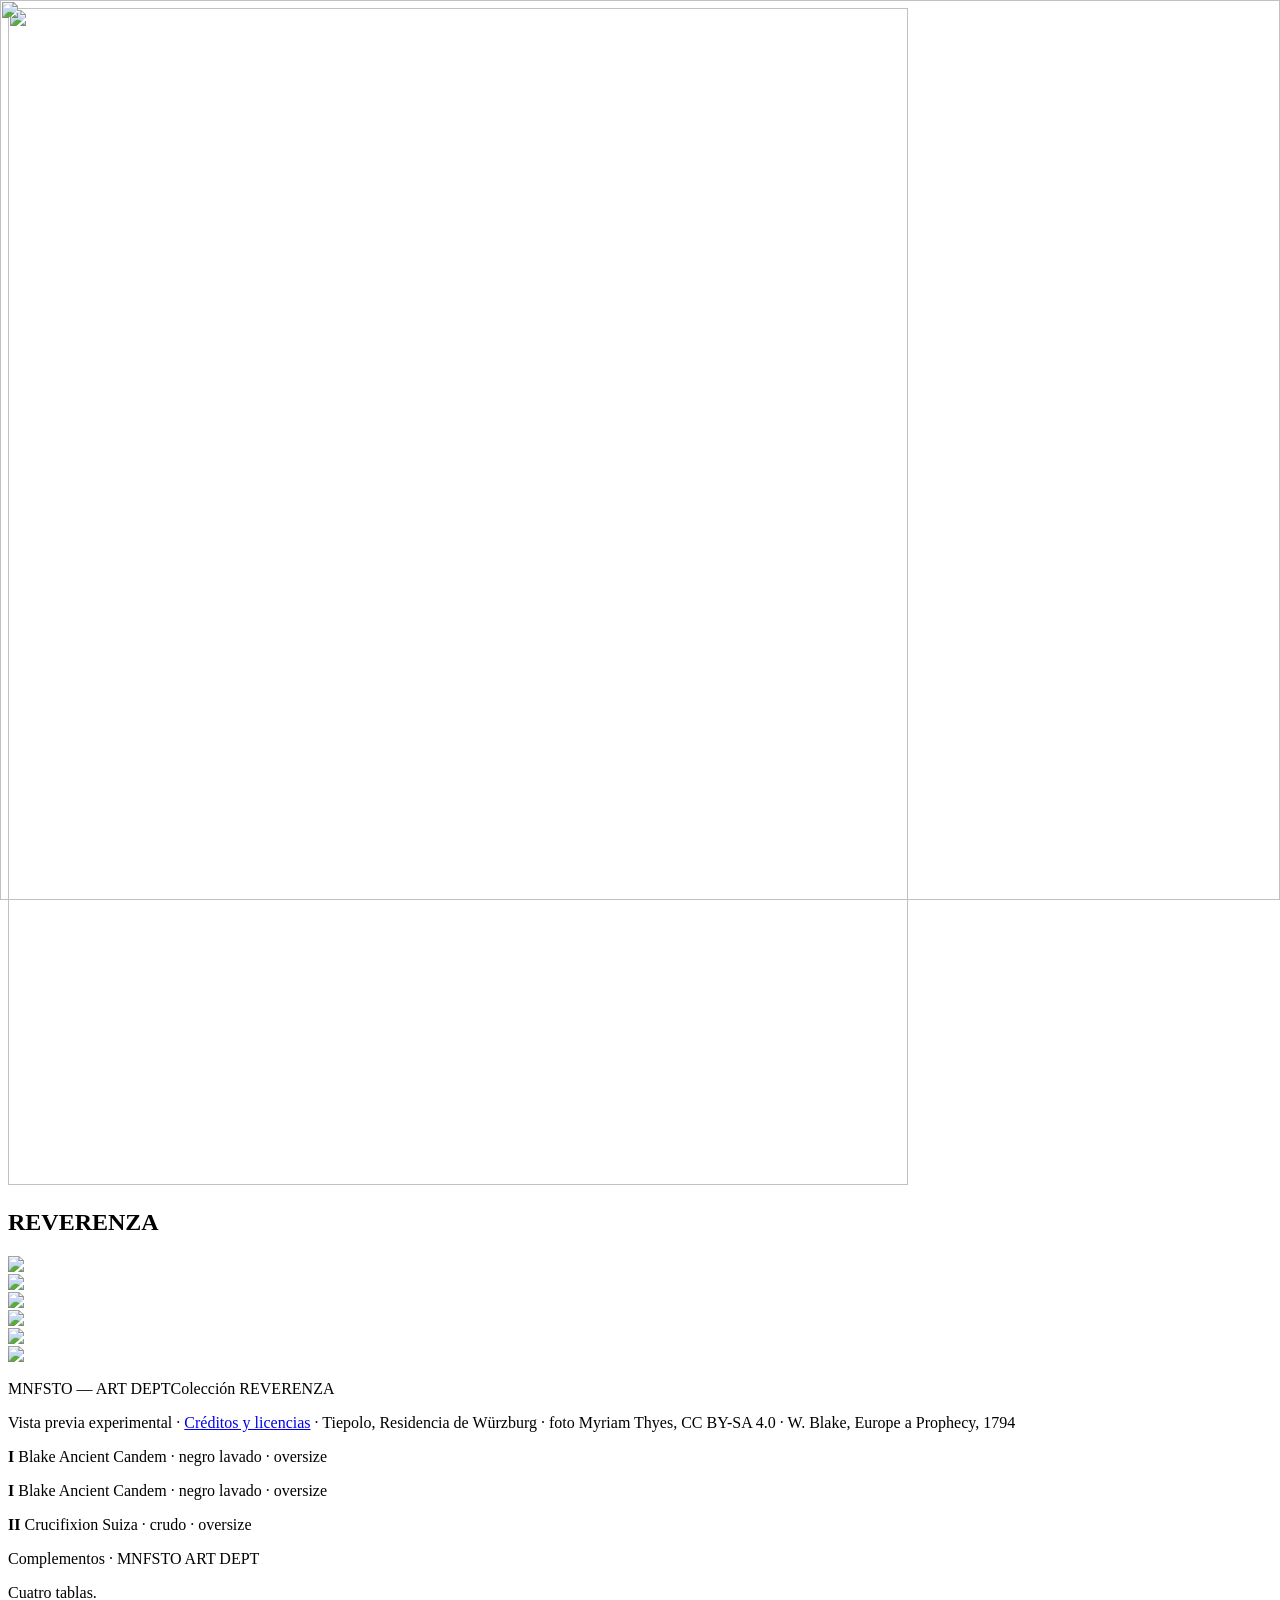
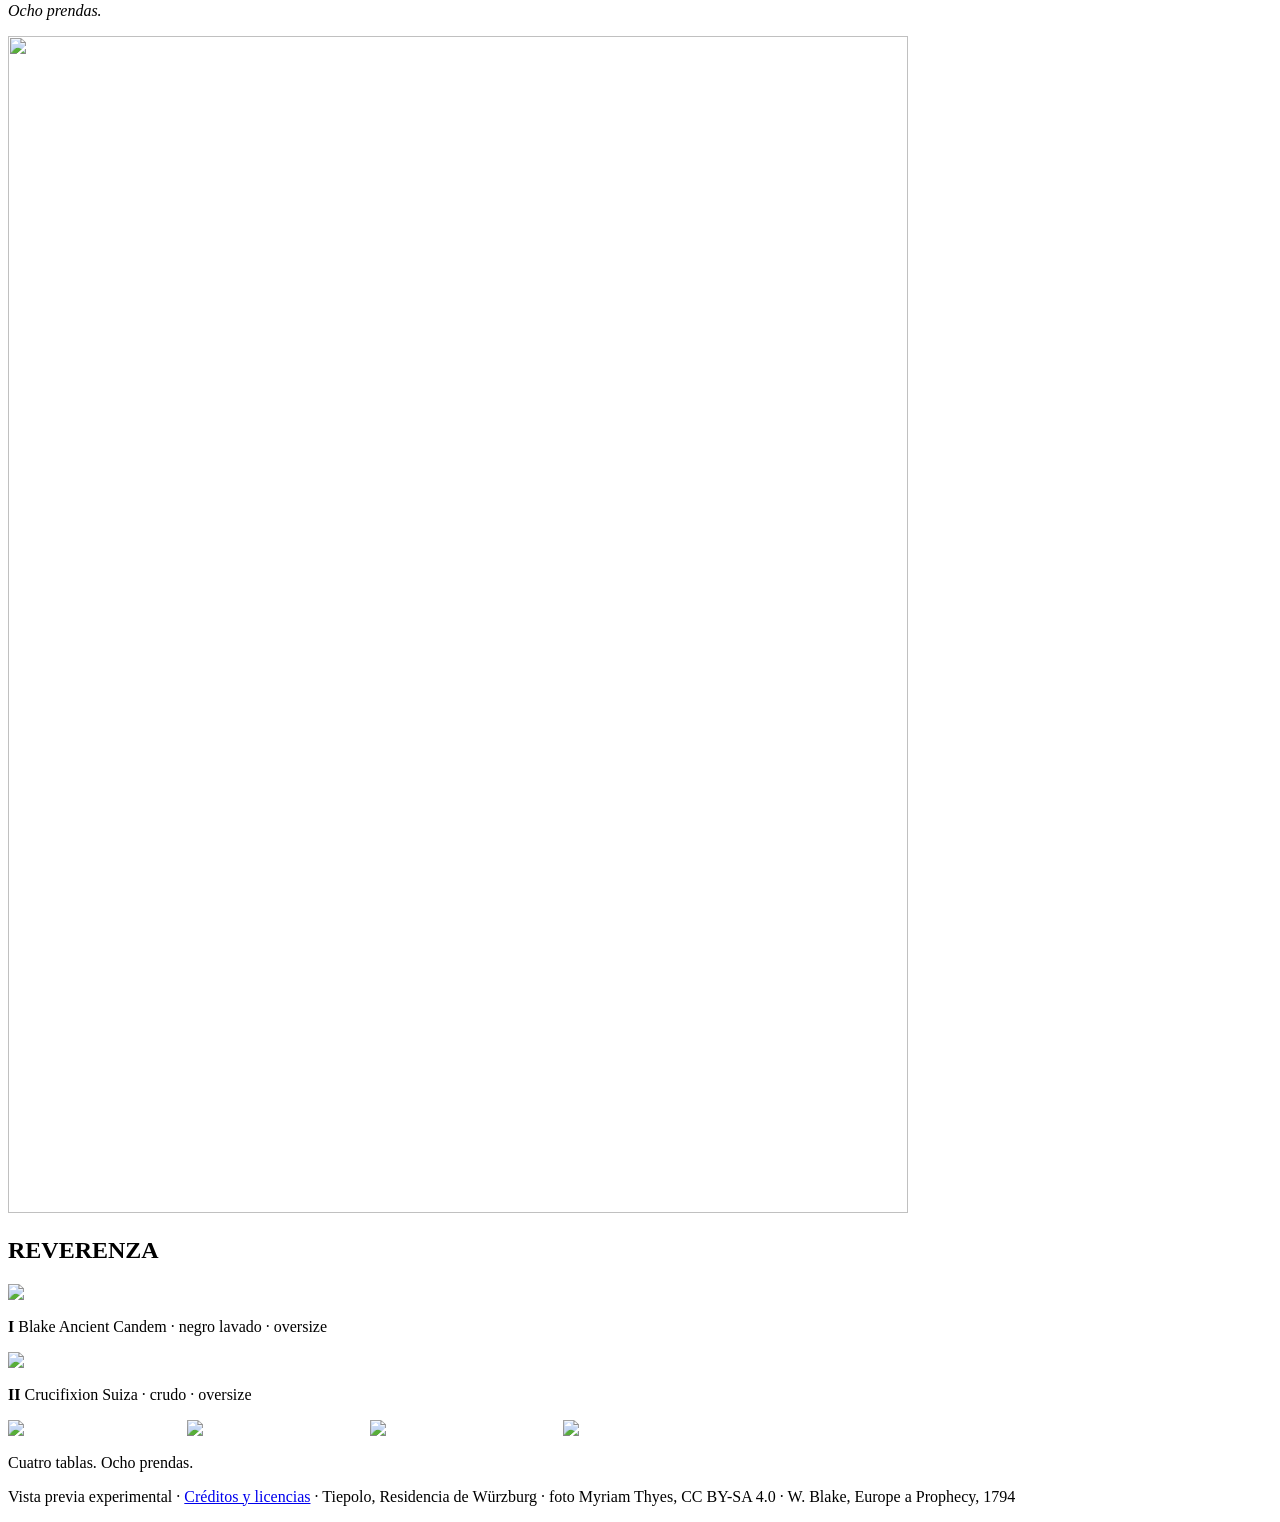
==== index.html @ ee8a7bbd "Publica Editions Study V1.1 (vista previa experimental) Build estático con basePath /reverenza-previ" ====
<!doctype html>
<html lang="es">
<head>
<meta charset="utf-8">
<meta name="viewport" content="width=device-width, initial-scale=1">
<title>REVERENZA — vista previa experimental</title>
<meta name="robots" content="noindex, nofollow">
<meta http-equiv="refresh" content="0; url=motion-lab/editions-study/">
<link rel="canonical" href="https://epsilong21.github.io/reverenza-preview/motion-lab/editions-study/">
<style>body{margin:0;min-height:100dvh;display:grid;place-items:center;background:#0c0a09;color:#ece6d8;font:16px/1.5 system-ui,sans-serif}a{color:inherit}</style>
</head>
<body>
<p>Vista previa experimental de REVERENZA — MNFSTO ART DEPT. <a href="motion-lab/editions-study/">Entrar a la demostración</a> · <a href="motion-lab/editions-study/creditos/">Créditos y licencias</a></p>
<script>location.replace('motion-lab/editions-study/')</script>
</body>
</html>
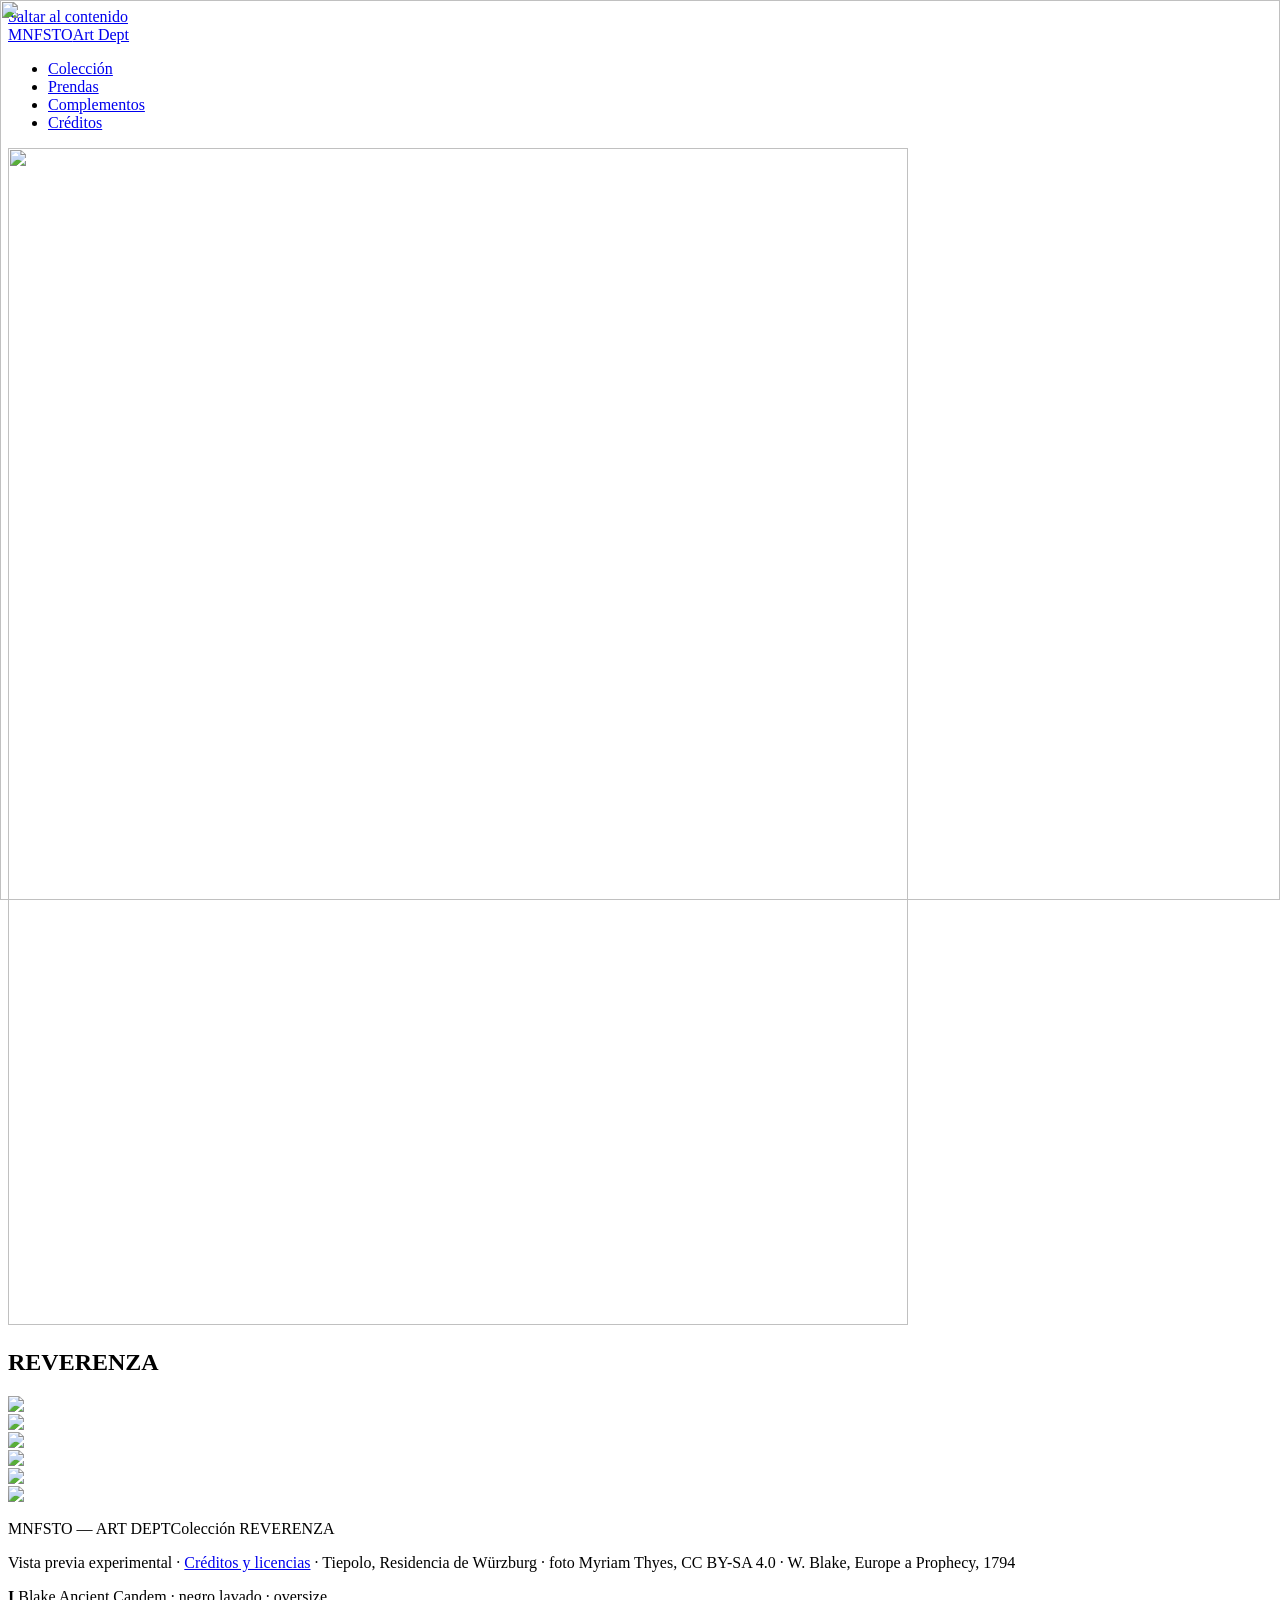
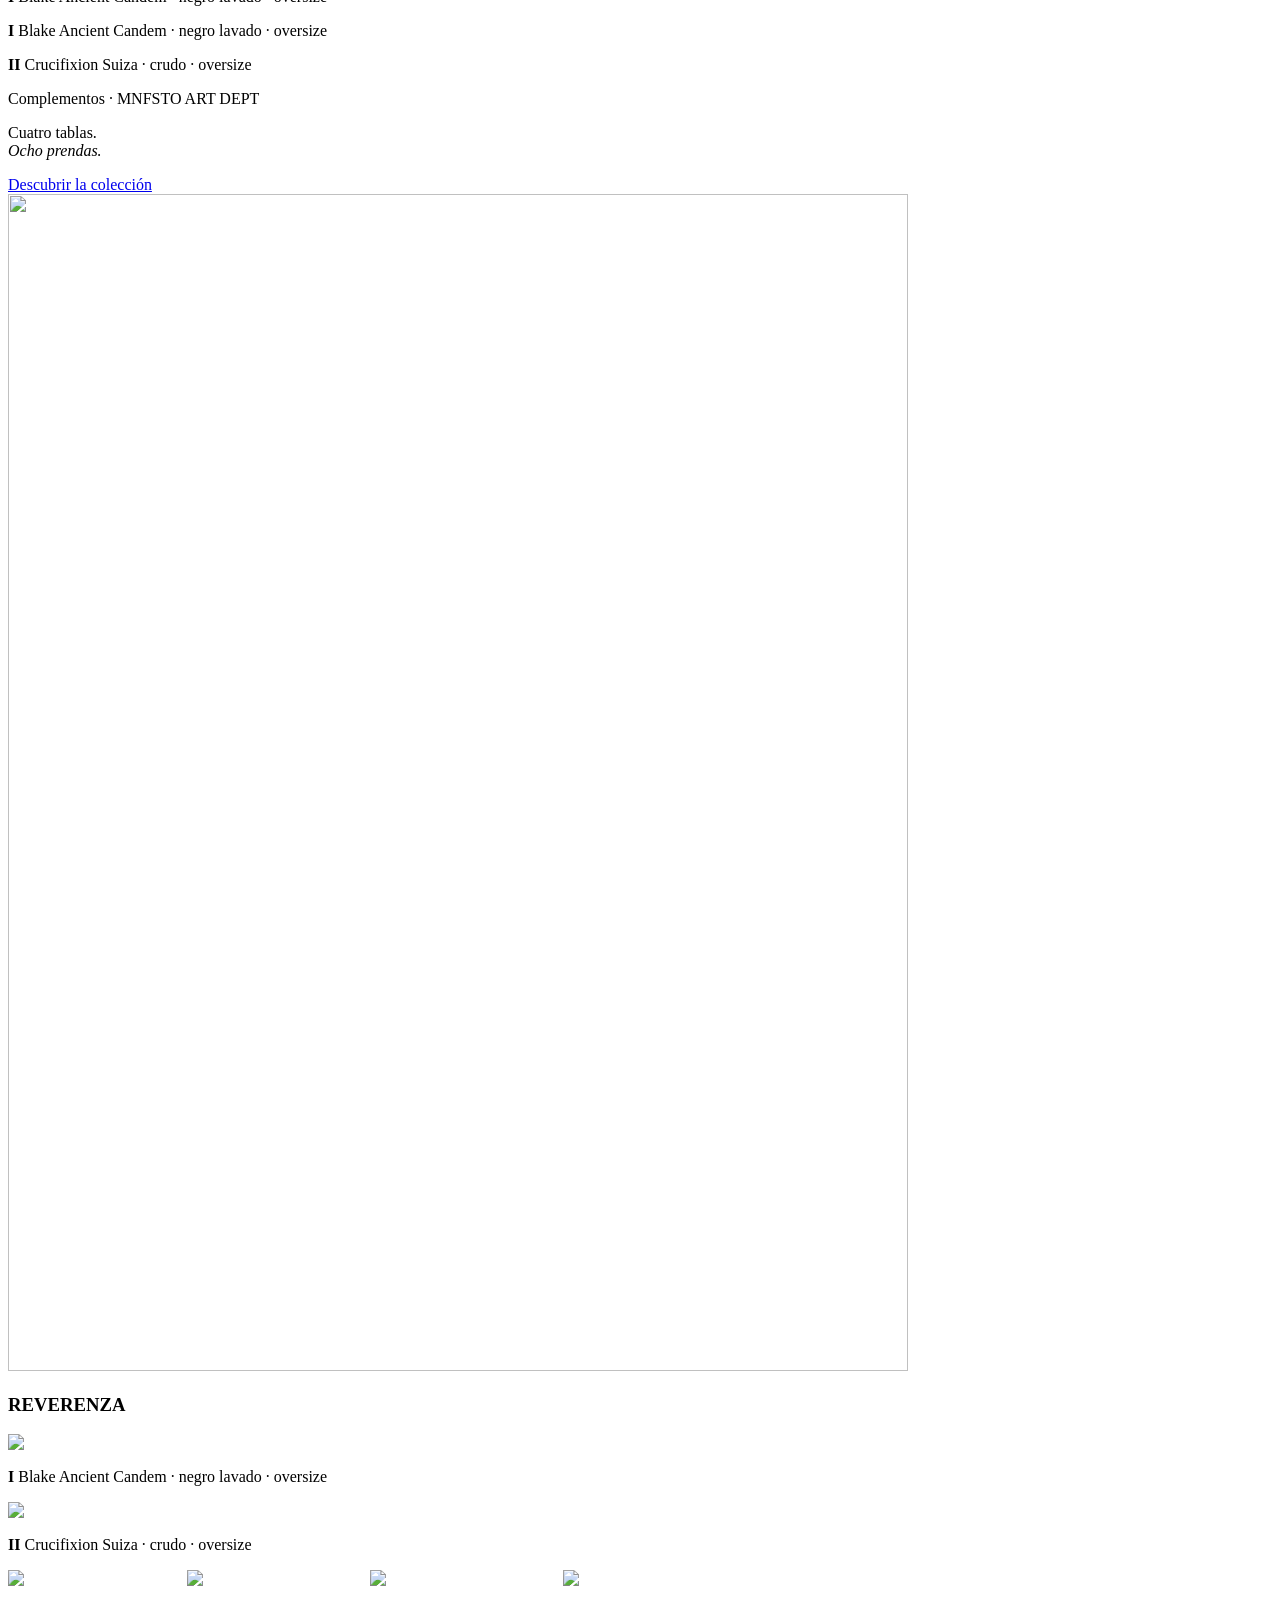
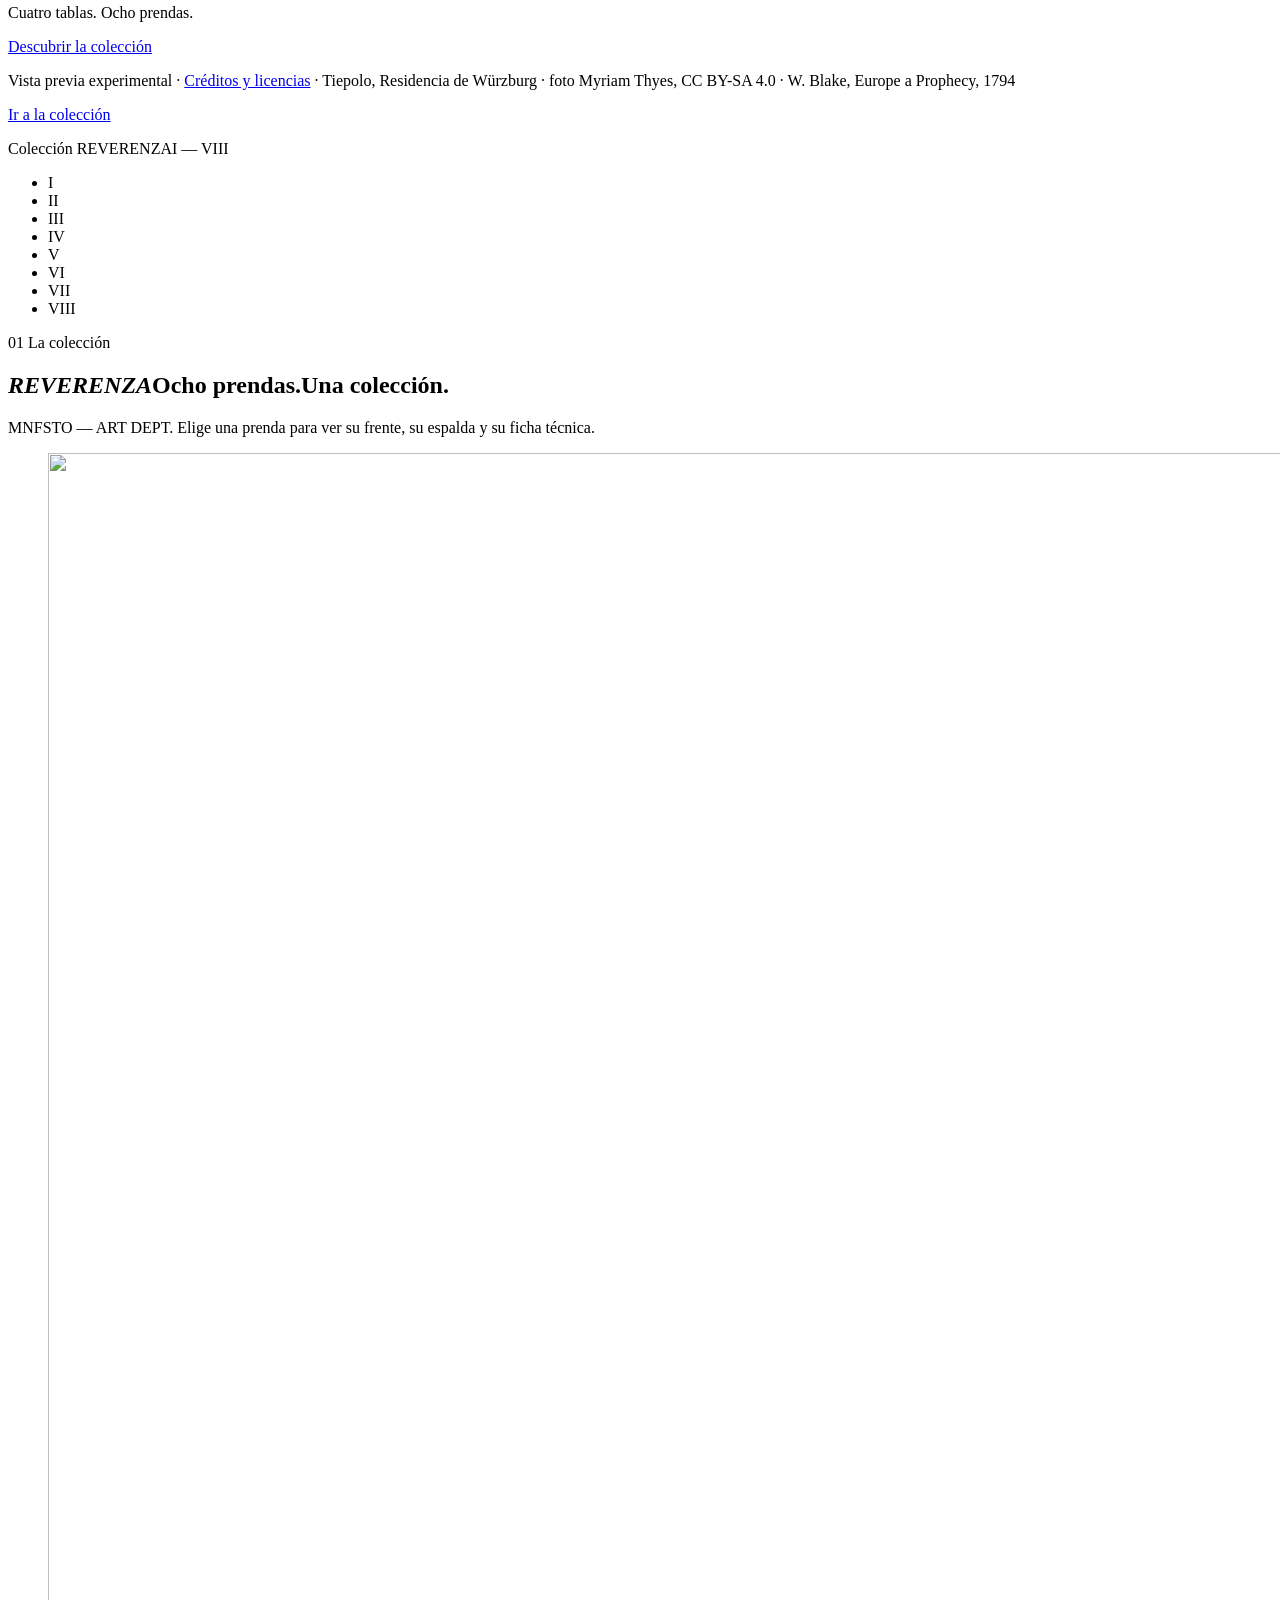
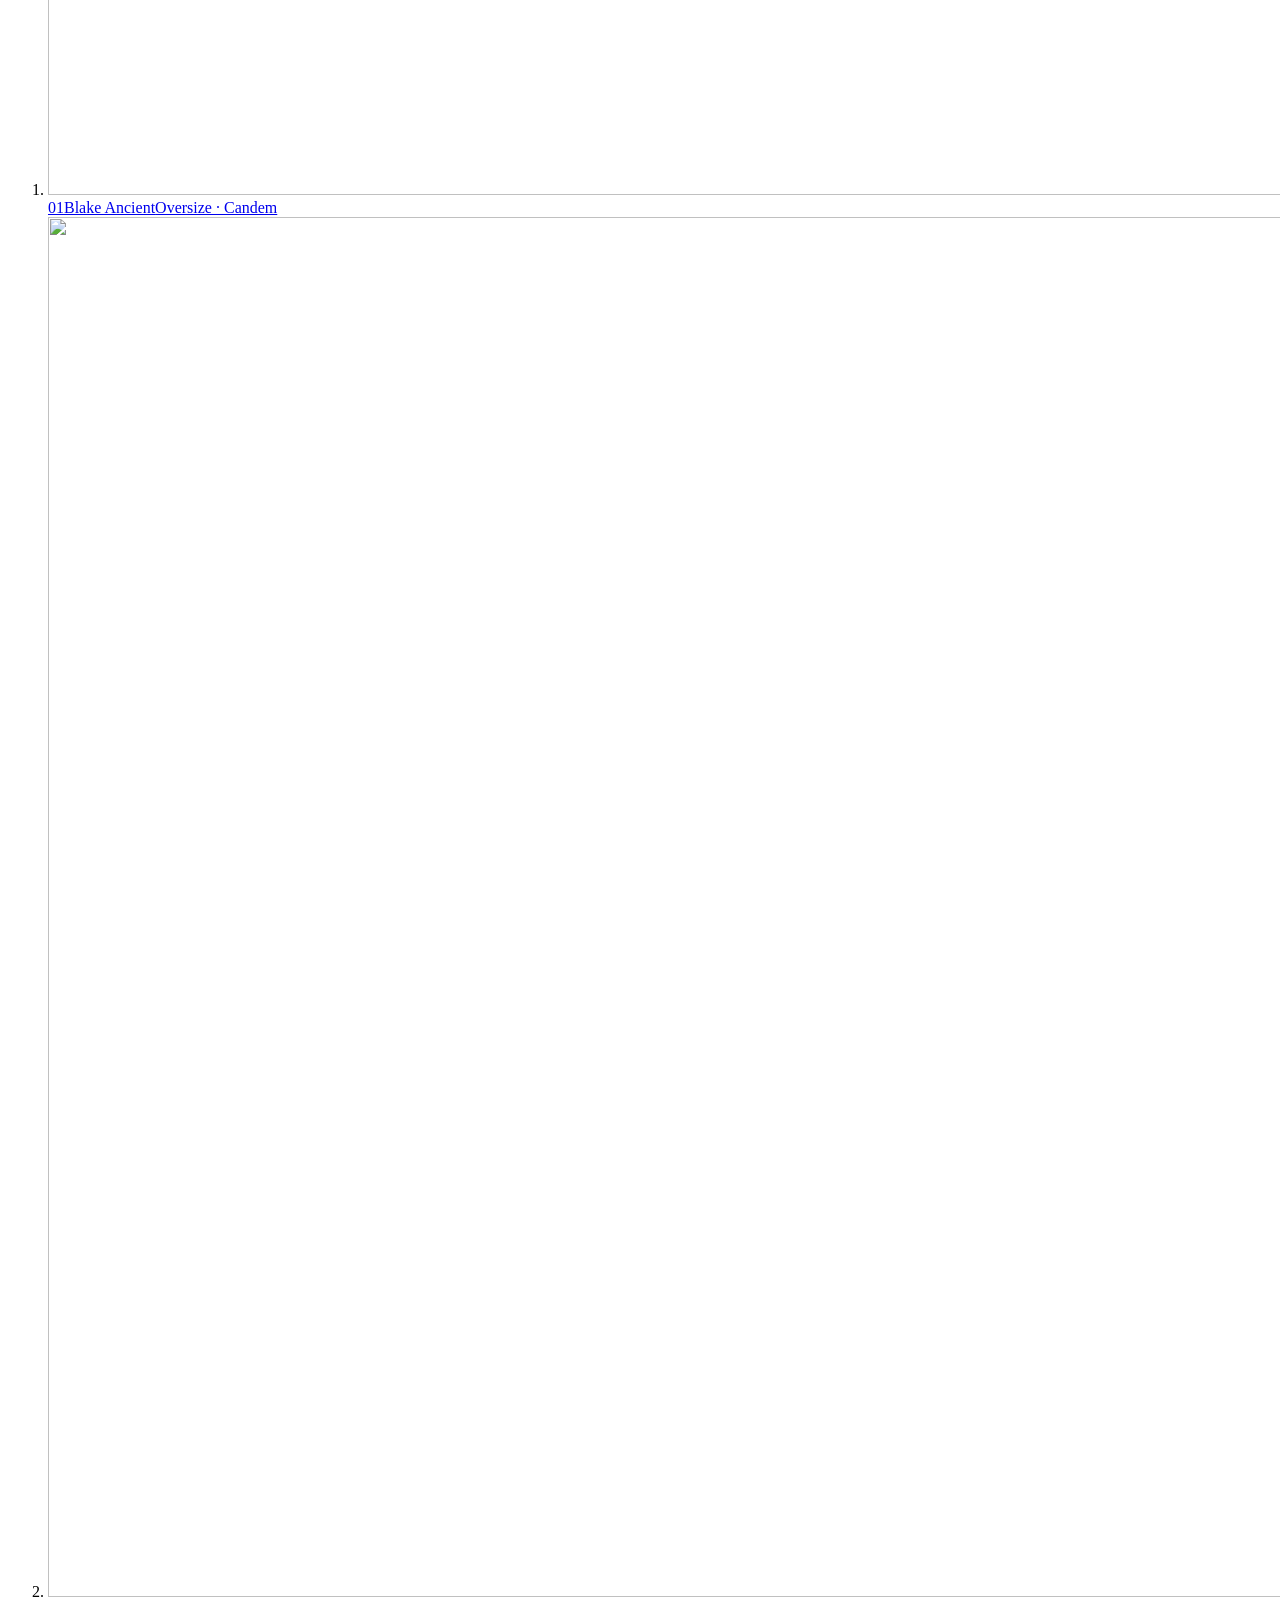
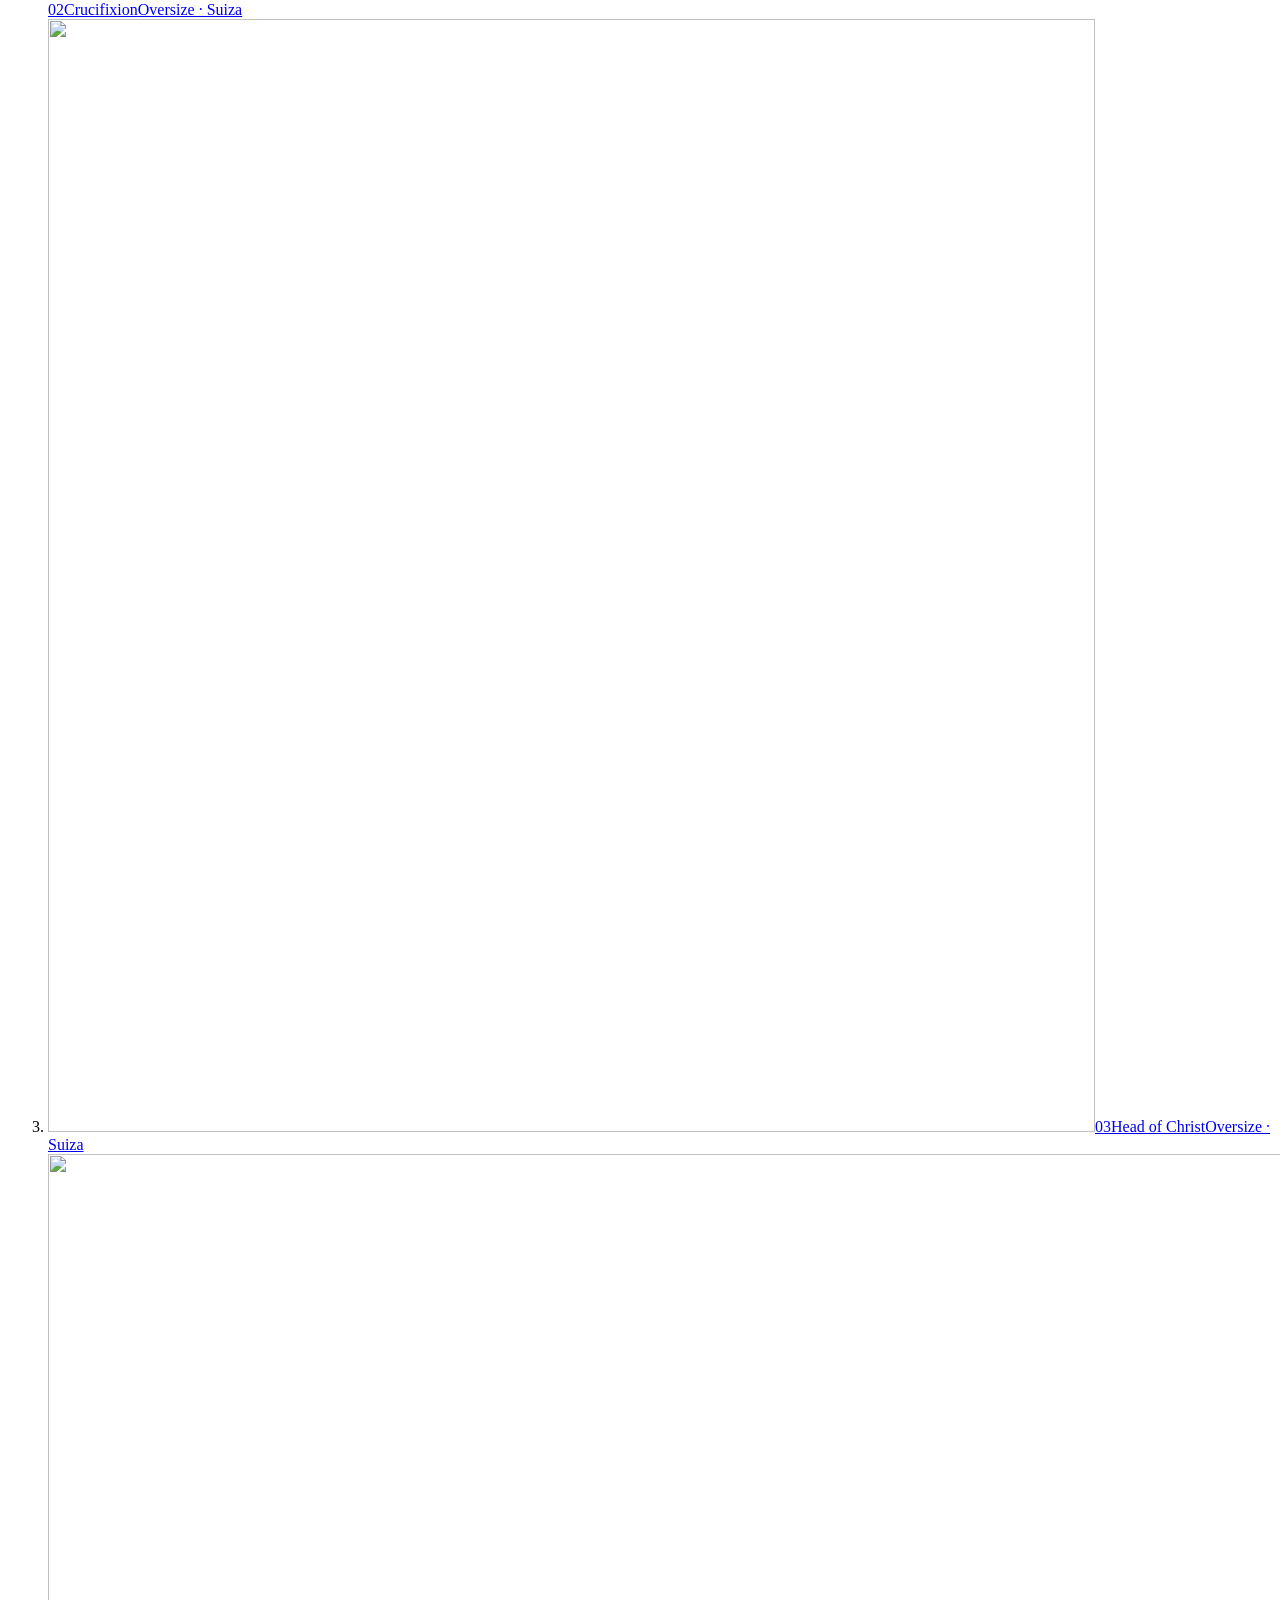
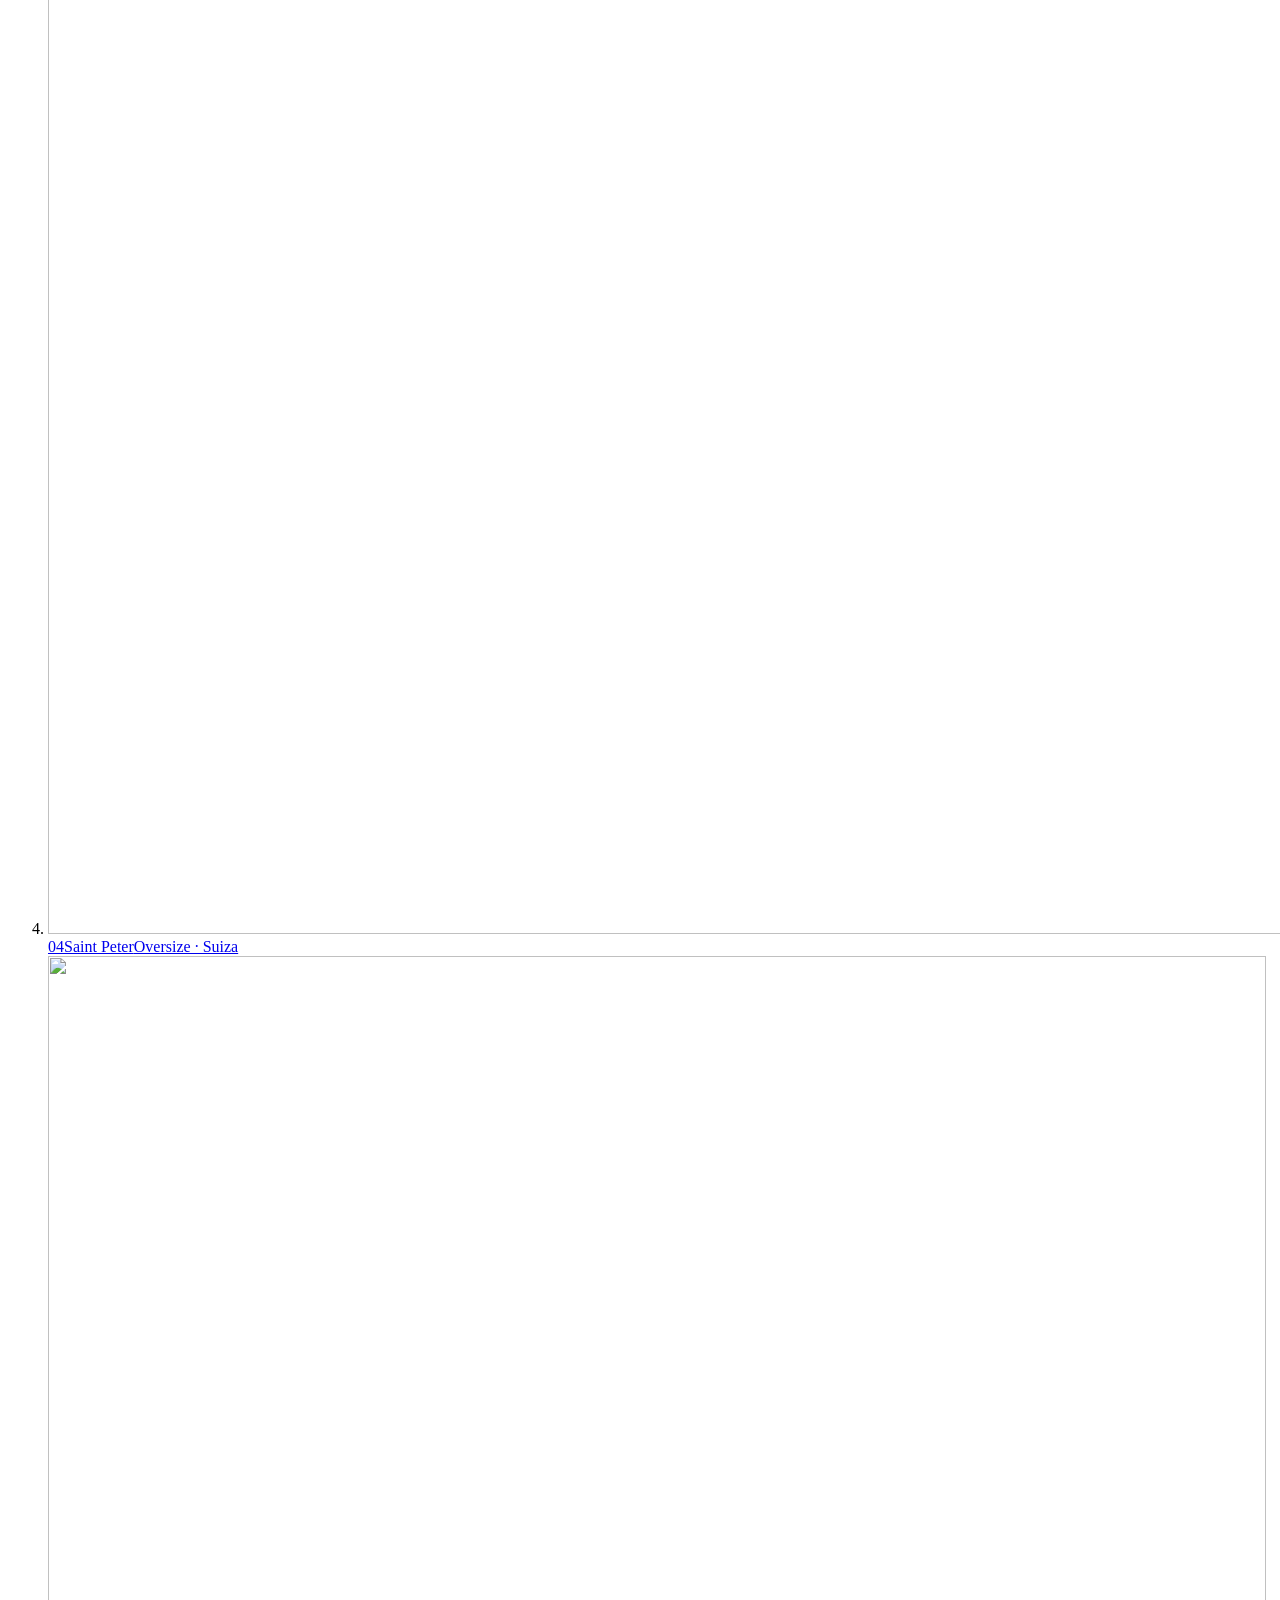
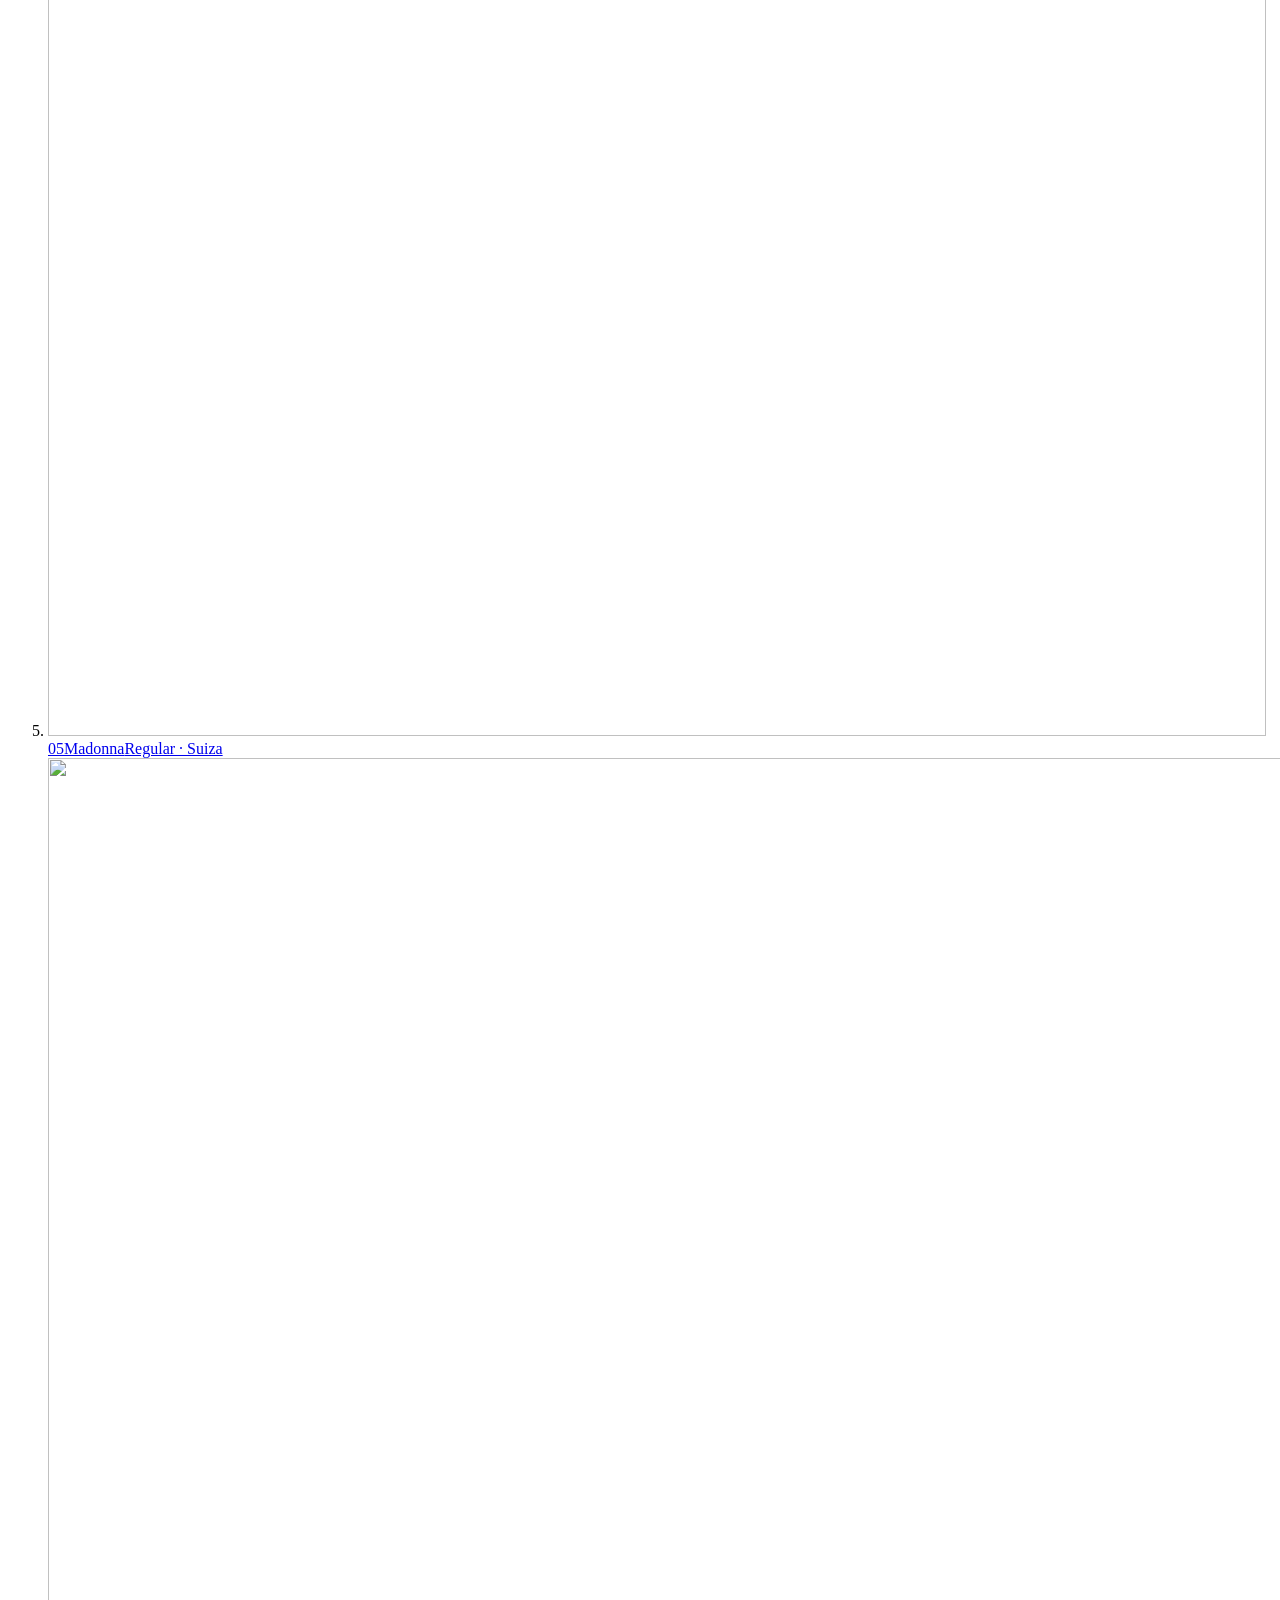
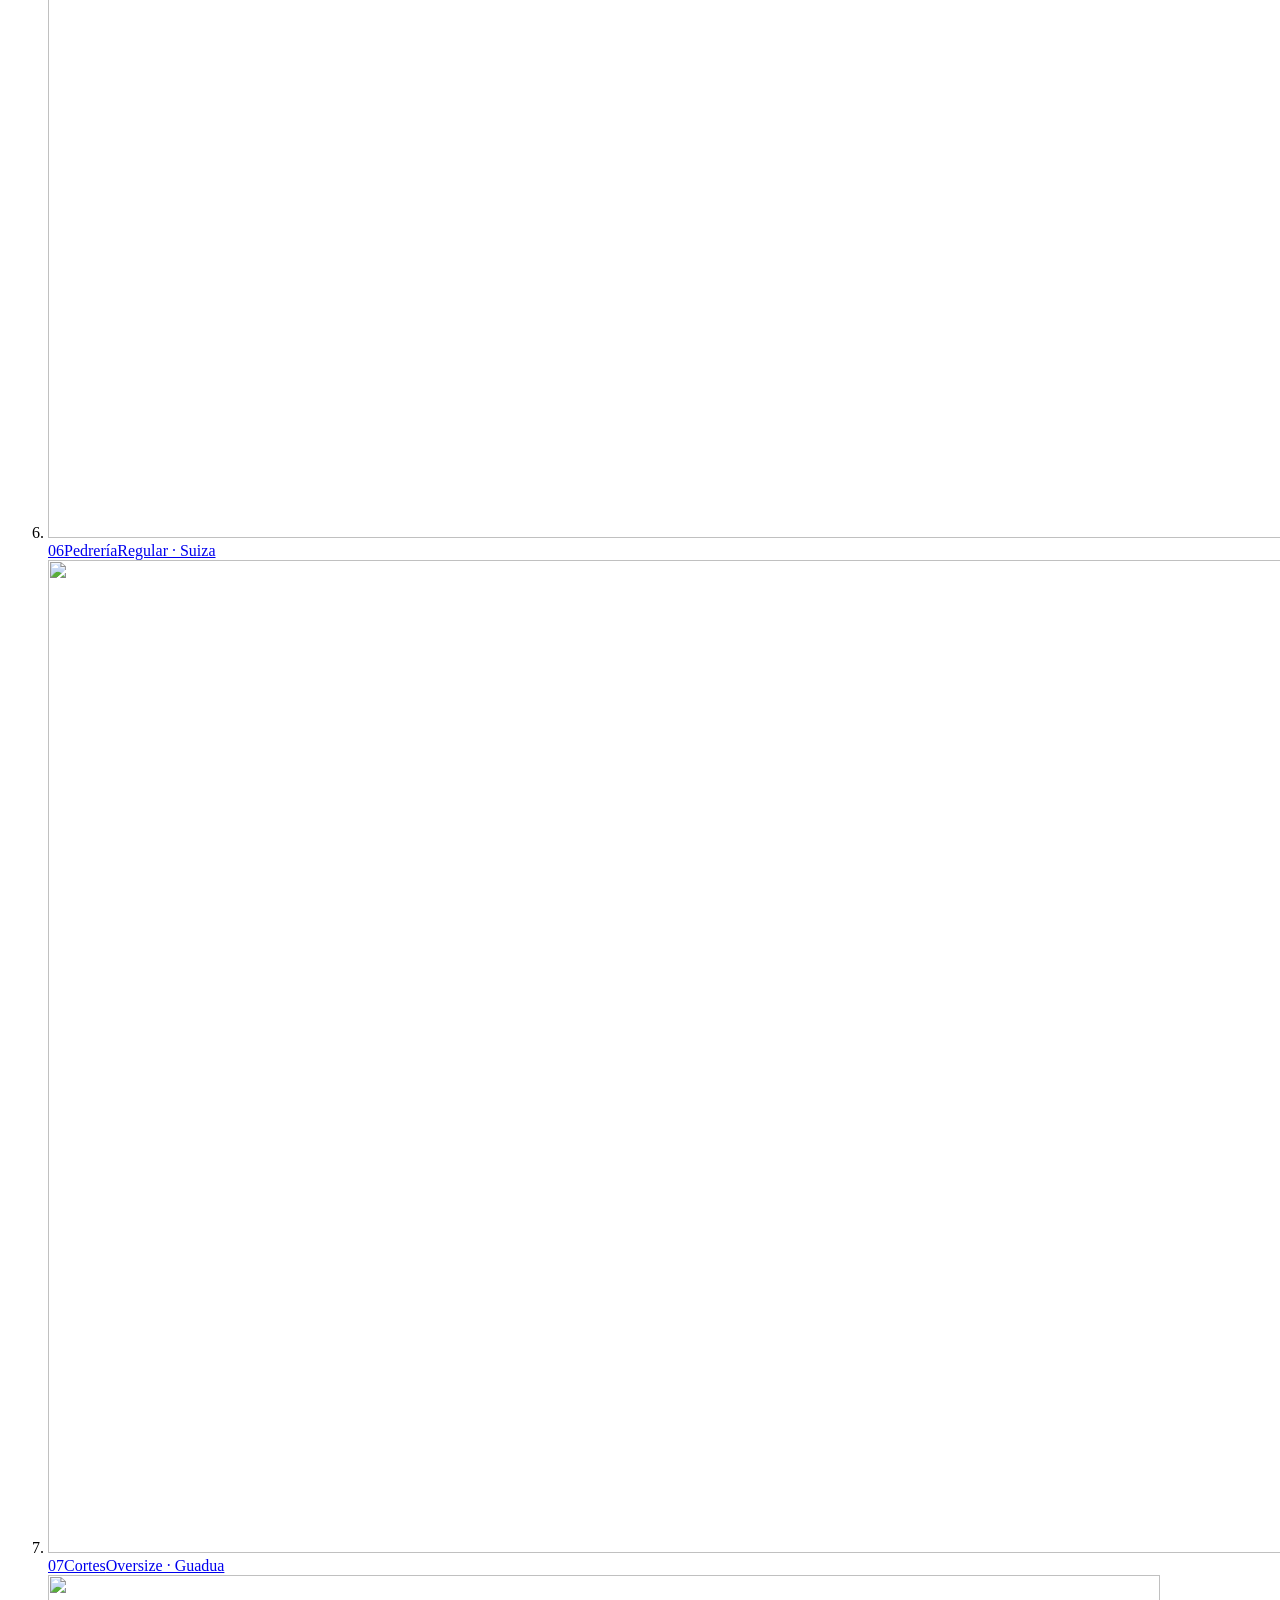
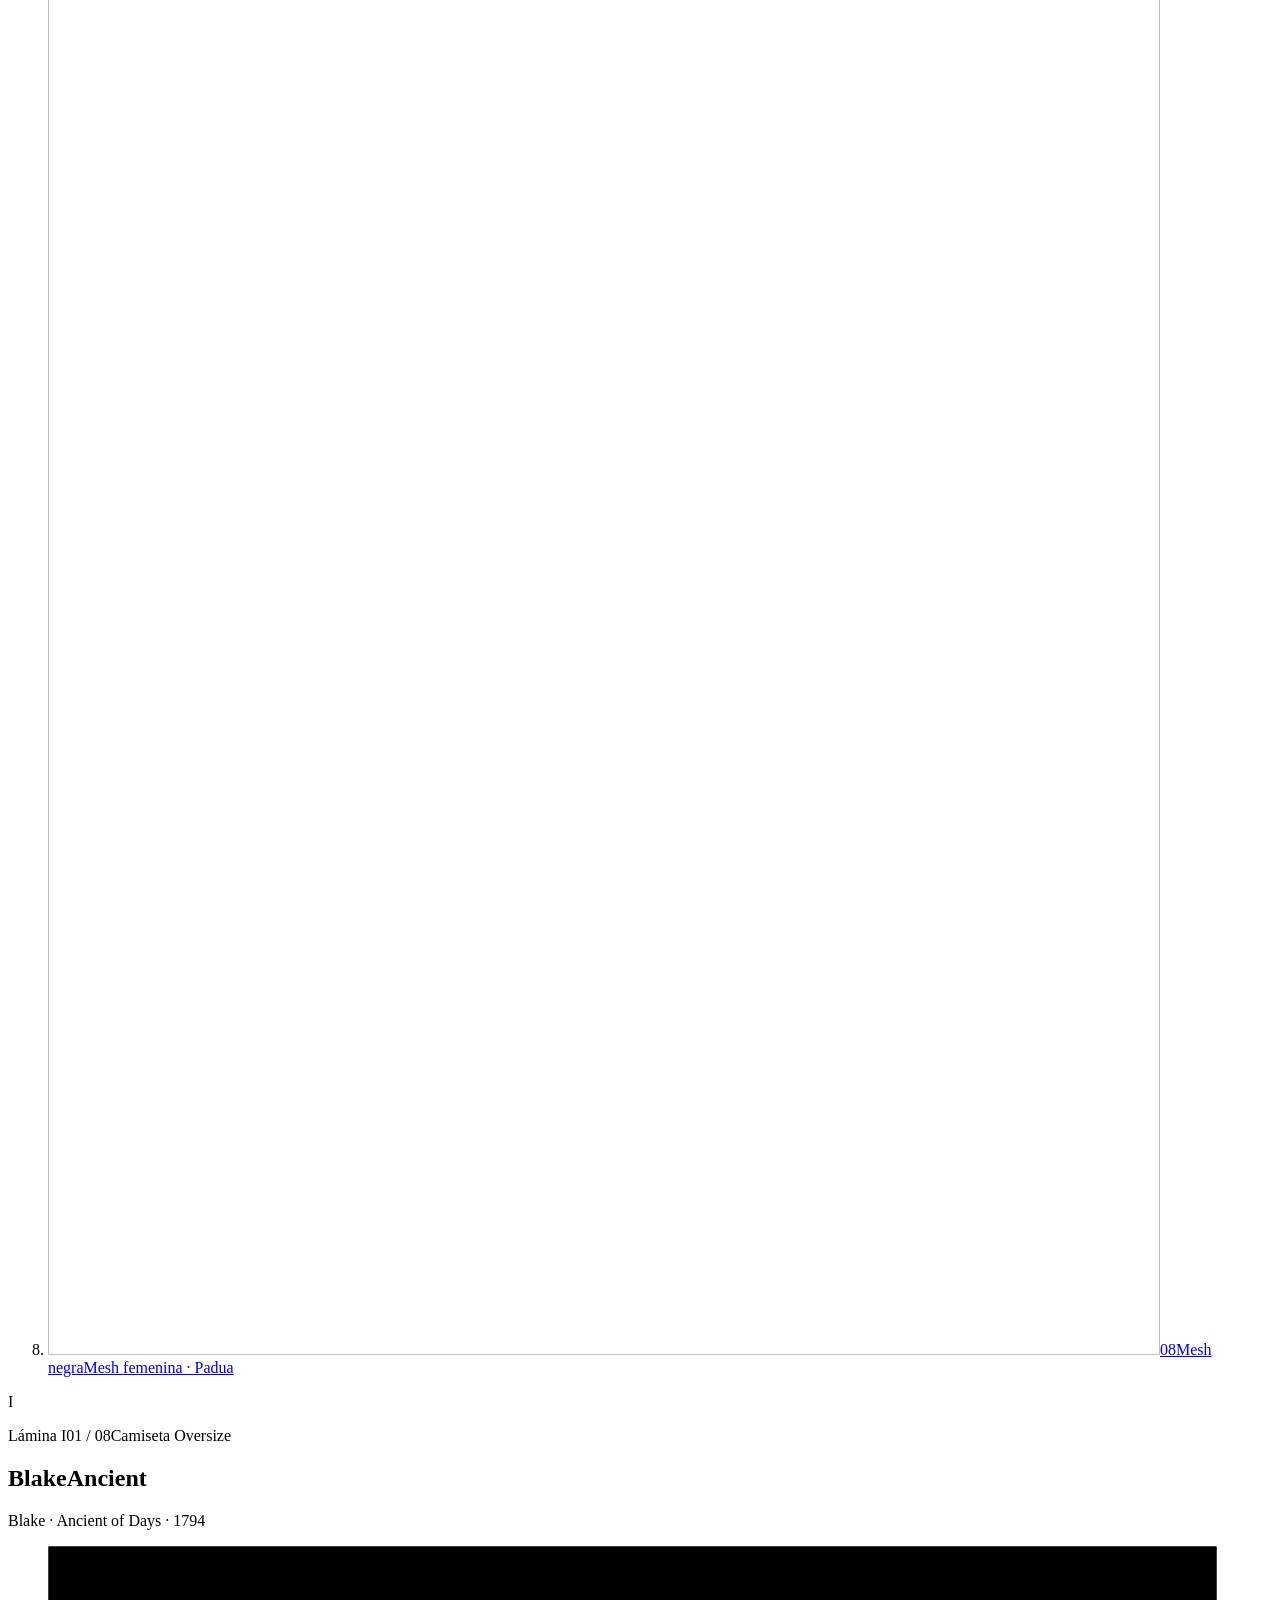
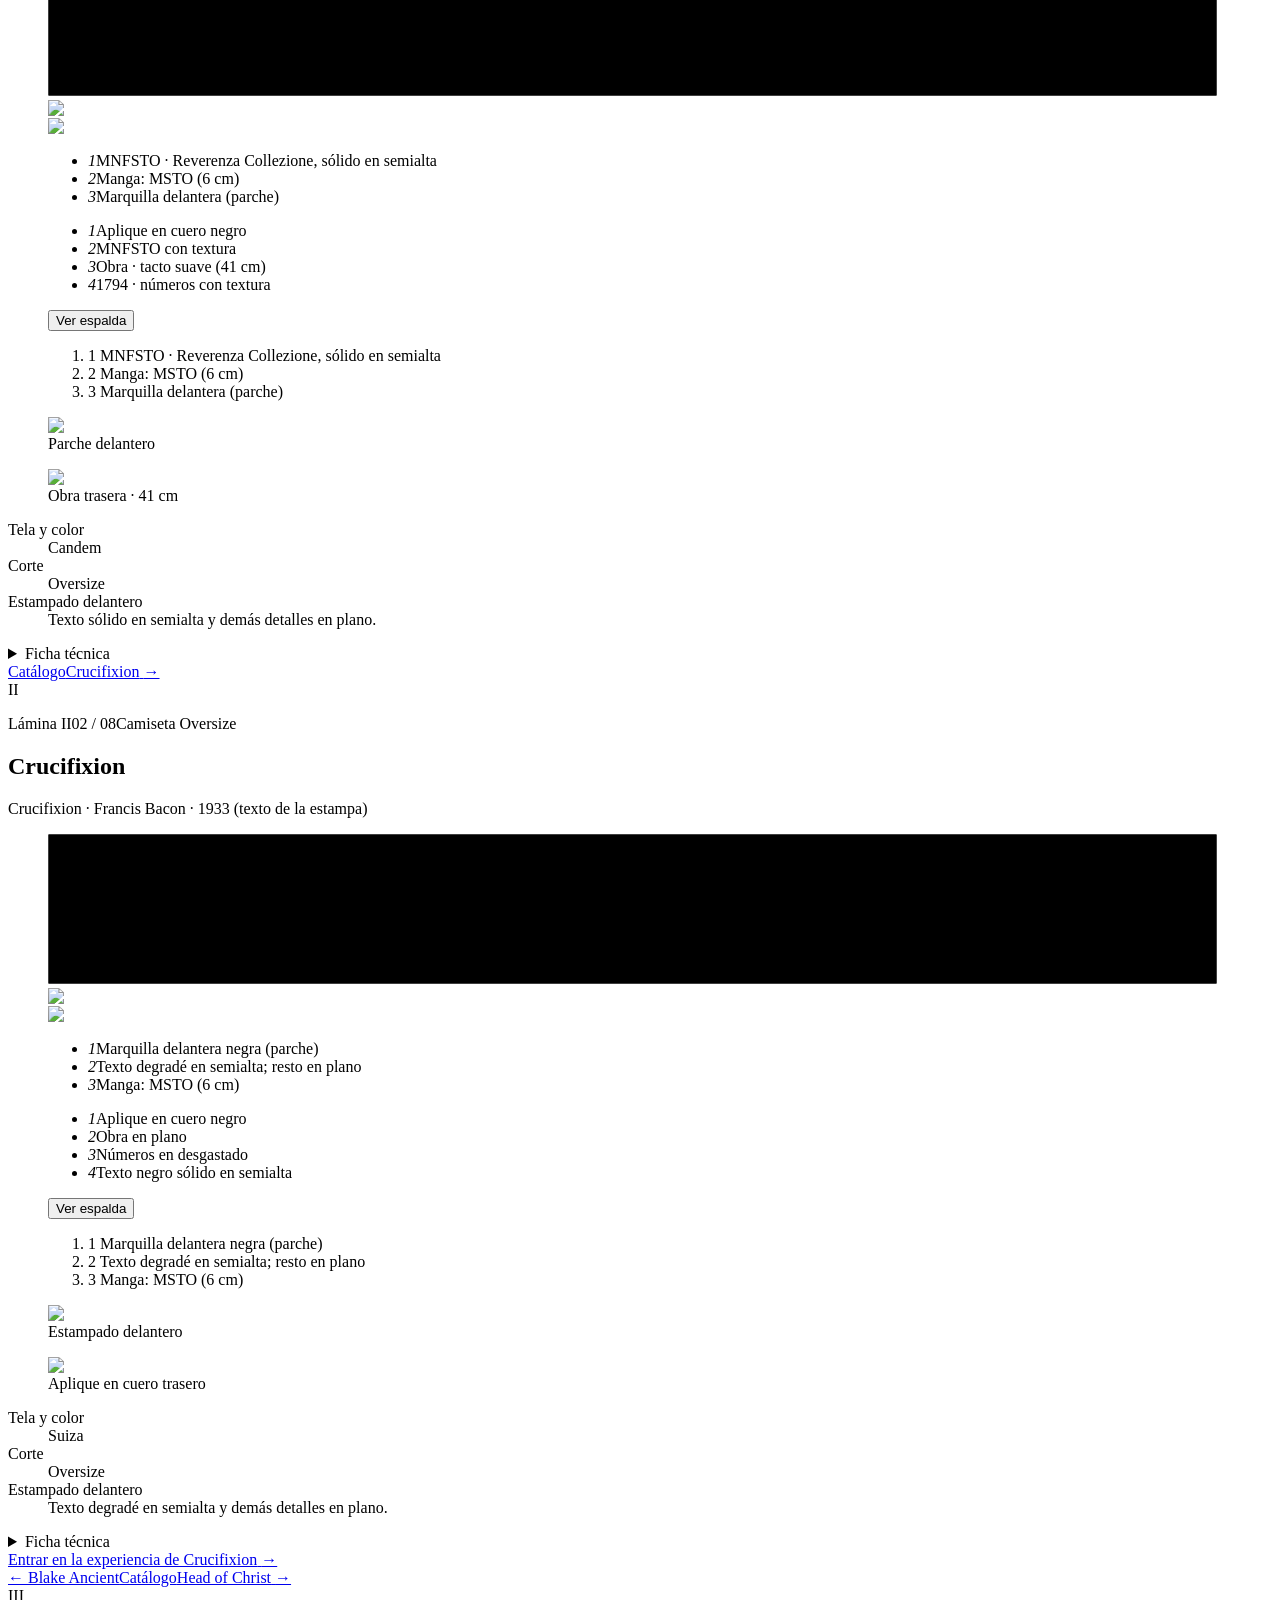
==== commit dab988c0: "Publica REVERENZA completa: ocho prendas reveladas (vista previa de presentación) Build estático (RE" ====
--- a/index.html
+++ b/index.html
@@ -1,16 +1 @@
-<!doctype html>
-<html lang="es">
-<head>
-<meta charset="utf-8">
-<meta name="viewport" content="width=device-width, initial-scale=1">
-<title>REVERENZA — vista previa experimental</title>
-<meta name="robots" content="noindex, nofollow">
-<meta http-equiv="refresh" content="0; url=motion-lab/editions-study/">
-<link rel="canonical" href="https://epsilong21.github.io/reverenza-preview/motion-lab/editions-study/">
-<style>body{margin:0;min-height:100dvh;display:grid;place-items:center;background:#0c0a09;color:#ece6d8;font:16px/1.5 system-ui,sans-serif}a{color:inherit}</style>
-</head>
-<body>
-<p>Vista previa experimental de REVERENZA — MNFSTO ART DEPT. <a href="motion-lab/editions-study/">Entrar a la demostración</a> · <a href="motion-lab/editions-study/creditos/">Créditos y licencias</a></p>
-<script>location.replace('motion-lab/editions-study/')</script>
-</body>
-</html>
+<!DOCTYPE html><html lang="es" class="QUVq3q_variable AoLOzq_variable qVhoCW_variable"><head><meta charSet="utf-8"/><meta name="viewport" content="width=device-width, initial-scale=1, viewport-fit=cover"/><link rel="preload" href="/reverenza-preview/_next/static/media/73c8302d2fdfe340-s.p.30xqm3yldpj47.woff2" as="font" crossorigin="" type="font/woff2"/><link rel="preload" href="/reverenza-preview/_next/static/media/9f5be66613d9c872-s.p.27korwsf9c79u.woff2" as="font" crossorigin="" type="font/woff2"/><link rel="preload" href="/reverenza-preview/_next/static/media/d236bb4c0caf68e4-s.p.14og3_uq6yls0.woff2" as="font" crossorigin="" type="font/woff2"/><link rel="preload" href="/reverenza-preview/_next/static/media/db545dba463279ae-s.p.1cp9-4nby68jc.woff2" as="font" crossorigin="" type="font/woff2"/><link rel="preload" href="/reverenza-preview/_next/static/media/faf223fcebdab05f-s.p.0rrr4v4rsoo3q.woff2" as="font" crossorigin="" type="font/woff2"/><link rel="preload" as="image" href="/reverenza-preview/editions-study/sky-a.webp"/><link rel="preload" as="image" href="/reverenza-preview/editions-study/sky-a-fill.webp"/><link rel="preload" as="image" href="/reverenza-preview/editions-study/orb.webp"/><link rel="preload" as="image" href="/reverenza-preview/editions-study/fg-a.webp"/><link rel="preload" as="image" href="/reverenza-preview/reverenza/assets/blake-ancient/front-trim.webp"/><link rel="preload" as="image" href="/reverenza-preview/reverenza/assets/crucifixion/front-trim.webp"/><link rel="stylesheet" href="/reverenza-preview/_next/static/chunks/11kx-o1tj0k5y.css" data-precedence="next"/><link rel="stylesheet" href="/reverenza-preview/_next/static/chunks/2q0mwz_mr00i3.css" data-precedence="next"/><link rel="preload" as="script" fetchPriority="low" href="/reverenza-preview/_next/static/chunks/1pcw6gskne7pf.js"/><script src="/reverenza-preview/_next/static/chunks/1wnov70f88xjy.js" async=""></script><script src="/reverenza-preview/_next/static/chunks/2ic-n6tfs7p-6.js" async=""></script><script src="/reverenza-preview/_next/static/chunks/3s01ly-8-j6s9.js" async=""></script><script src="/reverenza-preview/_next/static/chunks/turbopack-34_y_wxupm-5m.js" async=""></script><script src="/reverenza-preview/_next/static/chunks/3qfy96eoyh-ek.js" async=""></script><script src="/reverenza-preview/_next/static/chunks/42ohnki3m67ar.js" async=""></script><script src="/reverenza-preview/_next/static/chunks/3kvh5edw6eklv.js" async=""></script><script src="/reverenza-preview/_next/static/chunks/213bou8yjtkmz.js" async=""></script><script src="/reverenza-preview/_next/static/chunks/3enm-jvqhf_gs.js" async=""></script><meta name="theme-color" content="#ece6d8"/><title>REVERENZA — MNFSTO ART DEPT</title><meta name="description" content="REVERENZA: ocho prendas de MNFSTO — ART DEPT. Vista previa de la colección completa."/><meta name="robots" content="noindex, nofollow"/><meta property="og:title" content="REVERENZA — MNFSTO ART DEPT"/><meta property="og:description" content="REVERENZA: ocho prendas de MNFSTO — ART DEPT. Vista previa de la colección completa."/><meta property="og:type" content="website"/><meta name="twitter:card" content="summary"/><meta name="twitter:title" content="REVERENZA — MNFSTO ART DEPT"/><meta name="twitter:description" content="REVERENZA: ocho prendas de MNFSTO — ART DEPT. Vista previa de la colección completa."/><link rel="icon" href="/reverenza-preview/icon.svg?icon.2o4ahw8v7vhoe.svg" sizes="any" type="image/svg+xml"/><meta name="next-size-adjust" content=""/><script src="/reverenza-preview/_next/static/chunks/0cz1d0mv5g_q7.js" noModule=""></script></head><body><div hidden=""><!--$--><!--/$--></div><a class="skip-link" href="#coleccion">Saltar al contenido</a><header class="gOObGW_nav" data-tone="dark"><a href="#top" class="gOObGW_brand" aria-label="MNFSTO — ART DEPT, volver al inicio"><span class="gOObGW_word">MNFSTO</span><span class="gOObGW_dept">Art Dept</span></a><nav aria-label="Secciones"><ul class="gOObGW_links"><li><a href="#coleccion">Colección</a></li><li><a href="#prenda-blake-ancient">Prendas</a></li><li><a href="#complementos">Complementos</a></li><li><a href="#creditos">Créditos</a></li></ul></nav></header><main><div id="top" class="q_OX6q_flow"><div><section class="_3b_wkW_root" data-live="true" data-embedded="true" aria-label="Estudio de escena: REVERENZA"><div class="_3b_wkW_stage" data-stage="true"><div class="_3b_wkW_skyB" data-sky-b="true" aria-hidden="true"><img alt="" draggable="false" loading="lazy" decoding="async" data-nimg="fill" class="_3b_wkW_paint" style="position:absolute;height:100%;width:100%;left:0;top:0;right:0;bottom:0;color:transparent" src="/reverenza-preview/editions-study/sky-b.webp"/></div><div class="_3b_wkW_skyA" data-sky-a="true" aria-hidden="true"><img alt="" draggable="false" decoding="async" data-nimg="fill" class="_3b_wkW_paint" style="position:absolute;height:100%;width:100%;left:0;top:0;right:0;bottom:0;color:transparent" src="/reverenza-preview/editions-study/sky-a.webp"/><img alt="" draggable="false" decoding="async" data-nimg="fill" class="_3b_wkW_paint" style="position:absolute;height:100%;width:100%;left:0;top:0;right:0;bottom:0;color:transparent" src="/reverenza-preview/editions-study/sky-a-fill.webp"/></div><div class="_3b_wkW_orb" data-orb="true" aria-hidden="true"><img alt="" draggable="false" width="900" height="1177" decoding="async" data-nimg="1" class="_3b_wkW_orbImg" style="color:transparent" src="/reverenza-preview/editions-study/orb.webp"/></div><div class="_3b_wkW_fgA" data-fg-a="true" aria-hidden="true"><img alt="" draggable="false" decoding="async" data-nimg="fill" class="_3b_wkW_paint" style="position:absolute;height:100%;width:100%;left:0;top:0;right:0;bottom:0;color:transparent" src="/reverenza-preview/editions-study/fg-a.webp"/></div><div class="_3b_wkW_shade" aria-hidden="true"></div><div class="_3b_wkW_navScrim" aria-hidden="true"></div><div class="_3b_wkW_light" data-light="true" aria-hidden="true"></div><div class="_3b_wkW_titleWrap"><h1 class="_3b_wkW_title" data-title="true">REVERENZA</h1></div><div class="_3b_wkW_flash" data-flash="true" aria-hidden="true"></div><div class="_3b_wkW_g" data-g="blake" style="--ar:0.9597615499254843;--gl:var(--bl-x);--gt:var(--bl-y)"><div class="_3b_wkW_sway" data-sway="true"><span class="_3b_wkW_cord" aria-hidden="true"></span><span class="_3b_wkW_ring" aria-hidden="true"></span><img draggable="false" alt="Camiseta Blake Ancient, vista frontal (mockup provisional)" width="1288" height="1342" decoding="async" data-nimg="1" class="_3b_wkW_tee" style="color:transparent" src="/reverenza-preview/reverenza/assets/blake-ancient/front-trim.webp"/></div></div><div class="_3b_wkW_g" data-g="cruci" style="--ar:0.927536231884058;--gl:var(--cr-x);--gt:var(--cr-y)"><div class="_3b_wkW_sway _3b_wkW_swayB" data-sway="true"><span class="_3b_wkW_cord" aria-hidden="true"></span><span class="_3b_wkW_ring" aria-hidden="true"></span><img draggable="false" alt="Camiseta Crucifixion, vista frontal (mockup provisional)" width="1280" height="1380" decoding="async" data-nimg="1" class="_3b_wkW_tee" style="color:transparent" src="/reverenza-preview/reverenza/assets/crucifixion/front-trim.webp"/></div></div><div class="_3b_wkW_board" data-board="0" style="--d:0.1;z-index:1"><div class="_3b_wkW_bob" style="animation-delay:0s"><img alt="Tabla Blake (provisional)" draggable="false" loading="lazy" width="912" height="225" decoding="async" data-nimg="1" class="_3b_wkW_boardImg" style="color:transparent" src="/reverenza-preview/prototype/blake.webp"/></div></div><div class="_3b_wkW_board" data-board="1" style="--d:1;z-index:4"><div class="_3b_wkW_bob" style="animation-delay:-1.7s"><img alt="Tabla Bacon (provisional)" draggable="false" loading="lazy" width="846" height="210" decoding="async" data-nimg="1" class="_3b_wkW_boardImg" style="color:transparent" src="/reverenza-preview/prototype/bacon.webp"/></div></div><div class="_3b_wkW_board" data-board="2" style="--d:0.75;z-index:3"><div class="_3b_wkW_bob" style="animation-delay:-3.4s"><img alt="Tabla Medusa (provisional)" draggable="false" loading="lazy" width="880" height="212" decoding="async" data-nimg="1" class="_3b_wkW_boardImg" style="color:transparent" src="/reverenza-preview/prototype/medusa.webp"/></div></div><div class="_3b_wkW_board" data-board="3" style="--d:0.3;z-index:2"><div class="_3b_wkW_bob" style="animation-delay:-5.1s"><img alt="Tabla Basquiat (provisional)" draggable="false" loading="lazy" width="928" height="221" decoding="async" data-nimg="1" class="_3b_wkW_boardImg" style="color:transparent" src="/reverenza-preview/prototype/basquiat.webp"/></div></div><p class="_3b_wkW_meta"><span>MNFSTO — ART DEPT</span><span>Colección REVERENZA</span></p><p class="_3b_wkW_credit">Vista previa experimental · <a class="_3b_wkW_creditLink" href="/reverenza-preview/motion-lab/editions-study/creditos/">Créditos y licencias</a> <!-- -->· <!-- -->Tiepolo, Residencia de Würzburg · foto Myriam Thyes, CC BY-SA 4.0 · W. Blake, Europe a Prophecy, 1794</p><div class="_3b_wkW_ui" data-ui="s1"><p class="_3b_wkW_cap"><b>I</b> Blake Ancient <span>Candem · negro lavado · oversize</span></p></div><div class="_3b_wkW_ui _3b_wkW_two" data-ui="s2"><p class="_3b_wkW_cap" data-cap="b"><b>I</b> Blake Ancient <span>Candem · negro lavado · oversize</span></p><p class="_3b_wkW_cap" data-cap="c"><b>II</b> Crucifixion <span>Suiza · crudo · oversize</span></p></div><div class="_3b_wkW_ui _3b_wkW_three" data-ui="s3"><p class="_3b_wkW_kicker">Complementos · MNFSTO ART DEPT</p><p class="_3b_wkW_closing">Cuatro tablas.<br/><em>Ocho prendas.</em></p><a href="#coleccion" class="_3b_wkW_cta">Descubrir la colección</a></div></div><div class="_3b_wkW_fallback"><article class="_3b_wkW_sec"><img alt="" loading="lazy" decoding="async" data-nimg="fill" class="_3b_wkW_paint" style="position:absolute;height:100%;width:100%;left:0;top:0;right:0;bottom:0;color:transparent" src="/reverenza-preview/editions-study/sky-a.webp"/><img alt="" loading="lazy" width="900" height="1177" decoding="async" data-nimg="1" class="_3b_wkW_fbOrb" style="color:transparent" src="/reverenza-preview/editions-study/orb.webp"/><h1 class="_3b_wkW_fbTitle">REVERENZA</h1><img alt="Camiseta Blake Ancient, vista frontal (mockup provisional)" loading="lazy" width="1288" height="1342" decoding="async" data-nimg="1" class="_3b_wkW_fbTee" style="color:transparent" src="/reverenza-preview/reverenza/assets/blake-ancient/front-trim.webp"/><p class="_3b_wkW_cap _3b_wkW_fbCap"><b>I</b> Blake Ancient <span>Candem · negro lavado · oversize</span></p></article><article class="_3b_wkW_sec"><img alt="" loading="lazy" decoding="async" data-nimg="fill" class="_3b_wkW_paint" style="position:absolute;height:100%;width:100%;left:0;top:0;right:0;bottom:0;color:transparent" src="/reverenza-preview/editions-study/sky-b.webp"/><img alt="Camiseta Crucifixion, vista frontal (mockup provisional)" loading="lazy" width="1280" height="1380" decoding="async" data-nimg="1" class="_3b_wkW_fbTee" style="color:transparent" src="/reverenza-preview/reverenza/assets/crucifixion/front-trim.webp"/><p class="_3b_wkW_cap _3b_wkW_fbCap"><b>II</b> Crucifixion <span>Suiza · crudo · oversize</span></p></article><article class="_3b_wkW_sec"><img alt="" loading="lazy" decoding="async" data-nimg="fill" class="_3b_wkW_paint" style="position:absolute;height:100%;width:100%;left:0;top:0;right:0;bottom:0;color:transparent" src="/reverenza-preview/editions-study/sky-b.webp"/><div class="_3b_wkW_fbBoards"><img alt="Tabla Blake (provisional)" loading="lazy" width="912" height="225" decoding="async" data-nimg="1" style="color:transparent" src="/reverenza-preview/prototype/blake.webp"/><img alt="Tabla Bacon (provisional)" loading="lazy" width="846" height="210" decoding="async" data-nimg="1" style="color:transparent" src="/reverenza-preview/prototype/bacon.webp"/><img alt="Tabla Medusa (provisional)" loading="lazy" width="880" height="212" decoding="async" data-nimg="1" style="color:transparent" src="/reverenza-preview/prototype/medusa.webp"/><img alt="Tabla Basquiat (provisional)" loading="lazy" width="928" height="221" decoding="async" data-nimg="1" style="color:transparent" src="/reverenza-preview/prototype/basquiat.webp"/></div><p class="_3b_wkW_cap _3b_wkW_fbCap">Cuatro tablas. <span>Ocho prendas.</span></p><a href="#coleccion" class="_3b_wkW_back">Descubrir la colección</a><p class="_3b_wkW_credit">Vista previa experimental · <a class="_3b_wkW_creditLink" href="/reverenza-preview/motion-lab/editions-study/creditos/">Créditos y licencias</a> <!-- -->· <!-- -->Tiepolo, Residencia de Würzburg · foto Myriam Thyes, CC BY-SA 4.0 · W. Blake, Europe a Prophecy, 1794</p></article></div></section></div><a href="#coleccion" class="q_OX6q_skip" data-show="true" data-late="false">Ir a la colección</a><div class="qg9cva_threshold" aria-hidden="true"><div class="qg9cva_paint"><div class="qg9cva_frame"><div class="qg9cva_sky"><img alt="" draggable="false" loading="lazy" decoding="async" data-nimg="fill" style="position:absolute;height:100%;width:100%;left:0;top:0;right:0;bottom:0;color:transparent" src="/reverenza-preview/editions-study/sky-b.webp"/></div></div></div><span class="qg9cva_flip" data-tone-flip="true"></span><p class="qg9cva_kicker"><span>Colección REVERENZA</span><span>I — <!-- -->VIII</span></p><ul class="qg9cva_numerals"><li data-n="true" style="--d:0">I</li><li data-n="true" style="--d:1">II</li><li data-n="true" style="--d:2">III</li><li data-n="true" style="--d:3">IV</li><li data-n="true" style="--d:4">V</li><li data-n="true" style="--d:5">VI</li><li data-n="true" style="--d:6">VII</li><li data-n="true" style="--d:7">VIII</li></ul></div></div><section id="coleccion" class="wN5G4a_section wN5G4a_flow" aria-labelledby="coleccion-title"><p class="wN5G4a_eyebrow"><span>01</span> La colección</p><h2 id="coleccion-title" class="wN5G4a_statement"><span class="wN5G4a_line" data-line="true" style="--d:0"><span><em>REVERENZA</em></span></span><span class="wN5G4a_line" data-line="true" style="--d:1"><span>Ocho prendas.</span></span><span class="wN5G4a_line" data-line="true" style="--d:2"><span>Una colección.</span></span></h2><p class="wN5G4a_lede">MNFSTO — ART DEPT<!-- -->.<!-- --> <!-- -->Elige una prenda para ver su frente, su espalda y su ficha técnica.</p><ol class="wN5G4a_index" data-index="true" data-presentation="true" aria-label="Catálogo de prendas"><li data-state="revealed" data-line="true" style="--d:4"><a href="#prenda-blake-ancient"><span class="wN5G4a_win" data-win="true" aria-hidden="true" style="--panel:#d8c9a4"><img alt="" draggable="false" loading="lazy" width="1288" height="1342" decoding="async" data-nimg="1" style="color:transparent" src="/reverenza-preview/reverenza/assets/blake-ancient/front-trim.webp"/></span><span class="wN5G4a_num">01</span><span class="wN5G4a_name" data-meta="true">Blake Ancient</span><span class="wN5G4a_status">Oversize · Candem</span><span class="wN5G4a_bar" aria-hidden="true"></span></a></li><li data-state="revealed" data-line="true" style="--d:4.4"><a href="#prenda-crucifixion"><span class="wN5G4a_win" data-win="true" aria-hidden="true" style="--panel:#1b0f0a"><img alt="" draggable="false" loading="lazy" width="1280" height="1380" decoding="async" data-nimg="1" style="color:transparent" src="/reverenza-preview/reverenza/assets/crucifixion/front-trim.webp"/></span><span class="wN5G4a_num">02</span><span class="wN5G4a_name" data-meta="true">Crucifixion</span><span class="wN5G4a_status">Oversize · Suiza</span><span class="wN5G4a_bar" aria-hidden="true"></span></a></li><li data-state="revealed" data-line="true" style="--d:4.8"><a href="#prenda-head-of-christ"><span class="wN5G4a_win" data-win="true" aria-hidden="true" style="--panel:#d6d2ca"><img alt="" draggable="false" loading="lazy" width="1047" height="1113" decoding="async" data-nimg="1" style="color:transparent" src="/reverenza-preview/reverenza/head-of-christ-front.webp"/></span><span class="wN5G4a_num">03</span><span class="wN5G4a_name" data-meta="true">Head of Christ</span><span class="wN5G4a_status">Oversize · Suiza</span><span class="wN5G4a_bar" aria-hidden="true"></span></a></li><li data-state="revealed" data-line="true" style="--d:5.2"><a href="#prenda-saint-peter"><span class="wN5G4a_win" data-win="true" aria-hidden="true" style="--panel:#bfc3c2"><img alt="" draggable="false" loading="lazy" width="1252" height="1380" decoding="async" data-nimg="1" style="color:transparent" src="/reverenza-preview/reverenza/assets/saint-peter/front-trim.webp"/></span><span class="wN5G4a_num">04</span><span class="wN5G4a_name" data-meta="true">Saint Peter</span><span class="wN5G4a_status">Oversize · Suiza</span><span class="wN5G4a_bar" aria-hidden="true"></span></a></li><li data-state="revealed" data-line="true" style="--d:5.6"><a href="#prenda-madonna"><span class="wN5G4a_win" data-win="true" aria-hidden="true" style="--panel:#0e1b2a"><img alt="" draggable="false" loading="lazy" width="1218" height="1380" decoding="async" data-nimg="1" style="color:transparent" src="/reverenza-preview/reverenza/assets/madonna/front-trim.webp"/></span><span class="wN5G4a_num">05</span><span class="wN5G4a_name" data-meta="true">Madonna</span><span class="wN5G4a_status">Regular · Suiza</span><span class="wN5G4a_bar" aria-hidden="true"></span></a></li><li data-state="revealed" data-line="true" style="--d:6"><a href="#prenda-pedreria"><span class="wN5G4a_win" data-win="true" aria-hidden="true" style="--panel:#0d0d0d"><img alt="" draggable="false" loading="lazy" width="1277" height="1380" decoding="async" data-nimg="1" style="color:transparent" src="/reverenza-preview/reverenza/assets/pedreria/front-trim.webp"/></span><span class="wN5G4a_num">06</span><span class="wN5G4a_name" data-meta="true">Pedrería</span><span class="wN5G4a_status">Regular · Suiza</span><span class="wN5G4a_bar" aria-hidden="true"></span></a></li><li data-state="revealed" data-line="true" style="--d:6.4"><a href="#prenda-cortes"><span class="wN5G4a_win" data-win="true" aria-hidden="true" style="--panel:#2a2522"><img alt="" draggable="false" loading="lazy" width="1288" height="993" decoding="async" data-nimg="1" style="color:transparent" src="/reverenza-preview/reverenza/assets/cortes/front-trim.webp"/></span><span class="wN5G4a_num">07</span><span class="wN5G4a_name" data-meta="true">Cortes</span><span class="wN5G4a_status">Oversize · Guadua</span><span class="wN5G4a_bar" aria-hidden="true"></span></a></li><li data-state="revealed" data-line="true" style="--d:6.800000000000001"><a href="#prenda-mesh-negra"><span class="wN5G4a_win" data-win="true" aria-hidden="true" style="--panel:#e4dfd5"><img alt="" draggable="false" loading="lazy" width="1112" height="1380" decoding="async" data-nimg="1" style="color:transparent" src="/reverenza-preview/reverenza/assets/mesh-negra/front-trim.webp"/></span><span class="wN5G4a_num">08</span><span class="wN5G4a_name" data-meta="true">Mesh negra</span><span class="wN5G4a_status">Mesh femenina · Padua</span><span class="wN5G4a_bar" aria-hidden="true"></span></a></li></ol></section><section id="prenda-blake-ancient" class="Zvtt7W_plate Zvtt7W_revealed" style="--bg:#d8c9a4;--fg:#14100a;--accent:#8a6410;--ratio:0.9597615499254843;--sil:url(/reverenza-preview/reverenza/blake-ancient-silhouette.webp)" data-side="front" data-slug="blake-ancient" data-inview="false" data-scrub="false" aria-labelledby="blake-ancient-title"><div class="Zvtt7W_stage"><span class="Zvtt7W_numeral" data-numeral="true" aria-hidden="true">I</span><div class="Zvtt7W_light" data-light="true" aria-hidden="true"></div><header class="Zvtt7W_head"><p class="Zvtt7W_kicker" data-fade="true"><span>Lámina <!-- -->I</span><span>01<!-- --> / <!-- -->08</span><span>Camiseta Oversize</span></p><h2 id="blake-ancient-title" class="Zvtt7W_title" aria-label="Blake Ancient"><span class="Zvtt7W_word" aria-hidden="true"><span class="Zvtt7W_mask"><span data-l="true" class="Zvtt7W_letter">B</span></span><span class="Zvtt7W_mask"><span data-l="true" class="Zvtt7W_letter">l</span></span><span class="Zvtt7W_mask"><span data-l="true" class="Zvtt7W_letter">a</span></span><span class="Zvtt7W_mask"><span data-l="true" class="Zvtt7W_letter">k</span></span><span class="Zvtt7W_mask"><span data-l="true" class="Zvtt7W_letter">e</span></span></span><span class="Zvtt7W_word" aria-hidden="true"><span class="Zvtt7W_mask"><span data-l="true" class="Zvtt7W_letter">A</span></span><span class="Zvtt7W_mask"><span data-l="true" class="Zvtt7W_letter">n</span></span><span class="Zvtt7W_mask"><span data-l="true" class="Zvtt7W_letter">c</span></span><span class="Zvtt7W_mask"><span data-l="true" class="Zvtt7W_letter">i</span></span><span class="Zvtt7W_mask"><span data-l="true" class="Zvtt7W_letter">e</span></span><span class="Zvtt7W_mask"><span data-l="true" class="Zvtt7W_letter">n</span></span><span class="Zvtt7W_mask"><span data-l="true" class="Zvtt7W_letter">t</span></span></span></h2><p class="Zvtt7W_caption" data-fade="true">Blake · Ancient of Days · 1794</p></header><figure class="Zvtt7W_figure"><div class="Zvtt7W_frameBox" data-garment-box="true"><svg class="ykVlDW_frame " width="100%" height="100%" aria-hidden="true"><rect data-frame="true" x="0.5" y="0.5" width="calc(100% - 1px)" height="calc(100% - 1px)" pathLength="1" class="ykVlDW_hair"></rect><rect x="0.5" y="0.5" width="calc(100% - 1px)" height="calc(100% - 1px)" pathLength="1" class="ykVlDW_progress" style="stroke-dasharray:0 1"></rect></svg><div class="Zvtt7W_garment" data-garment="true"><div class="Zvtt7W_face" data-face="front"><img alt="Camiseta Oversize Blake Ancient, vista delantera (mockup provisional)" draggable="false" width="1288" height="1342" decoding="async" data-nimg="1" style="color:transparent" src="/reverenza-preview/reverenza/assets/blake-ancient/front-trim.webp"/></div><div class="Zvtt7W_face" data-face="back"><img alt="Camiseta Oversize Blake Ancient, vista posterior (mockup provisional)" draggable="false" loading="lazy" width="1288" height="1370" decoding="async" data-nimg="1" style="color:transparent" src="/reverenza-preview/reverenza/assets/blake-ancient/back-trim.webp"/></div></div><ul class="Zvtt7W_callouts" data-callouts="front" aria-hidden="true"><li data-side="left" style="--xn:50;--yn:27"><i class="Zvtt7W_dot">1</i><span class="Zvtt7W_lead"></span><span class="Zvtt7W_label">MNFSTO · Reverenza Collezione, sólido en semialta</span></li><li data-side="right" style="--xn:93;--yn:34"><i class="Zvtt7W_dot">2</i><span class="Zvtt7W_lead"></span><span class="Zvtt7W_label">Manga: MSTO (6 cm)</span></li><li data-side="left" style="--xn:30;--yn:86"><i class="Zvtt7W_dot">3</i><span class="Zvtt7W_lead"></span><span class="Zvtt7W_label">Marquilla delantera (parche)</span></li></ul><ul class="Zvtt7W_callouts" data-callouts="back" aria-hidden="true"><li data-side="right" style="--xn:50;--yn:9.5"><i class="Zvtt7W_dot">1</i><span class="Zvtt7W_lead"></span><span class="Zvtt7W_label">Aplique en cuero negro</span></li><li data-side="left" style="--xn:50;--yn:22"><i class="Zvtt7W_dot">2</i><span class="Zvtt7W_lead"></span><span class="Zvtt7W_label">MNFSTO con textura</span></li><li data-side="right" style="--xn:50;--yn:48"><i class="Zvtt7W_dot">3</i><span class="Zvtt7W_lead"></span><span class="Zvtt7W_label">Obra · tacto suave (41 cm)</span></li><li data-side="left" style="--xn:50;--yn:70"><i class="Zvtt7W_dot">4</i><span class="Zvtt7W_lead"></span><span class="Zvtt7W_label">1794 · números con textura</span></li></ul></div><button type="button" class="Zvtt7W_flip" aria-pressed="false">Ver espalda</button><ol class="Zvtt7W_legend" aria-label="Detalles, vista delantera"><li><span>1</span> <!-- -->MNFSTO · Reverenza Collezione, sólido en semialta</li><li><span>2</span> <!-- -->Manga: MSTO (6 cm)</li><li><span>3</span> <!-- -->Marquilla delantera (parche)</li></ol></figure><figure class="Zvtt7W_detail Zvtt7W_pd" data-pd="front" style="--pdw:15"><img alt="Parche delantero negro de Blake Ancient (imagen de la ficha técnica)" draggable="false" loading="lazy" width="800" height="480" decoding="async" data-nimg="1" style="color:transparent" src="/reverenza-preview/reverenza/assets/blake-ancient/detail-03-label-streetwear-tag.webp"/><figcaption>Parche delantero</figcaption></figure><figure class="Zvtt7W_detail Zvtt7W_pd" data-pd="back" style="--pdw:14"><img alt="Obra trasera de Blake Ancient: Ancient of Days (recorte de la ficha técnica)" draggable="false" loading="lazy" width="534" height="718" decoding="async" data-nimg="1" style="color:transparent" src="/reverenza-preview/reverenza/assets/blake-ancient/detail-02-print-back.webp"/><figcaption>Obra trasera · 41 cm</figcaption></figure><div class="Zvtt7W_facts" data-fade="true"><dl><div><dt>Tela y color</dt><dd><span class="Zvtt7W_swatch" style="background:#242625" aria-hidden="true"></span>Candem</dd></div><div><dt>Corte</dt><dd>Oversize</dd></div><div class="Zvtt7W_wide"><dt>Estampado <!-- -->delantero</dt><dd>Texto sólido en semialta y demás detalles en plano.</dd></div></dl><details class="Zvtt7W_sheet"><summary>Ficha técnica</summary><ul><li>Marquilla principal</li><li>Aplique en cuero negro trasero</li><li>Marquilla delantera negra (parche)</li><li>Instrucciones de lavado</li><li>Costuras premium</li><li>Suavizado</li><li>Cimbra cuello a hombro</li><li>Estampado en manga (MSTO)</li></ul><p class="Zvtt7W_proto">Mockup provisional de la ficha técnica · no es fotografía final</p></details></div></div></section><nav class="SSjMTq_nav" aria-label="Más prendas · después de Blake Ancient"><span></span><a href="#coleccion" class="SSjMTq_index">Catálogo</a><a href="#prenda-crucifixion" class="SSjMTq_next">Crucifixion<!-- --> <span aria-hidden="true">→</span></a></nav><section id="prenda-crucifixion" class="Zvtt7W_plate Zvtt7W_revealed" style="--bg:#1b0f0a;--fg:#efe6d3;--accent:#c4561b;--ratio:0.927536231884058;--sil:url(/reverenza-preview/reverenza/crucifixion-silhouette.webp)" data-side="front" data-variant="fragment" data-slug="crucifixion" data-inview="false" data-scrub="false" aria-labelledby="crucifixion-title"><div class="Zvtt7W_stage"><span class="Zvtt7W_numeral" data-numeral="true" aria-hidden="true">II</span><div class="Zvtt7W_light" data-light="true" aria-hidden="true"></div><header class="Zvtt7W_head"><p class="Zvtt7W_kicker" data-fade="true"><span>Lámina <!-- -->II</span><span>02<!-- --> / <!-- -->08</span><span>Camiseta Oversize</span></p><h2 id="crucifixion-title" class="Zvtt7W_title" aria-label="Crucifixion"><span class="Zvtt7W_word" aria-hidden="true"><span class="Zvtt7W_mask"><span data-l="true" class="Zvtt7W_letter">C</span></span><span class="Zvtt7W_mask"><span data-l="true" class="Zvtt7W_letter">r</span></span><span class="Zvtt7W_mask"><span data-l="true" class="Zvtt7W_letter">u</span></span><span class="Zvtt7W_mask"><span data-l="true" class="Zvtt7W_letter">c</span></span><span class="Zvtt7W_mask"><span data-l="true" class="Zvtt7W_letter">i</span></span><span class="Zvtt7W_mask"><span data-l="true" class="Zvtt7W_letter">f</span></span><span class="Zvtt7W_mask"><span data-l="true" class="Zvtt7W_letter">i</span></span><span class="Zvtt7W_mask"><span data-l="true" class="Zvtt7W_letter">x</span></span><span class="Zvtt7W_mask"><span data-l="true" class="Zvtt7W_letter">i</span></span><span class="Zvtt7W_mask"><span data-l="true" class="Zvtt7W_letter">o</span></span><span class="Zvtt7W_mask"><span data-l="true" class="Zvtt7W_letter">n</span></span></span></h2><p class="Zvtt7W_caption" data-fade="true">Crucifixion · Francis Bacon · 1933 (texto de la estampa)</p></header><figure class="Zvtt7W_figure"><div class="Zvtt7W_frameBox" data-garment-box="true"><svg class="ykVlDW_frame " width="100%" height="100%" aria-hidden="true"><rect data-frame="true" x="0.5" y="0.5" width="calc(100% - 1px)" height="calc(100% - 1px)" pathLength="1" class="ykVlDW_hair"></rect><rect x="0.5" y="0.5" width="calc(100% - 1px)" height="calc(100% - 1px)" pathLength="1" class="ykVlDW_progress" style="stroke-dasharray:0 1"></rect></svg><span class="Zvtt7W_seam" data-seam="true" aria-hidden="true"></span><div class="Zvtt7W_garment" data-garment="true"><div class="Zvtt7W_face" data-face="front"><img alt="Camiseta Oversize Crucifixion, vista delantera (mockup provisional)" draggable="false" loading="lazy" width="1280" height="1380" decoding="async" data-nimg="1" style="color:transparent" src="/reverenza-preview/reverenza/assets/crucifixion/front-trim.webp"/></div><div class="Zvtt7W_face" data-face="back"><img alt="Camiseta Oversize Crucifixion, vista posterior (mockup provisional)" draggable="false" loading="lazy" width="1288" height="1354" decoding="async" data-nimg="1" style="color:transparent" src="/reverenza-preview/reverenza/assets/crucifixion/back-trim.webp"/></div></div><ul class="Zvtt7W_callouts" data-callouts="front" aria-hidden="true"><li data-side="right" style="--xn:50;--yn:6"><i class="Zvtt7W_dot">1</i><span class="Zvtt7W_lead"></span><span class="Zvtt7W_label">Marquilla delantera negra (parche)</span></li><li data-side="left" style="--xn:50;--yn:45"><i class="Zvtt7W_dot">2</i><span class="Zvtt7W_lead"></span><span class="Zvtt7W_label">Texto degradé en semialta; resto en plano</span></li><li data-side="right" style="--xn:99;--yn:48"><i class="Zvtt7W_dot">3</i><span class="Zvtt7W_lead"></span><span class="Zvtt7W_label">Manga: MSTO (6 cm)</span></li></ul><ul class="Zvtt7W_callouts" data-callouts="back" aria-hidden="true"><li data-side="right" style="--xn:50;--yn:10"><i class="Zvtt7W_dot">1</i><span class="Zvtt7W_lead"></span><span class="Zvtt7W_label">Aplique en cuero negro</span></li><li data-side="left" style="--xn:50;--yn:36"><i class="Zvtt7W_dot">2</i><span class="Zvtt7W_lead"></span><span class="Zvtt7W_label">Obra en plano</span></li><li data-side="right" style="--xn:69;--yn:54"><i class="Zvtt7W_dot">3</i><span class="Zvtt7W_lead"></span><span class="Zvtt7W_label">Números en desgastado</span></li><li data-side="right" style="--xn:70;--yn:85"><i class="Zvtt7W_dot">4</i><span class="Zvtt7W_lead"></span><span class="Zvtt7W_label">Texto negro sólido en semialta</span></li></ul></div><button type="button" class="Zvtt7W_flip" aria-pressed="false">Ver espalda</button><ol class="Zvtt7W_legend" aria-label="Detalles, vista delantera"><li><span>1</span> <!-- -->Marquilla delantera negra (parche)</li><li><span>2</span> <!-- -->Texto degradé en semialta; resto en plano</li><li><span>3</span> <!-- -->Manga: MSTO (6 cm)</li></ol></figure><figure class="Zvtt7W_detail Zvtt7W_pd" data-pd="front" style="--pdw:13"><img alt="Estampado delantero de Crucifixion (recorte de la ficha técnica)" draggable="false" loading="lazy" width="692" height="818" decoding="async" data-nimg="1" style="color:transparent" src="/reverenza-preview/reverenza/assets/crucifixion/detail-01-print-front.webp"/><figcaption>Estampado delantero</figcaption></figure><figure class="Zvtt7W_detail Zvtt7W_pd" data-pd="back" style="--pdw:17"><img alt="Aplique de cuero negro trasero de Crucifixion (imagen de la ficha técnica)" draggable="false" loading="lazy" width="800" height="533" decoding="async" data-nimg="1" style="color:transparent" src="/reverenza-preview/reverenza/assets/crucifixion/detail-04-label-leather-patch.webp"/><figcaption>Aplique en cuero trasero</figcaption></figure><div class="Zvtt7W_facts" data-fade="true"><dl><div><dt>Tela y color</dt><dd><span class="Zvtt7W_swatch" style="background:#d2d1c3" aria-hidden="true"></span>Suiza</dd></div><div><dt>Corte</dt><dd>Oversize</dd></div><div class="Zvtt7W_wide"><dt>Estampado <!-- -->delantero</dt><dd>Texto degradé en semialta y demás detalles en plano.</dd></div></dl><details class="Zvtt7W_sheet"><summary>Ficha técnica</summary><ul><li>Marquilla principal</li><li>Aplique en cuero negro trasero</li><li>Marquilla delantera negra (parche)</li><li>Instrucciones de lavado</li><li>Costuras premium</li><li>Suavizado</li><li>Cimbra cuello a hombro</li><li>Estampado en manga (MSTO)</li></ul><p class="Zvtt7W_proto">Mockup provisional de la ficha técnica · no es fotografía final</p></details></div></div></section><div class="HGXJKq_entry"><a class="HGXJKq_link" href="/reverenza-preview/motion-lab/crucifixion/">Entrar en la experiencia de Crucifixion<!-- --> <span aria-hidden="true">→</span></a></div><nav class="SSjMTq_nav" aria-label="Más prendas · después de Crucifixion"><a href="#prenda-blake-ancient" class="SSjMTq_prev"><span aria-hidden="true">←</span> <!-- -->Blake Ancient</a><a href="#coleccion" class="SSjMTq_index">Catálogo</a><a href="#prenda-head-of-christ" class="SSjMTq_next">Head of Christ<!-- --> <span aria-hidden="true">→</span></a></nav><section id="prenda-head-of-christ" class="Zvtt7W_plate Zvtt7W_revealed" style="--bg:#d6d2ca;--fg:#0d0b0b;--accent:#b3141c;--ratio:0.9407008086253369;--sil:url(/reverenza-preview/reverenza/head-of-christ-silhouette.webp)" data-side="front" data-slug="head-of-christ" data-inview="false" data-scrub="false" aria-labelledby="head-of-christ-title"><div class="Zvtt7W_stage"><span class="Zvtt7W_numeral" data-numeral="true" aria-hidden="true">III</span><div class="Zvtt7W_light" data-light="true" aria-hidden="true"></div><header class="Zvtt7W_head"><p class="Zvtt7W_kicker" data-fade="true"><span>Lámina <!-- -->III</span><span>03<!-- --> / <!-- -->08</span><span>Camiseta Oversize</span></p><h2 id="head-of-christ-title" class="Zvtt7W_title" aria-label="Head of Christ"><span class="Zvtt7W_word" aria-hidden="true"><span class="Zvtt7W_mask"><span data-l="true" class="Zvtt7W_letter">H</span></span><span class="Zvtt7W_mask"><span data-l="true" class="Zvtt7W_letter">e</span></span><span class="Zvtt7W_mask"><span data-l="true" class="Zvtt7W_letter">a</span></span><span class="Zvtt7W_mask"><span data-l="true" class="Zvtt7W_letter">d</span></span></span><span class="Zvtt7W_word" aria-hidden="true"><span class="Zvtt7W_mask"><span data-l="true" class="Zvtt7W_letter">o</span></span><span class="Zvtt7W_mask"><span data-l="true" class="Zvtt7W_letter">f</span></span></span><span class="Zvtt7W_word" aria-hidden="true"><span class="Zvtt7W_mask"><span data-l="true" class="Zvtt7W_letter">C</span></span><span class="Zvtt7W_mask"><span data-l="true" class="Zvtt7W_letter">h</span></span><span class="Zvtt7W_mask"><span data-l="true" class="Zvtt7W_letter">r</span></span><span class="Zvtt7W_mask"><span data-l="true" class="Zvtt7W_letter">i</span></span><span class="Zvtt7W_mask"><span data-l="true" class="Zvtt7W_letter">s</span></span><span class="Zvtt7W_mask"><span data-l="true" class="Zvtt7W_letter">t</span></span></span></h2><p class="Zvtt7W_caption" data-fade="true">Guido Reni · Head of Christ Crowned with Thorns · 1640</p></header><figure class="Zvtt7W_figure"><div class="Zvtt7W_frameBox" data-garment-box="true"><svg class="ykVlDW_frame " width="100%" height="100%" aria-hidden="true"><rect data-frame="true" x="0.5" y="0.5" width="calc(100% - 1px)" height="calc(100% - 1px)" pathLength="1" class="ykVlDW_hair"></rect><rect x="0.5" y="0.5" width="calc(100% - 1px)" height="calc(100% - 1px)" pathLength="1" class="ykVlDW_progress" style="stroke-dasharray:0 1"></rect></svg><div class="Zvtt7W_garment" data-garment="true"><div class="Zvtt7W_face" data-face="front"><img alt="Camiseta Oversize Head of Christ, vista delantera (mockup provisional)" draggable="false" loading="lazy" width="1047" height="1113" decoding="async" data-nimg="1" style="color:transparent" src="/reverenza-preview/reverenza/head-of-christ-front.webp"/></div><div class="Zvtt7W_face" data-face="back"><img alt="Camiseta Oversize Head of Christ, vista posterior (mockup provisional)" draggable="false" loading="lazy" width="1044" height="1091" decoding="async" data-nimg="1" style="color:transparent" src="/reverenza-preview/reverenza/head-of-christ-back.webp"/></div></div><ul class="Zvtt7W_callouts" data-callouts="front" aria-hidden="true"><li data-side="left" style="--xn:30;--yn:33"><i class="Zvtt7W_dot">1</i><span class="Zvtt7W_lead"></span><span class="Zvtt7W_label">Manifesto 1640, sólido en semialta</span></li><li data-side="right" style="--xn:70;--yn:32"><i class="Zvtt7W_dot">2</i><span class="Zvtt7W_lead"></span><span class="Zvtt7W_label">Guido Reni · en plano</span></li><li data-side="right" style="--xn:95;--yn:49"><i class="Zvtt7W_dot">3</i><span class="Zvtt7W_lead"></span><span class="Zvtt7W_label">Manga: MSTO (6 cm)</span></li></ul><ul class="Zvtt7W_callouts" data-callouts="back" aria-hidden="true"><li data-side="right" style="--xn:50;--yn:6"><i class="Zvtt7W_dot">1</i><span class="Zvtt7W_lead"></span><span class="Zvtt7W_label">Aplique en cuero negro</span></li><li data-side="left" style="--xn:50;--yn:16"><i class="Zvtt7W_dot">2</i><span class="Zvtt7W_lead"></span><span class="Zvtt7W_label">Guido Reni · texto desgastado</span></li><li data-side="right" style="--xn:50;--yn:42"><i class="Zvtt7W_dot">3</i><span class="Zvtt7W_lead"></span><span class="Zvtt7W_label">Obra en plano (41 cm)</span></li><li data-side="left" style="--xn:50;--yn:72"><i class="Zvtt7W_dot">4</i><span class="Zvtt7W_lead"></span><span class="Zvtt7W_label">1640 · sólido en semialta</span></li></ul></div><button type="button" class="Zvtt7W_flip" aria-pressed="false">Ver espalda</button><ol class="Zvtt7W_legend" aria-label="Detalles, vista delantera"><li><span>1</span> <!-- -->Manifesto 1640, sólido en semialta</li><li><span>2</span> <!-- -->Guido Reni · en plano</li><li><span>3</span> <!-- -->Manga: MSTO (6 cm)</li></ol></figure><figure class="Zvtt7W_detail" data-detail="true"><img alt="Detalle de la estampa posterior de Head of Christ (recorte de la ficha técnica)" draggable="false" loading="lazy" width="620" height="784" decoding="async" data-nimg="1" style="color:transparent" src="/reverenza-preview/reverenza/head-of-christ-art.webp"/><figcaption>Estampa posterior · recorte de ficha</figcaption></figure><div class="Zvtt7W_facts" data-fade="true"><dl><div><dt>Tela y color</dt><dd><span class="Zvtt7W_swatch" style="background:#0b0c10" aria-hidden="true"></span>Suiza</dd></div><div><dt>Corte</dt><dd>Oversize</dd></div><div class="Zvtt7W_wide"><dt>Estampado <!-- -->delantero</dt><dd>Texto sólido en semialta y demás detalles en plano.</dd></div></dl><details class="Zvtt7W_sheet"><summary>Ficha técnica</summary><ul><li>Marquilla principal</li><li>Aplique en cuero negro trasero</li><li>Marquilla delantera negra (parche)</li><li>Instrucciones de lavado</li><li>Costuras premium</li><li>Suavizado</li><li>Cimbra cuello a hombro</li><li>Estampado en manga (MSTO)</li></ul><p class="Zvtt7W_proto">Mockup provisional de la ficha técnica · no es fotografía final</p></details></div></div></section><div class="HGXJKq_entry"><a class="HGXJKq_link" href="/reverenza-preview/motion-lab/head-of-christ/">Entrar en la experiencia de Head of Christ<!-- --> <span aria-hidden="true">→</span></a></div><nav class="SSjMTq_nav" aria-label="Más prendas · después de Head of Christ"><a href="#prenda-crucifixion" class="SSjMTq_prev"><span aria-hidden="true">←</span> <!-- -->Crucifixion</a><a href="#coleccion" class="SSjMTq_index">Catálogo</a><a href="#prenda-saint-peter" class="SSjMTq_next">Saint Peter<!-- --> <span aria-hidden="true">→</span></a></nav><section id="prenda-saint-peter" class="AP0Wwa_sheet" aria-labelledby="saint-peter-title" style="--panel:#bfc3c2"><p class="AP0Wwa_kicker"><span>Prenda <!-- -->04<!-- --> / <!-- -->08</span><span>Camiseta Oversize</span></p><div class="AP0Wwa_grid"><div class="AP0Wwa_figure"><div class="AP0Wwa_panel"><img alt="Camiseta Oversize Saint Peter, vista delantera (mockup provisional)" draggable="false" loading="lazy" width="1252" height="1380" decoding="async" data-nimg="1" class="AP0Wwa_shot" style="color:transparent" src="/reverenza-preview/reverenza/assets/saint-peter/front-trim.webp"/><img hidden="" alt="Camiseta Oversize Saint Peter, vista posterior (mockup provisional)" draggable="false" loading="lazy" width="1271" height="1380" decoding="async" data-nimg="1" class="AP0Wwa_shot" style="color:transparent" src="/reverenza-preview/reverenza/assets/saint-peter/back-trim.webp"/></div><div class="AP0Wwa_toggle" role="group" aria-label="Vista de Saint Peter"><button type="button" aria-pressed="true">Frente</button><button type="button" aria-pressed="false">Espalda</button></div></div><div class="AP0Wwa_info"><h2 id="saint-peter-title" class="AP0Wwa_title">Saint Peter</h2><dl class="AP0Wwa_facts"><div><dt>Corte</dt><dd>Oversize</dd></div><div><dt>Tela y color</dt><dd><span class="AP0Wwa_swatch" style="background:#14181b" aria-hidden="true"></span>Suiza</dd></div><div class="AP0Wwa_wide"><dt>Estampado</dt><dd><span class="AP0Wwa_side">Delantero</span> <!-- -->Texto sólido en semialta y demás detalles en plano.<br/><span class="AP0Wwa_side">Posterior</span> <!-- -->Texto sólido en semialta (con efecto).<br/><span class="AP0Wwa_side">Manga</span> MSTO (6 cm)</dd></div></dl><h3 class="AP0Wwa_sub">Detalles de confección</h3><ul class="AP0Wwa_details"><li>Marquilla principal</li><li>Aplique en cuero trasero</li><li>Instrucciones de lavado</li><li>Costuras premium</li><li>Suavizado</li><li>Cimbra cuello a hombro</li></ul><p class="AP0Wwa_note">Color del aplique de cuero: la ficha indica negro en los detalles y vainilla en los insumos. Por confirmar. <!-- -->Composición, tallas, precio y disponibilidad: por confirmar por la marca. Mockup provisional de la ficha técnica; no es fotografía final.</p></div></div><div class="AP0Wwa_gallery"><h3 class="AP0Wwa_sub">De la ficha técnica</h3><ul><li><figure><div class="AP0Wwa_thumb"><img alt="Obra delantera de Saint Peter: manos, de la pintura de Ribera (recorte de la ficha técnica)" draggable="false" loading="lazy" width="1190" height="1241" decoding="async" data-nimg="1" style="color:transparent" src="/reverenza-preview/reverenza/assets/saint-peter/detail-02-print-front-art.webp"/></div><figcaption>Obra delantera (tono sobre tono)</figcaption></figure></li><li><figure><div class="AP0Wwa_thumb"><img alt="Texto trasero de Saint Peter: Penitent Saint Peter, Jusepe de Ribera (recorte de la ficha técnica)" draggable="false" loading="lazy" width="1078" height="318" decoding="async" data-nimg="1" style="color:transparent" src="/reverenza-preview/reverenza/assets/saint-peter/detail-03-print-back-text.webp"/></div><figcaption>Texto trasero</figcaption></figure></li><li><figure><div class="AP0Wwa_thumb"><img alt="Aplique de cuero MANIFESTO Art Dept. de Saint Peter (imagen de la ficha técnica)" draggable="false" loading="lazy" width="800" height="533" decoding="async" data-nimg="1" style="color:transparent" src="/reverenza-preview/reverenza/assets/saint-peter/detail-04-label-leather-patch.webp"/></div><figcaption>Aplique de cuero</figcaption></figure></li></ul></div></section><nav class="SSjMTq_nav" aria-label="Más prendas · después de Saint Peter"><a href="#prenda-head-of-christ" class="SSjMTq_prev"><span aria-hidden="true">←</span> <!-- -->Head of Christ</a><a href="#coleccion" class="SSjMTq_index">Catálogo</a><a href="#prenda-madonna" class="SSjMTq_next">Madonna<!-- --> <span aria-hidden="true">→</span></a></nav><section id="prenda-madonna" class="AP0Wwa_sheet" aria-labelledby="madonna-title" style="--panel:#0e1b2a"><p class="AP0Wwa_kicker"><span>Prenda <!-- -->05<!-- --> / <!-- -->08</span><span>Camiseta Regular</span></p><div class="AP0Wwa_grid"><div class="AP0Wwa_figure"><div class="AP0Wwa_panel"><img alt="Camiseta Regular Madonna, vista delantera (mockup provisional)" draggable="false" loading="lazy" width="1218" height="1380" decoding="async" data-nimg="1" class="AP0Wwa_shot" style="color:transparent" src="/reverenza-preview/reverenza/assets/madonna/front-trim.webp"/><img hidden="" alt="Camiseta Regular Madonna, vista posterior (mockup provisional)" draggable="false" loading="lazy" width="1270" height="1380" decoding="async" data-nimg="1" class="AP0Wwa_shot" style="color:transparent" src="/reverenza-preview/reverenza/assets/madonna/back-trim.webp"/></div><div class="AP0Wwa_toggle" role="group" aria-label="Vista de Madonna"><button type="button" aria-pressed="true">Frente</button><button type="button" aria-pressed="false">Espalda</button></div></div><div class="AP0Wwa_info"><h2 id="madonna-title" class="AP0Wwa_title">Madonna</h2><dl class="AP0Wwa_facts"><div><dt>Corte</dt><dd>Regular</dd></div><div><dt>Tela y color</dt><dd><span class="AP0Wwa_swatch" style="background:#728189" aria-hidden="true"></span>Suiza</dd></div><div class="AP0Wwa_wide"><dt>Estampado</dt><dd><span class="AP0Wwa_side">Delantero</span> <!-- -->Texto blanco en semialta; obra de tacto suave.<br/><span class="AP0Wwa_side">Posterior</span> <!-- -->Texto en semialta; obra de tacto suave.<br/><span class="AP0Wwa_side">Manga</span> MSTO (6 cm)</dd></div></dl><h3 class="AP0Wwa_sub">Detalles de confección</h3><ul class="AP0Wwa_details"><li>Marquilla principal</li><li>Aplique en cuero vainilla</li><li>Marquilla delantera vainilla (parche)</li><li>Instrucciones de lavado</li><li>Costuras premium</li><li>Suavizado</li><li>Cimbra cuello a hombro</li></ul><p class="AP0Wwa_note">Composición, tallas, precio y disponibilidad: por confirmar por la marca. Mockup provisional de la ficha técnica; no es fotografía final.</p></div></div><div class="AP0Wwa_gallery"><h3 class="AP0Wwa_sub">De la ficha técnica</h3><ul><li><figure><div class="AP0Wwa_thumb"><img alt="Obra trasera de Madonna (recorte de la ficha técnica)" draggable="false" loading="lazy" width="1060" height="1331" decoding="async" data-nimg="1" style="color:transparent" src="/reverenza-preview/reverenza/assets/madonna/detail-02-print-back.webp"/></div><figcaption>Obra trasera · Dalí, La Madonna de Port Lligat</figcaption></figure></li><li><figure><div class="AP0Wwa_thumb"><img alt="Estampado delantero de Madonna: MANIFESTO con figuras en espejo (recorte de la ficha técnica)" draggable="false" loading="lazy" width="938" height="524" decoding="async" data-nimg="1" style="color:transparent" src="/reverenza-preview/reverenza/assets/madonna/detail-01-print-front.webp"/></div><figcaption>Estampado delantero</figcaption></figure></li><li><figure><div class="AP0Wwa_thumb"><img alt="Aplique de cuero MANIFESTO Art Dept. de Madonna (imagen de la ficha técnica)" draggable="false" loading="lazy" width="800" height="534" decoding="async" data-nimg="1" style="color:transparent" src="/reverenza-preview/reverenza/assets/madonna/detail-03-label-leather-patch.webp"/></div><figcaption>Aplique de cuero</figcaption></figure></li></ul></div></section><nav class="SSjMTq_nav" aria-label="Más prendas · después de Madonna"><a href="#prenda-saint-peter" class="SSjMTq_prev"><span aria-hidden="true">←</span> <!-- -->Saint Peter</a><a href="#coleccion" class="SSjMTq_index">Catálogo</a><a href="#prenda-pedreria" class="SSjMTq_next">Pedrería<!-- --> <span aria-hidden="true">→</span></a></nav><section id="prenda-pedreria" class="AP0Wwa_sheet" aria-labelledby="pedreria-title" style="--panel:#0d0d0d"><p class="AP0Wwa_kicker"><span>Prenda <!-- -->06<!-- --> / <!-- -->08</span><span>Camiseta Regular</span></p><div class="AP0Wwa_grid"><div class="AP0Wwa_figure"><div class="AP0Wwa_panel"><img alt="Camiseta Regular Pedrería, vista delantera (mockup provisional)" draggable="false" loading="lazy" width="1277" height="1380" decoding="async" data-nimg="1" class="AP0Wwa_shot" style="color:transparent" src="/reverenza-preview/reverenza/assets/pedreria/front-trim.webp"/><img hidden="" alt="Camiseta Regular Pedrería, vista posterior (mockup provisional)" draggable="false" loading="lazy" width="1238" height="1380" decoding="async" data-nimg="1" class="AP0Wwa_shot" style="color:transparent" src="/reverenza-preview/reverenza/assets/pedreria/back-trim.webp"/></div><div class="AP0Wwa_toggle" role="group" aria-label="Vista de Pedrería"><button type="button" aria-pressed="true">Frente</button><button type="button" aria-pressed="false">Espalda</button></div></div><div class="AP0Wwa_info"><h2 id="pedreria-title" class="AP0Wwa_title">Pedrería</h2><dl class="AP0Wwa_facts"><div><dt>Corte</dt><dd>Regular</dd></div><div><dt>Tela y color</dt><dd><span class="AP0Wwa_swatch" style="background:#d9d1be" aria-hidden="true"></span>Suiza</dd></div><div class="AP0Wwa_wide"><dt>Estampado</dt><dd><span class="AP0Wwa_side">Delantero</span> <!-- -->Texto negro sólido en semialta; texto desgastado en plano.<br/><span class="AP0Wwa_side">Posterior</span> <!-- -->Texto negro sólido en semialta; texto desgastado con pedrería negra.<br/><span class="AP0Wwa_side">Manga</span> MSTO (6 cm)</dd></div></dl><h3 class="AP0Wwa_sub">Detalles de confección</h3><ul class="AP0Wwa_details"><li>Marquilla principal</li><li>Aplique en cuero negro trasero</li><li>Marquilla delantera negra (parche)</li><li>Instrucciones de lavado</li><li>Costuras premium</li><li>Siliconado (suavizado)</li><li>Cimbra cuello a hombro</li></ul><p class="AP0Wwa_note">Composición, tallas, precio y disponibilidad: por confirmar por la marca. Mockup provisional de la ficha técnica; no es fotografía final.</p></div></div><div class="AP0Wwa_gallery"><h3 class="AP0Wwa_sub">De la ficha técnica</h3><ul><li><figure><div class="AP0Wwa_thumb"><img alt="Estampado trasero de Pedrería: MNF/STO en pedrería (recorte de la ficha técnica)" draggable="false" loading="lazy" width="1016" height="1010" decoding="async" data-nimg="1" style="color:transparent" src="/reverenza-preview/reverenza/assets/pedreria/detail-02-print-back.webp"/></div><figcaption>Estampado trasero · pedrería</figcaption></figure></li><li><figure><div class="AP0Wwa_thumb"><img alt="Estampado delantero de Pedrería: MNF/STO (recorte de la ficha técnica)" draggable="false" loading="lazy" width="494" height="450" decoding="async" data-nimg="1" style="color:transparent" src="/reverenza-preview/reverenza/assets/pedreria/detail-01-print-front.webp"/></div><figcaption>Estampado delantero</figcaption></figure></li><li><figure><div class="AP0Wwa_thumb"><img alt="Aplique de cuero MANIFESTO Art Dept. de Pedrería (imagen de la ficha técnica)" draggable="false" loading="lazy" width="800" height="533" decoding="async" data-nimg="1" style="color:transparent" src="/reverenza-preview/reverenza/assets/pedreria/detail-04-label-leather-patch.webp"/></div><figcaption>Aplique de cuero</figcaption></figure></li></ul></div></section><nav class="SSjMTq_nav" aria-label="Más prendas · después de Pedrería"><a href="#prenda-madonna" class="SSjMTq_prev"><span aria-hidden="true">←</span> <!-- -->Madonna</a><a href="#coleccion" class="SSjMTq_index">Catálogo</a><a href="#prenda-cortes" class="SSjMTq_next">Cortes<!-- --> <span aria-hidden="true">→</span></a></nav><section id="prenda-cortes" class="AP0Wwa_sheet" aria-labelledby="cortes-title" style="--panel:#2a2522"><p class="AP0Wwa_kicker"><span>Prenda <!-- -->07<!-- --> / <!-- -->08</span><span>Camiseta Oversize</span></p><div class="AP0Wwa_grid"><div class="AP0Wwa_figure"><div class="AP0Wwa_panel"><img alt="Camiseta Oversize Cortes, vista delantera (mockup provisional)" draggable="false" loading="lazy" width="1288" height="993" decoding="async" data-nimg="1" class="AP0Wwa_shot" style="color:transparent" src="/reverenza-preview/reverenza/assets/cortes/front-trim.webp"/><img hidden="" alt="Camiseta Oversize Cortes, vista posterior (mockup provisional)" draggable="false" loading="lazy" width="1288" height="972" decoding="async" data-nimg="1" class="AP0Wwa_shot" style="color:transparent" src="/reverenza-preview/reverenza/assets/cortes/back-trim.webp"/></div><div class="AP0Wwa_toggle" role="group" aria-label="Vista de Cortes"><button type="button" aria-pressed="true">Frente</button><button type="button" aria-pressed="false">Espalda</button></div></div><div class="AP0Wwa_info"><h2 id="cortes-title" class="AP0Wwa_title">Cortes</h2><dl class="AP0Wwa_facts"><div><dt>Corte</dt><dd>Oversize</dd></div><div><dt>Tela y color</dt><dd><span class="AP0Wwa_swatch" style="background:#c7c2bb" aria-hidden="true"></span>Guadua</dd></div><div class="AP0Wwa_wide"><dt>Estampado</dt><dd><span class="AP0Wwa_side">Delantero</span> <!-- -->Texto gris en semialta.<br/><span class="AP0Wwa_side">Posterior</span> <!-- -->Texto gris en semialta.</dd></div></dl><h3 class="AP0Wwa_sub">Detalles de confección</h3><ul class="AP0Wwa_details"><li>Marquilla principal</li><li>Aplique en cuero vainilla</li><li>Instrucciones de lavado</li><li>Costuras premium</li><li>Suavizado</li></ul><p class="AP0Wwa_note">Composición, tallas, precio y disponibilidad: por confirmar por la marca. Mockup provisional de la ficha técnica; no es fotografía final.</p></div></div><div class="AP0Wwa_gallery"><h3 class="AP0Wwa_sub">De la ficha técnica</h3><ul><li><figure><div class="AP0Wwa_thumb"><img alt="Texto trasero de Cortes: REVERENZA, MSTO since 2021 (recorte de la ficha técnica)" draggable="false" loading="lazy" width="1008" height="278" decoding="async" data-nimg="1" style="color:transparent" src="/reverenza-preview/reverenza/assets/cortes/detail-02-print-back.webp"/></div><figcaption>Texto trasero</figcaption></figure></li><li><figure><div class="AP0Wwa_thumb"><img alt="Texto delantero de Cortes: MANIFESTO Art dept. (recorte de la ficha técnica)" draggable="false" loading="lazy" width="554" height="176" decoding="async" data-nimg="1" style="color:transparent" src="/reverenza-preview/reverenza/assets/cortes/detail-01-print-front.webp"/></div><figcaption>Texto delantero</figcaption></figure></li><li><figure><div class="AP0Wwa_thumb"><img alt="Aplique de cuero MANIFESTO Art Dept. de Cortes (imagen de la ficha técnica)" draggable="false" loading="lazy" width="800" height="534" decoding="async" data-nimg="1" style="color:transparent" src="/reverenza-preview/reverenza/assets/cortes/detail-03-label-leather-patch.webp"/></div><figcaption>Aplique de cuero</figcaption></figure></li></ul></div></section><nav class="SSjMTq_nav" aria-label="Más prendas · después de Cortes"><a href="#prenda-pedreria" class="SSjMTq_prev"><span aria-hidden="true">←</span> <!-- -->Pedrería</a><a href="#coleccion" class="SSjMTq_index">Catálogo</a><a href="#prenda-mesh-negra" class="SSjMTq_next">Mesh negra<!-- --> <span aria-hidden="true">→</span></a></nav><section id="prenda-mesh-negra" class="AP0Wwa_sheet" aria-labelledby="mesh-negra-title" style="--panel:#e4dfd5"><p class="AP0Wwa_kicker"><span>Prenda <!-- -->08<!-- --> / <!-- -->08</span><span>Mesh femenina</span></p><div class="AP0Wwa_grid"><div class="AP0Wwa_figure"><div class="AP0Wwa_panel"><img alt="Mesh femenina Mesh negra, vista delantera (mockup provisional)" draggable="false" loading="lazy" width="1112" height="1380" decoding="async" data-nimg="1" class="AP0Wwa_shot" style="color:transparent" src="/reverenza-preview/reverenza/assets/mesh-negra/front-trim.webp"/><img hidden="" alt="Mesh femenina Mesh negra, vista posterior (mockup provisional)" draggable="false" loading="lazy" width="959" height="1148" decoding="async" data-nimg="1" class="AP0Wwa_shot" style="color:transparent" src="/reverenza-preview/reverenza/assets/mesh-negra/back-trim.webp"/></div><div class="AP0Wwa_toggle" role="group" aria-label="Vista de Mesh negra"><button type="button" aria-pressed="true">Frente</button><button type="button" aria-pressed="false">Espalda</button></div></div><div class="AP0Wwa_info"><h2 id="mesh-negra-title" class="AP0Wwa_title">Mesh negra</h2><dl class="AP0Wwa_facts"><div><dt>Corte</dt><dd>Mesh femenina</dd></div><div><dt>Tela y color</dt><dd><span class="AP0Wwa_swatch" style="background:#050505" aria-hidden="true"></span>Padua</dd></div><div class="AP0Wwa_wide"><dt>Estampado</dt><dd><span class="AP0Wwa_side">Delantero</span> <!-- -->Texto sólido en semialta.</dd></div></dl><h3 class="AP0Wwa_sub">Detalles de confección</h3><ul class="AP0Wwa_details"><li>Marquilla principal</li><li>Rubber en goma</li><li>Instrucciones de lavado</li><li>Costuras premium</li></ul><p class="AP0Wwa_note">Composición, tallas, precio y disponibilidad: por confirmar por la marca. Mockup provisional de la ficha técnica; no es fotografía final.</p></div></div><div class="AP0Wwa_gallery"><h3 class="AP0Wwa_sub">De la ficha técnica</h3><ul><li><figure><div class="AP0Wwa_thumb"><img alt="Rubber en goma negro MANIFESTO de Mesh negra (imagen de la ficha técnica)" draggable="false" loading="lazy" width="800" height="533" decoding="async" data-nimg="1" style="color:transparent" src="/reverenza-preview/reverenza/assets/mesh-negra/detail-01-label-rubber-patch.webp"/></div><figcaption>Rubber en goma</figcaption></figure></li></ul></div></section><nav class="SSjMTq_nav" aria-label="Más prendas · después de Mesh negra"><a href="#prenda-cortes" class="SSjMTq_prev"><span aria-hidden="true">←</span> <!-- -->Cortes</a><a href="#coleccion" class="SSjMTq_index">Catálogo</a><a href="#complementos" class="SSjMTq_next">Complementos <span aria-hidden="true">→</span></a></nav><section id="complementos" class="Bo8DVW_section" aria-labelledby="complementos-title"><p class="Bo8DVW_eyebrow"><span>Complementos</span></p><h2 id="complementos-title" class="Bo8DVW_title">Cuatro tablas de skate.</h2><p class="Bo8DVW_lede">Material complementario de MNFSTO — ART DEPT. Imágenes provisionales de la marca.</p><ul class="Bo8DVW_list"><li><figure><div class="Bo8DVW_board"><img alt="Tabla de skate Medusa: Rostro de gorgona sobre fondo oscuro; MNFSTO en rojo y una firma manuscrita en blanco." draggable="false" loading="lazy" width="880" height="212" decoding="async" data-nimg="1" style="color:transparent" src="/reverenza-preview/prototype/medusa.webp"/></div><figcaption><span class="Bo8DVW_name">Medusa</span><span class="Bo8DVW_printed">MNFSTO · firma manuscrita</span></figcaption></figure></li><li><figure><div class="Bo8DVW_board"><img alt="Tabla de skate Francis Bacon: MNFSTO ART DEPT en negro sobre fondo crema; figuras de brazos abiertos en tonos rojizos." draggable="false" loading="lazy" width="846" height="210" decoding="async" data-nimg="1" style="color:transparent" src="/reverenza-preview/prototype/bacon.webp"/></div><figcaption><span class="Bo8DVW_name">Francis Bacon</span><span class="Bo8DVW_printed">Crucifixion · 1933 · Francis Bacon</span></figcaption></figure></li><li><figure><div class="Bo8DVW_board"><img alt="Tabla de skate Basquiat: Dos criaturas coronadas, una a cada lado, sobre un fondo de trazos y grafitis color arena." draggable="false" loading="lazy" width="928" height="221" decoding="async" data-nimg="1" style="color:transparent" src="/reverenza-preview/prototype/basquiat.webp"/></div><figcaption><span class="Bo8DVW_name">Basquiat</span><span class="Bo8DVW_printed">Jean-Michel Basquiat</span></figcaption></figure></li><li><figure><div class="Bo8DVW_board"><img alt="Tabla de skate William Blake: MNFSTO en gótica y 1794 en rojo; la figura de la obra se repite a ambos lados sobre fondo negro." draggable="false" loading="lazy" width="912" height="225" decoding="async" data-nimg="1" style="color:transparent" src="/reverenza-preview/prototype/blake.webp"/></div><figcaption><span class="Bo8DVW_name">William Blake</span><span class="Bo8DVW_printed">Blake Ancient of Days · 1794</span></figcaption></figure></li></ul></section><section id="informacion" class="zHnnIa_section" aria-labelledby="informacion-title"><p class="zHnnIa_eyebrow"><span>Sobre la colección</span></p><h2 id="informacion-title" class="zHnnIa_title">MNFSTO — ART DEPT</h2><p class="zHnnIa_lede">REVERENZA<!-- --> reúne <!-- -->8<!-- --> prendas de MANIFESTO: camisetas y una mesh femenina, con estampados que citan obras de arte. Cada ficha técnica indica su corte, tela, estampado y detalles de confección.</p><dl class="zHnnIa_facts"><div><dt>Prendas</dt><dd>8</dd></div><div><dt>Cortes</dt><dd>5 oversize · 2 regular · 1 mesh femenina</dd></div><div><dt>Telas</dt><dd>Candem · Suiza · Guadua · Padua</dd></div><div><dt>Hecho en</dt><dd>Colombia</dd></div></dl><div class="zHnnIa_pending"><h3>Por confirmar por la marca</h3><ul><li>Composición de cada prenda.</li><li>Tallas, precios, disponibilidad y fecha de lanzamiento.</li><li>Fotografía final: las imágenes actuales son mockups de la ficha técnica.</li><li>Derechos de reproducción de las obras estampadas (ver créditos).</li><li>Si las cuatro tablas de skate forman parte comercial de la colección.</li><li>Saint Peter: Color del aplique de cuero: la ficha indica negro en los detalles y vainilla en los insumos.</li></ul></div></section></main><section id="creditos" class="JHKSxa_section" aria-labelledby="creditos-title"><h2 id="creditos-title" class="JHKSxa_title">Créditos y licencias</h2><ul><li>Apertura: <!-- -->Tiepolo, Residencia de Würzburg · foto Myriam Thyes, CC BY-SA 4.0 · W. Blake, Europe a Prophecy, 1794<!-- -->. Las fotografías de Tiepolo son CC BY-SA 4.0 y están modificadas (reescaladas, recortadas, con filtros y animadas); la lámina de Blake es de dominio público según Wikimedia Commons.</li><li>Marca, mockups de las prendas y tablas: © MNFSTO — ART DEPT. No cubiertos por la licencia CC BY-SA.</li><li><strong>Derechos pendientes:</strong> algunas estampas y tablas reproducen o reinterpretan obras de terceros (Blake, Bacon, Guido Reni, Ribera, Dalí, Basquiat y otras). Esta vista previa no declara ni supone permisos de reproducción; deben resolverse antes de cualquier uso comercial.</li><li>Esta página es una vista previa pública de trabajo. Contiene una marca de «no indexar», que no la hace privada ni confidencial.</li></ul><p><a href="/reverenza-preview/motion-lab/editions-study/creditos/">Créditos completos, enlaces y modificaciones</a></p></section><footer class="S6Hkya_footer"><p class="S6Hkya_big" aria-hidden="true">REVERENZA</p><div class="S6Hkya_row"><p>MNFSTO — ART DEPT</p><p>Vista previa de presentación · mockups provisionales</p><ul class="S6Hkya_links" aria-label="Enlaces (próximamente)"></ul></div></footer><!--$--><!--/$--><script id="_R_">(globalThis["TURBOPACK"] || (globalThis["TURBOPACK"] = [])).push({"otherChunks":["static/chunks/1pcw6gskne7pf.js","static/chunks/1wnov70f88xjy.js","static/chunks/2ic-n6tfs7p-6.js","static/chunks/3s01ly-8-j6s9.js"],"runtimeModuleIds":[94553]});</script><script src="/reverenza-preview/_next/static/chunks/1pcw6gskne7pf.js" async=""></script><script>(self.__next_f=self.__next_f||[]).push([0])</script><script>self.__next_f.push([1,"1:\"$Sreact.fragment\"\n2:\"/reverenza-preview/_next/static/chunks/3qfy96eoyh-ek.js\"\n3:I[39756,[\"$2\"],\"default\"]\n4:I[37457,[\"$2\"],\"default\"]\n6:\"/reverenza-preview/_next/static/chunks/42ohnki3m67ar.js\"\n7:\"/reverenza-preview/_next/static/chunks/3kvh5edw6eklv.js\"\n8:\"/reverenza-preview/_next/static/chunks/213bou8yjtkmz.js\"\n9:\"/reverenza-preview/_next/static/chunks/3enm-jvqhf_gs.js\"\na:I[11645,[\"$2\",\"$6\",\"$7\",\"$8\",\"$9\"],\"FlowAnchor\"]\nb:I[53720,[\"$2\",\"$6\",\"$7\",\"$8\",\"$9\"],\"FlowNav\"]\nc:I[36768,[\"$2\",\"$6\",\"$7\",\"$8\",\"$9\"],\"ReverenzaFlow\"]\nd:I[10104,[\"$2\",\"$6\",\"$7\",\"$8\",\"$9\"],\"Collection\"]\ne:I[50890,[\"$2\",\"$6\",\"$7\",\"$8\",\"$9\"],\"GarmentRoom\"]\n21:\"ViewportBoundary\"\n22:I[97367,[\"$2\"],\"$21\"]\n24:\"MetadataBoundary\"\n25:I[97367,[\"$2\"],\"$24\"]\n26:\"$Sreact.suspense\"\n28:I[68027,[\"$2\"],\"default\",1]\n:HL[\"/reverenza-preview/_next/static/chunks/11kx-o1tj0k5y.css\",\"style\"]\n:HL[\"/reverenza-preview/_next/static/media/73c8302d2fdfe340-s.p.30xqm3yldpj47.woff2\",\"font\",{\"crossOrigin\":\"\",\"type\":\"font/woff2\"}]\n:HL[\"/reverenza-preview/_next/static/media/9f5be66613d9c872-s.p.27korwsf9c79u.woff2\",\"font\",{\"crossOrigin\":\"\",\"type\":\"font/woff2\"}]\n:HL[\"/reverenza-preview/_next/static/media/d236bb4c0caf68e4-s.p.14og3_uq6yls0.woff2\",\"font\",{\"crossOrigin\":\"\",\"type\":\"font/woff2\"}]\n:HL[\"/reverenza-preview/_next/static/media/db545dba463279ae-s.p.1cp9-4nby68jc.woff2\",\"font\",{\"crossOrigin\":\"\",\"type\":\"font/woff2\"}]\n:HL[\"/reverenza-preview/_next/static/media/faf223fcebdab05f-s.p.0rrr4v4rsoo3q.woff2\",\"font\",{\"crossOrigin\":\"\",\"type\":\"font/woff2\"}]\n:HL[\"/reverenza-preview/_next/static/chunks/2q0mwz_mr00i3.css\",\"style\"]\n5:[[\"children\",{\"s\":\"__PAGE__\",\"h\":512,\"d\":{\"r\":[\"$\",\"$1\",\"c\",{\"children\":[[[\"$\",\"a\",null,{\"className\":\"skip-link\",\"href\":\"#coleccion\",\"children\":\"Saltar al contenido\"}],[\"$\",\"$La\",null,{}],[\"$\",\"$Lb\",null,{\"links\":[{\"href\":\"#coleccion\",\"label\":\"Colección\"},{\"href\":\"#prenda-blake-ancient\",\"label\":\"Prendas\"},{\"href\":\"#complementos\",\"label\":\"Complementos\"},{\"href\":\"#creditos\",\"label\":\"Créditos\"}]}],[\"$\",\"main\",null,{\"children\":[[\"$\",\"$Lc\",null,{}],[\"$\",\"$Ld\",null,{\"variant\":\"flow\"}],[[\"$\",\"$1\",\"blake-ancient\",{\"children\":[[\"$\",\"$Le\",null,{\"garment\":{\"id\":\"blake-ancient\",\"order\":1,\"sheetName\":\"CAMISETA OVERSIZE BLAKE ANCIENT\",\"name\":\"Blake Ancient\",\"type\":\"Camiseta Oversize\",\"fit\":\"Oversize\",\"teaser\":\"Prenda 01\",\"fabric\":{\"name\":\"Candem\",\"color\":\"#242625\"},\"views\":{\"front\":{\"src\":\"/reverenza-preview/reverenza/assets/blake-ancient/front-trim.webp\",\"width\":1288,\"height\":1342},\"back\":{\"src\":\"/reverenza-preview/reverenza/assets/blake-ancient/back-trim.webp\",\"width\":1288,\"height\":1370},\"silhouette\":\"/reverenza-preview/reverenza/blake-ancient-silhouette.webp\"},\"print\":{\"front\":\"Texto sólido en semialta y demás detalles en plano.\",\"back\":\"Texto sólido en semialta; números y MNFSTO con textura; obra de tacto suave.\",\"sleeve\":true},\"details\":[\"Marquilla principal\",\"Aplique en cuero negro trasero\",\"Marquilla delantera negra (parche)\",\"Instrucciones de lavado\",\"Costuras premium\",\"Suavizado\",\"Cimbra cuello a hombro\"],\"plannedUnits\":110,\"internal\":{\"unitPriceCOP\":90000,\"note\":\"Precio unitario de la ficha (IVA incluido). NO publicar sin aprobación.\"},\"revealAt\":\"2026-11-01T00:00:00Z\",\"theme\":{\"bg\":\"#d8c9a4\",\"fg\":\"#14100a\",\"accent\":\"#8a6410\"},\"presentation\":{\"layout\":\"center\",\"effect\":\"aperture\",\"plate\":{\"numeral\":\"I\",\"caption\":\"Blake · Ancient of Days · 1794\",\"details\":{\"front\":{\"src\":\"/reverenza-preview/reverenza/assets/blake-ancient/detail-03-label-streetwear-tag.webp\",\"width\":800,\"height\":480,\"size\":15,\"alt\":\"Parche delantero negro de Blake Ancient (imagen de la ficha técnica)\",\"caption\":\"Parche delantero\"},\"back\":{\"src\":\"/reverenza-preview/reverenza/assets/blake-ancient/detail-02-print-back.webp\",\"width\":534,\"height\":718,\"size\":14,\"alt\":\"Obra trasera de Blake Ancient: Ancient of Days (recorte de la ficha técnica)\",\"caption\":\"Obra trasera · 41 cm\"}},\"callouts\":{\"front\":[{\"x\":50,\"y\":27,\"side\":\"left\",\"label\":\"MNFSTO · Reverenza Collezione, sólido en semialta\"},{\"x\":93,\"y\":34,\"side\":\"right\",\"label\":\"Manga: MSTO (6 cm)\"},{\"x\":30,\"y\":86,\"side\":\"left\",\"label\":\"Marquilla delantera (parche)\"}],\"back\":[{\"x\":50,\"y\":9.5,\"side\":\"right\",\"label\":\"Aplique en cuero negro\"},{\"x\":50,\"y\":22,\"side\":\"left\",\"label\":\"MNFSTO con textura\"},{\"x\":50,\"y\":48,\"side\":\"right\",\"label\":\"Obra · tacto suave (41 cm)\"},{\"x\":50,\"y\":70,\"side\":\"left\",\"label\":\"1794 · números con textura\"}]}}}}}],false,false,\"$Lf\"]}],\"$L10\",\"$L11\",\"$L12\",\"$L13\",\"$L14\",\"$L15\",\"$L16\"],\"$L17\"]}],\"$L18\",\"$L19\",\"$L1a\"],[\"$L1b\",\"$L1c\",\"$L1d\",\"$L1e\",\"$L1f\"],\"$L20\"]}],\"p\":false,\"v\":null}}]]\n0:{\"P\":null,\"c\":[\"\",\"\"],\"q\":\"\",\"i\":false,\"t\":{\"t\":{\"s\":\"\",\"h\":528,\"d\":{\"r\":[\"$\",\"$1\",\"c\",{\"children\":[[[\"$\",\"link\",\"0\",{\"rel\":\"stylesheet\",\"href\":\"/reverenza-preview/_next/static/chunks/11kx-o1tj0k5y.css\",\"precedence\":\"next\",\"crossOrigin\":\"$undefined\",\"nonce\":\"$undefined\"}],[\"$\",\"script\",\"script-0\",{\"src\":\"/reverenza-preview/_next/static/chunks/3qfy96eoyh-ek.js\",\"async\":true,\"nonce\":\"$undefined\"}]],[\"$\",\"html\",null,{\"lang\":\"es\",\"className\":\"QUVq3q_variable AoLOzq_variable qVhoCW_variable\",\"children\":[\"$\",\"body\",null,{\"children\":[\"$\",\"$L3\",null,{\"parallelRouterKey\":\"children\",\"error\":\"$undefined\",\"errorStyles\":\"$undefined\",\"errorScripts\":\"$undefined\",\"template\":[\"$\",\"$L4\",null,{}],\"templateStyles\":\"$undefined\",\"templateScripts\":\"$undefined\",\"notFound\":[[[\"$\",\"title\",null,{\"children\":\"404: This page could not be found.\"}],[\"$\",\"div\",null,{\"style\":{\"fontFamily\":\"system-ui,\\\"Segoe UI\\\",Roboto,Helvetica,Arial,sans-serif,\\\"Apple Color Emoji\\\",\\\"Segoe UI Emoji\\\"\",\"height\":\"100vh\",\"textAlign\":\"center\",\"display\":\"flex\",\"flexDirection\":\"column\",\"alignItems\":\"center\",\"justifyContent\":\"center\"},\"children\":[\"$\",\"div\",null,{\"children\":[[\"$\",\"style\",null,{\"dangerouslySetInnerHTML\":{\"__html\":\"body{color:#000;background:#fff;margin:0}.next-error-h1{border-right:1px solid rgba(0,0,0,.3)}@media (prefers-color-scheme:dark){body{color:#fff;background:#000}.next-error-h1{border-right:1px solid rgba(255,255,255,.3)}}\"}}],[\"$\",\"h1\",null,{\"className\":\"next-error-h1\",\"style\":{\"display\":\"inline-block\",\"margin\":\"0 20px 0 0\",\"padding\":\"0 23px 0 0\",\"fontSize\":24,\"fontWeight\":500,\"verticalAlign\":\"top\",\"lineHeight\":\"49px\"},\"children\":404}],[\"$\",\"div\",null,{\"style\":{\"display\":\"inline-block\"},\"children\":[\"$\",\"h2\",null,{\"style\":{\"fontSize\":14,\"fontWeight\":400,\"lineHeight\":\"49px\",\"margin\":0},\"children\":\"This page could not be found.\"}]}]]}]}]],[]],\"forbidden\":\"$undefined\",\"unauthorized\":\"$undefined\"}]}]}]]}],\"p\":false,\"v\":null},\"c\":\"$Q5\"},\"h\":{\"r\":[\"$\",\"$1\",\"h\",{\"children\":[null,[\"$\",\"$L22\",null,{\"children\":\"$L23\"}],[\"$\",\"$L25\",null,{\"children\":[[\"$\",\"div\",null,{\"hidden\":true,\"children\":[\"$\",\"$26\",null,{\"name\":\"Next.Metadata\",\"children\":\"$L27\"}]}],null]}],[\"$\",\"meta\",null,{\"name\":\"next-size-adjust\",\"content\":\"\"}]]}],\"p\":false,\"v\":null}},\"m\":\"$undefined\",\"G\":[\"$28\",[[\"$\",\"link\",\"0\",{\"rel\":\"stylesheet\",\"href\":\"/reverenza-preview/_next/static/chunks/11kx-o1tj0k5y.css\",\"precedence\":\"next\",\"crossOrigin\":\"$undefined\",\"nonce\":\"$undefined\"}]]],\"S\":true,\"r\":\"$undefined\",\"s\":\"$undefined\",\"a\":\"$undefined\",\"l\":\"$undefined\",\"p\":\"$undefined\",\"d\":\"$undefined\",\"b\":\"6zR6NMQTY_olBc3PzH_FB\"}\n29:\"CrucifixionEntry\"\n2a:I[84137,[\"$2\",\"$6\",\"$7\",\"$8\",\"$9\"],\"$29\"]\n2b:\"HeadOfChristEntry\"\n2c:I[5167,[\"$2\",\"$6\",\"$7\",\"$8\",\"$9\"],\"$2b\"]\n2d:I[5500,[\"$2\",\"$6\",\"$7\",\"$8\",\"$9\"],\"Image\"]\n31:I[22016,[\"$2\",\"$6\",\"$7\",\"$8\",\"$9\"],\"\"]\n32:I[97367,[\"$2\"],\"OutletBoundary\"]\nf:[\"$\",\"nav\",null,{\"className\":\"SSjMTq_nav\",\"aria-label\":\"Más prendas · después de Blake Ancient\",\"children\":[[\"$\",\"span\",null,{}],[\"$\",\"a\",null,{\"href\":\"#coleccion\",\"className\":\"SSjMTq_index\",\"children\":\"Catálogo\"}],[\"$\",\"a\",null,{\"href\":\"#prenda-crucifixion\",\"className\":\"SSjMTq_next\",\"children\":[\"Crucifixion\",\" \",[\"$\",\"span\",null,{\"aria-hidden\":\"true\",\"children\":\"→\"}]]}]]}]\n10:[\"$\",\"$1\",\"crucifixion\",{\"children\":[[\"$\",\"$Le\",null,{\"garment\":{\"id\":\"crucifixion\",\"order\":2,\"sheetName\":\"CAMISETA OVERSIZE CRUSIFIXIoN\",\"name\":\"Crucifixion\",\"type\":\"Camiseta Oversize\",\"fit\":\"Oversize\",\"teaser\":\"Prenda 02\",\"fabric\":{\"name\":\"Suiza\",\"color\":\"#d2d1c3\"},\"views\":{\"front\":{\"src\":\"/reverenza-preview/reverenza/assets/crucifixion/front-trim.webp\",\"width\":1280,\"height\":1380},\"back\":{\"src\":\"/reverenza-preview/reverenza/assets/crucifixion/back-trim.webp\",\"width\":1288,\"height\":1354},\"silhouette\":\"/reverenza-preview/reverenza/crucifixion-silhouette.webp\"},\"print\":{\"front\":\"Texto degradé en semialta y demás detalles en plano.\",\"back\":\"Texto negro sólido en semialta; números en desgastado; obra en plano.\",\"sleeve\":true},\"details\":[\"Marquilla principal\",\"Aplique en cuero negro trasero\",\"Marquilla delantera negra (parche)\",\"Instrucciones de lavado\",\"Costuras premium\",\"Suavizado\",\"Cimbra cuello a hombro\"],\"plannedUnits\":120,\"revealAt\":\"2026-11-05T00:00:00Z\",\"theme\":{\"bg\":\"#1b0f0a\",\"fg\":\"#efe6d3\",\"accent\":\"#c4561b\"},\"presentation\":{\"layout\":\"right\",\"effect\":\"curtain\",\"plate\":{\"numeral\":\"II\",\"variant\":\"fragment\",\"caption\":\"Crucifixion · Francis Bacon · 1933 (texto de la estampa)\",\"details\":{\"front\":{\"src\":\"/reverenza-preview/reverenza/assets/crucifixion/detail-01-print-front.webp\",\"width\":692,\"height\":818,\"size\":13,\"alt\":\"Estampado delantero de Crucifixion (recorte de la ficha técnica)\",\"caption\":\"Estampado delantero\"},\"back\":{\"src\":\"/reverenza-preview/reverenza/assets/crucifixion/detail-04-label-leather-patch.webp\",\"width\":800,\"height\":533,\"size\":17,\"alt\":\"Aplique de cuero negro trasero de Crucifixion (imagen de la ficha técnica)\",\"caption\":\"Aplique en cuero trasero\"}},\"callouts\":{\"front\":[{\"x\":50,\"y\":6,\"side\":\"right\",\"label\":\"Marquilla delantera negra (parche)\"},{\"x\":50,\"y\":45,\"side\":\"left\",\"label\":\"Texto degradé en semialta; resto en plano\"},{\"x\":99,\"y\":48,\"side\":\"right\",\"label\":\"Manga: MSTO (6 cm)\"}],\"back\":[{\"x\":50,\"y\":10,\"side\":\"right\",\"label\":\"Aplique en cuero negro\"},{\"x\":50,\"y\":36,\"side\":\"left\",\"label\":\"Obra en plano\"},{\"x\":69,\"y\":54,\"side\":\"right\",\"label\":\"Números en desgastado\"},{\"x\":70,\"y\":85,\"side\":\"right\",\"label\":\"Texto negro sólido en semialta\"}]}}}}}],[\"$\",\"$L2a\",null,{}],false,[\"$\",\"nav\",null,{\"className\":\"SSjMTq_nav\",\"aria-label\":\"Más prendas · después de Crucifixion\",\"children\":[[\"$\",\"a\",null,{\"href\":\"#prenda-blake-ancient\",\"className\":\"SSjMTq_prev\",\"children\":[[\"$\",\"span\",null,{\"aria-hidden\":\"true\",\"children\":\"←\"}],\" \",\"Blake Ancient\"]}],[\"$\",\"a\",null,{\"href\":\"#coleccion\",\"className\":\"SSjMTq_index\",\"children\":\"Catálogo\"}],[\"$\",\"a\",null,{\"href\":\"#prenda-head-of-christ\",\"className\":\"SSjMTq_next\",\"children\":[\"Head of Christ\",\" \",[\"$\",\"span\",null,{\"aria-hidden\":\"true\",\"children\":\"→\"}]]}]]}]]}]\n11:[\"$\",\"$1\",\"head-of-christ\",{\"children\":[[\"$\",\"$Le\",null,{\"garment\":{\"id\":\"head-of-christ\",\"order\":3,\"sheetName\":\"CAMISETA OVERSIZE HEAD OF CHRIST\",\"name\":\"Head of Christ\",\"type\":\"Camiseta Oversize\",\"fit\":\"Oversize\",\"teaser\":\"Prenda 03\",\"fabric\":{\"name\":\"Suiza\",\"color\":\"#0b0c10\"},\"views\":{\"front\":{\"src\":\"/reverenza-preview/reverenza/head-of-christ-front.webp\",\"width\":1047,\"height\":1113},\"back\":{\"src\":\"/reverenza-preview/reverenza/head-of-christ-back.webp\",\"width\":1044,\"height\":1091},\"silhouette\":\"/reverenza-preview/reverenza/head-of-christ-silhouette.webp\"},\"print\":{\"front\":\"Texto sólido en semialta y demás detalles en plano.\",\"back\":\"Texto sólido en semialta; texto desgastado; obra en plano.\",\"sleeve\":true},\"details\":[\"Marquilla principal\",\"Aplique en cuero negro trasero\",\"Marquilla delantera negra (parche)\",\"Instrucciones de lavado\",\"Costuras premium\",\"Suavizado\",\"Cimbra cuello a hombro\"],\"plannedUnits\":120,\"revealAt\":\"2026-11-12T19:00:00Z\",\"theme\":{\"bg\":\"#d6d2ca\",\"fg\":\"#0d0b0b\",\"accent\":\"#b3141c\"},\"presentation\":{\"layout\":\"left\",\"effect\":\"iris\",\"plate\":{\"numeral\":\"III\",\"caption\":\"Guido Reni · Head of Christ Crowned with Thorns · 1640\",\"art\":{\"src\":\"/reverenza-preview/reverenza/head-of-christ-art.webp\",\"width\":620,\"height\":784},\"callouts\":{\"front\":[{\"x\":30,\"y\":33,\"side\":\"left\",\"label\":\"Manifesto 1640, sólido en semialta\"},{\"x\":70,\"y\":32,\"side\":\"right\",\"label\":\"Guido Reni · en plano\"},{\"x\":95,\"y\":49,\"side\":\"right\",\"label\":\"Manga: MSTO (6 cm)\"}],\"back\":[{\"x\":50,\"y\":6,\"side\":\"right\",\"label\":\"Aplique en cuero negro\"},{\"x\":50,\"y\":16,\"side\":\"left\",\"label\":\"Guido Reni · texto desgastado\"},{\"x\":50,\"y\":42,\"side\":\"right\",\"label\":\"Obra en plano (41 cm)\"},{\"x\":50,\"y\":72,\"side\":\"left\",\"label\":\"1640 · sólido en semialta\"}]}}}}}],false,[\"$\",\"$L2c\",null,{}],[\"$\",\"nav\",null,{\"className\":\"SSjMTq_nav\",\"aria-label\":\"Más prendas · después de Head of Christ\",\"children\":[[\"$\",\"a\",null,{\"href\":\"#prenda-crucifixion\",\"className\":\"SSjMTq_prev\",\"children\":[[\"$\",\"span\",null,{\"aria-hidden\":\"true\",\"children\":\"←\"}],\" \",\"Crucifixion\"]}],[\"$\",\"a\",null,{\"href\":\"#coleccion\",\"className\":\"SSjMTq_index\",\"children\":\"Catálogo\"}],[\"$\",\"a\",null,{\"href\":\"#prenda-saint-peter\",\"className\":\"SSjMTq_next\",\"children\":[\"Saint Peter\",\" \",[\"$\",\"span\",null,{\"aria-hidden\":\"true\",\"children\":\"→\"}]]}]]}]]}]\n12:[\"$\",\"$1\",\"saint-peter\",{\"children\":[[\"$\",\"$Le\",null,{\"garment\":{\"id\":\"saint-peter\",\"order\":4,\"sheetName\":\"CAMISETA OVERSIZE SAINT PETER\",\"name\":\"Saint Peter\",\"type\":\"Camiseta Oversize\",\"fit\":\"Oversize\",\"teaser\":\"Prenda 04\",\"fabric\":{\"name\":\"Suiza\",\"color\":\"#14181b\"},\"views\":{\"front\":{\"src\":\"/reverenza-preview/reverenza/assets/saint-peter/front-trim.webp\",\"width\":1252,\"height\":1380},\"back\":{\"src\":\"/reverenza-preview/reverenza/assets/saint-peter/back-trim.webp\",\"width\":1271,\"height\":1380},\"silhouette\":\"/reverenza-preview/reverenza/saint-peter-silhouette.webp\"},\"print\":{\"front\":\"Texto sólido en semialta y demás detalles en plano.\",\"back\":\"Texto sólido en semialta (con efecto).\",\"sleeve\":true},\"details\":[\"Marquilla principal\",\"Aplique en cuero trasero\",\"Instrucciones de lavado\",\"Costuras premium\",\"Suavizado\",\"Cimbra cuello a hombro\"],\"plannedUnits\":110,\"internal\":{\"note\":\"Discrepancia en la ficha: aplique de cuero \\\"negro\\\" (detalles) vs \\\"vainilla\\\" (pie de insumos).\"},\"pending\":[\"Color del aplique de cuero: la ficha indica negro en los detalles y vainilla en los insumos.\"],\"revealAt\":\"2026-11-15T19:00:00Z\",\"theme\":{\"bg\":\"#bfc3c2\",\"fg\":\"#0e1112\",\"accent\":\"#4a5558\"},\"gallery\":[{\"src\":\"/reverenza-preview/reverenza/assets/saint-peter/detail-02-print-front-art.webp\",\"width\":1190,\"height\":1241,\"caption\":\"Obra delantera (tono sobre tono)\",\"alt\":\"Obra delantera de Saint Peter: manos, de la pintura de Ribera (recorte de la ficha técnica)\"},{\"src\":\"/reverenza-preview/reverenza/assets/saint-peter/detail-03-print-back-text.webp\",\"width\":1078,\"height\":318,\"caption\":\"Texto trasero\",\"alt\":\"Texto trasero de Saint Peter: Penitent Saint Peter, Jusepe de Ribera (recorte de la ficha técnica)\"},{\"src\":\"/reverenza-preview/reverenza/assets/saint-peter/detail-04-label-leather-patch.webp\",\"width\":800,\"height\":533,\"caption\":\"Aplique de cuero\",\"alt\":\"Aplique de cuero MANIFESTO Art Dept. de Saint Peter (imagen de la ficha técnica)\"}],\"presentation\":{\"layout\":\"center\",\"effect\":\"diagonal\"}}}],false,false,[\"$\",\"nav\",null,{\"className\":\"SSjMTq_nav\",\"aria-label\":\"Más prendas · después de Saint Peter\",\"children\":[[\"$\",\"a\",null,{\"href\":\"#prenda-head-of-christ\",\"className\":\"SSjMTq_prev\",\"children\":[[\"$\",\"span\",null,{\"aria-hidden\":\"true\",\"children\":\"←\"}],\" \",\"Head of Christ\"]}],[\"$\",\"a\",null,{\"href\":\"#coleccion\",\"className\":\"SSjMTq_index\",\"children\":\"Catálogo\"}],[\"$\",\"a\",null,{\"href\":\"#prenda-madonna\",\"className\":\"SSjMTq_next\",\"children\":[\"Madonna\",\" \",[\"$\",\"span\",null,{\"aria-hidden\":\"true\",\"children\":\"→\"}]]}]]}]]}]\n13:[\"$\",\"$1\",\"madonna\",{\"children\":[[\"$\",\"$Le\",null,{\"garment\":{\"id\":\"madonna\",\"order\":5,\"sheetName\":\"CAMISETA REGULAR MADONNA\",\"name\":\"Madonna\",\"type\":\"Camiseta Regular\",\"fit\":\"Regular\",\"teaser\":\"Prenda 05\",\"fabric\":{\"name\":\"Suiza\",\"color\":\"#728189\"},\"views\":{\"front\":{\"src\":\"/reverenza-preview/reverenza/assets/madonna/front-trim.webp\",\"width\":1218,\"height\":1380},\"back\":{\"src\":\"/reverenza-preview/reverenza/assets/madonna/back-trim.webp\",\"width\":1270,\"height\":1380},\"silhouette\":\"/reverenza-preview/reverenza/madonna-silhouette.webp\"},\"print\":{\"front\":\"Texto blanco en semialta; obra de tacto suave.\",\"back\":\"Texto en semialta; obra de tacto suave.\",\"sleeve\":true},\"details\":[\"Marquilla principal\",\"Aplique en cuero vainilla\",\"Marquilla delantera vainilla (parche)\",\"Instrucciones de lavado\",\"Costuras premium\",\"Suavizado\",\"Cimbra cuello a hombro\"],\"plannedUnits\":110,\"revealAt\":\"2026-11-19T19:00:00Z\",\"theme\":{\"bg\":\"#0e1b2a\",\"fg\":\"#ece4d0\",\"accent\":\"#d9a441\"},\"gallery\":[{\"src\":\"/reverenza-preview/reverenza/assets/madonna/detail-02-print-back.webp\",\"width\":1060,\"height\":1331,\"caption\":\"Obra trasera · Dalí, La Madonna de Port Lligat\",\"alt\":\"Obra trasera de Madonna (recorte de la ficha técnica)\"},{\"src\":\"/reverenza-preview/reverenza/assets/madonna/detail-01-print-front.webp\",\"width\":938,\"height\":524,\"caption\":\"Estampado delantero\",\"alt\":\"Estampado delantero de Madonna: MANIFESTO con figuras en espejo (recorte de la ficha técnica)\"},{\"src\":\"/reverenza-preview/reverenza/assets/madonna/detail-03-label-leather-patch.webp\",\"width\":800,\"height\":534,\"caption\":\"Aplique de cuero\",\"alt\":\"Aplique de cuero MANIFESTO Art Dept. de Madonna (imagen de la ficha técnica)\"}],\"presentation\":{\"layout\":\"right\",\"effect\":\"iris\"}}}],false,false,[\"$\",\"nav\",null,{\"className\":\"SSjMTq_nav\",\"aria-label\":\"Más prendas · después de Madonna\",\"children\":[[\"$\",\"a\",null,{\"href\":\"#prenda-saint-peter\",\"className\":\"SSjMTq_prev\",\"children\":[[\"$\",\"span\",null,{\"aria-hidden\":\"true\",\"children\":\"←\"}],\" \",\"Saint Peter\"]}],[\"$\",\"a\",null,{\"href\":\"#coleccion\",\"className\":\"SSjMTq_index\",\"children\":\"Catálogo\"}],[\"$\",\"a\",null,{\"href\":\"#prenda-pedreria\",\"className\":\"SSjMTq_next\",\"children\":[\"Pedrería\",\" \",[\"$\",\"span\",null,{\"aria-hidden\":\"true\",\"children\":\"→\"}]]}]]}]]}]\n14:[\"$\",\"$1\",\"pedreria\",{\"children\":[[\"$\",\"$Le\",null,{\"garment\":{\"id\":\"pedreria\",\"order\":6,\"sheetName\":\"CAMISETA REGULAR PEDRERIA\",\"name\":\"Pedrería\",\"type\":\"Camiseta Regular\",\"fit\":\"Regular\",\"teaser\":\"Prenda 06\",\"fabric\":{\"name\":\"Suiza\",\"color\":\"#d9d1be\"},\"views\":{\"front\":{\"src\":\"/reverenza-preview/reverenza/assets/pedreria/front-trim.webp\",\"width\":1277,\"height\":1380},\"back\":{\"src\":\"/reverenza-preview/reverenza/assets/pedreria/back-trim.webp\",\"width\":1238,\"height\":1380},\"silhouette\":\"/reverenza-preview/reverenza/pedreria-silhouette.webp\"},\"print\":{\"front\":\"Texto negro sólido en semialta; texto desgastado en plano.\",\"back\":\"Texto negro sólido en semialta; texto desgastado con pedrería negra.\",\"sleeve\":true},\"details\":[\"Marquilla principal\",\"Aplique en cuero negro trasero\",\"Marquilla delantera negra (parche)\",\"Instrucciones de lavado\",\"Costuras premium\",\"Siliconado (suavizado)\",\"Cimbra cuello a hombro\"],\"plannedUnits\":110,\"revealAt\":\"2026-11-24T19:00:00Z\",\"theme\":{\"bg\":\"#0d0d0d\",\"fg\":\"#e9e4d6\",\"accent\":\"#a7a7a7\"},\"gallery\":[{\"src\":\"/reverenza-preview/reverenza/assets/pedreria/detail-02-print-back.webp\",\"width\":1016,\"height\":1010,\"caption\":\"Estampado trasero · pedrería\",\"alt\":\"Estampado trasero de Pedrería: MNF/STO en pedrería (recorte de la ficha técnica)\"},{\"src\":\"/reverenza-preview/reverenza/assets/pedreria/detail-01-print-front.webp\",\"width\":494,\"height\":450,\"caption\":\"Estampado delantero\",\"alt\":\"Estampado delantero de Pedrería: MNF/STO (recorte de la ficha técnica)\"},{\"src\":\"/reverenza-preview/reverenza/assets/pedreria/detail-04-label-leather-patch.webp\",\"width\":800,\"height\":533,\"caption\":\"Aplique de cuero\",\"alt\":\"Aplique de cuero MANIFESTO Art Dept. de Pedrería (imagen de la ficha técnica)\"}],\"presentation\":{\"layout\":\"left\",\"effect\":\"curtain\"}}}],false,false,[\"$\",\"nav\",null,{\"className\":\"SSjMTq_nav\",\"aria-label\":\"Más prendas · después de Pedrería\",\"children\":[[\"$\",\"a\",null,{\"href\":\"#prenda-madonna\",\"className\":\"SSjMTq_prev\",\"children\":[[\"$\",\"span\",null,{\"aria-hidden\":\"true\",\"children\":\"←\"}],\" \",\"Madonna\"]}],[\"$\",\"a\",null,{\"href\":\"#coleccion\",\"className\":\"SSjMTq_index\",\"children\":\"Catálogo\"}],[\"$\",\"a\",null,{\"href\":\"#prenda-cortes\",\"className\":\"SSjMTq_next\",\"children\":[\"Cortes\",\" \",[\"$\",\"span\",null,{\"aria-hidden\":\"true\",\"children\":\"→\"}]]}]]}]]}]\n15:[\"$\",\"$1\",\"cortes\",{\"children\":[[\"$\",\"$Le\",null,{\"garment\":{\"id\":\"cortes\",\"order\":7,\"sheetName\":\"camiseta oversize cortes\",\"name\":\"Cortes\",\"type\":\"Camiseta Oversize\",\"fit\":\"Oversize\",\"teaser\":\"Prenda 07\",\"fabric\":{\"name\":\"Guadua\",\"color\":\"#c7c2bb\"},\"views\":{\"front\":{\"src\":\"/reverenza-preview/reverenza/assets/cortes/front-trim.webp\",\"width\":1288,\"height\":993},\"back\":{\"src\":\"/reverenza-preview/reverenza/assets/cortes/back-trim.webp\",\"width\":1288,\"height\":972},\"silhouette\":\"/reverenza-preview/reverenza/cortes-silhouette.webp\"},\"print\":{\"front\":\"Texto gris en semialta.\",\"back\":\"Texto gris en semialta.\",\"sleeve\":false},\"details\":[\"Marquilla principal\",\"Aplique en cuero vainilla\",\"Instrucciones de lavado\",\"Costuras premium\",\"Suavizado\"],\"plannedUnits\":110,\"revealAt\":null,\"theme\":{\"bg\":\"#2a2522\",\"fg\":\"#e6dfd3\",\"accent\":\"#cbbba5\"},\"gallery\":[{\"src\":\"/reverenza-preview/reverenza/assets/cortes/detail-02-print-back.webp\",\"width\":1008,\"height\":278,\"caption\":\"Texto trasero\",\"alt\":\"Texto trasero de Cortes: REVERENZA, MSTO since 2021 (recorte de la ficha técnica)\"},{\"src\":\"/reverenza-preview/reverenza/assets/cortes/detail-01-print-front.webp\",\"width\":554,\"height\":176,\"caption\":\"Texto delantero\",\"alt\":\"Texto delantero de Cortes: MANIFESTO Art dept. (recorte de la ficha técnica)\"},{\"src\":\"/reverenza-preview/reverenza/assets/cortes/detail-03-label-leather-patch.webp\",\"width\":800,\"height\":534,\"caption\":\"Aplique de cuero\",\"alt\":\"Aplique de cuero MANIFESTO Art Dept. de Cortes (imagen de la ficha técnica)\"}],\"presentation\":{\"layout\":\"center\",\"effect\":\"aperture\"}}}],false,false,[\"$\",\"nav\",null,{\"className\":\"SSjMTq_nav\",\"aria-label\":\"Más prendas · después de Cortes\",\"children\":[[\"$\",\"a\",null,{\"href\":\"#prenda-pedreria\",\"className\":\"SSjMTq_prev\",\"children\":[[\"$\",\"span\",null,{\"aria-hidden\":\"true\",\"children\":\"←\"}],\" \",\"Pedrería\"]}],[\"$\",\"a\",null,{\"href\":\"#coleccion\",\"className\":\"SSjMTq_index\",\"children\":\"Catálogo\"}],[\"$\",\"a\",null,{\"href\":\"#prenda-mesh-negra\",\"className\":\"SSjMTq_next\",\"children\":[\"Mesh negra\",\" \",[\"$\",\"span\",null,{\"aria-hidden\":\"true\",\"children\":\"→\"}]]}]]}]]}]\n16:[\"$\",\"$1\",\"mesh-negra\",{\"children\":[[\"$\",\"$Le\",null,{\"garment\":{\"id\":\"mesh-negra\",\"order\":8,\"sheetName\":\"mesh negra femenina\",\"name\":\"Mesh negra\",\"type\":\"Mesh femenina\",\"fit\":\"Mesh\",\"teaser\":\"Prenda 08\",\"fabric\":{\"name\":\"Padua\",\"color\":\"#050505\"},\"views\":{\"front\":{\"src\":\"/reverenza-preview/reverenza/assets/mesh-negra/front-trim.webp\",\"width\":1112,\"height\":1380},\"back\":{\"src\":\"/reverenza-preview/reverenza/assets/mesh-negra/back-trim.webp\",\"width\":959,\"height\":1148},\"silhouette\":\"/reverenza-preview/reverenza/mesh-negra-silhouette.webp\"},\"print\":{\"front\":\"Texto sólido en semialta.\",\"sleeve\":false},\"details\":[\"Marquilla principal\",\"Rubber en goma\",\"Instrucciones de lavado\",\"Costuras premium\"],\"plannedUnits\":110,\"revealAt\":null,\"theme\":{\"bg\":\"#e4dfd5\",\"fg\":\"#0b0a09\",\"accent\":\"#2b2b2b\"},\"gallery\":[{\"src\":\"/reverenza-preview/reverenza/assets/mesh-negra/detail-01-label-rubber-patch.webp\",\"width\":800,\"height\":533,\"caption\":\"Rubber en goma\",\"alt\":\"Rubber en goma negro MANIFESTO de Mesh negra (imagen de la ficha técnica)\"}],\"presentation\":{\"layout\":\"right\",\"effect\":\"diagonal\"}}}],false,false,[\"$\",\"nav\",null,{\"className\":\"SSjMTq_nav\",\"aria-label\":\"Más prendas · después de Mesh negra\",\"children\":[[\"$\",\"a\",null,{\"href\":\"#prenda-cortes\",\"className\":\"SSjMTq_prev\",\"children\":[[\"$\",\"span\",null,{\"aria-hidden\":\"true\",\"children\":\"←\"}],\" \",\"Cortes\"]}],[\"$\",\"a\",null,{\"href\":\"#coleccion\",\"className\":\"SSjMTq_index\",\"children\":\"Catálogo\"}],[\"$\",\"a\",null,{\"href\":\"#complementos\",\"className\":\"SSjMTq_next\",\"children\":[\"Complementos \",[\"$\",\"span\",null,{\"aria-hidden\":\"true\",\"children\":\"→\"}]]}]]}]]}]\n17:[[\"$\",\"section\",null,{\"id\":\"complementos\",\"className\":\"Bo8DVW_section\",\"aria-labelledby\":\"complementos-title\",\"children\":[[\"$\",\"p\",null,{\"className\":\"Bo8DVW_eyebrow\",\"children\":[\"$\",\"span\",null,{\"children\":\"Complementos\"}]}],[\"$\",\"h2\",null,{\"id\":\"complementos-title\",\"className\":\"Bo8DVW_title\",\"children\":\"Cuatro tablas de skate.\"}],[\"$\",\"p\",null,{\"className\":\"Bo8DVW_lede\",\"children\":\"Material complementario de MNFSTO — ART DEPT. Imágenes provisionales de la marca.\"}],[\"$\",\"ul\",null,{\"className\":\"Bo8DVW_list\",\"children\":[[\"$\",\"li\",\"medusa\",{\"children\":[\"$\",\"figure\",null,{\"children\":[[\"$\",\"div\",null,{\"className\":\"Bo8DVW_board\",\"children\":[\"$\",\"$L2d\",null,{\"src\":\"/reverenza-preview/prototype/medusa.webp\",\"alt\":\"Tabla de skate Medusa: Rostro de gorgona sobre fondo oscuro; MNFSTO en rojo y una firma manuscrita en blanco.\",\"width\":880,\"height\":212,\"sizes\":\"(min-width: 900px) 46vw, 92vw\",\"loading\":\"lazy\",\"draggable\":false}]}],[\"$\",\"figcaption\",null,{\"children\":[[\"$\",\"span\",null,{\"className\":\"Bo8DVW_name\",\"children\":\"Medusa\"}],[\"$\",\"span\",null,{\"className\":\"Bo8DVW_printed\",\"children\":\"MNFSTO · firma manuscrita\"}]]}]]}]}],[\"$\",\"li\",\"bacon\",{\"children\":[\"$\",\"figure\",null,{\"children\":[[\"$\",\"div\",null,{\"className\":\"Bo8DVW_board\",\"children\":[\"$\",\"$L2d\",null,{\"src\":\"/reverenza-preview/prototype/bacon.webp\",\"alt\":\"Tabla de skate Francis Bacon: MNFSTO ART DEPT en negro sobre fondo crema; figuras de brazos abiertos en tonos rojizos.\",\"width\":846,\"height\":210,\"sizes\":\"(min-width: 900px) 46vw, 92vw\",\"loading\":\"lazy\",\"draggable\":false}]}],[\"$\",\"figcaption\",null,{\"children\":[[\"$\",\"span\",null,{\"className\":\"Bo8DVW_name\",\"children\":\"Francis Bacon\"}],[\"$\",\"span\",null,{\"className\":\"Bo8DVW_printed\",\"children\":\"Crucifixion · 1933 · Francis Bacon\"}]]}]]}]}],[\"$\",\"li\",\"basquiat\",{\"children\":[\"$\",\"figure\",null,{\"children\":[[\"$\",\"div\",null,{\"className\":\"Bo8DVW_board\",\"children\":[\"$\",\"$L2d\",null,{\"src\":\"/reverenza-preview/prototype/basquiat.webp\",\"alt\":\"Tabla de skate Basquiat: Dos criaturas coronadas, una a cada lado, sobre un fondo de trazos y grafitis color arena.\",\"width\":928,\"height\":221,\"sizes\":\"(min-width: 900px) 46vw, 92vw\",\"loading\":\"lazy\",\"draggable\":false}]}],[\"$\",\"figcaption\",null,{\"children\":[[\"$\",\"span\",null,{\"className\":\"Bo8DVW_name\",\"children\":\"Basquiat\"}],[\"$\",\"span\",null,{\"className\":\"Bo8DVW_printed\",\"children\":\"Jean-Michel Basquiat\"}]]}]]}]}],[\"$\",\"li\",\"blake\",{\"children\":[\"$\",\"figure\",null,{\"children\":[[\"$\",\"div\",null,{\"className\":\"Bo8DVW_board\",\"children\":[\"$\",\"$L2d\",null,{\"src\":\"/reverenza-preview/prototype/blake.webp\",\"alt\":\"Tabla de skate William Blake: MNFSTO en gótica y 1794 en rojo; la figura de la obra se repite a ambos lados sobre fondo negro.\",\"width\":912,\"height\":225,\"sizes\":\"(min-width: 900px) 46vw, 92vw\",\"loading\":\"lazy\",\"draggable\":false}]}],[\"$\",\"figcaption\",null,{\"children\":[[\"$\",\"span\",null,{\"className\":\"Bo8DVW_name\",\"children\":\"William Blake\"}],[\"$\",\"span\",null,{\"className\":\"Bo8DVW_printed\",\"children\":\"Blake Ancient of Days · 1794\"}]]}]]}]}]]}]]}],[\"$\",\"section\",null,{\"id\":\"informacion\",\"className\":\"zHnnIa_section\",\"aria-labelledby\":\"informacion-title\",\"children\":[[\"$\",\"p\",null,{\"className\":\"zHnnIa_eyebrow\",\"children\":[\"$\",\"span\",null,{\"children\":\"Sobre la colección\"}]}],[\"$\",\"h2\",null,{\"id\":\"informacion-title\",\"className\":\"zHnnIa_title\",\"children\":\"MNFSTO — ART DEPT\"}],[\"$\",\"p\",null,{\"className\":\"zHnnIa_lede\",\"children\":[\"REVERENZA\",\" reúne \",8,\" prendas de MANIFESTO: camisetas y una mesh femenina, con estampados que citan obras de arte. Cada ficha técnica indica su corte, tela, estampado y detalles de confección.\"]}],[\"$\",\"dl\",null,{\"className\":\"zHnnIa_facts\",\"children\":[[\"$\",\"div\",null,{\"children\":[[\"$\",\"dt\",null,{\"children\":\"Prendas\"}],[\"$\",\"dd\",null,{\"children\":8}]]}],[\"$\",\"div\",null,{\"children\":[[\"$\",\"dt\",null,{\"children\":\"Cortes\"}],[\"$\",\"dd\",null,{\"children\":\"5 oversize · 2 regular · 1 mesh femenina\"}]]}],[\"$\",\"div\",null,{\"children\":[[\"$\",\"dt\",null,{\"children\":\"Telas\"}],[\"$\",\"dd\",null,{\"children\":\"Candem · Suiza · Guadua · Padua\"}]]}],[\"$\",\"div\",null,{\"children\":[[\"$\",\"dt\",null,{\"children\":\"Hecho en\"}],[\"$\",\"dd\",null,{\"children\":\"Colombia\"}]]}]]}],[\"$\",\"div\",null,{\"className\":\"zHnnIa_pending\",\"children\":[[\"$\",\"h3\",null,{\"children\":\"Por confirmar por la marca\"}],[\"$\",\"ul\",null,{\"children\":[[\"$\",\"li\",null,{\"children\":\"Composición de cada prenda.\"}],[\"$\",\"li\",null,{\"children\":\"Tallas, precios, disponibilidad y fecha de lanzamiento.\"}],[\"$\",\"li\",null,{\"children\":\"Fotografía final: las imágenes actuales son mockups de la ficha técnica.\"}],\"$L2e\",\"$L2f\",[\"$L30\"]]}]]}]]}]]\n18:[\"$\",\"section\",null,{\"id\":\"creditos\",\"className\":\"JHKSxa_section\",\"aria-labelledby\":\"creditos-title\",\"children\":[[\"$\",\"h2\",null,{\"id\":\"creditos-title\",\"className\":\"JHKSxa_title\",\"children\":\"Créditos y licencias\"}],[\"$\",\"ul\",null,{\"children\":[[\"$\",\"li\",null,{\"children\":[\"Apertura: \",\"Tiepolo, Residencia de Würzburg · foto Myriam Thyes, CC BY-SA 4.0 · W. Blake, Europe a Prophecy, 1794\",\". Las fotografías de Tiepolo son CC BY-SA 4.0 y están modificadas (reescaladas, recortadas, con filtros y animadas); la lámina de Blake es de dominio público según Wikimedia Commons.\"]}],[\"$\",\"li\",null,{\"children\":\"Marca, mockups de las prendas y tablas: © MNFSTO — ART DEPT. No cubiertos por la licencia CC BY-SA.\"}],[\"$\",\"li\",null,{\"children\":[[\"$\",\"strong\",null,{\"children\":\"Derechos pendientes:\"}],\" algunas estampas y tablas reproducen o reinterpretan obras de terceros (Blake, Bacon, Guido Reni, Ribera, Dalí, Basquiat y otras). Esta vista previa no declara ni supone permisos de reproducción; deben resolverse antes de cualquier uso comercial.\"]}],[\"$\",\"li\",null,{\"children\":\"Esta página es una vista previa pública de trabajo. Contiene una marca de «no indexar», que no la hace privada ni confidencial.\"}]]}],[\"$\",\"p\",null,{\"children\":[\"$\",\"$L31\",null,{\"href\":\"/motion-lab/editions-study/creditos\",\"prefetch\":false,\"children\":\"Créditos completos, enlaces y modificaciones\"}]}]]}]\n19:[\"$\",\"footer\",null,{\"className\":\"S6Hkya_footer\",\"children\":[[\"$\",\"p\",null,{\"className\":\"S6Hkya_big\",\"aria-hidden\":\"true\",\"children\":\"REVERENZA\"}],[\"$\",\"div\",null,{\"className\":\"S6Hkya_row\",\"children\":[[\"$\",\"p\",null,{\"children\":\"MNFSTO — ART DEPT\"}],[\"$\",\"p\",null,{\"children\":\"Vista previa de presentación · mockups provisionales\"}],[\"$\",\"ul\",null,{\"className\":\"S6Hkya_links\",\"aria-label\":\"Enlaces (próximamente)\"}]]}]]}]\n1b:[\"$\",\"link\",\"0\",{\"rel\":\"stylesheet\",\"href\":\"/reverenza-preview/_next/static/chunks/2q0mwz_mr00i3.css\",\"precedence\":\"next\",\"crossOrigin\":\"$undefined\",\"nonce\":\"$undefined\"}]\n1c:[\"$\",\"script\",\"script-0\",{\"src\":\"/reverenza-preview/_next/static/chunks/42ohnki3m67ar.js\",\"async\":true,\"nonce\":\"$undefined\"}]\n1d:[\"$\",\"script\",\"script-1\",{\"src\":\"/reverenza-preview/_next/static/chunks/3kvh5edw6eklv.js\",\"async\":true,\"nonce\":\"$undefined\"}]\n1e:[\"$\",\"script\",\"script-2\",{\"src\":\"/reverenza-preview/_next/static/chunks/213bou8yjtkmz.js\",\"async\":true,\"nonce\":\"$undefined\"}]\n1f:[\"$\",\"script\",\"script-3\",{\"src\":\"/reverenza-preview/_next/static/chunks/3enm-jvqhf_gs.js\",\"async\":true,\"nonce\":\"$undefined\"}]\n20:[\"$\",\"$L32\",null,{\"children\":[\"$\",\"$26\",null,{\"name\":\"Next.MetadataOutlet\",\"children\":\"$@33\"}]}]\n2e:[\"$\",\"li\",null,{\"children\":\"Derechos de reproducción de las obras estampadas (ver créditos).\"}]\n2f:[\"$\",\"li\",null,{\"children\":\"Si las cuatro tablas de skate forman parte comercial de la colección.\"}]\n30:[\"$\",\"li\",\"Saint Peter: Color del aplique de cuero: la ficha indica negro en los detalles y vainilla en los insumos.\",{\"children\":\"Saint Peter: Color del aplique de cuero: la ficha indica negro en los detalles y vainilla en los insumos.\"}]\n1a:null\n23:[[\"$\",\"meta\",\"0\",{\"charSet\":\"utf-8\"}],[\"$\",\"meta\",\"1\",{\"name\":\"viewport\",\"content\":\"width=device-width, initial-scale=1, viewport-fit=cover\"}],[\"$\",\"meta\",\"2\",{\"name\":\"theme-color\",\"content\":\"#ece6d8\"}]]\n34:I[27201,[\"$2\"],\"IconMark\"]\n27:[[\"$\",\"title\",\"0\",{\"children\":\"REVERENZA — MNFSTO ART DEPT\"}],[\"$\",\"meta\",\"1\",{\"name\":\"description\",\"content\":\"REVERENZA: ocho prendas de MNFSTO — ART DEPT. Vista previa de la colección completa.\"}],[\"$\",\"meta\",\"2\",{\"name\":\"robots\",\"content\":\"noindex, nofollow\"}],[\"$\",\"meta\",\"3\",{\"property\":\"og:title\",\"content\":\"REVERENZA — MNFSTO ART DEPT\"}],[\"$\",\"meta\",\"4\",{\"property\":\"og:description\",\"content\":\"REVERENZA: ocho prendas de MNFSTO — ART DEPT. Vista previa de la colección completa.\"}],[\"$\",\"meta\",\"5\",{\"property\":\"og:type\",\"content\":\"website\"}],[\"$\",\"meta\",\"6\",{\"name\":\"twitter:card\",\"content\":\"summary\"}],[\"$\",\"meta\",\"7\",{\"name\":\"twitter:title\",\"content\":\"REVERENZA — MNFSTO ART DEPT\"}],[\"$\",\"meta\",\"8\",{\"name\":\"twitter:description\",\"content\":\"REVERENZA: ocho prendas de MNFSTO — ART DEPT. Vista previa de la colección completa.\"}],[\"$\",\"link\",\"9\",{\"rel\":\"icon\",\"href\":\"/reverenza-preview/icon.svg?icon.2o4ahw8v7vhoe.svg\",\"sizes\":\"any\",\"type\":\"image/svg+xml\"}],[\"$\",\"$L34\",\"10\",{}]]\n33:null\n"])</script></body></html>
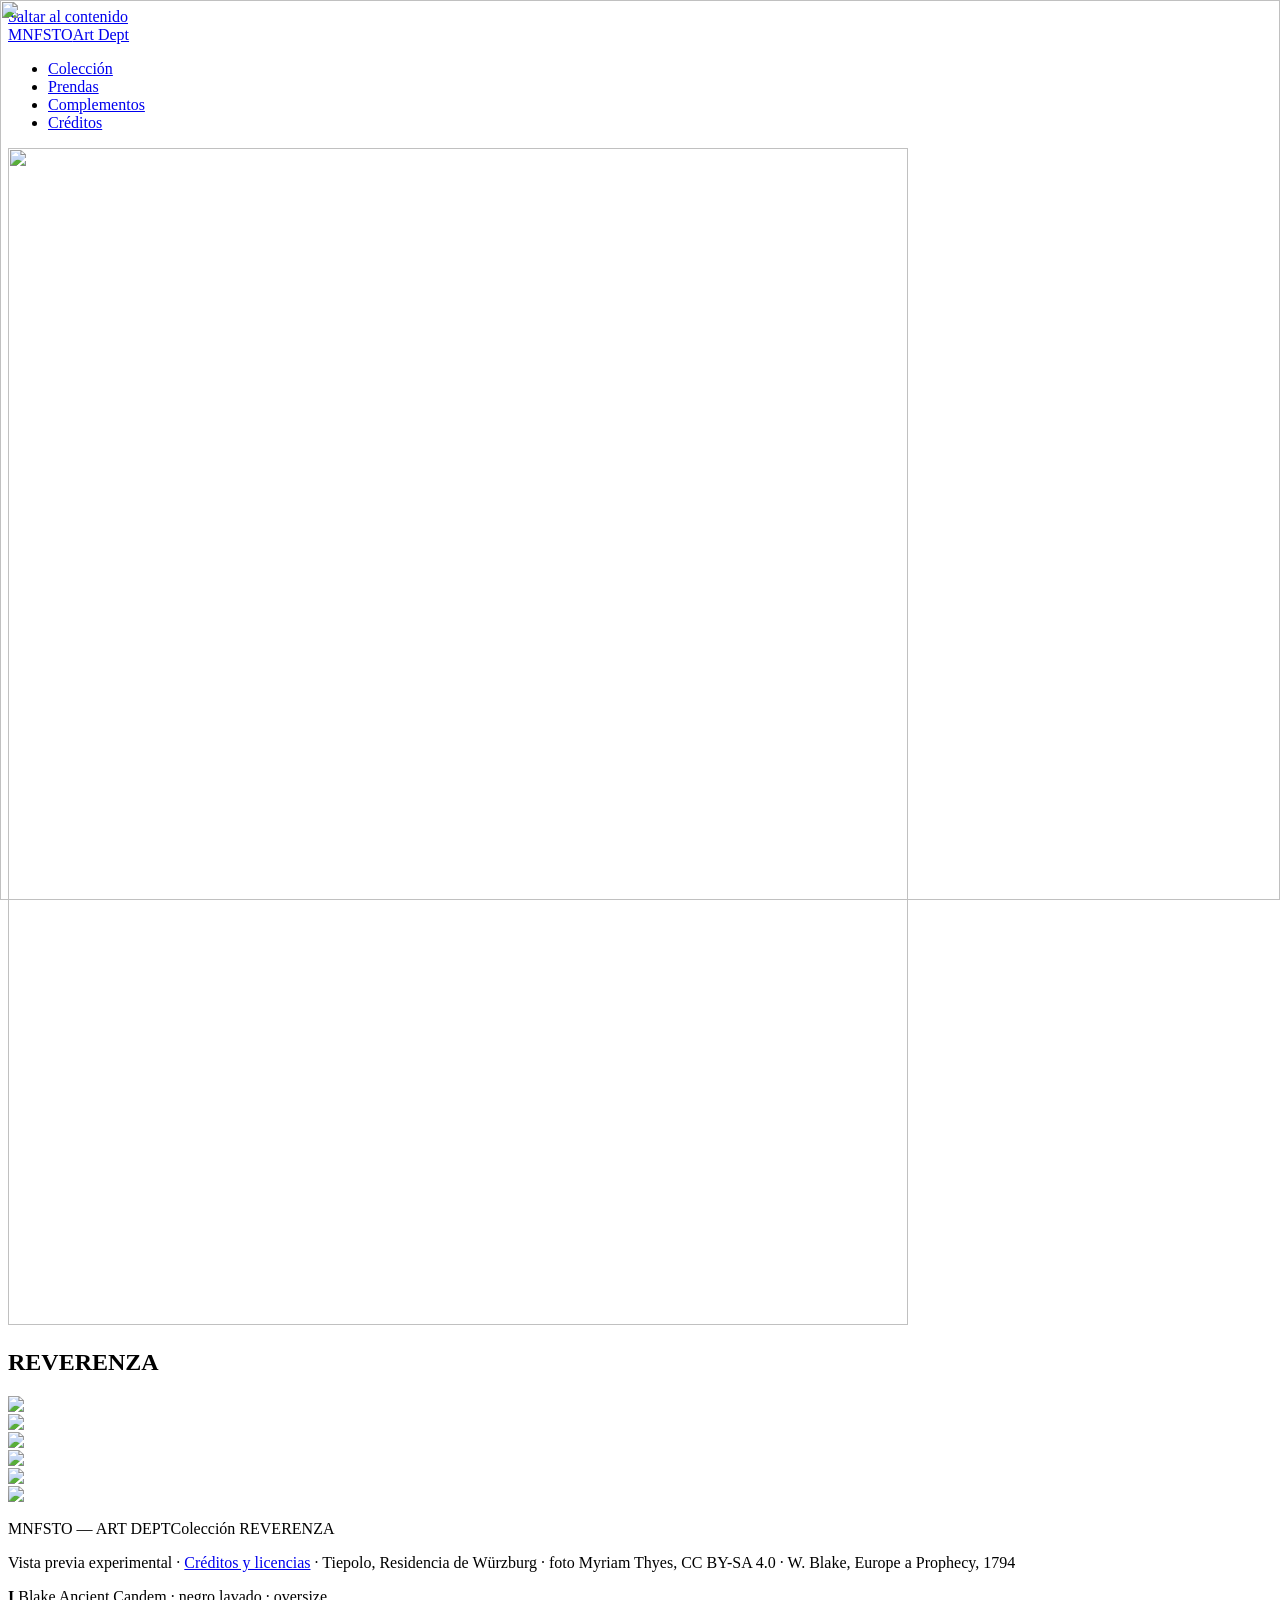
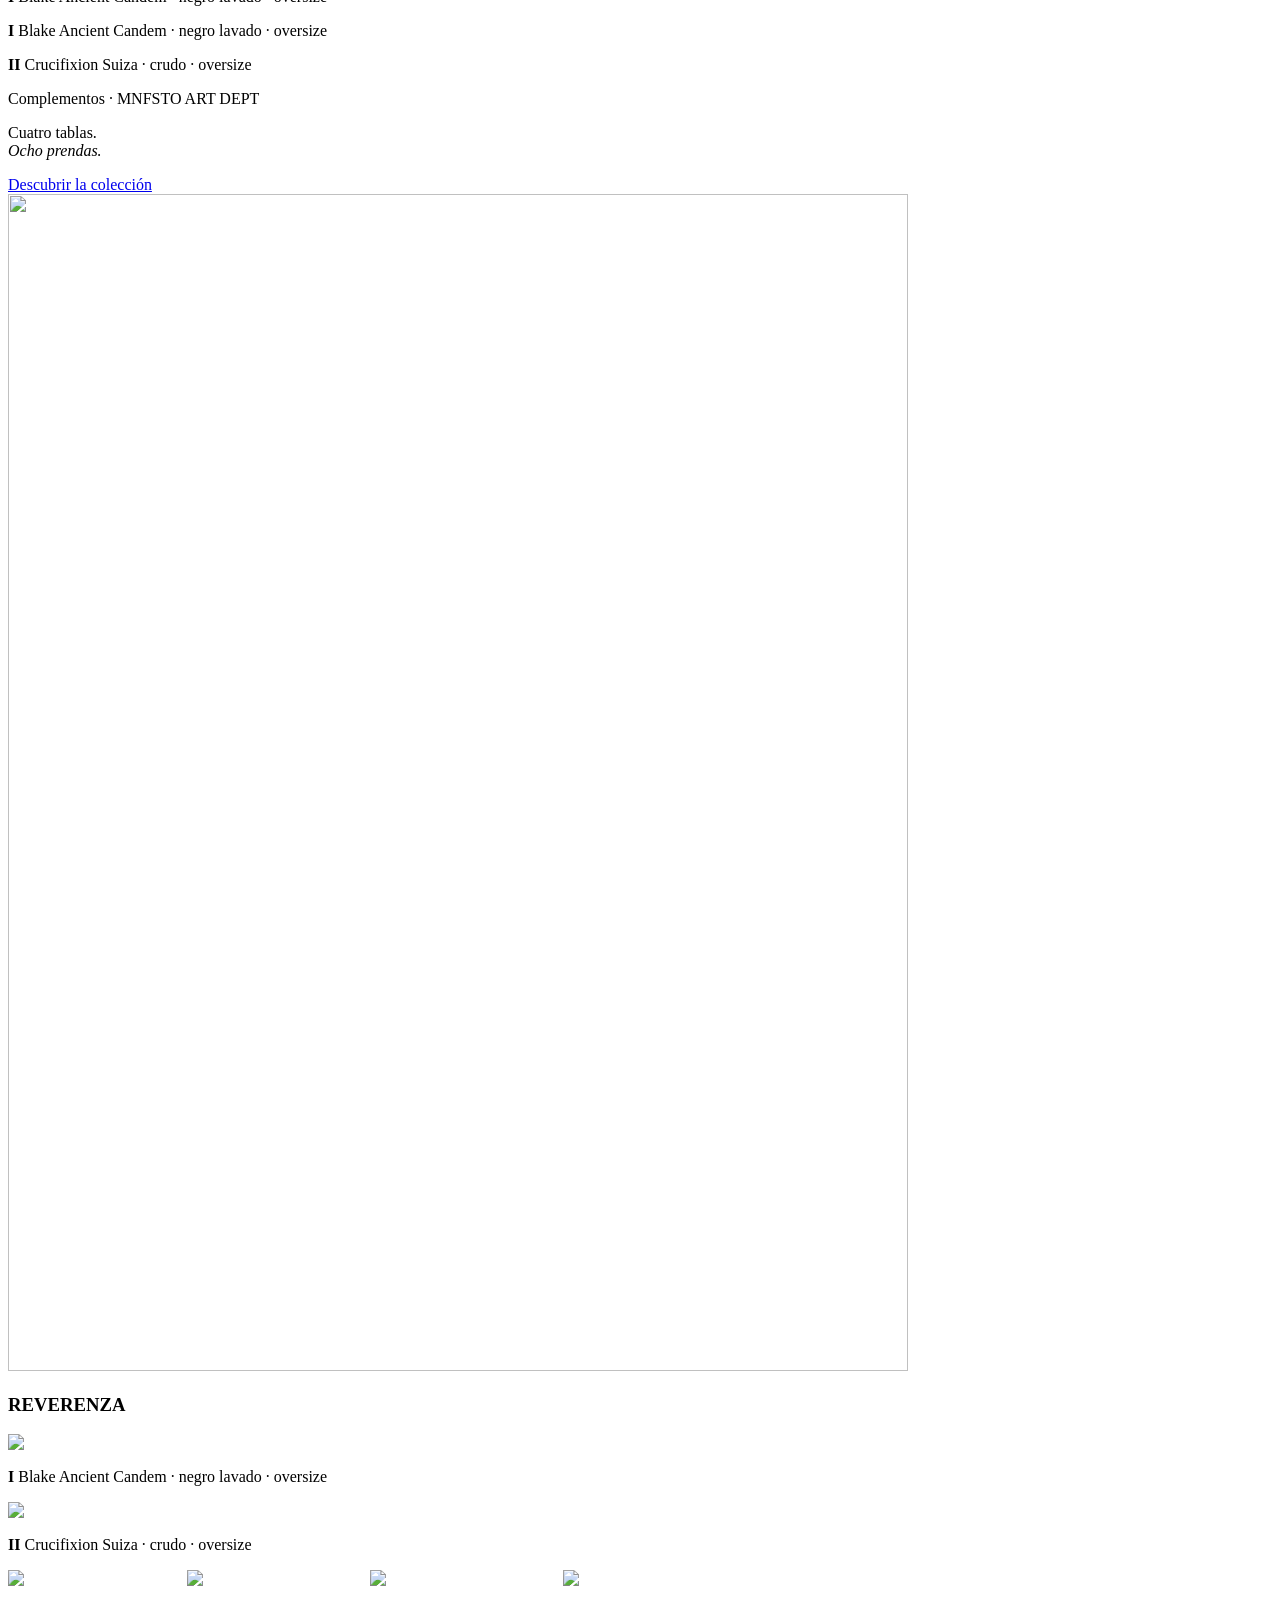
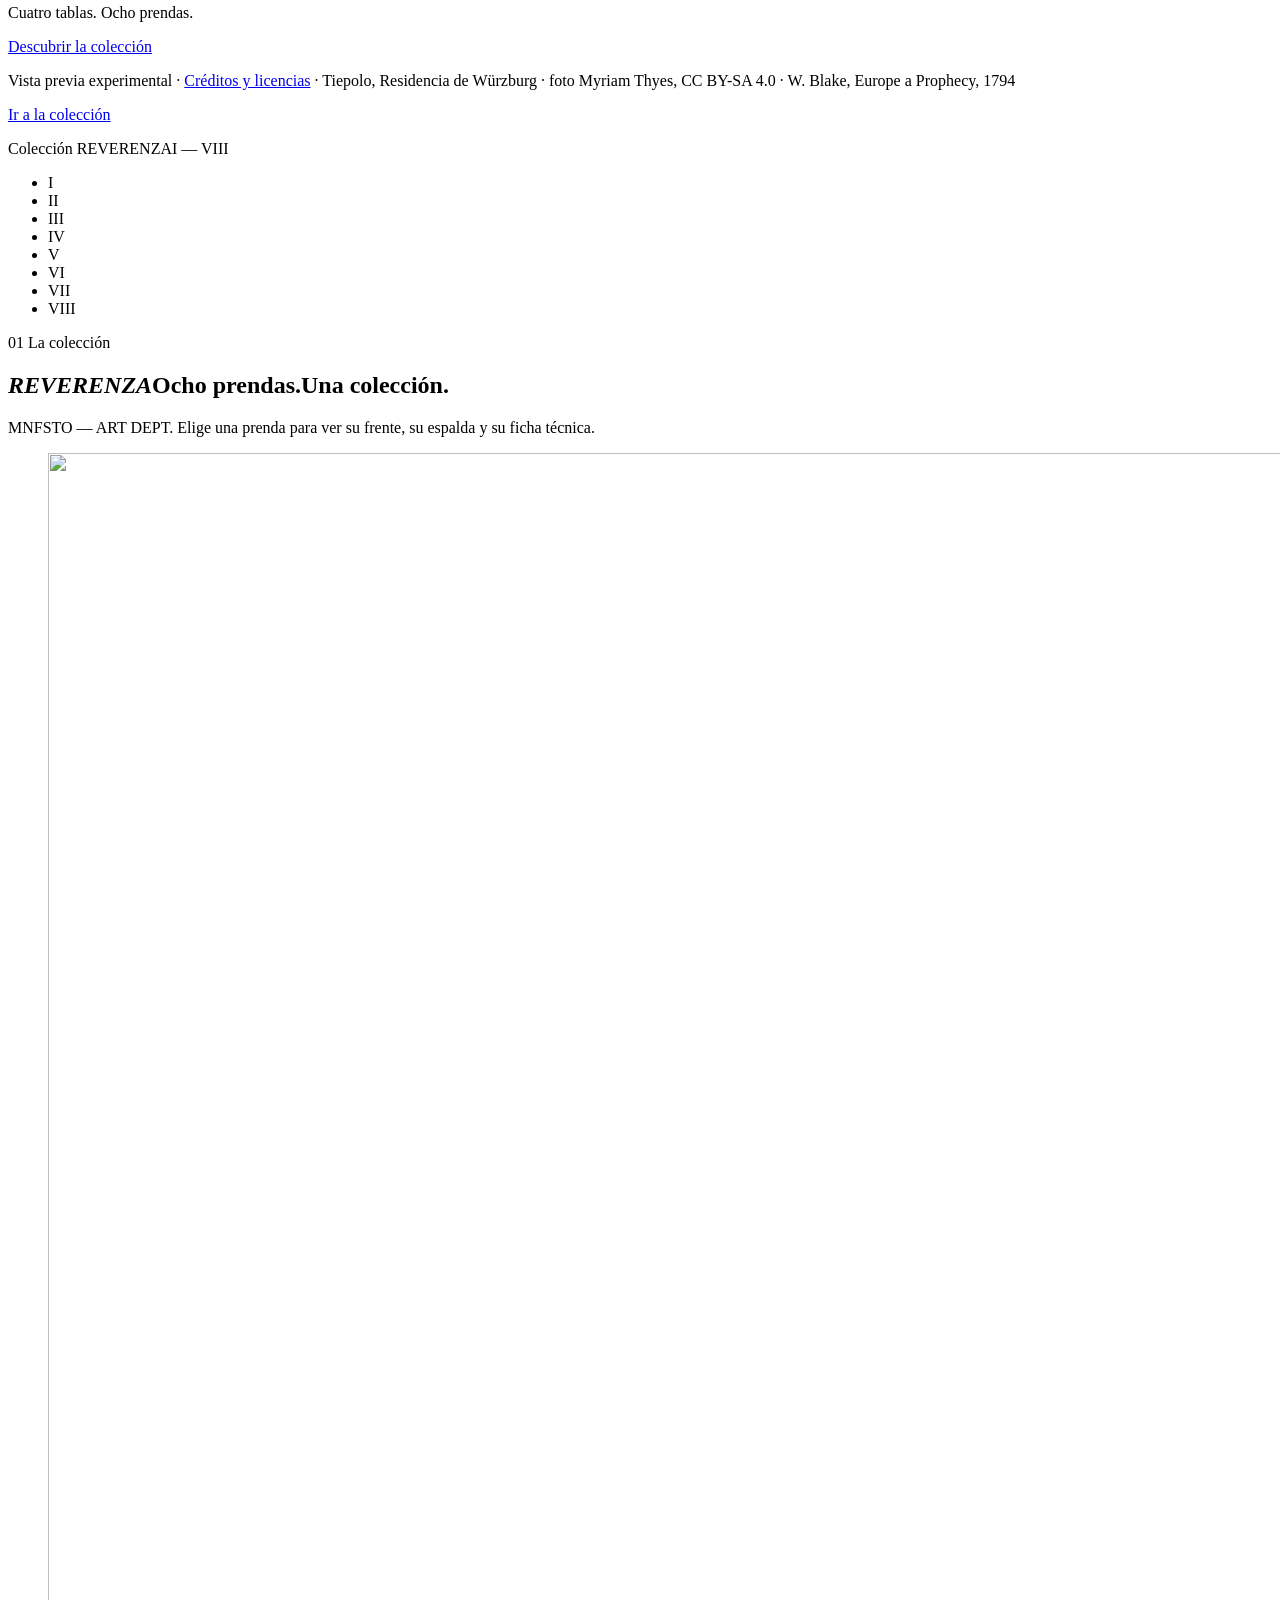
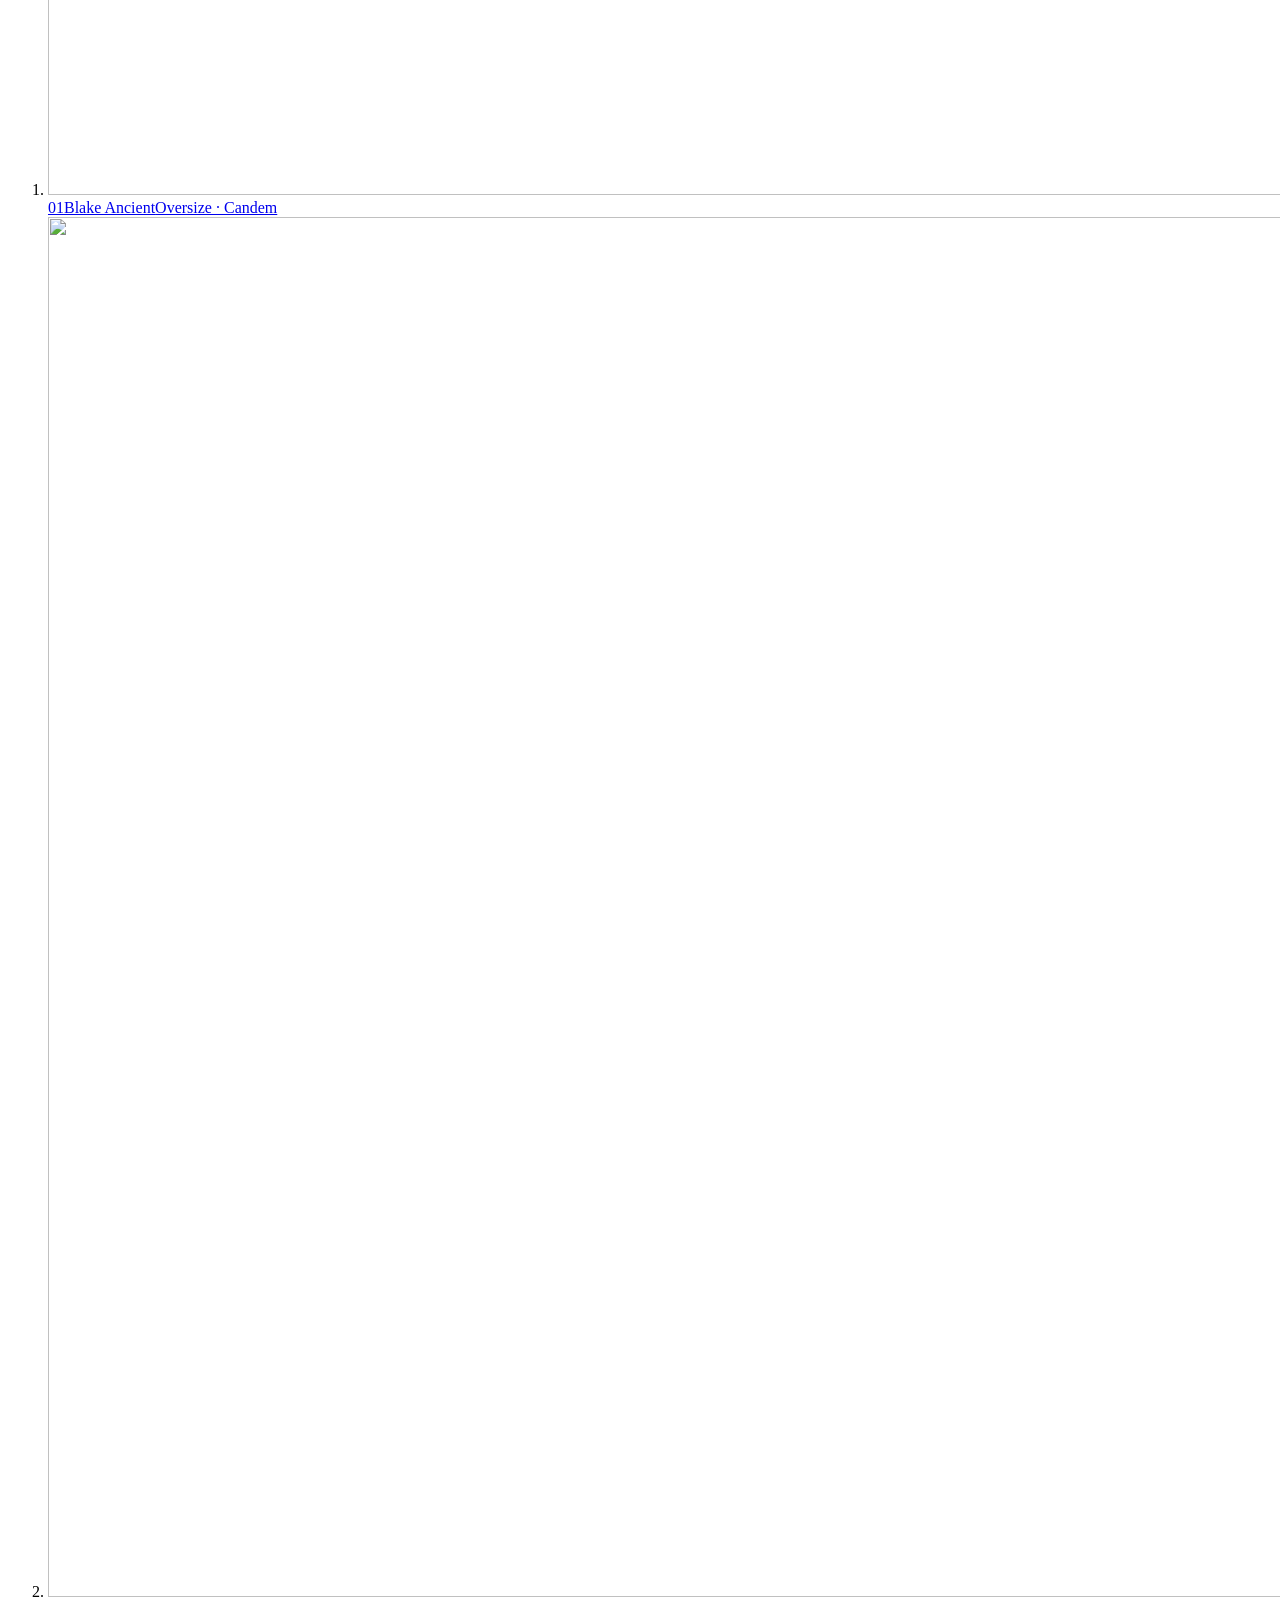
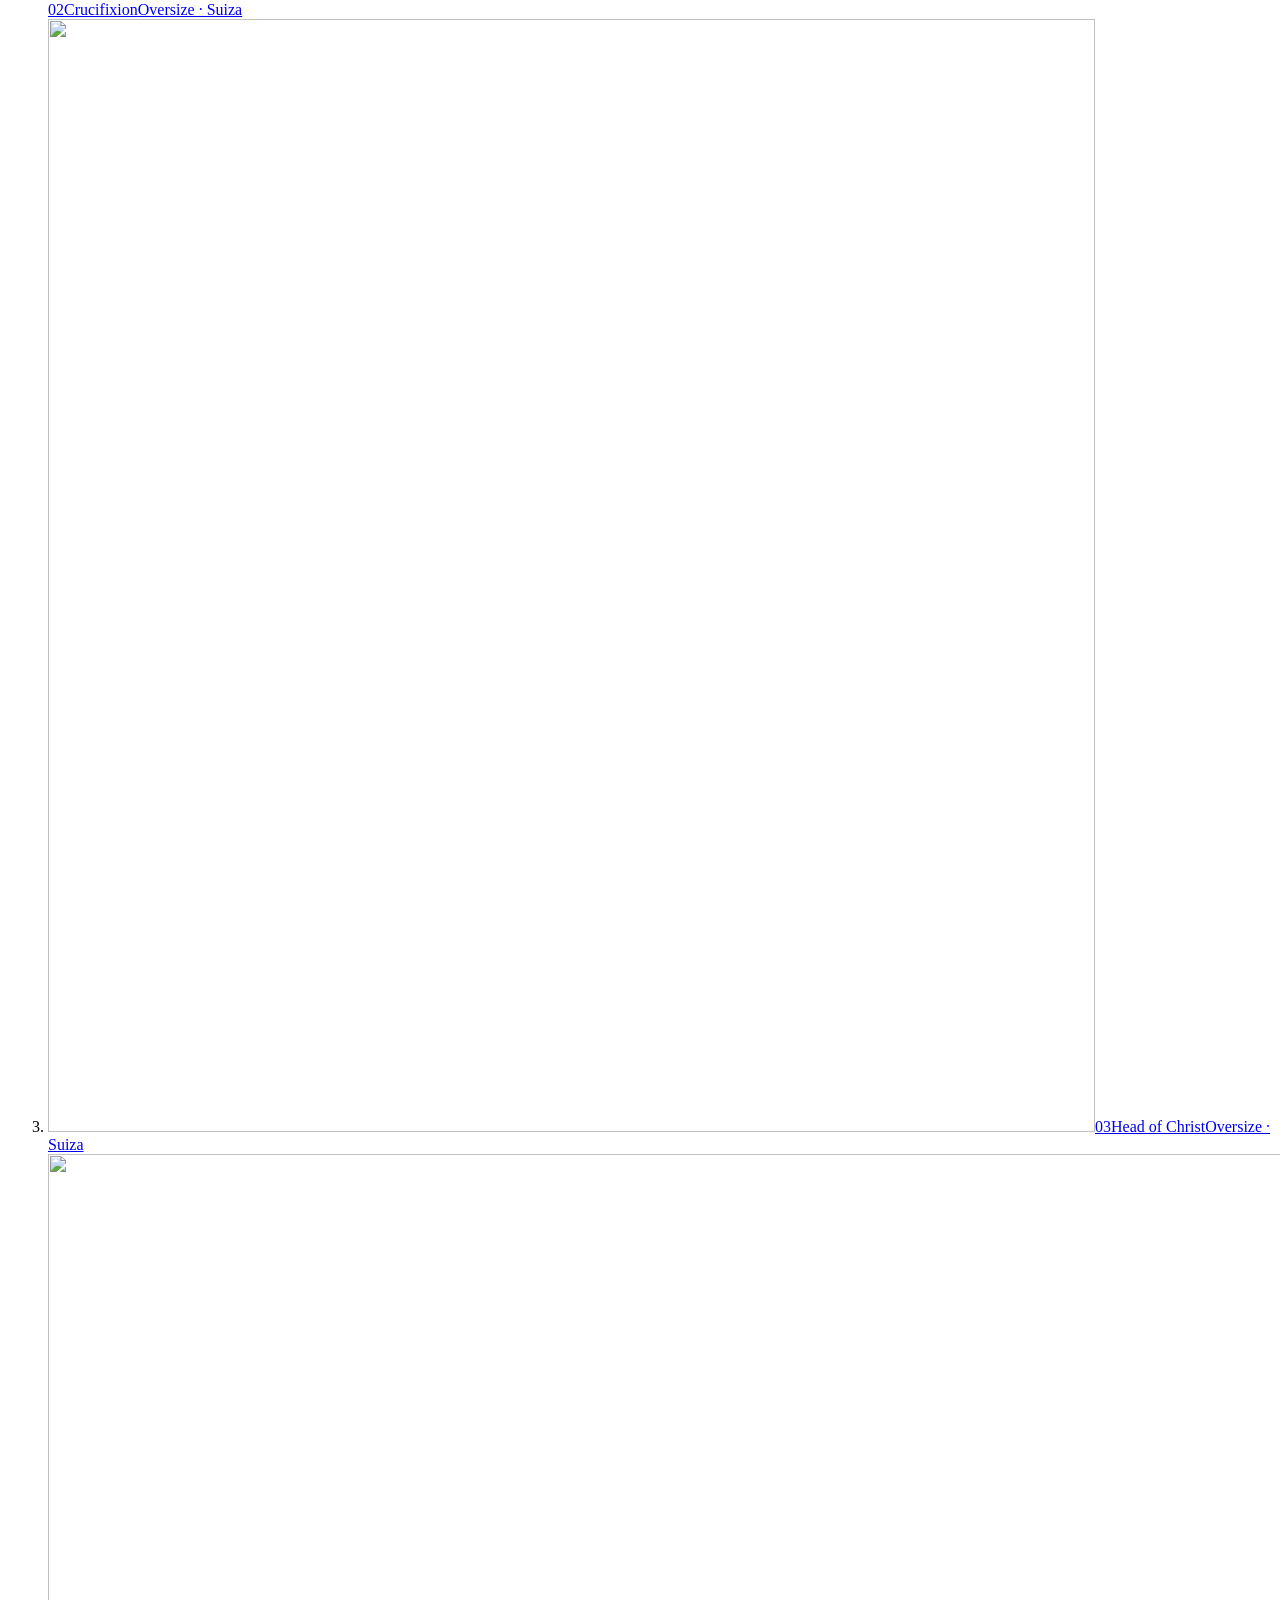
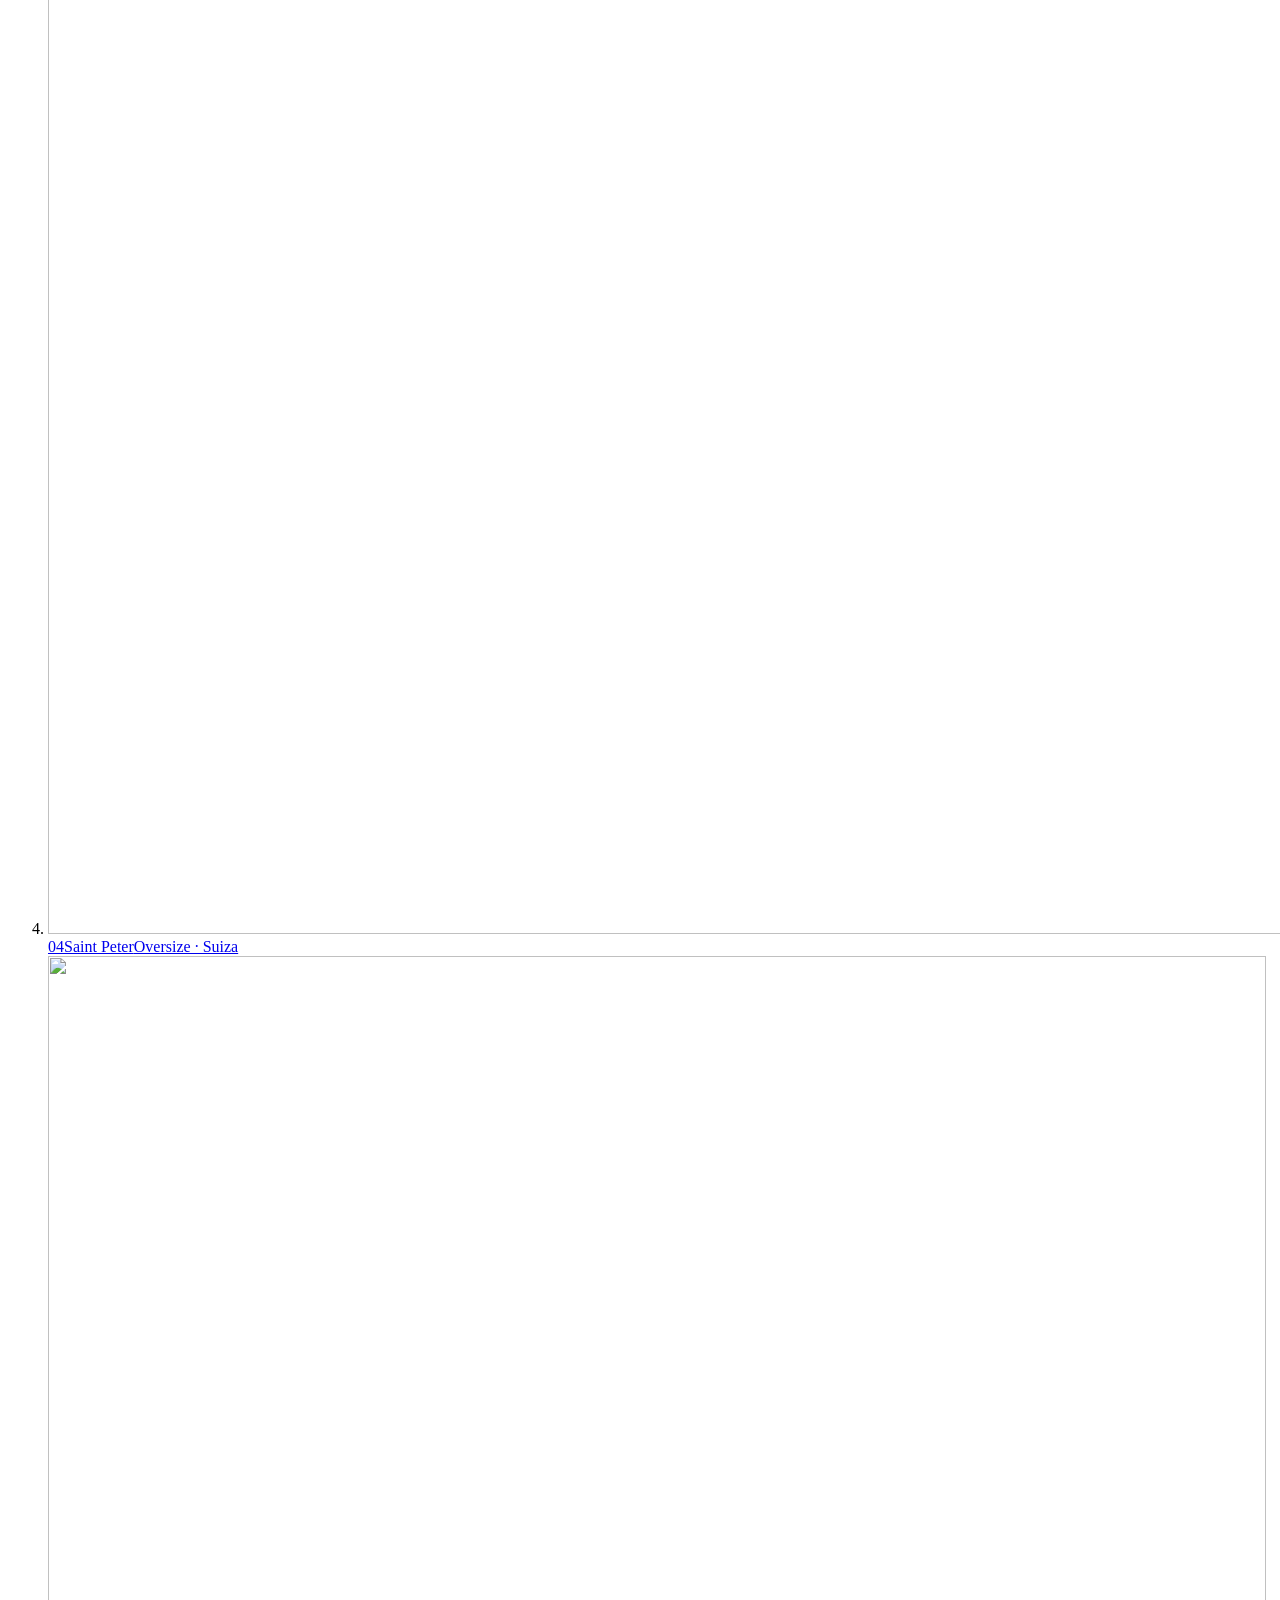
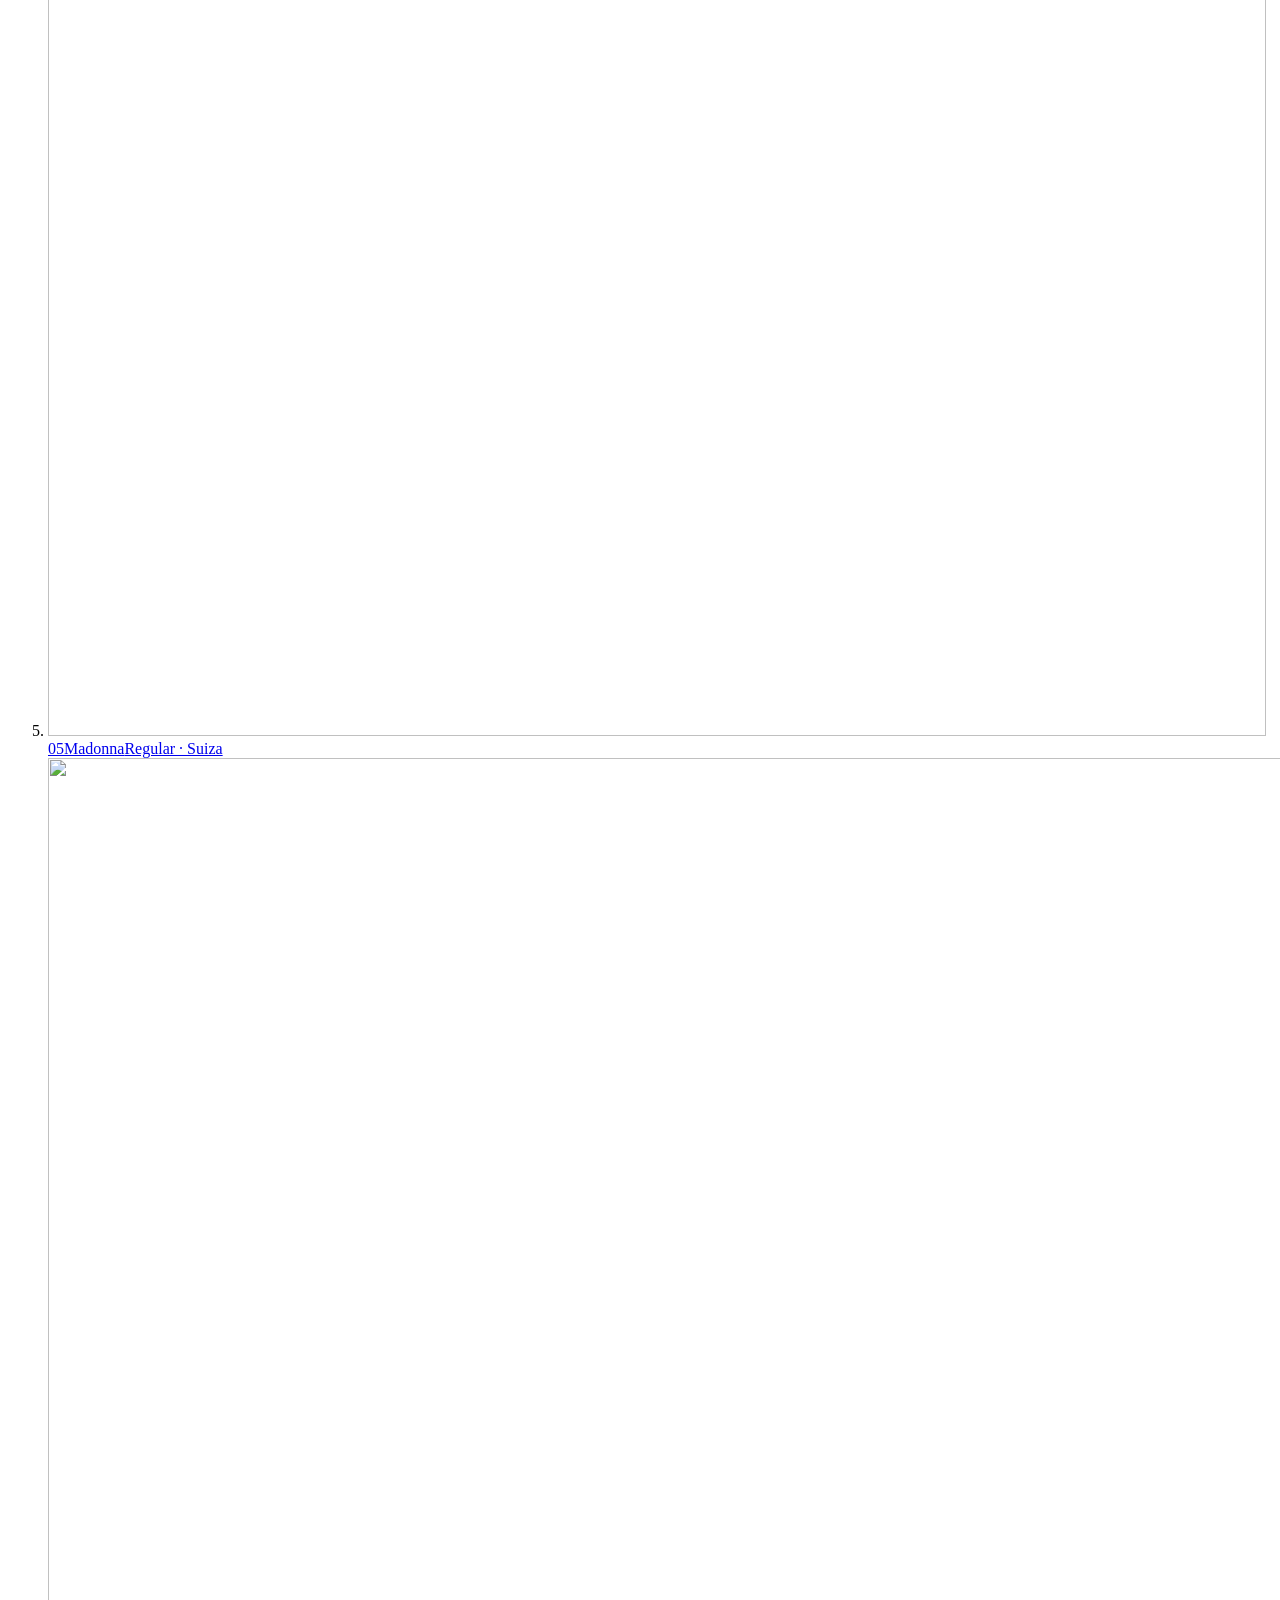
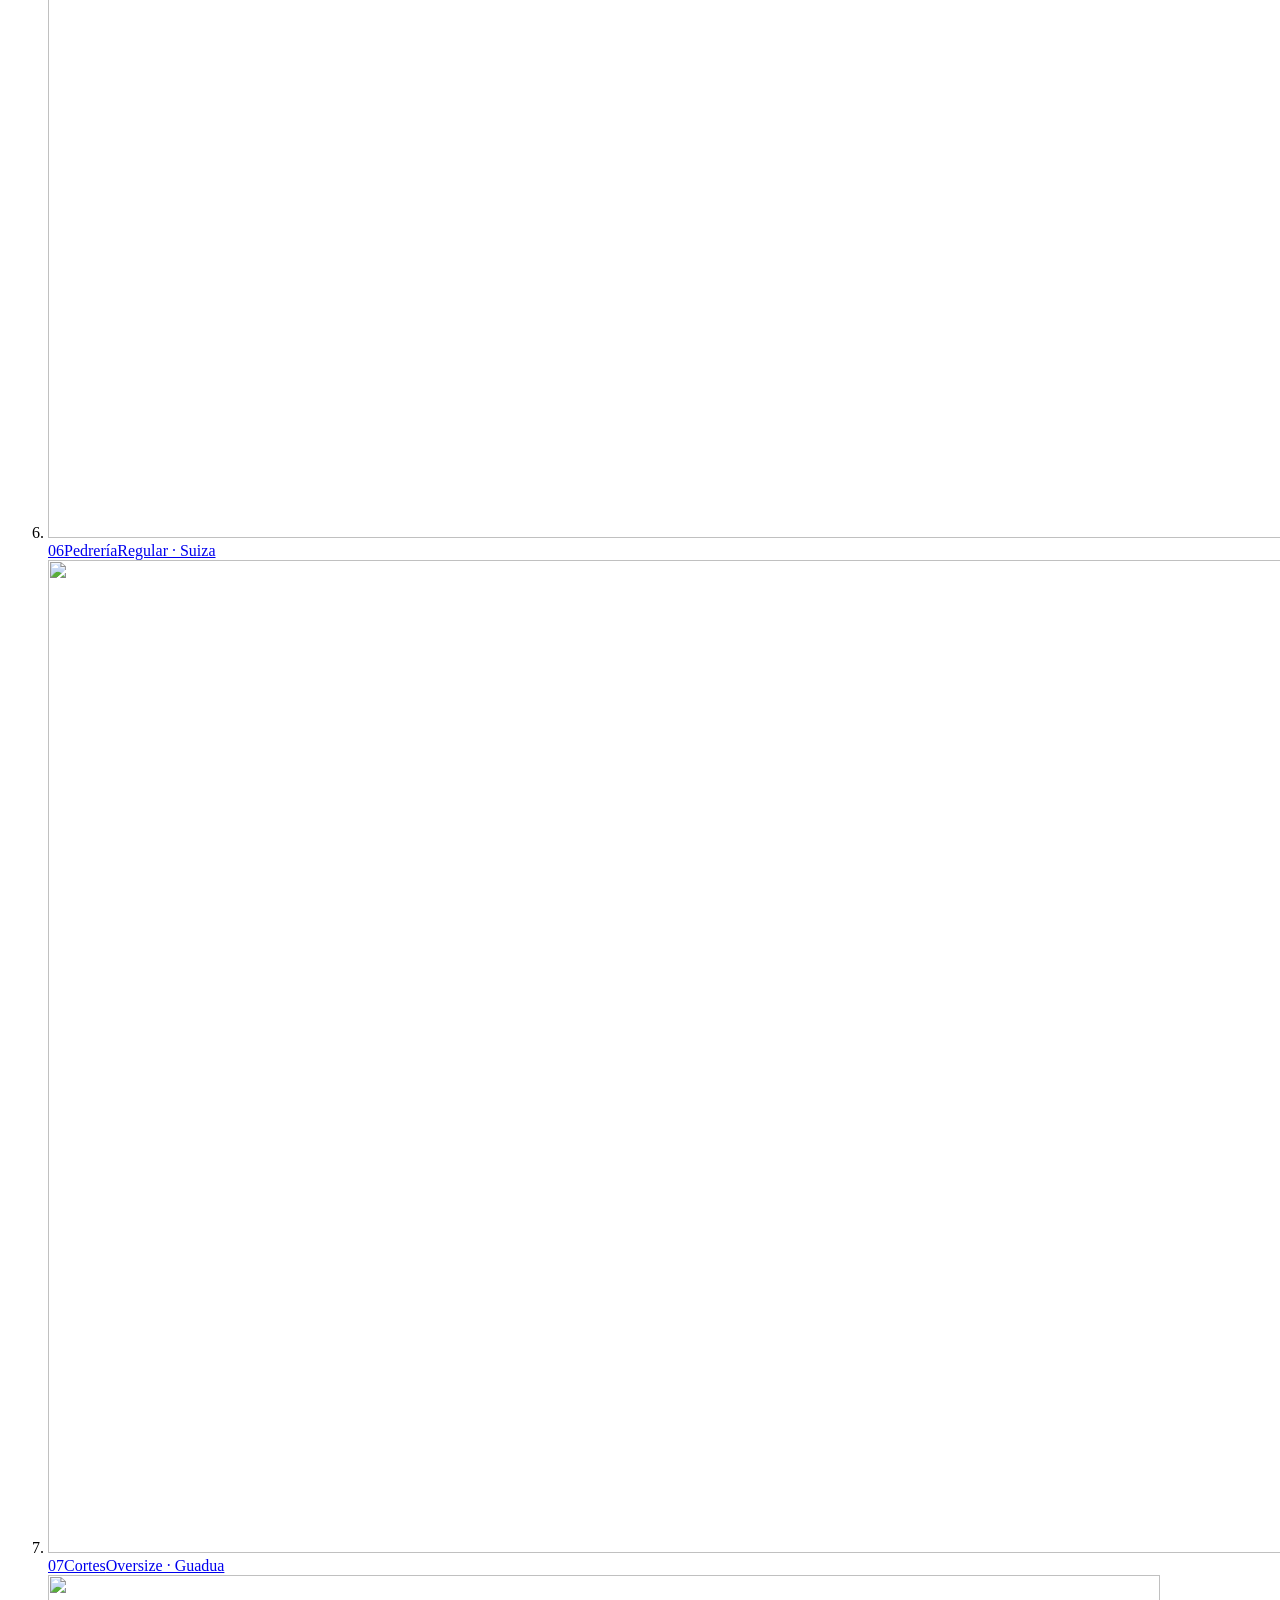
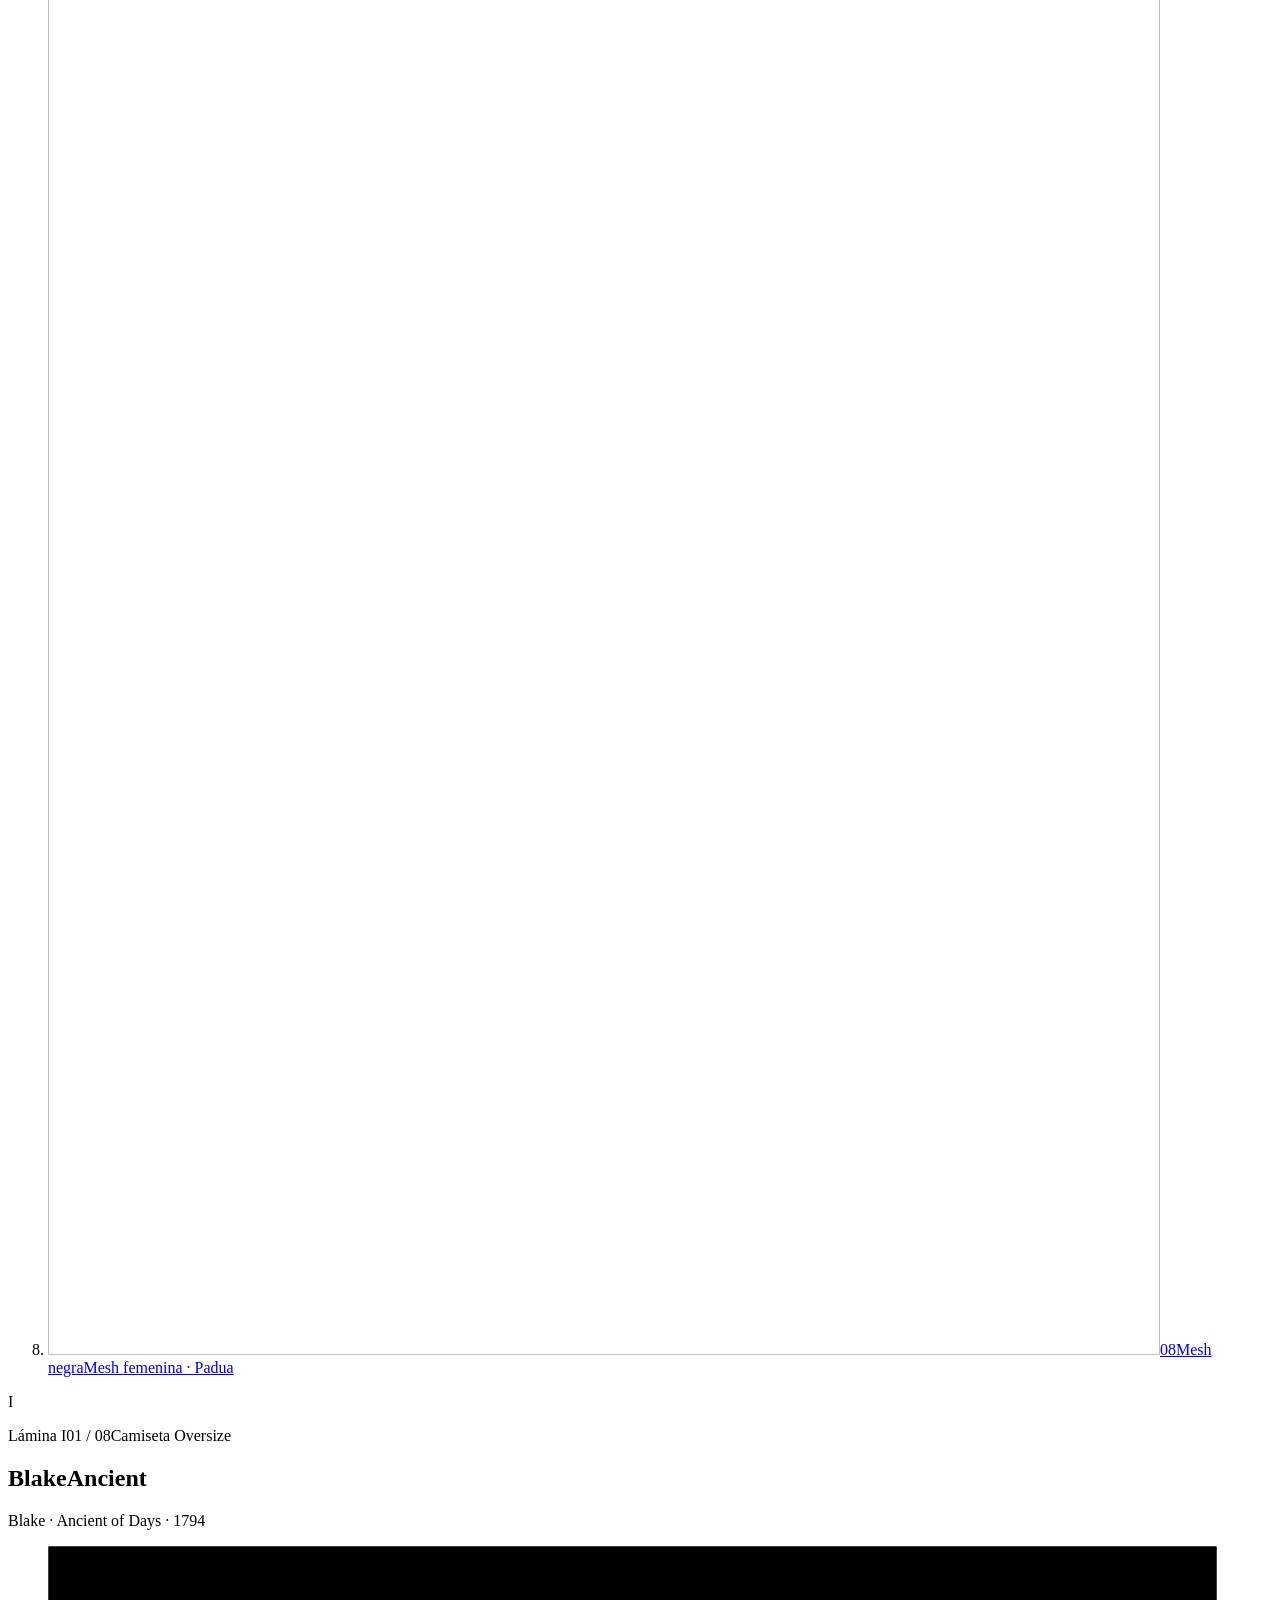
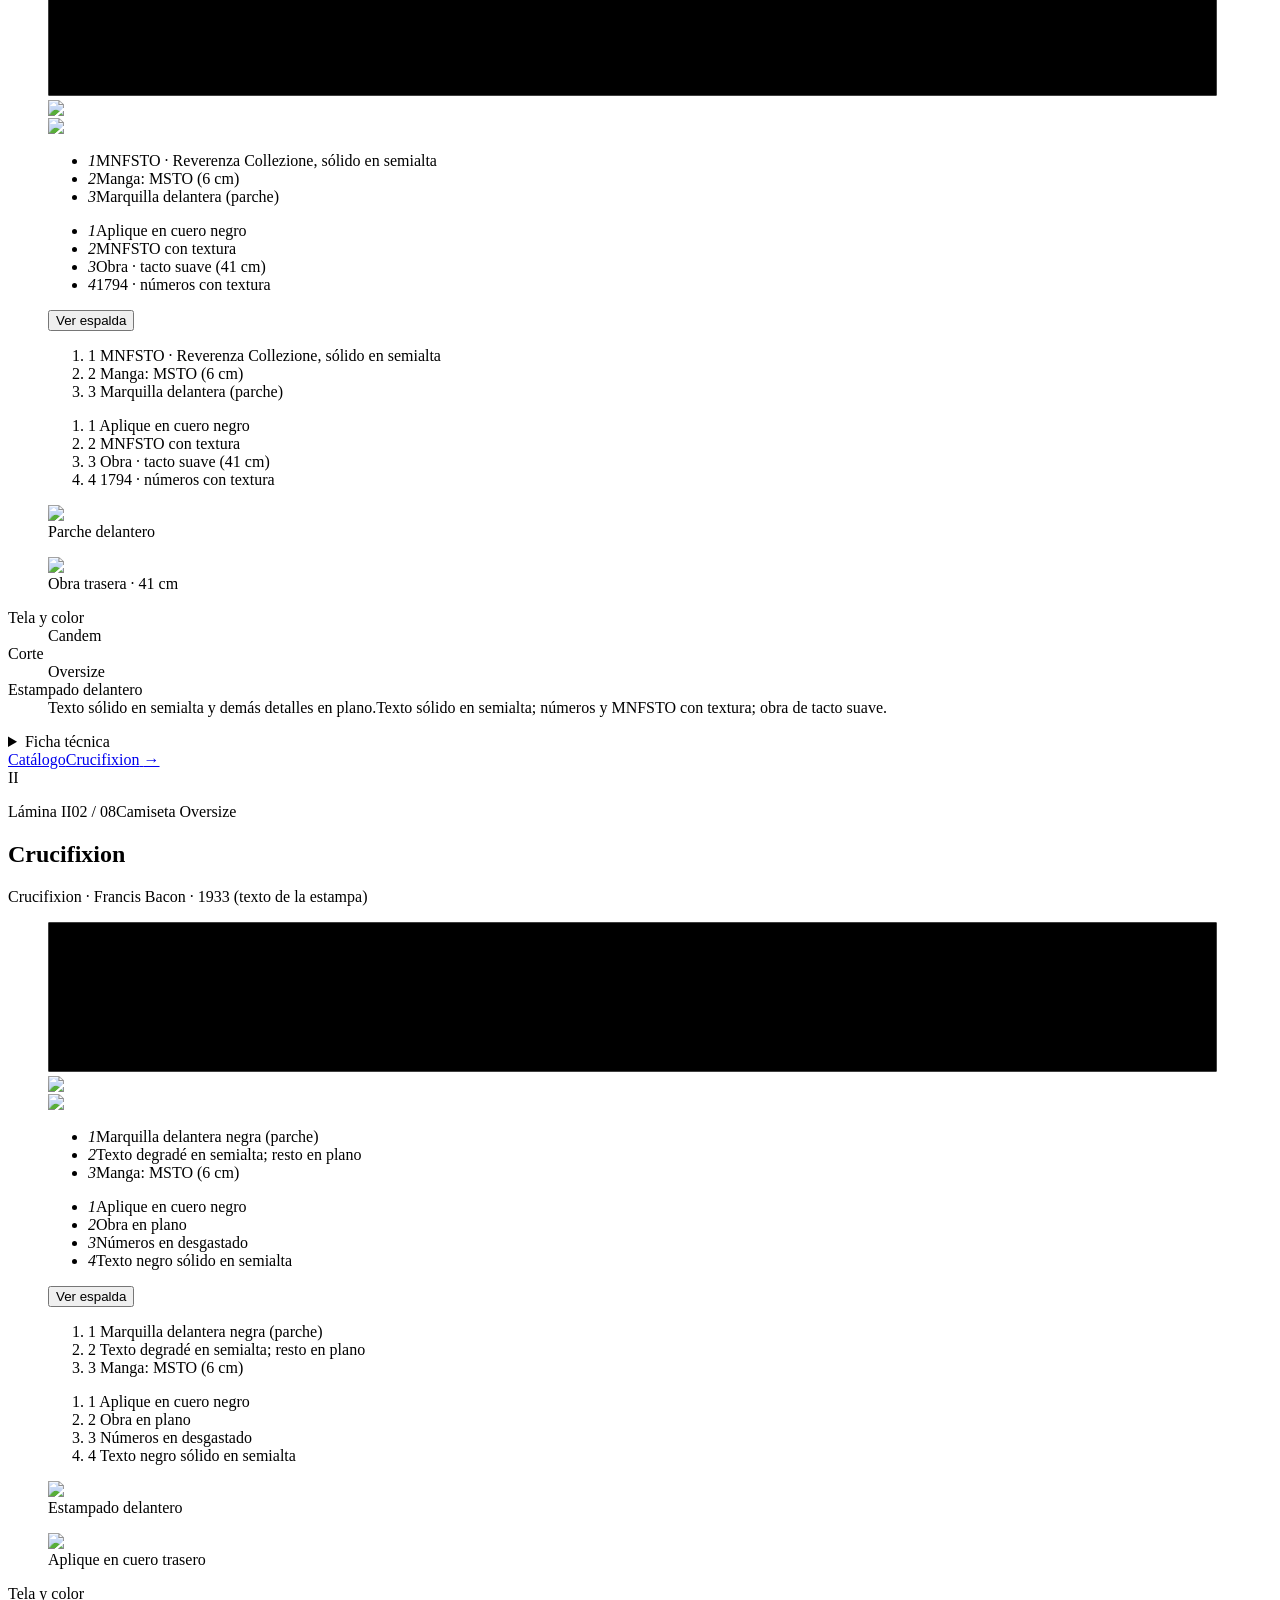
==== commit 7fda840c: "deploy(reverenza): final presentation polish Build de presentación (REVERENZA_MODE=presentation, bas" ====
--- a/index.html
+++ b/index.html
@@ -1 +1 @@
-<!DOCTYPE html><html lang="es" class="QUVq3q_variable AoLOzq_variable qVhoCW_variable"><head><meta charSet="utf-8"/><meta name="viewport" content="width=device-width, initial-scale=1, viewport-fit=cover"/><link rel="preload" href="/reverenza-preview/_next/static/media/73c8302d2fdfe340-s.p.30xqm3yldpj47.woff2" as="font" crossorigin="" type="font/woff2"/><link rel="preload" href="/reverenza-preview/_next/static/media/9f5be66613d9c872-s.p.27korwsf9c79u.woff2" as="font" crossorigin="" type="font/woff2"/><link rel="preload" href="/reverenza-preview/_next/static/media/d236bb4c0caf68e4-s.p.14og3_uq6yls0.woff2" as="font" crossorigin="" type="font/woff2"/><link rel="preload" href="/reverenza-preview/_next/static/media/db545dba463279ae-s.p.1cp9-4nby68jc.woff2" as="font" crossorigin="" type="font/woff2"/><link rel="preload" href="/reverenza-preview/_next/static/media/faf223fcebdab05f-s.p.0rrr4v4rsoo3q.woff2" as="font" crossorigin="" type="font/woff2"/><link rel="preload" as="image" href="/reverenza-preview/editions-study/sky-a.webp"/><link rel="preload" as="image" href="/reverenza-preview/editions-study/sky-a-fill.webp"/><link rel="preload" as="image" href="/reverenza-preview/editions-study/orb.webp"/><link rel="preload" as="image" href="/reverenza-preview/editions-study/fg-a.webp"/><link rel="preload" as="image" href="/reverenza-preview/reverenza/assets/blake-ancient/front-trim.webp"/><link rel="preload" as="image" href="/reverenza-preview/reverenza/assets/crucifixion/front-trim.webp"/><link rel="stylesheet" href="/reverenza-preview/_next/static/chunks/11kx-o1tj0k5y.css" data-precedence="next"/><link rel="stylesheet" href="/reverenza-preview/_next/static/chunks/2q0mwz_mr00i3.css" data-precedence="next"/><link rel="preload" as="script" fetchPriority="low" href="/reverenza-preview/_next/static/chunks/1pcw6gskne7pf.js"/><script src="/reverenza-preview/_next/static/chunks/1wnov70f88xjy.js" async=""></script><script src="/reverenza-preview/_next/static/chunks/2ic-n6tfs7p-6.js" async=""></script><script src="/reverenza-preview/_next/static/chunks/3s01ly-8-j6s9.js" async=""></script><script src="/reverenza-preview/_next/static/chunks/turbopack-34_y_wxupm-5m.js" async=""></script><script src="/reverenza-preview/_next/static/chunks/3qfy96eoyh-ek.js" async=""></script><script src="/reverenza-preview/_next/static/chunks/42ohnki3m67ar.js" async=""></script><script src="/reverenza-preview/_next/static/chunks/3kvh5edw6eklv.js" async=""></script><script src="/reverenza-preview/_next/static/chunks/213bou8yjtkmz.js" async=""></script><script src="/reverenza-preview/_next/static/chunks/3enm-jvqhf_gs.js" async=""></script><meta name="theme-color" content="#ece6d8"/><title>REVERENZA — MNFSTO ART DEPT</title><meta name="description" content="REVERENZA: ocho prendas de MNFSTO — ART DEPT. Vista previa de la colección completa."/><meta name="robots" content="noindex, nofollow"/><meta property="og:title" content="REVERENZA — MNFSTO ART DEPT"/><meta property="og:description" content="REVERENZA: ocho prendas de MNFSTO — ART DEPT. Vista previa de la colección completa."/><meta property="og:type" content="website"/><meta name="twitter:card" content="summary"/><meta name="twitter:title" content="REVERENZA — MNFSTO ART DEPT"/><meta name="twitter:description" content="REVERENZA: ocho prendas de MNFSTO — ART DEPT. Vista previa de la colección completa."/><link rel="icon" href="/reverenza-preview/icon.svg?icon.2o4ahw8v7vhoe.svg" sizes="any" type="image/svg+xml"/><meta name="next-size-adjust" content=""/><script src="/reverenza-preview/_next/static/chunks/0cz1d0mv5g_q7.js" noModule=""></script></head><body><div hidden=""><!--$--><!--/$--></div><a class="skip-link" href="#coleccion">Saltar al contenido</a><header class="gOObGW_nav" data-tone="dark"><a href="#top" class="gOObGW_brand" aria-label="MNFSTO — ART DEPT, volver al inicio"><span class="gOObGW_word">MNFSTO</span><span class="gOObGW_dept">Art Dept</span></a><nav aria-label="Secciones"><ul class="gOObGW_links"><li><a href="#coleccion">Colección</a></li><li><a href="#prenda-blake-ancient">Prendas</a></li><li><a href="#complementos">Complementos</a></li><li><a href="#creditos">Créditos</a></li></ul></nav></header><main><div id="top" class="q_OX6q_flow"><div><section class="_3b_wkW_root" data-live="true" data-embedded="true" aria-label="Estudio de escena: REVERENZA"><div class="_3b_wkW_stage" data-stage="true"><div class="_3b_wkW_skyB" data-sky-b="true" aria-hidden="true"><img alt="" draggable="false" loading="lazy" decoding="async" data-nimg="fill" class="_3b_wkW_paint" style="position:absolute;height:100%;width:100%;left:0;top:0;right:0;bottom:0;color:transparent" src="/reverenza-preview/editions-study/sky-b.webp"/></div><div class="_3b_wkW_skyA" data-sky-a="true" aria-hidden="true"><img alt="" draggable="false" decoding="async" data-nimg="fill" class="_3b_wkW_paint" style="position:absolute;height:100%;width:100%;left:0;top:0;right:0;bottom:0;color:transparent" src="/reverenza-preview/editions-study/sky-a.webp"/><img alt="" draggable="false" decoding="async" data-nimg="fill" class="_3b_wkW_paint" style="position:absolute;height:100%;width:100%;left:0;top:0;right:0;bottom:0;color:transparent" src="/reverenza-preview/editions-study/sky-a-fill.webp"/></div><div class="_3b_wkW_orb" data-orb="true" aria-hidden="true"><img alt="" draggable="false" width="900" height="1177" decoding="async" data-nimg="1" class="_3b_wkW_orbImg" style="color:transparent" src="/reverenza-preview/editions-study/orb.webp"/></div><div class="_3b_wkW_fgA" data-fg-a="true" aria-hidden="true"><img alt="" draggable="false" decoding="async" data-nimg="fill" class="_3b_wkW_paint" style="position:absolute;height:100%;width:100%;left:0;top:0;right:0;bottom:0;color:transparent" src="/reverenza-preview/editions-study/fg-a.webp"/></div><div class="_3b_wkW_shade" aria-hidden="true"></div><div class="_3b_wkW_navScrim" aria-hidden="true"></div><div class="_3b_wkW_light" data-light="true" aria-hidden="true"></div><div class="_3b_wkW_titleWrap"><h1 class="_3b_wkW_title" data-title="true">REVERENZA</h1></div><div class="_3b_wkW_flash" data-flash="true" aria-hidden="true"></div><div class="_3b_wkW_g" data-g="blake" style="--ar:0.9597615499254843;--gl:var(--bl-x);--gt:var(--bl-y)"><div class="_3b_wkW_sway" data-sway="true"><span class="_3b_wkW_cord" aria-hidden="true"></span><span class="_3b_wkW_ring" aria-hidden="true"></span><img draggable="false" alt="Camiseta Blake Ancient, vista frontal (mockup provisional)" width="1288" height="1342" decoding="async" data-nimg="1" class="_3b_wkW_tee" style="color:transparent" src="/reverenza-preview/reverenza/assets/blake-ancient/front-trim.webp"/></div></div><div class="_3b_wkW_g" data-g="cruci" style="--ar:0.927536231884058;--gl:var(--cr-x);--gt:var(--cr-y)"><div class="_3b_wkW_sway _3b_wkW_swayB" data-sway="true"><span class="_3b_wkW_cord" aria-hidden="true"></span><span class="_3b_wkW_ring" aria-hidden="true"></span><img draggable="false" alt="Camiseta Crucifixion, vista frontal (mockup provisional)" width="1280" height="1380" decoding="async" data-nimg="1" class="_3b_wkW_tee" style="color:transparent" src="/reverenza-preview/reverenza/assets/crucifixion/front-trim.webp"/></div></div><div class="_3b_wkW_board" data-board="0" style="--d:0.1;z-index:1"><div class="_3b_wkW_bob" style="animation-delay:0s"><img alt="Tabla Blake (provisional)" draggable="false" loading="lazy" width="912" height="225" decoding="async" data-nimg="1" class="_3b_wkW_boardImg" style="color:transparent" src="/reverenza-preview/prototype/blake.webp"/></div></div><div class="_3b_wkW_board" data-board="1" style="--d:1;z-index:4"><div class="_3b_wkW_bob" style="animation-delay:-1.7s"><img alt="Tabla Bacon (provisional)" draggable="false" loading="lazy" width="846" height="210" decoding="async" data-nimg="1" class="_3b_wkW_boardImg" style="color:transparent" src="/reverenza-preview/prototype/bacon.webp"/></div></div><div class="_3b_wkW_board" data-board="2" style="--d:0.75;z-index:3"><div class="_3b_wkW_bob" style="animation-delay:-3.4s"><img alt="Tabla Medusa (provisional)" draggable="false" loading="lazy" width="880" height="212" decoding="async" data-nimg="1" class="_3b_wkW_boardImg" style="color:transparent" src="/reverenza-preview/prototype/medusa.webp"/></div></div><div class="_3b_wkW_board" data-board="3" style="--d:0.3;z-index:2"><div class="_3b_wkW_bob" style="animation-delay:-5.1s"><img alt="Tabla Basquiat (provisional)" draggable="false" loading="lazy" width="928" height="221" decoding="async" data-nimg="1" class="_3b_wkW_boardImg" style="color:transparent" src="/reverenza-preview/prototype/basquiat.webp"/></div></div><p class="_3b_wkW_meta"><span>MNFSTO — ART DEPT</span><span>Colección REVERENZA</span></p><p class="_3b_wkW_credit">Vista previa experimental · <a class="_3b_wkW_creditLink" href="/reverenza-preview/motion-lab/editions-study/creditos/">Créditos y licencias</a> <!-- -->· <!-- -->Tiepolo, Residencia de Würzburg · foto Myriam Thyes, CC BY-SA 4.0 · W. Blake, Europe a Prophecy, 1794</p><div class="_3b_wkW_ui" data-ui="s1"><p class="_3b_wkW_cap"><b>I</b> Blake Ancient <span>Candem · negro lavado · oversize</span></p></div><div class="_3b_wkW_ui _3b_wkW_two" data-ui="s2"><p class="_3b_wkW_cap" data-cap="b"><b>I</b> Blake Ancient <span>Candem · negro lavado · oversize</span></p><p class="_3b_wkW_cap" data-cap="c"><b>II</b> Crucifixion <span>Suiza · crudo · oversize</span></p></div><div class="_3b_wkW_ui _3b_wkW_three" data-ui="s3"><p class="_3b_wkW_kicker">Complementos · MNFSTO ART DEPT</p><p class="_3b_wkW_closing">Cuatro tablas.<br/><em>Ocho prendas.</em></p><a href="#coleccion" class="_3b_wkW_cta">Descubrir la colección</a></div></div><div class="_3b_wkW_fallback"><article class="_3b_wkW_sec"><img alt="" loading="lazy" decoding="async" data-nimg="fill" class="_3b_wkW_paint" style="position:absolute;height:100%;width:100%;left:0;top:0;right:0;bottom:0;color:transparent" src="/reverenza-preview/editions-study/sky-a.webp"/><img alt="" loading="lazy" width="900" height="1177" decoding="async" data-nimg="1" class="_3b_wkW_fbOrb" style="color:transparent" src="/reverenza-preview/editions-study/orb.webp"/><h1 class="_3b_wkW_fbTitle">REVERENZA</h1><img alt="Camiseta Blake Ancient, vista frontal (mockup provisional)" loading="lazy" width="1288" height="1342" decoding="async" data-nimg="1" class="_3b_wkW_fbTee" style="color:transparent" src="/reverenza-preview/reverenza/assets/blake-ancient/front-trim.webp"/><p class="_3b_wkW_cap _3b_wkW_fbCap"><b>I</b> Blake Ancient <span>Candem · negro lavado · oversize</span></p></article><article class="_3b_wkW_sec"><img alt="" loading="lazy" decoding="async" data-nimg="fill" class="_3b_wkW_paint" style="position:absolute;height:100%;width:100%;left:0;top:0;right:0;bottom:0;color:transparent" src="/reverenza-preview/editions-study/sky-b.webp"/><img alt="Camiseta Crucifixion, vista frontal (mockup provisional)" loading="lazy" width="1280" height="1380" decoding="async" data-nimg="1" class="_3b_wkW_fbTee" style="color:transparent" src="/reverenza-preview/reverenza/assets/crucifixion/front-trim.webp"/><p class="_3b_wkW_cap _3b_wkW_fbCap"><b>II</b> Crucifixion <span>Suiza · crudo · oversize</span></p></article><article class="_3b_wkW_sec"><img alt="" loading="lazy" decoding="async" data-nimg="fill" class="_3b_wkW_paint" style="position:absolute;height:100%;width:100%;left:0;top:0;right:0;bottom:0;color:transparent" src="/reverenza-preview/editions-study/sky-b.webp"/><div class="_3b_wkW_fbBoards"><img alt="Tabla Blake (provisional)" loading="lazy" width="912" height="225" decoding="async" data-nimg="1" style="color:transparent" src="/reverenza-preview/prototype/blake.webp"/><img alt="Tabla Bacon (provisional)" loading="lazy" width="846" height="210" decoding="async" data-nimg="1" style="color:transparent" src="/reverenza-preview/prototype/bacon.webp"/><img alt="Tabla Medusa (provisional)" loading="lazy" width="880" height="212" decoding="async" data-nimg="1" style="color:transparent" src="/reverenza-preview/prototype/medusa.webp"/><img alt="Tabla Basquiat (provisional)" loading="lazy" width="928" height="221" decoding="async" data-nimg="1" style="color:transparent" src="/reverenza-preview/prototype/basquiat.webp"/></div><p class="_3b_wkW_cap _3b_wkW_fbCap">Cuatro tablas. <span>Ocho prendas.</span></p><a href="#coleccion" class="_3b_wkW_back">Descubrir la colección</a><p class="_3b_wkW_credit">Vista previa experimental · <a class="_3b_wkW_creditLink" href="/reverenza-preview/motion-lab/editions-study/creditos/">Créditos y licencias</a> <!-- -->· <!-- -->Tiepolo, Residencia de Würzburg · foto Myriam Thyes, CC BY-SA 4.0 · W. Blake, Europe a Prophecy, 1794</p></article></div></section></div><a href="#coleccion" class="q_OX6q_skip" data-show="true" data-late="false">Ir a la colección</a><div class="qg9cva_threshold" aria-hidden="true"><div class="qg9cva_paint"><div class="qg9cva_frame"><div class="qg9cva_sky"><img alt="" draggable="false" loading="lazy" decoding="async" data-nimg="fill" style="position:absolute;height:100%;width:100%;left:0;top:0;right:0;bottom:0;color:transparent" src="/reverenza-preview/editions-study/sky-b.webp"/></div></div></div><span class="qg9cva_flip" data-tone-flip="true"></span><p class="qg9cva_kicker"><span>Colección REVERENZA</span><span>I — <!-- -->VIII</span></p><ul class="qg9cva_numerals"><li data-n="true" style="--d:0">I</li><li data-n="true" style="--d:1">II</li><li data-n="true" style="--d:2">III</li><li data-n="true" style="--d:3">IV</li><li data-n="true" style="--d:4">V</li><li data-n="true" style="--d:5">VI</li><li data-n="true" style="--d:6">VII</li><li data-n="true" style="--d:7">VIII</li></ul></div></div><section id="coleccion" class="wN5G4a_section wN5G4a_flow" aria-labelledby="coleccion-title"><p class="wN5G4a_eyebrow"><span>01</span> La colección</p><h2 id="coleccion-title" class="wN5G4a_statement"><span class="wN5G4a_line" data-line="true" style="--d:0"><span><em>REVERENZA</em></span></span><span class="wN5G4a_line" data-line="true" style="--d:1"><span>Ocho prendas.</span></span><span class="wN5G4a_line" data-line="true" style="--d:2"><span>Una colección.</span></span></h2><p class="wN5G4a_lede">MNFSTO — ART DEPT<!-- -->.<!-- --> <!-- -->Elige una prenda para ver su frente, su espalda y su ficha técnica.</p><ol class="wN5G4a_index" data-index="true" data-presentation="true" aria-label="Catálogo de prendas"><li data-state="revealed" data-line="true" style="--d:4"><a href="#prenda-blake-ancient"><span class="wN5G4a_win" data-win="true" aria-hidden="true" style="--panel:#d8c9a4"><img alt="" draggable="false" loading="lazy" width="1288" height="1342" decoding="async" data-nimg="1" style="color:transparent" src="/reverenza-preview/reverenza/assets/blake-ancient/front-trim.webp"/></span><span class="wN5G4a_num">01</span><span class="wN5G4a_name" data-meta="true">Blake Ancient</span><span class="wN5G4a_status">Oversize · Candem</span><span class="wN5G4a_bar" aria-hidden="true"></span></a></li><li data-state="revealed" data-line="true" style="--d:4.4"><a href="#prenda-crucifixion"><span class="wN5G4a_win" data-win="true" aria-hidden="true" style="--panel:#1b0f0a"><img alt="" draggable="false" loading="lazy" width="1280" height="1380" decoding="async" data-nimg="1" style="color:transparent" src="/reverenza-preview/reverenza/assets/crucifixion/front-trim.webp"/></span><span class="wN5G4a_num">02</span><span class="wN5G4a_name" data-meta="true">Crucifixion</span><span class="wN5G4a_status">Oversize · Suiza</span><span class="wN5G4a_bar" aria-hidden="true"></span></a></li><li data-state="revealed" data-line="true" style="--d:4.8"><a href="#prenda-head-of-christ"><span class="wN5G4a_win" data-win="true" aria-hidden="true" style="--panel:#d6d2ca"><img alt="" draggable="false" loading="lazy" width="1047" height="1113" decoding="async" data-nimg="1" style="color:transparent" src="/reverenza-preview/reverenza/head-of-christ-front.webp"/></span><span class="wN5G4a_num">03</span><span class="wN5G4a_name" data-meta="true">Head of Christ</span><span class="wN5G4a_status">Oversize · Suiza</span><span class="wN5G4a_bar" aria-hidden="true"></span></a></li><li data-state="revealed" data-line="true" style="--d:5.2"><a href="#prenda-saint-peter"><span class="wN5G4a_win" data-win="true" aria-hidden="true" style="--panel:#bfc3c2"><img alt="" draggable="false" loading="lazy" width="1252" height="1380" decoding="async" data-nimg="1" style="color:transparent" src="/reverenza-preview/reverenza/assets/saint-peter/front-trim.webp"/></span><span class="wN5G4a_num">04</span><span class="wN5G4a_name" data-meta="true">Saint Peter</span><span class="wN5G4a_status">Oversize · Suiza</span><span class="wN5G4a_bar" aria-hidden="true"></span></a></li><li data-state="revealed" data-line="true" style="--d:5.6"><a href="#prenda-madonna"><span class="wN5G4a_win" data-win="true" aria-hidden="true" style="--panel:#0e1b2a"><img alt="" draggable="false" loading="lazy" width="1218" height="1380" decoding="async" data-nimg="1" style="color:transparent" src="/reverenza-preview/reverenza/assets/madonna/front-trim.webp"/></span><span class="wN5G4a_num">05</span><span class="wN5G4a_name" data-meta="true">Madonna</span><span class="wN5G4a_status">Regular · Suiza</span><span class="wN5G4a_bar" aria-hidden="true"></span></a></li><li data-state="revealed" data-line="true" style="--d:6"><a href="#prenda-pedreria"><span class="wN5G4a_win" data-win="true" aria-hidden="true" style="--panel:#0d0d0d"><img alt="" draggable="false" loading="lazy" width="1277" height="1380" decoding="async" data-nimg="1" style="color:transparent" src="/reverenza-preview/reverenza/assets/pedreria/front-trim.webp"/></span><span class="wN5G4a_num">06</span><span class="wN5G4a_name" data-meta="true">Pedrería</span><span class="wN5G4a_status">Regular · Suiza</span><span class="wN5G4a_bar" aria-hidden="true"></span></a></li><li data-state="revealed" data-line="true" style="--d:6.4"><a href="#prenda-cortes"><span class="wN5G4a_win" data-win="true" aria-hidden="true" style="--panel:#2a2522"><img alt="" draggable="false" loading="lazy" width="1288" height="993" decoding="async" data-nimg="1" style="color:transparent" src="/reverenza-preview/reverenza/assets/cortes/front-trim.webp"/></span><span class="wN5G4a_num">07</span><span class="wN5G4a_name" data-meta="true">Cortes</span><span class="wN5G4a_status">Oversize · Guadua</span><span class="wN5G4a_bar" aria-hidden="true"></span></a></li><li data-state="revealed" data-line="true" style="--d:6.800000000000001"><a href="#prenda-mesh-negra"><span class="wN5G4a_win" data-win="true" aria-hidden="true" style="--panel:#e4dfd5"><img alt="" draggable="false" loading="lazy" width="1112" height="1380" decoding="async" data-nimg="1" style="color:transparent" src="/reverenza-preview/reverenza/assets/mesh-negra/front-trim.webp"/></span><span class="wN5G4a_num">08</span><span class="wN5G4a_name" data-meta="true">Mesh negra</span><span class="wN5G4a_status">Mesh femenina · Padua</span><span class="wN5G4a_bar" aria-hidden="true"></span></a></li></ol></section><section id="prenda-blake-ancient" class="Zvtt7W_plate Zvtt7W_revealed" style="--bg:#d8c9a4;--fg:#14100a;--accent:#8a6410;--ratio:0.9597615499254843;--sil:url(/reverenza-preview/reverenza/blake-ancient-silhouette.webp)" data-side="front" data-slug="blake-ancient" data-inview="false" data-scrub="false" aria-labelledby="blake-ancient-title"><div class="Zvtt7W_stage"><span class="Zvtt7W_numeral" data-numeral="true" aria-hidden="true">I</span><div class="Zvtt7W_light" data-light="true" aria-hidden="true"></div><header class="Zvtt7W_head"><p class="Zvtt7W_kicker" data-fade="true"><span>Lámina <!-- -->I</span><span>01<!-- --> / <!-- -->08</span><span>Camiseta Oversize</span></p><h2 id="blake-ancient-title" class="Zvtt7W_title" aria-label="Blake Ancient"><span class="Zvtt7W_word" aria-hidden="true"><span class="Zvtt7W_mask"><span data-l="true" class="Zvtt7W_letter">B</span></span><span class="Zvtt7W_mask"><span data-l="true" class="Zvtt7W_letter">l</span></span><span class="Zvtt7W_mask"><span data-l="true" class="Zvtt7W_letter">a</span></span><span class="Zvtt7W_mask"><span data-l="true" class="Zvtt7W_letter">k</span></span><span class="Zvtt7W_mask"><span data-l="true" class="Zvtt7W_letter">e</span></span></span><span class="Zvtt7W_word" aria-hidden="true"><span class="Zvtt7W_mask"><span data-l="true" class="Zvtt7W_letter">A</span></span><span class="Zvtt7W_mask"><span data-l="true" class="Zvtt7W_letter">n</span></span><span class="Zvtt7W_mask"><span data-l="true" class="Zvtt7W_letter">c</span></span><span class="Zvtt7W_mask"><span data-l="true" class="Zvtt7W_letter">i</span></span><span class="Zvtt7W_mask"><span data-l="true" class="Zvtt7W_letter">e</span></span><span class="Zvtt7W_mask"><span data-l="true" class="Zvtt7W_letter">n</span></span><span class="Zvtt7W_mask"><span data-l="true" class="Zvtt7W_letter">t</span></span></span></h2><p class="Zvtt7W_caption" data-fade="true">Blake · Ancient of Days · 1794</p></header><figure class="Zvtt7W_figure"><div class="Zvtt7W_frameBox" data-garment-box="true"><svg class="ykVlDW_frame " width="100%" height="100%" aria-hidden="true"><rect data-frame="true" x="0.5" y="0.5" width="calc(100% - 1px)" height="calc(100% - 1px)" pathLength="1" class="ykVlDW_hair"></rect><rect x="0.5" y="0.5" width="calc(100% - 1px)" height="calc(100% - 1px)" pathLength="1" class="ykVlDW_progress" style="stroke-dasharray:0 1"></rect></svg><div class="Zvtt7W_garment" data-garment="true"><div class="Zvtt7W_face" data-face="front"><img alt="Camiseta Oversize Blake Ancient, vista delantera (mockup provisional)" draggable="false" width="1288" height="1342" decoding="async" data-nimg="1" style="color:transparent" src="/reverenza-preview/reverenza/assets/blake-ancient/front-trim.webp"/></div><div class="Zvtt7W_face" data-face="back"><img alt="Camiseta Oversize Blake Ancient, vista posterior (mockup provisional)" draggable="false" loading="lazy" width="1288" height="1370" decoding="async" data-nimg="1" style="color:transparent" src="/reverenza-preview/reverenza/assets/blake-ancient/back-trim.webp"/></div></div><ul class="Zvtt7W_callouts" data-callouts="front" aria-hidden="true"><li data-side="left" style="--xn:50;--yn:27"><i class="Zvtt7W_dot">1</i><span class="Zvtt7W_lead"></span><span class="Zvtt7W_label">MNFSTO · Reverenza Collezione, sólido en semialta</span></li><li data-side="right" style="--xn:93;--yn:34"><i class="Zvtt7W_dot">2</i><span class="Zvtt7W_lead"></span><span class="Zvtt7W_label">Manga: MSTO (6 cm)</span></li><li data-side="left" style="--xn:30;--yn:86"><i class="Zvtt7W_dot">3</i><span class="Zvtt7W_lead"></span><span class="Zvtt7W_label">Marquilla delantera (parche)</span></li></ul><ul class="Zvtt7W_callouts" data-callouts="back" aria-hidden="true"><li data-side="right" style="--xn:50;--yn:9.5"><i class="Zvtt7W_dot">1</i><span class="Zvtt7W_lead"></span><span class="Zvtt7W_label">Aplique en cuero negro</span></li><li data-side="left" style="--xn:50;--yn:22"><i class="Zvtt7W_dot">2</i><span class="Zvtt7W_lead"></span><span class="Zvtt7W_label">MNFSTO con textura</span></li><li data-side="right" style="--xn:50;--yn:48"><i class="Zvtt7W_dot">3</i><span class="Zvtt7W_lead"></span><span class="Zvtt7W_label">Obra · tacto suave (41 cm)</span></li><li data-side="left" style="--xn:50;--yn:70"><i class="Zvtt7W_dot">4</i><span class="Zvtt7W_lead"></span><span class="Zvtt7W_label">1794 · números con textura</span></li></ul></div><button type="button" class="Zvtt7W_flip" aria-pressed="false">Ver espalda</button><ol class="Zvtt7W_legend" aria-label="Detalles, vista delantera"><li><span>1</span> <!-- -->MNFSTO · Reverenza Collezione, sólido en semialta</li><li><span>2</span> <!-- -->Manga: MSTO (6 cm)</li><li><span>3</span> <!-- -->Marquilla delantera (parche)</li></ol></figure><figure class="Zvtt7W_detail Zvtt7W_pd" data-pd="front" style="--pdw:15"><img alt="Parche delantero negro de Blake Ancient (imagen de la ficha técnica)" draggable="false" loading="lazy" width="800" height="480" decoding="async" data-nimg="1" style="color:transparent" src="/reverenza-preview/reverenza/assets/blake-ancient/detail-03-label-streetwear-tag.webp"/><figcaption>Parche delantero</figcaption></figure><figure class="Zvtt7W_detail Zvtt7W_pd" data-pd="back" style="--pdw:14"><img alt="Obra trasera de Blake Ancient: Ancient of Days (recorte de la ficha técnica)" draggable="false" loading="lazy" width="534" height="718" decoding="async" data-nimg="1" style="color:transparent" src="/reverenza-preview/reverenza/assets/blake-ancient/detail-02-print-back.webp"/><figcaption>Obra trasera · 41 cm</figcaption></figure><div class="Zvtt7W_facts" data-fade="true"><dl><div><dt>Tela y color</dt><dd><span class="Zvtt7W_swatch" style="background:#242625" aria-hidden="true"></span>Candem</dd></div><div><dt>Corte</dt><dd>Oversize</dd></div><div class="Zvtt7W_wide"><dt>Estampado <!-- -->delantero</dt><dd>Texto sólido en semialta y demás detalles en plano.</dd></div></dl><details class="Zvtt7W_sheet"><summary>Ficha técnica</summary><ul><li>Marquilla principal</li><li>Aplique en cuero negro trasero</li><li>Marquilla delantera negra (parche)</li><li>Instrucciones de lavado</li><li>Costuras premium</li><li>Suavizado</li><li>Cimbra cuello a hombro</li><li>Estampado en manga (MSTO)</li></ul><p class="Zvtt7W_proto">Mockup provisional de la ficha técnica · no es fotografía final</p></details></div></div></section><nav class="SSjMTq_nav" aria-label="Más prendas · después de Blake Ancient"><span></span><a href="#coleccion" class="SSjMTq_index">Catálogo</a><a href="#prenda-crucifixion" class="SSjMTq_next">Crucifixion<!-- --> <span aria-hidden="true">→</span></a></nav><section id="prenda-crucifixion" class="Zvtt7W_plate Zvtt7W_revealed" style="--bg:#1b0f0a;--fg:#efe6d3;--accent:#c4561b;--ratio:0.927536231884058;--sil:url(/reverenza-preview/reverenza/crucifixion-silhouette.webp)" data-side="front" data-variant="fragment" data-slug="crucifixion" data-inview="false" data-scrub="false" aria-labelledby="crucifixion-title"><div class="Zvtt7W_stage"><span class="Zvtt7W_numeral" data-numeral="true" aria-hidden="true">II</span><div class="Zvtt7W_light" data-light="true" aria-hidden="true"></div><header class="Zvtt7W_head"><p class="Zvtt7W_kicker" data-fade="true"><span>Lámina <!-- -->II</span><span>02<!-- --> / <!-- -->08</span><span>Camiseta Oversize</span></p><h2 id="crucifixion-title" class="Zvtt7W_title" aria-label="Crucifixion"><span class="Zvtt7W_word" aria-hidden="true"><span class="Zvtt7W_mask"><span data-l="true" class="Zvtt7W_letter">C</span></span><span class="Zvtt7W_mask"><span data-l="true" class="Zvtt7W_letter">r</span></span><span class="Zvtt7W_mask"><span data-l="true" class="Zvtt7W_letter">u</span></span><span class="Zvtt7W_mask"><span data-l="true" class="Zvtt7W_letter">c</span></span><span class="Zvtt7W_mask"><span data-l="true" class="Zvtt7W_letter">i</span></span><span class="Zvtt7W_mask"><span data-l="true" class="Zvtt7W_letter">f</span></span><span class="Zvtt7W_mask"><span data-l="true" class="Zvtt7W_letter">i</span></span><span class="Zvtt7W_mask"><span data-l="true" class="Zvtt7W_letter">x</span></span><span class="Zvtt7W_mask"><span data-l="true" class="Zvtt7W_letter">i</span></span><span class="Zvtt7W_mask"><span data-l="true" class="Zvtt7W_letter">o</span></span><span class="Zvtt7W_mask"><span data-l="true" class="Zvtt7W_letter">n</span></span></span></h2><p class="Zvtt7W_caption" data-fade="true">Crucifixion · Francis Bacon · 1933 (texto de la estampa)</p></header><figure class="Zvtt7W_figure"><div class="Zvtt7W_frameBox" data-garment-box="true"><svg class="ykVlDW_frame " width="100%" height="100%" aria-hidden="true"><rect data-frame="true" x="0.5" y="0.5" width="calc(100% - 1px)" height="calc(100% - 1px)" pathLength="1" class="ykVlDW_hair"></rect><rect x="0.5" y="0.5" width="calc(100% - 1px)" height="calc(100% - 1px)" pathLength="1" class="ykVlDW_progress" style="stroke-dasharray:0 1"></rect></svg><span class="Zvtt7W_seam" data-seam="true" aria-hidden="true"></span><div class="Zvtt7W_garment" data-garment="true"><div class="Zvtt7W_face" data-face="front"><img alt="Camiseta Oversize Crucifixion, vista delantera (mockup provisional)" draggable="false" loading="lazy" width="1280" height="1380" decoding="async" data-nimg="1" style="color:transparent" src="/reverenza-preview/reverenza/assets/crucifixion/front-trim.webp"/></div><div class="Zvtt7W_face" data-face="back"><img alt="Camiseta Oversize Crucifixion, vista posterior (mockup provisional)" draggable="false" loading="lazy" width="1288" height="1354" decoding="async" data-nimg="1" style="color:transparent" src="/reverenza-preview/reverenza/assets/crucifixion/back-trim.webp"/></div></div><ul class="Zvtt7W_callouts" data-callouts="front" aria-hidden="true"><li data-side="right" style="--xn:50;--yn:6"><i class="Zvtt7W_dot">1</i><span class="Zvtt7W_lead"></span><span class="Zvtt7W_label">Marquilla delantera negra (parche)</span></li><li data-side="left" style="--xn:50;--yn:45"><i class="Zvtt7W_dot">2</i><span class="Zvtt7W_lead"></span><span class="Zvtt7W_label">Texto degradé en semialta; resto en plano</span></li><li data-side="right" style="--xn:99;--yn:48"><i class="Zvtt7W_dot">3</i><span class="Zvtt7W_lead"></span><span class="Zvtt7W_label">Manga: MSTO (6 cm)</span></li></ul><ul class="Zvtt7W_callouts" data-callouts="back" aria-hidden="true"><li data-side="right" style="--xn:50;--yn:10"><i class="Zvtt7W_dot">1</i><span class="Zvtt7W_lead"></span><span class="Zvtt7W_label">Aplique en cuero negro</span></li><li data-side="left" style="--xn:50;--yn:36"><i class="Zvtt7W_dot">2</i><span class="Zvtt7W_lead"></span><span class="Zvtt7W_label">Obra en plano</span></li><li data-side="right" style="--xn:69;--yn:54"><i class="Zvtt7W_dot">3</i><span class="Zvtt7W_lead"></span><span class="Zvtt7W_label">Números en desgastado</span></li><li data-side="right" style="--xn:70;--yn:85"><i class="Zvtt7W_dot">4</i><span class="Zvtt7W_lead"></span><span class="Zvtt7W_label">Texto negro sólido en semialta</span></li></ul></div><button type="button" class="Zvtt7W_flip" aria-pressed="false">Ver espalda</button><ol class="Zvtt7W_legend" aria-label="Detalles, vista delantera"><li><span>1</span> <!-- -->Marquilla delantera negra (parche)</li><li><span>2</span> <!-- -->Texto degradé en semialta; resto en plano</li><li><span>3</span> <!-- -->Manga: MSTO (6 cm)</li></ol></figure><figure class="Zvtt7W_detail Zvtt7W_pd" data-pd="front" style="--pdw:13"><img alt="Estampado delantero de Crucifixion (recorte de la ficha técnica)" draggable="false" loading="lazy" width="692" height="818" decoding="async" data-nimg="1" style="color:transparent" src="/reverenza-preview/reverenza/assets/crucifixion/detail-01-print-front.webp"/><figcaption>Estampado delantero</figcaption></figure><figure class="Zvtt7W_detail Zvtt7W_pd" data-pd="back" style="--pdw:17"><img alt="Aplique de cuero negro trasero de Crucifixion (imagen de la ficha técnica)" draggable="false" loading="lazy" width="800" height="533" decoding="async" data-nimg="1" style="color:transparent" src="/reverenza-preview/reverenza/assets/crucifixion/detail-04-label-leather-patch.webp"/><figcaption>Aplique en cuero trasero</figcaption></figure><div class="Zvtt7W_facts" data-fade="true"><dl><div><dt>Tela y color</dt><dd><span class="Zvtt7W_swatch" style="background:#d2d1c3" aria-hidden="true"></span>Suiza</dd></div><div><dt>Corte</dt><dd>Oversize</dd></div><div class="Zvtt7W_wide"><dt>Estampado <!-- -->delantero</dt><dd>Texto degradé en semialta y demás detalles en plano.</dd></div></dl><details class="Zvtt7W_sheet"><summary>Ficha técnica</summary><ul><li>Marquilla principal</li><li>Aplique en cuero negro trasero</li><li>Marquilla delantera negra (parche)</li><li>Instrucciones de lavado</li><li>Costuras premium</li><li>Suavizado</li><li>Cimbra cuello a hombro</li><li>Estampado en manga (MSTO)</li></ul><p class="Zvtt7W_proto">Mockup provisional de la ficha técnica · no es fotografía final</p></details></div></div></section><div class="HGXJKq_entry"><a class="HGXJKq_link" href="/reverenza-preview/motion-lab/crucifixion/">Entrar en la experiencia de Crucifixion<!-- --> <span aria-hidden="true">→</span></a></div><nav class="SSjMTq_nav" aria-label="Más prendas · después de Crucifixion"><a href="#prenda-blake-ancient" class="SSjMTq_prev"><span aria-hidden="true">←</span> <!-- -->Blake Ancient</a><a href="#coleccion" class="SSjMTq_index">Catálogo</a><a href="#prenda-head-of-christ" class="SSjMTq_next">Head of Christ<!-- --> <span aria-hidden="true">→</span></a></nav><section id="prenda-head-of-christ" class="Zvtt7W_plate Zvtt7W_revealed" style="--bg:#d6d2ca;--fg:#0d0b0b;--accent:#b3141c;--ratio:0.9407008086253369;--sil:url(/reverenza-preview/reverenza/head-of-christ-silhouette.webp)" data-side="front" data-slug="head-of-christ" data-inview="false" data-scrub="false" aria-labelledby="head-of-christ-title"><div class="Zvtt7W_stage"><span class="Zvtt7W_numeral" data-numeral="true" aria-hidden="true">III</span><div class="Zvtt7W_light" data-light="true" aria-hidden="true"></div><header class="Zvtt7W_head"><p class="Zvtt7W_kicker" data-fade="true"><span>Lámina <!-- -->III</span><span>03<!-- --> / <!-- -->08</span><span>Camiseta Oversize</span></p><h2 id="head-of-christ-title" class="Zvtt7W_title" aria-label="Head of Christ"><span class="Zvtt7W_word" aria-hidden="true"><span class="Zvtt7W_mask"><span data-l="true" class="Zvtt7W_letter">H</span></span><span class="Zvtt7W_mask"><span data-l="true" class="Zvtt7W_letter">e</span></span><span class="Zvtt7W_mask"><span data-l="true" class="Zvtt7W_letter">a</span></span><span class="Zvtt7W_mask"><span data-l="true" class="Zvtt7W_letter">d</span></span></span><span class="Zvtt7W_word" aria-hidden="true"><span class="Zvtt7W_mask"><span data-l="true" class="Zvtt7W_letter">o</span></span><span class="Zvtt7W_mask"><span data-l="true" class="Zvtt7W_letter">f</span></span></span><span class="Zvtt7W_word" aria-hidden="true"><span class="Zvtt7W_mask"><span data-l="true" class="Zvtt7W_letter">C</span></span><span class="Zvtt7W_mask"><span data-l="true" class="Zvtt7W_letter">h</span></span><span class="Zvtt7W_mask"><span data-l="true" class="Zvtt7W_letter">r</span></span><span class="Zvtt7W_mask"><span data-l="true" class="Zvtt7W_letter">i</span></span><span class="Zvtt7W_mask"><span data-l="true" class="Zvtt7W_letter">s</span></span><span class="Zvtt7W_mask"><span data-l="true" class="Zvtt7W_letter">t</span></span></span></h2><p class="Zvtt7W_caption" data-fade="true">Guido Reni · Head of Christ Crowned with Thorns · 1640</p></header><figure class="Zvtt7W_figure"><div class="Zvtt7W_frameBox" data-garment-box="true"><svg class="ykVlDW_frame " width="100%" height="100%" aria-hidden="true"><rect data-frame="true" x="0.5" y="0.5" width="calc(100% - 1px)" height="calc(100% - 1px)" pathLength="1" class="ykVlDW_hair"></rect><rect x="0.5" y="0.5" width="calc(100% - 1px)" height="calc(100% - 1px)" pathLength="1" class="ykVlDW_progress" style="stroke-dasharray:0 1"></rect></svg><div class="Zvtt7W_garment" data-garment="true"><div class="Zvtt7W_face" data-face="front"><img alt="Camiseta Oversize Head of Christ, vista delantera (mockup provisional)" draggable="false" loading="lazy" width="1047" height="1113" decoding="async" data-nimg="1" style="color:transparent" src="/reverenza-preview/reverenza/head-of-christ-front.webp"/></div><div class="Zvtt7W_face" data-face="back"><img alt="Camiseta Oversize Head of Christ, vista posterior (mockup provisional)" draggable="false" loading="lazy" width="1044" height="1091" decoding="async" data-nimg="1" style="color:transparent" src="/reverenza-preview/reverenza/head-of-christ-back.webp"/></div></div><ul class="Zvtt7W_callouts" data-callouts="front" aria-hidden="true"><li data-side="left" style="--xn:30;--yn:33"><i class="Zvtt7W_dot">1</i><span class="Zvtt7W_lead"></span><span class="Zvtt7W_label">Manifesto 1640, sólido en semialta</span></li><li data-side="right" style="--xn:70;--yn:32"><i class="Zvtt7W_dot">2</i><span class="Zvtt7W_lead"></span><span class="Zvtt7W_label">Guido Reni · en plano</span></li><li data-side="right" style="--xn:95;--yn:49"><i class="Zvtt7W_dot">3</i><span class="Zvtt7W_lead"></span><span class="Zvtt7W_label">Manga: MSTO (6 cm)</span></li></ul><ul class="Zvtt7W_callouts" data-callouts="back" aria-hidden="true"><li data-side="right" style="--xn:50;--yn:6"><i class="Zvtt7W_dot">1</i><span class="Zvtt7W_lead"></span><span class="Zvtt7W_label">Aplique en cuero negro</span></li><li data-side="left" style="--xn:50;--yn:16"><i class="Zvtt7W_dot">2</i><span class="Zvtt7W_lead"></span><span class="Zvtt7W_label">Guido Reni · texto desgastado</span></li><li data-side="right" style="--xn:50;--yn:42"><i class="Zvtt7W_dot">3</i><span class="Zvtt7W_lead"></span><span class="Zvtt7W_label">Obra en plano (41 cm)</span></li><li data-side="left" style="--xn:50;--yn:72"><i class="Zvtt7W_dot">4</i><span class="Zvtt7W_lead"></span><span class="Zvtt7W_label">1640 · sólido en semialta</span></li></ul></div><button type="button" class="Zvtt7W_flip" aria-pressed="false">Ver espalda</button><ol class="Zvtt7W_legend" aria-label="Detalles, vista delantera"><li><span>1</span> <!-- -->Manifesto 1640, sólido en semialta</li><li><span>2</span> <!-- -->Guido Reni · en plano</li><li><span>3</span> <!-- -->Manga: MSTO (6 cm)</li></ol></figure><figure class="Zvtt7W_detail" data-detail="true"><img alt="Detalle de la estampa posterior de Head of Christ (recorte de la ficha técnica)" draggable="false" loading="lazy" width="620" height="784" decoding="async" data-nimg="1" style="color:transparent" src="/reverenza-preview/reverenza/head-of-christ-art.webp"/><figcaption>Estampa posterior · recorte de ficha</figcaption></figure><div class="Zvtt7W_facts" data-fade="true"><dl><div><dt>Tela y color</dt><dd><span class="Zvtt7W_swatch" style="background:#0b0c10" aria-hidden="true"></span>Suiza</dd></div><div><dt>Corte</dt><dd>Oversize</dd></div><div class="Zvtt7W_wide"><dt>Estampado <!-- -->delantero</dt><dd>Texto sólido en semialta y demás detalles en plano.</dd></div></dl><details class="Zvtt7W_sheet"><summary>Ficha técnica</summary><ul><li>Marquilla principal</li><li>Aplique en cuero negro trasero</li><li>Marquilla delantera negra (parche)</li><li>Instrucciones de lavado</li><li>Costuras premium</li><li>Suavizado</li><li>Cimbra cuello a hombro</li><li>Estampado en manga (MSTO)</li></ul><p class="Zvtt7W_proto">Mockup provisional de la ficha técnica · no es fotografía final</p></details></div></div></section><div class="HGXJKq_entry"><a class="HGXJKq_link" href="/reverenza-preview/motion-lab/head-of-christ/">Entrar en la experiencia de Head of Christ<!-- --> <span aria-hidden="true">→</span></a></div><nav class="SSjMTq_nav" aria-label="Más prendas · después de Head of Christ"><a href="#prenda-crucifixion" class="SSjMTq_prev"><span aria-hidden="true">←</span> <!-- -->Crucifixion</a><a href="#coleccion" class="SSjMTq_index">Catálogo</a><a href="#prenda-saint-peter" class="SSjMTq_next">Saint Peter<!-- --> <span aria-hidden="true">→</span></a></nav><section id="prenda-saint-peter" class="AP0Wwa_sheet" aria-labelledby="saint-peter-title" style="--panel:#bfc3c2"><p class="AP0Wwa_kicker"><span>Prenda <!-- -->04<!-- --> / <!-- -->08</span><span>Camiseta Oversize</span></p><div class="AP0Wwa_grid"><div class="AP0Wwa_figure"><div class="AP0Wwa_panel"><img alt="Camiseta Oversize Saint Peter, vista delantera (mockup provisional)" draggable="false" loading="lazy" width="1252" height="1380" decoding="async" data-nimg="1" class="AP0Wwa_shot" style="color:transparent" src="/reverenza-preview/reverenza/assets/saint-peter/front-trim.webp"/><img hidden="" alt="Camiseta Oversize Saint Peter, vista posterior (mockup provisional)" draggable="false" loading="lazy" width="1271" height="1380" decoding="async" data-nimg="1" class="AP0Wwa_shot" style="color:transparent" src="/reverenza-preview/reverenza/assets/saint-peter/back-trim.webp"/></div><div class="AP0Wwa_toggle" role="group" aria-label="Vista de Saint Peter"><button type="button" aria-pressed="true">Frente</button><button type="button" aria-pressed="false">Espalda</button></div></div><div class="AP0Wwa_info"><h2 id="saint-peter-title" class="AP0Wwa_title">Saint Peter</h2><dl class="AP0Wwa_facts"><div><dt>Corte</dt><dd>Oversize</dd></div><div><dt>Tela y color</dt><dd><span class="AP0Wwa_swatch" style="background:#14181b" aria-hidden="true"></span>Suiza</dd></div><div class="AP0Wwa_wide"><dt>Estampado</dt><dd><span class="AP0Wwa_side">Delantero</span> <!-- -->Texto sólido en semialta y demás detalles en plano.<br/><span class="AP0Wwa_side">Posterior</span> <!-- -->Texto sólido en semialta (con efecto).<br/><span class="AP0Wwa_side">Manga</span> MSTO (6 cm)</dd></div></dl><h3 class="AP0Wwa_sub">Detalles de confección</h3><ul class="AP0Wwa_details"><li>Marquilla principal</li><li>Aplique en cuero trasero</li><li>Instrucciones de lavado</li><li>Costuras premium</li><li>Suavizado</li><li>Cimbra cuello a hombro</li></ul><p class="AP0Wwa_note">Color del aplique de cuero: la ficha indica negro en los detalles y vainilla en los insumos. Por confirmar. <!-- -->Composición, tallas, precio y disponibilidad: por confirmar por la marca. Mockup provisional de la ficha técnica; no es fotografía final.</p></div></div><div class="AP0Wwa_gallery"><h3 class="AP0Wwa_sub">De la ficha técnica</h3><ul><li><figure><div class="AP0Wwa_thumb"><img alt="Obra delantera de Saint Peter: manos, de la pintura de Ribera (recorte de la ficha técnica)" draggable="false" loading="lazy" width="1190" height="1241" decoding="async" data-nimg="1" style="color:transparent" src="/reverenza-preview/reverenza/assets/saint-peter/detail-02-print-front-art.webp"/></div><figcaption>Obra delantera (tono sobre tono)</figcaption></figure></li><li><figure><div class="AP0Wwa_thumb"><img alt="Texto trasero de Saint Peter: Penitent Saint Peter, Jusepe de Ribera (recorte de la ficha técnica)" draggable="false" loading="lazy" width="1078" height="318" decoding="async" data-nimg="1" style="color:transparent" src="/reverenza-preview/reverenza/assets/saint-peter/detail-03-print-back-text.webp"/></div><figcaption>Texto trasero</figcaption></figure></li><li><figure><div class="AP0Wwa_thumb"><img alt="Aplique de cuero MANIFESTO Art Dept. de Saint Peter (imagen de la ficha técnica)" draggable="false" loading="lazy" width="800" height="533" decoding="async" data-nimg="1" style="color:transparent" src="/reverenza-preview/reverenza/assets/saint-peter/detail-04-label-leather-patch.webp"/></div><figcaption>Aplique de cuero</figcaption></figure></li></ul></div></section><nav class="SSjMTq_nav" aria-label="Más prendas · después de Saint Peter"><a href="#prenda-head-of-christ" class="SSjMTq_prev"><span aria-hidden="true">←</span> <!-- -->Head of Christ</a><a href="#coleccion" class="SSjMTq_index">Catálogo</a><a href="#prenda-madonna" class="SSjMTq_next">Madonna<!-- --> <span aria-hidden="true">→</span></a></nav><section id="prenda-madonna" class="AP0Wwa_sheet" aria-labelledby="madonna-title" style="--panel:#0e1b2a"><p class="AP0Wwa_kicker"><span>Prenda <!-- -->05<!-- --> / <!-- -->08</span><span>Camiseta Regular</span></p><div class="AP0Wwa_grid"><div class="AP0Wwa_figure"><div class="AP0Wwa_panel"><img alt="Camiseta Regular Madonna, vista delantera (mockup provisional)" draggable="false" loading="lazy" width="1218" height="1380" decoding="async" data-nimg="1" class="AP0Wwa_shot" style="color:transparent" src="/reverenza-preview/reverenza/assets/madonna/front-trim.webp"/><img hidden="" alt="Camiseta Regular Madonna, vista posterior (mockup provisional)" draggable="false" loading="lazy" width="1270" height="1380" decoding="async" data-nimg="1" class="AP0Wwa_shot" style="color:transparent" src="/reverenza-preview/reverenza/assets/madonna/back-trim.webp"/></div><div class="AP0Wwa_toggle" role="group" aria-label="Vista de Madonna"><button type="button" aria-pressed="true">Frente</button><button type="button" aria-pressed="false">Espalda</button></div></div><div class="AP0Wwa_info"><h2 id="madonna-title" class="AP0Wwa_title">Madonna</h2><dl class="AP0Wwa_facts"><div><dt>Corte</dt><dd>Regular</dd></div><div><dt>Tela y color</dt><dd><span class="AP0Wwa_swatch" style="background:#728189" aria-hidden="true"></span>Suiza</dd></div><div class="AP0Wwa_wide"><dt>Estampado</dt><dd><span class="AP0Wwa_side">Delantero</span> <!-- -->Texto blanco en semialta; obra de tacto suave.<br/><span class="AP0Wwa_side">Posterior</span> <!-- -->Texto en semialta; obra de tacto suave.<br/><span class="AP0Wwa_side">Manga</span> MSTO (6 cm)</dd></div></dl><h3 class="AP0Wwa_sub">Detalles de confección</h3><ul class="AP0Wwa_details"><li>Marquilla principal</li><li>Aplique en cuero vainilla</li><li>Marquilla delantera vainilla (parche)</li><li>Instrucciones de lavado</li><li>Costuras premium</li><li>Suavizado</li><li>Cimbra cuello a hombro</li></ul><p class="AP0Wwa_note">Composición, tallas, precio y disponibilidad: por confirmar por la marca. Mockup provisional de la ficha técnica; no es fotografía final.</p></div></div><div class="AP0Wwa_gallery"><h3 class="AP0Wwa_sub">De la ficha técnica</h3><ul><li><figure><div class="AP0Wwa_thumb"><img alt="Obra trasera de Madonna (recorte de la ficha técnica)" draggable="false" loading="lazy" width="1060" height="1331" decoding="async" data-nimg="1" style="color:transparent" src="/reverenza-preview/reverenza/assets/madonna/detail-02-print-back.webp"/></div><figcaption>Obra trasera · Dalí, La Madonna de Port Lligat</figcaption></figure></li><li><figure><div class="AP0Wwa_thumb"><img alt="Estampado delantero de Madonna: MANIFESTO con figuras en espejo (recorte de la ficha técnica)" draggable="false" loading="lazy" width="938" height="524" decoding="async" data-nimg="1" style="color:transparent" src="/reverenza-preview/reverenza/assets/madonna/detail-01-print-front.webp"/></div><figcaption>Estampado delantero</figcaption></figure></li><li><figure><div class="AP0Wwa_thumb"><img alt="Aplique de cuero MANIFESTO Art Dept. de Madonna (imagen de la ficha técnica)" draggable="false" loading="lazy" width="800" height="534" decoding="async" data-nimg="1" style="color:transparent" src="/reverenza-preview/reverenza/assets/madonna/detail-03-label-leather-patch.webp"/></div><figcaption>Aplique de cuero</figcaption></figure></li></ul></div></section><nav class="SSjMTq_nav" aria-label="Más prendas · después de Madonna"><a href="#prenda-saint-peter" class="SSjMTq_prev"><span aria-hidden="true">←</span> <!-- -->Saint Peter</a><a href="#coleccion" class="SSjMTq_index">Catálogo</a><a href="#prenda-pedreria" class="SSjMTq_next">Pedrería<!-- --> <span aria-hidden="true">→</span></a></nav><section id="prenda-pedreria" class="AP0Wwa_sheet" aria-labelledby="pedreria-title" style="--panel:#0d0d0d"><p class="AP0Wwa_kicker"><span>Prenda <!-- -->06<!-- --> / <!-- -->08</span><span>Camiseta Regular</span></p><div class="AP0Wwa_grid"><div class="AP0Wwa_figure"><div class="AP0Wwa_panel"><img alt="Camiseta Regular Pedrería, vista delantera (mockup provisional)" draggable="false" loading="lazy" width="1277" height="1380" decoding="async" data-nimg="1" class="AP0Wwa_shot" style="color:transparent" src="/reverenza-preview/reverenza/assets/pedreria/front-trim.webp"/><img hidden="" alt="Camiseta Regular Pedrería, vista posterior (mockup provisional)" draggable="false" loading="lazy" width="1238" height="1380" decoding="async" data-nimg="1" class="AP0Wwa_shot" style="color:transparent" src="/reverenza-preview/reverenza/assets/pedreria/back-trim.webp"/></div><div class="AP0Wwa_toggle" role="group" aria-label="Vista de Pedrería"><button type="button" aria-pressed="true">Frente</button><button type="button" aria-pressed="false">Espalda</button></div></div><div class="AP0Wwa_info"><h2 id="pedreria-title" class="AP0Wwa_title">Pedrería</h2><dl class="AP0Wwa_facts"><div><dt>Corte</dt><dd>Regular</dd></div><div><dt>Tela y color</dt><dd><span class="AP0Wwa_swatch" style="background:#d9d1be" aria-hidden="true"></span>Suiza</dd></div><div class="AP0Wwa_wide"><dt>Estampado</dt><dd><span class="AP0Wwa_side">Delantero</span> <!-- -->Texto negro sólido en semialta; texto desgastado en plano.<br/><span class="AP0Wwa_side">Posterior</span> <!-- -->Texto negro sólido en semialta; texto desgastado con pedrería negra.<br/><span class="AP0Wwa_side">Manga</span> MSTO (6 cm)</dd></div></dl><h3 class="AP0Wwa_sub">Detalles de confección</h3><ul class="AP0Wwa_details"><li>Marquilla principal</li><li>Aplique en cuero negro trasero</li><li>Marquilla delantera negra (parche)</li><li>Instrucciones de lavado</li><li>Costuras premium</li><li>Siliconado (suavizado)</li><li>Cimbra cuello a hombro</li></ul><p class="AP0Wwa_note">Composición, tallas, precio y disponibilidad: por confirmar por la marca. Mockup provisional de la ficha técnica; no es fotografía final.</p></div></div><div class="AP0Wwa_gallery"><h3 class="AP0Wwa_sub">De la ficha técnica</h3><ul><li><figure><div class="AP0Wwa_thumb"><img alt="Estampado trasero de Pedrería: MNF/STO en pedrería (recorte de la ficha técnica)" draggable="false" loading="lazy" width="1016" height="1010" decoding="async" data-nimg="1" style="color:transparent" src="/reverenza-preview/reverenza/assets/pedreria/detail-02-print-back.webp"/></div><figcaption>Estampado trasero · pedrería</figcaption></figure></li><li><figure><div class="AP0Wwa_thumb"><img alt="Estampado delantero de Pedrería: MNF/STO (recorte de la ficha técnica)" draggable="false" loading="lazy" width="494" height="450" decoding="async" data-nimg="1" style="color:transparent" src="/reverenza-preview/reverenza/assets/pedreria/detail-01-print-front.webp"/></div><figcaption>Estampado delantero</figcaption></figure></li><li><figure><div class="AP0Wwa_thumb"><img alt="Aplique de cuero MANIFESTO Art Dept. de Pedrería (imagen de la ficha técnica)" draggable="false" loading="lazy" width="800" height="533" decoding="async" data-nimg="1" style="color:transparent" src="/reverenza-preview/reverenza/assets/pedreria/detail-04-label-leather-patch.webp"/></div><figcaption>Aplique de cuero</figcaption></figure></li></ul></div></section><nav class="SSjMTq_nav" aria-label="Más prendas · después de Pedrería"><a href="#prenda-madonna" class="SSjMTq_prev"><span aria-hidden="true">←</span> <!-- -->Madonna</a><a href="#coleccion" class="SSjMTq_index">Catálogo</a><a href="#prenda-cortes" class="SSjMTq_next">Cortes<!-- --> <span aria-hidden="true">→</span></a></nav><section id="prenda-cortes" class="AP0Wwa_sheet" aria-labelledby="cortes-title" style="--panel:#2a2522"><p class="AP0Wwa_kicker"><span>Prenda <!-- -->07<!-- --> / <!-- -->08</span><span>Camiseta Oversize</span></p><div class="AP0Wwa_grid"><div class="AP0Wwa_figure"><div class="AP0Wwa_panel"><img alt="Camiseta Oversize Cortes, vista delantera (mockup provisional)" draggable="false" loading="lazy" width="1288" height="993" decoding="async" data-nimg="1" class="AP0Wwa_shot" style="color:transparent" src="/reverenza-preview/reverenza/assets/cortes/front-trim.webp"/><img hidden="" alt="Camiseta Oversize Cortes, vista posterior (mockup provisional)" draggable="false" loading="lazy" width="1288" height="972" decoding="async" data-nimg="1" class="AP0Wwa_shot" style="color:transparent" src="/reverenza-preview/reverenza/assets/cortes/back-trim.webp"/></div><div class="AP0Wwa_toggle" role="group" aria-label="Vista de Cortes"><button type="button" aria-pressed="true">Frente</button><button type="button" aria-pressed="false">Espalda</button></div></div><div class="AP0Wwa_info"><h2 id="cortes-title" class="AP0Wwa_title">Cortes</h2><dl class="AP0Wwa_facts"><div><dt>Corte</dt><dd>Oversize</dd></div><div><dt>Tela y color</dt><dd><span class="AP0Wwa_swatch" style="background:#c7c2bb" aria-hidden="true"></span>Guadua</dd></div><div class="AP0Wwa_wide"><dt>Estampado</dt><dd><span class="AP0Wwa_side">Delantero</span> <!-- -->Texto gris en semialta.<br/><span class="AP0Wwa_side">Posterior</span> <!-- -->Texto gris en semialta.</dd></div></dl><h3 class="AP0Wwa_sub">Detalles de confección</h3><ul class="AP0Wwa_details"><li>Marquilla principal</li><li>Aplique en cuero vainilla</li><li>Instrucciones de lavado</li><li>Costuras premium</li><li>Suavizado</li></ul><p class="AP0Wwa_note">Composición, tallas, precio y disponibilidad: por confirmar por la marca. Mockup provisional de la ficha técnica; no es fotografía final.</p></div></div><div class="AP0Wwa_gallery"><h3 class="AP0Wwa_sub">De la ficha técnica</h3><ul><li><figure><div class="AP0Wwa_thumb"><img alt="Texto trasero de Cortes: REVERENZA, MSTO since 2021 (recorte de la ficha técnica)" draggable="false" loading="lazy" width="1008" height="278" decoding="async" data-nimg="1" style="color:transparent" src="/reverenza-preview/reverenza/assets/cortes/detail-02-print-back.webp"/></div><figcaption>Texto trasero</figcaption></figure></li><li><figure><div class="AP0Wwa_thumb"><img alt="Texto delantero de Cortes: MANIFESTO Art dept. (recorte de la ficha técnica)" draggable="false" loading="lazy" width="554" height="176" decoding="async" data-nimg="1" style="color:transparent" src="/reverenza-preview/reverenza/assets/cortes/detail-01-print-front.webp"/></div><figcaption>Texto delantero</figcaption></figure></li><li><figure><div class="AP0Wwa_thumb"><img alt="Aplique de cuero MANIFESTO Art Dept. de Cortes (imagen de la ficha técnica)" draggable="false" loading="lazy" width="800" height="534" decoding="async" data-nimg="1" style="color:transparent" src="/reverenza-preview/reverenza/assets/cortes/detail-03-label-leather-patch.webp"/></div><figcaption>Aplique de cuero</figcaption></figure></li></ul></div></section><nav class="SSjMTq_nav" aria-label="Más prendas · después de Cortes"><a href="#prenda-pedreria" class="SSjMTq_prev"><span aria-hidden="true">←</span> <!-- -->Pedrería</a><a href="#coleccion" class="SSjMTq_index">Catálogo</a><a href="#prenda-mesh-negra" class="SSjMTq_next">Mesh negra<!-- --> <span aria-hidden="true">→</span></a></nav><section id="prenda-mesh-negra" class="AP0Wwa_sheet" aria-labelledby="mesh-negra-title" style="--panel:#e4dfd5"><p class="AP0Wwa_kicker"><span>Prenda <!-- -->08<!-- --> / <!-- -->08</span><span>Mesh femenina</span></p><div class="AP0Wwa_grid"><div class="AP0Wwa_figure"><div class="AP0Wwa_panel"><img alt="Mesh femenina Mesh negra, vista delantera (mockup provisional)" draggable="false" loading="lazy" width="1112" height="1380" decoding="async" data-nimg="1" class="AP0Wwa_shot" style="color:transparent" src="/reverenza-preview/reverenza/assets/mesh-negra/front-trim.webp"/><img hidden="" alt="Mesh femenina Mesh negra, vista posterior (mockup provisional)" draggable="false" loading="lazy" width="959" height="1148" decoding="async" data-nimg="1" class="AP0Wwa_shot" style="color:transparent" src="/reverenza-preview/reverenza/assets/mesh-negra/back-trim.webp"/></div><div class="AP0Wwa_toggle" role="group" aria-label="Vista de Mesh negra"><button type="button" aria-pressed="true">Frente</button><button type="button" aria-pressed="false">Espalda</button></div></div><div class="AP0Wwa_info"><h2 id="mesh-negra-title" class="AP0Wwa_title">Mesh negra</h2><dl class="AP0Wwa_facts"><div><dt>Corte</dt><dd>Mesh femenina</dd></div><div><dt>Tela y color</dt><dd><span class="AP0Wwa_swatch" style="background:#050505" aria-hidden="true"></span>Padua</dd></div><div class="AP0Wwa_wide"><dt>Estampado</dt><dd><span class="AP0Wwa_side">Delantero</span> <!-- -->Texto sólido en semialta.</dd></div></dl><h3 class="AP0Wwa_sub">Detalles de confección</h3><ul class="AP0Wwa_details"><li>Marquilla principal</li><li>Rubber en goma</li><li>Instrucciones de lavado</li><li>Costuras premium</li></ul><p class="AP0Wwa_note">Composición, tallas, precio y disponibilidad: por confirmar por la marca. Mockup provisional de la ficha técnica; no es fotografía final.</p></div></div><div class="AP0Wwa_gallery"><h3 class="AP0Wwa_sub">De la ficha técnica</h3><ul><li><figure><div class="AP0Wwa_thumb"><img alt="Rubber en goma negro MANIFESTO de Mesh negra (imagen de la ficha técnica)" draggable="false" loading="lazy" width="800" height="533" decoding="async" data-nimg="1" style="color:transparent" src="/reverenza-preview/reverenza/assets/mesh-negra/detail-01-label-rubber-patch.webp"/></div><figcaption>Rubber en goma</figcaption></figure></li></ul></div></section><nav class="SSjMTq_nav" aria-label="Más prendas · después de Mesh negra"><a href="#prenda-cortes" class="SSjMTq_prev"><span aria-hidden="true">←</span> <!-- -->Cortes</a><a href="#coleccion" class="SSjMTq_index">Catálogo</a><a href="#complementos" class="SSjMTq_next">Complementos <span aria-hidden="true">→</span></a></nav><section id="complementos" class="Bo8DVW_section" aria-labelledby="complementos-title"><p class="Bo8DVW_eyebrow"><span>Complementos</span></p><h2 id="complementos-title" class="Bo8DVW_title">Cuatro tablas de skate.</h2><p class="Bo8DVW_lede">Material complementario de MNFSTO — ART DEPT. Imágenes provisionales de la marca.</p><ul class="Bo8DVW_list"><li><figure><div class="Bo8DVW_board"><img alt="Tabla de skate Medusa: Rostro de gorgona sobre fondo oscuro; MNFSTO en rojo y una firma manuscrita en blanco." draggable="false" loading="lazy" width="880" height="212" decoding="async" data-nimg="1" style="color:transparent" src="/reverenza-preview/prototype/medusa.webp"/></div><figcaption><span class="Bo8DVW_name">Medusa</span><span class="Bo8DVW_printed">MNFSTO · firma manuscrita</span></figcaption></figure></li><li><figure><div class="Bo8DVW_board"><img alt="Tabla de skate Francis Bacon: MNFSTO ART DEPT en negro sobre fondo crema; figuras de brazos abiertos en tonos rojizos." draggable="false" loading="lazy" width="846" height="210" decoding="async" data-nimg="1" style="color:transparent" src="/reverenza-preview/prototype/bacon.webp"/></div><figcaption><span class="Bo8DVW_name">Francis Bacon</span><span class="Bo8DVW_printed">Crucifixion · 1933 · Francis Bacon</span></figcaption></figure></li><li><figure><div class="Bo8DVW_board"><img alt="Tabla de skate Basquiat: Dos criaturas coronadas, una a cada lado, sobre un fondo de trazos y grafitis color arena." draggable="false" loading="lazy" width="928" height="221" decoding="async" data-nimg="1" style="color:transparent" src="/reverenza-preview/prototype/basquiat.webp"/></div><figcaption><span class="Bo8DVW_name">Basquiat</span><span class="Bo8DVW_printed">Jean-Michel Basquiat</span></figcaption></figure></li><li><figure><div class="Bo8DVW_board"><img alt="Tabla de skate William Blake: MNFSTO en gótica y 1794 en rojo; la figura de la obra se repite a ambos lados sobre fondo negro." draggable="false" loading="lazy" width="912" height="225" decoding="async" data-nimg="1" style="color:transparent" src="/reverenza-preview/prototype/blake.webp"/></div><figcaption><span class="Bo8DVW_name">William Blake</span><span class="Bo8DVW_printed">Blake Ancient of Days · 1794</span></figcaption></figure></li></ul></section><section id="informacion" class="zHnnIa_section" aria-labelledby="informacion-title"><p class="zHnnIa_eyebrow"><span>Sobre la colección</span></p><h2 id="informacion-title" class="zHnnIa_title">MNFSTO — ART DEPT</h2><p class="zHnnIa_lede">REVERENZA<!-- --> reúne <!-- -->8<!-- --> prendas de MANIFESTO: camisetas y una mesh femenina, con estampados que citan obras de arte. Cada ficha técnica indica su corte, tela, estampado y detalles de confección.</p><dl class="zHnnIa_facts"><div><dt>Prendas</dt><dd>8</dd></div><div><dt>Cortes</dt><dd>5 oversize · 2 regular · 1 mesh femenina</dd></div><div><dt>Telas</dt><dd>Candem · Suiza · Guadua · Padua</dd></div><div><dt>Hecho en</dt><dd>Colombia</dd></div></dl><div class="zHnnIa_pending"><h3>Por confirmar por la marca</h3><ul><li>Composición de cada prenda.</li><li>Tallas, precios, disponibilidad y fecha de lanzamiento.</li><li>Fotografía final: las imágenes actuales son mockups de la ficha técnica.</li><li>Derechos de reproducción de las obras estampadas (ver créditos).</li><li>Si las cuatro tablas de skate forman parte comercial de la colección.</li><li>Saint Peter: Color del aplique de cuero: la ficha indica negro en los detalles y vainilla en los insumos.</li></ul></div></section></main><section id="creditos" class="JHKSxa_section" aria-labelledby="creditos-title"><h2 id="creditos-title" class="JHKSxa_title">Créditos y licencias</h2><ul><li>Apertura: <!-- -->Tiepolo, Residencia de Würzburg · foto Myriam Thyes, CC BY-SA 4.0 · W. Blake, Europe a Prophecy, 1794<!-- -->. Las fotografías de Tiepolo son CC BY-SA 4.0 y están modificadas (reescaladas, recortadas, con filtros y animadas); la lámina de Blake es de dominio público según Wikimedia Commons.</li><li>Marca, mockups de las prendas y tablas: © MNFSTO — ART DEPT. No cubiertos por la licencia CC BY-SA.</li><li><strong>Derechos pendientes:</strong> algunas estampas y tablas reproducen o reinterpretan obras de terceros (Blake, Bacon, Guido Reni, Ribera, Dalí, Basquiat y otras). Esta vista previa no declara ni supone permisos de reproducción; deben resolverse antes de cualquier uso comercial.</li><li>Esta página es una vista previa pública de trabajo. Contiene una marca de «no indexar», que no la hace privada ni confidencial.</li></ul><p><a href="/reverenza-preview/motion-lab/editions-study/creditos/">Créditos completos, enlaces y modificaciones</a></p></section><footer class="S6Hkya_footer"><p class="S6Hkya_big" aria-hidden="true">REVERENZA</p><div class="S6Hkya_row"><p>MNFSTO — ART DEPT</p><p>Vista previa de presentación · mockups provisionales</p><ul class="S6Hkya_links" aria-label="Enlaces (próximamente)"></ul></div></footer><!--$--><!--/$--><script id="_R_">(globalThis["TURBOPACK"] || (globalThis["TURBOPACK"] = [])).push({"otherChunks":["static/chunks/1pcw6gskne7pf.js","static/chunks/1wnov70f88xjy.js","static/chunks/2ic-n6tfs7p-6.js","static/chunks/3s01ly-8-j6s9.js"],"runtimeModuleIds":[94553]});</script><script src="/reverenza-preview/_next/static/chunks/1pcw6gskne7pf.js" async=""></script><script>(self.__next_f=self.__next_f||[]).push([0])</script><script>self.__next_f.push([1,"1:\"$Sreact.fragment\"\n2:\"/reverenza-preview/_next/static/chunks/3qfy96eoyh-ek.js\"\n3:I[39756,[\"$2\"],\"default\"]\n4:I[37457,[\"$2\"],\"default\"]\n6:\"/reverenza-preview/_next/static/chunks/42ohnki3m67ar.js\"\n7:\"/reverenza-preview/_next/static/chunks/3kvh5edw6eklv.js\"\n8:\"/reverenza-preview/_next/static/chunks/213bou8yjtkmz.js\"\n9:\"/reverenza-preview/_next/static/chunks/3enm-jvqhf_gs.js\"\na:I[11645,[\"$2\",\"$6\",\"$7\",\"$8\",\"$9\"],\"FlowAnchor\"]\nb:I[53720,[\"$2\",\"$6\",\"$7\",\"$8\",\"$9\"],\"FlowNav\"]\nc:I[36768,[\"$2\",\"$6\",\"$7\",\"$8\",\"$9\"],\"ReverenzaFlow\"]\nd:I[10104,[\"$2\",\"$6\",\"$7\",\"$8\",\"$9\"],\"Collection\"]\ne:I[50890,[\"$2\",\"$6\",\"$7\",\"$8\",\"$9\"],\"GarmentRoom\"]\n21:\"ViewportBoundary\"\n22:I[97367,[\"$2\"],\"$21\"]\n24:\"MetadataBoundary\"\n25:I[97367,[\"$2\"],\"$24\"]\n26:\"$Sreact.suspense\"\n28:I[68027,[\"$2\"],\"default\",1]\n:HL[\"/reverenza-preview/_next/static/chunks/11kx-o1tj0k5y.css\",\"style\"]\n:HL[\"/reverenza-preview/_next/static/media/73c8302d2fdfe340-s.p.30xqm3yldpj47.woff2\",\"font\",{\"crossOrigin\":\"\",\"type\":\"font/woff2\"}]\n:HL[\"/reverenza-preview/_next/static/media/9f5be66613d9c872-s.p.27korwsf9c79u.woff2\",\"font\",{\"crossOrigin\":\"\",\"type\":\"font/woff2\"}]\n:HL[\"/reverenza-preview/_next/static/media/d236bb4c0caf68e4-s.p.14og3_uq6yls0.woff2\",\"font\",{\"crossOrigin\":\"\",\"type\":\"font/woff2\"}]\n:HL[\"/reverenza-preview/_next/static/media/db545dba463279ae-s.p.1cp9-4nby68jc.woff2\",\"font\",{\"crossOrigin\":\"\",\"type\":\"font/woff2\"}]\n:HL[\"/reverenza-preview/_next/static/media/faf223fcebdab05f-s.p.0rrr4v4rsoo3q.woff2\",\"font\",{\"crossOrigin\":\"\",\"type\":\"font/woff2\"}]\n:HL[\"/reverenza-preview/_next/static/chunks/2q0mwz_mr00i3.css\",\"style\"]\n5:[[\"children\",{\"s\":\"__PAGE__\",\"h\":512,\"d\":{\"r\":[\"$\",\"$1\",\"c\",{\"children\":[[[\"$\",\"a\",null,{\"className\":\"skip-link\",\"href\":\"#coleccion\",\"children\":\"Saltar al contenido\"}],[\"$\",\"$La\",null,{}],[\"$\",\"$Lb\",null,{\"links\":[{\"href\":\"#coleccion\",\"label\":\"Colección\"},{\"href\":\"#prenda-blake-ancient\",\"label\":\"Prendas\"},{\"href\":\"#complementos\",\"label\":\"Complementos\"},{\"href\":\"#creditos\",\"label\":\"Créditos\"}]}],[\"$\",\"main\",null,{\"children\":[[\"$\",\"$Lc\",null,{}],[\"$\",\"$Ld\",null,{\"variant\":\"flow\"}],[[\"$\",\"$1\",\"blake-ancient\",{\"children\":[[\"$\",\"$Le\",null,{\"garment\":{\"id\":\"blake-ancient\",\"order\":1,\"sheetName\":\"CAMISETA OVERSIZE BLAKE ANCIENT\",\"name\":\"Blake Ancient\",\"type\":\"Camiseta Oversize\",\"fit\":\"Oversize\",\"teaser\":\"Prenda 01\",\"fabric\":{\"name\":\"Candem\",\"color\":\"#242625\"},\"views\":{\"front\":{\"src\":\"/reverenza-preview/reverenza/assets/blake-ancient/front-trim.webp\",\"width\":1288,\"height\":1342},\"back\":{\"src\":\"/reverenza-preview/reverenza/assets/blake-ancient/back-trim.webp\",\"width\":1288,\"height\":1370},\"silhouette\":\"/reverenza-preview/reverenza/blake-ancient-silhouette.webp\"},\"print\":{\"front\":\"Texto sólido en semialta y demás detalles en plano.\",\"back\":\"Texto sólido en semialta; números y MNFSTO con textura; obra de tacto suave.\",\"sleeve\":true},\"details\":[\"Marquilla principal\",\"Aplique en cuero negro trasero\",\"Marquilla delantera negra (parche)\",\"Instrucciones de lavado\",\"Costuras premium\",\"Suavizado\",\"Cimbra cuello a hombro\"],\"plannedUnits\":110,\"internal\":{\"unitPriceCOP\":90000,\"note\":\"Precio unitario de la ficha (IVA incluido). NO publicar sin aprobación.\"},\"revealAt\":\"2026-11-01T00:00:00Z\",\"theme\":{\"bg\":\"#d8c9a4\",\"fg\":\"#14100a\",\"accent\":\"#8a6410\"},\"presentation\":{\"layout\":\"center\",\"effect\":\"aperture\",\"plate\":{\"numeral\":\"I\",\"caption\":\"Blake · Ancient of Days · 1794\",\"details\":{\"front\":{\"src\":\"/reverenza-preview/reverenza/assets/blake-ancient/detail-03-label-streetwear-tag.webp\",\"width\":800,\"height\":480,\"size\":15,\"alt\":\"Parche delantero negro de Blake Ancient (imagen de la ficha técnica)\",\"caption\":\"Parche delantero\"},\"back\":{\"src\":\"/reverenza-preview/reverenza/assets/blake-ancient/detail-02-print-back.webp\",\"width\":534,\"height\":718,\"size\":14,\"alt\":\"Obra trasera de Blake Ancient: Ancient of Days (recorte de la ficha técnica)\",\"caption\":\"Obra trasera · 41 cm\"}},\"callouts\":{\"front\":[{\"x\":50,\"y\":27,\"side\":\"left\",\"label\":\"MNFSTO · Reverenza Collezione, sólido en semialta\"},{\"x\":93,\"y\":34,\"side\":\"right\",\"label\":\"Manga: MSTO (6 cm)\"},{\"x\":30,\"y\":86,\"side\":\"left\",\"label\":\"Marquilla delantera (parche)\"}],\"back\":[{\"x\":50,\"y\":9.5,\"side\":\"right\",\"label\":\"Aplique en cuero negro\"},{\"x\":50,\"y\":22,\"side\":\"left\",\"label\":\"MNFSTO con textura\"},{\"x\":50,\"y\":48,\"side\":\"right\",\"label\":\"Obra · tacto suave (41 cm)\"},{\"x\":50,\"y\":70,\"side\":\"left\",\"label\":\"1794 · números con textura\"}]}}}}}],false,false,\"$Lf\"]}],\"$L10\",\"$L11\",\"$L12\",\"$L13\",\"$L14\",\"$L15\",\"$L16\"],\"$L17\"]}],\"$L18\",\"$L19\",\"$L1a\"],[\"$L1b\",\"$L1c\",\"$L1d\",\"$L1e\",\"$L1f\"],\"$L20\"]}],\"p\":false,\"v\":null}}]]\n0:{\"P\":null,\"c\":[\"\",\"\"],\"q\":\"\",\"i\":false,\"t\":{\"t\":{\"s\":\"\",\"h\":528,\"d\":{\"r\":[\"$\",\"$1\",\"c\",{\"children\":[[[\"$\",\"link\",\"0\",{\"rel\":\"stylesheet\",\"href\":\"/reverenza-preview/_next/static/chunks/11kx-o1tj0k5y.css\",\"precedence\":\"next\",\"crossOrigin\":\"$undefined\",\"nonce\":\"$undefined\"}],[\"$\",\"script\",\"script-0\",{\"src\":\"/reverenza-preview/_next/static/chunks/3qfy96eoyh-ek.js\",\"async\":true,\"nonce\":\"$undefined\"}]],[\"$\",\"html\",null,{\"lang\":\"es\",\"className\":\"QUVq3q_variable AoLOzq_variable qVhoCW_variable\",\"children\":[\"$\",\"body\",null,{\"children\":[\"$\",\"$L3\",null,{\"parallelRouterKey\":\"children\",\"error\":\"$undefined\",\"errorStyles\":\"$undefined\",\"errorScripts\":\"$undefined\",\"template\":[\"$\",\"$L4\",null,{}],\"templateStyles\":\"$undefined\",\"templateScripts\":\"$undefined\",\"notFound\":[[[\"$\",\"title\",null,{\"children\":\"404: This page could not be found.\"}],[\"$\",\"div\",null,{\"style\":{\"fontFamily\":\"system-ui,\\\"Segoe UI\\\",Roboto,Helvetica,Arial,sans-serif,\\\"Apple Color Emoji\\\",\\\"Segoe UI Emoji\\\"\",\"height\":\"100vh\",\"textAlign\":\"center\",\"display\":\"flex\",\"flexDirection\":\"column\",\"alignItems\":\"center\",\"justifyContent\":\"center\"},\"children\":[\"$\",\"div\",null,{\"children\":[[\"$\",\"style\",null,{\"dangerouslySetInnerHTML\":{\"__html\":\"body{color:#000;background:#fff;margin:0}.next-error-h1{border-right:1px solid rgba(0,0,0,.3)}@media (prefers-color-scheme:dark){body{color:#fff;background:#000}.next-error-h1{border-right:1px solid rgba(255,255,255,.3)}}\"}}],[\"$\",\"h1\",null,{\"className\":\"next-error-h1\",\"style\":{\"display\":\"inline-block\",\"margin\":\"0 20px 0 0\",\"padding\":\"0 23px 0 0\",\"fontSize\":24,\"fontWeight\":500,\"verticalAlign\":\"top\",\"lineHeight\":\"49px\"},\"children\":404}],[\"$\",\"div\",null,{\"style\":{\"display\":\"inline-block\"},\"children\":[\"$\",\"h2\",null,{\"style\":{\"fontSize\":14,\"fontWeight\":400,\"lineHeight\":\"49px\",\"margin\":0},\"children\":\"This page could not be found.\"}]}]]}]}]],[]],\"forbidden\":\"$undefined\",\"unauthorized\":\"$undefined\"}]}]}]]}],\"p\":false,\"v\":null},\"c\":\"$Q5\"},\"h\":{\"r\":[\"$\",\"$1\",\"h\",{\"children\":[null,[\"$\",\"$L22\",null,{\"children\":\"$L23\"}],[\"$\",\"$L25\",null,{\"children\":[[\"$\",\"div\",null,{\"hidden\":true,\"children\":[\"$\",\"$26\",null,{\"name\":\"Next.Metadata\",\"children\":\"$L27\"}]}],null]}],[\"$\",\"meta\",null,{\"name\":\"next-size-adjust\",\"content\":\"\"}]]}],\"p\":false,\"v\":null}},\"m\":\"$undefined\",\"G\":[\"$28\",[[\"$\",\"link\",\"0\",{\"rel\":\"stylesheet\",\"href\":\"/reverenza-preview/_next/static/chunks/11kx-o1tj0k5y.css\",\"precedence\":\"next\",\"crossOrigin\":\"$undefined\",\"nonce\":\"$undefined\"}]]],\"S\":true,\"r\":\"$undefined\",\"s\":\"$undefined\",\"a\":\"$undefined\",\"l\":\"$undefined\",\"p\":\"$undefined\",\"d\":\"$undefined\",\"b\":\"6zR6NMQTY_olBc3PzH_FB\"}\n29:\"CrucifixionEntry\"\n2a:I[84137,[\"$2\",\"$6\",\"$7\",\"$8\",\"$9\"],\"$29\"]\n2b:\"HeadOfChristEntry\"\n2c:I[5167,[\"$2\",\"$6\",\"$7\",\"$8\",\"$9\"],\"$2b\"]\n2d:I[5500,[\"$2\",\"$6\",\"$7\",\"$8\",\"$9\"],\"Image\"]\n31:I[22016,[\"$2\",\"$6\",\"$7\",\"$8\",\"$9\"],\"\"]\n32:I[97367,[\"$2\"],\"OutletBoundary\"]\nf:[\"$\",\"nav\",null,{\"className\":\"SSjMTq_nav\",\"aria-label\":\"Más prendas · después de Blake Ancient\",\"children\":[[\"$\",\"span\",null,{}],[\"$\",\"a\",null,{\"href\":\"#coleccion\",\"className\":\"SSjMTq_index\",\"children\":\"Catálogo\"}],[\"$\",\"a\",null,{\"href\":\"#prenda-crucifixion\",\"className\":\"SSjMTq_next\",\"children\":[\"Crucifixion\",\" \",[\"$\",\"span\",null,{\"aria-hidden\":\"true\",\"children\":\"→\"}]]}]]}]\n10:[\"$\",\"$1\",\"crucifixion\",{\"children\":[[\"$\",\"$Le\",null,{\"garment\":{\"id\":\"crucifixion\",\"order\":2,\"sheetName\":\"CAMISETA OVERSIZE CRUSIFIXIoN\",\"name\":\"Crucifixion\",\"type\":\"Camiseta Oversize\",\"fit\":\"Oversize\",\"teaser\":\"Prenda 02\",\"fabric\":{\"name\":\"Suiza\",\"color\":\"#d2d1c3\"},\"views\":{\"front\":{\"src\":\"/reverenza-preview/reverenza/assets/crucifixion/front-trim.webp\",\"width\":1280,\"height\":1380},\"back\":{\"src\":\"/reverenza-preview/reverenza/assets/crucifixion/back-trim.webp\",\"width\":1288,\"height\":1354},\"silhouette\":\"/reverenza-preview/reverenza/crucifixion-silhouette.webp\"},\"print\":{\"front\":\"Texto degradé en semialta y demás detalles en plano.\",\"back\":\"Texto negro sólido en semialta; números en desgastado; obra en plano.\",\"sleeve\":true},\"details\":[\"Marquilla principal\",\"Aplique en cuero negro trasero\",\"Marquilla delantera negra (parche)\",\"Instrucciones de lavado\",\"Costuras premium\",\"Suavizado\",\"Cimbra cuello a hombro\"],\"plannedUnits\":120,\"revealAt\":\"2026-11-05T00:00:00Z\",\"theme\":{\"bg\":\"#1b0f0a\",\"fg\":\"#efe6d3\",\"accent\":\"#c4561b\"},\"presentation\":{\"layout\":\"right\",\"effect\":\"curtain\",\"plate\":{\"numeral\":\"II\",\"variant\":\"fragment\",\"caption\":\"Crucifixion · Francis Bacon · 1933 (texto de la estampa)\",\"details\":{\"front\":{\"src\":\"/reverenza-preview/reverenza/assets/crucifixion/detail-01-print-front.webp\",\"width\":692,\"height\":818,\"size\":13,\"alt\":\"Estampado delantero de Crucifixion (recorte de la ficha técnica)\",\"caption\":\"Estampado delantero\"},\"back\":{\"src\":\"/reverenza-preview/reverenza/assets/crucifixion/detail-04-label-leather-patch.webp\",\"width\":800,\"height\":533,\"size\":17,\"alt\":\"Aplique de cuero negro trasero de Crucifixion (imagen de la ficha técnica)\",\"caption\":\"Aplique en cuero trasero\"}},\"callouts\":{\"front\":[{\"x\":50,\"y\":6,\"side\":\"right\",\"label\":\"Marquilla delantera negra (parche)\"},{\"x\":50,\"y\":45,\"side\":\"left\",\"label\":\"Texto degradé en semialta; resto en plano\"},{\"x\":99,\"y\":48,\"side\":\"right\",\"label\":\"Manga: MSTO (6 cm)\"}],\"back\":[{\"x\":50,\"y\":10,\"side\":\"right\",\"label\":\"Aplique en cuero negro\"},{\"x\":50,\"y\":36,\"side\":\"left\",\"label\":\"Obra en plano\"},{\"x\":69,\"y\":54,\"side\":\"right\",\"label\":\"Números en desgastado\"},{\"x\":70,\"y\":85,\"side\":\"right\",\"label\":\"Texto negro sólido en semialta\"}]}}}}}],[\"$\",\"$L2a\",null,{}],false,[\"$\",\"nav\",null,{\"className\":\"SSjMTq_nav\",\"aria-label\":\"Más prendas · después de Crucifixion\",\"children\":[[\"$\",\"a\",null,{\"href\":\"#prenda-blake-ancient\",\"className\":\"SSjMTq_prev\",\"children\":[[\"$\",\"span\",null,{\"aria-hidden\":\"true\",\"children\":\"←\"}],\" \",\"Blake Ancient\"]}],[\"$\",\"a\",null,{\"href\":\"#coleccion\",\"className\":\"SSjMTq_index\",\"children\":\"Catálogo\"}],[\"$\",\"a\",null,{\"href\":\"#prenda-head-of-christ\",\"className\":\"SSjMTq_next\",\"children\":[\"Head of Christ\",\" \",[\"$\",\"span\",null,{\"aria-hidden\":\"true\",\"children\":\"→\"}]]}]]}]]}]\n11:[\"$\",\"$1\",\"head-of-christ\",{\"children\":[[\"$\",\"$Le\",null,{\"garment\":{\"id\":\"head-of-christ\",\"order\":3,\"sheetName\":\"CAMISETA OVERSIZE HEAD OF CHRIST\",\"name\":\"Head of Christ\",\"type\":\"Camiseta Oversize\",\"fit\":\"Oversize\",\"teaser\":\"Prenda 03\",\"fabric\":{\"name\":\"Suiza\",\"color\":\"#0b0c10\"},\"views\":{\"front\":{\"src\":\"/reverenza-preview/reverenza/head-of-christ-front.webp\",\"width\":1047,\"height\":1113},\"back\":{\"src\":\"/reverenza-preview/reverenza/head-of-christ-back.webp\",\"width\":1044,\"height\":1091},\"silhouette\":\"/reverenza-preview/reverenza/head-of-christ-silhouette.webp\"},\"print\":{\"front\":\"Texto sólido en semialta y demás detalles en plano.\",\"back\":\"Texto sólido en semialta; texto desgastado; obra en plano.\",\"sleeve\":true},\"details\":[\"Marquilla principal\",\"Aplique en cuero negro trasero\",\"Marquilla delantera negra (parche)\",\"Instrucciones de lavado\",\"Costuras premium\",\"Suavizado\",\"Cimbra cuello a hombro\"],\"plannedUnits\":120,\"revealAt\":\"2026-11-12T19:00:00Z\",\"theme\":{\"bg\":\"#d6d2ca\",\"fg\":\"#0d0b0b\",\"accent\":\"#b3141c\"},\"presentation\":{\"layout\":\"left\",\"effect\":\"iris\",\"plate\":{\"numeral\":\"III\",\"caption\":\"Guido Reni · Head of Christ Crowned with Thorns · 1640\",\"art\":{\"src\":\"/reverenza-preview/reverenza/head-of-christ-art.webp\",\"width\":620,\"height\":784},\"callouts\":{\"front\":[{\"x\":30,\"y\":33,\"side\":\"left\",\"label\":\"Manifesto 1640, sólido en semialta\"},{\"x\":70,\"y\":32,\"side\":\"right\",\"label\":\"Guido Reni · en plano\"},{\"x\":95,\"y\":49,\"side\":\"right\",\"label\":\"Manga: MSTO (6 cm)\"}],\"back\":[{\"x\":50,\"y\":6,\"side\":\"right\",\"label\":\"Aplique en cuero negro\"},{\"x\":50,\"y\":16,\"side\":\"left\",\"label\":\"Guido Reni · texto desgastado\"},{\"x\":50,\"y\":42,\"side\":\"right\",\"label\":\"Obra en plano (41 cm)\"},{\"x\":50,\"y\":72,\"side\":\"left\",\"label\":\"1640 · sólido en semialta\"}]}}}}}],false,[\"$\",\"$L2c\",null,{}],[\"$\",\"nav\",null,{\"className\":\"SSjMTq_nav\",\"aria-label\":\"Más prendas · después de Head of Christ\",\"children\":[[\"$\",\"a\",null,{\"href\":\"#prenda-crucifixion\",\"className\":\"SSjMTq_prev\",\"children\":[[\"$\",\"span\",null,{\"aria-hidden\":\"true\",\"children\":\"←\"}],\" \",\"Crucifixion\"]}],[\"$\",\"a\",null,{\"href\":\"#coleccion\",\"className\":\"SSjMTq_index\",\"children\":\"Catálogo\"}],[\"$\",\"a\",null,{\"href\":\"#prenda-saint-peter\",\"className\":\"SSjMTq_next\",\"children\":[\"Saint Peter\",\" \",[\"$\",\"span\",null,{\"aria-hidden\":\"true\",\"children\":\"→\"}]]}]]}]]}]\n12:[\"$\",\"$1\",\"saint-peter\",{\"children\":[[\"$\",\"$Le\",null,{\"garment\":{\"id\":\"saint-peter\",\"order\":4,\"sheetName\":\"CAMISETA OVERSIZE SAINT PETER\",\"name\":\"Saint Peter\",\"type\":\"Camiseta Oversize\",\"fit\":\"Oversize\",\"teaser\":\"Prenda 04\",\"fabric\":{\"name\":\"Suiza\",\"color\":\"#14181b\"},\"views\":{\"front\":{\"src\":\"/reverenza-preview/reverenza/assets/saint-peter/front-trim.webp\",\"width\":1252,\"height\":1380},\"back\":{\"src\":\"/reverenza-preview/reverenza/assets/saint-peter/back-trim.webp\",\"width\":1271,\"height\":1380},\"silhouette\":\"/reverenza-preview/reverenza/saint-peter-silhouette.webp\"},\"print\":{\"front\":\"Texto sólido en semialta y demás detalles en plano.\",\"back\":\"Texto sólido en semialta (con efecto).\",\"sleeve\":true},\"details\":[\"Marquilla principal\",\"Aplique en cuero trasero\",\"Instrucciones de lavado\",\"Costuras premium\",\"Suavizado\",\"Cimbra cuello a hombro\"],\"plannedUnits\":110,\"internal\":{\"note\":\"Discrepancia en la ficha: aplique de cuero \\\"negro\\\" (detalles) vs \\\"vainilla\\\" (pie de insumos).\"},\"pending\":[\"Color del aplique de cuero: la ficha indica negro en los detalles y vainilla en los insumos.\"],\"revealAt\":\"2026-11-15T19:00:00Z\",\"theme\":{\"bg\":\"#bfc3c2\",\"fg\":\"#0e1112\",\"accent\":\"#4a5558\"},\"gallery\":[{\"src\":\"/reverenza-preview/reverenza/assets/saint-peter/detail-02-print-front-art.webp\",\"width\":1190,\"height\":1241,\"caption\":\"Obra delantera (tono sobre tono)\",\"alt\":\"Obra delantera de Saint Peter: manos, de la pintura de Ribera (recorte de la ficha técnica)\"},{\"src\":\"/reverenza-preview/reverenza/assets/saint-peter/detail-03-print-back-text.webp\",\"width\":1078,\"height\":318,\"caption\":\"Texto trasero\",\"alt\":\"Texto trasero de Saint Peter: Penitent Saint Peter, Jusepe de Ribera (recorte de la ficha técnica)\"},{\"src\":\"/reverenza-preview/reverenza/assets/saint-peter/detail-04-label-leather-patch.webp\",\"width\":800,\"height\":533,\"caption\":\"Aplique de cuero\",\"alt\":\"Aplique de cuero MANIFESTO Art Dept. de Saint Peter (imagen de la ficha técnica)\"}],\"presentation\":{\"layout\":\"center\",\"effect\":\"diagonal\"}}}],false,false,[\"$\",\"nav\",null,{\"className\":\"SSjMTq_nav\",\"aria-label\":\"Más prendas · después de Saint Peter\",\"children\":[[\"$\",\"a\",null,{\"href\":\"#prenda-head-of-christ\",\"className\":\"SSjMTq_prev\",\"children\":[[\"$\",\"span\",null,{\"aria-hidden\":\"true\",\"children\":\"←\"}],\" \",\"Head of Christ\"]}],[\"$\",\"a\",null,{\"href\":\"#coleccion\",\"className\":\"SSjMTq_index\",\"children\":\"Catálogo\"}],[\"$\",\"a\",null,{\"href\":\"#prenda-madonna\",\"className\":\"SSjMTq_next\",\"children\":[\"Madonna\",\" \",[\"$\",\"span\",null,{\"aria-hidden\":\"true\",\"children\":\"→\"}]]}]]}]]}]\n13:[\"$\",\"$1\",\"madonna\",{\"children\":[[\"$\",\"$Le\",null,{\"garment\":{\"id\":\"madonna\",\"order\":5,\"sheetName\":\"CAMISETA REGULAR MADONNA\",\"name\":\"Madonna\",\"type\":\"Camiseta Regular\",\"fit\":\"Regular\",\"teaser\":\"Prenda 05\",\"fabric\":{\"name\":\"Suiza\",\"color\":\"#728189\"},\"views\":{\"front\":{\"src\":\"/reverenza-preview/reverenza/assets/madonna/front-trim.webp\",\"width\":1218,\"height\":1380},\"back\":{\"src\":\"/reverenza-preview/reverenza/assets/madonna/back-trim.webp\",\"width\":1270,\"height\":1380},\"silhouette\":\"/reverenza-preview/reverenza/madonna-silhouette.webp\"},\"print\":{\"front\":\"Texto blanco en semialta; obra de tacto suave.\",\"back\":\"Texto en semialta; obra de tacto suave.\",\"sleeve\":true},\"details\":[\"Marquilla principal\",\"Aplique en cuero vainilla\",\"Marquilla delantera vainilla (parche)\",\"Instrucciones de lavado\",\"Costuras premium\",\"Suavizado\",\"Cimbra cuello a hombro\"],\"plannedUnits\":110,\"revealAt\":\"2026-11-19T19:00:00Z\",\"theme\":{\"bg\":\"#0e1b2a\",\"fg\":\"#ece4d0\",\"accent\":\"#d9a441\"},\"gallery\":[{\"src\":\"/reverenza-preview/reverenza/assets/madonna/detail-02-print-back.webp\",\"width\":1060,\"height\":1331,\"caption\":\"Obra trasera · Dalí, La Madonna de Port Lligat\",\"alt\":\"Obra trasera de Madonna (recorte de la ficha técnica)\"},{\"src\":\"/reverenza-preview/reverenza/assets/madonna/detail-01-print-front.webp\",\"width\":938,\"height\":524,\"caption\":\"Estampado delantero\",\"alt\":\"Estampado delantero de Madonna: MANIFESTO con figuras en espejo (recorte de la ficha técnica)\"},{\"src\":\"/reverenza-preview/reverenza/assets/madonna/detail-03-label-leather-patch.webp\",\"width\":800,\"height\":534,\"caption\":\"Aplique de cuero\",\"alt\":\"Aplique de cuero MANIFESTO Art Dept. de Madonna (imagen de la ficha técnica)\"}],\"presentation\":{\"layout\":\"right\",\"effect\":\"iris\"}}}],false,false,[\"$\",\"nav\",null,{\"className\":\"SSjMTq_nav\",\"aria-label\":\"Más prendas · después de Madonna\",\"children\":[[\"$\",\"a\",null,{\"href\":\"#prenda-saint-peter\",\"className\":\"SSjMTq_prev\",\"children\":[[\"$\",\"span\",null,{\"aria-hidden\":\"true\",\"children\":\"←\"}],\" \",\"Saint Peter\"]}],[\"$\",\"a\",null,{\"href\":\"#coleccion\",\"className\":\"SSjMTq_index\",\"children\":\"Catálogo\"}],[\"$\",\"a\",null,{\"href\":\"#prenda-pedreria\",\"className\":\"SSjMTq_next\",\"children\":[\"Pedrería\",\" \",[\"$\",\"span\",null,{\"aria-hidden\":\"true\",\"children\":\"→\"}]]}]]}]]}]\n14:[\"$\",\"$1\",\"pedreria\",{\"children\":[[\"$\",\"$Le\",null,{\"garment\":{\"id\":\"pedreria\",\"order\":6,\"sheetName\":\"CAMISETA REGULAR PEDRERIA\",\"name\":\"Pedrería\",\"type\":\"Camiseta Regular\",\"fit\":\"Regular\",\"teaser\":\"Prenda 06\",\"fabric\":{\"name\":\"Suiza\",\"color\":\"#d9d1be\"},\"views\":{\"front\":{\"src\":\"/reverenza-preview/reverenza/assets/pedreria/front-trim.webp\",\"width\":1277,\"height\":1380},\"back\":{\"src\":\"/reverenza-preview/reverenza/assets/pedreria/back-trim.webp\",\"width\":1238,\"height\":1380},\"silhouette\":\"/reverenza-preview/reverenza/pedreria-silhouette.webp\"},\"print\":{\"front\":\"Texto negro sólido en semialta; texto desgastado en plano.\",\"back\":\"Texto negro sólido en semialta; texto desgastado con pedrería negra.\",\"sleeve\":true},\"details\":[\"Marquilla principal\",\"Aplique en cuero negro trasero\",\"Marquilla delantera negra (parche)\",\"Instrucciones de lavado\",\"Costuras premium\",\"Siliconado (suavizado)\",\"Cimbra cuello a hombro\"],\"plannedUnits\":110,\"revealAt\":\"2026-11-24T19:00:00Z\",\"theme\":{\"bg\":\"#0d0d0d\",\"fg\":\"#e9e4d6\",\"accent\":\"#a7a7a7\"},\"gallery\":[{\"src\":\"/reverenza-preview/reverenza/assets/pedreria/detail-02-print-back.webp\",\"width\":1016,\"height\":1010,\"caption\":\"Estampado trasero · pedrería\",\"alt\":\"Estampado trasero de Pedrería: MNF/STO en pedrería (recorte de la ficha técnica)\"},{\"src\":\"/reverenza-preview/reverenza/assets/pedreria/detail-01-print-front.webp\",\"width\":494,\"height\":450,\"caption\":\"Estampado delantero\",\"alt\":\"Estampado delantero de Pedrería: MNF/STO (recorte de la ficha técnica)\"},{\"src\":\"/reverenza-preview/reverenza/assets/pedreria/detail-04-label-leather-patch.webp\",\"width\":800,\"height\":533,\"caption\":\"Aplique de cuero\",\"alt\":\"Aplique de cuero MANIFESTO Art Dept. de Pedrería (imagen de la ficha técnica)\"}],\"presentation\":{\"layout\":\"left\",\"effect\":\"curtain\"}}}],false,false,[\"$\",\"nav\",null,{\"className\":\"SSjMTq_nav\",\"aria-label\":\"Más prendas · después de Pedrería\",\"children\":[[\"$\",\"a\",null,{\"href\":\"#prenda-madonna\",\"className\":\"SSjMTq_prev\",\"children\":[[\"$\",\"span\",null,{\"aria-hidden\":\"true\",\"children\":\"←\"}],\" \",\"Madonna\"]}],[\"$\",\"a\",null,{\"href\":\"#coleccion\",\"className\":\"SSjMTq_index\",\"children\":\"Catálogo\"}],[\"$\",\"a\",null,{\"href\":\"#prenda-cortes\",\"className\":\"SSjMTq_next\",\"children\":[\"Cortes\",\" \",[\"$\",\"span\",null,{\"aria-hidden\":\"true\",\"children\":\"→\"}]]}]]}]]}]\n15:[\"$\",\"$1\",\"cortes\",{\"children\":[[\"$\",\"$Le\",null,{\"garment\":{\"id\":\"cortes\",\"order\":7,\"sheetName\":\"camiseta oversize cortes\",\"name\":\"Cortes\",\"type\":\"Camiseta Oversize\",\"fit\":\"Oversize\",\"teaser\":\"Prenda 07\",\"fabric\":{\"name\":\"Guadua\",\"color\":\"#c7c2bb\"},\"views\":{\"front\":{\"src\":\"/reverenza-preview/reverenza/assets/cortes/front-trim.webp\",\"width\":1288,\"height\":993},\"back\":{\"src\":\"/reverenza-preview/reverenza/assets/cortes/back-trim.webp\",\"width\":1288,\"height\":972},\"silhouette\":\"/reverenza-preview/reverenza/cortes-silhouette.webp\"},\"print\":{\"front\":\"Texto gris en semialta.\",\"back\":\"Texto gris en semialta.\",\"sleeve\":false},\"details\":[\"Marquilla principal\",\"Aplique en cuero vainilla\",\"Instrucciones de lavado\",\"Costuras premium\",\"Suavizado\"],\"plannedUnits\":110,\"revealAt\":null,\"theme\":{\"bg\":\"#2a2522\",\"fg\":\"#e6dfd3\",\"accent\":\"#cbbba5\"},\"gallery\":[{\"src\":\"/reverenza-preview/reverenza/assets/cortes/detail-02-print-back.webp\",\"width\":1008,\"height\":278,\"caption\":\"Texto trasero\",\"alt\":\"Texto trasero de Cortes: REVERENZA, MSTO since 2021 (recorte de la ficha técnica)\"},{\"src\":\"/reverenza-preview/reverenza/assets/cortes/detail-01-print-front.webp\",\"width\":554,\"height\":176,\"caption\":\"Texto delantero\",\"alt\":\"Texto delantero de Cortes: MANIFESTO Art dept. (recorte de la ficha técnica)\"},{\"src\":\"/reverenza-preview/reverenza/assets/cortes/detail-03-label-leather-patch.webp\",\"width\":800,\"height\":534,\"caption\":\"Aplique de cuero\",\"alt\":\"Aplique de cuero MANIFESTO Art Dept. de Cortes (imagen de la ficha técnica)\"}],\"presentation\":{\"layout\":\"center\",\"effect\":\"aperture\"}}}],false,false,[\"$\",\"nav\",null,{\"className\":\"SSjMTq_nav\",\"aria-label\":\"Más prendas · después de Cortes\",\"children\":[[\"$\",\"a\",null,{\"href\":\"#prenda-pedreria\",\"className\":\"SSjMTq_prev\",\"children\":[[\"$\",\"span\",null,{\"aria-hidden\":\"true\",\"children\":\"←\"}],\" \",\"Pedrería\"]}],[\"$\",\"a\",null,{\"href\":\"#coleccion\",\"className\":\"SSjMTq_index\",\"children\":\"Catálogo\"}],[\"$\",\"a\",null,{\"href\":\"#prenda-mesh-negra\",\"className\":\"SSjMTq_next\",\"children\":[\"Mesh negra\",\" \",[\"$\",\"span\",null,{\"aria-hidden\":\"true\",\"children\":\"→\"}]]}]]}]]}]\n16:[\"$\",\"$1\",\"mesh-negra\",{\"children\":[[\"$\",\"$Le\",null,{\"garment\":{\"id\":\"mesh-negra\",\"order\":8,\"sheetName\":\"mesh negra femenina\",\"name\":\"Mesh negra\",\"type\":\"Mesh femenina\",\"fit\":\"Mesh\",\"teaser\":\"Prenda 08\",\"fabric\":{\"name\":\"Padua\",\"color\":\"#050505\"},\"views\":{\"front\":{\"src\":\"/reverenza-preview/reverenza/assets/mesh-negra/front-trim.webp\",\"width\":1112,\"height\":1380},\"back\":{\"src\":\"/reverenza-preview/reverenza/assets/mesh-negra/back-trim.webp\",\"width\":959,\"height\":1148},\"silhouette\":\"/reverenza-preview/reverenza/mesh-negra-silhouette.webp\"},\"print\":{\"front\":\"Texto sólido en semialta.\",\"sleeve\":false},\"details\":[\"Marquilla principal\",\"Rubber en goma\",\"Instrucciones de lavado\",\"Costuras premium\"],\"plannedUnits\":110,\"revealAt\":null,\"theme\":{\"bg\":\"#e4dfd5\",\"fg\":\"#0b0a09\",\"accent\":\"#2b2b2b\"},\"gallery\":[{\"src\":\"/reverenza-preview/reverenza/assets/mesh-negra/detail-01-label-rubber-patch.webp\",\"width\":800,\"height\":533,\"caption\":\"Rubber en goma\",\"alt\":\"Rubber en goma negro MANIFESTO de Mesh negra (imagen de la ficha técnica)\"}],\"presentation\":{\"layout\":\"right\",\"effect\":\"diagonal\"}}}],false,false,[\"$\",\"nav\",null,{\"className\":\"SSjMTq_nav\",\"aria-label\":\"Más prendas · después de Mesh negra\",\"children\":[[\"$\",\"a\",null,{\"href\":\"#prenda-cortes\",\"className\":\"SSjMTq_prev\",\"children\":[[\"$\",\"span\",null,{\"aria-hidden\":\"true\",\"children\":\"←\"}],\" \",\"Cortes\"]}],[\"$\",\"a\",null,{\"href\":\"#coleccion\",\"className\":\"SSjMTq_index\",\"children\":\"Catálogo\"}],[\"$\",\"a\",null,{\"href\":\"#complementos\",\"className\":\"SSjMTq_next\",\"children\":[\"Complementos \",[\"$\",\"span\",null,{\"aria-hidden\":\"true\",\"children\":\"→\"}]]}]]}]]}]\n17:[[\"$\",\"section\",null,{\"id\":\"complementos\",\"className\":\"Bo8DVW_section\",\"aria-labelledby\":\"complementos-title\",\"children\":[[\"$\",\"p\",null,{\"className\":\"Bo8DVW_eyebrow\",\"children\":[\"$\",\"span\",null,{\"children\":\"Complementos\"}]}],[\"$\",\"h2\",null,{\"id\":\"complementos-title\",\"className\":\"Bo8DVW_title\",\"children\":\"Cuatro tablas de skate.\"}],[\"$\",\"p\",null,{\"className\":\"Bo8DVW_lede\",\"children\":\"Material complementario de MNFSTO — ART DEPT. Imágenes provisionales de la marca.\"}],[\"$\",\"ul\",null,{\"className\":\"Bo8DVW_list\",\"children\":[[\"$\",\"li\",\"medusa\",{\"children\":[\"$\",\"figure\",null,{\"children\":[[\"$\",\"div\",null,{\"className\":\"Bo8DVW_board\",\"children\":[\"$\",\"$L2d\",null,{\"src\":\"/reverenza-preview/prototype/medusa.webp\",\"alt\":\"Tabla de skate Medusa: Rostro de gorgona sobre fondo oscuro; MNFSTO en rojo y una firma manuscrita en blanco.\",\"width\":880,\"height\":212,\"sizes\":\"(min-width: 900px) 46vw, 92vw\",\"loading\":\"lazy\",\"draggable\":false}]}],[\"$\",\"figcaption\",null,{\"children\":[[\"$\",\"span\",null,{\"className\":\"Bo8DVW_name\",\"children\":\"Medusa\"}],[\"$\",\"span\",null,{\"className\":\"Bo8DVW_printed\",\"children\":\"MNFSTO · firma manuscrita\"}]]}]]}]}],[\"$\",\"li\",\"bacon\",{\"children\":[\"$\",\"figure\",null,{\"children\":[[\"$\",\"div\",null,{\"className\":\"Bo8DVW_board\",\"children\":[\"$\",\"$L2d\",null,{\"src\":\"/reverenza-preview/prototype/bacon.webp\",\"alt\":\"Tabla de skate Francis Bacon: MNFSTO ART DEPT en negro sobre fondo crema; figuras de brazos abiertos en tonos rojizos.\",\"width\":846,\"height\":210,\"sizes\":\"(min-width: 900px) 46vw, 92vw\",\"loading\":\"lazy\",\"draggable\":false}]}],[\"$\",\"figcaption\",null,{\"children\":[[\"$\",\"span\",null,{\"className\":\"Bo8DVW_name\",\"children\":\"Francis Bacon\"}],[\"$\",\"span\",null,{\"className\":\"Bo8DVW_printed\",\"children\":\"Crucifixion · 1933 · Francis Bacon\"}]]}]]}]}],[\"$\",\"li\",\"basquiat\",{\"children\":[\"$\",\"figure\",null,{\"children\":[[\"$\",\"div\",null,{\"className\":\"Bo8DVW_board\",\"children\":[\"$\",\"$L2d\",null,{\"src\":\"/reverenza-preview/prototype/basquiat.webp\",\"alt\":\"Tabla de skate Basquiat: Dos criaturas coronadas, una a cada lado, sobre un fondo de trazos y grafitis color arena.\",\"width\":928,\"height\":221,\"sizes\":\"(min-width: 900px) 46vw, 92vw\",\"loading\":\"lazy\",\"draggable\":false}]}],[\"$\",\"figcaption\",null,{\"children\":[[\"$\",\"span\",null,{\"className\":\"Bo8DVW_name\",\"children\":\"Basquiat\"}],[\"$\",\"span\",null,{\"className\":\"Bo8DVW_printed\",\"children\":\"Jean-Michel Basquiat\"}]]}]]}]}],[\"$\",\"li\",\"blake\",{\"children\":[\"$\",\"figure\",null,{\"children\":[[\"$\",\"div\",null,{\"className\":\"Bo8DVW_board\",\"children\":[\"$\",\"$L2d\",null,{\"src\":\"/reverenza-preview/prototype/blake.webp\",\"alt\":\"Tabla de skate William Blake: MNFSTO en gótica y 1794 en rojo; la figura de la obra se repite a ambos lados sobre fondo negro.\",\"width\":912,\"height\":225,\"sizes\":\"(min-width: 900px) 46vw, 92vw\",\"loading\":\"lazy\",\"draggable\":false}]}],[\"$\",\"figcaption\",null,{\"children\":[[\"$\",\"span\",null,{\"className\":\"Bo8DVW_name\",\"children\":\"William Blake\"}],[\"$\",\"span\",null,{\"className\":\"Bo8DVW_printed\",\"children\":\"Blake Ancient of Days · 1794\"}]]}]]}]}]]}]]}],[\"$\",\"section\",null,{\"id\":\"informacion\",\"className\":\"zHnnIa_section\",\"aria-labelledby\":\"informacion-title\",\"children\":[[\"$\",\"p\",null,{\"className\":\"zHnnIa_eyebrow\",\"children\":[\"$\",\"span\",null,{\"children\":\"Sobre la colección\"}]}],[\"$\",\"h2\",null,{\"id\":\"informacion-title\",\"className\":\"zHnnIa_title\",\"children\":\"MNFSTO — ART DEPT\"}],[\"$\",\"p\",null,{\"className\":\"zHnnIa_lede\",\"children\":[\"REVERENZA\",\" reúne \",8,\" prendas de MANIFESTO: camisetas y una mesh femenina, con estampados que citan obras de arte. Cada ficha técnica indica su corte, tela, estampado y detalles de confección.\"]}],[\"$\",\"dl\",null,{\"className\":\"zHnnIa_facts\",\"children\":[[\"$\",\"div\",null,{\"children\":[[\"$\",\"dt\",null,{\"children\":\"Prendas\"}],[\"$\",\"dd\",null,{\"children\":8}]]}],[\"$\",\"div\",null,{\"children\":[[\"$\",\"dt\",null,{\"children\":\"Cortes\"}],[\"$\",\"dd\",null,{\"children\":\"5 oversize · 2 regular · 1 mesh femenina\"}]]}],[\"$\",\"div\",null,{\"children\":[[\"$\",\"dt\",null,{\"children\":\"Telas\"}],[\"$\",\"dd\",null,{\"children\":\"Candem · Suiza · Guadua · Padua\"}]]}],[\"$\",\"div\",null,{\"children\":[[\"$\",\"dt\",null,{\"children\":\"Hecho en\"}],[\"$\",\"dd\",null,{\"children\":\"Colombia\"}]]}]]}],[\"$\",\"div\",null,{\"className\":\"zHnnIa_pending\",\"children\":[[\"$\",\"h3\",null,{\"children\":\"Por confirmar por la marca\"}],[\"$\",\"ul\",null,{\"children\":[[\"$\",\"li\",null,{\"children\":\"Composición de cada prenda.\"}],[\"$\",\"li\",null,{\"children\":\"Tallas, precios, disponibilidad y fecha de lanzamiento.\"}],[\"$\",\"li\",null,{\"children\":\"Fotografía final: las imágenes actuales son mockups de la ficha técnica.\"}],\"$L2e\",\"$L2f\",[\"$L30\"]]}]]}]]}]]\n18:[\"$\",\"section\",null,{\"id\":\"creditos\",\"className\":\"JHKSxa_section\",\"aria-labelledby\":\"creditos-title\",\"children\":[[\"$\",\"h2\",null,{\"id\":\"creditos-title\",\"className\":\"JHKSxa_title\",\"children\":\"Créditos y licencias\"}],[\"$\",\"ul\",null,{\"children\":[[\"$\",\"li\",null,{\"children\":[\"Apertura: \",\"Tiepolo, Residencia de Würzburg · foto Myriam Thyes, CC BY-SA 4.0 · W. Blake, Europe a Prophecy, 1794\",\". Las fotografías de Tiepolo son CC BY-SA 4.0 y están modificadas (reescaladas, recortadas, con filtros y animadas); la lámina de Blake es de dominio público según Wikimedia Commons.\"]}],[\"$\",\"li\",null,{\"children\":\"Marca, mockups de las prendas y tablas: © MNFSTO — ART DEPT. No cubiertos por la licencia CC BY-SA.\"}],[\"$\",\"li\",null,{\"children\":[[\"$\",\"strong\",null,{\"children\":\"Derechos pendientes:\"}],\" algunas estampas y tablas reproducen o reinterpretan obras de terceros (Blake, Bacon, Guido Reni, Ribera, Dalí, Basquiat y otras). Esta vista previa no declara ni supone permisos de reproducción; deben resolverse antes de cualquier uso comercial.\"]}],[\"$\",\"li\",null,{\"children\":\"Esta página es una vista previa pública de trabajo. Contiene una marca de «no indexar», que no la hace privada ni confidencial.\"}]]}],[\"$\",\"p\",null,{\"children\":[\"$\",\"$L31\",null,{\"href\":\"/motion-lab/editions-study/creditos\",\"prefetch\":false,\"children\":\"Créditos completos, enlaces y modificaciones\"}]}]]}]\n19:[\"$\",\"footer\",null,{\"className\":\"S6Hkya_footer\",\"children\":[[\"$\",\"p\",null,{\"className\":\"S6Hkya_big\",\"aria-hidden\":\"true\",\"children\":\"REVERENZA\"}],[\"$\",\"div\",null,{\"className\":\"S6Hkya_row\",\"children\":[[\"$\",\"p\",null,{\"children\":\"MNFSTO — ART DEPT\"}],[\"$\",\"p\",null,{\"children\":\"Vista previa de presentación · mockups provisionales\"}],[\"$\",\"ul\",null,{\"className\":\"S6Hkya_links\",\"aria-label\":\"Enlaces (próximamente)\"}]]}]]}]\n1b:[\"$\",\"link\",\"0\",{\"rel\":\"stylesheet\",\"href\":\"/reverenza-preview/_next/static/chunks/2q0mwz_mr00i3.css\",\"precedence\":\"next\",\"crossOrigin\":\"$undefined\",\"nonce\":\"$undefined\"}]\n1c:[\"$\",\"script\",\"script-0\",{\"src\":\"/reverenza-preview/_next/static/chunks/42ohnki3m67ar.js\",\"async\":true,\"nonce\":\"$undefined\"}]\n1d:[\"$\",\"script\",\"script-1\",{\"src\":\"/reverenza-preview/_next/static/chunks/3kvh5edw6eklv.js\",\"async\":true,\"nonce\":\"$undefined\"}]\n1e:[\"$\",\"script\",\"script-2\",{\"src\":\"/reverenza-preview/_next/static/chunks/213bou8yjtkmz.js\",\"async\":true,\"nonce\":\"$undefined\"}]\n1f:[\"$\",\"script\",\"script-3\",{\"src\":\"/reverenza-preview/_next/static/chunks/3enm-jvqhf_gs.js\",\"async\":true,\"nonce\":\"$undefined\"}]\n20:[\"$\",\"$L32\",null,{\"children\":[\"$\",\"$26\",null,{\"name\":\"Next.MetadataOutlet\",\"children\":\"$@33\"}]}]\n2e:[\"$\",\"li\",null,{\"children\":\"Derechos de reproducción de las obras estampadas (ver créditos).\"}]\n2f:[\"$\",\"li\",null,{\"children\":\"Si las cuatro tablas de skate forman parte comercial de la colección.\"}]\n30:[\"$\",\"li\",\"Saint Peter: Color del aplique de cuero: la ficha indica negro en los detalles y vainilla en los insumos.\",{\"children\":\"Saint Peter: Color del aplique de cuero: la ficha indica negro en los detalles y vainilla en los insumos.\"}]\n1a:null\n23:[[\"$\",\"meta\",\"0\",{\"charSet\":\"utf-8\"}],[\"$\",\"meta\",\"1\",{\"name\":\"viewport\",\"content\":\"width=device-width, initial-scale=1, viewport-fit=cover\"}],[\"$\",\"meta\",\"2\",{\"name\":\"theme-color\",\"content\":\"#ece6d8\"}]]\n34:I[27201,[\"$2\"],\"IconMark\"]\n27:[[\"$\",\"title\",\"0\",{\"children\":\"REVERENZA — MNFSTO ART DEPT\"}],[\"$\",\"meta\",\"1\",{\"name\":\"description\",\"content\":\"REVERENZA: ocho prendas de MNFSTO — ART DEPT. Vista previa de la colección completa.\"}],[\"$\",\"meta\",\"2\",{\"name\":\"robots\",\"content\":\"noindex, nofollow\"}],[\"$\",\"meta\",\"3\",{\"property\":\"og:title\",\"content\":\"REVERENZA — MNFSTO ART DEPT\"}],[\"$\",\"meta\",\"4\",{\"property\":\"og:description\",\"content\":\"REVERENZA: ocho prendas de MNFSTO — ART DEPT. Vista previa de la colección completa.\"}],[\"$\",\"meta\",\"5\",{\"property\":\"og:type\",\"content\":\"website\"}],[\"$\",\"meta\",\"6\",{\"name\":\"twitter:card\",\"content\":\"summary\"}],[\"$\",\"meta\",\"7\",{\"name\":\"twitter:title\",\"content\":\"REVERENZA — MNFSTO ART DEPT\"}],[\"$\",\"meta\",\"8\",{\"name\":\"twitter:description\",\"content\":\"REVERENZA: ocho prendas de MNFSTO — ART DEPT. Vista previa de la colección completa.\"}],[\"$\",\"link\",\"9\",{\"rel\":\"icon\",\"href\":\"/reverenza-preview/icon.svg?icon.2o4ahw8v7vhoe.svg\",\"sizes\":\"any\",\"type\":\"image/svg+xml\"}],[\"$\",\"$L34\",\"10\",{}]]\n33:null\n"])</script></body></html>+<!DOCTYPE html><html lang="es" class="QUVq3q_variable AoLOzq_variable qVhoCW_variable"><head><meta charSet="utf-8"/><meta name="viewport" content="width=device-width, initial-scale=1, viewport-fit=cover"/><link rel="preload" href="/reverenza-preview/_next/static/media/73c8302d2fdfe340-s.p.30xqm3yldpj47.woff2" as="font" crossorigin="" type="font/woff2"/><link rel="preload" href="/reverenza-preview/_next/static/media/9f5be66613d9c872-s.p.27korwsf9c79u.woff2" as="font" crossorigin="" type="font/woff2"/><link rel="preload" href="/reverenza-preview/_next/static/media/d236bb4c0caf68e4-s.p.14og3_uq6yls0.woff2" as="font" crossorigin="" type="font/woff2"/><link rel="preload" href="/reverenza-preview/_next/static/media/db545dba463279ae-s.p.1cp9-4nby68jc.woff2" as="font" crossorigin="" type="font/woff2"/><link rel="preload" href="/reverenza-preview/_next/static/media/faf223fcebdab05f-s.p.0rrr4v4rsoo3q.woff2" as="font" crossorigin="" type="font/woff2"/><link rel="preload" as="image" href="/reverenza-preview/editions-study/sky-a.webp"/><link rel="preload" as="image" href="/reverenza-preview/editions-study/sky-a-fill.webp"/><link rel="preload" as="image" href="/reverenza-preview/editions-study/orb.webp"/><link rel="preload" as="image" href="/reverenza-preview/editions-study/fg-a.webp"/><link rel="preload" as="image" href="/reverenza-preview/reverenza/assets/blake-ancient/front-trim.webp"/><link rel="preload" as="image" href="/reverenza-preview/reverenza/assets/crucifixion/front-trim.webp"/><link rel="stylesheet" href="/reverenza-preview/_next/static/chunks/0vqrkobkiybo_.css" data-precedence="next"/><link rel="stylesheet" href="/reverenza-preview/_next/static/chunks/1jftl_fdlo107.css" data-precedence="next"/><link rel="preload" as="script" fetchPriority="low" href="/reverenza-preview/_next/static/chunks/1pcw6gskne7pf.js"/><script src="/reverenza-preview/_next/static/chunks/1wnov70f88xjy.js" async=""></script><script src="/reverenza-preview/_next/static/chunks/2ic-n6tfs7p-6.js" async=""></script><script src="/reverenza-preview/_next/static/chunks/3s01ly-8-j6s9.js" async=""></script><script src="/reverenza-preview/_next/static/chunks/turbopack-34_y_wxupm-5m.js" async=""></script><script src="/reverenza-preview/_next/static/chunks/3qfy96eoyh-ek.js" async=""></script><script src="/reverenza-preview/_next/static/chunks/42ohnki3m67ar.js" async=""></script><script src="/reverenza-preview/_next/static/chunks/1oqwgwm6fp478.js" async=""></script><script src="/reverenza-preview/_next/static/chunks/3b1i_7f_3pvll.js" async=""></script><script src="/reverenza-preview/_next/static/chunks/3enm-jvqhf_gs.js" async=""></script><meta name="theme-color" content="#ece6d8"/><title>REVERENZA — MNFSTO ART DEPT</title><meta name="description" content="REVERENZA: ocho prendas de MNFSTO — ART DEPT. Vista previa de la colección completa."/><meta name="robots" content="noindex, nofollow"/><meta property="og:title" content="REVERENZA — MNFSTO ART DEPT"/><meta property="og:description" content="REVERENZA: ocho prendas de MNFSTO — ART DEPT. Vista previa de la colección completa."/><meta property="og:type" content="website"/><meta name="twitter:card" content="summary"/><meta name="twitter:title" content="REVERENZA — MNFSTO ART DEPT"/><meta name="twitter:description" content="REVERENZA: ocho prendas de MNFSTO — ART DEPT. Vista previa de la colección completa."/><link rel="icon" href="/reverenza-preview/icon.svg?icon.2o4ahw8v7vhoe.svg" sizes="any" type="image/svg+xml"/><meta name="next-size-adjust" content=""/><script src="/reverenza-preview/_next/static/chunks/0cz1d0mv5g_q7.js" noModule=""></script></head><body><div hidden=""><!--$--><!--/$--></div><a class="skip-link" href="#coleccion">Saltar al contenido</a><header class="gOObGW_nav" data-tone="dark"><a href="#top" class="gOObGW_brand" aria-label="MNFSTO — ART DEPT, volver al inicio"><span class="gOObGW_word">MNFSTO</span><span class="gOObGW_dept">Art Dept</span></a><nav aria-label="Secciones"><ul class="gOObGW_links"><li><a href="#coleccion">Colección</a></li><li><a href="#prenda-blake-ancient">Prendas</a></li><li><a href="#complementos">Complementos</a></li><li><a href="#creditos">Créditos</a></li></ul></nav></header><main><div id="top" class="q_OX6q_flow"><div><section class="_3b_wkW_root" data-live="true" data-embedded="true" aria-label="Estudio de escena: REVERENZA"><div class="_3b_wkW_stage" data-stage="true"><div class="_3b_wkW_skyB" data-sky-b="true" aria-hidden="true"><img alt="" draggable="false" loading="lazy" decoding="async" data-nimg="fill" class="_3b_wkW_paint" style="position:absolute;height:100%;width:100%;left:0;top:0;right:0;bottom:0;color:transparent" src="/reverenza-preview/editions-study/sky-b.webp"/></div><div class="_3b_wkW_skyA" data-sky-a="true" aria-hidden="true"><img alt="" draggable="false" decoding="async" data-nimg="fill" class="_3b_wkW_paint" style="position:absolute;height:100%;width:100%;left:0;top:0;right:0;bottom:0;color:transparent" src="/reverenza-preview/editions-study/sky-a.webp"/><img alt="" draggable="false" decoding="async" data-nimg="fill" class="_3b_wkW_paint" style="position:absolute;height:100%;width:100%;left:0;top:0;right:0;bottom:0;color:transparent" src="/reverenza-preview/editions-study/sky-a-fill.webp"/></div><div class="_3b_wkW_orb" data-orb="true" aria-hidden="true"><img alt="" draggable="false" width="900" height="1177" decoding="async" data-nimg="1" class="_3b_wkW_orbImg" style="color:transparent" src="/reverenza-preview/editions-study/orb.webp"/></div><div class="_3b_wkW_fgA" data-fg-a="true" aria-hidden="true"><img alt="" draggable="false" decoding="async" data-nimg="fill" class="_3b_wkW_paint" style="position:absolute;height:100%;width:100%;left:0;top:0;right:0;bottom:0;color:transparent" src="/reverenza-preview/editions-study/fg-a.webp"/></div><div class="_3b_wkW_shade" aria-hidden="true"></div><div class="_3b_wkW_navScrim" aria-hidden="true"></div><div class="_3b_wkW_light" data-light="true" aria-hidden="true"></div><div class="_3b_wkW_titleWrap"><h1 class="_3b_wkW_title" data-title="true">REVERENZA</h1></div><div class="_3b_wkW_flash" data-flash="true" aria-hidden="true"></div><div class="_3b_wkW_g" data-g="blake" style="--ar:0.9597615499254843;--gl:var(--bl-x);--gt:var(--bl-y)"><div class="_3b_wkW_sway" data-sway="true"><span class="_3b_wkW_cord" aria-hidden="true"></span><span class="_3b_wkW_ring" aria-hidden="true"></span><img draggable="false" alt="Camiseta Blake Ancient, vista frontal (mockup provisional)" width="1288" height="1342" decoding="async" data-nimg="1" class="_3b_wkW_tee" style="color:transparent" src="/reverenza-preview/reverenza/assets/blake-ancient/front-trim.webp"/></div></div><div class="_3b_wkW_g" data-g="cruci" style="--ar:0.927536231884058;--gl:var(--cr-x);--gt:var(--cr-y)"><div class="_3b_wkW_sway _3b_wkW_swayB" data-sway="true"><span class="_3b_wkW_cord" aria-hidden="true"></span><span class="_3b_wkW_ring" aria-hidden="true"></span><img draggable="false" alt="Camiseta Crucifixion, vista frontal (mockup provisional)" width="1280" height="1380" decoding="async" data-nimg="1" class="_3b_wkW_tee" style="color:transparent" src="/reverenza-preview/reverenza/assets/crucifixion/front-trim.webp"/></div></div><div class="_3b_wkW_board" data-board="0" style="--d:0.1;z-index:1"><div class="_3b_wkW_bob" style="animation-delay:0s"><img alt="Tabla Blake (provisional)" draggable="false" loading="lazy" width="912" height="225" decoding="async" data-nimg="1" class="_3b_wkW_boardImg" style="color:transparent" src="/reverenza-preview/prototype/blake.webp"/></div></div><div class="_3b_wkW_board" data-board="1" style="--d:1;z-index:4"><div class="_3b_wkW_bob" style="animation-delay:-1.7s"><img alt="Tabla Bacon (provisional)" draggable="false" loading="lazy" width="846" height="210" decoding="async" data-nimg="1" class="_3b_wkW_boardImg" style="color:transparent" src="/reverenza-preview/prototype/bacon.webp"/></div></div><div class="_3b_wkW_board" data-board="2" style="--d:0.75;z-index:3"><div class="_3b_wkW_bob" style="animation-delay:-3.4s"><img alt="Tabla Medusa (provisional)" draggable="false" loading="lazy" width="880" height="212" decoding="async" data-nimg="1" class="_3b_wkW_boardImg" style="color:transparent" src="/reverenza-preview/prototype/medusa.webp"/></div></div><div class="_3b_wkW_board" data-board="3" style="--d:0.3;z-index:2"><div class="_3b_wkW_bob" style="animation-delay:-5.1s"><img alt="Tabla Basquiat (provisional)" draggable="false" loading="lazy" width="928" height="221" decoding="async" data-nimg="1" class="_3b_wkW_boardImg" style="color:transparent" src="/reverenza-preview/prototype/basquiat.webp"/></div></div><p class="_3b_wkW_meta"><span>MNFSTO — ART DEPT</span><span>Colección REVERENZA</span></p><p class="_3b_wkW_credit">Vista previa experimental · <a class="_3b_wkW_creditLink" href="/reverenza-preview/motion-lab/editions-study/creditos/">Créditos y licencias</a> <!-- -->· <!-- -->Tiepolo, Residencia de Würzburg · foto Myriam Thyes, CC BY-SA 4.0 · W. Blake, Europe a Prophecy, 1794</p><div class="_3b_wkW_ui" data-ui="s1"><p class="_3b_wkW_cap"><b>I</b> Blake Ancient <span>Candem · negro lavado · oversize</span></p></div><div class="_3b_wkW_ui _3b_wkW_two" data-ui="s2"><p class="_3b_wkW_cap" data-cap="b"><b>I</b> Blake Ancient <span>Candem · negro lavado · oversize</span></p><p class="_3b_wkW_cap" data-cap="c"><b>II</b> Crucifixion <span>Suiza · crudo · oversize</span></p></div><div class="_3b_wkW_ui _3b_wkW_three" data-ui="s3"><p class="_3b_wkW_kicker">Complementos · MNFSTO ART DEPT</p><p class="_3b_wkW_closing">Cuatro tablas.<br/><em>Ocho prendas.</em></p><a href="#coleccion" class="_3b_wkW_cta">Descubrir la colección</a></div></div><div class="_3b_wkW_fallback"><article class="_3b_wkW_sec"><img alt="" loading="lazy" decoding="async" data-nimg="fill" class="_3b_wkW_paint" style="position:absolute;height:100%;width:100%;left:0;top:0;right:0;bottom:0;color:transparent" src="/reverenza-preview/editions-study/sky-a.webp"/><img alt="" loading="lazy" width="900" height="1177" decoding="async" data-nimg="1" class="_3b_wkW_fbOrb" style="color:transparent" src="/reverenza-preview/editions-study/orb.webp"/><h1 class="_3b_wkW_fbTitle">REVERENZA</h1><img alt="Camiseta Blake Ancient, vista frontal (mockup provisional)" loading="lazy" width="1288" height="1342" decoding="async" data-nimg="1" class="_3b_wkW_fbTee" style="color:transparent" src="/reverenza-preview/reverenza/assets/blake-ancient/front-trim.webp"/><p class="_3b_wkW_cap _3b_wkW_fbCap"><b>I</b> Blake Ancient <span>Candem · negro lavado · oversize</span></p></article><article class="_3b_wkW_sec"><img alt="" loading="lazy" decoding="async" data-nimg="fill" class="_3b_wkW_paint" style="position:absolute;height:100%;width:100%;left:0;top:0;right:0;bottom:0;color:transparent" src="/reverenza-preview/editions-study/sky-b.webp"/><img alt="Camiseta Crucifixion, vista frontal (mockup provisional)" loading="lazy" width="1280" height="1380" decoding="async" data-nimg="1" class="_3b_wkW_fbTee" style="color:transparent" src="/reverenza-preview/reverenza/assets/crucifixion/front-trim.webp"/><p class="_3b_wkW_cap _3b_wkW_fbCap"><b>II</b> Crucifixion <span>Suiza · crudo · oversize</span></p></article><article class="_3b_wkW_sec"><img alt="" loading="lazy" decoding="async" data-nimg="fill" class="_3b_wkW_paint" style="position:absolute;height:100%;width:100%;left:0;top:0;right:0;bottom:0;color:transparent" src="/reverenza-preview/editions-study/sky-b.webp"/><div class="_3b_wkW_fbBoards"><img alt="Tabla Blake (provisional)" loading="lazy" width="912" height="225" decoding="async" data-nimg="1" style="color:transparent" src="/reverenza-preview/prototype/blake.webp"/><img alt="Tabla Bacon (provisional)" loading="lazy" width="846" height="210" decoding="async" data-nimg="1" style="color:transparent" src="/reverenza-preview/prototype/bacon.webp"/><img alt="Tabla Medusa (provisional)" loading="lazy" width="880" height="212" decoding="async" data-nimg="1" style="color:transparent" src="/reverenza-preview/prototype/medusa.webp"/><img alt="Tabla Basquiat (provisional)" loading="lazy" width="928" height="221" decoding="async" data-nimg="1" style="color:transparent" src="/reverenza-preview/prototype/basquiat.webp"/></div><p class="_3b_wkW_cap _3b_wkW_fbCap">Cuatro tablas. <span>Ocho prendas.</span></p><a href="#coleccion" class="_3b_wkW_back">Descubrir la colección</a><p class="_3b_wkW_credit">Vista previa experimental · <a class="_3b_wkW_creditLink" href="/reverenza-preview/motion-lab/editions-study/creditos/">Créditos y licencias</a> <!-- -->· <!-- -->Tiepolo, Residencia de Würzburg · foto Myriam Thyes, CC BY-SA 4.0 · W. Blake, Europe a Prophecy, 1794</p></article></div></section></div><a href="#coleccion" class="q_OX6q_skip" data-show="true" data-late="false">Ir a la colección</a><div class="qg9cva_threshold" aria-hidden="true"><div class="qg9cva_paint"><div class="qg9cva_frame"><div class="qg9cva_sky"><img alt="" draggable="false" loading="lazy" decoding="async" data-nimg="fill" style="position:absolute;height:100%;width:100%;left:0;top:0;right:0;bottom:0;color:transparent" src="/reverenza-preview/editions-study/sky-b.webp"/></div></div></div><span class="qg9cva_flip" data-tone-flip="true"></span><p class="qg9cva_kicker"><span>Colección REVERENZA</span><span>I — <!-- -->VIII</span></p><ul class="qg9cva_numerals"><li data-n="true" style="--d:0">I</li><li data-n="true" style="--d:1">II</li><li data-n="true" style="--d:2">III</li><li data-n="true" style="--d:3">IV</li><li data-n="true" style="--d:4">V</li><li data-n="true" style="--d:5">VI</li><li data-n="true" style="--d:6">VII</li><li data-n="true" style="--d:7">VIII</li></ul></div></div><section id="coleccion" class="wN5G4a_section wN5G4a_flow" aria-labelledby="coleccion-title"><p class="wN5G4a_eyebrow"><span>01</span> La colección</p><h2 id="coleccion-title" class="wN5G4a_statement"><span class="wN5G4a_line" data-line="true" style="--d:0"><span><em>REVERENZA</em></span></span><span class="wN5G4a_line" data-line="true" style="--d:1"><span>Ocho prendas.</span></span><span class="wN5G4a_line" data-line="true" style="--d:2"><span>Una colección.</span></span></h2><p class="wN5G4a_lede">MNFSTO — ART DEPT<!-- -->.<!-- --> <!-- -->Elige una prenda para ver su frente, su espalda y su ficha técnica.</p><ol class="wN5G4a_index" data-index="true" data-presentation="true" aria-label="Catálogo de prendas"><li data-state="revealed" data-line="true" style="--d:4"><a href="#prenda-blake-ancient"><span class="wN5G4a_win" data-win="true" aria-hidden="true" style="--panel:#d8c9a4"><span class="wN5G4a_zoom"><img alt="" draggable="false" loading="lazy" width="1288" height="1342" decoding="async" data-nimg="1" style="color:transparent" src="/reverenza-preview/reverenza/assets/blake-ancient/front-trim.webp"/></span></span><span class="wN5G4a_num">01</span><span class="wN5G4a_name" data-meta="true">Blake Ancient</span><span class="wN5G4a_status">Oversize · Candem</span><span class="wN5G4a_bar" aria-hidden="true"></span></a></li><li data-state="revealed" data-line="true" style="--d:4.4"><a href="#prenda-crucifixion"><span class="wN5G4a_win" data-win="true" aria-hidden="true" style="--panel:#1b0f0a"><span class="wN5G4a_zoom"><img alt="" draggable="false" loading="lazy" width="1280" height="1380" decoding="async" data-nimg="1" style="color:transparent" src="/reverenza-preview/reverenza/assets/crucifixion/front-trim.webp"/></span></span><span class="wN5G4a_num">02</span><span class="wN5G4a_name" data-meta="true">Crucifixion</span><span class="wN5G4a_status">Oversize · Suiza</span><span class="wN5G4a_bar" aria-hidden="true"></span></a></li><li data-state="revealed" data-line="true" style="--d:4.8"><a href="#prenda-head-of-christ"><span class="wN5G4a_win" data-win="true" aria-hidden="true" style="--panel:#d6d2ca"><span class="wN5G4a_zoom"><img alt="" draggable="false" loading="lazy" width="1047" height="1113" decoding="async" data-nimg="1" style="color:transparent" src="/reverenza-preview/reverenza/head-of-christ-front.webp"/></span></span><span class="wN5G4a_num">03</span><span class="wN5G4a_name" data-meta="true">Head of Christ</span><span class="wN5G4a_status">Oversize · Suiza</span><span class="wN5G4a_bar" aria-hidden="true"></span></a></li><li data-state="revealed" data-line="true" style="--d:5.2"><a href="#prenda-saint-peter"><span class="wN5G4a_win" data-win="true" aria-hidden="true" style="--panel:#bfc3c2"><span class="wN5G4a_zoom"><img alt="" draggable="false" loading="lazy" width="1252" height="1380" decoding="async" data-nimg="1" style="color:transparent" src="/reverenza-preview/reverenza/assets/saint-peter/front-trim.webp"/></span></span><span class="wN5G4a_num">04</span><span class="wN5G4a_name" data-meta="true">Saint Peter</span><span class="wN5G4a_status">Oversize · Suiza</span><span class="wN5G4a_bar" aria-hidden="true"></span></a></li><li data-state="revealed" data-line="true" style="--d:5.6"><a href="#prenda-madonna"><span class="wN5G4a_win" data-win="true" aria-hidden="true" style="--panel:#0e1b2a"><span class="wN5G4a_zoom"><img alt="" draggable="false" loading="lazy" width="1218" height="1380" decoding="async" data-nimg="1" style="color:transparent" src="/reverenza-preview/reverenza/assets/madonna/front-trim.webp"/></span></span><span class="wN5G4a_num">05</span><span class="wN5G4a_name" data-meta="true">Madonna</span><span class="wN5G4a_status">Regular · Suiza</span><span class="wN5G4a_bar" aria-hidden="true"></span></a></li><li data-state="revealed" data-line="true" style="--d:6"><a href="#prenda-pedreria"><span class="wN5G4a_win" data-win="true" aria-hidden="true" style="--panel:#0d0d0d"><span class="wN5G4a_zoom"><img alt="" draggable="false" loading="lazy" width="1277" height="1380" decoding="async" data-nimg="1" style="color:transparent" src="/reverenza-preview/reverenza/assets/pedreria/front-trim.webp"/></span></span><span class="wN5G4a_num">06</span><span class="wN5G4a_name" data-meta="true">Pedrería</span><span class="wN5G4a_status">Regular · Suiza</span><span class="wN5G4a_bar" aria-hidden="true"></span></a></li><li data-state="revealed" data-line="true" style="--d:6.4"><a href="#prenda-cortes"><span class="wN5G4a_win" data-win="true" aria-hidden="true" style="--panel:#2a2522"><span class="wN5G4a_zoom"><img alt="" draggable="false" loading="lazy" width="1288" height="993" decoding="async" data-nimg="1" style="color:transparent" src="/reverenza-preview/reverenza/assets/cortes/front-trim.webp"/></span></span><span class="wN5G4a_num">07</span><span class="wN5G4a_name" data-meta="true">Cortes</span><span class="wN5G4a_status">Oversize · Guadua</span><span class="wN5G4a_bar" aria-hidden="true"></span></a></li><li data-state="revealed" data-line="true" style="--d:6.800000000000001"><a href="#prenda-mesh-negra"><span class="wN5G4a_win" data-win="true" aria-hidden="true" style="--panel:#e4dfd5"><span class="wN5G4a_zoom"><img alt="" draggable="false" loading="lazy" width="1112" height="1380" decoding="async" data-nimg="1" style="color:transparent" src="/reverenza-preview/reverenza/assets/mesh-negra/front-trim.webp"/></span></span><span class="wN5G4a_num">08</span><span class="wN5G4a_name" data-meta="true">Mesh negra</span><span class="wN5G4a_status">Mesh femenina · Padua</span><span class="wN5G4a_bar" aria-hidden="true"></span></a></li></ol></section><section id="prenda-blake-ancient" class="Zvtt7W_plate Zvtt7W_revealed" style="--bg:#d8c9a4;--fg:#14100a;--accent:#8a6410;--ratio:0.9597615499254843;--sil:url(/reverenza-preview/reverenza/blake-ancient-silhouette.webp)" data-side="front" data-slug="blake-ancient" data-inview="false" data-scrub="false" aria-labelledby="blake-ancient-title"><div class="Zvtt7W_stage"><span class="Zvtt7W_numeral" data-numeral="true" aria-hidden="true">I</span><div class="Zvtt7W_light" data-light="true" aria-hidden="true"></div><header class="Zvtt7W_head"><p class="Zvtt7W_kicker" data-fade="true"><span>Lámina <!-- -->I</span><span>01<!-- --> / <!-- -->08</span><span>Camiseta Oversize</span></p><h2 id="blake-ancient-title" class="Zvtt7W_title" aria-label="Blake Ancient"><span class="Zvtt7W_word" aria-hidden="true"><span class="Zvtt7W_mask"><span data-l="true" class="Zvtt7W_letter">B</span></span><span class="Zvtt7W_mask"><span data-l="true" class="Zvtt7W_letter">l</span></span><span class="Zvtt7W_mask"><span data-l="true" class="Zvtt7W_letter">a</span></span><span class="Zvtt7W_mask"><span data-l="true" class="Zvtt7W_letter">k</span></span><span class="Zvtt7W_mask"><span data-l="true" class="Zvtt7W_letter">e</span></span></span><span class="Zvtt7W_word" aria-hidden="true"><span class="Zvtt7W_mask"><span data-l="true" class="Zvtt7W_letter">A</span></span><span class="Zvtt7W_mask"><span data-l="true" class="Zvtt7W_letter">n</span></span><span class="Zvtt7W_mask"><span data-l="true" class="Zvtt7W_letter">c</span></span><span class="Zvtt7W_mask"><span data-l="true" class="Zvtt7W_letter">i</span></span><span class="Zvtt7W_mask"><span data-l="true" class="Zvtt7W_letter">e</span></span><span class="Zvtt7W_mask"><span data-l="true" class="Zvtt7W_letter">n</span></span><span class="Zvtt7W_mask"><span data-l="true" class="Zvtt7W_letter">t</span></span></span></h2><p class="Zvtt7W_caption" data-fade="true">Blake · Ancient of Days · 1794</p></header><figure class="Zvtt7W_figure"><div class="Zvtt7W_frameBox" data-garment-box="true"><svg class="ykVlDW_frame " width="100%" height="100%" aria-hidden="true"><rect data-frame="true" x="0.5" y="0.5" width="calc(100% - 1px)" height="calc(100% - 1px)" pathLength="1" class="ykVlDW_hair"></rect><rect x="0.5" y="0.5" width="calc(100% - 1px)" height="calc(100% - 1px)" pathLength="1" class="ykVlDW_progress" style="stroke-dasharray:0 1"></rect></svg><div class="Zvtt7W_garment" data-garment="true"><div class="Zvtt7W_face" data-face="front"><img alt="Camiseta Oversize Blake Ancient, vista delantera (mockup provisional)" draggable="false" width="1288" height="1342" decoding="async" data-nimg="1" style="color:transparent" src="/reverenza-preview/reverenza/assets/blake-ancient/front-trim.webp"/></div><div class="Zvtt7W_face" data-face="back"><img alt="Camiseta Oversize Blake Ancient, vista posterior (mockup provisional)" draggable="false" loading="lazy" width="1288" height="1370" decoding="async" data-nimg="1" style="color:transparent" src="/reverenza-preview/reverenza/assets/blake-ancient/back-trim.webp"/></div></div><ul class="Zvtt7W_callouts" data-callouts="front" aria-hidden="true"><li data-side="left" style="--xn:50;--yn:27"><i class="Zvtt7W_dot">1</i><span class="Zvtt7W_lead"></span><span class="Zvtt7W_label">MNFSTO · Reverenza Collezione, sólido en semialta</span></li><li data-side="right" style="--xn:93;--yn:34"><i class="Zvtt7W_dot">2</i><span class="Zvtt7W_lead"></span><span class="Zvtt7W_label">Manga: MSTO (6 cm)</span></li><li data-side="left" style="--xn:30;--yn:86"><i class="Zvtt7W_dot">3</i><span class="Zvtt7W_lead"></span><span class="Zvtt7W_label">Marquilla delantera (parche)</span></li></ul><ul class="Zvtt7W_callouts" data-callouts="back" aria-hidden="true"><li data-side="right" style="--xn:50;--yn:9.5"><i class="Zvtt7W_dot">1</i><span class="Zvtt7W_lead"></span><span class="Zvtt7W_label">Aplique en cuero negro</span></li><li data-side="left" style="--xn:50;--yn:22"><i class="Zvtt7W_dot">2</i><span class="Zvtt7W_lead"></span><span class="Zvtt7W_label">MNFSTO con textura</span></li><li data-side="right" style="--xn:50;--yn:48"><i class="Zvtt7W_dot">3</i><span class="Zvtt7W_lead"></span><span class="Zvtt7W_label">Obra · tacto suave (41 cm)</span></li><li data-side="left" style="--xn:50;--yn:70"><i class="Zvtt7W_dot">4</i><span class="Zvtt7W_lead"></span><span class="Zvtt7W_label">1794 · números con textura</span></li></ul></div><button type="button" class="Zvtt7W_flip" aria-pressed="false">Ver espalda</button><div class="Zvtt7W_legendStack"><ol class="Zvtt7W_legend" aria-label="Detalles, vista delantera"><li><span>1</span> <!-- -->MNFSTO · Reverenza Collezione, sólido en semialta</li><li><span>2</span> <!-- -->Manga: MSTO (6 cm)</li><li><span>3</span> <!-- -->Marquilla delantera (parche)</li></ol><ol class="Zvtt7W_legend" data-off="true" aria-hidden="true" aria-label="Detalles, vista posterior"><li><span>1</span> <!-- -->Aplique en cuero negro</li><li><span>2</span> <!-- -->MNFSTO con textura</li><li><span>3</span> <!-- -->Obra · tacto suave (41 cm)</li><li><span>4</span> <!-- -->1794 · números con textura</li></ol></div></figure><figure class="Zvtt7W_detail Zvtt7W_pd" data-pd="front" style="--pdw:15"><img alt="Parche delantero negro de Blake Ancient (imagen de la ficha técnica)" draggable="false" loading="lazy" width="800" height="480" decoding="async" data-nimg="1" style="color:transparent" src="/reverenza-preview/reverenza/assets/blake-ancient/detail-03-label-streetwear-tag.webp"/><figcaption>Parche delantero</figcaption></figure><figure class="Zvtt7W_detail Zvtt7W_pd" data-pd="back" style="--pdw:14"><img alt="Obra trasera de Blake Ancient: Ancient of Days (recorte de la ficha técnica)" draggable="false" loading="lazy" width="534" height="718" decoding="async" data-nimg="1" style="color:transparent" src="/reverenza-preview/reverenza/assets/blake-ancient/detail-02-print-back.webp"/><figcaption>Obra trasera · 41 cm</figcaption></figure><div class="Zvtt7W_facts" data-fade="true"><dl><div><dt>Tela y color</dt><dd><span class="Zvtt7W_swatch" style="background:#242625" aria-hidden="true"></span>Candem</dd></div><div><dt>Corte</dt><dd>Oversize</dd></div><div class="Zvtt7W_wide"><dt>Estampado <!-- -->delantero</dt><dd class="Zvtt7W_swap"><span>Texto sólido en semialta y demás detalles en plano.</span><span data-off="true" aria-hidden="true">Texto sólido en semialta; números y MNFSTO con textura; obra de tacto suave.</span></dd></div></dl><details class="Zvtt7W_sheet"><summary>Ficha técnica</summary><ul><li>Marquilla principal</li><li>Aplique en cuero negro trasero</li><li>Marquilla delantera negra (parche)</li><li>Instrucciones de lavado</li><li>Costuras premium</li><li>Suavizado</li><li>Cimbra cuello a hombro</li><li>Estampado en manga (MSTO)</li></ul><p class="Zvtt7W_proto">Mockup provisional de la ficha técnica · no es fotografía final</p></details></div></div></section><nav class="SSjMTq_nav" data-enter="true" aria-label="Más prendas · después de Blake Ancient"><span></span><a href="#coleccion" class="SSjMTq_index">Catálogo</a><a href="#prenda-crucifixion" class="SSjMTq_next">Crucifixion<!-- --> <span aria-hidden="true">→</span></a></nav><section id="prenda-crucifixion" class="Zvtt7W_plate Zvtt7W_revealed" style="--bg:#1b0f0a;--fg:#efe6d3;--accent:#c4561b;--ratio:0.927536231884058;--sil:url(/reverenza-preview/reverenza/crucifixion-silhouette.webp)" data-side="front" data-variant="fragment" data-slug="crucifixion" data-inview="false" data-scrub="false" aria-labelledby="crucifixion-title"><div class="Zvtt7W_stage"><span class="Zvtt7W_numeral" data-numeral="true" aria-hidden="true">II</span><div class="Zvtt7W_light" data-light="true" aria-hidden="true"></div><header class="Zvtt7W_head"><p class="Zvtt7W_kicker" data-fade="true"><span>Lámina <!-- -->II</span><span>02<!-- --> / <!-- -->08</span><span>Camiseta Oversize</span></p><h2 id="crucifixion-title" class="Zvtt7W_title" aria-label="Crucifixion"><span class="Zvtt7W_word" aria-hidden="true"><span class="Zvtt7W_mask"><span data-l="true" class="Zvtt7W_letter">C</span></span><span class="Zvtt7W_mask"><span data-l="true" class="Zvtt7W_letter">r</span></span><span class="Zvtt7W_mask"><span data-l="true" class="Zvtt7W_letter">u</span></span><span class="Zvtt7W_mask"><span data-l="true" class="Zvtt7W_letter">c</span></span><span class="Zvtt7W_mask"><span data-l="true" class="Zvtt7W_letter">i</span></span><span class="Zvtt7W_mask"><span data-l="true" class="Zvtt7W_letter">f</span></span><span class="Zvtt7W_mask"><span data-l="true" class="Zvtt7W_letter">i</span></span><span class="Zvtt7W_mask"><span data-l="true" class="Zvtt7W_letter">x</span></span><span class="Zvtt7W_mask"><span data-l="true" class="Zvtt7W_letter">i</span></span><span class="Zvtt7W_mask"><span data-l="true" class="Zvtt7W_letter">o</span></span><span class="Zvtt7W_mask"><span data-l="true" class="Zvtt7W_letter">n</span></span></span></h2><p class="Zvtt7W_caption" data-fade="true">Crucifixion · Francis Bacon · 1933 (texto de la estampa)</p></header><figure class="Zvtt7W_figure"><div class="Zvtt7W_frameBox" data-garment-box="true"><svg class="ykVlDW_frame " width="100%" height="100%" aria-hidden="true"><rect data-frame="true" x="0.5" y="0.5" width="calc(100% - 1px)" height="calc(100% - 1px)" pathLength="1" class="ykVlDW_hair"></rect><rect x="0.5" y="0.5" width="calc(100% - 1px)" height="calc(100% - 1px)" pathLength="1" class="ykVlDW_progress" style="stroke-dasharray:0 1"></rect></svg><span class="Zvtt7W_seam" data-seam="true" aria-hidden="true"></span><div class="Zvtt7W_garment" data-garment="true"><div class="Zvtt7W_face" data-face="front"><img alt="Camiseta Oversize Crucifixion, vista delantera (mockup provisional)" draggable="false" loading="lazy" width="1280" height="1380" decoding="async" data-nimg="1" style="color:transparent" src="/reverenza-preview/reverenza/assets/crucifixion/front-trim.webp"/></div><div class="Zvtt7W_face" data-face="back"><img alt="Camiseta Oversize Crucifixion, vista posterior (mockup provisional)" draggable="false" loading="lazy" width="1288" height="1354" decoding="async" data-nimg="1" style="color:transparent" src="/reverenza-preview/reverenza/assets/crucifixion/back-trim.webp"/></div></div><ul class="Zvtt7W_callouts" data-callouts="front" aria-hidden="true"><li data-side="right" style="--xn:50;--yn:6"><i class="Zvtt7W_dot">1</i><span class="Zvtt7W_lead"></span><span class="Zvtt7W_label">Marquilla delantera negra (parche)</span></li><li data-side="left" style="--xn:50;--yn:45"><i class="Zvtt7W_dot">2</i><span class="Zvtt7W_lead"></span><span class="Zvtt7W_label">Texto degradé en semialta; resto en plano</span></li><li data-side="right" style="--xn:99;--yn:48"><i class="Zvtt7W_dot">3</i><span class="Zvtt7W_lead"></span><span class="Zvtt7W_label">Manga: MSTO (6 cm)</span></li></ul><ul class="Zvtt7W_callouts" data-callouts="back" aria-hidden="true"><li data-side="right" style="--xn:50;--yn:10"><i class="Zvtt7W_dot">1</i><span class="Zvtt7W_lead"></span><span class="Zvtt7W_label">Aplique en cuero negro</span></li><li data-side="left" style="--xn:50;--yn:36"><i class="Zvtt7W_dot">2</i><span class="Zvtt7W_lead"></span><span class="Zvtt7W_label">Obra en plano</span></li><li data-side="right" style="--xn:69;--yn:54"><i class="Zvtt7W_dot">3</i><span class="Zvtt7W_lead"></span><span class="Zvtt7W_label">Números en desgastado</span></li><li data-side="right" style="--xn:70;--yn:85"><i class="Zvtt7W_dot">4</i><span class="Zvtt7W_lead"></span><span class="Zvtt7W_label">Texto negro sólido en semialta</span></li></ul></div><button type="button" class="Zvtt7W_flip" aria-pressed="false">Ver espalda</button><div class="Zvtt7W_legendStack"><ol class="Zvtt7W_legend" aria-label="Detalles, vista delantera"><li><span>1</span> <!-- -->Marquilla delantera negra (parche)</li><li><span>2</span> <!-- -->Texto degradé en semialta; resto en plano</li><li><span>3</span> <!-- -->Manga: MSTO (6 cm)</li></ol><ol class="Zvtt7W_legend" data-off="true" aria-hidden="true" aria-label="Detalles, vista posterior"><li><span>1</span> <!-- -->Aplique en cuero negro</li><li><span>2</span> <!-- -->Obra en plano</li><li><span>3</span> <!-- -->Números en desgastado</li><li><span>4</span> <!-- -->Texto negro sólido en semialta</li></ol></div></figure><figure class="Zvtt7W_detail Zvtt7W_pd" data-pd="front" style="--pdw:13"><img alt="Estampado delantero de Crucifixion (recorte de la ficha técnica)" draggable="false" loading="lazy" width="692" height="818" decoding="async" data-nimg="1" style="color:transparent" src="/reverenza-preview/reverenza/assets/crucifixion/detail-01-print-front.webp"/><figcaption>Estampado delantero</figcaption></figure><figure class="Zvtt7W_detail Zvtt7W_pd" data-pd="back" style="--pdw:17"><img alt="Aplique de cuero negro trasero de Crucifixion (imagen de la ficha técnica)" draggable="false" loading="lazy" width="800" height="533" decoding="async" data-nimg="1" style="color:transparent" src="/reverenza-preview/reverenza/assets/crucifixion/detail-04-label-leather-patch.webp"/><figcaption>Aplique en cuero trasero</figcaption></figure><div class="Zvtt7W_facts" data-fade="true"><dl><div><dt>Tela y color</dt><dd><span class="Zvtt7W_swatch" style="background:#d2d1c3" aria-hidden="true"></span>Suiza</dd></div><div><dt>Corte</dt><dd>Oversize</dd></div><div class="Zvtt7W_wide"><dt>Estampado <!-- -->delantero</dt><dd class="Zvtt7W_swap"><span>Texto degradé en semialta y demás detalles en plano.</span><span data-off="true" aria-hidden="true">Texto negro sólido en semialta; números en desgastado; obra en plano.</span></dd></div></dl><details class="Zvtt7W_sheet"><summary>Ficha técnica</summary><ul><li>Marquilla principal</li><li>Aplique en cuero negro trasero</li><li>Marquilla delantera negra (parche)</li><li>Instrucciones de lavado</li><li>Costuras premium</li><li>Suavizado</li><li>Cimbra cuello a hombro</li><li>Estampado en manga (MSTO)</li></ul><p class="Zvtt7W_proto">Mockup provisional de la ficha técnica · no es fotografía final</p></details></div></div></section><div class="HGXJKq_entry" data-enter="true"><a class="HGXJKq_link" href="/reverenza-preview/motion-lab/crucifixion/">Entrar en la experiencia de Crucifixion<!-- --> <span aria-hidden="true">→</span></a></div><nav class="SSjMTq_nav" data-enter="true" aria-label="Más prendas · después de Crucifixion"><a href="#prenda-blake-ancient" class="SSjMTq_prev"><span aria-hidden="true">←</span> <!-- -->Blake Ancient</a><a href="#coleccion" class="SSjMTq_index">Catálogo</a><a href="#prenda-head-of-christ" class="SSjMTq_next">Head of Christ<!-- --> <span aria-hidden="true">→</span></a></nav><section id="prenda-head-of-christ" class="Zvtt7W_plate Zvtt7W_revealed" style="--bg:#d6d2ca;--fg:#0d0b0b;--accent:#b3141c;--ratio:0.9407008086253369;--sil:url(/reverenza-preview/reverenza/head-of-christ-silhouette.webp)" data-side="front" data-slug="head-of-christ" data-inview="false" data-scrub="false" aria-labelledby="head-of-christ-title"><div class="Zvtt7W_stage"><span class="Zvtt7W_numeral" data-numeral="true" aria-hidden="true">III</span><div class="Zvtt7W_light" data-light="true" aria-hidden="true"></div><header class="Zvtt7W_head"><p class="Zvtt7W_kicker" data-fade="true"><span>Lámina <!-- -->III</span><span>03<!-- --> / <!-- -->08</span><span>Camiseta Oversize</span></p><h2 id="head-of-christ-title" class="Zvtt7W_title" aria-label="Head of Christ"><span class="Zvtt7W_word" aria-hidden="true"><span class="Zvtt7W_mask"><span data-l="true" class="Zvtt7W_letter">H</span></span><span class="Zvtt7W_mask"><span data-l="true" class="Zvtt7W_letter">e</span></span><span class="Zvtt7W_mask"><span data-l="true" class="Zvtt7W_letter">a</span></span><span class="Zvtt7W_mask"><span data-l="true" class="Zvtt7W_letter">d</span></span></span><span class="Zvtt7W_word" aria-hidden="true"><span class="Zvtt7W_mask"><span data-l="true" class="Zvtt7W_letter">o</span></span><span class="Zvtt7W_mask"><span data-l="true" class="Zvtt7W_letter">f</span></span></span><span class="Zvtt7W_word" aria-hidden="true"><span class="Zvtt7W_mask"><span data-l="true" class="Zvtt7W_letter">C</span></span><span class="Zvtt7W_mask"><span data-l="true" class="Zvtt7W_letter">h</span></span><span class="Zvtt7W_mask"><span data-l="true" class="Zvtt7W_letter">r</span></span><span class="Zvtt7W_mask"><span data-l="true" class="Zvtt7W_letter">i</span></span><span class="Zvtt7W_mask"><span data-l="true" class="Zvtt7W_letter">s</span></span><span class="Zvtt7W_mask"><span data-l="true" class="Zvtt7W_letter">t</span></span></span></h2><p class="Zvtt7W_caption" data-fade="true">Guido Reni · Head of Christ Crowned with Thorns · 1640</p></header><figure class="Zvtt7W_figure"><div class="Zvtt7W_frameBox" data-garment-box="true"><svg class="ykVlDW_frame " width="100%" height="100%" aria-hidden="true"><rect data-frame="true" x="0.5" y="0.5" width="calc(100% - 1px)" height="calc(100% - 1px)" pathLength="1" class="ykVlDW_hair"></rect><rect x="0.5" y="0.5" width="calc(100% - 1px)" height="calc(100% - 1px)" pathLength="1" class="ykVlDW_progress" style="stroke-dasharray:0 1"></rect></svg><div class="Zvtt7W_garment" data-garment="true"><div class="Zvtt7W_face" data-face="front"><img alt="Camiseta Oversize Head of Christ, vista delantera (mockup provisional)" draggable="false" loading="lazy" width="1047" height="1113" decoding="async" data-nimg="1" style="color:transparent" src="/reverenza-preview/reverenza/head-of-christ-front.webp"/></div><div class="Zvtt7W_face" data-face="back"><img alt="Camiseta Oversize Head of Christ, vista posterior (mockup provisional)" draggable="false" loading="lazy" width="1044" height="1091" decoding="async" data-nimg="1" style="color:transparent" src="/reverenza-preview/reverenza/head-of-christ-back.webp"/></div></div><ul class="Zvtt7W_callouts" data-callouts="front" aria-hidden="true"><li data-side="left" style="--xn:30;--yn:33"><i class="Zvtt7W_dot">1</i><span class="Zvtt7W_lead"></span><span class="Zvtt7W_label">Manifesto 1640, sólido en semialta</span></li><li data-side="right" style="--xn:70;--yn:32"><i class="Zvtt7W_dot">2</i><span class="Zvtt7W_lead"></span><span class="Zvtt7W_label">Guido Reni · en plano</span></li><li data-side="right" style="--xn:95;--yn:49"><i class="Zvtt7W_dot">3</i><span class="Zvtt7W_lead"></span><span class="Zvtt7W_label">Manga: MSTO (6 cm)</span></li></ul><ul class="Zvtt7W_callouts" data-callouts="back" aria-hidden="true"><li data-side="right" style="--xn:50;--yn:6"><i class="Zvtt7W_dot">1</i><span class="Zvtt7W_lead"></span><span class="Zvtt7W_label">Aplique en cuero negro</span></li><li data-side="left" style="--xn:50;--yn:16"><i class="Zvtt7W_dot">2</i><span class="Zvtt7W_lead"></span><span class="Zvtt7W_label">Guido Reni · texto desgastado</span></li><li data-side="right" style="--xn:50;--yn:42"><i class="Zvtt7W_dot">3</i><span class="Zvtt7W_lead"></span><span class="Zvtt7W_label">Obra en plano (41 cm)</span></li><li data-side="left" style="--xn:50;--yn:72"><i class="Zvtt7W_dot">4</i><span class="Zvtt7W_lead"></span><span class="Zvtt7W_label">1640 · sólido en semialta</span></li></ul></div><button type="button" class="Zvtt7W_flip" aria-pressed="false">Ver espalda</button><div class="Zvtt7W_legendStack"><ol class="Zvtt7W_legend" aria-label="Detalles, vista delantera"><li><span>1</span> <!-- -->Manifesto 1640, sólido en semialta</li><li><span>2</span> <!-- -->Guido Reni · en plano</li><li><span>3</span> <!-- -->Manga: MSTO (6 cm)</li></ol><ol class="Zvtt7W_legend" data-off="true" aria-hidden="true" aria-label="Detalles, vista posterior"><li><span>1</span> <!-- -->Aplique en cuero negro</li><li><span>2</span> <!-- -->Guido Reni · texto desgastado</li><li><span>3</span> <!-- -->Obra en plano (41 cm)</li><li><span>4</span> <!-- -->1640 · sólido en semialta</li></ol></div></figure><figure class="Zvtt7W_detail" data-detail="true"><img alt="Detalle de la estampa posterior de Head of Christ (recorte de la ficha técnica)" draggable="false" loading="lazy" width="620" height="784" decoding="async" data-nimg="1" style="color:transparent" src="/reverenza-preview/reverenza/head-of-christ-art.webp"/><figcaption>Estampa posterior · recorte de ficha</figcaption></figure><div class="Zvtt7W_facts" data-fade="true"><dl><div><dt>Tela y color</dt><dd><span class="Zvtt7W_swatch" style="background:#0b0c10" aria-hidden="true"></span>Suiza</dd></div><div><dt>Corte</dt><dd>Oversize</dd></div><div class="Zvtt7W_wide"><dt>Estampado <!-- -->delantero</dt><dd class="Zvtt7W_swap"><span>Texto sólido en semialta y demás detalles en plano.</span><span data-off="true" aria-hidden="true">Texto sólido en semialta; texto desgastado; obra en plano.</span></dd></div></dl><details class="Zvtt7W_sheet"><summary>Ficha técnica</summary><ul><li>Marquilla principal</li><li>Aplique en cuero negro trasero</li><li>Marquilla delantera negra (parche)</li><li>Instrucciones de lavado</li><li>Costuras premium</li><li>Suavizado</li><li>Cimbra cuello a hombro</li><li>Estampado en manga (MSTO)</li></ul><p class="Zvtt7W_proto">Mockup provisional de la ficha técnica · no es fotografía final</p></details></div></div></section><div class="HGXJKq_entry" data-enter="true"><a class="HGXJKq_link" href="/reverenza-preview/motion-lab/head-of-christ/">Entrar en la experiencia de Head of Christ<!-- --> <span aria-hidden="true">→</span></a></div><nav class="SSjMTq_nav" data-enter="true" aria-label="Más prendas · después de Head of Christ"><a href="#prenda-crucifixion" class="SSjMTq_prev"><span aria-hidden="true">←</span> <!-- -->Crucifixion</a><a href="#coleccion" class="SSjMTq_index">Catálogo</a><a href="#prenda-saint-peter" class="SSjMTq_next">Saint Peter<!-- --> <span aria-hidden="true">→</span></a></nav><section id="prenda-saint-peter" class="AP0Wwa_sheet" aria-labelledby="saint-peter-title" style="--panel:#bfc3c2"><p class="AP0Wwa_kicker" data-enter="true"><span>Prenda <!-- -->04<!-- --> / <!-- -->08</span><span>Camiseta Oversize</span></p><div class="AP0Wwa_grid"><div class="AP0Wwa_figure"><div class="AP0Wwa_panel" data-enter="fade" data-mo-light="true"><div class="AP0Wwa_stage" data-enter="product" data-parallax="true"><img data-side="front" data-active="true" alt="Camiseta Oversize Saint Peter, vista delantera (mockup provisional)" draggable="false" loading="lazy" width="1252" height="1380" decoding="async" data-nimg="1" class="AP0Wwa_shot" style="color:transparent" src="/reverenza-preview/reverenza/assets/saint-peter/front-trim.webp"/></div></div><div class="AP0Wwa_toggle" role="group" aria-label="Vista de Saint Peter" data-enter="true" style="--i:2"><button type="button" aria-pressed="true">Frente</button><button type="button" aria-pressed="false">Espalda</button></div></div><div class="AP0Wwa_info"><h2 id="saint-peter-title" class="AP0Wwa_title" data-enter="true" style="--i:1">Saint Peter</h2><dl class="AP0Wwa_facts"><div data-enter="true" style="--i:2"><dt>Corte</dt><dd>Oversize</dd></div><div data-enter="true" style="--i:3"><dt>Tela y color</dt><dd><span class="AP0Wwa_swatch" style="background:#14181b" aria-hidden="true"></span>Suiza</dd></div><div class="AP0Wwa_wide" data-enter="true" style="--i:4"><dt>Estampado</dt><dd><span class="AP0Wwa_side">Delantero</span> <!-- -->Texto sólido en semialta y demás detalles en plano.<br/><span class="AP0Wwa_side">Posterior</span> <!-- -->Texto sólido en semialta (con efecto).<br/><span class="AP0Wwa_side">Manga</span> MSTO (6 cm)</dd></div></dl><h3 class="AP0Wwa_sub" data-enter="true">Detalles de confección</h3><ul class="AP0Wwa_details"><li data-enter="true" style="--i:0">Marquilla principal</li><li data-enter="true" style="--i:1">Aplique en cuero trasero</li><li data-enter="true" style="--i:2">Instrucciones de lavado</li><li data-enter="true" style="--i:3">Costuras premium</li><li data-enter="true" style="--i:4">Suavizado</li><li data-enter="true" style="--i:5">Cimbra cuello a hombro</li></ul><p class="AP0Wwa_note" data-enter="true">Color del aplique de cuero: la ficha indica negro en los detalles y vainilla en los insumos. Por confirmar. <!-- -->Composición, tallas, precio y disponibilidad: por confirmar por la marca. Mockup provisional de la ficha técnica; no es fotografía final.</p></div></div><div class="AP0Wwa_gallery"><h3 class="AP0Wwa_sub" data-enter="true">De la ficha técnica</h3><ul><li data-enter="scale" style="--i:0"><figure><div class="AP0Wwa_thumb" data-mo-light="true"><img alt="Obra delantera de Saint Peter: manos, de la pintura de Ribera (recorte de la ficha técnica)" draggable="false" loading="lazy" width="1190" height="1241" decoding="async" data-nimg="1" style="color:transparent" src="/reverenza-preview/reverenza/assets/saint-peter/detail-02-print-front-art.webp"/></div><figcaption>Obra delantera (tono sobre tono)</figcaption></figure></li><li data-enter="scale" style="--i:1"><figure><div class="AP0Wwa_thumb" data-mo-light="true"><img alt="Texto trasero de Saint Peter: Penitent Saint Peter, Jusepe de Ribera (recorte de la ficha técnica)" draggable="false" loading="lazy" width="1078" height="318" decoding="async" data-nimg="1" style="color:transparent" src="/reverenza-preview/reverenza/assets/saint-peter/detail-03-print-back-text.webp"/></div><figcaption>Texto trasero</figcaption></figure></li><li data-enter="scale" style="--i:2"><figure><div class="AP0Wwa_thumb" data-mo-light="true"><img alt="Aplique de cuero MANIFESTO Art Dept. de Saint Peter (imagen de la ficha técnica)" draggable="false" loading="lazy" width="800" height="533" decoding="async" data-nimg="1" style="color:transparent" src="/reverenza-preview/reverenza/assets/saint-peter/detail-04-label-leather-patch.webp"/></div><figcaption>Aplique de cuero</figcaption></figure></li></ul></div></section><nav class="SSjMTq_nav" data-enter="true" aria-label="Más prendas · después de Saint Peter"><a href="#prenda-head-of-christ" class="SSjMTq_prev"><span aria-hidden="true">←</span> <!-- -->Head of Christ</a><a href="#coleccion" class="SSjMTq_index">Catálogo</a><a href="#prenda-madonna" class="SSjMTq_next">Madonna<!-- --> <span aria-hidden="true">→</span></a></nav><section id="prenda-madonna" class="AP0Wwa_sheet" aria-labelledby="madonna-title" style="--panel:#0e1b2a"><p class="AP0Wwa_kicker" data-enter="true"><span>Prenda <!-- -->05<!-- --> / <!-- -->08</span><span>Camiseta Regular</span></p><div class="AP0Wwa_grid"><div class="AP0Wwa_figure"><div class="AP0Wwa_panel" data-enter="fade" data-mo-light="true"><div class="AP0Wwa_stage" data-enter="product" data-parallax="true"><img data-side="front" data-active="true" alt="Camiseta Regular Madonna, vista delantera (mockup provisional)" draggable="false" loading="lazy" width="1218" height="1380" decoding="async" data-nimg="1" class="AP0Wwa_shot" style="color:transparent" src="/reverenza-preview/reverenza/assets/madonna/front-trim.webp"/></div></div><div class="AP0Wwa_toggle" role="group" aria-label="Vista de Madonna" data-enter="true" style="--i:2"><button type="button" aria-pressed="true">Frente</button><button type="button" aria-pressed="false">Espalda</button></div></div><div class="AP0Wwa_info"><h2 id="madonna-title" class="AP0Wwa_title" data-enter="true" style="--i:1">Madonna</h2><dl class="AP0Wwa_facts"><div data-enter="true" style="--i:2"><dt>Corte</dt><dd>Regular</dd></div><div data-enter="true" style="--i:3"><dt>Tela y color</dt><dd><span class="AP0Wwa_swatch" style="background:#728189" aria-hidden="true"></span>Suiza</dd></div><div class="AP0Wwa_wide" data-enter="true" style="--i:4"><dt>Estampado</dt><dd><span class="AP0Wwa_side">Delantero</span> <!-- -->Texto blanco en semialta; obra de tacto suave.<br/><span class="AP0Wwa_side">Posterior</span> <!-- -->Texto en semialta; obra de tacto suave.<br/><span class="AP0Wwa_side">Manga</span> MSTO (6 cm)</dd></div></dl><h3 class="AP0Wwa_sub" data-enter="true">Detalles de confección</h3><ul class="AP0Wwa_details"><li data-enter="true" style="--i:0">Marquilla principal</li><li data-enter="true" style="--i:1">Aplique en cuero vainilla</li><li data-enter="true" style="--i:2">Marquilla delantera vainilla (parche)</li><li data-enter="true" style="--i:3">Instrucciones de lavado</li><li data-enter="true" style="--i:4">Costuras premium</li><li data-enter="true" style="--i:5">Suavizado</li><li data-enter="true" style="--i:6">Cimbra cuello a hombro</li></ul><p class="AP0Wwa_note" data-enter="true">Composición, tallas, precio y disponibilidad: por confirmar por la marca. Mockup provisional de la ficha técnica; no es fotografía final.</p></div></div><div class="AP0Wwa_gallery"><h3 class="AP0Wwa_sub" data-enter="true">De la ficha técnica</h3><ul><li data-enter="scale" style="--i:0"><figure><div class="AP0Wwa_thumb" data-mo-light="true"><img alt="Obra trasera de Madonna (recorte de la ficha técnica)" draggable="false" loading="lazy" width="1060" height="1331" decoding="async" data-nimg="1" style="color:transparent" src="/reverenza-preview/reverenza/assets/madonna/detail-02-print-back.webp"/></div><figcaption>Obra trasera · Dalí, La Madonna de Port Lligat</figcaption></figure></li><li data-enter="scale" style="--i:1"><figure><div class="AP0Wwa_thumb" data-mo-light="true"><img alt="Estampado delantero de Madonna: MANIFESTO con figuras en espejo (recorte de la ficha técnica)" draggable="false" loading="lazy" width="938" height="524" decoding="async" data-nimg="1" style="color:transparent" src="/reverenza-preview/reverenza/assets/madonna/detail-01-print-front.webp"/></div><figcaption>Estampado delantero</figcaption></figure></li><li data-enter="scale" style="--i:2"><figure><div class="AP0Wwa_thumb" data-mo-light="true"><img alt="Aplique de cuero MANIFESTO Art Dept. de Madonna (imagen de la ficha técnica)" draggable="false" loading="lazy" width="800" height="534" decoding="async" data-nimg="1" style="color:transparent" src="/reverenza-preview/reverenza/assets/madonna/detail-03-label-leather-patch.webp"/></div><figcaption>Aplique de cuero</figcaption></figure></li></ul></div></section><nav class="SSjMTq_nav" data-enter="true" aria-label="Más prendas · después de Madonna"><a href="#prenda-saint-peter" class="SSjMTq_prev"><span aria-hidden="true">←</span> <!-- -->Saint Peter</a><a href="#coleccion" class="SSjMTq_index">Catálogo</a><a href="#prenda-pedreria" class="SSjMTq_next">Pedrería<!-- --> <span aria-hidden="true">→</span></a></nav><section id="prenda-pedreria" class="AP0Wwa_sheet" aria-labelledby="pedreria-title" style="--panel:#0d0d0d"><p class="AP0Wwa_kicker" data-enter="true"><span>Prenda <!-- -->06<!-- --> / <!-- -->08</span><span>Camiseta Regular</span></p><div class="AP0Wwa_grid"><div class="AP0Wwa_figure"><div class="AP0Wwa_panel" data-enter="fade" data-mo-light="true"><div class="AP0Wwa_stage" data-enter="product" data-parallax="true"><img data-side="front" data-active="true" alt="Camiseta Regular Pedrería, vista delantera (mockup provisional)" draggable="false" loading="lazy" width="1277" height="1380" decoding="async" data-nimg="1" class="AP0Wwa_shot" style="color:transparent" src="/reverenza-preview/reverenza/assets/pedreria/front-trim.webp"/></div></div><div class="AP0Wwa_toggle" role="group" aria-label="Vista de Pedrería" data-enter="true" style="--i:2"><button type="button" aria-pressed="true">Frente</button><button type="button" aria-pressed="false">Espalda</button></div></div><div class="AP0Wwa_info"><h2 id="pedreria-title" class="AP0Wwa_title" data-enter="true" style="--i:1">Pedrería</h2><dl class="AP0Wwa_facts"><div data-enter="true" style="--i:2"><dt>Corte</dt><dd>Regular</dd></div><div data-enter="true" style="--i:3"><dt>Tela y color</dt><dd><span class="AP0Wwa_swatch" style="background:#d9d1be" aria-hidden="true"></span>Suiza</dd></div><div class="AP0Wwa_wide" data-enter="true" style="--i:4"><dt>Estampado</dt><dd><span class="AP0Wwa_side">Delantero</span> <!-- -->Texto negro sólido en semialta; texto desgastado en plano.<br/><span class="AP0Wwa_side">Posterior</span> <!-- -->Texto negro sólido en semialta; texto desgastado con pedrería negra.<br/><span class="AP0Wwa_side">Manga</span> MSTO (6 cm)</dd></div></dl><h3 class="AP0Wwa_sub" data-enter="true">Detalles de confección</h3><ul class="AP0Wwa_details"><li data-enter="true" style="--i:0">Marquilla principal</li><li data-enter="true" style="--i:1">Aplique en cuero negro trasero</li><li data-enter="true" style="--i:2">Marquilla delantera negra (parche)</li><li data-enter="true" style="--i:3">Instrucciones de lavado</li><li data-enter="true" style="--i:4">Costuras premium</li><li data-enter="true" style="--i:5">Siliconado (suavizado)</li><li data-enter="true" style="--i:6">Cimbra cuello a hombro</li></ul><p class="AP0Wwa_note" data-enter="true">Composición, tallas, precio y disponibilidad: por confirmar por la marca. Mockup provisional de la ficha técnica; no es fotografía final.</p></div></div><div class="AP0Wwa_gallery"><h3 class="AP0Wwa_sub" data-enter="true">De la ficha técnica</h3><ul><li data-enter="scale" style="--i:0"><figure><div class="AP0Wwa_thumb" data-mo-light="true"><img alt="Estampado trasero de Pedrería: MNF/STO en pedrería (recorte de la ficha técnica)" draggable="false" loading="lazy" width="1016" height="1010" decoding="async" data-nimg="1" style="color:transparent" src="/reverenza-preview/reverenza/assets/pedreria/detail-02-print-back.webp"/></div><figcaption>Estampado trasero · pedrería</figcaption></figure></li><li data-enter="scale" style="--i:1"><figure><div class="AP0Wwa_thumb" data-mo-light="true"><img alt="Estampado delantero de Pedrería: MNF/STO (recorte de la ficha técnica)" draggable="false" loading="lazy" width="494" height="450" decoding="async" data-nimg="1" style="color:transparent" src="/reverenza-preview/reverenza/assets/pedreria/detail-01-print-front.webp"/></div><figcaption>Estampado delantero</figcaption></figure></li><li data-enter="scale" style="--i:2"><figure><div class="AP0Wwa_thumb" data-mo-light="true"><img alt="Aplique de cuero MANIFESTO Art Dept. de Pedrería (imagen de la ficha técnica)" draggable="false" loading="lazy" width="800" height="533" decoding="async" data-nimg="1" style="color:transparent" src="/reverenza-preview/reverenza/assets/pedreria/detail-04-label-leather-patch.webp"/></div><figcaption>Aplique de cuero</figcaption></figure></li></ul></div></section><nav class="SSjMTq_nav" data-enter="true" aria-label="Más prendas · después de Pedrería"><a href="#prenda-madonna" class="SSjMTq_prev"><span aria-hidden="true">←</span> <!-- -->Madonna</a><a href="#coleccion" class="SSjMTq_index">Catálogo</a><a href="#prenda-cortes" class="SSjMTq_next">Cortes<!-- --> <span aria-hidden="true">→</span></a></nav><section id="prenda-cortes" class="AP0Wwa_sheet" aria-labelledby="cortes-title" style="--panel:#2a2522"><p class="AP0Wwa_kicker" data-enter="true"><span>Prenda <!-- -->07<!-- --> / <!-- -->08</span><span>Camiseta Oversize</span></p><div class="AP0Wwa_grid"><div class="AP0Wwa_figure"><div class="AP0Wwa_panel" data-enter="fade" data-mo-light="true"><div class="AP0Wwa_stage" data-enter="product" data-parallax="true"><img data-side="front" data-active="true" alt="Camiseta Oversize Cortes, vista delantera (mockup provisional)" draggable="false" loading="lazy" width="1288" height="993" decoding="async" data-nimg="1" class="AP0Wwa_shot" style="color:transparent" src="/reverenza-preview/reverenza/assets/cortes/front-trim.webp"/></div></div><div class="AP0Wwa_toggle" role="group" aria-label="Vista de Cortes" data-enter="true" style="--i:2"><button type="button" aria-pressed="true">Frente</button><button type="button" aria-pressed="false">Espalda</button></div></div><div class="AP0Wwa_info"><h2 id="cortes-title" class="AP0Wwa_title" data-enter="true" style="--i:1">Cortes</h2><dl class="AP0Wwa_facts"><div data-enter="true" style="--i:2"><dt>Corte</dt><dd>Oversize</dd></div><div data-enter="true" style="--i:3"><dt>Tela y color</dt><dd><span class="AP0Wwa_swatch" style="background:#c7c2bb" aria-hidden="true"></span>Guadua</dd></div><div class="AP0Wwa_wide" data-enter="true" style="--i:4"><dt>Estampado</dt><dd><span class="AP0Wwa_side">Delantero</span> <!-- -->Texto gris en semialta.<br/><span class="AP0Wwa_side">Posterior</span> <!-- -->Texto gris en semialta.</dd></div></dl><h3 class="AP0Wwa_sub" data-enter="true">Detalles de confección</h3><ul class="AP0Wwa_details"><li data-enter="true" style="--i:0">Marquilla principal</li><li data-enter="true" style="--i:1">Aplique en cuero vainilla</li><li data-enter="true" style="--i:2">Instrucciones de lavado</li><li data-enter="true" style="--i:3">Costuras premium</li><li data-enter="true" style="--i:4">Suavizado</li></ul><p class="AP0Wwa_note" data-enter="true">Composición, tallas, precio y disponibilidad: por confirmar por la marca. Mockup provisional de la ficha técnica; no es fotografía final.</p></div></div><div class="AP0Wwa_gallery"><h3 class="AP0Wwa_sub" data-enter="true">De la ficha técnica</h3><ul><li data-enter="scale" style="--i:0"><figure><div class="AP0Wwa_thumb" data-mo-light="true"><img alt="Texto trasero de Cortes: REVERENZA, MSTO since 2021 (recorte de la ficha técnica)" draggable="false" loading="lazy" width="1008" height="278" decoding="async" data-nimg="1" style="color:transparent" src="/reverenza-preview/reverenza/assets/cortes/detail-02-print-back.webp"/></div><figcaption>Texto trasero</figcaption></figure></li><li data-enter="scale" style="--i:1"><figure><div class="AP0Wwa_thumb" data-mo-light="true"><img alt="Texto delantero de Cortes: MANIFESTO Art dept. (recorte de la ficha técnica)" draggable="false" loading="lazy" width="554" height="176" decoding="async" data-nimg="1" style="color:transparent" src="/reverenza-preview/reverenza/assets/cortes/detail-01-print-front.webp"/></div><figcaption>Texto delantero</figcaption></figure></li><li data-enter="scale" style="--i:2"><figure><div class="AP0Wwa_thumb" data-mo-light="true"><img alt="Aplique de cuero MANIFESTO Art Dept. de Cortes (imagen de la ficha técnica)" draggable="false" loading="lazy" width="800" height="534" decoding="async" data-nimg="1" style="color:transparent" src="/reverenza-preview/reverenza/assets/cortes/detail-03-label-leather-patch.webp"/></div><figcaption>Aplique de cuero</figcaption></figure></li></ul></div></section><nav class="SSjMTq_nav" data-enter="true" aria-label="Más prendas · después de Cortes"><a href="#prenda-pedreria" class="SSjMTq_prev"><span aria-hidden="true">←</span> <!-- -->Pedrería</a><a href="#coleccion" class="SSjMTq_index">Catálogo</a><a href="#prenda-mesh-negra" class="SSjMTq_next">Mesh negra<!-- --> <span aria-hidden="true">→</span></a></nav><section id="prenda-mesh-negra" class="AP0Wwa_sheet" aria-labelledby="mesh-negra-title" style="--panel:#e4dfd5"><p class="AP0Wwa_kicker" data-enter="true"><span>Prenda <!-- -->08<!-- --> / <!-- -->08</span><span>Mesh femenina</span></p><div class="AP0Wwa_grid"><div class="AP0Wwa_figure"><div class="AP0Wwa_panel" data-enter="fade" data-mo-light="true"><div class="AP0Wwa_stage" data-enter="product" data-parallax="true"><img data-side="front" data-active="true" alt="Mesh femenina Mesh negra, vista delantera (mockup provisional)" draggable="false" loading="lazy" width="1112" height="1380" decoding="async" data-nimg="1" class="AP0Wwa_shot" style="color:transparent" src="/reverenza-preview/reverenza/assets/mesh-negra/front-trim.webp"/></div></div><div class="AP0Wwa_toggle" role="group" aria-label="Vista de Mesh negra" data-enter="true" style="--i:2"><button type="button" aria-pressed="true">Frente</button><button type="button" aria-pressed="false">Espalda</button></div></div><div class="AP0Wwa_info"><h2 id="mesh-negra-title" class="AP0Wwa_title" data-enter="true" style="--i:1">Mesh negra</h2><dl class="AP0Wwa_facts"><div data-enter="true" style="--i:2"><dt>Corte</dt><dd>Mesh femenina</dd></div><div data-enter="true" style="--i:3"><dt>Tela y color</dt><dd><span class="AP0Wwa_swatch" style="background:#050505" aria-hidden="true"></span>Padua</dd></div><div class="AP0Wwa_wide" data-enter="true" style="--i:4"><dt>Estampado</dt><dd><span class="AP0Wwa_side">Delantero</span> <!-- -->Texto sólido en semialta.</dd></div></dl><h3 class="AP0Wwa_sub" data-enter="true">Detalles de confección</h3><ul class="AP0Wwa_details"><li data-enter="true" style="--i:0">Marquilla principal</li><li data-enter="true" style="--i:1">Rubber en goma</li><li data-enter="true" style="--i:2">Instrucciones de lavado</li><li data-enter="true" style="--i:3">Costuras premium</li></ul><p class="AP0Wwa_note" data-enter="true">Composición, tallas, precio y disponibilidad: por confirmar por la marca. Mockup provisional de la ficha técnica; no es fotografía final.</p></div></div><div class="AP0Wwa_gallery"><h3 class="AP0Wwa_sub" data-enter="true">De la ficha técnica</h3><ul><li data-enter="scale" style="--i:0"><figure><div class="AP0Wwa_thumb" data-mo-light="true"><img alt="Rubber en goma negro MANIFESTO de Mesh negra (imagen de la ficha técnica)" draggable="false" loading="lazy" width="800" height="533" decoding="async" data-nimg="1" style="color:transparent" src="/reverenza-preview/reverenza/assets/mesh-negra/detail-01-label-rubber-patch.webp"/></div><figcaption>Rubber en goma</figcaption></figure></li></ul></div></section><nav class="SSjMTq_nav" data-enter="true" aria-label="Más prendas · después de Mesh negra"><a href="#prenda-cortes" class="SSjMTq_prev"><span aria-hidden="true">←</span> <!-- -->Cortes</a><a href="#coleccion" class="SSjMTq_index">Catálogo</a><a href="#complementos" class="SSjMTq_next">Complementos <span aria-hidden="true">→</span></a></nav><section id="complementos" class="Bo8DVW_section" aria-labelledby="complementos-title"><p class="Bo8DVW_eyebrow"><span>Complementos</span></p><h2 id="complementos-title" class="Bo8DVW_title">Cuatro tablas de skate.</h2><p class="Bo8DVW_lede">Material complementario de MNFSTO — ART DEPT. Imágenes provisionales de la marca.</p><ul class="Bo8DVW_list"><li><figure><div class="Bo8DVW_board"><img alt="Tabla de skate Medusa: Rostro de gorgona sobre fondo oscuro; MNFSTO en rojo y una firma manuscrita en blanco." draggable="false" loading="lazy" width="880" height="212" decoding="async" data-nimg="1" style="color:transparent" src="/reverenza-preview/prototype/medusa.webp"/></div><figcaption><span class="Bo8DVW_name">Medusa</span><span class="Bo8DVW_printed">MNFSTO · firma manuscrita</span></figcaption></figure></li><li><figure><div class="Bo8DVW_board"><img alt="Tabla de skate Francis Bacon: MNFSTO ART DEPT en negro sobre fondo crema; figuras de brazos abiertos en tonos rojizos." draggable="false" loading="lazy" width="846" height="210" decoding="async" data-nimg="1" style="color:transparent" src="/reverenza-preview/prototype/bacon.webp"/></div><figcaption><span class="Bo8DVW_name">Francis Bacon</span><span class="Bo8DVW_printed">Crucifixion · 1933 · Francis Bacon</span></figcaption></figure></li><li><figure><div class="Bo8DVW_board"><img alt="Tabla de skate Basquiat: Dos criaturas coronadas, una a cada lado, sobre un fondo de trazos y grafitis color arena." draggable="false" loading="lazy" width="928" height="221" decoding="async" data-nimg="1" style="color:transparent" src="/reverenza-preview/prototype/basquiat.webp"/></div><figcaption><span class="Bo8DVW_name">Basquiat</span><span class="Bo8DVW_printed">Jean-Michel Basquiat</span></figcaption></figure></li><li><figure><div class="Bo8DVW_board"><img alt="Tabla de skate William Blake: MNFSTO en gótica y 1794 en rojo; la figura de la obra se repite a ambos lados sobre fondo negro." draggable="false" loading="lazy" width="912" height="225" decoding="async" data-nimg="1" style="color:transparent" src="/reverenza-preview/prototype/blake.webp"/></div><figcaption><span class="Bo8DVW_name">William Blake</span><span class="Bo8DVW_printed">Blake Ancient of Days · 1794</span></figcaption></figure></li></ul></section><section id="informacion" class="zHnnIa_section" aria-labelledby="informacion-title"><p class="zHnnIa_eyebrow"><span>Sobre la colección</span></p><h2 id="informacion-title" class="zHnnIa_title">MNFSTO — ART DEPT</h2><p class="zHnnIa_lede">REVERENZA<!-- --> reúne <!-- -->8<!-- --> prendas de MANIFESTO: camisetas y una mesh femenina, con estampados que citan obras de arte. Cada ficha técnica indica su corte, tela, estampado y detalles de confección.</p><dl class="zHnnIa_facts"><div><dt>Prendas</dt><dd>8</dd></div><div><dt>Cortes</dt><dd>5 oversize · 2 regular · 1 mesh femenina</dd></div><div><dt>Telas</dt><dd>Candem · Suiza · Guadua · Padua</dd></div><div><dt>Hecho en</dt><dd>Colombia</dd></div></dl><div class="zHnnIa_pending"><h3>Por confirmar por la marca</h3><ul><li>Composición de cada prenda.</li><li>Tallas, precios, disponibilidad y fecha de lanzamiento.</li><li>Fotografía final: las imágenes actuales son mockups de la ficha técnica.</li><li>Derechos de reproducción de las obras estampadas (ver créditos).</li><li>Si las cuatro tablas de skate forman parte comercial de la colección.</li><li>Saint Peter: Color del aplique de cuero: la ficha indica negro en los detalles y vainilla en los insumos.</li></ul></div></section></main><section id="creditos" class="JHKSxa_section" aria-labelledby="creditos-title"><h2 id="creditos-title" class="JHKSxa_title">Créditos y licencias</h2><ul><li>Apertura: <!-- -->Tiepolo, Residencia de Würzburg · foto Myriam Thyes, CC BY-SA 4.0 · W. Blake, Europe a Prophecy, 1794<!-- -->. Las fotografías de Tiepolo son CC BY-SA 4.0 y están modificadas (reescaladas, recortadas, con filtros y animadas); la lámina de Blake es de dominio público según Wikimedia Commons.</li><li>Marca, mockups de las prendas y tablas: © MNFSTO — ART DEPT. No cubiertos por la licencia CC BY-SA.</li><li><strong>Derechos pendientes:</strong> algunas estampas y tablas reproducen o reinterpretan obras de terceros (Blake, Bacon, Guido Reni, Ribera, Dalí, Basquiat y otras). Esta vista previa no declara ni supone permisos de reproducción; deben resolverse antes de cualquier uso comercial.</li><li>Esta página es una vista previa pública de trabajo. Contiene una marca de «no indexar», que no la hace privada ni confidencial.</li></ul><p><a href="/reverenza-preview/motion-lab/editions-study/creditos/">Créditos completos, enlaces y modificaciones</a></p></section><footer class="S6Hkya_footer"><p class="S6Hkya_big" aria-hidden="true">REVERENZA</p><div class="S6Hkya_row"><p>MNFSTO — ART DEPT</p><p>Vista previa de presentación · mockups provisionales</p><ul class="S6Hkya_links" aria-label="Enlaces (próximamente)"></ul></div></footer><!--$--><!--/$--><script id="_R_">(globalThis["TURBOPACK"] || (globalThis["TURBOPACK"] = [])).push({"otherChunks":["static/chunks/1pcw6gskne7pf.js","static/chunks/1wnov70f88xjy.js","static/chunks/2ic-n6tfs7p-6.js","static/chunks/3s01ly-8-j6s9.js"],"runtimeModuleIds":[94553]});</script><script src="/reverenza-preview/_next/static/chunks/1pcw6gskne7pf.js" async=""></script><script>(self.__next_f=self.__next_f||[]).push([0])</script><script>self.__next_f.push([1,"1:\"$Sreact.fragment\"\n2:\"/reverenza-preview/_next/static/chunks/3qfy96eoyh-ek.js\"\n3:I[39756,[\"$2\"],\"default\"]\n4:I[37457,[\"$2\"],\"default\"]\n6:\"/reverenza-preview/_next/static/chunks/42ohnki3m67ar.js\"\n7:\"/reverenza-preview/_next/static/chunks/1oqwgwm6fp478.js\"\n8:\"/reverenza-preview/_next/static/chunks/3b1i_7f_3pvll.js\"\n9:\"/reverenza-preview/_next/static/chunks/3enm-jvqhf_gs.js\"\na:I[11645,[\"$2\",\"$6\",\"$7\",\"$8\",\"$9\"],\"FlowAnchor\"]\nb:I[51940,[\"$2\",\"$6\",\"$7\",\"$8\",\"$9\"],\"MotionEnter\"]\nc:I[53720,[\"$2\",\"$6\",\"$7\",\"$8\",\"$9\"],\"FlowNav\"]\nd:I[36768,[\"$2\",\"$6\",\"$7\",\"$8\",\"$9\"],\"ReverenzaFlow\"]\ne:I[10104,[\"$2\",\"$6\",\"$7\",\"$8\",\"$9\"],\"Collection\"]\nf:I[50890,[\"$2\",\"$6\",\"$7\",\"$8\",\"$9\"],\"GarmentRoom\"]\n22:\"ViewportBoundary\"\n23:I[97367,[\"$2\"],\"$22\"]\n25:\"MetadataBoundary\"\n26:I[97367,[\"$2\"],\"$25\"]\n27:\"$Sreact.suspense\"\n29:I[68027,[\"$2\"],\"default\",1]\n:HL[\"/reverenza-preview/_next/static/chunks/0vqrkobkiybo_.css\",\"style\"]\n:HL[\"/reverenza-preview/_next/static/media/73c8302d2fdfe340-s.p.30xqm3yldpj47.woff2\",\"font\",{\"crossOrigin\":\"\",\"type\":\"font/woff2\"}]\n:HL[\"/reverenza-preview/_next/static/media/9f5be66613d9c872-s.p.27korwsf9c79u.woff2\",\"font\",{\"crossOrigin\":\"\",\"type\":\"font/woff2\"}]\n:HL[\"/reverenza-preview/_next/static/media/d236bb4c0caf68e4-s.p.14og3_uq6yls0.woff2\",\"font\",{\"crossOrigin\":\"\",\"type\":\"font/woff2\"}]\n:HL[\"/reverenza-preview/_next/static/media/db545dba463279ae-s.p.1cp9-4nby68jc.woff2\",\"font\",{\"crossOrigin\":\"\",\"type\":\"font/woff2\"}]\n:HL[\"/reverenza-preview/_next/static/media/faf223fcebdab05f-s.p.0rrr4v4rsoo3q.woff2\",\"font\",{\"crossOrigin\":\"\",\"type\":\"font/woff2\"}]\n:HL[\"/reverenza-preview/_next/static/chunks/1jftl_fdlo107.css\",\"style\"]\n5:[[\"children\",{\"s\":\"__PAGE__\",\"h\":512,\"d\":{\"r\":[\"$\",\"$1\",\"c\",{\"children\":[[[\"$\",\"a\",null,{\"className\":\"skip-link\",\"href\":\"#coleccion\",\"children\":\"Saltar al contenido\"}],[\"$\",\"$La\",null,{}],[\"$\",\"$Lb\",null,{}],[\"$\",\"$Lc\",null,{\"links\":[{\"href\":\"#coleccion\",\"label\":\"Colección\"},{\"href\":\"#prenda-blake-ancient\",\"label\":\"Prendas\"},{\"href\":\"#complementos\",\"label\":\"Complementos\"},{\"href\":\"#creditos\",\"label\":\"Créditos\"}]}],[\"$\",\"main\",null,{\"children\":[[\"$\",\"$Ld\",null,{}],[\"$\",\"$Le\",null,{\"variant\":\"flow\"}],[[\"$\",\"$1\",\"blake-ancient\",{\"children\":[[\"$\",\"$Lf\",null,{\"garment\":{\"id\":\"blake-ancient\",\"order\":1,\"sheetName\":\"CAMISETA OVERSIZE BLAKE ANCIENT\",\"name\":\"Blake Ancient\",\"type\":\"Camiseta Oversize\",\"fit\":\"Oversize\",\"teaser\":\"Prenda 01\",\"fabric\":{\"name\":\"Candem\",\"color\":\"#242625\"},\"views\":{\"front\":{\"src\":\"/reverenza-preview/reverenza/assets/blake-ancient/front-trim.webp\",\"width\":1288,\"height\":1342},\"back\":{\"src\":\"/reverenza-preview/reverenza/assets/blake-ancient/back-trim.webp\",\"width\":1288,\"height\":1370},\"silhouette\":\"/reverenza-preview/reverenza/blake-ancient-silhouette.webp\"},\"print\":{\"front\":\"Texto sólido en semialta y demás detalles en plano.\",\"back\":\"Texto sólido en semialta; números y MNFSTO con textura; obra de tacto suave.\",\"sleeve\":true},\"details\":[\"Marquilla principal\",\"Aplique en cuero negro trasero\",\"Marquilla delantera negra (parche)\",\"Instrucciones de lavado\",\"Costuras premium\",\"Suavizado\",\"Cimbra cuello a hombro\"],\"plannedUnits\":110,\"internal\":{\"note\":\"La ficha trae un precio unitario para esta prenda: NO se guarda en este módulo porque viajaría en el bundle público (ver docs/reverenza-fichas.md).\"},\"revealAt\":\"2026-11-01T00:00:00Z\",\"theme\":{\"bg\":\"#d8c9a4\",\"fg\":\"#14100a\",\"accent\":\"#8a6410\"},\"presentation\":{\"layout\":\"center\",\"effect\":\"aperture\",\"plate\":{\"numeral\":\"I\",\"caption\":\"Blake · Ancient of Days · 1794\",\"details\":{\"front\":{\"src\":\"/reverenza-preview/reverenza/assets/blake-ancient/detail-03-label-streetwear-tag.webp\",\"width\":800,\"height\":480,\"size\":15,\"alt\":\"Parche delantero negro de Blake Ancient (imagen de la ficha técnica)\",\"caption\":\"Parche delantero\"},\"back\":{\"src\":\"/reverenza-preview/reverenza/assets/blake-ancient/detail-02-print-back.webp\",\"width\":534,\"height\":718,\"size\":14,\"alt\":\"Obra trasera de Blake Ancient: Ancient of Days (recorte de la ficha técnica)\",\"caption\":\"Obra trasera · 41 cm\"}},\"callouts\":{\"front\":[{\"x\":50,\"y\":27,\"side\":\"left\",\"label\":\"MNFSTO · Reverenza Collezione, sólido en semialta\"},{\"x\":93,\"y\":34,\"side\":\"right\",\"label\":\"Manga: MSTO (6 cm)\"},{\"x\":30,\"y\":86,\"side\":\"left\",\"label\":\"Marquilla delantera (parche)\"}],\"back\":[{\"x\":50,\"y\":9.5,\"side\":\"right\",\"label\":\"Aplique en cuero negro\"},{\"x\":50,\"y\":22,\"side\":\"left\",\"label\":\"MNFSTO con textura\"},{\"x\":50,\"y\":48,\"side\":\"right\",\"label\":\"Obra · tacto suave (41 cm)\"},{\"x\":50,\"y\":70,\"side\":\"left\",\"label\":\"1794 · números con textura\"}]}}}}}],false,false,\"$L10\"]}],\"$L11\",\"$L12\",\"$L13\",\"$L14\",\"$L15\",\"$L16\",\"$L17\"],\"$L18\"]}],\"$L19\",\"$L1a\",\"$L1b\"],[\"$L1c\",\"$L1d\",\"$L1e\",\"$L1f\",\"$L20\"],\"$L21\"]}],\"p\":false,\"v\":null}}]]\n0:{\"P\":null,\"c\":[\"\",\"\"],\"q\":\"\",\"i\":false,\"t\":{\"t\":{\"s\":\"\",\"h\":528,\"d\":{\"r\":[\"$\",\"$1\",\"c\",{\"children\":[[[\"$\",\"link\",\"0\",{\"rel\":\"stylesheet\",\"href\":\"/reverenza-preview/_next/static/chunks/0vqrkobkiybo_.css\",\"precedence\":\"next\",\"crossOrigin\":\"$undefined\",\"nonce\":\"$undefined\"}],[\"$\",\"script\",\"script-0\",{\"src\":\"/reverenza-preview/_next/static/chunks/3qfy96eoyh-ek.js\",\"async\":true,\"nonce\":\"$undefined\"}]],[\"$\",\"html\",null,{\"lang\":\"es\",\"className\":\"QUVq3q_variable AoLOzq_variable qVhoCW_variable\",\"children\":[\"$\",\"body\",null,{\"children\":[\"$\",\"$L3\",null,{\"parallelRouterKey\":\"children\",\"error\":\"$undefined\",\"errorStyles\":\"$undefined\",\"errorScripts\":\"$undefined\",\"template\":[\"$\",\"$L4\",null,{}],\"templateStyles\":\"$undefined\",\"templateScripts\":\"$undefined\",\"notFound\":[[[\"$\",\"title\",null,{\"children\":\"404: This page could not be found.\"}],[\"$\",\"div\",null,{\"style\":{\"fontFamily\":\"system-ui,\\\"Segoe UI\\\",Roboto,Helvetica,Arial,sans-serif,\\\"Apple Color Emoji\\\",\\\"Segoe UI Emoji\\\"\",\"height\":\"100vh\",\"textAlign\":\"center\",\"display\":\"flex\",\"flexDirection\":\"column\",\"alignItems\":\"center\",\"justifyContent\":\"center\"},\"children\":[\"$\",\"div\",null,{\"children\":[[\"$\",\"style\",null,{\"dangerouslySetInnerHTML\":{\"__html\":\"body{color:#000;background:#fff;margin:0}.next-error-h1{border-right:1px solid rgba(0,0,0,.3)}@media (prefers-color-scheme:dark){body{color:#fff;background:#000}.next-error-h1{border-right:1px solid rgba(255,255,255,.3)}}\"}}],[\"$\",\"h1\",null,{\"className\":\"next-error-h1\",\"style\":{\"display\":\"inline-block\",\"margin\":\"0 20px 0 0\",\"padding\":\"0 23px 0 0\",\"fontSize\":24,\"fontWeight\":500,\"verticalAlign\":\"top\",\"lineHeight\":\"49px\"},\"children\":404}],[\"$\",\"div\",null,{\"style\":{\"display\":\"inline-block\"},\"children\":[\"$\",\"h2\",null,{\"style\":{\"fontSize\":14,\"fontWeight\":400,\"lineHeight\":\"49px\",\"margin\":0},\"children\":\"This page could not be found.\"}]}]]}]}]],[]],\"forbidden\":\"$undefined\",\"unauthorized\":\"$undefined\"}]}]}]]}],\"p\":false,\"v\":null},\"c\":\"$Q5\"},\"h\":{\"r\":[\"$\",\"$1\",\"h\",{\"children\":[null,[\"$\",\"$L23\",null,{\"children\":\"$L24\"}],[\"$\",\"$L26\",null,{\"children\":[[\"$\",\"div\",null,{\"hidden\":true,\"children\":[\"$\",\"$27\",null,{\"name\":\"Next.Metadata\",\"children\":\"$L28\"}]}],null]}],[\"$\",\"meta\",null,{\"name\":\"next-size-adjust\",\"content\":\"\"}]]}],\"p\":false,\"v\":null}},\"m\":\"$undefined\",\"G\":[\"$29\",[[\"$\",\"link\",\"0\",{\"rel\":\"stylesheet\",\"href\":\"/reverenza-preview/_next/static/chunks/0vqrkobkiybo_.css\",\"precedence\":\"next\",\"crossOrigin\":\"$undefined\",\"nonce\":\"$undefined\"}]]],\"S\":true,\"r\":\"$undefined\",\"s\":\"$undefined\",\"a\":\"$undefined\",\"l\":\"$undefined\",\"p\":\"$undefined\",\"d\":\"$undefined\",\"b\":\"1ro1mzYR3TpQMSA4SKRfR\"}\n2a:\"CrucifixionEntry\"\n2b:I[84137,[\"$2\",\"$6\",\"$7\",\"$8\",\"$9\"],\"$2a\"]\n2c:\"HeadOfChristEntry\"\n2d:I[5167,[\"$2\",\"$6\",\"$7\",\"$8\",\"$9\"],\"$2c\"]\n2e:I[5500,[\"$2\",\"$6\",\"$7\",\"$8\",\"$9\"],\"Image\"]\n32:I[22016,[\"$2\",\"$6\",\"$7\",\"$8\",\"$9\"],\"\"]\n33:I[97367,[\"$2\"],\"OutletBoundary\"]\n10:[\"$\",\"nav\",null,{\"className\":\"SSjMTq_nav\",\"data-enter\":true,\"aria-label\":\"Más prendas · después de Blake Ancient\",\"children\":[[\"$\",\"span\",null,{}],[\"$\",\"a\",null,{\"href\":\"#coleccion\",\"className\":\"SSjMTq_index\",\"children\":\"Catálogo\"}],[\"$\",\"a\",null,{\"href\":\"#prenda-crucifixion\",\"className\":\"SSjMTq_next\",\"children\":[\"Crucifixion\",\" \",[\"$\",\"span\",null,{\"aria-hidden\":\"true\",\"children\":\"→\"}]]}]]}]\n11:[\"$\",\"$1\",\"crucifixion\",{\"children\":[[\"$\",\"$Lf\",null,{\"garment\":{\"id\":\"crucifixion\",\"order\":2,\"sheetName\":\"CAMISETA OVERSIZE CRUSIFIXIoN\",\"name\":\"Crucifixion\",\"type\":\"Camiseta Oversize\",\"fit\":\"Oversize\",\"teaser\":\"Prenda 02\",\"fabric\":{\"name\":\"Suiza\",\"color\":\"#d2d1c3\"},\"views\":{\"front\":{\"src\":\"/reverenza-preview/reverenza/assets/crucifixion/front-trim.webp\",\"width\":1280,\"height\":1380},\"back\":{\"src\":\"/reverenza-preview/reverenza/assets/crucifixion/back-trim.webp\",\"width\":1288,\"height\":1354},\"silhouette\":\"/reverenza-preview/reverenza/crucifixion-silhouette.webp\"},\"print\":{\"front\":\"Texto degradé en semialta y demás detalles en plano.\",\"back\":\"Texto negro sólido en semialta; números en desgastado; obra en plano.\",\"sleeve\":true},\"details\":[\"Marquilla principal\",\"Aplique en cuero negro trasero\",\"Marquilla delantera negra (parche)\",\"Instrucciones de lavado\",\"Costuras premium\",\"Suavizado\",\"Cimbra cuello a hombro\"],\"plannedUnits\":120,\"revealAt\":\"2026-11-05T00:00:00Z\",\"theme\":{\"bg\":\"#1b0f0a\",\"fg\":\"#efe6d3\",\"accent\":\"#c4561b\"},\"presentation\":{\"layout\":\"right\",\"effect\":\"curtain\",\"plate\":{\"numeral\":\"II\",\"variant\":\"fragment\",\"caption\":\"Crucifixion · Francis Bacon · 1933 (texto de la estampa)\",\"details\":{\"front\":{\"src\":\"/reverenza-preview/reverenza/assets/crucifixion/detail-01-print-front.webp\",\"width\":692,\"height\":818,\"size\":13,\"alt\":\"Estampado delantero de Crucifixion (recorte de la ficha técnica)\",\"caption\":\"Estampado delantero\"},\"back\":{\"src\":\"/reverenza-preview/reverenza/assets/crucifixion/detail-04-label-leather-patch.webp\",\"width\":800,\"height\":533,\"size\":17,\"alt\":\"Aplique de cuero negro trasero de Crucifixion (imagen de la ficha técnica)\",\"caption\":\"Aplique en cuero trasero\"}},\"callouts\":{\"front\":[{\"x\":50,\"y\":6,\"side\":\"right\",\"label\":\"Marquilla delantera negra (parche)\"},{\"x\":50,\"y\":45,\"side\":\"left\",\"label\":\"Texto degradé en semialta; resto en plano\"},{\"x\":99,\"y\":48,\"side\":\"right\",\"label\":\"Manga: MSTO (6 cm)\"}],\"back\":[{\"x\":50,\"y\":10,\"side\":\"right\",\"label\":\"Aplique en cuero negro\"},{\"x\":50,\"y\":36,\"side\":\"left\",\"label\":\"Obra en plano\"},{\"x\":69,\"y\":54,\"side\":\"right\",\"label\":\"Números en desgastado\"},{\"x\":70,\"y\":85,\"side\":\"right\",\"label\":\"Texto negro sólido en semialta\"}]}}}}}],[\"$\",\"$L2b\",null,{}],false,[\"$\",\"nav\",null,{\"className\":\"SSjMTq_nav\",\"data-enter\":true,\"aria-label\":\"Más prendas · después de Crucifixion\",\"children\":[[\"$\",\"a\",null,{\"href\":\"#prenda-blake-ancient\",\"className\":\"SSjMTq_prev\",\"children\":[[\"$\",\"span\",null,{\"aria-hidden\":\"true\",\"children\":\"←\"}],\" \",\"Blake Ancient\"]}],[\"$\",\"a\",null,{\"href\":\"#coleccion\",\"className\":\"SSjMTq_index\",\"children\":\"Catálogo\"}],[\"$\",\"a\",null,{\"href\":\"#prenda-head-of-christ\",\"className\":\"SSjMTq_next\",\"children\":[\"Head of Christ\",\" \",[\"$\",\"span\",null,{\"aria-hidden\":\"true\",\"children\":\"→\"}]]}]]}]]}]\n12:[\"$\",\"$1\",\"head-of-christ\",{\"children\":[[\"$\",\"$Lf\",null,{\"garment\":{\"id\":\"head-of-christ\",\"order\":3,\"sheetName\":\"CAMISETA OVERSIZE HEAD OF CHRIST\",\"name\":\"Head of Christ\",\"type\":\"Camiseta Oversize\",\"fit\":\"Oversize\",\"teaser\":\"Prenda 03\",\"fabric\":{\"name\":\"Suiza\",\"color\":\"#0b0c10\"},\"views\":{\"front\":{\"src\":\"/reverenza-preview/reverenza/head-of-christ-front.webp\",\"width\":1047,\"height\":1113},\"back\":{\"src\":\"/reverenza-preview/reverenza/head-of-christ-back.webp\",\"width\":1044,\"height\":1091},\"silhouette\":\"/reverenza-preview/reverenza/head-of-christ-silhouette.webp\"},\"print\":{\"front\":\"Texto sólido en semialta y demás detalles en plano.\",\"back\":\"Texto sólido en semialta; texto desgastado; obra en plano.\",\"sleeve\":true},\"details\":[\"Marquilla principal\",\"Aplique en cuero negro trasero\",\"Marquilla delantera negra (parche)\",\"Instrucciones de lavado\",\"Costuras premium\",\"Suavizado\",\"Cimbra cuello a hombro\"],\"plannedUnits\":120,\"revealAt\":\"2026-11-12T19:00:00Z\",\"theme\":{\"bg\":\"#d6d2ca\",\"fg\":\"#0d0b0b\",\"accent\":\"#b3141c\"},\"presentation\":{\"layout\":\"left\",\"effect\":\"iris\",\"plate\":{\"numeral\":\"III\",\"caption\":\"Guido Reni · Head of Christ Crowned with Thorns · 1640\",\"art\":{\"src\":\"/reverenza-preview/reverenza/head-of-christ-art.webp\",\"width\":620,\"height\":784},\"callouts\":{\"front\":[{\"x\":30,\"y\":33,\"side\":\"left\",\"label\":\"Manifesto 1640, sólido en semialta\"},{\"x\":70,\"y\":32,\"side\":\"right\",\"label\":\"Guido Reni · en plano\"},{\"x\":95,\"y\":49,\"side\":\"right\",\"label\":\"Manga: MSTO (6 cm)\"}],\"back\":[{\"x\":50,\"y\":6,\"side\":\"right\",\"label\":\"Aplique en cuero negro\"},{\"x\":50,\"y\":16,\"side\":\"left\",\"label\":\"Guido Reni · texto desgastado\"},{\"x\":50,\"y\":42,\"side\":\"right\",\"label\":\"Obra en plano (41 cm)\"},{\"x\":50,\"y\":72,\"side\":\"left\",\"label\":\"1640 · sólido en semialta\"}]}}}}}],false,[\"$\",\"$L2d\",null,{}],[\"$\",\"nav\",null,{\"className\":\"SSjMTq_nav\",\"data-enter\":true,\"aria-label\":\"Más prendas · después de Head of Christ\",\"children\":[[\"$\",\"a\",null,{\"href\":\"#prenda-crucifixion\",\"className\":\"SSjMTq_prev\",\"children\":[[\"$\",\"span\",null,{\"aria-hidden\":\"true\",\"children\":\"←\"}],\" \",\"Crucifixion\"]}],[\"$\",\"a\",null,{\"href\":\"#coleccion\",\"className\":\"SSjMTq_index\",\"children\":\"Catálogo\"}],[\"$\",\"a\",null,{\"href\":\"#prenda-saint-peter\",\"className\":\"SSjMTq_next\",\"children\":[\"Saint Peter\",\" \",[\"$\",\"span\",null,{\"aria-hidden\":\"true\",\"children\":\"→\"}]]}]]}]]}]\n13:[\"$\",\"$1\",\"saint-peter\",{\"children\":[[\"$\",\"$Lf\",null,{\"garment\":{\"id\":\"saint-peter\",\"order\":4,\"sheetName\":\"CAMISETA OVERSIZE SAINT PETER\",\"name\":\"Saint Peter\",\"type\":\"Camiseta Oversize\",\"fit\":\"Oversize\",\"teaser\":\"Prenda 04\",\"fabric\":{\"name\":\"Suiza\",\"color\":\"#14181b\"},\"views\":{\"front\":{\"src\":\"/reverenza-preview/reverenza/assets/saint-peter/front-trim.webp\",\"width\":1252,\"height\":1380},\"back\":{\"src\":\"/reverenza-preview/reverenza/assets/saint-peter/back-trim.webp\",\"width\":1271,\"height\":1380},\"silhouette\":\"/reverenza-preview/reverenza/saint-peter-silhouette.webp\"},\"print\":{\"front\":\"Texto sólido en semialta y demás detalles en plano.\",\"back\":\"Texto sólido en semialta (con efecto).\",\"sleeve\":true},\"details\":[\"Marquilla principal\",\"Aplique en cuero trasero\",\"Instrucciones de lavado\",\"Costuras premium\",\"Suavizado\",\"Cimbra cuello a hombro\"],\"plannedUnits\":110,\"internal\":{\"note\":\"Discrepancia en la ficha: aplique de cuero \\\"negro\\\" (detalles) vs \\\"vainilla\\\" (pie de insumos).\"},\"pending\":[\"Color del aplique de cuero: la ficha indica negro en los detalles y vainilla en los insumos.\"],\"revealAt\":\"2026-11-15T19:00:00Z\",\"theme\":{\"bg\":\"#bfc3c2\",\"fg\":\"#0e1112\",\"accent\":\"#4a5558\"},\"gallery\":[{\"src\":\"/reverenza-preview/reverenza/assets/saint-peter/detail-02-print-front-art.webp\",\"width\":1190,\"height\":1241,\"caption\":\"Obra delantera (tono sobre tono)\",\"alt\":\"Obra delantera de Saint Peter: manos, de la pintura de Ribera (recorte de la ficha técnica)\"},{\"src\":\"/reverenza-preview/reverenza/assets/saint-peter/detail-03-print-back-text.webp\",\"width\":1078,\"height\":318,\"caption\":\"Texto trasero\",\"alt\":\"Texto trasero de Saint Peter: Penitent Saint Peter, Jusepe de Ribera (recorte de la ficha técnica)\"},{\"src\":\"/reverenza-preview/reverenza/assets/saint-peter/detail-04-label-leather-patch.webp\",\"width\":800,\"height\":533,\"caption\":\"Aplique de cuero\",\"alt\":\"Aplique de cuero MANIFESTO Art Dept. de Saint Peter (imagen de la ficha técnica)\"}],\"presentation\":{\"layout\":\"center\",\"effect\":\"diagonal\"}}}],false,false,[\"$\",\"nav\",null,{\"className\":\"SSjMTq_nav\",\"data-enter\":true,\"aria-label\":\"Más prendas · después de Saint Peter\",\"children\":[[\"$\",\"a\",null,{\"href\":\"#prenda-head-of-christ\",\"className\":\"SSjMTq_prev\",\"children\":[[\"$\",\"span\",null,{\"aria-hidden\":\"true\",\"children\":\"←\"}],\" \",\"Head of Christ\"]}],[\"$\",\"a\",null,{\"href\":\"#coleccion\",\"className\":\"SSjMTq_index\",\"children\":\"Catálogo\"}],[\"$\",\"a\",null,{\"href\":\"#prenda-madonna\",\"className\":\"SSjMTq_next\",\"children\":[\"Madonna\",\" \",[\"$\",\"span\",null,{\"aria-hidden\":\"true\",\"children\":\"→\"}]]}]]}]]}]\n14:[\"$\",\"$1\",\"madonna\",{\"children\":[[\"$\",\"$Lf\",null,{\"garment\":{\"id\":\"madonna\",\"order\":5,\"sheetName\":\"CAMISETA REGULAR MADONNA\",\"name\":\"Madonna\",\"type\":\"Camiseta Regular\",\"fit\":\"Regular\",\"teaser\":\"Prenda 05\",\"fabric\":{\"name\":\"Suiza\",\"color\":\"#728189\"},\"views\":{\"front\":{\"src\":\"/reverenza-preview/reverenza/assets/madonna/front-trim.webp\",\"width\":1218,\"height\":1380},\"back\":{\"src\":\"/reverenza-preview/reverenza/assets/madonna/back-trim.webp\",\"width\":1270,\"height\":1380},\"silhouette\":\"/reverenza-preview/reverenza/madonna-silhouette.webp\"},\"print\":{\"front\":\"Texto blanco en semialta; obra de tacto suave.\",\"back\":\"Texto en semialta; obra de tacto suave.\",\"sleeve\":true},\"details\":[\"Marquilla principal\",\"Aplique en cuero vainilla\",\"Marquilla delantera vainilla (parche)\",\"Instrucciones de lavado\",\"Costuras premium\",\"Suavizado\",\"Cimbra cuello a hombro\"],\"plannedUnits\":110,\"revealAt\":\"2026-11-19T19:00:00Z\",\"theme\":{\"bg\":\"#0e1b2a\",\"fg\":\"#ece4d0\",\"accent\":\"#d9a441\"},\"gallery\":[{\"src\":\"/reverenza-preview/reverenza/assets/madonna/detail-02-print-back.webp\",\"width\":1060,\"height\":1331,\"caption\":\"Obra trasera · Dalí, La Madonna de Port Lligat\",\"alt\":\"Obra trasera de Madonna (recorte de la ficha técnica)\"},{\"src\":\"/reverenza-preview/reverenza/assets/madonna/detail-01-print-front.webp\",\"width\":938,\"height\":524,\"caption\":\"Estampado delantero\",\"alt\":\"Estampado delantero de Madonna: MANIFESTO con figuras en espejo (recorte de la ficha técnica)\"},{\"src\":\"/reverenza-preview/reverenza/assets/madonna/detail-03-label-leather-patch.webp\",\"width\":800,\"height\":534,\"caption\":\"Aplique de cuero\",\"alt\":\"Aplique de cuero MANIFESTO Art Dept. de Madonna (imagen de la ficha técnica)\"}],\"presentation\":{\"layout\":\"right\",\"effect\":\"iris\"}}}],false,false,[\"$\",\"nav\",null,{\"className\":\"SSjMTq_nav\",\"data-enter\":true,\"aria-label\":\"Más prendas · después de Madonna\",\"children\":[[\"$\",\"a\",null,{\"href\":\"#prenda-saint-peter\",\"className\":\"SSjMTq_prev\",\"children\":[[\"$\",\"span\",null,{\"aria-hidden\":\"true\",\"children\":\"←\"}],\" \",\"Saint Peter\"]}],[\"$\",\"a\",null,{\"href\":\"#coleccion\",\"className\":\"SSjMTq_index\",\"children\":\"Catálogo\"}],[\"$\",\"a\",null,{\"href\":\"#prenda-pedreria\",\"className\":\"SSjMTq_next\",\"children\":[\"Pedrería\",\" \",[\"$\",\"span\",null,{\"aria-hidden\":\"true\",\"children\":\"→\"}]]}]]}]]}]\n15:[\"$\",\"$1\",\"pedreria\",{\"children\":[[\"$\",\"$Lf\",null,{\"garment\":{\"id\":\"pedreria\",\"order\":6,\"sheetName\":\"CAMISETA REGULAR PEDRERIA\",\"name\":\"Pedrería\",\"type\":\"Camiseta Regular\",\"fit\":\"Regular\",\"teaser\":\"Prenda 06\",\"fabric\":{\"name\":\"Suiza\",\"color\":\"#d9d1be\"},\"views\":{\"front\":{\"src\":\"/reverenza-preview/reverenza/assets/pedreria/front-trim.webp\",\"width\":1277,\"height\":1380},\"back\":{\"src\":\"/reverenza-preview/reverenza/assets/pedreria/back-trim.webp\",\"width\":1238,\"height\":1380},\"silhouette\":\"/reverenza-preview/reverenza/pedreria-silhouette.webp\"},\"print\":{\"front\":\"Texto negro sólido en semialta; texto desgastado en plano.\",\"back\":\"Texto negro sólido en semialta; texto desgastado con pedrería negra.\",\"sleeve\":true},\"details\":[\"Marquilla principal\",\"Aplique en cuero negro trasero\",\"Marquilla delantera negra (parche)\",\"Instrucciones de lavado\",\"Costuras premium\",\"Siliconado (suavizado)\",\"Cimbra cuello a hombro\"],\"plannedUnits\":110,\"revealAt\":\"2026-11-24T19:00:00Z\",\"theme\":{\"bg\":\"#0d0d0d\",\"fg\":\"#e9e4d6\",\"accent\":\"#a7a7a7\"},\"gallery\":[{\"src\":\"/reverenza-preview/reverenza/assets/pedreria/detail-02-print-back.webp\",\"width\":1016,\"height\":1010,\"caption\":\"Estampado trasero · pedrería\",\"alt\":\"Estampado trasero de Pedrería: MNF/STO en pedrería (recorte de la ficha técnica)\"},{\"src\":\"/reverenza-preview/reverenza/assets/pedreria/detail-01-print-front.webp\",\"width\":494,\"height\":450,\"caption\":\"Estampado delantero\",\"alt\":\"Estampado delantero de Pedrería: MNF/STO (recorte de la ficha técnica)\"},{\"src\":\"/reverenza-preview/reverenza/assets/pedreria/detail-04-label-leather-patch.webp\",\"width\":800,\"height\":533,\"caption\":\"Aplique de cuero\",\"alt\":\"Aplique de cuero MANIFESTO Art Dept. de Pedrería (imagen de la ficha técnica)\"}],\"presentation\":{\"layout\":\"left\",\"effect\":\"curtain\"}}}],false,false,[\"$\",\"nav\",null,{\"className\":\"SSjMTq_nav\",\"data-enter\":true,\"aria-label\":\"Más prendas · después de Pedrería\",\"children\":[[\"$\",\"a\",null,{\"href\":\"#prenda-madonna\",\"className\":\"SSjMTq_prev\",\"children\":[[\"$\",\"span\",null,{\"aria-hidden\":\"true\",\"children\":\"←\"}],\" \",\"Madonna\"]}],[\"$\",\"a\",null,{\"href\":\"#coleccion\",\"className\":\"SSjMTq_index\",\"children\":\"Catálogo\"}],[\"$\",\"a\",null,{\"href\":\"#prenda-cortes\",\"className\":\"SSjMTq_next\",\"children\":[\"Cortes\",\" \",[\"$\",\"span\",null,{\"aria-hidden\":\"true\",\"children\":\"→\"}]]}]]}]]}]\n16:[\"$\",\"$1\",\"cortes\",{\"children\":[[\"$\",\"$Lf\",null,{\"garment\":{\"id\":\"cortes\",\"order\":7,\"sheetName\":\"camiseta oversize cortes\",\"name\":\"Cortes\",\"type\":\"Camiseta Oversize\",\"fit\":\"Oversize\",\"teaser\":\"Prenda 07\",\"fabric\":{\"name\":\"Guadua\",\"color\":\"#c7c2bb\"},\"views\":{\"front\":{\"src\":\"/reverenza-preview/reverenza/assets/cortes/front-trim.webp\",\"width\":1288,\"height\":993},\"back\":{\"src\":\"/reverenza-preview/reverenza/assets/cortes/back-trim.webp\",\"width\":1288,\"height\":972},\"silhouette\":\"/reverenza-preview/reverenza/cortes-silhouette.webp\"},\"print\":{\"front\":\"Texto gris en semialta.\",\"back\":\"Texto gris en semialta.\",\"sleeve\":false},\"details\":[\"Marquilla principal\",\"Aplique en cuero vainilla\",\"Instrucciones de lavado\",\"Costuras premium\",\"Suavizado\"],\"plannedUnits\":110,\"revealAt\":null,\"theme\":{\"bg\":\"#2a2522\",\"fg\":\"#e6dfd3\",\"accent\":\"#cbbba5\"},\"gallery\":[{\"src\":\"/reverenza-preview/reverenza/assets/cortes/detail-02-print-back.webp\",\"width\":1008,\"height\":278,\"caption\":\"Texto trasero\",\"alt\":\"Texto trasero de Cortes: REVERENZA, MSTO since 2021 (recorte de la ficha técnica)\"},{\"src\":\"/reverenza-preview/reverenza/assets/cortes/detail-01-print-front.webp\",\"width\":554,\"height\":176,\"caption\":\"Texto delantero\",\"alt\":\"Texto delantero de Cortes: MANIFESTO Art dept. (recorte de la ficha técnica)\"},{\"src\":\"/reverenza-preview/reverenza/assets/cortes/detail-03-label-leather-patch.webp\",\"width\":800,\"height\":534,\"caption\":\"Aplique de cuero\",\"alt\":\"Aplique de cuero MANIFESTO Art Dept. de Cortes (imagen de la ficha técnica)\"}],\"presentation\":{\"layout\":\"center\",\"effect\":\"aperture\"}}}],false,false,[\"$\",\"nav\",null,{\"className\":\"SSjMTq_nav\",\"data-enter\":true,\"aria-label\":\"Más prendas · después de Cortes\",\"children\":[[\"$\",\"a\",null,{\"href\":\"#prenda-pedreria\",\"className\":\"SSjMTq_prev\",\"children\":[[\"$\",\"span\",null,{\"aria-hidden\":\"true\",\"children\":\"←\"}],\" \",\"Pedrería\"]}],[\"$\",\"a\",null,{\"href\":\"#coleccion\",\"className\":\"SSjMTq_index\",\"children\":\"Catálogo\"}],[\"$\",\"a\",null,{\"href\":\"#prenda-mesh-negra\",\"className\":\"SSjMTq_next\",\"children\":[\"Mesh negra\",\" \",[\"$\",\"span\",null,{\"aria-hidden\":\"true\",\"children\":\"→\"}]]}]]}]]}]\n17:[\"$\",\"$1\",\"mesh-negra\",{\"children\":[[\"$\",\"$Lf\",null,{\"garment\":{\"id\":\"mesh-negra\",\"order\":8,\"sheetName\":\"mesh negra femenina\",\"name\":\"Mesh negra\",\"type\":\"Mesh femenina\",\"fit\":\"Mesh\",\"teaser\":\"Prenda 08\",\"fabric\":{\"name\":\"Padua\",\"color\":\"#050505\"},\"views\":{\"front\":{\"src\":\"/reverenza-preview/reverenza/assets/mesh-negra/front-trim.webp\",\"width\":1112,\"height\":1380},\"back\":{\"src\":\"/reverenza-preview/reverenza/assets/mesh-negra/back-trim.webp\",\"width\":959,\"height\":1148},\"silhouette\":\"/reverenza-preview/reverenza/mesh-negra-silhouette.webp\"},\"print\":{\"front\":\"Texto sólido en semialta.\",\"sleeve\":false},\"details\":[\"Marquilla principal\",\"Rubber en goma\",\"Instrucciones de lavado\",\"Costuras premium\"],\"plannedUnits\":110,\"revealAt\":null,\"theme\":{\"bg\":\"#e4dfd5\",\"fg\":\"#0b0a09\",\"accent\":\"#2b2b2b\"},\"gallery\":[{\"src\":\"/reverenza-preview/reverenza/assets/mesh-negra/detail-01-label-rubber-patch.webp\",\"width\":800,\"height\":533,\"caption\":\"Rubber en goma\",\"alt\":\"Rubber en goma negro MANIFESTO de Mesh negra (imagen de la ficha técnica)\"}],\"presentation\":{\"layout\":\"right\",\"effect\":\"diagonal\"}}}],false,false,[\"$\",\"nav\",null,{\"className\":\"SSjMTq_nav\",\"data-enter\":true,\"aria-label\":\"Más prendas · después de Mesh negra\",\"children\":[[\"$\",\"a\",null,{\"href\":\"#prenda-cortes\",\"className\":\"SSjMTq_prev\",\"children\":[[\"$\",\"span\",null,{\"aria-hidden\":\"true\",\"children\":\"←\"}],\" \",\"Cortes\"]}],[\"$\",\"a\",null,{\"href\":\"#coleccion\",\"className\":\"SSjMTq_index\",\"children\":\"Catálogo\"}],[\"$\",\"a\",null,{\"href\":\"#complementos\",\"className\":\"SSjMTq_next\",\"children\":[\"Complementos \",[\"$\",\"span\",null,{\"aria-hidden\":\"true\",\"children\":\"→\"}]]}]]}]]}]\n18:[[\"$\",\"section\",null,{\"id\":\"complementos\",\"className\":\"Bo8DVW_section\",\"aria-labelledby\":\"complementos-title\",\"children\":[[\"$\",\"p\",null,{\"className\":\"Bo8DVW_eyebrow\",\"children\":[\"$\",\"span\",null,{\"children\":\"Complementos\"}]}],[\"$\",\"h2\",null,{\"id\":\"complementos-title\",\"className\":\"Bo8DVW_title\",\"children\":\"Cuatro tablas de skate.\"}],[\"$\",\"p\",null,{\"className\":\"Bo8DVW_lede\",\"children\":\"Material complementario de MNFSTO — ART DEPT. Imágenes provisionales de la marca.\"}],[\"$\",\"ul\",null,{\"className\":\"Bo8DVW_list\",\"children\":[[\"$\",\"li\",\"medusa\",{\"children\":[\"$\",\"figure\",null,{\"children\":[[\"$\",\"div\",null,{\"className\":\"Bo8DVW_board\",\"children\":[\"$\",\"$L2e\",null,{\"src\":\"/reverenza-preview/prototype/medusa.webp\",\"alt\":\"Tabla de skate Medusa: Rostro de gorgona sobre fondo oscuro; MNFSTO en rojo y una firma manuscrita en blanco.\",\"width\":880,\"height\":212,\"sizes\":\"(min-width: 900px) 46vw, 92vw\",\"loading\":\"lazy\",\"draggable\":false}]}],[\"$\",\"figcaption\",null,{\"children\":[[\"$\",\"span\",null,{\"className\":\"Bo8DVW_name\",\"children\":\"Medusa\"}],[\"$\",\"span\",null,{\"className\":\"Bo8DVW_printed\",\"children\":\"MNFSTO · firma manuscrita\"}]]}]]}]}],[\"$\",\"li\",\"bacon\",{\"children\":[\"$\",\"figure\",null,{\"children\":[[\"$\",\"div\",null,{\"className\":\"Bo8DVW_board\",\"children\":[\"$\",\"$L2e\",null,{\"src\":\"/reverenza-preview/prototype/bacon.webp\",\"alt\":\"Tabla de skate Francis Bacon: MNFSTO ART DEPT en negro sobre fondo crema; figuras de brazos abiertos en tonos rojizos.\",\"width\":846,\"height\":210,\"sizes\":\"(min-width: 900px) 46vw, 92vw\",\"loading\":\"lazy\",\"draggable\":false}]}],[\"$\",\"figcaption\",null,{\"children\":[[\"$\",\"span\",null,{\"className\":\"Bo8DVW_name\",\"children\":\"Francis Bacon\"}],[\"$\",\"span\",null,{\"className\":\"Bo8DVW_printed\",\"children\":\"Crucifixion · 1933 · Francis Bacon\"}]]}]]}]}],[\"$\",\"li\",\"basquiat\",{\"children\":[\"$\",\"figure\",null,{\"children\":[[\"$\",\"div\",null,{\"className\":\"Bo8DVW_board\",\"children\":[\"$\",\"$L2e\",null,{\"src\":\"/reverenza-preview/prototype/basquiat.webp\",\"alt\":\"Tabla de skate Basquiat: Dos criaturas coronadas, una a cada lado, sobre un fondo de trazos y grafitis color arena.\",\"width\":928,\"height\":221,\"sizes\":\"(min-width: 900px) 46vw, 92vw\",\"loading\":\"lazy\",\"draggable\":false}]}],[\"$\",\"figcaption\",null,{\"children\":[[\"$\",\"span\",null,{\"className\":\"Bo8DVW_name\",\"children\":\"Basquiat\"}],[\"$\",\"span\",null,{\"className\":\"Bo8DVW_printed\",\"children\":\"Jean-Michel Basquiat\"}]]}]]}]}],[\"$\",\"li\",\"blake\",{\"children\":[\"$\",\"figure\",null,{\"children\":[[\"$\",\"div\",null,{\"className\":\"Bo8DVW_board\",\"children\":[\"$\",\"$L2e\",null,{\"src\":\"/reverenza-preview/prototype/blake.webp\",\"alt\":\"Tabla de skate William Blake: MNFSTO en gótica y 1794 en rojo; la figura de la obra se repite a ambos lados sobre fondo negro.\",\"width\":912,\"height\":225,\"sizes\":\"(min-width: 900px) 46vw, 92vw\",\"loading\":\"lazy\",\"draggable\":false}]}],[\"$\",\"figcaption\",null,{\"children\":[[\"$\",\"span\",null,{\"className\":\"Bo8DVW_name\",\"children\":\"William Blake\"}],[\"$\",\"span\",null,{\"className\":\"Bo8DVW_printed\",\"children\":\"Blake Ancient of Days · 1794\"}]]}]]}]}]]}]]}],[\"$\",\"section\",null,{\"id\":\"informacion\",\"className\":\"zHnnIa_section\",\"aria-labelledby\":\"informacion-title\",\"children\":[[\"$\",\"p\",null,{\"className\":\"zHnnIa_eyebrow\",\"children\":[\"$\",\"span\",null,{\"children\":\"Sobre la colección\"}]}],[\"$\",\"h2\",null,{\"id\":\"informacion-title\",\"className\":\"zHnnIa_title\",\"children\":\"MNFSTO — ART DEPT\"}],[\"$\",\"p\",null,{\"className\":\"zHnnIa_lede\",\"children\":[\"REVERENZA\",\" reúne \",8,\" prendas de MANIFESTO: camisetas y una mesh femenina, con estampados que citan obras de arte. Cada ficha técnica indica su corte, tela, estampado y detalles de confección.\"]}],[\"$\",\"dl\",null,{\"className\":\"zHnnIa_facts\",\"children\":[[\"$\",\"div\",null,{\"children\":[[\"$\",\"dt\",null,{\"children\":\"Prendas\"}],[\"$\",\"dd\",null,{\"children\":8}]]}],[\"$\",\"div\",null,{\"children\":[[\"$\",\"dt\",null,{\"children\":\"Cortes\"}],[\"$\",\"dd\",null,{\"children\":\"5 oversize · 2 regular · 1 mesh femenina\"}]]}],[\"$\",\"div\",null,{\"children\":[[\"$\",\"dt\",null,{\"children\":\"Telas\"}],[\"$\",\"dd\",null,{\"children\":\"Candem · Suiza · Guadua · Padua\"}]]}],[\"$\",\"div\",null,{\"children\":[[\"$\",\"dt\",null,{\"children\":\"Hecho en\"}],[\"$\",\"dd\",null,{\"children\":\"Colombia\"}]]}]]}],[\"$\",\"div\",null,{\"className\":\"zHnnIa_pending\",\"children\":[[\"$\",\"h3\",null,{\"children\":\"Por confirmar por la marca\"}],[\"$\",\"ul\",null,{\"children\":[[\"$\",\"li\",null,{\"children\":\"Composición de cada prenda.\"}],[\"$\",\"li\",null,{\"children\":\"Tallas, precios, disponibilidad y fecha de lanzamiento.\"}],[\"$\",\"li\",null,{\"children\":\"Fotografía final: las imágenes actuales son mockups de la ficha técnica.\"}],\"$L2f\",\"$L30\",[\"$L31\"]]}]]}]]}]]\n19:[\"$\",\"section\",null,{\"id\":\"creditos\",\"className\":\"JHKSxa_section\",\"aria-labelledby\":\"creditos-title\",\"children\":[[\"$\",\"h2\",null,{\"id\":\"creditos-title\",\"className\":\"JHKSxa_title\",\"children\":\"Créditos y licencias\"}],[\"$\",\"ul\",null,{\"children\":[[\"$\",\"li\",null,{\"children\":[\"Apertura: \",\"Tiepolo, Residencia de Würzburg · foto Myriam Thyes, CC BY-SA 4.0 · W. Blake, Europe a Prophecy, 1794\",\". Las fotografías de Tiepolo son CC BY-SA 4.0 y están modificadas (reescaladas, recortadas, con filtros y animadas); la lámina de Blake es de dominio público según Wikimedia Commons.\"]}],[\"$\",\"li\",null,{\"children\":\"Marca, mockups de las prendas y tablas: © MNFSTO — ART DEPT. No cubiertos por la licencia CC BY-SA.\"}],[\"$\",\"li\",null,{\"children\":[[\"$\",\"strong\",null,{\"children\":\"Derechos pendientes:\"}],\" algunas estampas y tablas reproducen o reinterpretan obras de terceros (Blake, Bacon, Guido Reni, Ribera, Dalí, Basquiat y otras). Esta vista previa no declara ni supone permisos de reproducción; deben resolverse antes de cualquier uso comercial.\"]}],[\"$\",\"li\",null,{\"children\":\"Esta página es una vista previa pública de trabajo. Contiene una marca de «no indexar», que no la hace privada ni confidencial.\"}]]}],[\"$\",\"p\",null,{\"children\":[\"$\",\"$L32\",null,{\"href\":\"/motion-lab/editions-study/creditos\",\"prefetch\":false,\"children\":\"Créditos completos, enlaces y modificaciones\"}]}]]}]\n1a:[\"$\",\"footer\",null,{\"className\":\"S6Hkya_footer\",\"children\":[[\"$\",\"p\",null,{\"className\":\"S6Hkya_big\",\"aria-hidden\":\"true\",\"children\":\"REVERENZA\"}],[\"$\",\"div\",null,{\"className\":\"S6Hkya_row\",\"children\":[[\"$\",\"p\",null,{\"children\":\"MNFSTO — ART DEPT\"}],[\"$\",\"p\",null,{\"children\":\"Vista previa de presentación · mockups provisionales\"}],[\"$\",\"ul\",null,{\"className\":\"S6Hkya_links\",\"aria-label\":\"Enlaces (próximamente)\"}]]}]]}]\n1c:[\"$\",\"link\",\"0\",{\"rel\":\"stylesheet\",\"href\":\"/reverenza-preview/_next/static/chunks/1jftl_fdlo107.css\",\"precedence\":\"next\",\"crossOrigin\":\"$undefined\",\"nonce\":\"$undefined\"}]\n1d:[\"$\",\"script\",\"script-0\",{\"src\":\"/reverenza-preview/_next/static/chunks/42ohnki3m67ar.js\",\"async\":true,\"nonce\":\"$undefined\"}]\n1e:[\"$\",\"script\",\"script-1\",{\"src\":\"/reverenza-preview/_next/static/chunks/1oqwgwm6fp478.js\",\"async\":true,\"nonce\":\"$undefined\"}]\n1f:[\"$\",\"script\",\"script-2\",{\"src\":\"/reverenza-preview/_next/static/chunks/3b1i_7f_3pvll.js\",\"async\":true,\"nonce\":\"$undefined\"}]\n20:[\"$\",\"script\",\"script-3\",{\"src\":\"/reverenza-preview/_next/static/chunks/3enm-jvqhf_gs.js\",\"async\":true,\"nonce\":\"$undefined\"}]\n21:[\"$\",\"$L33\",null,{\"children\":[\"$\",\"$27\",null,{\"name\":\"Next.MetadataOutlet\",\"children\":\"$@34\"}]}]\n2f:[\"$\",\"li\",null,{\"children\":\"Derechos de reproducción de las obras estampadas (ver créditos).\"}]\n30:[\"$\",\"li\",null,{\"children\":\"Si las cuatro tablas de skate forman parte comercial de la colección.\"}]\n31:[\"$\",\"li\",\"Saint Peter: Color del aplique de cuero: la ficha indica negro en los detalles y vainilla en los insumos.\",{\"children\":\"Saint Peter: Color del aplique de cuero: la ficha indica negro en los detalles y vainilla en los insumos.\"}]\n1b:null\n24:[[\"$\",\"meta\",\"0\",{\"charSet\":\"utf-8\"}],[\"$\",\"meta\",\"1\",{\"name\":\"viewport\",\"content\":\"width=device-width, initial-scale=1, viewport-fit=cover\"}],[\"$\",\"meta\",\"2\",{\"name\":\"theme-color\",\"content\":\"#ece6d8\"}]]\n35:I[27201,[\"$2\"],\"IconMark\"]\n28:[[\"$\",\"title\",\"0\",{\"children\":\"REVERENZA — MNFSTO ART DEPT\"}],[\"$\",\"meta\",\"1\",{\"name\":\"description\",\"content\":\"REVERENZA: ocho prendas de MNFSTO — ART DEPT. Vista previa de la colección completa.\"}],[\"$\",\"meta\",\"2\",{\"name\":\"robots\",\"content\":\"noindex, nofollow\"}],[\"$\",\"meta\",\"3\",{\"property\":\"og:title\",\"content\":\"REVERENZA — MNFSTO ART DEPT\"}],[\"$\",\"meta\",\"4\",{\"property\":\"og:description\",\"content\":\"REVERENZA: ocho prendas de MNFSTO — ART DEPT. Vista previa de la colección completa.\"}],[\"$\",\"meta\",\"5\",{\"property\":\"og:type\",\"content\":\"website\"}],[\"$\",\"meta\",\"6\",{\"name\":\"twitter:card\",\"content\":\"summary\"}],[\"$\",\"meta\",\"7\",{\"name\":\"twitter:title\",\"content\":\"REVERENZA — MNFSTO ART DEPT\"}],[\"$\",\"meta\",\"8\",{\"name\":\"twitter:description\",\"content\":\"REVERENZA: ocho prendas de MNFSTO — ART DEPT. Vista previa de la colección completa.\"}],[\"$\",\"link\",\"9\",{\"rel\":\"icon\",\"href\":\"/reverenza-preview/icon.svg?icon.2o4ahw8v7vhoe.svg\",\"sizes\":\"any\",\"type\":\"image/svg+xml\"}],[\"$\",\"$L35\",\"10\",{}]]\n34:null\n"])</script></body></html>
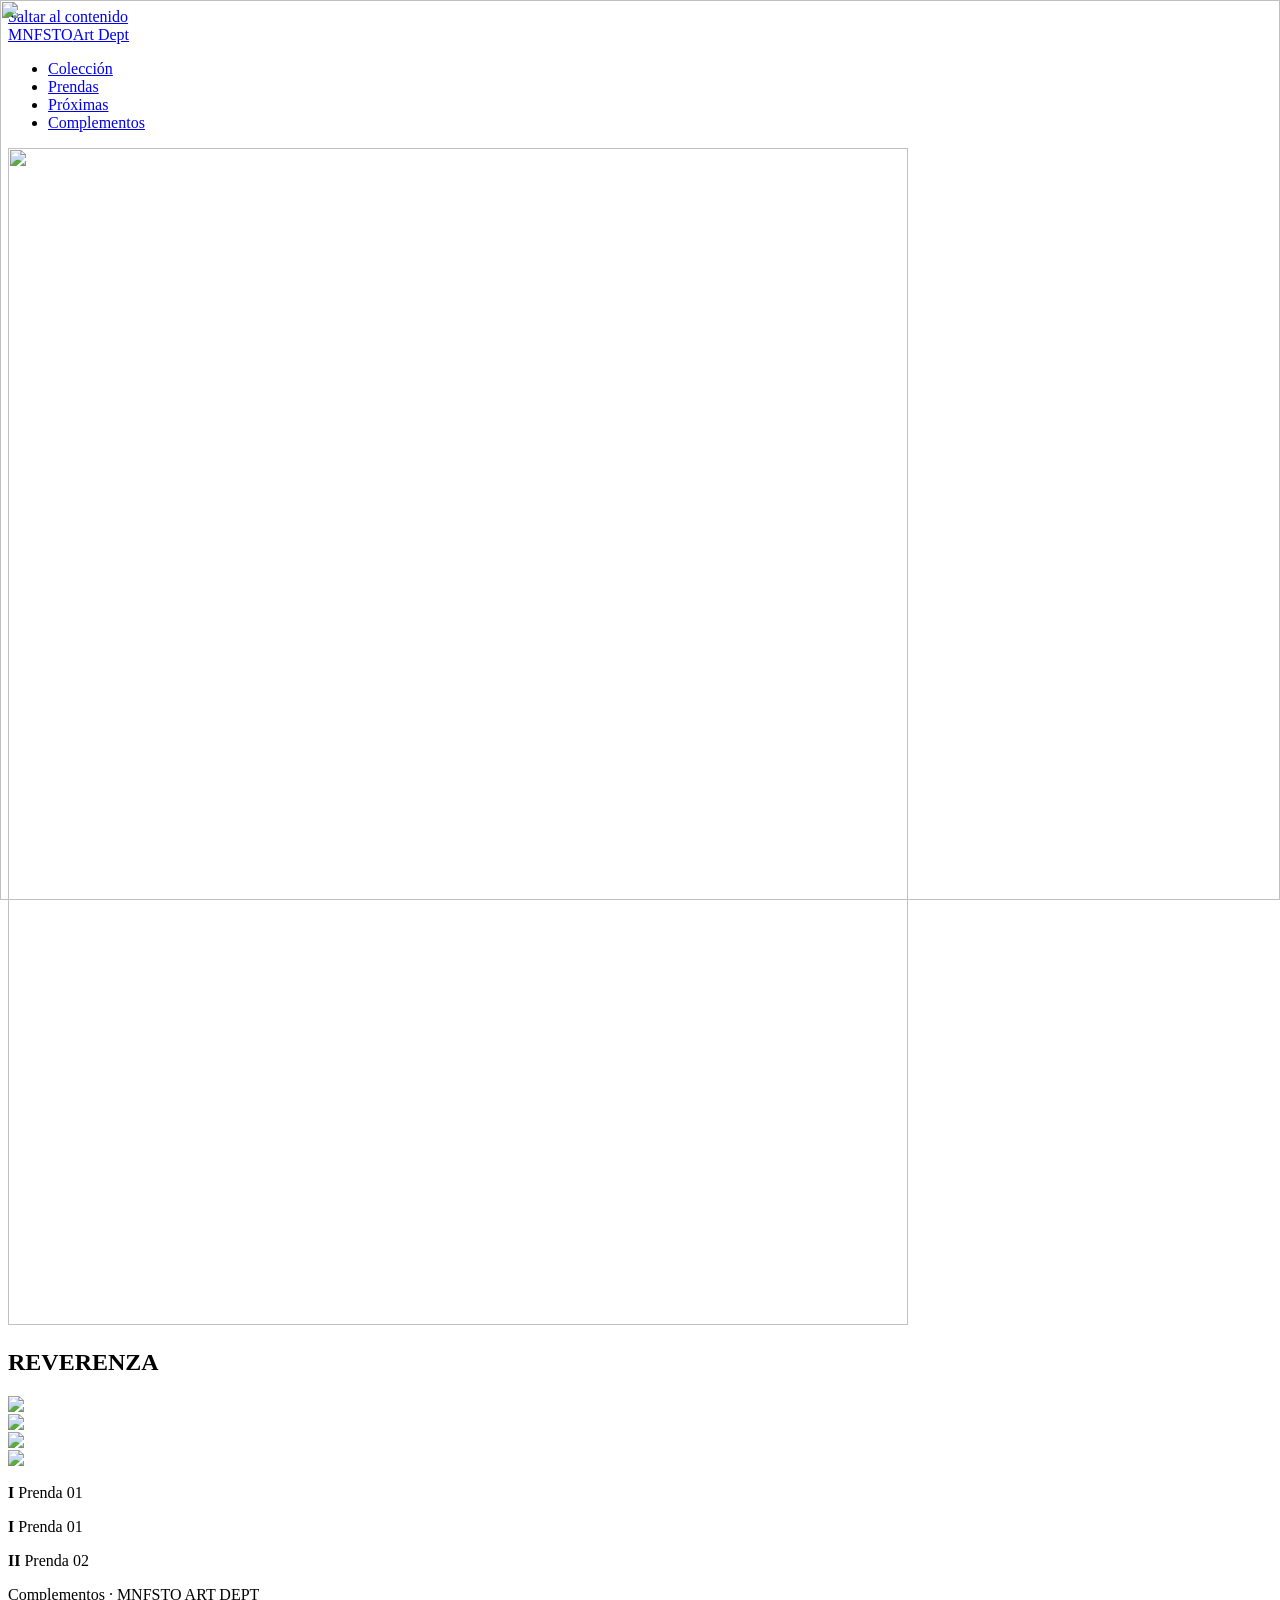
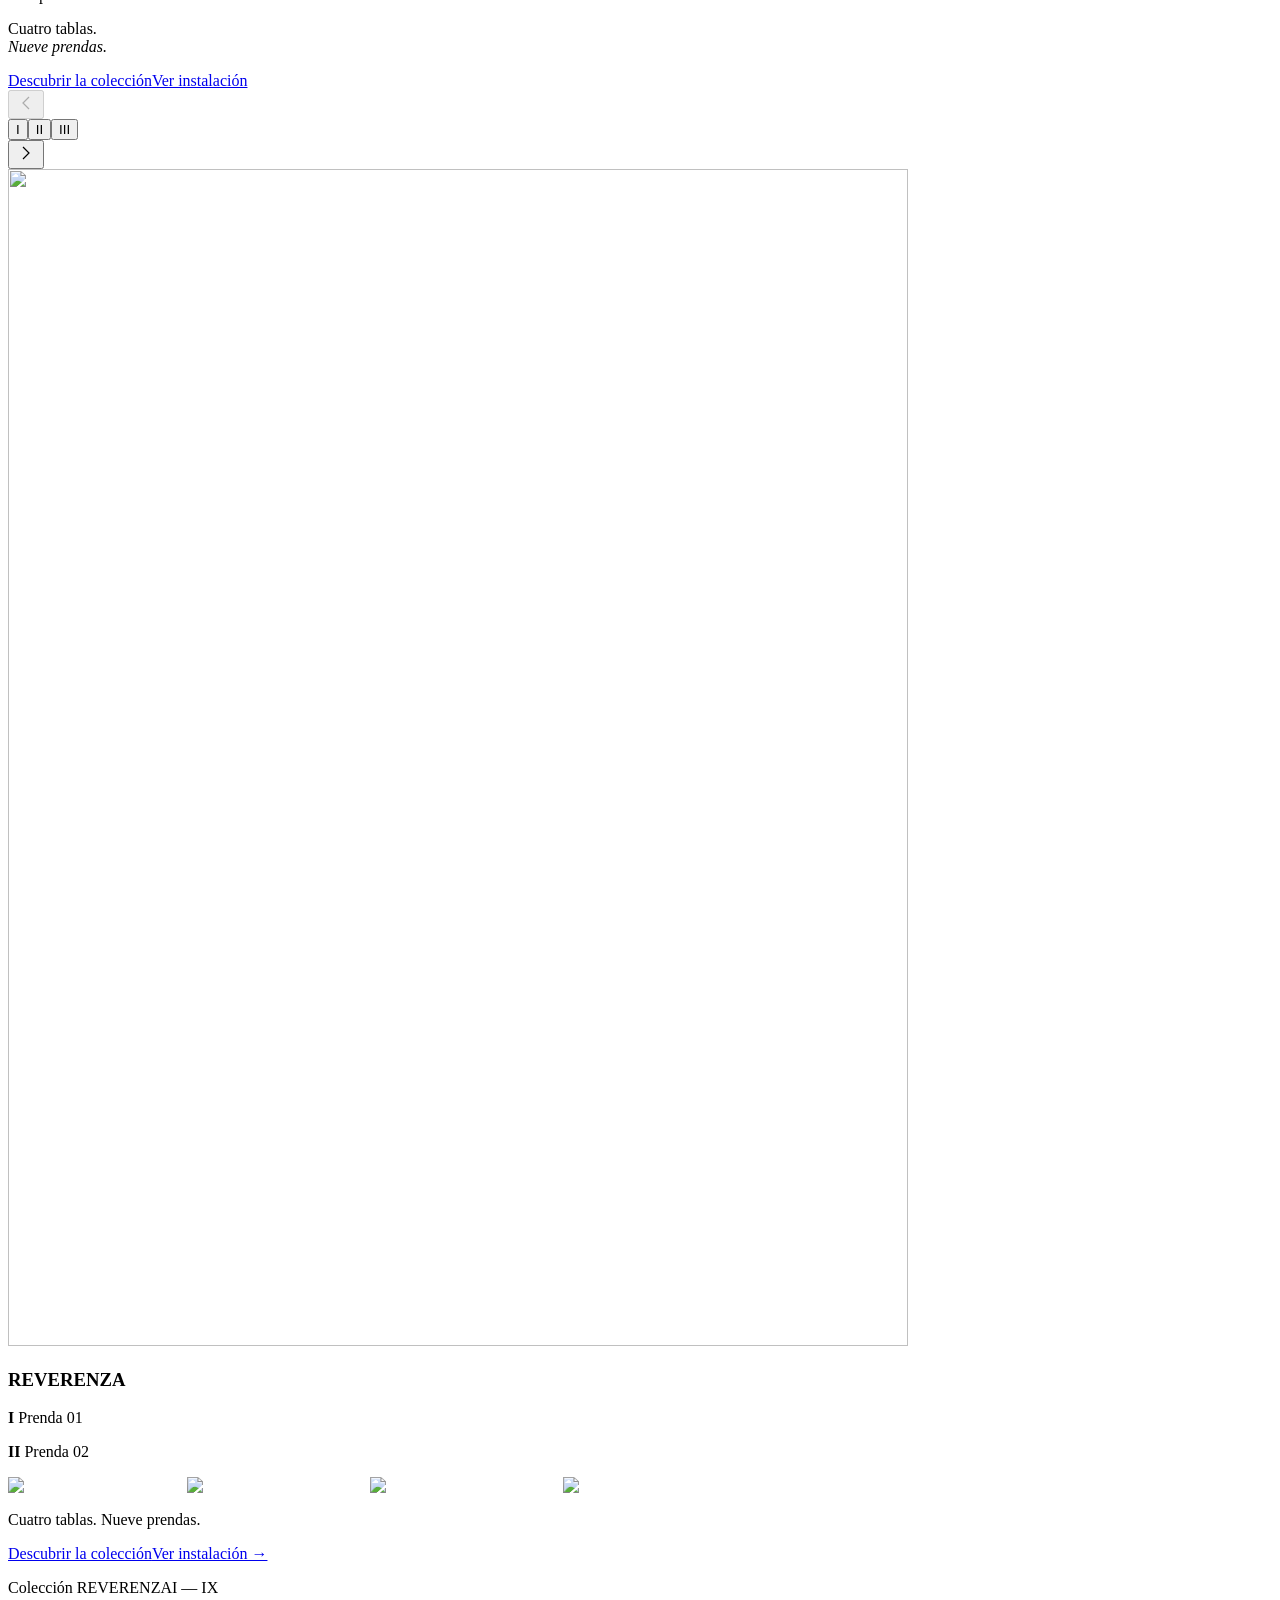
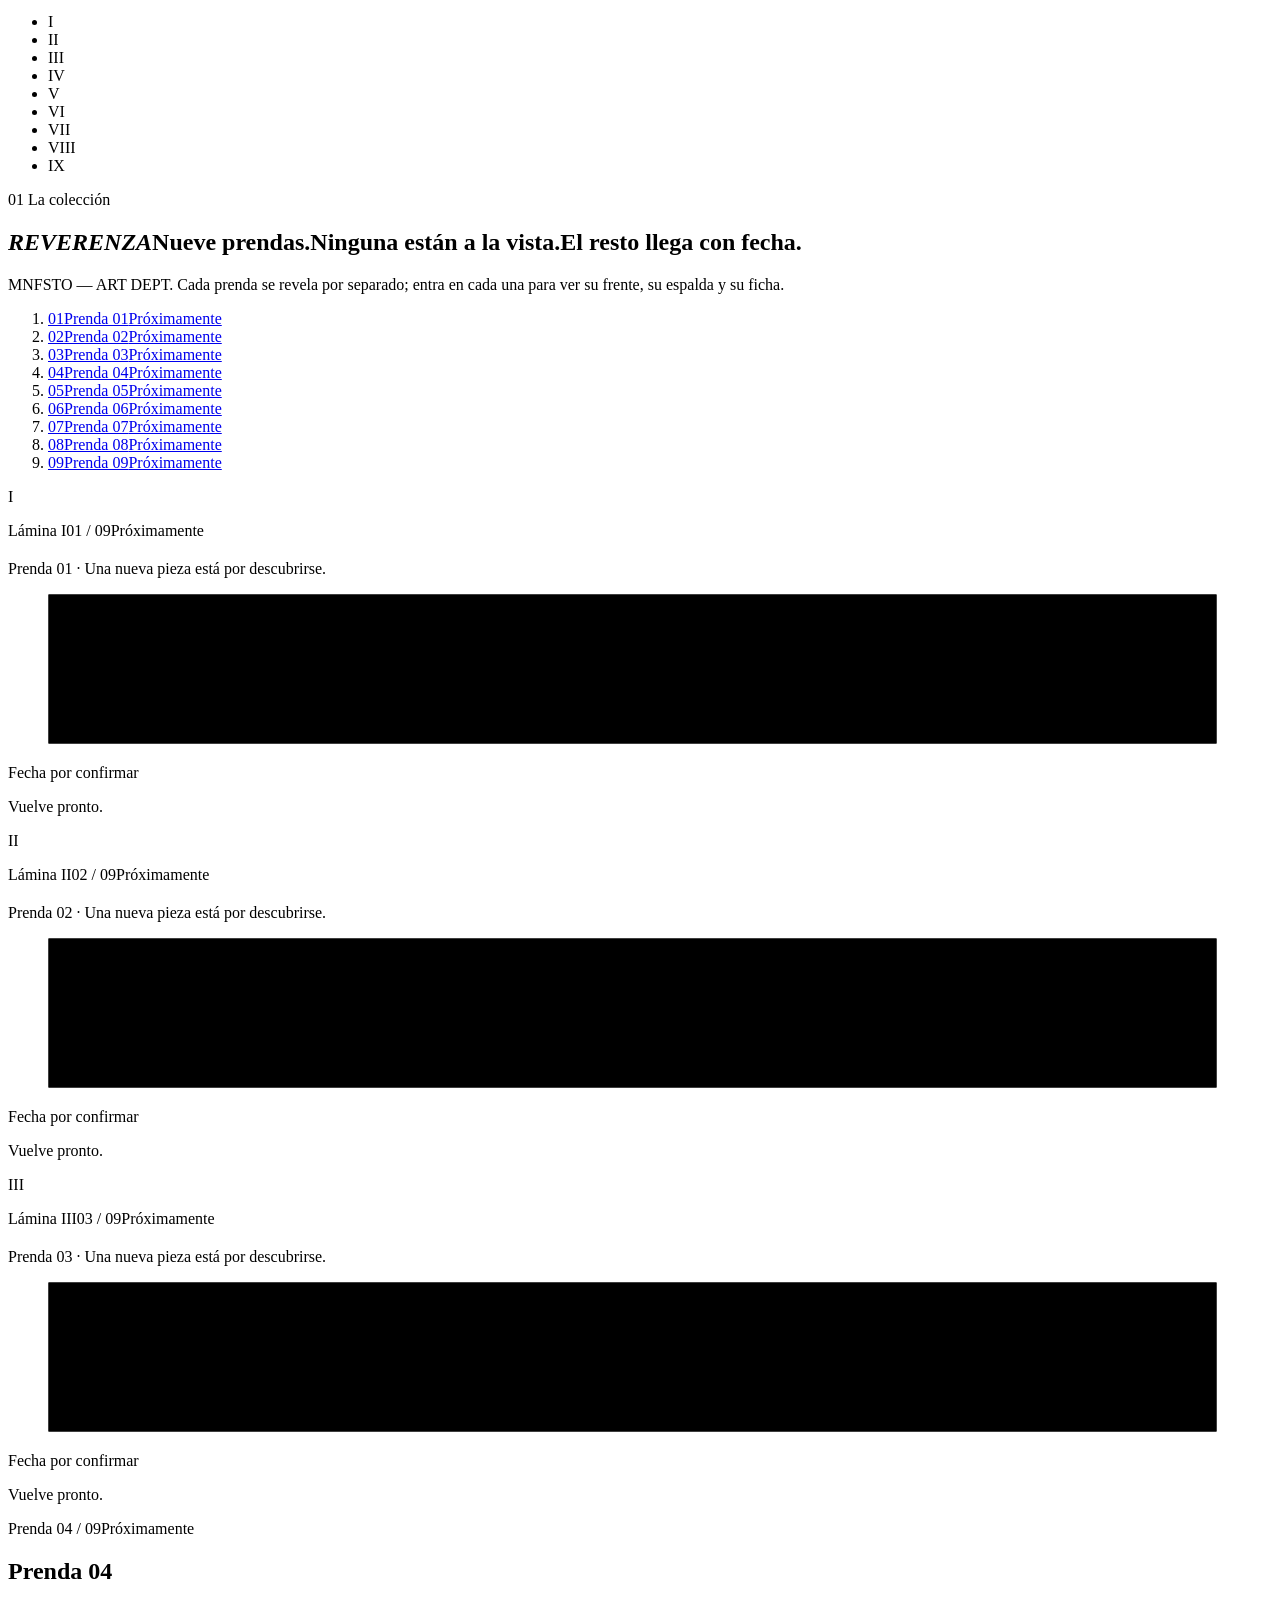
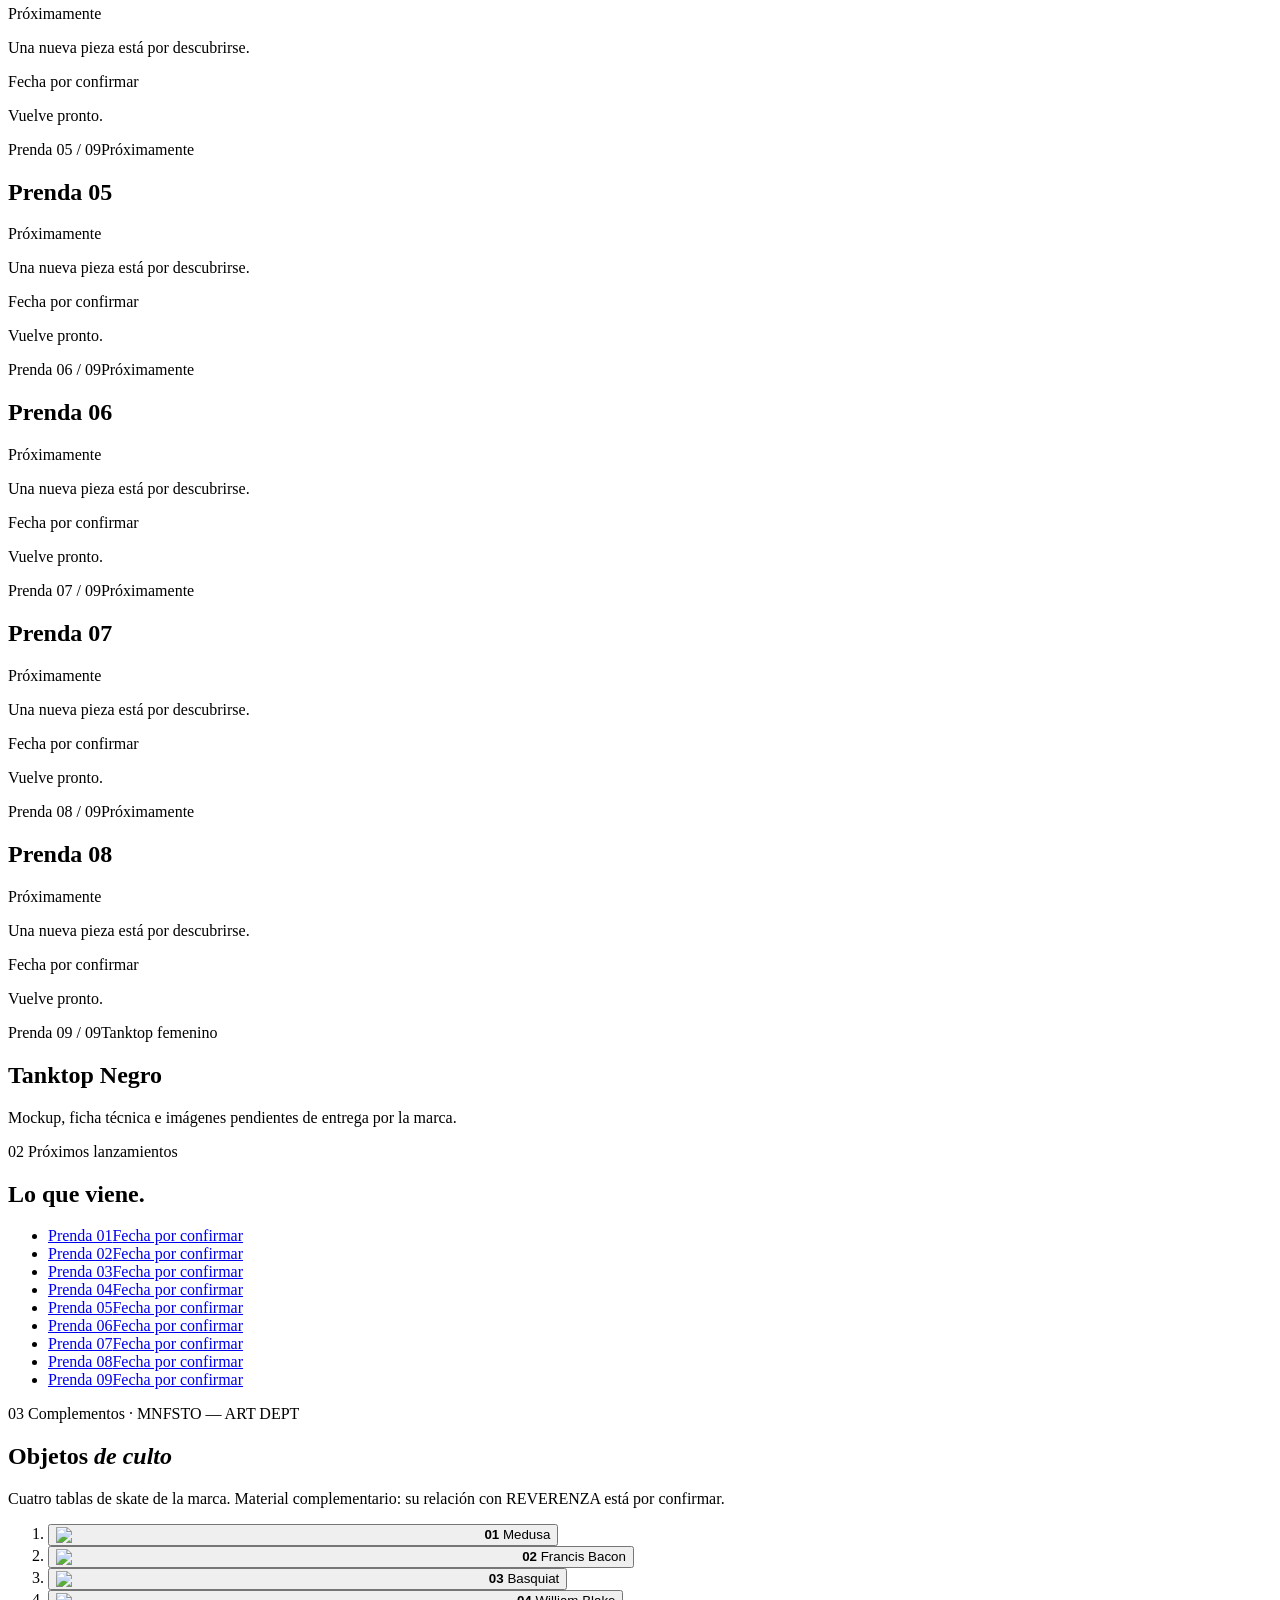
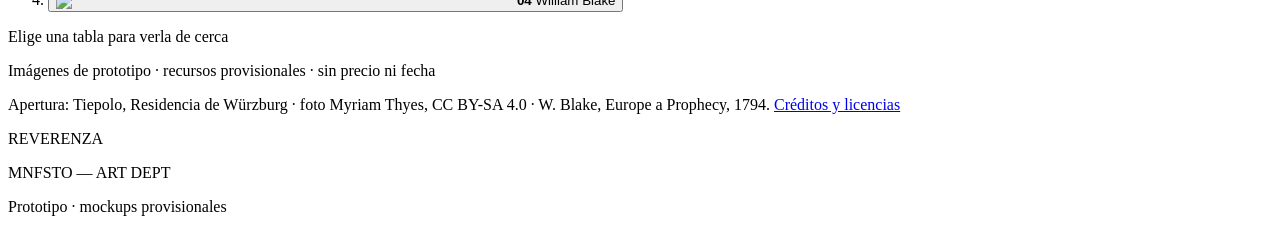
==== commit bffebadc: "deploy(reverenza): REVERENZA V3 scheduled — visual polish (bf2209a) Build estático (REVERENZA_MODE=s" ====
--- a/index.html
+++ b/index.html
@@ -1 +1 @@
-<!DOCTYPE html><html lang="es" class="QUVq3q_variable AoLOzq_variable qVhoCW_variable"><head><meta charSet="utf-8"/><meta name="viewport" content="width=device-width, initial-scale=1, viewport-fit=cover"/><link rel="preload" href="/reverenza-preview/_next/static/media/73c8302d2fdfe340-s.p.30xqm3yldpj47.woff2" as="font" crossorigin="" type="font/woff2"/><link rel="preload" href="/reverenza-preview/_next/static/media/9f5be66613d9c872-s.p.27korwsf9c79u.woff2" as="font" crossorigin="" type="font/woff2"/><link rel="preload" href="/reverenza-preview/_next/static/media/d236bb4c0caf68e4-s.p.14og3_uq6yls0.woff2" as="font" crossorigin="" type="font/woff2"/><link rel="preload" href="/reverenza-preview/_next/static/media/db545dba463279ae-s.p.1cp9-4nby68jc.woff2" as="font" crossorigin="" type="font/woff2"/><link rel="preload" href="/reverenza-preview/_next/static/media/faf223fcebdab05f-s.p.0rrr4v4rsoo3q.woff2" as="font" crossorigin="" type="font/woff2"/><link rel="preload" as="image" href="/reverenza-preview/editions-study/sky-a.webp"/><link rel="preload" as="image" href="/reverenza-preview/editions-study/sky-a-fill.webp"/><link rel="preload" as="image" href="/reverenza-preview/editions-study/orb.webp"/><link rel="preload" as="image" href="/reverenza-preview/editions-study/fg-a.webp"/><link rel="preload" as="image" href="/reverenza-preview/reverenza/assets/blake-ancient/front-trim.webp"/><link rel="preload" as="image" href="/reverenza-preview/reverenza/assets/crucifixion/front-trim.webp"/><link rel="stylesheet" href="/reverenza-preview/_next/static/chunks/0vqrkobkiybo_.css" data-precedence="next"/><link rel="stylesheet" href="/reverenza-preview/_next/static/chunks/1jftl_fdlo107.css" data-precedence="next"/><link rel="preload" as="script" fetchPriority="low" href="/reverenza-preview/_next/static/chunks/1pcw6gskne7pf.js"/><script src="/reverenza-preview/_next/static/chunks/1wnov70f88xjy.js" async=""></script><script src="/reverenza-preview/_next/static/chunks/2ic-n6tfs7p-6.js" async=""></script><script src="/reverenza-preview/_next/static/chunks/3s01ly-8-j6s9.js" async=""></script><script src="/reverenza-preview/_next/static/chunks/turbopack-34_y_wxupm-5m.js" async=""></script><script src="/reverenza-preview/_next/static/chunks/3qfy96eoyh-ek.js" async=""></script><script src="/reverenza-preview/_next/static/chunks/42ohnki3m67ar.js" async=""></script><script src="/reverenza-preview/_next/static/chunks/1oqwgwm6fp478.js" async=""></script><script src="/reverenza-preview/_next/static/chunks/3b1i_7f_3pvll.js" async=""></script><script src="/reverenza-preview/_next/static/chunks/3enm-jvqhf_gs.js" async=""></script><meta name="theme-color" content="#ece6d8"/><title>REVERENZA — MNFSTO ART DEPT</title><meta name="description" content="REVERENZA: ocho prendas de MNFSTO — ART DEPT. Vista previa de la colección completa."/><meta name="robots" content="noindex, nofollow"/><meta property="og:title" content="REVERENZA — MNFSTO ART DEPT"/><meta property="og:description" content="REVERENZA: ocho prendas de MNFSTO — ART DEPT. Vista previa de la colección completa."/><meta property="og:type" content="website"/><meta name="twitter:card" content="summary"/><meta name="twitter:title" content="REVERENZA — MNFSTO ART DEPT"/><meta name="twitter:description" content="REVERENZA: ocho prendas de MNFSTO — ART DEPT. Vista previa de la colección completa."/><link rel="icon" href="/reverenza-preview/icon.svg?icon.2o4ahw8v7vhoe.svg" sizes="any" type="image/svg+xml"/><meta name="next-size-adjust" content=""/><script src="/reverenza-preview/_next/static/chunks/0cz1d0mv5g_q7.js" noModule=""></script></head><body><div hidden=""><!--$--><!--/$--></div><a class="skip-link" href="#coleccion">Saltar al contenido</a><header class="gOObGW_nav" data-tone="dark"><a href="#top" class="gOObGW_brand" aria-label="MNFSTO — ART DEPT, volver al inicio"><span class="gOObGW_word">MNFSTO</span><span class="gOObGW_dept">Art Dept</span></a><nav aria-label="Secciones"><ul class="gOObGW_links"><li><a href="#coleccion">Colección</a></li><li><a href="#prenda-blake-ancient">Prendas</a></li><li><a href="#complementos">Complementos</a></li><li><a href="#creditos">Créditos</a></li></ul></nav></header><main><div id="top" class="q_OX6q_flow"><div><section class="_3b_wkW_root" data-live="true" data-embedded="true" aria-label="Estudio de escena: REVERENZA"><div class="_3b_wkW_stage" data-stage="true"><div class="_3b_wkW_skyB" data-sky-b="true" aria-hidden="true"><img alt="" draggable="false" loading="lazy" decoding="async" data-nimg="fill" class="_3b_wkW_paint" style="position:absolute;height:100%;width:100%;left:0;top:0;right:0;bottom:0;color:transparent" src="/reverenza-preview/editions-study/sky-b.webp"/></div><div class="_3b_wkW_skyA" data-sky-a="true" aria-hidden="true"><img alt="" draggable="false" decoding="async" data-nimg="fill" class="_3b_wkW_paint" style="position:absolute;height:100%;width:100%;left:0;top:0;right:0;bottom:0;color:transparent" src="/reverenza-preview/editions-study/sky-a.webp"/><img alt="" draggable="false" decoding="async" data-nimg="fill" class="_3b_wkW_paint" style="position:absolute;height:100%;width:100%;left:0;top:0;right:0;bottom:0;color:transparent" src="/reverenza-preview/editions-study/sky-a-fill.webp"/></div><div class="_3b_wkW_orb" data-orb="true" aria-hidden="true"><img alt="" draggable="false" width="900" height="1177" decoding="async" data-nimg="1" class="_3b_wkW_orbImg" style="color:transparent" src="/reverenza-preview/editions-study/orb.webp"/></div><div class="_3b_wkW_fgA" data-fg-a="true" aria-hidden="true"><img alt="" draggable="false" decoding="async" data-nimg="fill" class="_3b_wkW_paint" style="position:absolute;height:100%;width:100%;left:0;top:0;right:0;bottom:0;color:transparent" src="/reverenza-preview/editions-study/fg-a.webp"/></div><div class="_3b_wkW_shade" aria-hidden="true"></div><div class="_3b_wkW_navScrim" aria-hidden="true"></div><div class="_3b_wkW_light" data-light="true" aria-hidden="true"></div><div class="_3b_wkW_titleWrap"><h1 class="_3b_wkW_title" data-title="true">REVERENZA</h1></div><div class="_3b_wkW_flash" data-flash="true" aria-hidden="true"></div><div class="_3b_wkW_g" data-g="blake" style="--ar:0.9597615499254843;--gl:var(--bl-x);--gt:var(--bl-y)"><div class="_3b_wkW_sway" data-sway="true"><span class="_3b_wkW_cord" aria-hidden="true"></span><span class="_3b_wkW_ring" aria-hidden="true"></span><img draggable="false" alt="Camiseta Blake Ancient, vista frontal (mockup provisional)" width="1288" height="1342" decoding="async" data-nimg="1" class="_3b_wkW_tee" style="color:transparent" src="/reverenza-preview/reverenza/assets/blake-ancient/front-trim.webp"/></div></div><div class="_3b_wkW_g" data-g="cruci" style="--ar:0.927536231884058;--gl:var(--cr-x);--gt:var(--cr-y)"><div class="_3b_wkW_sway _3b_wkW_swayB" data-sway="true"><span class="_3b_wkW_cord" aria-hidden="true"></span><span class="_3b_wkW_ring" aria-hidden="true"></span><img draggable="false" alt="Camiseta Crucifixion, vista frontal (mockup provisional)" width="1280" height="1380" decoding="async" data-nimg="1" class="_3b_wkW_tee" style="color:transparent" src="/reverenza-preview/reverenza/assets/crucifixion/front-trim.webp"/></div></div><div class="_3b_wkW_board" data-board="0" style="--d:0.1;z-index:1"><div class="_3b_wkW_bob" style="animation-delay:0s"><img alt="Tabla Blake (provisional)" draggable="false" loading="lazy" width="912" height="225" decoding="async" data-nimg="1" class="_3b_wkW_boardImg" style="color:transparent" src="/reverenza-preview/prototype/blake.webp"/></div></div><div class="_3b_wkW_board" data-board="1" style="--d:1;z-index:4"><div class="_3b_wkW_bob" style="animation-delay:-1.7s"><img alt="Tabla Bacon (provisional)" draggable="false" loading="lazy" width="846" height="210" decoding="async" data-nimg="1" class="_3b_wkW_boardImg" style="color:transparent" src="/reverenza-preview/prototype/bacon.webp"/></div></div><div class="_3b_wkW_board" data-board="2" style="--d:0.75;z-index:3"><div class="_3b_wkW_bob" style="animation-delay:-3.4s"><img alt="Tabla Medusa (provisional)" draggable="false" loading="lazy" width="880" height="212" decoding="async" data-nimg="1" class="_3b_wkW_boardImg" style="color:transparent" src="/reverenza-preview/prototype/medusa.webp"/></div></div><div class="_3b_wkW_board" data-board="3" style="--d:0.3;z-index:2"><div class="_3b_wkW_bob" style="animation-delay:-5.1s"><img alt="Tabla Basquiat (provisional)" draggable="false" loading="lazy" width="928" height="221" decoding="async" data-nimg="1" class="_3b_wkW_boardImg" style="color:transparent" src="/reverenza-preview/prototype/basquiat.webp"/></div></div><p class="_3b_wkW_meta"><span>MNFSTO — ART DEPT</span><span>Colección REVERENZA</span></p><p class="_3b_wkW_credit">Vista previa experimental · <a class="_3b_wkW_creditLink" href="/reverenza-preview/motion-lab/editions-study/creditos/">Créditos y licencias</a> <!-- -->· <!-- -->Tiepolo, Residencia de Würzburg · foto Myriam Thyes, CC BY-SA 4.0 · W. Blake, Europe a Prophecy, 1794</p><div class="_3b_wkW_ui" data-ui="s1"><p class="_3b_wkW_cap"><b>I</b> Blake Ancient <span>Candem · negro lavado · oversize</span></p></div><div class="_3b_wkW_ui _3b_wkW_two" data-ui="s2"><p class="_3b_wkW_cap" data-cap="b"><b>I</b> Blake Ancient <span>Candem · negro lavado · oversize</span></p><p class="_3b_wkW_cap" data-cap="c"><b>II</b> Crucifixion <span>Suiza · crudo · oversize</span></p></div><div class="_3b_wkW_ui _3b_wkW_three" data-ui="s3"><p class="_3b_wkW_kicker">Complementos · MNFSTO ART DEPT</p><p class="_3b_wkW_closing">Cuatro tablas.<br/><em>Ocho prendas.</em></p><a href="#coleccion" class="_3b_wkW_cta">Descubrir la colección</a></div></div><div class="_3b_wkW_fallback"><article class="_3b_wkW_sec"><img alt="" loading="lazy" decoding="async" data-nimg="fill" class="_3b_wkW_paint" style="position:absolute;height:100%;width:100%;left:0;top:0;right:0;bottom:0;color:transparent" src="/reverenza-preview/editions-study/sky-a.webp"/><img alt="" loading="lazy" width="900" height="1177" decoding="async" data-nimg="1" class="_3b_wkW_fbOrb" style="color:transparent" src="/reverenza-preview/editions-study/orb.webp"/><h1 class="_3b_wkW_fbTitle">REVERENZA</h1><img alt="Camiseta Blake Ancient, vista frontal (mockup provisional)" loading="lazy" width="1288" height="1342" decoding="async" data-nimg="1" class="_3b_wkW_fbTee" style="color:transparent" src="/reverenza-preview/reverenza/assets/blake-ancient/front-trim.webp"/><p class="_3b_wkW_cap _3b_wkW_fbCap"><b>I</b> Blake Ancient <span>Candem · negro lavado · oversize</span></p></article><article class="_3b_wkW_sec"><img alt="" loading="lazy" decoding="async" data-nimg="fill" class="_3b_wkW_paint" style="position:absolute;height:100%;width:100%;left:0;top:0;right:0;bottom:0;color:transparent" src="/reverenza-preview/editions-study/sky-b.webp"/><img alt="Camiseta Crucifixion, vista frontal (mockup provisional)" loading="lazy" width="1280" height="1380" decoding="async" data-nimg="1" class="_3b_wkW_fbTee" style="color:transparent" src="/reverenza-preview/reverenza/assets/crucifixion/front-trim.webp"/><p class="_3b_wkW_cap _3b_wkW_fbCap"><b>II</b> Crucifixion <span>Suiza · crudo · oversize</span></p></article><article class="_3b_wkW_sec"><img alt="" loading="lazy" decoding="async" data-nimg="fill" class="_3b_wkW_paint" style="position:absolute;height:100%;width:100%;left:0;top:0;right:0;bottom:0;color:transparent" src="/reverenza-preview/editions-study/sky-b.webp"/><div class="_3b_wkW_fbBoards"><img alt="Tabla Blake (provisional)" loading="lazy" width="912" height="225" decoding="async" data-nimg="1" style="color:transparent" src="/reverenza-preview/prototype/blake.webp"/><img alt="Tabla Bacon (provisional)" loading="lazy" width="846" height="210" decoding="async" data-nimg="1" style="color:transparent" src="/reverenza-preview/prototype/bacon.webp"/><img alt="Tabla Medusa (provisional)" loading="lazy" width="880" height="212" decoding="async" data-nimg="1" style="color:transparent" src="/reverenza-preview/prototype/medusa.webp"/><img alt="Tabla Basquiat (provisional)" loading="lazy" width="928" height="221" decoding="async" data-nimg="1" style="color:transparent" src="/reverenza-preview/prototype/basquiat.webp"/></div><p class="_3b_wkW_cap _3b_wkW_fbCap">Cuatro tablas. <span>Ocho prendas.</span></p><a href="#coleccion" class="_3b_wkW_back">Descubrir la colección</a><p class="_3b_wkW_credit">Vista previa experimental · <a class="_3b_wkW_creditLink" href="/reverenza-preview/motion-lab/editions-study/creditos/">Créditos y licencias</a> <!-- -->· <!-- -->Tiepolo, Residencia de Würzburg · foto Myriam Thyes, CC BY-SA 4.0 · W. Blake, Europe a Prophecy, 1794</p></article></div></section></div><a href="#coleccion" class="q_OX6q_skip" data-show="true" data-late="false">Ir a la colección</a><div class="qg9cva_threshold" aria-hidden="true"><div class="qg9cva_paint"><div class="qg9cva_frame"><div class="qg9cva_sky"><img alt="" draggable="false" loading="lazy" decoding="async" data-nimg="fill" style="position:absolute;height:100%;width:100%;left:0;top:0;right:0;bottom:0;color:transparent" src="/reverenza-preview/editions-study/sky-b.webp"/></div></div></div><span class="qg9cva_flip" data-tone-flip="true"></span><p class="qg9cva_kicker"><span>Colección REVERENZA</span><span>I — <!-- -->VIII</span></p><ul class="qg9cva_numerals"><li data-n="true" style="--d:0">I</li><li data-n="true" style="--d:1">II</li><li data-n="true" style="--d:2">III</li><li data-n="true" style="--d:3">IV</li><li data-n="true" style="--d:4">V</li><li data-n="true" style="--d:5">VI</li><li data-n="true" style="--d:6">VII</li><li data-n="true" style="--d:7">VIII</li></ul></div></div><section id="coleccion" class="wN5G4a_section wN5G4a_flow" aria-labelledby="coleccion-title"><p class="wN5G4a_eyebrow"><span>01</span> La colección</p><h2 id="coleccion-title" class="wN5G4a_statement"><span class="wN5G4a_line" data-line="true" style="--d:0"><span><em>REVERENZA</em></span></span><span class="wN5G4a_line" data-line="true" style="--d:1"><span>Ocho prendas.</span></span><span class="wN5G4a_line" data-line="true" style="--d:2"><span>Una colección.</span></span></h2><p class="wN5G4a_lede">MNFSTO — ART DEPT<!-- -->.<!-- --> <!-- -->Elige una prenda para ver su frente, su espalda y su ficha técnica.</p><ol class="wN5G4a_index" data-index="true" data-presentation="true" aria-label="Catálogo de prendas"><li data-state="revealed" data-line="true" style="--d:4"><a href="#prenda-blake-ancient"><span class="wN5G4a_win" data-win="true" aria-hidden="true" style="--panel:#d8c9a4"><span class="wN5G4a_zoom"><img alt="" draggable="false" loading="lazy" width="1288" height="1342" decoding="async" data-nimg="1" style="color:transparent" src="/reverenza-preview/reverenza/assets/blake-ancient/front-trim.webp"/></span></span><span class="wN5G4a_num">01</span><span class="wN5G4a_name" data-meta="true">Blake Ancient</span><span class="wN5G4a_status">Oversize · Candem</span><span class="wN5G4a_bar" aria-hidden="true"></span></a></li><li data-state="revealed" data-line="true" style="--d:4.4"><a href="#prenda-crucifixion"><span class="wN5G4a_win" data-win="true" aria-hidden="true" style="--panel:#1b0f0a"><span class="wN5G4a_zoom"><img alt="" draggable="false" loading="lazy" width="1280" height="1380" decoding="async" data-nimg="1" style="color:transparent" src="/reverenza-preview/reverenza/assets/crucifixion/front-trim.webp"/></span></span><span class="wN5G4a_num">02</span><span class="wN5G4a_name" data-meta="true">Crucifixion</span><span class="wN5G4a_status">Oversize · Suiza</span><span class="wN5G4a_bar" aria-hidden="true"></span></a></li><li data-state="revealed" data-line="true" style="--d:4.8"><a href="#prenda-head-of-christ"><span class="wN5G4a_win" data-win="true" aria-hidden="true" style="--panel:#d6d2ca"><span class="wN5G4a_zoom"><img alt="" draggable="false" loading="lazy" width="1047" height="1113" decoding="async" data-nimg="1" style="color:transparent" src="/reverenza-preview/reverenza/head-of-christ-front.webp"/></span></span><span class="wN5G4a_num">03</span><span class="wN5G4a_name" data-meta="true">Head of Christ</span><span class="wN5G4a_status">Oversize · Suiza</span><span class="wN5G4a_bar" aria-hidden="true"></span></a></li><li data-state="revealed" data-line="true" style="--d:5.2"><a href="#prenda-saint-peter"><span class="wN5G4a_win" data-win="true" aria-hidden="true" style="--panel:#bfc3c2"><span class="wN5G4a_zoom"><img alt="" draggable="false" loading="lazy" width="1252" height="1380" decoding="async" data-nimg="1" style="color:transparent" src="/reverenza-preview/reverenza/assets/saint-peter/front-trim.webp"/></span></span><span class="wN5G4a_num">04</span><span class="wN5G4a_name" data-meta="true">Saint Peter</span><span class="wN5G4a_status">Oversize · Suiza</span><span class="wN5G4a_bar" aria-hidden="true"></span></a></li><li data-state="revealed" data-line="true" style="--d:5.6"><a href="#prenda-madonna"><span class="wN5G4a_win" data-win="true" aria-hidden="true" style="--panel:#0e1b2a"><span class="wN5G4a_zoom"><img alt="" draggable="false" loading="lazy" width="1218" height="1380" decoding="async" data-nimg="1" style="color:transparent" src="/reverenza-preview/reverenza/assets/madonna/front-trim.webp"/></span></span><span class="wN5G4a_num">05</span><span class="wN5G4a_name" data-meta="true">Madonna</span><span class="wN5G4a_status">Regular · Suiza</span><span class="wN5G4a_bar" aria-hidden="true"></span></a></li><li data-state="revealed" data-line="true" style="--d:6"><a href="#prenda-pedreria"><span class="wN5G4a_win" data-win="true" aria-hidden="true" style="--panel:#0d0d0d"><span class="wN5G4a_zoom"><img alt="" draggable="false" loading="lazy" width="1277" height="1380" decoding="async" data-nimg="1" style="color:transparent" src="/reverenza-preview/reverenza/assets/pedreria/front-trim.webp"/></span></span><span class="wN5G4a_num">06</span><span class="wN5G4a_name" data-meta="true">Pedrería</span><span class="wN5G4a_status">Regular · Suiza</span><span class="wN5G4a_bar" aria-hidden="true"></span></a></li><li data-state="revealed" data-line="true" style="--d:6.4"><a href="#prenda-cortes"><span class="wN5G4a_win" data-win="true" aria-hidden="true" style="--panel:#2a2522"><span class="wN5G4a_zoom"><img alt="" draggable="false" loading="lazy" width="1288" height="993" decoding="async" data-nimg="1" style="color:transparent" src="/reverenza-preview/reverenza/assets/cortes/front-trim.webp"/></span></span><span class="wN5G4a_num">07</span><span class="wN5G4a_name" data-meta="true">Cortes</span><span class="wN5G4a_status">Oversize · Guadua</span><span class="wN5G4a_bar" aria-hidden="true"></span></a></li><li data-state="revealed" data-line="true" style="--d:6.800000000000001"><a href="#prenda-mesh-negra"><span class="wN5G4a_win" data-win="true" aria-hidden="true" style="--panel:#e4dfd5"><span class="wN5G4a_zoom"><img alt="" draggable="false" loading="lazy" width="1112" height="1380" decoding="async" data-nimg="1" style="color:transparent" src="/reverenza-preview/reverenza/assets/mesh-negra/front-trim.webp"/></span></span><span class="wN5G4a_num">08</span><span class="wN5G4a_name" data-meta="true">Mesh negra</span><span class="wN5G4a_status">Mesh femenina · Padua</span><span class="wN5G4a_bar" aria-hidden="true"></span></a></li></ol></section><section id="prenda-blake-ancient" class="Zvtt7W_plate Zvtt7W_revealed" style="--bg:#d8c9a4;--fg:#14100a;--accent:#8a6410;--ratio:0.9597615499254843;--sil:url(/reverenza-preview/reverenza/blake-ancient-silhouette.webp)" data-side="front" data-slug="blake-ancient" data-inview="false" data-scrub="false" aria-labelledby="blake-ancient-title"><div class="Zvtt7W_stage"><span class="Zvtt7W_numeral" data-numeral="true" aria-hidden="true">I</span><div class="Zvtt7W_light" data-light="true" aria-hidden="true"></div><header class="Zvtt7W_head"><p class="Zvtt7W_kicker" data-fade="true"><span>Lámina <!-- -->I</span><span>01<!-- --> / <!-- -->08</span><span>Camiseta Oversize</span></p><h2 id="blake-ancient-title" class="Zvtt7W_title" aria-label="Blake Ancient"><span class="Zvtt7W_word" aria-hidden="true"><span class="Zvtt7W_mask"><span data-l="true" class="Zvtt7W_letter">B</span></span><span class="Zvtt7W_mask"><span data-l="true" class="Zvtt7W_letter">l</span></span><span class="Zvtt7W_mask"><span data-l="true" class="Zvtt7W_letter">a</span></span><span class="Zvtt7W_mask"><span data-l="true" class="Zvtt7W_letter">k</span></span><span class="Zvtt7W_mask"><span data-l="true" class="Zvtt7W_letter">e</span></span></span><span class="Zvtt7W_word" aria-hidden="true"><span class="Zvtt7W_mask"><span data-l="true" class="Zvtt7W_letter">A</span></span><span class="Zvtt7W_mask"><span data-l="true" class="Zvtt7W_letter">n</span></span><span class="Zvtt7W_mask"><span data-l="true" class="Zvtt7W_letter">c</span></span><span class="Zvtt7W_mask"><span data-l="true" class="Zvtt7W_letter">i</span></span><span class="Zvtt7W_mask"><span data-l="true" class="Zvtt7W_letter">e</span></span><span class="Zvtt7W_mask"><span data-l="true" class="Zvtt7W_letter">n</span></span><span class="Zvtt7W_mask"><span data-l="true" class="Zvtt7W_letter">t</span></span></span></h2><p class="Zvtt7W_caption" data-fade="true">Blake · Ancient of Days · 1794</p></header><figure class="Zvtt7W_figure"><div class="Zvtt7W_frameBox" data-garment-box="true"><svg class="ykVlDW_frame " width="100%" height="100%" aria-hidden="true"><rect data-frame="true" x="0.5" y="0.5" width="calc(100% - 1px)" height="calc(100% - 1px)" pathLength="1" class="ykVlDW_hair"></rect><rect x="0.5" y="0.5" width="calc(100% - 1px)" height="calc(100% - 1px)" pathLength="1" class="ykVlDW_progress" style="stroke-dasharray:0 1"></rect></svg><div class="Zvtt7W_garment" data-garment="true"><div class="Zvtt7W_face" data-face="front"><img alt="Camiseta Oversize Blake Ancient, vista delantera (mockup provisional)" draggable="false" width="1288" height="1342" decoding="async" data-nimg="1" style="color:transparent" src="/reverenza-preview/reverenza/assets/blake-ancient/front-trim.webp"/></div><div class="Zvtt7W_face" data-face="back"><img alt="Camiseta Oversize Blake Ancient, vista posterior (mockup provisional)" draggable="false" loading="lazy" width="1288" height="1370" decoding="async" data-nimg="1" style="color:transparent" src="/reverenza-preview/reverenza/assets/blake-ancient/back-trim.webp"/></div></div><ul class="Zvtt7W_callouts" data-callouts="front" aria-hidden="true"><li data-side="left" style="--xn:50;--yn:27"><i class="Zvtt7W_dot">1</i><span class="Zvtt7W_lead"></span><span class="Zvtt7W_label">MNFSTO · Reverenza Collezione, sólido en semialta</span></li><li data-side="right" style="--xn:93;--yn:34"><i class="Zvtt7W_dot">2</i><span class="Zvtt7W_lead"></span><span class="Zvtt7W_label">Manga: MSTO (6 cm)</span></li><li data-side="left" style="--xn:30;--yn:86"><i class="Zvtt7W_dot">3</i><span class="Zvtt7W_lead"></span><span class="Zvtt7W_label">Marquilla delantera (parche)</span></li></ul><ul class="Zvtt7W_callouts" data-callouts="back" aria-hidden="true"><li data-side="right" style="--xn:50;--yn:9.5"><i class="Zvtt7W_dot">1</i><span class="Zvtt7W_lead"></span><span class="Zvtt7W_label">Aplique en cuero negro</span></li><li data-side="left" style="--xn:50;--yn:22"><i class="Zvtt7W_dot">2</i><span class="Zvtt7W_lead"></span><span class="Zvtt7W_label">MNFSTO con textura</span></li><li data-side="right" style="--xn:50;--yn:48"><i class="Zvtt7W_dot">3</i><span class="Zvtt7W_lead"></span><span class="Zvtt7W_label">Obra · tacto suave (41 cm)</span></li><li data-side="left" style="--xn:50;--yn:70"><i class="Zvtt7W_dot">4</i><span class="Zvtt7W_lead"></span><span class="Zvtt7W_label">1794 · números con textura</span></li></ul></div><button type="button" class="Zvtt7W_flip" aria-pressed="false">Ver espalda</button><div class="Zvtt7W_legendStack"><ol class="Zvtt7W_legend" aria-label="Detalles, vista delantera"><li><span>1</span> <!-- -->MNFSTO · Reverenza Collezione, sólido en semialta</li><li><span>2</span> <!-- -->Manga: MSTO (6 cm)</li><li><span>3</span> <!-- -->Marquilla delantera (parche)</li></ol><ol class="Zvtt7W_legend" data-off="true" aria-hidden="true" aria-label="Detalles, vista posterior"><li><span>1</span> <!-- -->Aplique en cuero negro</li><li><span>2</span> <!-- -->MNFSTO con textura</li><li><span>3</span> <!-- -->Obra · tacto suave (41 cm)</li><li><span>4</span> <!-- -->1794 · números con textura</li></ol></div></figure><figure class="Zvtt7W_detail Zvtt7W_pd" data-pd="front" style="--pdw:15"><img alt="Parche delantero negro de Blake Ancient (imagen de la ficha técnica)" draggable="false" loading="lazy" width="800" height="480" decoding="async" data-nimg="1" style="color:transparent" src="/reverenza-preview/reverenza/assets/blake-ancient/detail-03-label-streetwear-tag.webp"/><figcaption>Parche delantero</figcaption></figure><figure class="Zvtt7W_detail Zvtt7W_pd" data-pd="back" style="--pdw:14"><img alt="Obra trasera de Blake Ancient: Ancient of Days (recorte de la ficha técnica)" draggable="false" loading="lazy" width="534" height="718" decoding="async" data-nimg="1" style="color:transparent" src="/reverenza-preview/reverenza/assets/blake-ancient/detail-02-print-back.webp"/><figcaption>Obra trasera · 41 cm</figcaption></figure><div class="Zvtt7W_facts" data-fade="true"><dl><div><dt>Tela y color</dt><dd><span class="Zvtt7W_swatch" style="background:#242625" aria-hidden="true"></span>Candem</dd></div><div><dt>Corte</dt><dd>Oversize</dd></div><div class="Zvtt7W_wide"><dt>Estampado <!-- -->delantero</dt><dd class="Zvtt7W_swap"><span>Texto sólido en semialta y demás detalles en plano.</span><span data-off="true" aria-hidden="true">Texto sólido en semialta; números y MNFSTO con textura; obra de tacto suave.</span></dd></div></dl><details class="Zvtt7W_sheet"><summary>Ficha técnica</summary><ul><li>Marquilla principal</li><li>Aplique en cuero negro trasero</li><li>Marquilla delantera negra (parche)</li><li>Instrucciones de lavado</li><li>Costuras premium</li><li>Suavizado</li><li>Cimbra cuello a hombro</li><li>Estampado en manga (MSTO)</li></ul><p class="Zvtt7W_proto">Mockup provisional de la ficha técnica · no es fotografía final</p></details></div></div></section><nav class="SSjMTq_nav" data-enter="true" aria-label="Más prendas · después de Blake Ancient"><span></span><a href="#coleccion" class="SSjMTq_index">Catálogo</a><a href="#prenda-crucifixion" class="SSjMTq_next">Crucifixion<!-- --> <span aria-hidden="true">→</span></a></nav><section id="prenda-crucifixion" class="Zvtt7W_plate Zvtt7W_revealed" style="--bg:#1b0f0a;--fg:#efe6d3;--accent:#c4561b;--ratio:0.927536231884058;--sil:url(/reverenza-preview/reverenza/crucifixion-silhouette.webp)" data-side="front" data-variant="fragment" data-slug="crucifixion" data-inview="false" data-scrub="false" aria-labelledby="crucifixion-title"><div class="Zvtt7W_stage"><span class="Zvtt7W_numeral" data-numeral="true" aria-hidden="true">II</span><div class="Zvtt7W_light" data-light="true" aria-hidden="true"></div><header class="Zvtt7W_head"><p class="Zvtt7W_kicker" data-fade="true"><span>Lámina <!-- -->II</span><span>02<!-- --> / <!-- -->08</span><span>Camiseta Oversize</span></p><h2 id="crucifixion-title" class="Zvtt7W_title" aria-label="Crucifixion"><span class="Zvtt7W_word" aria-hidden="true"><span class="Zvtt7W_mask"><span data-l="true" class="Zvtt7W_letter">C</span></span><span class="Zvtt7W_mask"><span data-l="true" class="Zvtt7W_letter">r</span></span><span class="Zvtt7W_mask"><span data-l="true" class="Zvtt7W_letter">u</span></span><span class="Zvtt7W_mask"><span data-l="true" class="Zvtt7W_letter">c</span></span><span class="Zvtt7W_mask"><span data-l="true" class="Zvtt7W_letter">i</span></span><span class="Zvtt7W_mask"><span data-l="true" class="Zvtt7W_letter">f</span></span><span class="Zvtt7W_mask"><span data-l="true" class="Zvtt7W_letter">i</span></span><span class="Zvtt7W_mask"><span data-l="true" class="Zvtt7W_letter">x</span></span><span class="Zvtt7W_mask"><span data-l="true" class="Zvtt7W_letter">i</span></span><span class="Zvtt7W_mask"><span data-l="true" class="Zvtt7W_letter">o</span></span><span class="Zvtt7W_mask"><span data-l="true" class="Zvtt7W_letter">n</span></span></span></h2><p class="Zvtt7W_caption" data-fade="true">Crucifixion · Francis Bacon · 1933 (texto de la estampa)</p></header><figure class="Zvtt7W_figure"><div class="Zvtt7W_frameBox" data-garment-box="true"><svg class="ykVlDW_frame " width="100%" height="100%" aria-hidden="true"><rect data-frame="true" x="0.5" y="0.5" width="calc(100% - 1px)" height="calc(100% - 1px)" pathLength="1" class="ykVlDW_hair"></rect><rect x="0.5" y="0.5" width="calc(100% - 1px)" height="calc(100% - 1px)" pathLength="1" class="ykVlDW_progress" style="stroke-dasharray:0 1"></rect></svg><span class="Zvtt7W_seam" data-seam="true" aria-hidden="true"></span><div class="Zvtt7W_garment" data-garment="true"><div class="Zvtt7W_face" data-face="front"><img alt="Camiseta Oversize Crucifixion, vista delantera (mockup provisional)" draggable="false" loading="lazy" width="1280" height="1380" decoding="async" data-nimg="1" style="color:transparent" src="/reverenza-preview/reverenza/assets/crucifixion/front-trim.webp"/></div><div class="Zvtt7W_face" data-face="back"><img alt="Camiseta Oversize Crucifixion, vista posterior (mockup provisional)" draggable="false" loading="lazy" width="1288" height="1354" decoding="async" data-nimg="1" style="color:transparent" src="/reverenza-preview/reverenza/assets/crucifixion/back-trim.webp"/></div></div><ul class="Zvtt7W_callouts" data-callouts="front" aria-hidden="true"><li data-side="right" style="--xn:50;--yn:6"><i class="Zvtt7W_dot">1</i><span class="Zvtt7W_lead"></span><span class="Zvtt7W_label">Marquilla delantera negra (parche)</span></li><li data-side="left" style="--xn:50;--yn:45"><i class="Zvtt7W_dot">2</i><span class="Zvtt7W_lead"></span><span class="Zvtt7W_label">Texto degradé en semialta; resto en plano</span></li><li data-side="right" style="--xn:99;--yn:48"><i class="Zvtt7W_dot">3</i><span class="Zvtt7W_lead"></span><span class="Zvtt7W_label">Manga: MSTO (6 cm)</span></li></ul><ul class="Zvtt7W_callouts" data-callouts="back" aria-hidden="true"><li data-side="right" style="--xn:50;--yn:10"><i class="Zvtt7W_dot">1</i><span class="Zvtt7W_lead"></span><span class="Zvtt7W_label">Aplique en cuero negro</span></li><li data-side="left" style="--xn:50;--yn:36"><i class="Zvtt7W_dot">2</i><span class="Zvtt7W_lead"></span><span class="Zvtt7W_label">Obra en plano</span></li><li data-side="right" style="--xn:69;--yn:54"><i class="Zvtt7W_dot">3</i><span class="Zvtt7W_lead"></span><span class="Zvtt7W_label">Números en desgastado</span></li><li data-side="right" style="--xn:70;--yn:85"><i class="Zvtt7W_dot">4</i><span class="Zvtt7W_lead"></span><span class="Zvtt7W_label">Texto negro sólido en semialta</span></li></ul></div><button type="button" class="Zvtt7W_flip" aria-pressed="false">Ver espalda</button><div class="Zvtt7W_legendStack"><ol class="Zvtt7W_legend" aria-label="Detalles, vista delantera"><li><span>1</span> <!-- -->Marquilla delantera negra (parche)</li><li><span>2</span> <!-- -->Texto degradé en semialta; resto en plano</li><li><span>3</span> <!-- -->Manga: MSTO (6 cm)</li></ol><ol class="Zvtt7W_legend" data-off="true" aria-hidden="true" aria-label="Detalles, vista posterior"><li><span>1</span> <!-- -->Aplique en cuero negro</li><li><span>2</span> <!-- -->Obra en plano</li><li><span>3</span> <!-- -->Números en desgastado</li><li><span>4</span> <!-- -->Texto negro sólido en semialta</li></ol></div></figure><figure class="Zvtt7W_detail Zvtt7W_pd" data-pd="front" style="--pdw:13"><img alt="Estampado delantero de Crucifixion (recorte de la ficha técnica)" draggable="false" loading="lazy" width="692" height="818" decoding="async" data-nimg="1" style="color:transparent" src="/reverenza-preview/reverenza/assets/crucifixion/detail-01-print-front.webp"/><figcaption>Estampado delantero</figcaption></figure><figure class="Zvtt7W_detail Zvtt7W_pd" data-pd="back" style="--pdw:17"><img alt="Aplique de cuero negro trasero de Crucifixion (imagen de la ficha técnica)" draggable="false" loading="lazy" width="800" height="533" decoding="async" data-nimg="1" style="color:transparent" src="/reverenza-preview/reverenza/assets/crucifixion/detail-04-label-leather-patch.webp"/><figcaption>Aplique en cuero trasero</figcaption></figure><div class="Zvtt7W_facts" data-fade="true"><dl><div><dt>Tela y color</dt><dd><span class="Zvtt7W_swatch" style="background:#d2d1c3" aria-hidden="true"></span>Suiza</dd></div><div><dt>Corte</dt><dd>Oversize</dd></div><div class="Zvtt7W_wide"><dt>Estampado <!-- -->delantero</dt><dd class="Zvtt7W_swap"><span>Texto degradé en semialta y demás detalles en plano.</span><span data-off="true" aria-hidden="true">Texto negro sólido en semialta; números en desgastado; obra en plano.</span></dd></div></dl><details class="Zvtt7W_sheet"><summary>Ficha técnica</summary><ul><li>Marquilla principal</li><li>Aplique en cuero negro trasero</li><li>Marquilla delantera negra (parche)</li><li>Instrucciones de lavado</li><li>Costuras premium</li><li>Suavizado</li><li>Cimbra cuello a hombro</li><li>Estampado en manga (MSTO)</li></ul><p class="Zvtt7W_proto">Mockup provisional de la ficha técnica · no es fotografía final</p></details></div></div></section><div class="HGXJKq_entry" data-enter="true"><a class="HGXJKq_link" href="/reverenza-preview/motion-lab/crucifixion/">Entrar en la experiencia de Crucifixion<!-- --> <span aria-hidden="true">→</span></a></div><nav class="SSjMTq_nav" data-enter="true" aria-label="Más prendas · después de Crucifixion"><a href="#prenda-blake-ancient" class="SSjMTq_prev"><span aria-hidden="true">←</span> <!-- -->Blake Ancient</a><a href="#coleccion" class="SSjMTq_index">Catálogo</a><a href="#prenda-head-of-christ" class="SSjMTq_next">Head of Christ<!-- --> <span aria-hidden="true">→</span></a></nav><section id="prenda-head-of-christ" class="Zvtt7W_plate Zvtt7W_revealed" style="--bg:#d6d2ca;--fg:#0d0b0b;--accent:#b3141c;--ratio:0.9407008086253369;--sil:url(/reverenza-preview/reverenza/head-of-christ-silhouette.webp)" data-side="front" data-slug="head-of-christ" data-inview="false" data-scrub="false" aria-labelledby="head-of-christ-title"><div class="Zvtt7W_stage"><span class="Zvtt7W_numeral" data-numeral="true" aria-hidden="true">III</span><div class="Zvtt7W_light" data-light="true" aria-hidden="true"></div><header class="Zvtt7W_head"><p class="Zvtt7W_kicker" data-fade="true"><span>Lámina <!-- -->III</span><span>03<!-- --> / <!-- -->08</span><span>Camiseta Oversize</span></p><h2 id="head-of-christ-title" class="Zvtt7W_title" aria-label="Head of Christ"><span class="Zvtt7W_word" aria-hidden="true"><span class="Zvtt7W_mask"><span data-l="true" class="Zvtt7W_letter">H</span></span><span class="Zvtt7W_mask"><span data-l="true" class="Zvtt7W_letter">e</span></span><span class="Zvtt7W_mask"><span data-l="true" class="Zvtt7W_letter">a</span></span><span class="Zvtt7W_mask"><span data-l="true" class="Zvtt7W_letter">d</span></span></span><span class="Zvtt7W_word" aria-hidden="true"><span class="Zvtt7W_mask"><span data-l="true" class="Zvtt7W_letter">o</span></span><span class="Zvtt7W_mask"><span data-l="true" class="Zvtt7W_letter">f</span></span></span><span class="Zvtt7W_word" aria-hidden="true"><span class="Zvtt7W_mask"><span data-l="true" class="Zvtt7W_letter">C</span></span><span class="Zvtt7W_mask"><span data-l="true" class="Zvtt7W_letter">h</span></span><span class="Zvtt7W_mask"><span data-l="true" class="Zvtt7W_letter">r</span></span><span class="Zvtt7W_mask"><span data-l="true" class="Zvtt7W_letter">i</span></span><span class="Zvtt7W_mask"><span data-l="true" class="Zvtt7W_letter">s</span></span><span class="Zvtt7W_mask"><span data-l="true" class="Zvtt7W_letter">t</span></span></span></h2><p class="Zvtt7W_caption" data-fade="true">Guido Reni · Head of Christ Crowned with Thorns · 1640</p></header><figure class="Zvtt7W_figure"><div class="Zvtt7W_frameBox" data-garment-box="true"><svg class="ykVlDW_frame " width="100%" height="100%" aria-hidden="true"><rect data-frame="true" x="0.5" y="0.5" width="calc(100% - 1px)" height="calc(100% - 1px)" pathLength="1" class="ykVlDW_hair"></rect><rect x="0.5" y="0.5" width="calc(100% - 1px)" height="calc(100% - 1px)" pathLength="1" class="ykVlDW_progress" style="stroke-dasharray:0 1"></rect></svg><div class="Zvtt7W_garment" data-garment="true"><div class="Zvtt7W_face" data-face="front"><img alt="Camiseta Oversize Head of Christ, vista delantera (mockup provisional)" draggable="false" loading="lazy" width="1047" height="1113" decoding="async" data-nimg="1" style="color:transparent" src="/reverenza-preview/reverenza/head-of-christ-front.webp"/></div><div class="Zvtt7W_face" data-face="back"><img alt="Camiseta Oversize Head of Christ, vista posterior (mockup provisional)" draggable="false" loading="lazy" width="1044" height="1091" decoding="async" data-nimg="1" style="color:transparent" src="/reverenza-preview/reverenza/head-of-christ-back.webp"/></div></div><ul class="Zvtt7W_callouts" data-callouts="front" aria-hidden="true"><li data-side="left" style="--xn:30;--yn:33"><i class="Zvtt7W_dot">1</i><span class="Zvtt7W_lead"></span><span class="Zvtt7W_label">Manifesto 1640, sólido en semialta</span></li><li data-side="right" style="--xn:70;--yn:32"><i class="Zvtt7W_dot">2</i><span class="Zvtt7W_lead"></span><span class="Zvtt7W_label">Guido Reni · en plano</span></li><li data-side="right" style="--xn:95;--yn:49"><i class="Zvtt7W_dot">3</i><span class="Zvtt7W_lead"></span><span class="Zvtt7W_label">Manga: MSTO (6 cm)</span></li></ul><ul class="Zvtt7W_callouts" data-callouts="back" aria-hidden="true"><li data-side="right" style="--xn:50;--yn:6"><i class="Zvtt7W_dot">1</i><span class="Zvtt7W_lead"></span><span class="Zvtt7W_label">Aplique en cuero negro</span></li><li data-side="left" style="--xn:50;--yn:16"><i class="Zvtt7W_dot">2</i><span class="Zvtt7W_lead"></span><span class="Zvtt7W_label">Guido Reni · texto desgastado</span></li><li data-side="right" style="--xn:50;--yn:42"><i class="Zvtt7W_dot">3</i><span class="Zvtt7W_lead"></span><span class="Zvtt7W_label">Obra en plano (41 cm)</span></li><li data-side="left" style="--xn:50;--yn:72"><i class="Zvtt7W_dot">4</i><span class="Zvtt7W_lead"></span><span class="Zvtt7W_label">1640 · sólido en semialta</span></li></ul></div><button type="button" class="Zvtt7W_flip" aria-pressed="false">Ver espalda</button><div class="Zvtt7W_legendStack"><ol class="Zvtt7W_legend" aria-label="Detalles, vista delantera"><li><span>1</span> <!-- -->Manifesto 1640, sólido en semialta</li><li><span>2</span> <!-- -->Guido Reni · en plano</li><li><span>3</span> <!-- -->Manga: MSTO (6 cm)</li></ol><ol class="Zvtt7W_legend" data-off="true" aria-hidden="true" aria-label="Detalles, vista posterior"><li><span>1</span> <!-- -->Aplique en cuero negro</li><li><span>2</span> <!-- -->Guido Reni · texto desgastado</li><li><span>3</span> <!-- -->Obra en plano (41 cm)</li><li><span>4</span> <!-- -->1640 · sólido en semialta</li></ol></div></figure><figure class="Zvtt7W_detail" data-detail="true"><img alt="Detalle de la estampa posterior de Head of Christ (recorte de la ficha técnica)" draggable="false" loading="lazy" width="620" height="784" decoding="async" data-nimg="1" style="color:transparent" src="/reverenza-preview/reverenza/head-of-christ-art.webp"/><figcaption>Estampa posterior · recorte de ficha</figcaption></figure><div class="Zvtt7W_facts" data-fade="true"><dl><div><dt>Tela y color</dt><dd><span class="Zvtt7W_swatch" style="background:#0b0c10" aria-hidden="true"></span>Suiza</dd></div><div><dt>Corte</dt><dd>Oversize</dd></div><div class="Zvtt7W_wide"><dt>Estampado <!-- -->delantero</dt><dd class="Zvtt7W_swap"><span>Texto sólido en semialta y demás detalles en plano.</span><span data-off="true" aria-hidden="true">Texto sólido en semialta; texto desgastado; obra en plano.</span></dd></div></dl><details class="Zvtt7W_sheet"><summary>Ficha técnica</summary><ul><li>Marquilla principal</li><li>Aplique en cuero negro trasero</li><li>Marquilla delantera negra (parche)</li><li>Instrucciones de lavado</li><li>Costuras premium</li><li>Suavizado</li><li>Cimbra cuello a hombro</li><li>Estampado en manga (MSTO)</li></ul><p class="Zvtt7W_proto">Mockup provisional de la ficha técnica · no es fotografía final</p></details></div></div></section><div class="HGXJKq_entry" data-enter="true"><a class="HGXJKq_link" href="/reverenza-preview/motion-lab/head-of-christ/">Entrar en la experiencia de Head of Christ<!-- --> <span aria-hidden="true">→</span></a></div><nav class="SSjMTq_nav" data-enter="true" aria-label="Más prendas · después de Head of Christ"><a href="#prenda-crucifixion" class="SSjMTq_prev"><span aria-hidden="true">←</span> <!-- -->Crucifixion</a><a href="#coleccion" class="SSjMTq_index">Catálogo</a><a href="#prenda-saint-peter" class="SSjMTq_next">Saint Peter<!-- --> <span aria-hidden="true">→</span></a></nav><section id="prenda-saint-peter" class="AP0Wwa_sheet" aria-labelledby="saint-peter-title" style="--panel:#bfc3c2"><p class="AP0Wwa_kicker" data-enter="true"><span>Prenda <!-- -->04<!-- --> / <!-- -->08</span><span>Camiseta Oversize</span></p><div class="AP0Wwa_grid"><div class="AP0Wwa_figure"><div class="AP0Wwa_panel" data-enter="fade" data-mo-light="true"><div class="AP0Wwa_stage" data-enter="product" data-parallax="true"><img data-side="front" data-active="true" alt="Camiseta Oversize Saint Peter, vista delantera (mockup provisional)" draggable="false" loading="lazy" width="1252" height="1380" decoding="async" data-nimg="1" class="AP0Wwa_shot" style="color:transparent" src="/reverenza-preview/reverenza/assets/saint-peter/front-trim.webp"/></div></div><div class="AP0Wwa_toggle" role="group" aria-label="Vista de Saint Peter" data-enter="true" style="--i:2"><button type="button" aria-pressed="true">Frente</button><button type="button" aria-pressed="false">Espalda</button></div></div><div class="AP0Wwa_info"><h2 id="saint-peter-title" class="AP0Wwa_title" data-enter="true" style="--i:1">Saint Peter</h2><dl class="AP0Wwa_facts"><div data-enter="true" style="--i:2"><dt>Corte</dt><dd>Oversize</dd></div><div data-enter="true" style="--i:3"><dt>Tela y color</dt><dd><span class="AP0Wwa_swatch" style="background:#14181b" aria-hidden="true"></span>Suiza</dd></div><div class="AP0Wwa_wide" data-enter="true" style="--i:4"><dt>Estampado</dt><dd><span class="AP0Wwa_side">Delantero</span> <!-- -->Texto sólido en semialta y demás detalles en plano.<br/><span class="AP0Wwa_side">Posterior</span> <!-- -->Texto sólido en semialta (con efecto).<br/><span class="AP0Wwa_side">Manga</span> MSTO (6 cm)</dd></div></dl><h3 class="AP0Wwa_sub" data-enter="true">Detalles de confección</h3><ul class="AP0Wwa_details"><li data-enter="true" style="--i:0">Marquilla principal</li><li data-enter="true" style="--i:1">Aplique en cuero trasero</li><li data-enter="true" style="--i:2">Instrucciones de lavado</li><li data-enter="true" style="--i:3">Costuras premium</li><li data-enter="true" style="--i:4">Suavizado</li><li data-enter="true" style="--i:5">Cimbra cuello a hombro</li></ul><p class="AP0Wwa_note" data-enter="true">Color del aplique de cuero: la ficha indica negro en los detalles y vainilla en los insumos. Por confirmar. <!-- -->Composición, tallas, precio y disponibilidad: por confirmar por la marca. Mockup provisional de la ficha técnica; no es fotografía final.</p></div></div><div class="AP0Wwa_gallery"><h3 class="AP0Wwa_sub" data-enter="true">De la ficha técnica</h3><ul><li data-enter="scale" style="--i:0"><figure><div class="AP0Wwa_thumb" data-mo-light="true"><img alt="Obra delantera de Saint Peter: manos, de la pintura de Ribera (recorte de la ficha técnica)" draggable="false" loading="lazy" width="1190" height="1241" decoding="async" data-nimg="1" style="color:transparent" src="/reverenza-preview/reverenza/assets/saint-peter/detail-02-print-front-art.webp"/></div><figcaption>Obra delantera (tono sobre tono)</figcaption></figure></li><li data-enter="scale" style="--i:1"><figure><div class="AP0Wwa_thumb" data-mo-light="true"><img alt="Texto trasero de Saint Peter: Penitent Saint Peter, Jusepe de Ribera (recorte de la ficha técnica)" draggable="false" loading="lazy" width="1078" height="318" decoding="async" data-nimg="1" style="color:transparent" src="/reverenza-preview/reverenza/assets/saint-peter/detail-03-print-back-text.webp"/></div><figcaption>Texto trasero</figcaption></figure></li><li data-enter="scale" style="--i:2"><figure><div class="AP0Wwa_thumb" data-mo-light="true"><img alt="Aplique de cuero MANIFESTO Art Dept. de Saint Peter (imagen de la ficha técnica)" draggable="false" loading="lazy" width="800" height="533" decoding="async" data-nimg="1" style="color:transparent" src="/reverenza-preview/reverenza/assets/saint-peter/detail-04-label-leather-patch.webp"/></div><figcaption>Aplique de cuero</figcaption></figure></li></ul></div></section><nav class="SSjMTq_nav" data-enter="true" aria-label="Más prendas · después de Saint Peter"><a href="#prenda-head-of-christ" class="SSjMTq_prev"><span aria-hidden="true">←</span> <!-- -->Head of Christ</a><a href="#coleccion" class="SSjMTq_index">Catálogo</a><a href="#prenda-madonna" class="SSjMTq_next">Madonna<!-- --> <span aria-hidden="true">→</span></a></nav><section id="prenda-madonna" class="AP0Wwa_sheet" aria-labelledby="madonna-title" style="--panel:#0e1b2a"><p class="AP0Wwa_kicker" data-enter="true"><span>Prenda <!-- -->05<!-- --> / <!-- -->08</span><span>Camiseta Regular</span></p><div class="AP0Wwa_grid"><div class="AP0Wwa_figure"><div class="AP0Wwa_panel" data-enter="fade" data-mo-light="true"><div class="AP0Wwa_stage" data-enter="product" data-parallax="true"><img data-side="front" data-active="true" alt="Camiseta Regular Madonna, vista delantera (mockup provisional)" draggable="false" loading="lazy" width="1218" height="1380" decoding="async" data-nimg="1" class="AP0Wwa_shot" style="color:transparent" src="/reverenza-preview/reverenza/assets/madonna/front-trim.webp"/></div></div><div class="AP0Wwa_toggle" role="group" aria-label="Vista de Madonna" data-enter="true" style="--i:2"><button type="button" aria-pressed="true">Frente</button><button type="button" aria-pressed="false">Espalda</button></div></div><div class="AP0Wwa_info"><h2 id="madonna-title" class="AP0Wwa_title" data-enter="true" style="--i:1">Madonna</h2><dl class="AP0Wwa_facts"><div data-enter="true" style="--i:2"><dt>Corte</dt><dd>Regular</dd></div><div data-enter="true" style="--i:3"><dt>Tela y color</dt><dd><span class="AP0Wwa_swatch" style="background:#728189" aria-hidden="true"></span>Suiza</dd></div><div class="AP0Wwa_wide" data-enter="true" style="--i:4"><dt>Estampado</dt><dd><span class="AP0Wwa_side">Delantero</span> <!-- -->Texto blanco en semialta; obra de tacto suave.<br/><span class="AP0Wwa_side">Posterior</span> <!-- -->Texto en semialta; obra de tacto suave.<br/><span class="AP0Wwa_side">Manga</span> MSTO (6 cm)</dd></div></dl><h3 class="AP0Wwa_sub" data-enter="true">Detalles de confección</h3><ul class="AP0Wwa_details"><li data-enter="true" style="--i:0">Marquilla principal</li><li data-enter="true" style="--i:1">Aplique en cuero vainilla</li><li data-enter="true" style="--i:2">Marquilla delantera vainilla (parche)</li><li data-enter="true" style="--i:3">Instrucciones de lavado</li><li data-enter="true" style="--i:4">Costuras premium</li><li data-enter="true" style="--i:5">Suavizado</li><li data-enter="true" style="--i:6">Cimbra cuello a hombro</li></ul><p class="AP0Wwa_note" data-enter="true">Composición, tallas, precio y disponibilidad: por confirmar por la marca. Mockup provisional de la ficha técnica; no es fotografía final.</p></div></div><div class="AP0Wwa_gallery"><h3 class="AP0Wwa_sub" data-enter="true">De la ficha técnica</h3><ul><li data-enter="scale" style="--i:0"><figure><div class="AP0Wwa_thumb" data-mo-light="true"><img alt="Obra trasera de Madonna (recorte de la ficha técnica)" draggable="false" loading="lazy" width="1060" height="1331" decoding="async" data-nimg="1" style="color:transparent" src="/reverenza-preview/reverenza/assets/madonna/detail-02-print-back.webp"/></div><figcaption>Obra trasera · Dalí, La Madonna de Port Lligat</figcaption></figure></li><li data-enter="scale" style="--i:1"><figure><div class="AP0Wwa_thumb" data-mo-light="true"><img alt="Estampado delantero de Madonna: MANIFESTO con figuras en espejo (recorte de la ficha técnica)" draggable="false" loading="lazy" width="938" height="524" decoding="async" data-nimg="1" style="color:transparent" src="/reverenza-preview/reverenza/assets/madonna/detail-01-print-front.webp"/></div><figcaption>Estampado delantero</figcaption></figure></li><li data-enter="scale" style="--i:2"><figure><div class="AP0Wwa_thumb" data-mo-light="true"><img alt="Aplique de cuero MANIFESTO Art Dept. de Madonna (imagen de la ficha técnica)" draggable="false" loading="lazy" width="800" height="534" decoding="async" data-nimg="1" style="color:transparent" src="/reverenza-preview/reverenza/assets/madonna/detail-03-label-leather-patch.webp"/></div><figcaption>Aplique de cuero</figcaption></figure></li></ul></div></section><nav class="SSjMTq_nav" data-enter="true" aria-label="Más prendas · después de Madonna"><a href="#prenda-saint-peter" class="SSjMTq_prev"><span aria-hidden="true">←</span> <!-- -->Saint Peter</a><a href="#coleccion" class="SSjMTq_index">Catálogo</a><a href="#prenda-pedreria" class="SSjMTq_next">Pedrería<!-- --> <span aria-hidden="true">→</span></a></nav><section id="prenda-pedreria" class="AP0Wwa_sheet" aria-labelledby="pedreria-title" style="--panel:#0d0d0d"><p class="AP0Wwa_kicker" data-enter="true"><span>Prenda <!-- -->06<!-- --> / <!-- -->08</span><span>Camiseta Regular</span></p><div class="AP0Wwa_grid"><div class="AP0Wwa_figure"><div class="AP0Wwa_panel" data-enter="fade" data-mo-light="true"><div class="AP0Wwa_stage" data-enter="product" data-parallax="true"><img data-side="front" data-active="true" alt="Camiseta Regular Pedrería, vista delantera (mockup provisional)" draggable="false" loading="lazy" width="1277" height="1380" decoding="async" data-nimg="1" class="AP0Wwa_shot" style="color:transparent" src="/reverenza-preview/reverenza/assets/pedreria/front-trim.webp"/></div></div><div class="AP0Wwa_toggle" role="group" aria-label="Vista de Pedrería" data-enter="true" style="--i:2"><button type="button" aria-pressed="true">Frente</button><button type="button" aria-pressed="false">Espalda</button></div></div><div class="AP0Wwa_info"><h2 id="pedreria-title" class="AP0Wwa_title" data-enter="true" style="--i:1">Pedrería</h2><dl class="AP0Wwa_facts"><div data-enter="true" style="--i:2"><dt>Corte</dt><dd>Regular</dd></div><div data-enter="true" style="--i:3"><dt>Tela y color</dt><dd><span class="AP0Wwa_swatch" style="background:#d9d1be" aria-hidden="true"></span>Suiza</dd></div><div class="AP0Wwa_wide" data-enter="true" style="--i:4"><dt>Estampado</dt><dd><span class="AP0Wwa_side">Delantero</span> <!-- -->Texto negro sólido en semialta; texto desgastado en plano.<br/><span class="AP0Wwa_side">Posterior</span> <!-- -->Texto negro sólido en semialta; texto desgastado con pedrería negra.<br/><span class="AP0Wwa_side">Manga</span> MSTO (6 cm)</dd></div></dl><h3 class="AP0Wwa_sub" data-enter="true">Detalles de confección</h3><ul class="AP0Wwa_details"><li data-enter="true" style="--i:0">Marquilla principal</li><li data-enter="true" style="--i:1">Aplique en cuero negro trasero</li><li data-enter="true" style="--i:2">Marquilla delantera negra (parche)</li><li data-enter="true" style="--i:3">Instrucciones de lavado</li><li data-enter="true" style="--i:4">Costuras premium</li><li data-enter="true" style="--i:5">Siliconado (suavizado)</li><li data-enter="true" style="--i:6">Cimbra cuello a hombro</li></ul><p class="AP0Wwa_note" data-enter="true">Composición, tallas, precio y disponibilidad: por confirmar por la marca. Mockup provisional de la ficha técnica; no es fotografía final.</p></div></div><div class="AP0Wwa_gallery"><h3 class="AP0Wwa_sub" data-enter="true">De la ficha técnica</h3><ul><li data-enter="scale" style="--i:0"><figure><div class="AP0Wwa_thumb" data-mo-light="true"><img alt="Estampado trasero de Pedrería: MNF/STO en pedrería (recorte de la ficha técnica)" draggable="false" loading="lazy" width="1016" height="1010" decoding="async" data-nimg="1" style="color:transparent" src="/reverenza-preview/reverenza/assets/pedreria/detail-02-print-back.webp"/></div><figcaption>Estampado trasero · pedrería</figcaption></figure></li><li data-enter="scale" style="--i:1"><figure><div class="AP0Wwa_thumb" data-mo-light="true"><img alt="Estampado delantero de Pedrería: MNF/STO (recorte de la ficha técnica)" draggable="false" loading="lazy" width="494" height="450" decoding="async" data-nimg="1" style="color:transparent" src="/reverenza-preview/reverenza/assets/pedreria/detail-01-print-front.webp"/></div><figcaption>Estampado delantero</figcaption></figure></li><li data-enter="scale" style="--i:2"><figure><div class="AP0Wwa_thumb" data-mo-light="true"><img alt="Aplique de cuero MANIFESTO Art Dept. de Pedrería (imagen de la ficha técnica)" draggable="false" loading="lazy" width="800" height="533" decoding="async" data-nimg="1" style="color:transparent" src="/reverenza-preview/reverenza/assets/pedreria/detail-04-label-leather-patch.webp"/></div><figcaption>Aplique de cuero</figcaption></figure></li></ul></div></section><nav class="SSjMTq_nav" data-enter="true" aria-label="Más prendas · después de Pedrería"><a href="#prenda-madonna" class="SSjMTq_prev"><span aria-hidden="true">←</span> <!-- -->Madonna</a><a href="#coleccion" class="SSjMTq_index">Catálogo</a><a href="#prenda-cortes" class="SSjMTq_next">Cortes<!-- --> <span aria-hidden="true">→</span></a></nav><section id="prenda-cortes" class="AP0Wwa_sheet" aria-labelledby="cortes-title" style="--panel:#2a2522"><p class="AP0Wwa_kicker" data-enter="true"><span>Prenda <!-- -->07<!-- --> / <!-- -->08</span><span>Camiseta Oversize</span></p><div class="AP0Wwa_grid"><div class="AP0Wwa_figure"><div class="AP0Wwa_panel" data-enter="fade" data-mo-light="true"><div class="AP0Wwa_stage" data-enter="product" data-parallax="true"><img data-side="front" data-active="true" alt="Camiseta Oversize Cortes, vista delantera (mockup provisional)" draggable="false" loading="lazy" width="1288" height="993" decoding="async" data-nimg="1" class="AP0Wwa_shot" style="color:transparent" src="/reverenza-preview/reverenza/assets/cortes/front-trim.webp"/></div></div><div class="AP0Wwa_toggle" role="group" aria-label="Vista de Cortes" data-enter="true" style="--i:2"><button type="button" aria-pressed="true">Frente</button><button type="button" aria-pressed="false">Espalda</button></div></div><div class="AP0Wwa_info"><h2 id="cortes-title" class="AP0Wwa_title" data-enter="true" style="--i:1">Cortes</h2><dl class="AP0Wwa_facts"><div data-enter="true" style="--i:2"><dt>Corte</dt><dd>Oversize</dd></div><div data-enter="true" style="--i:3"><dt>Tela y color</dt><dd><span class="AP0Wwa_swatch" style="background:#c7c2bb" aria-hidden="true"></span>Guadua</dd></div><div class="AP0Wwa_wide" data-enter="true" style="--i:4"><dt>Estampado</dt><dd><span class="AP0Wwa_side">Delantero</span> <!-- -->Texto gris en semialta.<br/><span class="AP0Wwa_side">Posterior</span> <!-- -->Texto gris en semialta.</dd></div></dl><h3 class="AP0Wwa_sub" data-enter="true">Detalles de confección</h3><ul class="AP0Wwa_details"><li data-enter="true" style="--i:0">Marquilla principal</li><li data-enter="true" style="--i:1">Aplique en cuero vainilla</li><li data-enter="true" style="--i:2">Instrucciones de lavado</li><li data-enter="true" style="--i:3">Costuras premium</li><li data-enter="true" style="--i:4">Suavizado</li></ul><p class="AP0Wwa_note" data-enter="true">Composición, tallas, precio y disponibilidad: por confirmar por la marca. Mockup provisional de la ficha técnica; no es fotografía final.</p></div></div><div class="AP0Wwa_gallery"><h3 class="AP0Wwa_sub" data-enter="true">De la ficha técnica</h3><ul><li data-enter="scale" style="--i:0"><figure><div class="AP0Wwa_thumb" data-mo-light="true"><img alt="Texto trasero de Cortes: REVERENZA, MSTO since 2021 (recorte de la ficha técnica)" draggable="false" loading="lazy" width="1008" height="278" decoding="async" data-nimg="1" style="color:transparent" src="/reverenza-preview/reverenza/assets/cortes/detail-02-print-back.webp"/></div><figcaption>Texto trasero</figcaption></figure></li><li data-enter="scale" style="--i:1"><figure><div class="AP0Wwa_thumb" data-mo-light="true"><img alt="Texto delantero de Cortes: MANIFESTO Art dept. (recorte de la ficha técnica)" draggable="false" loading="lazy" width="554" height="176" decoding="async" data-nimg="1" style="color:transparent" src="/reverenza-preview/reverenza/assets/cortes/detail-01-print-front.webp"/></div><figcaption>Texto delantero</figcaption></figure></li><li data-enter="scale" style="--i:2"><figure><div class="AP0Wwa_thumb" data-mo-light="true"><img alt="Aplique de cuero MANIFESTO Art Dept. de Cortes (imagen de la ficha técnica)" draggable="false" loading="lazy" width="800" height="534" decoding="async" data-nimg="1" style="color:transparent" src="/reverenza-preview/reverenza/assets/cortes/detail-03-label-leather-patch.webp"/></div><figcaption>Aplique de cuero</figcaption></figure></li></ul></div></section><nav class="SSjMTq_nav" data-enter="true" aria-label="Más prendas · después de Cortes"><a href="#prenda-pedreria" class="SSjMTq_prev"><span aria-hidden="true">←</span> <!-- -->Pedrería</a><a href="#coleccion" class="SSjMTq_index">Catálogo</a><a href="#prenda-mesh-negra" class="SSjMTq_next">Mesh negra<!-- --> <span aria-hidden="true">→</span></a></nav><section id="prenda-mesh-negra" class="AP0Wwa_sheet" aria-labelledby="mesh-negra-title" style="--panel:#e4dfd5"><p class="AP0Wwa_kicker" data-enter="true"><span>Prenda <!-- -->08<!-- --> / <!-- -->08</span><span>Mesh femenina</span></p><div class="AP0Wwa_grid"><div class="AP0Wwa_figure"><div class="AP0Wwa_panel" data-enter="fade" data-mo-light="true"><div class="AP0Wwa_stage" data-enter="product" data-parallax="true"><img data-side="front" data-active="true" alt="Mesh femenina Mesh negra, vista delantera (mockup provisional)" draggable="false" loading="lazy" width="1112" height="1380" decoding="async" data-nimg="1" class="AP0Wwa_shot" style="color:transparent" src="/reverenza-preview/reverenza/assets/mesh-negra/front-trim.webp"/></div></div><div class="AP0Wwa_toggle" role="group" aria-label="Vista de Mesh negra" data-enter="true" style="--i:2"><button type="button" aria-pressed="true">Frente</button><button type="button" aria-pressed="false">Espalda</button></div></div><div class="AP0Wwa_info"><h2 id="mesh-negra-title" class="AP0Wwa_title" data-enter="true" style="--i:1">Mesh negra</h2><dl class="AP0Wwa_facts"><div data-enter="true" style="--i:2"><dt>Corte</dt><dd>Mesh femenina</dd></div><div data-enter="true" style="--i:3"><dt>Tela y color</dt><dd><span class="AP0Wwa_swatch" style="background:#050505" aria-hidden="true"></span>Padua</dd></div><div class="AP0Wwa_wide" data-enter="true" style="--i:4"><dt>Estampado</dt><dd><span class="AP0Wwa_side">Delantero</span> <!-- -->Texto sólido en semialta.</dd></div></dl><h3 class="AP0Wwa_sub" data-enter="true">Detalles de confección</h3><ul class="AP0Wwa_details"><li data-enter="true" style="--i:0">Marquilla principal</li><li data-enter="true" style="--i:1">Rubber en goma</li><li data-enter="true" style="--i:2">Instrucciones de lavado</li><li data-enter="true" style="--i:3">Costuras premium</li></ul><p class="AP0Wwa_note" data-enter="true">Composición, tallas, precio y disponibilidad: por confirmar por la marca. Mockup provisional de la ficha técnica; no es fotografía final.</p></div></div><div class="AP0Wwa_gallery"><h3 class="AP0Wwa_sub" data-enter="true">De la ficha técnica</h3><ul><li data-enter="scale" style="--i:0"><figure><div class="AP0Wwa_thumb" data-mo-light="true"><img alt="Rubber en goma negro MANIFESTO de Mesh negra (imagen de la ficha técnica)" draggable="false" loading="lazy" width="800" height="533" decoding="async" data-nimg="1" style="color:transparent" src="/reverenza-preview/reverenza/assets/mesh-negra/detail-01-label-rubber-patch.webp"/></div><figcaption>Rubber en goma</figcaption></figure></li></ul></div></section><nav class="SSjMTq_nav" data-enter="true" aria-label="Más prendas · después de Mesh negra"><a href="#prenda-cortes" class="SSjMTq_prev"><span aria-hidden="true">←</span> <!-- -->Cortes</a><a href="#coleccion" class="SSjMTq_index">Catálogo</a><a href="#complementos" class="SSjMTq_next">Complementos <span aria-hidden="true">→</span></a></nav><section id="complementos" class="Bo8DVW_section" aria-labelledby="complementos-title"><p class="Bo8DVW_eyebrow"><span>Complementos</span></p><h2 id="complementos-title" class="Bo8DVW_title">Cuatro tablas de skate.</h2><p class="Bo8DVW_lede">Material complementario de MNFSTO — ART DEPT. Imágenes provisionales de la marca.</p><ul class="Bo8DVW_list"><li><figure><div class="Bo8DVW_board"><img alt="Tabla de skate Medusa: Rostro de gorgona sobre fondo oscuro; MNFSTO en rojo y una firma manuscrita en blanco." draggable="false" loading="lazy" width="880" height="212" decoding="async" data-nimg="1" style="color:transparent" src="/reverenza-preview/prototype/medusa.webp"/></div><figcaption><span class="Bo8DVW_name">Medusa</span><span class="Bo8DVW_printed">MNFSTO · firma manuscrita</span></figcaption></figure></li><li><figure><div class="Bo8DVW_board"><img alt="Tabla de skate Francis Bacon: MNFSTO ART DEPT en negro sobre fondo crema; figuras de brazos abiertos en tonos rojizos." draggable="false" loading="lazy" width="846" height="210" decoding="async" data-nimg="1" style="color:transparent" src="/reverenza-preview/prototype/bacon.webp"/></div><figcaption><span class="Bo8DVW_name">Francis Bacon</span><span class="Bo8DVW_printed">Crucifixion · 1933 · Francis Bacon</span></figcaption></figure></li><li><figure><div class="Bo8DVW_board"><img alt="Tabla de skate Basquiat: Dos criaturas coronadas, una a cada lado, sobre un fondo de trazos y grafitis color arena." draggable="false" loading="lazy" width="928" height="221" decoding="async" data-nimg="1" style="color:transparent" src="/reverenza-preview/prototype/basquiat.webp"/></div><figcaption><span class="Bo8DVW_name">Basquiat</span><span class="Bo8DVW_printed">Jean-Michel Basquiat</span></figcaption></figure></li><li><figure><div class="Bo8DVW_board"><img alt="Tabla de skate William Blake: MNFSTO en gótica y 1794 en rojo; la figura de la obra se repite a ambos lados sobre fondo negro." draggable="false" loading="lazy" width="912" height="225" decoding="async" data-nimg="1" style="color:transparent" src="/reverenza-preview/prototype/blake.webp"/></div><figcaption><span class="Bo8DVW_name">William Blake</span><span class="Bo8DVW_printed">Blake Ancient of Days · 1794</span></figcaption></figure></li></ul></section><section id="informacion" class="zHnnIa_section" aria-labelledby="informacion-title"><p class="zHnnIa_eyebrow"><span>Sobre la colección</span></p><h2 id="informacion-title" class="zHnnIa_title">MNFSTO — ART DEPT</h2><p class="zHnnIa_lede">REVERENZA<!-- --> reúne <!-- -->8<!-- --> prendas de MANIFESTO: camisetas y una mesh femenina, con estampados que citan obras de arte. Cada ficha técnica indica su corte, tela, estampado y detalles de confección.</p><dl class="zHnnIa_facts"><div><dt>Prendas</dt><dd>8</dd></div><div><dt>Cortes</dt><dd>5 oversize · 2 regular · 1 mesh femenina</dd></div><div><dt>Telas</dt><dd>Candem · Suiza · Guadua · Padua</dd></div><div><dt>Hecho en</dt><dd>Colombia</dd></div></dl><div class="zHnnIa_pending"><h3>Por confirmar por la marca</h3><ul><li>Composición de cada prenda.</li><li>Tallas, precios, disponibilidad y fecha de lanzamiento.</li><li>Fotografía final: las imágenes actuales son mockups de la ficha técnica.</li><li>Derechos de reproducción de las obras estampadas (ver créditos).</li><li>Si las cuatro tablas de skate forman parte comercial de la colección.</li><li>Saint Peter: Color del aplique de cuero: la ficha indica negro en los detalles y vainilla en los insumos.</li></ul></div></section></main><section id="creditos" class="JHKSxa_section" aria-labelledby="creditos-title"><h2 id="creditos-title" class="JHKSxa_title">Créditos y licencias</h2><ul><li>Apertura: <!-- -->Tiepolo, Residencia de Würzburg · foto Myriam Thyes, CC BY-SA 4.0 · W. Blake, Europe a Prophecy, 1794<!-- -->. Las fotografías de Tiepolo son CC BY-SA 4.0 y están modificadas (reescaladas, recortadas, con filtros y animadas); la lámina de Blake es de dominio público según Wikimedia Commons.</li><li>Marca, mockups de las prendas y tablas: © MNFSTO — ART DEPT. No cubiertos por la licencia CC BY-SA.</li><li><strong>Derechos pendientes:</strong> algunas estampas y tablas reproducen o reinterpretan obras de terceros (Blake, Bacon, Guido Reni, Ribera, Dalí, Basquiat y otras). Esta vista previa no declara ni supone permisos de reproducción; deben resolverse antes de cualquier uso comercial.</li><li>Esta página es una vista previa pública de trabajo. Contiene una marca de «no indexar», que no la hace privada ni confidencial.</li></ul><p><a href="/reverenza-preview/motion-lab/editions-study/creditos/">Créditos completos, enlaces y modificaciones</a></p></section><footer class="S6Hkya_footer"><p class="S6Hkya_big" aria-hidden="true">REVERENZA</p><div class="S6Hkya_row"><p>MNFSTO — ART DEPT</p><p>Vista previa de presentación · mockups provisionales</p><ul class="S6Hkya_links" aria-label="Enlaces (próximamente)"></ul></div></footer><!--$--><!--/$--><script id="_R_">(globalThis["TURBOPACK"] || (globalThis["TURBOPACK"] = [])).push({"otherChunks":["static/chunks/1pcw6gskne7pf.js","static/chunks/1wnov70f88xjy.js","static/chunks/2ic-n6tfs7p-6.js","static/chunks/3s01ly-8-j6s9.js"],"runtimeModuleIds":[94553]});</script><script src="/reverenza-preview/_next/static/chunks/1pcw6gskne7pf.js" async=""></script><script>(self.__next_f=self.__next_f||[]).push([0])</script><script>self.__next_f.push([1,"1:\"$Sreact.fragment\"\n2:\"/reverenza-preview/_next/static/chunks/3qfy96eoyh-ek.js\"\n3:I[39756,[\"$2\"],\"default\"]\n4:I[37457,[\"$2\"],\"default\"]\n6:\"/reverenza-preview/_next/static/chunks/42ohnki3m67ar.js\"\n7:\"/reverenza-preview/_next/static/chunks/1oqwgwm6fp478.js\"\n8:\"/reverenza-preview/_next/static/chunks/3b1i_7f_3pvll.js\"\n9:\"/reverenza-preview/_next/static/chunks/3enm-jvqhf_gs.js\"\na:I[11645,[\"$2\",\"$6\",\"$7\",\"$8\",\"$9\"],\"FlowAnchor\"]\nb:I[51940,[\"$2\",\"$6\",\"$7\",\"$8\",\"$9\"],\"MotionEnter\"]\nc:I[53720,[\"$2\",\"$6\",\"$7\",\"$8\",\"$9\"],\"FlowNav\"]\nd:I[36768,[\"$2\",\"$6\",\"$7\",\"$8\",\"$9\"],\"ReverenzaFlow\"]\ne:I[10104,[\"$2\",\"$6\",\"$7\",\"$8\",\"$9\"],\"Collection\"]\nf:I[50890,[\"$2\",\"$6\",\"$7\",\"$8\",\"$9\"],\"GarmentRoom\"]\n22:\"ViewportBoundary\"\n23:I[97367,[\"$2\"],\"$22\"]\n25:\"MetadataBoundary\"\n26:I[97367,[\"$2\"],\"$25\"]\n27:\"$Sreact.suspense\"\n29:I[68027,[\"$2\"],\"default\",1]\n:HL[\"/reverenza-preview/_next/static/chunks/0vqrkobkiybo_.css\",\"style\"]\n:HL[\"/reverenza-preview/_next/static/media/73c8302d2fdfe340-s.p.30xqm3yldpj47.woff2\",\"font\",{\"crossOrigin\":\"\",\"type\":\"font/woff2\"}]\n:HL[\"/reverenza-preview/_next/static/media/9f5be66613d9c872-s.p.27korwsf9c79u.woff2\",\"font\",{\"crossOrigin\":\"\",\"type\":\"font/woff2\"}]\n:HL[\"/reverenza-preview/_next/static/media/d236bb4c0caf68e4-s.p.14og3_uq6yls0.woff2\",\"font\",{\"crossOrigin\":\"\",\"type\":\"font/woff2\"}]\n:HL[\"/reverenza-preview/_next/static/media/db545dba463279ae-s.p.1cp9-4nby68jc.woff2\",\"font\",{\"crossOrigin\":\"\",\"type\":\"font/woff2\"}]\n:HL[\"/reverenza-preview/_next/static/media/faf223fcebdab05f-s.p.0rrr4v4rsoo3q.woff2\",\"font\",{\"crossOrigin\":\"\",\"type\":\"font/woff2\"}]\n:HL[\"/reverenza-preview/_next/static/chunks/1jftl_fdlo107.css\",\"style\"]\n5:[[\"children\",{\"s\":\"__PAGE__\",\"h\":512,\"d\":{\"r\":[\"$\",\"$1\",\"c\",{\"children\":[[[\"$\",\"a\",null,{\"className\":\"skip-link\",\"href\":\"#coleccion\",\"children\":\"Saltar al contenido\"}],[\"$\",\"$La\",null,{}],[\"$\",\"$Lb\",null,{}],[\"$\",\"$Lc\",null,{\"links\":[{\"href\":\"#coleccion\",\"label\":\"Colección\"},{\"href\":\"#prenda-blake-ancient\",\"label\":\"Prendas\"},{\"href\":\"#complementos\",\"label\":\"Complementos\"},{\"href\":\"#creditos\",\"label\":\"Créditos\"}]}],[\"$\",\"main\",null,{\"children\":[[\"$\",\"$Ld\",null,{}],[\"$\",\"$Le\",null,{\"variant\":\"flow\"}],[[\"$\",\"$1\",\"blake-ancient\",{\"children\":[[\"$\",\"$Lf\",null,{\"garment\":{\"id\":\"blake-ancient\",\"order\":1,\"sheetName\":\"CAMISETA OVERSIZE BLAKE ANCIENT\",\"name\":\"Blake Ancient\",\"type\":\"Camiseta Oversize\",\"fit\":\"Oversize\",\"teaser\":\"Prenda 01\",\"fabric\":{\"name\":\"Candem\",\"color\":\"#242625\"},\"views\":{\"front\":{\"src\":\"/reverenza-preview/reverenza/assets/blake-ancient/front-trim.webp\",\"width\":1288,\"height\":1342},\"back\":{\"src\":\"/reverenza-preview/reverenza/assets/blake-ancient/back-trim.webp\",\"width\":1288,\"height\":1370},\"silhouette\":\"/reverenza-preview/reverenza/blake-ancient-silhouette.webp\"},\"print\":{\"front\":\"Texto sólido en semialta y demás detalles en plano.\",\"back\":\"Texto sólido en semialta; números y MNFSTO con textura; obra de tacto suave.\",\"sleeve\":true},\"details\":[\"Marquilla principal\",\"Aplique en cuero negro trasero\",\"Marquilla delantera negra (parche)\",\"Instrucciones de lavado\",\"Costuras premium\",\"Suavizado\",\"Cimbra cuello a hombro\"],\"plannedUnits\":110,\"internal\":{\"note\":\"La ficha trae un precio unitario para esta prenda: NO se guarda en este módulo porque viajaría en el bundle público (ver docs/reverenza-fichas.md).\"},\"revealAt\":\"2026-11-01T00:00:00Z\",\"theme\":{\"bg\":\"#d8c9a4\",\"fg\":\"#14100a\",\"accent\":\"#8a6410\"},\"presentation\":{\"layout\":\"center\",\"effect\":\"aperture\",\"plate\":{\"numeral\":\"I\",\"caption\":\"Blake · Ancient of Days · 1794\",\"details\":{\"front\":{\"src\":\"/reverenza-preview/reverenza/assets/blake-ancient/detail-03-label-streetwear-tag.webp\",\"width\":800,\"height\":480,\"size\":15,\"alt\":\"Parche delantero negro de Blake Ancient (imagen de la ficha técnica)\",\"caption\":\"Parche delantero\"},\"back\":{\"src\":\"/reverenza-preview/reverenza/assets/blake-ancient/detail-02-print-back.webp\",\"width\":534,\"height\":718,\"size\":14,\"alt\":\"Obra trasera de Blake Ancient: Ancient of Days (recorte de la ficha técnica)\",\"caption\":\"Obra trasera · 41 cm\"}},\"callouts\":{\"front\":[{\"x\":50,\"y\":27,\"side\":\"left\",\"label\":\"MNFSTO · Reverenza Collezione, sólido en semialta\"},{\"x\":93,\"y\":34,\"side\":\"right\",\"label\":\"Manga: MSTO (6 cm)\"},{\"x\":30,\"y\":86,\"side\":\"left\",\"label\":\"Marquilla delantera (parche)\"}],\"back\":[{\"x\":50,\"y\":9.5,\"side\":\"right\",\"label\":\"Aplique en cuero negro\"},{\"x\":50,\"y\":22,\"side\":\"left\",\"label\":\"MNFSTO con textura\"},{\"x\":50,\"y\":48,\"side\":\"right\",\"label\":\"Obra · tacto suave (41 cm)\"},{\"x\":50,\"y\":70,\"side\":\"left\",\"label\":\"1794 · números con textura\"}]}}}}}],false,false,\"$L10\"]}],\"$L11\",\"$L12\",\"$L13\",\"$L14\",\"$L15\",\"$L16\",\"$L17\"],\"$L18\"]}],\"$L19\",\"$L1a\",\"$L1b\"],[\"$L1c\",\"$L1d\",\"$L1e\",\"$L1f\",\"$L20\"],\"$L21\"]}],\"p\":false,\"v\":null}}]]\n0:{\"P\":null,\"c\":[\"\",\"\"],\"q\":\"\",\"i\":false,\"t\":{\"t\":{\"s\":\"\",\"h\":528,\"d\":{\"r\":[\"$\",\"$1\",\"c\",{\"children\":[[[\"$\",\"link\",\"0\",{\"rel\":\"stylesheet\",\"href\":\"/reverenza-preview/_next/static/chunks/0vqrkobkiybo_.css\",\"precedence\":\"next\",\"crossOrigin\":\"$undefined\",\"nonce\":\"$undefined\"}],[\"$\",\"script\",\"script-0\",{\"src\":\"/reverenza-preview/_next/static/chunks/3qfy96eoyh-ek.js\",\"async\":true,\"nonce\":\"$undefined\"}]],[\"$\",\"html\",null,{\"lang\":\"es\",\"className\":\"QUVq3q_variable AoLOzq_variable qVhoCW_variable\",\"children\":[\"$\",\"body\",null,{\"children\":[\"$\",\"$L3\",null,{\"parallelRouterKey\":\"children\",\"error\":\"$undefined\",\"errorStyles\":\"$undefined\",\"errorScripts\":\"$undefined\",\"template\":[\"$\",\"$L4\",null,{}],\"templateStyles\":\"$undefined\",\"templateScripts\":\"$undefined\",\"notFound\":[[[\"$\",\"title\",null,{\"children\":\"404: This page could not be found.\"}],[\"$\",\"div\",null,{\"style\":{\"fontFamily\":\"system-ui,\\\"Segoe UI\\\",Roboto,Helvetica,Arial,sans-serif,\\\"Apple Color Emoji\\\",\\\"Segoe UI Emoji\\\"\",\"height\":\"100vh\",\"textAlign\":\"center\",\"display\":\"flex\",\"flexDirection\":\"column\",\"alignItems\":\"center\",\"justifyContent\":\"center\"},\"children\":[\"$\",\"div\",null,{\"children\":[[\"$\",\"style\",null,{\"dangerouslySetInnerHTML\":{\"__html\":\"body{color:#000;background:#fff;margin:0}.next-error-h1{border-right:1px solid rgba(0,0,0,.3)}@media (prefers-color-scheme:dark){body{color:#fff;background:#000}.next-error-h1{border-right:1px solid rgba(255,255,255,.3)}}\"}}],[\"$\",\"h1\",null,{\"className\":\"next-error-h1\",\"style\":{\"display\":\"inline-block\",\"margin\":\"0 20px 0 0\",\"padding\":\"0 23px 0 0\",\"fontSize\":24,\"fontWeight\":500,\"verticalAlign\":\"top\",\"lineHeight\":\"49px\"},\"children\":404}],[\"$\",\"div\",null,{\"style\":{\"display\":\"inline-block\"},\"children\":[\"$\",\"h2\",null,{\"style\":{\"fontSize\":14,\"fontWeight\":400,\"lineHeight\":\"49px\",\"margin\":0},\"children\":\"This page could not be found.\"}]}]]}]}]],[]],\"forbidden\":\"$undefined\",\"unauthorized\":\"$undefined\"}]}]}]]}],\"p\":false,\"v\":null},\"c\":\"$Q5\"},\"h\":{\"r\":[\"$\",\"$1\",\"h\",{\"children\":[null,[\"$\",\"$L23\",null,{\"children\":\"$L24\"}],[\"$\",\"$L26\",null,{\"children\":[[\"$\",\"div\",null,{\"hidden\":true,\"children\":[\"$\",\"$27\",null,{\"name\":\"Next.Metadata\",\"children\":\"$L28\"}]}],null]}],[\"$\",\"meta\",null,{\"name\":\"next-size-adjust\",\"content\":\"\"}]]}],\"p\":false,\"v\":null}},\"m\":\"$undefined\",\"G\":[\"$29\",[[\"$\",\"link\",\"0\",{\"rel\":\"stylesheet\",\"href\":\"/reverenza-preview/_next/static/chunks/0vqrkobkiybo_.css\",\"precedence\":\"next\",\"crossOrigin\":\"$undefined\",\"nonce\":\"$undefined\"}]]],\"S\":true,\"r\":\"$undefined\",\"s\":\"$undefined\",\"a\":\"$undefined\",\"l\":\"$undefined\",\"p\":\"$undefined\",\"d\":\"$undefined\",\"b\":\"1ro1mzYR3TpQMSA4SKRfR\"}\n2a:\"CrucifixionEntry\"\n2b:I[84137,[\"$2\",\"$6\",\"$7\",\"$8\",\"$9\"],\"$2a\"]\n2c:\"HeadOfChristEntry\"\n2d:I[5167,[\"$2\",\"$6\",\"$7\",\"$8\",\"$9\"],\"$2c\"]\n2e:I[5500,[\"$2\",\"$6\",\"$7\",\"$8\",\"$9\"],\"Image\"]\n32:I[22016,[\"$2\",\"$6\",\"$7\",\"$8\",\"$9\"],\"\"]\n33:I[97367,[\"$2\"],\"OutletBoundary\"]\n10:[\"$\",\"nav\",null,{\"className\":\"SSjMTq_nav\",\"data-enter\":true,\"aria-label\":\"Más prendas · después de Blake Ancient\",\"children\":[[\"$\",\"span\",null,{}],[\"$\",\"a\",null,{\"href\":\"#coleccion\",\"className\":\"SSjMTq_index\",\"children\":\"Catálogo\"}],[\"$\",\"a\",null,{\"href\":\"#prenda-crucifixion\",\"className\":\"SSjMTq_next\",\"children\":[\"Crucifixion\",\" \",[\"$\",\"span\",null,{\"aria-hidden\":\"true\",\"children\":\"→\"}]]}]]}]\n11:[\"$\",\"$1\",\"crucifixion\",{\"children\":[[\"$\",\"$Lf\",null,{\"garment\":{\"id\":\"crucifixion\",\"order\":2,\"sheetName\":\"CAMISETA OVERSIZE CRUSIFIXIoN\",\"name\":\"Crucifixion\",\"type\":\"Camiseta Oversize\",\"fit\":\"Oversize\",\"teaser\":\"Prenda 02\",\"fabric\":{\"name\":\"Suiza\",\"color\":\"#d2d1c3\"},\"views\":{\"front\":{\"src\":\"/reverenza-preview/reverenza/assets/crucifixion/front-trim.webp\",\"width\":1280,\"height\":1380},\"back\":{\"src\":\"/reverenza-preview/reverenza/assets/crucifixion/back-trim.webp\",\"width\":1288,\"height\":1354},\"silhouette\":\"/reverenza-preview/reverenza/crucifixion-silhouette.webp\"},\"print\":{\"front\":\"Texto degradé en semialta y demás detalles en plano.\",\"back\":\"Texto negro sólido en semialta; números en desgastado; obra en plano.\",\"sleeve\":true},\"details\":[\"Marquilla principal\",\"Aplique en cuero negro trasero\",\"Marquilla delantera negra (parche)\",\"Instrucciones de lavado\",\"Costuras premium\",\"Suavizado\",\"Cimbra cuello a hombro\"],\"plannedUnits\":120,\"revealAt\":\"2026-11-05T00:00:00Z\",\"theme\":{\"bg\":\"#1b0f0a\",\"fg\":\"#efe6d3\",\"accent\":\"#c4561b\"},\"presentation\":{\"layout\":\"right\",\"effect\":\"curtain\",\"plate\":{\"numeral\":\"II\",\"variant\":\"fragment\",\"caption\":\"Crucifixion · Francis Bacon · 1933 (texto de la estampa)\",\"details\":{\"front\":{\"src\":\"/reverenza-preview/reverenza/assets/crucifixion/detail-01-print-front.webp\",\"width\":692,\"height\":818,\"size\":13,\"alt\":\"Estampado delantero de Crucifixion (recorte de la ficha técnica)\",\"caption\":\"Estampado delantero\"},\"back\":{\"src\":\"/reverenza-preview/reverenza/assets/crucifixion/detail-04-label-leather-patch.webp\",\"width\":800,\"height\":533,\"size\":17,\"alt\":\"Aplique de cuero negro trasero de Crucifixion (imagen de la ficha técnica)\",\"caption\":\"Aplique en cuero trasero\"}},\"callouts\":{\"front\":[{\"x\":50,\"y\":6,\"side\":\"right\",\"label\":\"Marquilla delantera negra (parche)\"},{\"x\":50,\"y\":45,\"side\":\"left\",\"label\":\"Texto degradé en semialta; resto en plano\"},{\"x\":99,\"y\":48,\"side\":\"right\",\"label\":\"Manga: MSTO (6 cm)\"}],\"back\":[{\"x\":50,\"y\":10,\"side\":\"right\",\"label\":\"Aplique en cuero negro\"},{\"x\":50,\"y\":36,\"side\":\"left\",\"label\":\"Obra en plano\"},{\"x\":69,\"y\":54,\"side\":\"right\",\"label\":\"Números en desgastado\"},{\"x\":70,\"y\":85,\"side\":\"right\",\"label\":\"Texto negro sólido en semialta\"}]}}}}}],[\"$\",\"$L2b\",null,{}],false,[\"$\",\"nav\",null,{\"className\":\"SSjMTq_nav\",\"data-enter\":true,\"aria-label\":\"Más prendas · después de Crucifixion\",\"children\":[[\"$\",\"a\",null,{\"href\":\"#prenda-blake-ancient\",\"className\":\"SSjMTq_prev\",\"children\":[[\"$\",\"span\",null,{\"aria-hidden\":\"true\",\"children\":\"←\"}],\" \",\"Blake Ancient\"]}],[\"$\",\"a\",null,{\"href\":\"#coleccion\",\"className\":\"SSjMTq_index\",\"children\":\"Catálogo\"}],[\"$\",\"a\",null,{\"href\":\"#prenda-head-of-christ\",\"className\":\"SSjMTq_next\",\"children\":[\"Head of Christ\",\" \",[\"$\",\"span\",null,{\"aria-hidden\":\"true\",\"children\":\"→\"}]]}]]}]]}]\n12:[\"$\",\"$1\",\"head-of-christ\",{\"children\":[[\"$\",\"$Lf\",null,{\"garment\":{\"id\":\"head-of-christ\",\"order\":3,\"sheetName\":\"CAMISETA OVERSIZE HEAD OF CHRIST\",\"name\":\"Head of Christ\",\"type\":\"Camiseta Oversize\",\"fit\":\"Oversize\",\"teaser\":\"Prenda 03\",\"fabric\":{\"name\":\"Suiza\",\"color\":\"#0b0c10\"},\"views\":{\"front\":{\"src\":\"/reverenza-preview/reverenza/head-of-christ-front.webp\",\"width\":1047,\"height\":1113},\"back\":{\"src\":\"/reverenza-preview/reverenza/head-of-christ-back.webp\",\"width\":1044,\"height\":1091},\"silhouette\":\"/reverenza-preview/reverenza/head-of-christ-silhouette.webp\"},\"print\":{\"front\":\"Texto sólido en semialta y demás detalles en plano.\",\"back\":\"Texto sólido en semialta; texto desgastado; obra en plano.\",\"sleeve\":true},\"details\":[\"Marquilla principal\",\"Aplique en cuero negro trasero\",\"Marquilla delantera negra (parche)\",\"Instrucciones de lavado\",\"Costuras premium\",\"Suavizado\",\"Cimbra cuello a hombro\"],\"plannedUnits\":120,\"revealAt\":\"2026-11-12T19:00:00Z\",\"theme\":{\"bg\":\"#d6d2ca\",\"fg\":\"#0d0b0b\",\"accent\":\"#b3141c\"},\"presentation\":{\"layout\":\"left\",\"effect\":\"iris\",\"plate\":{\"numeral\":\"III\",\"caption\":\"Guido Reni · Head of Christ Crowned with Thorns · 1640\",\"art\":{\"src\":\"/reverenza-preview/reverenza/head-of-christ-art.webp\",\"width\":620,\"height\":784},\"callouts\":{\"front\":[{\"x\":30,\"y\":33,\"side\":\"left\",\"label\":\"Manifesto 1640, sólido en semialta\"},{\"x\":70,\"y\":32,\"side\":\"right\",\"label\":\"Guido Reni · en plano\"},{\"x\":95,\"y\":49,\"side\":\"right\",\"label\":\"Manga: MSTO (6 cm)\"}],\"back\":[{\"x\":50,\"y\":6,\"side\":\"right\",\"label\":\"Aplique en cuero negro\"},{\"x\":50,\"y\":16,\"side\":\"left\",\"label\":\"Guido Reni · texto desgastado\"},{\"x\":50,\"y\":42,\"side\":\"right\",\"label\":\"Obra en plano (41 cm)\"},{\"x\":50,\"y\":72,\"side\":\"left\",\"label\":\"1640 · sólido en semialta\"}]}}}}}],false,[\"$\",\"$L2d\",null,{}],[\"$\",\"nav\",null,{\"className\":\"SSjMTq_nav\",\"data-enter\":true,\"aria-label\":\"Más prendas · después de Head of Christ\",\"children\":[[\"$\",\"a\",null,{\"href\":\"#prenda-crucifixion\",\"className\":\"SSjMTq_prev\",\"children\":[[\"$\",\"span\",null,{\"aria-hidden\":\"true\",\"children\":\"←\"}],\" \",\"Crucifixion\"]}],[\"$\",\"a\",null,{\"href\":\"#coleccion\",\"className\":\"SSjMTq_index\",\"children\":\"Catálogo\"}],[\"$\",\"a\",null,{\"href\":\"#prenda-saint-peter\",\"className\":\"SSjMTq_next\",\"children\":[\"Saint Peter\",\" \",[\"$\",\"span\",null,{\"aria-hidden\":\"true\",\"children\":\"→\"}]]}]]}]]}]\n13:[\"$\",\"$1\",\"saint-peter\",{\"children\":[[\"$\",\"$Lf\",null,{\"garment\":{\"id\":\"saint-peter\",\"order\":4,\"sheetName\":\"CAMISETA OVERSIZE SAINT PETER\",\"name\":\"Saint Peter\",\"type\":\"Camiseta Oversize\",\"fit\":\"Oversize\",\"teaser\":\"Prenda 04\",\"fabric\":{\"name\":\"Suiza\",\"color\":\"#14181b\"},\"views\":{\"front\":{\"src\":\"/reverenza-preview/reverenza/assets/saint-peter/front-trim.webp\",\"width\":1252,\"height\":1380},\"back\":{\"src\":\"/reverenza-preview/reverenza/assets/saint-peter/back-trim.webp\",\"width\":1271,\"height\":1380},\"silhouette\":\"/reverenza-preview/reverenza/saint-peter-silhouette.webp\"},\"print\":{\"front\":\"Texto sólido en semialta y demás detalles en plano.\",\"back\":\"Texto sólido en semialta (con efecto).\",\"sleeve\":true},\"details\":[\"Marquilla principal\",\"Aplique en cuero trasero\",\"Instrucciones de lavado\",\"Costuras premium\",\"Suavizado\",\"Cimbra cuello a hombro\"],\"plannedUnits\":110,\"internal\":{\"note\":\"Discrepancia en la ficha: aplique de cuero \\\"negro\\\" (detalles) vs \\\"vainilla\\\" (pie de insumos).\"},\"pending\":[\"Color del aplique de cuero: la ficha indica negro en los detalles y vainilla en los insumos.\"],\"revealAt\":\"2026-11-15T19:00:00Z\",\"theme\":{\"bg\":\"#bfc3c2\",\"fg\":\"#0e1112\",\"accent\":\"#4a5558\"},\"gallery\":[{\"src\":\"/reverenza-preview/reverenza/assets/saint-peter/detail-02-print-front-art.webp\",\"width\":1190,\"height\":1241,\"caption\":\"Obra delantera (tono sobre tono)\",\"alt\":\"Obra delantera de Saint Peter: manos, de la pintura de Ribera (recorte de la ficha técnica)\"},{\"src\":\"/reverenza-preview/reverenza/assets/saint-peter/detail-03-print-back-text.webp\",\"width\":1078,\"height\":318,\"caption\":\"Texto trasero\",\"alt\":\"Texto trasero de Saint Peter: Penitent Saint Peter, Jusepe de Ribera (recorte de la ficha técnica)\"},{\"src\":\"/reverenza-preview/reverenza/assets/saint-peter/detail-04-label-leather-patch.webp\",\"width\":800,\"height\":533,\"caption\":\"Aplique de cuero\",\"alt\":\"Aplique de cuero MANIFESTO Art Dept. de Saint Peter (imagen de la ficha técnica)\"}],\"presentation\":{\"layout\":\"center\",\"effect\":\"diagonal\"}}}],false,false,[\"$\",\"nav\",null,{\"className\":\"SSjMTq_nav\",\"data-enter\":true,\"aria-label\":\"Más prendas · después de Saint Peter\",\"children\":[[\"$\",\"a\",null,{\"href\":\"#prenda-head-of-christ\",\"className\":\"SSjMTq_prev\",\"children\":[[\"$\",\"span\",null,{\"aria-hidden\":\"true\",\"children\":\"←\"}],\" \",\"Head of Christ\"]}],[\"$\",\"a\",null,{\"href\":\"#coleccion\",\"className\":\"SSjMTq_index\",\"children\":\"Catálogo\"}],[\"$\",\"a\",null,{\"href\":\"#prenda-madonna\",\"className\":\"SSjMTq_next\",\"children\":[\"Madonna\",\" \",[\"$\",\"span\",null,{\"aria-hidden\":\"true\",\"children\":\"→\"}]]}]]}]]}]\n14:[\"$\",\"$1\",\"madonna\",{\"children\":[[\"$\",\"$Lf\",null,{\"garment\":{\"id\":\"madonna\",\"order\":5,\"sheetName\":\"CAMISETA REGULAR MADONNA\",\"name\":\"Madonna\",\"type\":\"Camiseta Regular\",\"fit\":\"Regular\",\"teaser\":\"Prenda 05\",\"fabric\":{\"name\":\"Suiza\",\"color\":\"#728189\"},\"views\":{\"front\":{\"src\":\"/reverenza-preview/reverenza/assets/madonna/front-trim.webp\",\"width\":1218,\"height\":1380},\"back\":{\"src\":\"/reverenza-preview/reverenza/assets/madonna/back-trim.webp\",\"width\":1270,\"height\":1380},\"silhouette\":\"/reverenza-preview/reverenza/madonna-silhouette.webp\"},\"print\":{\"front\":\"Texto blanco en semialta; obra de tacto suave.\",\"back\":\"Texto en semialta; obra de tacto suave.\",\"sleeve\":true},\"details\":[\"Marquilla principal\",\"Aplique en cuero vainilla\",\"Marquilla delantera vainilla (parche)\",\"Instrucciones de lavado\",\"Costuras premium\",\"Suavizado\",\"Cimbra cuello a hombro\"],\"plannedUnits\":110,\"revealAt\":\"2026-11-19T19:00:00Z\",\"theme\":{\"bg\":\"#0e1b2a\",\"fg\":\"#ece4d0\",\"accent\":\"#d9a441\"},\"gallery\":[{\"src\":\"/reverenza-preview/reverenza/assets/madonna/detail-02-print-back.webp\",\"width\":1060,\"height\":1331,\"caption\":\"Obra trasera · Dalí, La Madonna de Port Lligat\",\"alt\":\"Obra trasera de Madonna (recorte de la ficha técnica)\"},{\"src\":\"/reverenza-preview/reverenza/assets/madonna/detail-01-print-front.webp\",\"width\":938,\"height\":524,\"caption\":\"Estampado delantero\",\"alt\":\"Estampado delantero de Madonna: MANIFESTO con figuras en espejo (recorte de la ficha técnica)\"},{\"src\":\"/reverenza-preview/reverenza/assets/madonna/detail-03-label-leather-patch.webp\",\"width\":800,\"height\":534,\"caption\":\"Aplique de cuero\",\"alt\":\"Aplique de cuero MANIFESTO Art Dept. de Madonna (imagen de la ficha técnica)\"}],\"presentation\":{\"layout\":\"right\",\"effect\":\"iris\"}}}],false,false,[\"$\",\"nav\",null,{\"className\":\"SSjMTq_nav\",\"data-enter\":true,\"aria-label\":\"Más prendas · después de Madonna\",\"children\":[[\"$\",\"a\",null,{\"href\":\"#prenda-saint-peter\",\"className\":\"SSjMTq_prev\",\"children\":[[\"$\",\"span\",null,{\"aria-hidden\":\"true\",\"children\":\"←\"}],\" \",\"Saint Peter\"]}],[\"$\",\"a\",null,{\"href\":\"#coleccion\",\"className\":\"SSjMTq_index\",\"children\":\"Catálogo\"}],[\"$\",\"a\",null,{\"href\":\"#prenda-pedreria\",\"className\":\"SSjMTq_next\",\"children\":[\"Pedrería\",\" \",[\"$\",\"span\",null,{\"aria-hidden\":\"true\",\"children\":\"→\"}]]}]]}]]}]\n15:[\"$\",\"$1\",\"pedreria\",{\"children\":[[\"$\",\"$Lf\",null,{\"garment\":{\"id\":\"pedreria\",\"order\":6,\"sheetName\":\"CAMISETA REGULAR PEDRERIA\",\"name\":\"Pedrería\",\"type\":\"Camiseta Regular\",\"fit\":\"Regular\",\"teaser\":\"Prenda 06\",\"fabric\":{\"name\":\"Suiza\",\"color\":\"#d9d1be\"},\"views\":{\"front\":{\"src\":\"/reverenza-preview/reverenza/assets/pedreria/front-trim.webp\",\"width\":1277,\"height\":1380},\"back\":{\"src\":\"/reverenza-preview/reverenza/assets/pedreria/back-trim.webp\",\"width\":1238,\"height\":1380},\"silhouette\":\"/reverenza-preview/reverenza/pedreria-silhouette.webp\"},\"print\":{\"front\":\"Texto negro sólido en semialta; texto desgastado en plano.\",\"back\":\"Texto negro sólido en semialta; texto desgastado con pedrería negra.\",\"sleeve\":true},\"details\":[\"Marquilla principal\",\"Aplique en cuero negro trasero\",\"Marquilla delantera negra (parche)\",\"Instrucciones de lavado\",\"Costuras premium\",\"Siliconado (suavizado)\",\"Cimbra cuello a hombro\"],\"plannedUnits\":110,\"revealAt\":\"2026-11-24T19:00:00Z\",\"theme\":{\"bg\":\"#0d0d0d\",\"fg\":\"#e9e4d6\",\"accent\":\"#a7a7a7\"},\"gallery\":[{\"src\":\"/reverenza-preview/reverenza/assets/pedreria/detail-02-print-back.webp\",\"width\":1016,\"height\":1010,\"caption\":\"Estampado trasero · pedrería\",\"alt\":\"Estampado trasero de Pedrería: MNF/STO en pedrería (recorte de la ficha técnica)\"},{\"src\":\"/reverenza-preview/reverenza/assets/pedreria/detail-01-print-front.webp\",\"width\":494,\"height\":450,\"caption\":\"Estampado delantero\",\"alt\":\"Estampado delantero de Pedrería: MNF/STO (recorte de la ficha técnica)\"},{\"src\":\"/reverenza-preview/reverenza/assets/pedreria/detail-04-label-leather-patch.webp\",\"width\":800,\"height\":533,\"caption\":\"Aplique de cuero\",\"alt\":\"Aplique de cuero MANIFESTO Art Dept. de Pedrería (imagen de la ficha técnica)\"}],\"presentation\":{\"layout\":\"left\",\"effect\":\"curtain\"}}}],false,false,[\"$\",\"nav\",null,{\"className\":\"SSjMTq_nav\",\"data-enter\":true,\"aria-label\":\"Más prendas · después de Pedrería\",\"children\":[[\"$\",\"a\",null,{\"href\":\"#prenda-madonna\",\"className\":\"SSjMTq_prev\",\"children\":[[\"$\",\"span\",null,{\"aria-hidden\":\"true\",\"children\":\"←\"}],\" \",\"Madonna\"]}],[\"$\",\"a\",null,{\"href\":\"#coleccion\",\"className\":\"SSjMTq_index\",\"children\":\"Catálogo\"}],[\"$\",\"a\",null,{\"href\":\"#prenda-cortes\",\"className\":\"SSjMTq_next\",\"children\":[\"Cortes\",\" \",[\"$\",\"span\",null,{\"aria-hidden\":\"true\",\"children\":\"→\"}]]}]]}]]}]\n16:[\"$\",\"$1\",\"cortes\",{\"children\":[[\"$\",\"$Lf\",null,{\"garment\":{\"id\":\"cortes\",\"order\":7,\"sheetName\":\"camiseta oversize cortes\",\"name\":\"Cortes\",\"type\":\"Camiseta Oversize\",\"fit\":\"Oversize\",\"teaser\":\"Prenda 07\",\"fabric\":{\"name\":\"Guadua\",\"color\":\"#c7c2bb\"},\"views\":{\"front\":{\"src\":\"/reverenza-preview/reverenza/assets/cortes/front-trim.webp\",\"width\":1288,\"height\":993},\"back\":{\"src\":\"/reverenza-preview/reverenza/assets/cortes/back-trim.webp\",\"width\":1288,\"height\":972},\"silhouette\":\"/reverenza-preview/reverenza/cortes-silhouette.webp\"},\"print\":{\"front\":\"Texto gris en semialta.\",\"back\":\"Texto gris en semialta.\",\"sleeve\":false},\"details\":[\"Marquilla principal\",\"Aplique en cuero vainilla\",\"Instrucciones de lavado\",\"Costuras premium\",\"Suavizado\"],\"plannedUnits\":110,\"revealAt\":null,\"theme\":{\"bg\":\"#2a2522\",\"fg\":\"#e6dfd3\",\"accent\":\"#cbbba5\"},\"gallery\":[{\"src\":\"/reverenza-preview/reverenza/assets/cortes/detail-02-print-back.webp\",\"width\":1008,\"height\":278,\"caption\":\"Texto trasero\",\"alt\":\"Texto trasero de Cortes: REVERENZA, MSTO since 2021 (recorte de la ficha técnica)\"},{\"src\":\"/reverenza-preview/reverenza/assets/cortes/detail-01-print-front.webp\",\"width\":554,\"height\":176,\"caption\":\"Texto delantero\",\"alt\":\"Texto delantero de Cortes: MANIFESTO Art dept. (recorte de la ficha técnica)\"},{\"src\":\"/reverenza-preview/reverenza/assets/cortes/detail-03-label-leather-patch.webp\",\"width\":800,\"height\":534,\"caption\":\"Aplique de cuero\",\"alt\":\"Aplique de cuero MANIFESTO Art Dept. de Cortes (imagen de la ficha técnica)\"}],\"presentation\":{\"layout\":\"center\",\"effect\":\"aperture\"}}}],false,false,[\"$\",\"nav\",null,{\"className\":\"SSjMTq_nav\",\"data-enter\":true,\"aria-label\":\"Más prendas · después de Cortes\",\"children\":[[\"$\",\"a\",null,{\"href\":\"#prenda-pedreria\",\"className\":\"SSjMTq_prev\",\"children\":[[\"$\",\"span\",null,{\"aria-hidden\":\"true\",\"children\":\"←\"}],\" \",\"Pedrería\"]}],[\"$\",\"a\",null,{\"href\":\"#coleccion\",\"className\":\"SSjMTq_index\",\"children\":\"Catálogo\"}],[\"$\",\"a\",null,{\"href\":\"#prenda-mesh-negra\",\"className\":\"SSjMTq_next\",\"children\":[\"Mesh negra\",\" \",[\"$\",\"span\",null,{\"aria-hidden\":\"true\",\"children\":\"→\"}]]}]]}]]}]\n17:[\"$\",\"$1\",\"mesh-negra\",{\"children\":[[\"$\",\"$Lf\",null,{\"garment\":{\"id\":\"mesh-negra\",\"order\":8,\"sheetName\":\"mesh negra femenina\",\"name\":\"Mesh negra\",\"type\":\"Mesh femenina\",\"fit\":\"Mesh\",\"teaser\":\"Prenda 08\",\"fabric\":{\"name\":\"Padua\",\"color\":\"#050505\"},\"views\":{\"front\":{\"src\":\"/reverenza-preview/reverenza/assets/mesh-negra/front-trim.webp\",\"width\":1112,\"height\":1380},\"back\":{\"src\":\"/reverenza-preview/reverenza/assets/mesh-negra/back-trim.webp\",\"width\":959,\"height\":1148},\"silhouette\":\"/reverenza-preview/reverenza/mesh-negra-silhouette.webp\"},\"print\":{\"front\":\"Texto sólido en semialta.\",\"sleeve\":false},\"details\":[\"Marquilla principal\",\"Rubber en goma\",\"Instrucciones de lavado\",\"Costuras premium\"],\"plannedUnits\":110,\"revealAt\":null,\"theme\":{\"bg\":\"#e4dfd5\",\"fg\":\"#0b0a09\",\"accent\":\"#2b2b2b\"},\"gallery\":[{\"src\":\"/reverenza-preview/reverenza/assets/mesh-negra/detail-01-label-rubber-patch.webp\",\"width\":800,\"height\":533,\"caption\":\"Rubber en goma\",\"alt\":\"Rubber en goma negro MANIFESTO de Mesh negra (imagen de la ficha técnica)\"}],\"presentation\":{\"layout\":\"right\",\"effect\":\"diagonal\"}}}],false,false,[\"$\",\"nav\",null,{\"className\":\"SSjMTq_nav\",\"data-enter\":true,\"aria-label\":\"Más prendas · después de Mesh negra\",\"children\":[[\"$\",\"a\",null,{\"href\":\"#prenda-cortes\",\"className\":\"SSjMTq_prev\",\"children\":[[\"$\",\"span\",null,{\"aria-hidden\":\"true\",\"children\":\"←\"}],\" \",\"Cortes\"]}],[\"$\",\"a\",null,{\"href\":\"#coleccion\",\"className\":\"SSjMTq_index\",\"children\":\"Catálogo\"}],[\"$\",\"a\",null,{\"href\":\"#complementos\",\"className\":\"SSjMTq_next\",\"children\":[\"Complementos \",[\"$\",\"span\",null,{\"aria-hidden\":\"true\",\"children\":\"→\"}]]}]]}]]}]\n18:[[\"$\",\"section\",null,{\"id\":\"complementos\",\"className\":\"Bo8DVW_section\",\"aria-labelledby\":\"complementos-title\",\"children\":[[\"$\",\"p\",null,{\"className\":\"Bo8DVW_eyebrow\",\"children\":[\"$\",\"span\",null,{\"children\":\"Complementos\"}]}],[\"$\",\"h2\",null,{\"id\":\"complementos-title\",\"className\":\"Bo8DVW_title\",\"children\":\"Cuatro tablas de skate.\"}],[\"$\",\"p\",null,{\"className\":\"Bo8DVW_lede\",\"children\":\"Material complementario de MNFSTO — ART DEPT. Imágenes provisionales de la marca.\"}],[\"$\",\"ul\",null,{\"className\":\"Bo8DVW_list\",\"children\":[[\"$\",\"li\",\"medusa\",{\"children\":[\"$\",\"figure\",null,{\"children\":[[\"$\",\"div\",null,{\"className\":\"Bo8DVW_board\",\"children\":[\"$\",\"$L2e\",null,{\"src\":\"/reverenza-preview/prototype/medusa.webp\",\"alt\":\"Tabla de skate Medusa: Rostro de gorgona sobre fondo oscuro; MNFSTO en rojo y una firma manuscrita en blanco.\",\"width\":880,\"height\":212,\"sizes\":\"(min-width: 900px) 46vw, 92vw\",\"loading\":\"lazy\",\"draggable\":false}]}],[\"$\",\"figcaption\",null,{\"children\":[[\"$\",\"span\",null,{\"className\":\"Bo8DVW_name\",\"children\":\"Medusa\"}],[\"$\",\"span\",null,{\"className\":\"Bo8DVW_printed\",\"children\":\"MNFSTO · firma manuscrita\"}]]}]]}]}],[\"$\",\"li\",\"bacon\",{\"children\":[\"$\",\"figure\",null,{\"children\":[[\"$\",\"div\",null,{\"className\":\"Bo8DVW_board\",\"children\":[\"$\",\"$L2e\",null,{\"src\":\"/reverenza-preview/prototype/bacon.webp\",\"alt\":\"Tabla de skate Francis Bacon: MNFSTO ART DEPT en negro sobre fondo crema; figuras de brazos abiertos en tonos rojizos.\",\"width\":846,\"height\":210,\"sizes\":\"(min-width: 900px) 46vw, 92vw\",\"loading\":\"lazy\",\"draggable\":false}]}],[\"$\",\"figcaption\",null,{\"children\":[[\"$\",\"span\",null,{\"className\":\"Bo8DVW_name\",\"children\":\"Francis Bacon\"}],[\"$\",\"span\",null,{\"className\":\"Bo8DVW_printed\",\"children\":\"Crucifixion · 1933 · Francis Bacon\"}]]}]]}]}],[\"$\",\"li\",\"basquiat\",{\"children\":[\"$\",\"figure\",null,{\"children\":[[\"$\",\"div\",null,{\"className\":\"Bo8DVW_board\",\"children\":[\"$\",\"$L2e\",null,{\"src\":\"/reverenza-preview/prototype/basquiat.webp\",\"alt\":\"Tabla de skate Basquiat: Dos criaturas coronadas, una a cada lado, sobre un fondo de trazos y grafitis color arena.\",\"width\":928,\"height\":221,\"sizes\":\"(min-width: 900px) 46vw, 92vw\",\"loading\":\"lazy\",\"draggable\":false}]}],[\"$\",\"figcaption\",null,{\"children\":[[\"$\",\"span\",null,{\"className\":\"Bo8DVW_name\",\"children\":\"Basquiat\"}],[\"$\",\"span\",null,{\"className\":\"Bo8DVW_printed\",\"children\":\"Jean-Michel Basquiat\"}]]}]]}]}],[\"$\",\"li\",\"blake\",{\"children\":[\"$\",\"figure\",null,{\"children\":[[\"$\",\"div\",null,{\"className\":\"Bo8DVW_board\",\"children\":[\"$\",\"$L2e\",null,{\"src\":\"/reverenza-preview/prototype/blake.webp\",\"alt\":\"Tabla de skate William Blake: MNFSTO en gótica y 1794 en rojo; la figura de la obra se repite a ambos lados sobre fondo negro.\",\"width\":912,\"height\":225,\"sizes\":\"(min-width: 900px) 46vw, 92vw\",\"loading\":\"lazy\",\"draggable\":false}]}],[\"$\",\"figcaption\",null,{\"children\":[[\"$\",\"span\",null,{\"className\":\"Bo8DVW_name\",\"children\":\"William Blake\"}],[\"$\",\"span\",null,{\"className\":\"Bo8DVW_printed\",\"children\":\"Blake Ancient of Days · 1794\"}]]}]]}]}]]}]]}],[\"$\",\"section\",null,{\"id\":\"informacion\",\"className\":\"zHnnIa_section\",\"aria-labelledby\":\"informacion-title\",\"children\":[[\"$\",\"p\",null,{\"className\":\"zHnnIa_eyebrow\",\"children\":[\"$\",\"span\",null,{\"children\":\"Sobre la colección\"}]}],[\"$\",\"h2\",null,{\"id\":\"informacion-title\",\"className\":\"zHnnIa_title\",\"children\":\"MNFSTO — ART DEPT\"}],[\"$\",\"p\",null,{\"className\":\"zHnnIa_lede\",\"children\":[\"REVERENZA\",\" reúne \",8,\" prendas de MANIFESTO: camisetas y una mesh femenina, con estampados que citan obras de arte. Cada ficha técnica indica su corte, tela, estampado y detalles de confección.\"]}],[\"$\",\"dl\",null,{\"className\":\"zHnnIa_facts\",\"children\":[[\"$\",\"div\",null,{\"children\":[[\"$\",\"dt\",null,{\"children\":\"Prendas\"}],[\"$\",\"dd\",null,{\"children\":8}]]}],[\"$\",\"div\",null,{\"children\":[[\"$\",\"dt\",null,{\"children\":\"Cortes\"}],[\"$\",\"dd\",null,{\"children\":\"5 oversize · 2 regular · 1 mesh femenina\"}]]}],[\"$\",\"div\",null,{\"children\":[[\"$\",\"dt\",null,{\"children\":\"Telas\"}],[\"$\",\"dd\",null,{\"children\":\"Candem · Suiza · Guadua · Padua\"}]]}],[\"$\",\"div\",null,{\"children\":[[\"$\",\"dt\",null,{\"children\":\"Hecho en\"}],[\"$\",\"dd\",null,{\"children\":\"Colombia\"}]]}]]}],[\"$\",\"div\",null,{\"className\":\"zHnnIa_pending\",\"children\":[[\"$\",\"h3\",null,{\"children\":\"Por confirmar por la marca\"}],[\"$\",\"ul\",null,{\"children\":[[\"$\",\"li\",null,{\"children\":\"Composición de cada prenda.\"}],[\"$\",\"li\",null,{\"children\":\"Tallas, precios, disponibilidad y fecha de lanzamiento.\"}],[\"$\",\"li\",null,{\"children\":\"Fotografía final: las imágenes actuales son mockups de la ficha técnica.\"}],\"$L2f\",\"$L30\",[\"$L31\"]]}]]}]]}]]\n19:[\"$\",\"section\",null,{\"id\":\"creditos\",\"className\":\"JHKSxa_section\",\"aria-labelledby\":\"creditos-title\",\"children\":[[\"$\",\"h2\",null,{\"id\":\"creditos-title\",\"className\":\"JHKSxa_title\",\"children\":\"Créditos y licencias\"}],[\"$\",\"ul\",null,{\"children\":[[\"$\",\"li\",null,{\"children\":[\"Apertura: \",\"Tiepolo, Residencia de Würzburg · foto Myriam Thyes, CC BY-SA 4.0 · W. Blake, Europe a Prophecy, 1794\",\". Las fotografías de Tiepolo son CC BY-SA 4.0 y están modificadas (reescaladas, recortadas, con filtros y animadas); la lámina de Blake es de dominio público según Wikimedia Commons.\"]}],[\"$\",\"li\",null,{\"children\":\"Marca, mockups de las prendas y tablas: © MNFSTO — ART DEPT. No cubiertos por la licencia CC BY-SA.\"}],[\"$\",\"li\",null,{\"children\":[[\"$\",\"strong\",null,{\"children\":\"Derechos pendientes:\"}],\" algunas estampas y tablas reproducen o reinterpretan obras de terceros (Blake, Bacon, Guido Reni, Ribera, Dalí, Basquiat y otras). Esta vista previa no declara ni supone permisos de reproducción; deben resolverse antes de cualquier uso comercial.\"]}],[\"$\",\"li\",null,{\"children\":\"Esta página es una vista previa pública de trabajo. Contiene una marca de «no indexar», que no la hace privada ni confidencial.\"}]]}],[\"$\",\"p\",null,{\"children\":[\"$\",\"$L32\",null,{\"href\":\"/motion-lab/editions-study/creditos\",\"prefetch\":false,\"children\":\"Créditos completos, enlaces y modificaciones\"}]}]]}]\n1a:[\"$\",\"footer\",null,{\"className\":\"S6Hkya_footer\",\"children\":[[\"$\",\"p\",null,{\"className\":\"S6Hkya_big\",\"aria-hidden\":\"true\",\"children\":\"REVERENZA\"}],[\"$\",\"div\",null,{\"className\":\"S6Hkya_row\",\"children\":[[\"$\",\"p\",null,{\"children\":\"MNFSTO — ART DEPT\"}],[\"$\",\"p\",null,{\"children\":\"Vista previa de presentación · mockups provisionales\"}],[\"$\",\"ul\",null,{\"className\":\"S6Hkya_links\",\"aria-label\":\"Enlaces (próximamente)\"}]]}]]}]\n1c:[\"$\",\"link\",\"0\",{\"rel\":\"stylesheet\",\"href\":\"/reverenza-preview/_next/static/chunks/1jftl_fdlo107.css\",\"precedence\":\"next\",\"crossOrigin\":\"$undefined\",\"nonce\":\"$undefined\"}]\n1d:[\"$\",\"script\",\"script-0\",{\"src\":\"/reverenza-preview/_next/static/chunks/42ohnki3m67ar.js\",\"async\":true,\"nonce\":\"$undefined\"}]\n1e:[\"$\",\"script\",\"script-1\",{\"src\":\"/reverenza-preview/_next/static/chunks/1oqwgwm6fp478.js\",\"async\":true,\"nonce\":\"$undefined\"}]\n1f:[\"$\",\"script\",\"script-2\",{\"src\":\"/reverenza-preview/_next/static/chunks/3b1i_7f_3pvll.js\",\"async\":true,\"nonce\":\"$undefined\"}]\n20:[\"$\",\"script\",\"script-3\",{\"src\":\"/reverenza-preview/_next/static/chunks/3enm-jvqhf_gs.js\",\"async\":true,\"nonce\":\"$undefined\"}]\n21:[\"$\",\"$L33\",null,{\"children\":[\"$\",\"$27\",null,{\"name\":\"Next.MetadataOutlet\",\"children\":\"$@34\"}]}]\n2f:[\"$\",\"li\",null,{\"children\":\"Derechos de reproducción de las obras estampadas (ver créditos).\"}]\n30:[\"$\",\"li\",null,{\"children\":\"Si las cuatro tablas de skate forman parte comercial de la colección.\"}]\n31:[\"$\",\"li\",\"Saint Peter: Color del aplique de cuero: la ficha indica negro en los detalles y vainilla en los insumos.\",{\"children\":\"Saint Peter: Color del aplique de cuero: la ficha indica negro en los detalles y vainilla en los insumos.\"}]\n1b:null\n24:[[\"$\",\"meta\",\"0\",{\"charSet\":\"utf-8\"}],[\"$\",\"meta\",\"1\",{\"name\":\"viewport\",\"content\":\"width=device-width, initial-scale=1, viewport-fit=cover\"}],[\"$\",\"meta\",\"2\",{\"name\":\"theme-color\",\"content\":\"#ece6d8\"}]]\n35:I[27201,[\"$2\"],\"IconMark\"]\n28:[[\"$\",\"title\",\"0\",{\"children\":\"REVERENZA — MNFSTO ART DEPT\"}],[\"$\",\"meta\",\"1\",{\"name\":\"description\",\"content\":\"REVERENZA: ocho prendas de MNFSTO — ART DEPT. Vista previa de la colección completa.\"}],[\"$\",\"meta\",\"2\",{\"name\":\"robots\",\"content\":\"noindex, nofollow\"}],[\"$\",\"meta\",\"3\",{\"property\":\"og:title\",\"content\":\"REVERENZA — MNFSTO ART DEPT\"}],[\"$\",\"meta\",\"4\",{\"property\":\"og:description\",\"content\":\"REVERENZA: ocho prendas de MNFSTO — ART DEPT. Vista previa de la colección completa.\"}],[\"$\",\"meta\",\"5\",{\"property\":\"og:type\",\"content\":\"website\"}],[\"$\",\"meta\",\"6\",{\"name\":\"twitter:card\",\"content\":\"summary\"}],[\"$\",\"meta\",\"7\",{\"name\":\"twitter:title\",\"content\":\"REVERENZA — MNFSTO ART DEPT\"}],[\"$\",\"meta\",\"8\",{\"name\":\"twitter:description\",\"content\":\"REVERENZA: ocho prendas de MNFSTO — ART DEPT. Vista previa de la colección completa.\"}],[\"$\",\"link\",\"9\",{\"rel\":\"icon\",\"href\":\"/reverenza-preview/icon.svg?icon.2o4ahw8v7vhoe.svg\",\"sizes\":\"any\",\"type\":\"image/svg+xml\"}],[\"$\",\"$L35\",\"10\",{}]]\n34:null\n"])</script></body></html>+<!DOCTYPE html><html lang="es" class="QUVq3q_variable AoLOzq_variable qVhoCW_variable"><head><meta charSet="utf-8"/><meta name="viewport" content="width=device-width, initial-scale=1, viewport-fit=cover"/><link rel="preload" href="/reverenza-preview/_next/static/media/73c8302d2fdfe340-s.p.30xqm3yldpj47.woff2" as="font" crossorigin="" type="font/woff2"/><link rel="preload" href="/reverenza-preview/_next/static/media/9f5be66613d9c872-s.p.27korwsf9c79u.woff2" as="font" crossorigin="" type="font/woff2"/><link rel="preload" href="/reverenza-preview/_next/static/media/d236bb4c0caf68e4-s.p.14og3_uq6yls0.woff2" as="font" crossorigin="" type="font/woff2"/><link rel="preload" href="/reverenza-preview/_next/static/media/db545dba463279ae-s.p.1cp9-4nby68jc.woff2" as="font" crossorigin="" type="font/woff2"/><link rel="preload" href="/reverenza-preview/_next/static/media/faf223fcebdab05f-s.p.0rrr4v4rsoo3q.woff2" as="font" crossorigin="" type="font/woff2"/><link rel="preload" as="image" href="/reverenza-preview/editions-study/sky-a.webp"/><link rel="preload" as="image" href="/reverenza-preview/editions-study/sky-a-fill.webp"/><link rel="preload" as="image" href="/reverenza-preview/editions-study/orb.webp"/><link rel="preload" as="image" href="/reverenza-preview/editions-study/fg-a.webp"/><link rel="stylesheet" href="/reverenza-preview/_next/static/chunks/3hc87gi9esiru.css" data-precedence="next"/><link rel="stylesheet" href="/reverenza-preview/_next/static/chunks/2a_j7p4xorm2k.css" data-precedence="next"/><link rel="preload" as="script" fetchPriority="low" href="/reverenza-preview/_next/static/chunks/1pcw6gskne7pf.js"/><script src="/reverenza-preview/_next/static/chunks/1wnov70f88xjy.js" async=""></script><script src="/reverenza-preview/_next/static/chunks/2ic-n6tfs7p-6.js" async=""></script><script src="/reverenza-preview/_next/static/chunks/3s01ly-8-j6s9.js" async=""></script><script src="/reverenza-preview/_next/static/chunks/turbopack-34_y_wxupm-5m.js" async=""></script><script src="/reverenza-preview/_next/static/chunks/3qfy96eoyh-ek.js" async=""></script><script src="/reverenza-preview/_next/static/chunks/0fyul9t9b5jns.js" async=""></script><script src="/reverenza-preview/_next/static/chunks/1aqbsxbkk9c5-.js" async=""></script><script src="/reverenza-preview/_next/static/chunks/1cwj6p7y2fyhc.js" async=""></script><script src="/reverenza-preview/_next/static/chunks/2hzfvhu5svr7j.js" async=""></script><meta name="theme-color" content="#ece6d8"/><title>REVERENZA — MNFSTO ART DEPT</title><meta name="description" content="REVERENZA: nueve prendas de MNFSTO — ART DEPT, reveladas una a una."/><meta name="robots" content="noindex, nofollow"/><meta property="og:title" content="REVERENZA — MNFSTO ART DEPT"/><meta property="og:description" content="REVERENZA: nueve prendas de MNFSTO — ART DEPT, reveladas una a una."/><meta property="og:type" content="website"/><meta name="twitter:card" content="summary"/><meta name="twitter:title" content="REVERENZA — MNFSTO ART DEPT"/><meta name="twitter:description" content="REVERENZA: nueve prendas de MNFSTO — ART DEPT, reveladas una a una."/><link rel="icon" href="/reverenza-preview/icon.svg?icon.0j6j4i98bgz4b.svg" sizes="any" type="image/svg+xml"/><meta name="next-size-adjust" content=""/><script src="/reverenza-preview/_next/static/chunks/0cz1d0mv5g_q7.js" noModule=""></script></head><body><div hidden=""><!--$--><!--/$--></div><a class="skip-link" href="#coleccion">Saltar al contenido</a><header class="gOObGW_nav" data-tone="dark"><a href="#top" class="gOObGW_brand" aria-label="MNFSTO — ART DEPT, volver al inicio"><span class="gOObGW_word">MNFSTO</span><span class="gOObGW_dept">Art Dept</span></a><nav aria-label="Secciones"><ul class="gOObGW_links"><li><a href="#coleccion">Colección</a></li><li><a href="#prenda-blake-ancient">Prendas</a></li><li><a href="#proximas">Próximas</a></li><li><a href="#complementos">Complementos</a></li></ul></nav></header><main><div id="top" class="q_OX6q_flow"><section class="B-5dsq_root" data-act="0" data-live="true" aria-label="Apertura: REVERENZA"><div class="B-5dsq_stage"><div class="B-5dsq_skyB" data-sky-b="true" aria-hidden="true"><img alt="" draggable="false" loading="lazy" decoding="async" data-nimg="fill" class="B-5dsq_paint" style="position:absolute;height:100%;width:100%;left:0;top:0;right:0;bottom:0;color:transparent" src="/reverenza-preview/editions-study/sky-b.webp"/></div><div class="B-5dsq_skyA" data-sky-a="true" aria-hidden="true"><img alt="" draggable="false" decoding="async" data-nimg="fill" class="B-5dsq_paint" style="position:absolute;height:100%;width:100%;left:0;top:0;right:0;bottom:0;color:transparent" src="/reverenza-preview/editions-study/sky-a.webp"/><img alt="" draggable="false" decoding="async" data-nimg="fill" class="B-5dsq_paint" style="position:absolute;height:100%;width:100%;left:0;top:0;right:0;bottom:0;color:transparent" src="/reverenza-preview/editions-study/sky-a-fill.webp"/></div><div class="B-5dsq_orb" data-orb="true" aria-hidden="true"><img alt="" draggable="false" width="900" height="1177" decoding="async" data-nimg="1" class="B-5dsq_orbImg" style="color:transparent" src="/reverenza-preview/editions-study/orb.webp"/></div><div class="B-5dsq_fgA" data-fg-a="true" aria-hidden="true"><img alt="" draggable="false" decoding="async" data-nimg="fill" class="B-5dsq_paint" style="position:absolute;height:100%;width:100%;left:0;top:0;right:0;bottom:0;color:transparent" src="/reverenza-preview/editions-study/fg-a.webp"/></div><div class="B-5dsq_shade" aria-hidden="true"></div><div class="B-5dsq_scrim" aria-hidden="true"></div><div class="B-5dsq_scrimAct" data-scrim-act="true" aria-hidden="true"></div><div class="B-5dsq_light" data-light="true" aria-hidden="true"></div><div class="B-5dsq_titleWrap"><h1 class="B-5dsq_title" data-title="true">REVERENZA</h1></div><div class="B-5dsq_g" data-g="blake" style="--ar:0.9597615499254843"><span class="B-5dsq_cord" aria-hidden="true"></span><span class="B-5dsq_ring" aria-hidden="true"></span></div><div class="B-5dsq_g" data-g="cruci" style="--ar:0.927536231884058"><span class="B-5dsq_cord" aria-hidden="true"></span><span class="B-5dsq_ring" aria-hidden="true"></span></div><div class="B-5dsq_board" data-board="0"><img alt="Tabla Blake (provisional)" draggable="false" loading="lazy" width="912" height="225" decoding="async" data-nimg="1" class="B-5dsq_boardImg" style="color:transparent" src="/reverenza-preview/prototype/blake.webp"/></div><div class="B-5dsq_board" data-board="1"><img alt="Tabla Bacon (provisional)" draggable="false" loading="lazy" width="846" height="210" decoding="async" data-nimg="1" class="B-5dsq_boardImg" style="color:transparent" src="/reverenza-preview/prototype/bacon.webp"/></div><div class="B-5dsq_board" data-board="2"><img alt="Tabla Medusa (provisional)" draggable="false" loading="lazy" width="880" height="212" decoding="async" data-nimg="1" class="B-5dsq_boardImg" style="color:transparent" src="/reverenza-preview/prototype/medusa.webp"/></div><div class="B-5dsq_board" data-board="3"><img alt="Tabla Basquiat (provisional)" draggable="false" loading="lazy" width="928" height="221" decoding="async" data-nimg="1" class="B-5dsq_boardImg" style="color:transparent" src="/reverenza-preview/prototype/basquiat.webp"/></div><div class="B-5dsq_ui" data-ui="0"><p class="B-5dsq_cap"><b>I</b> <!-- -->Prenda 01</p></div><div class="B-5dsq_ui B-5dsq_uiTwo" data-ui="1"><p class="B-5dsq_cap"><b>I</b> <!-- -->Prenda 01</p><p class="B-5dsq_cap"><b>II</b> <!-- -->Prenda 02</p></div><div class="B-5dsq_ui B-5dsq_uiThree" data-ui="2"><p class="B-5dsq_kicker">Complementos · MNFSTO ART DEPT</p><p class="B-5dsq_closing">Cuatro tablas.<br/><em>Nueve prendas.</em></p><a href="#coleccion" class="B-5dsq_cta">Descubrir la colección</a><a href="#complementos" class="B-5dsq_installLink">Ver instalación</a></div><nav class="B-5dsq_nav" aria-label="Navegación de la apertura"><button class="B-5dsq_prev" disabled="" aria-label="Escena anterior"><svg width="20" height="20" viewBox="0 0 20 20" fill="none" aria-hidden="true"><path d="M13 4L7 10L13 16" stroke="currentColor" stroke-width="1.2"></path></svg></button><div class="B-5dsq_tabs" role="tablist" aria-label="Escenas"><button class="B-5dsq_tab" role="tab" aria-selected="true" aria-label="Escena 1"><span class="B-5dsq_tabNum">I</span><span class="B-5dsq_tabLine" aria-hidden="true"></span></button><button class="B-5dsq_tab" role="tab" aria-selected="false" aria-label="Escena 2"><span class="B-5dsq_tabNum">II</span><span class="B-5dsq_tabLine" aria-hidden="true"></span></button><button class="B-5dsq_tab" role="tab" aria-selected="false" aria-label="Escena 3"><span class="B-5dsq_tabNum">III</span><span class="B-5dsq_tabLine" aria-hidden="true"></span></button></div><button class="B-5dsq_next" aria-label="Escena siguiente"><svg width="20" height="20" viewBox="0 0 20 20" fill="none" aria-hidden="true"><path d="M7 4L13 10L7 16" stroke="currentColor" stroke-width="1.2"></path></svg></button></nav></div><div class="B-5dsq_fallback"><article class="B-5dsq_sec"><img alt="" loading="lazy" decoding="async" data-nimg="fill" class="B-5dsq_paint" style="position:absolute;height:100%;width:100%;left:0;top:0;right:0;bottom:0;color:transparent" src="/reverenza-preview/editions-study/sky-a.webp"/><img alt="" loading="lazy" width="900" height="1177" decoding="async" data-nimg="1" class="B-5dsq_fbOrb" style="color:transparent" src="/reverenza-preview/editions-study/orb.webp"/><h1 class="B-5dsq_fbTitle">REVERENZA</h1><p class="B-5dsq_cap B-5dsq_fbCap"><b>I</b> <!-- -->Prenda 01</p></article><article class="B-5dsq_sec"><img alt="" loading="lazy" decoding="async" data-nimg="fill" class="B-5dsq_paint" style="position:absolute;height:100%;width:100%;left:0;top:0;right:0;bottom:0;color:transparent" src="/reverenza-preview/editions-study/sky-b.webp"/><p class="B-5dsq_cap B-5dsq_fbCap"><b>II</b> <!-- -->Prenda 02</p></article><article class="B-5dsq_sec"><img alt="" loading="lazy" decoding="async" data-nimg="fill" class="B-5dsq_paint" style="position:absolute;height:100%;width:100%;left:0;top:0;right:0;bottom:0;color:transparent" src="/reverenza-preview/editions-study/sky-b.webp"/><div class="B-5dsq_fbBoards"><img alt="Tabla Blake (provisional)" loading="lazy" width="912" height="225" decoding="async" data-nimg="1" style="color:transparent" src="/reverenza-preview/prototype/blake.webp"/><img alt="Tabla Bacon (provisional)" loading="lazy" width="846" height="210" decoding="async" data-nimg="1" style="color:transparent" src="/reverenza-preview/prototype/bacon.webp"/><img alt="Tabla Medusa (provisional)" loading="lazy" width="880" height="212" decoding="async" data-nimg="1" style="color:transparent" src="/reverenza-preview/prototype/medusa.webp"/><img alt="Tabla Basquiat (provisional)" loading="lazy" width="928" height="221" decoding="async" data-nimg="1" style="color:transparent" src="/reverenza-preview/prototype/basquiat.webp"/></div><p class="B-5dsq_cap B-5dsq_fbCap">Cuatro tablas. <span>Nueve prendas.</span></p><a href="#coleccion" class="B-5dsq_ctaStatic">Descubrir la colección</a><a href="#complementos" class="B-5dsq_ctaStatic" style="right:auto;left:var(--gutter)">Ver instalación →</a></article></div></section><div class="qg9cva_threshold" aria-hidden="true"><div class="qg9cva_paint"><div class="qg9cva_frame"><div class="qg9cva_sky"><img alt="" draggable="false" loading="lazy" decoding="async" data-nimg="fill" style="position:absolute;height:100%;width:100%;left:0;top:0;right:0;bottom:0;color:transparent" src="/reverenza-preview/editions-study/sky-b.webp"/></div></div></div><span class="qg9cva_flip" data-tone-flip="true"></span><p class="qg9cva_kicker"><span>Colección REVERENZA</span><span>I — <!-- -->IX</span></p><ul class="qg9cva_numerals" style="--count:9"><li data-n="true" style="--d:0">I</li><li data-n="true" style="--d:1">II</li><li data-n="true" style="--d:2">III</li><li data-n="true" style="--d:3">IV</li><li data-n="true" style="--d:4">V</li><li data-n="true" style="--d:5">VI</li><li data-n="true" style="--d:6">VII</li><li data-n="true" style="--d:7">VIII</li><li data-n="true" style="--d:8">IX</li></ul></div></div><section id="coleccion" class="wN5G4a_section wN5G4a_flow" aria-labelledby="coleccion-title"><p class="wN5G4a_eyebrow"><span>01</span> La colección</p><h2 id="coleccion-title" class="wN5G4a_statement"><span class="wN5G4a_line" data-line="true" style="--d:0"><span><em>REVERENZA</em></span></span><span class="wN5G4a_line" data-line="true" style="--d:1"><span>Nueve prendas.</span></span><span class="wN5G4a_line" data-line="true" style="--d:2"><span>Ninguna<!-- --> <!-- -->están<!-- --> a la vista.</span></span><span class="wN5G4a_line" data-line="true" style="--d:3"><span>El resto llega con fecha.</span></span></h2><p class="wN5G4a_lede">MNFSTO — ART DEPT<!-- -->.<!-- --> <!-- -->Cada prenda se revela por separado; entra en cada una para ver su frente, su espalda y su ficha.</p><ol class="wN5G4a_index" data-index="true" aria-label="Catálogo de prendas" style="--count:9"><li data-state="soon" data-line="true" style="--d:4"><a href="#prenda-blake-ancient"><span class="wN5G4a_win" data-win="true" aria-hidden="true"></span><span class="wN5G4a_num">01</span><span class="wN5G4a_name" data-meta="true">Prenda 01</span><span class="wN5G4a_status">Próximamente</span><span class="wN5G4a_bar" aria-hidden="true"></span></a></li><li data-state="soon" data-line="true" style="--d:4.4"><a href="#prenda-crucifixion"><span class="wN5G4a_win" data-win="true" aria-hidden="true"></span><span class="wN5G4a_num">02</span><span class="wN5G4a_name" data-meta="true">Prenda 02</span><span class="wN5G4a_status">Próximamente</span><span class="wN5G4a_bar" aria-hidden="true"></span></a></li><li data-state="soon" data-line="true" style="--d:4.8"><a href="#prenda-head-of-christ"><span class="wN5G4a_win" data-win="true" aria-hidden="true"></span><span class="wN5G4a_num">03</span><span class="wN5G4a_name" data-meta="true">Prenda 03</span><span class="wN5G4a_status">Próximamente</span><span class="wN5G4a_bar" aria-hidden="true"></span></a></li><li data-state="soon" data-line="true" style="--d:5.2"><a href="#prenda-saint-peter"><span class="wN5G4a_win" data-win="true" aria-hidden="true"></span><span class="wN5G4a_num">04</span><span class="wN5G4a_name" data-meta="true">Prenda 04</span><span class="wN5G4a_status">Próximamente</span><span class="wN5G4a_bar" aria-hidden="true"></span></a></li><li data-state="soon" data-line="true" style="--d:5.6"><a href="#prenda-madonna"><span class="wN5G4a_win" data-win="true" aria-hidden="true"></span><span class="wN5G4a_num">05</span><span class="wN5G4a_name" data-meta="true">Prenda 05</span><span class="wN5G4a_status">Próximamente</span><span class="wN5G4a_bar" aria-hidden="true"></span></a></li><li data-state="soon" data-line="true" style="--d:6"><a href="#prenda-pedreria"><span class="wN5G4a_win" data-win="true" aria-hidden="true"></span><span class="wN5G4a_num">06</span><span class="wN5G4a_name" data-meta="true">Prenda 06</span><span class="wN5G4a_status">Próximamente</span><span class="wN5G4a_bar" aria-hidden="true"></span></a></li><li data-state="soon" data-line="true" style="--d:6.4"><a href="#prenda-cortes"><span class="wN5G4a_win" data-win="true" aria-hidden="true"></span><span class="wN5G4a_num">07</span><span class="wN5G4a_name" data-meta="true">Prenda 07</span><span class="wN5G4a_status">Próximamente</span><span class="wN5G4a_bar" aria-hidden="true"></span></a></li><li data-state="soon" data-line="true" style="--d:6.800000000000001"><a href="#prenda-mesh-negra"><span class="wN5G4a_win" data-win="true" aria-hidden="true"></span><span class="wN5G4a_num">08</span><span class="wN5G4a_name" data-meta="true">Prenda 08</span><span class="wN5G4a_status">Próximamente</span><span class="wN5G4a_bar" aria-hidden="true"></span></a></li><li data-state="soon" data-line="true" style="--d:7.2"><a href="#prenda-tanktop-negro"><span class="wN5G4a_win" data-win="true" aria-hidden="true"></span><span class="wN5G4a_num">09</span><span class="wN5G4a_name" data-meta="true">Prenda 09</span><span class="wN5G4a_status">Próximamente</span><span class="wN5G4a_bar" aria-hidden="true"></span></a></li></ol></section><section id="prenda-blake-ancient" class="Zvtt7W_plate Zvtt7W_sealed" style="--bg:#d8c9a4;--fg:#14100a;--accent:#8a6410;--ratio:0.9597615499254843;--sil:url(/reverenza-preview/reverenza/blake-ancient-silhouette.webp)" data-side="front" data-slug="blake-ancient" data-inview="false" data-scrub="false" aria-labelledby="blake-ancient-title"><div class="Zvtt7W_stage"><span class="Zvtt7W_numeral" data-numeral="true" aria-hidden="true">I</span><div class="Zvtt7W_light" data-light="true" aria-hidden="true"></div><header class="Zvtt7W_head"><p class="Zvtt7W_kicker" data-fade="true"><span>Lámina <!-- -->I</span><span>01<!-- --> / <!-- -->09</span><span>Próximamente</span></p><h2 id="blake-ancient-title" class="Zvtt7W_title" aria-label="Prenda 01"><span class="Zvtt7W_redacted" aria-hidden="true"><i></i><i></i><i></i></span></h2><p class="Zvtt7W_caption">Prenda 01<!-- --> · Una nueva pieza está por descubrirse.</p></header><figure class="Zvtt7W_figure"><div class="Zvtt7W_frameBox" data-garment-box="true"><svg class="ykVlDW_frame " width="100%" height="100%" aria-hidden="true"><rect data-frame="true" x="0.5" y="0.5" pathLength="1" class="ykVlDW_hair" style="width:calc(100% - 1px);height:calc(100% - 1px)"></rect><rect x="0.5" y="0.5" pathLength="1" class="ykVlDW_progress" style="width:calc(100% - 1px);height:calc(100% - 1px);stroke-dasharray:0 1"></rect></svg><div class="Zvtt7W_hatch" role="img" aria-label="Prenda 01: prenda aún oculta"><span class="Zvtt7W_hatchFill" aria-hidden="true"></span><span class="Zvtt7W_scan" aria-hidden="true"></span></div></div></figure><div class="Zvtt7W_count"><p class="Zvtt7W_tba">Fecha por confirmar</p><p class="Zvtt7W_countCopy">Vuelve pronto.</p></div></div></section><section id="prenda-crucifixion" class="Zvtt7W_plate Zvtt7W_sealed" style="--bg:#1b0f0a;--fg:#efe6d3;--accent:#c4561b;--ratio:0.927536231884058;--sil:url(/reverenza-preview/reverenza/crucifixion-silhouette.webp)" data-side="front" data-variant="fragment" data-slug="crucifixion" data-inview="false" data-scrub="false" aria-labelledby="crucifixion-title"><div class="Zvtt7W_stage"><span class="Zvtt7W_numeral" data-numeral="true" aria-hidden="true">II</span><div class="Zvtt7W_light" data-light="true" aria-hidden="true"></div><header class="Zvtt7W_head"><p class="Zvtt7W_kicker" data-fade="true"><span>Lámina <!-- -->II</span><span>02<!-- --> / <!-- -->09</span><span>Próximamente</span></p><h2 id="crucifixion-title" class="Zvtt7W_title" aria-label="Prenda 02"><span class="Zvtt7W_redacted" aria-hidden="true"><i></i><i></i><i></i></span></h2><p class="Zvtt7W_caption">Prenda 02<!-- --> · Una nueva pieza está por descubrirse.</p></header><figure class="Zvtt7W_figure"><div class="Zvtt7W_frameBox" data-garment-box="true"><svg class="ykVlDW_frame " width="100%" height="100%" aria-hidden="true"><rect data-frame="true" x="0.5" y="0.5" pathLength="1" class="ykVlDW_hair" style="width:calc(100% - 1px);height:calc(100% - 1px)"></rect><rect x="0.5" y="0.5" pathLength="1" class="ykVlDW_progress" style="width:calc(100% - 1px);height:calc(100% - 1px);stroke-dasharray:0 1"></rect></svg><div class="Zvtt7W_hatch" role="img" aria-label="Prenda 02: prenda aún oculta"><span class="Zvtt7W_hatchFill" aria-hidden="true"></span><span class="Zvtt7W_scan" aria-hidden="true"></span></div></div></figure><div class="Zvtt7W_count"><p class="Zvtt7W_tba">Fecha por confirmar</p><p class="Zvtt7W_countCopy">Vuelve pronto.</p></div></div></section><section id="prenda-head-of-christ" class="Zvtt7W_plate Zvtt7W_sealed" style="--bg:#d6d2ca;--fg:#0d0b0b;--accent:#b3141c;--ratio:0.9407008086253369;--sil:url(/reverenza-preview/reverenza/head-of-christ-silhouette.webp)" data-side="front" data-slug="head-of-christ" data-inview="false" data-scrub="false" aria-labelledby="head-of-christ-title"><div class="Zvtt7W_stage"><span class="Zvtt7W_numeral" data-numeral="true" aria-hidden="true">III</span><div class="Zvtt7W_light" data-light="true" aria-hidden="true"></div><header class="Zvtt7W_head"><p class="Zvtt7W_kicker" data-fade="true"><span>Lámina <!-- -->III</span><span>03<!-- --> / <!-- -->09</span><span>Próximamente</span></p><h2 id="head-of-christ-title" class="Zvtt7W_title" aria-label="Prenda 03"><span class="Zvtt7W_redacted" aria-hidden="true"><i></i><i></i><i></i></span></h2><p class="Zvtt7W_caption">Prenda 03<!-- --> · Una nueva pieza está por descubrirse.</p></header><figure class="Zvtt7W_figure"><div class="Zvtt7W_frameBox" data-garment-box="true"><svg class="ykVlDW_frame " width="100%" height="100%" aria-hidden="true"><rect data-frame="true" x="0.5" y="0.5" pathLength="1" class="ykVlDW_hair" style="width:calc(100% - 1px);height:calc(100% - 1px)"></rect><rect x="0.5" y="0.5" pathLength="1" class="ykVlDW_progress" style="width:calc(100% - 1px);height:calc(100% - 1px);stroke-dasharray:0 1"></rect></svg><div class="Zvtt7W_hatch" role="img" aria-label="Prenda 03: prenda aún oculta"><span class="Zvtt7W_hatchFill" aria-hidden="true"></span><span class="Zvtt7W_scan" aria-hidden="true"></span></div></div></figure><div class="Zvtt7W_count"><p class="Zvtt7W_tba">Fecha por confirmar</p><p class="Zvtt7W_countCopy">Vuelve pronto.</p></div></div></section><section id="prenda-saint-peter" class="_9IYfFq_room _9IYfFq_sealed" data-layout="center" data-state="soon" data-intense="false" style="--bg:#bfc3c2;--fg:#0e1112;--accent:#4a5558;--sil:url(/reverenza-preview/reverenza/saint-peter-silhouette.webp)" aria-labelledby="saint-peter-title"><div class="_9IYfFq_sealedInner"><p class="_9IYfFq_kicker"><span>Prenda <!-- -->04<!-- --> / <!-- -->09</span><span>Próximamente</span></p><div class="_9IYfFq_sealedBody"><div class="_9IYfFq_silhouette" role="img" aria-label="Prenda 04: prenda aún oculta"><span class="_9IYfFq_silFill" aria-hidden="true"></span></div><div class="_9IYfFq_sealedCopy"><h2 id="saint-peter-title" class="_9IYfFq_sealedTitle">Prenda 04</h2><p class="_9IYfFq_lockedTitle">Próximamente</p><p class="_9IYfFq_lockedCopy">Una nueva pieza está por descubrirse.</p><p class="_9IYfFq_tba">Fecha por confirmar</p><p class="_9IYfFq_lockedCopy">Vuelve pronto.</p></div></div></div></section><section id="prenda-madonna" class="_9IYfFq_room _9IYfFq_sealed" data-layout="right" data-state="soon" data-intense="false" style="--bg:#0e1b2a;--fg:#ece4d0;--accent:#d9a441;--sil:url(/reverenza-preview/reverenza/madonna-silhouette.webp)" aria-labelledby="madonna-title"><div class="_9IYfFq_sealedInner"><p class="_9IYfFq_kicker"><span>Prenda <!-- -->05<!-- --> / <!-- -->09</span><span>Próximamente</span></p><div class="_9IYfFq_sealedBody"><div class="_9IYfFq_silhouette" role="img" aria-label="Prenda 05: prenda aún oculta"><span class="_9IYfFq_silFill" aria-hidden="true"></span></div><div class="_9IYfFq_sealedCopy"><h2 id="madonna-title" class="_9IYfFq_sealedTitle">Prenda 05</h2><p class="_9IYfFq_lockedTitle">Próximamente</p><p class="_9IYfFq_lockedCopy">Una nueva pieza está por descubrirse.</p><p class="_9IYfFq_tba">Fecha por confirmar</p><p class="_9IYfFq_lockedCopy">Vuelve pronto.</p></div></div></div></section><section id="prenda-pedreria" class="_9IYfFq_room _9IYfFq_sealed" data-layout="left" data-state="soon" data-intense="false" style="--bg:#0d0d0d;--fg:#e9e4d6;--accent:#a7a7a7;--sil:url(/reverenza-preview/reverenza/pedreria-silhouette.webp)" aria-labelledby="pedreria-title"><div class="_9IYfFq_sealedInner"><p class="_9IYfFq_kicker"><span>Prenda <!-- -->06<!-- --> / <!-- -->09</span><span>Próximamente</span></p><div class="_9IYfFq_sealedBody"><div class="_9IYfFq_silhouette" role="img" aria-label="Prenda 06: prenda aún oculta"><span class="_9IYfFq_silFill" aria-hidden="true"></span></div><div class="_9IYfFq_sealedCopy"><h2 id="pedreria-title" class="_9IYfFq_sealedTitle">Prenda 06</h2><p class="_9IYfFq_lockedTitle">Próximamente</p><p class="_9IYfFq_lockedCopy">Una nueva pieza está por descubrirse.</p><p class="_9IYfFq_tba">Fecha por confirmar</p><p class="_9IYfFq_lockedCopy">Vuelve pronto.</p></div></div></div></section><section id="prenda-cortes" class="_9IYfFq_room _9IYfFq_sealed" data-layout="center" data-state="soon" data-intense="false" style="--bg:#2a2522;--fg:#e6dfd3;--accent:#cbbba5;--sil:url(/reverenza-preview/reverenza/cortes-silhouette.webp)" aria-labelledby="cortes-title"><div class="_9IYfFq_sealedInner"><p class="_9IYfFq_kicker"><span>Prenda <!-- -->07<!-- --> / <!-- -->09</span><span>Próximamente</span></p><div class="_9IYfFq_sealedBody"><div class="_9IYfFq_silhouette" role="img" aria-label="Prenda 07: prenda aún oculta"><span class="_9IYfFq_silFill" aria-hidden="true"></span></div><div class="_9IYfFq_sealedCopy"><h2 id="cortes-title" class="_9IYfFq_sealedTitle">Prenda 07</h2><p class="_9IYfFq_lockedTitle">Próximamente</p><p class="_9IYfFq_lockedCopy">Una nueva pieza está por descubrirse.</p><p class="_9IYfFq_tba">Fecha por confirmar</p><p class="_9IYfFq_lockedCopy">Vuelve pronto.</p></div></div></div></section><section id="prenda-mesh-negra" class="_9IYfFq_room _9IYfFq_sealed" data-layout="right" data-state="soon" data-intense="false" style="--bg:#e4dfd5;--fg:#0b0a09;--accent:#2b2b2b;--sil:url(/reverenza-preview/reverenza/mesh-negra-silhouette.webp)" aria-labelledby="mesh-negra-title"><div class="_9IYfFq_sealedInner"><p class="_9IYfFq_kicker"><span>Prenda <!-- -->08<!-- --> / <!-- -->09</span><span>Próximamente</span></p><div class="_9IYfFq_sealedBody"><div class="_9IYfFq_silhouette" role="img" aria-label="Prenda 08: prenda aún oculta"><span class="_9IYfFq_silFill" aria-hidden="true"></span></div><div class="_9IYfFq_sealedCopy"><h2 id="mesh-negra-title" class="_9IYfFq_sealedTitle">Prenda 08</h2><p class="_9IYfFq_lockedTitle">Próximamente</p><p class="_9IYfFq_lockedCopy">Una nueva pieza está por descubrirse.</p><p class="_9IYfFq_tba">Fecha por confirmar</p><p class="_9IYfFq_lockedCopy">Vuelve pronto.</p></div></div></div></section><section id="prenda-tanktop-negro" class="qTn5sa_section" aria-labelledby="tanktop-negro-title"><p class="qTn5sa_kicker"><span>Prenda <!-- -->09<!-- --> / <!-- -->09</span><span>Tanktop femenino</span></p><h2 id="tanktop-negro-title" class="qTn5sa_title">Tanktop Negro</h2><p class="qTn5sa_note"><span>Mockup, ficha técnica e imágenes pendientes de entrega por la marca.<!-- --> </span></p></section><section id="proximas" class="_9fXn8W_section" aria-labelledby="proximas-title"><p class="_9fXn8W_eyebrow"><span>02</span> Próximos lanzamientos</p><h2 id="proximas-title" class="_9fXn8W_title">Lo que viene.</h2><div class="_9fXn8W_grid"><ul class="_9fXn8W_list"><li class="_9fXn8W_row"><a href="#prenda-blake-ancient"><span class="_9fXn8W_rowName">Prenda 01</span><span class="_9fXn8W_rowStatus">Fecha por confirmar</span></a></li><li class="_9fXn8W_row"><a href="#prenda-crucifixion"><span class="_9fXn8W_rowName">Prenda 02</span><span class="_9fXn8W_rowStatus">Fecha por confirmar</span></a></li><li class="_9fXn8W_row"><a href="#prenda-head-of-christ"><span class="_9fXn8W_rowName">Prenda 03</span><span class="_9fXn8W_rowStatus">Fecha por confirmar</span></a></li><li class="_9fXn8W_row"><a href="#prenda-saint-peter"><span class="_9fXn8W_rowName">Prenda 04</span><span class="_9fXn8W_rowStatus">Fecha por confirmar</span></a></li><li class="_9fXn8W_row"><a href="#prenda-madonna"><span class="_9fXn8W_rowName">Prenda 05</span><span class="_9fXn8W_rowStatus">Fecha por confirmar</span></a></li><li class="_9fXn8W_row"><a href="#prenda-pedreria"><span class="_9fXn8W_rowName">Prenda 06</span><span class="_9fXn8W_rowStatus">Fecha por confirmar</span></a></li><li class="_9fXn8W_row"><a href="#prenda-cortes"><span class="_9fXn8W_rowName">Prenda 07</span><span class="_9fXn8W_rowStatus">Fecha por confirmar</span></a></li><li class="_9fXn8W_row"><a href="#prenda-mesh-negra"><span class="_9fXn8W_rowName">Prenda 08</span><span class="_9fXn8W_rowStatus">Fecha por confirmar</span></a></li><li class="_9fXn8W_row"><a href="#prenda-tanktop-negro"><span class="_9fXn8W_rowName">Prenda 09</span><span class="_9fXn8W_rowStatus">Fecha por confirmar</span></a></li></ul></div></section><section id="complementos" class="_2LKn8a_room" aria-labelledby="obj-title"><div class="_2LKn8a_stage"><div class="_2LKn8a_wall" aria-hidden="true"><div class="_2LKn8a_glow"></div><div class="_2LKn8a_beam"></div><div class="_2LKn8a_floor"></div><div class="_2LKn8a_horizon"></div></div><header class="_2LKn8a_head"><p class="_2LKn8a_eyebrow"><span>03</span> Complementos · MNFSTO — ART DEPT</p><h2 id="obj-title" class="_2LKn8a_title">Objetos <em>de culto</em></h2><p class="_2LKn8a_lede">Cuatro tablas de skate de la marca. Material complementario: su relación con REVERENZA está por confirmar.</p></header><ol class="_2LKn8a_decks"><li data-deck="true" class="_2LKn8a_deck" style="--i:0;--ar:0.2409090909090909"><button type="button" class="_2LKn8a_deckBtn" aria-haspopup="dialog" aria-label="Ver de cerca la tabla Medusa"><span class="_2LKn8a_pool" aria-hidden="true"></span><span class="_2LKn8a_shadow" aria-hidden="true"></span><span class="_2LKn8a_face"><img alt="Tabla de skate Medusa — MNFSTO ART DEPT (imagen de prototipo)" draggable="false" loading="lazy" width="880" height="212" decoding="async" data-nimg="1" class="_2LKn8a_img" style="color:transparent" src="/reverenza-preview/prototype/medusa.webp"/></span><span class="_2LKn8a_tag"><b>0<!-- -->1</b> <!-- -->Medusa</span></button></li><li data-deck="true" class="_2LKn8a_deck" style="--i:1;--ar:0.24822695035460993"><button type="button" class="_2LKn8a_deckBtn" aria-haspopup="dialog" aria-label="Ver de cerca la tabla Francis Bacon"><span class="_2LKn8a_pool" aria-hidden="true"></span><span class="_2LKn8a_shadow" aria-hidden="true"></span><span class="_2LKn8a_face"><img alt="Tabla de skate Francis Bacon — MNFSTO ART DEPT (imagen de prototipo)" draggable="false" loading="lazy" width="846" height="210" decoding="async" data-nimg="1" class="_2LKn8a_img" style="color:transparent" src="/reverenza-preview/prototype/bacon.webp"/></span><span class="_2LKn8a_tag"><b>0<!-- -->2</b> <!-- -->Francis Bacon</span></button></li><li data-deck="true" class="_2LKn8a_deck" style="--i:2;--ar:0.23814655172413793"><button type="button" class="_2LKn8a_deckBtn" aria-haspopup="dialog" aria-label="Ver de cerca la tabla Basquiat"><span class="_2LKn8a_pool" aria-hidden="true"></span><span class="_2LKn8a_shadow" aria-hidden="true"></span><span class="_2LKn8a_face"><img alt="Tabla de skate Basquiat — MNFSTO ART DEPT (imagen de prototipo)" draggable="false" loading="lazy" width="928" height="221" decoding="async" data-nimg="1" class="_2LKn8a_img" style="color:transparent" src="/reverenza-preview/prototype/basquiat.webp"/></span><span class="_2LKn8a_tag"><b>0<!-- -->3</b> <!-- -->Basquiat</span></button></li><li data-deck="true" class="_2LKn8a_deck" style="--i:3;--ar:0.24671052631578946"><button type="button" class="_2LKn8a_deckBtn" aria-haspopup="dialog" aria-label="Ver de cerca la tabla William Blake"><span class="_2LKn8a_pool" aria-hidden="true"></span><span class="_2LKn8a_shadow" aria-hidden="true"></span><span class="_2LKn8a_face"><img alt="Tabla de skate William Blake — MNFSTO ART DEPT (imagen de prototipo)" draggable="false" loading="lazy" width="912" height="225" decoding="async" data-nimg="1" class="_2LKn8a_img" style="color:transparent" src="/reverenza-preview/prototype/blake.webp"/></span><span class="_2LKn8a_tag"><b>0<!-- -->4</b> <!-- -->William Blake</span></button></li></ol><p class="_2LKn8a_hint" aria-hidden="true">Elige una tabla para verla de cerca</p><p class="_2LKn8a_proto">Imágenes de prototipo · recursos provisionales · sin precio ni fecha</p><div class="_2LKn8a_veil" aria-hidden="true"></div></div><dialog class="_2LKn8a_dialog" aria-labelledby="obj-d-title"></dialog></section></main><aside class="WAAqYG_credits" aria-label="Créditos de las pinturas de la apertura"><p>Apertura: <!-- -->Tiepolo, Residencia de Würzburg · foto Myriam Thyes, CC BY-SA 4.0 · W. Blake, Europe a Prophecy, 1794<!-- -->.<!-- --> <a href="/reverenza-preview/motion-lab/editions-study/creditos/">Créditos y licencias</a></p></aside><footer class="S6Hkya_footer"><p class="S6Hkya_big" aria-hidden="true">REVERENZA</p><div class="S6Hkya_row"><p>MNFSTO — ART DEPT</p><p>Prototipo · mockups provisionales</p><ul class="S6Hkya_links" aria-label="Enlaces (próximamente)"></ul></div></footer><!--$--><!--/$--><script id="_R_">(globalThis["TURBOPACK"] || (globalThis["TURBOPACK"] = [])).push({"otherChunks":["static/chunks/1pcw6gskne7pf.js","static/chunks/1wnov70f88xjy.js","static/chunks/2ic-n6tfs7p-6.js","static/chunks/3s01ly-8-j6s9.js"],"runtimeModuleIds":[94553]});</script><script src="/reverenza-preview/_next/static/chunks/1pcw6gskne7pf.js" async=""></script><script>(self.__next_f=self.__next_f||[]).push([0])</script><script>self.__next_f.push([1,"1:\"$Sreact.fragment\"\n2:\"/reverenza-preview/_next/static/chunks/3qfy96eoyh-ek.js\"\n3:I[39756,[\"$2\"],\"default\"]\n4:I[37457,[\"$2\"],\"default\"]\n6:\"/reverenza-preview/_next/static/chunks/0fyul9t9b5jns.js\"\n7:\"/reverenza-preview/_next/static/chunks/1aqbsxbkk9c5-.js\"\n8:\"/reverenza-preview/_next/static/chunks/1cwj6p7y2fyhc.js\"\n9:\"/reverenza-preview/_next/static/chunks/2hzfvhu5svr7j.js\"\na:I[11645,[\"$2\",\"$6\",\"$7\",\"$8\",\"$9\"],\"FlowAnchor\"]\nb:I[53720,[\"$2\",\"$6\",\"$7\",\"$8\",\"$9\"],\"FlowNav\"]\nc:I[36768,[\"$2\",\"$6\",\"$7\",\"$8\",\"$9\"],\"ReverenzaFlow\"]\nd:I[10104,[\"$2\",\"$6\",\"$7\",\"$8\",\"$9\"],\"Collection\"]\ne:I[50890,[\"$2\",\"$6\",\"$7\",\"$8\",\"$9\"],\"GarmentRoom\"]\n21:\"ViewportBoundary\"\n22:I[97367,[\"$2\"],\"$21\"]\n24:\"MetadataBoundary\"\n25:I[97367,[\"$2\"],\"$24\"]\n26:\"$Sreact.suspense\"\n28:I[68027,[\"$2\"],\"default\",1]\n:HL[\"/reverenza-preview/_next/static/chunks/3hc87gi9esiru.css\",\"style\"]\n:HL[\"/reverenza-preview/_next/static/media/73c8302d2fdfe340-s.p.30xqm3yldpj47.woff2\",\"font\",{\"crossOrigin\":\"\",\"type\":\"font/woff2\"}]\n:HL[\"/reverenza-preview/_next/static/media/9f5be66613d9c872-s.p.27korwsf9c79u.woff2\",\"font\",{\"crossOrigin\":\"\",\"type\":\"font/woff2\"}]\n:HL[\"/reverenza-preview/_next/static/media/d236bb4c0caf68e4-s.p.14og3_uq6yls0.woff2\",\"font\",{\"crossOrigin\":\"\",\"type\":\"font/woff2\"}]\n:HL[\"/reverenza-preview/_next/static/media/db545dba463279ae-s.p.1cp9-4nby68jc.woff2\",\"font\",{\"crossOrigin\":\"\",\"type\":\"font/woff2\"}]\n:HL[\"/reverenza-preview/_next/static/media/faf223fcebdab05f-s.p.0rrr4v4rsoo3q.woff2\",\"font\",{\"crossOrigin\":\"\",\"type\":\"font/woff2\"}]\n:HL[\"/reverenza-preview/_next/static/chunks/2a_j7p4xorm2k.css\",\"style\"]\n5:[[\"children\",{\"s\":\"__PAGE__\",\"h\":512,\"d\":{\"r\":[\"$\",\"$1\",\"c\",{\"children\":[[[\"$\",\"a\",null,{\"className\":\"skip-link\",\"href\":\"#coleccion\",\"children\":\"Saltar al contenido\"}],[\"$\",\"$La\",null,{}],false,[\"$\",\"$Lb\",null,{\"links\":[{\"href\":\"#coleccion\",\"label\":\"Colección\"},{\"href\":\"#prenda-blake-ancient\",\"label\":\"Prendas\"},{\"href\":\"#proximas\",\"label\":\"Próximas\"},{\"href\":\"#complementos\",\"label\":\"Complementos\"}]}],[\"$\",\"main\",null,{\"children\":[[\"$\",\"$Lc\",null,{}],[\"$\",\"$Ld\",null,{\"variant\":\"flow\"}],[[\"$\",\"$1\",\"blake-ancient\",{\"children\":[[\"$\",\"$Le\",null,{\"garment\":{\"id\":\"blake-ancient\",\"order\":1,\"sheetName\":\"CAMISETA OVERSIZE BLAKE ANCIENT\",\"name\":\"Blake Ancient\",\"type\":\"Camiseta Oversize\",\"fit\":\"Oversize\",\"teaser\":\"Prenda 01\",\"fabric\":{\"name\":\"Candem\",\"color\":\"#242625\"},\"views\":{\"front\":{\"src\":\"/reverenza-preview/reverenza/assets/blake-ancient/front-trim.webp\",\"width\":1288,\"height\":1342},\"back\":{\"src\":\"/reverenza-preview/reverenza/assets/blake-ancient/back-trim.webp\",\"width\":1288,\"height\":1370},\"silhouette\":\"/reverenza-preview/reverenza/blake-ancient-silhouette.webp\"},\"print\":{\"front\":\"Texto sólido en semialta y demás detalles en plano.\",\"back\":\"Texto sólido en semialta; números y MNFSTO con textura; obra de tacto suave.\",\"sleeve\":true},\"details\":[\"Marquilla principal\",\"Aplique en cuero negro trasero\",\"Marquilla delantera negra (parche)\",\"Instrucciones de lavado\",\"Costuras premium\",\"Suavizado\",\"Cimbra cuello a hombro\"],\"plannedUnits\":110,\"internal\":{\"note\":\"La ficha trae un precio unitario para esta prenda: NO se guarda en este módulo porque viajaría en el bundle público (ver docs/reverenza-fichas.md).\"},\"revealAt\":null,\"theme\":{\"bg\":\"#d8c9a4\",\"fg\":\"#14100a\",\"accent\":\"#8a6410\"},\"presentation\":{\"layout\":\"center\",\"effect\":\"aperture\",\"plate\":{\"numeral\":\"I\",\"caption\":\"Blake · Ancient of Days · 1794\",\"details\":{\"front\":{\"src\":\"/reverenza-preview/reverenza/assets/blake-ancient/detail-03-label-streetwear-tag.webp\",\"width\":800,\"height\":480,\"size\":15,\"alt\":\"Parche delantero negro de Blake Ancient (imagen de la ficha técnica)\",\"caption\":\"Parche delantero\"},\"back\":{\"src\":\"/reverenza-preview/reverenza/assets/blake-ancient/detail-02-print-back.webp\",\"width\":534,\"height\":718,\"size\":14,\"alt\":\"Obra trasera de Blake Ancient: Ancient of Days (recorte de la ficha técnica)\",\"caption\":\"Obra trasera · 41 cm\"}},\"callouts\":{\"front\":[{\"x\":50,\"y\":27,\"side\":\"left\",\"label\":\"MNFSTO · Reverenza Collezione, sólido en semialta\"},{\"x\":93,\"y\":34,\"side\":\"right\",\"label\":\"Manga: MSTO (6 cm)\"},{\"x\":30,\"y\":86,\"side\":\"left\",\"label\":\"Marquilla delantera (parche)\"}],\"back\":[{\"x\":50,\"y\":9.5,\"side\":\"right\",\"label\":\"Aplique en cuero negro\"},{\"x\":50,\"y\":22,\"side\":\"left\",\"label\":\"MNFSTO con textura\"},{\"x\":50,\"y\":48,\"side\":\"right\",\"label\":\"Obra · tacto suave (41 cm)\"},{\"x\":50,\"y\":70,\"side\":\"left\",\"label\":\"1794 · números con textura\"}]}}}}}],false,false,false]}],\"$Lf\",\"$L10\",\"$L11\",\"$L12\",\"$L13\",\"$L14\",\"$L15\",\"$L16\"],\"$L17\"]}],\"$L18\",\"$L19\",\"$L1a\"],[\"$L1b\",\"$L1c\",\"$L1d\",\"$L1e\",\"$L1f\"],\"$L20\"]}],\"p\":false,\"v\":null}}]]\n0:{\"P\":null,\"c\":[\"\",\"\"],\"q\":\"\",\"i\":false,\"t\":{\"t\":{\"s\":\"\",\"h\":528,\"d\":{\"r\":[\"$\",\"$1\",\"c\",{\"children\":[[[\"$\",\"link\",\"0\",{\"rel\":\"stylesheet\",\"href\":\"/reverenza-preview/_next/static/chunks/3hc87gi9esiru.css\",\"precedence\":\"next\",\"crossOrigin\":\"$undefined\",\"nonce\":\"$undefined\"}],[\"$\",\"script\",\"script-0\",{\"src\":\"/reverenza-preview/_next/static/chunks/3qfy96eoyh-ek.js\",\"async\":true,\"nonce\":\"$undefined\"}]],[\"$\",\"html\",null,{\"lang\":\"es\",\"className\":\"QUVq3q_variable AoLOzq_variable qVhoCW_variable\",\"children\":[\"$\",\"body\",null,{\"children\":[\"$\",\"$L3\",null,{\"parallelRouterKey\":\"children\",\"error\":\"$undefined\",\"errorStyles\":\"$undefined\",\"errorScripts\":\"$undefined\",\"template\":[\"$\",\"$L4\",null,{}],\"templateStyles\":\"$undefined\",\"templateScripts\":\"$undefined\",\"notFound\":[[[\"$\",\"title\",null,{\"children\":\"404: This page could not be found.\"}],[\"$\",\"div\",null,{\"style\":{\"fontFamily\":\"system-ui,\\\"Segoe UI\\\",Roboto,Helvetica,Arial,sans-serif,\\\"Apple Color Emoji\\\",\\\"Segoe UI Emoji\\\"\",\"height\":\"100vh\",\"textAlign\":\"center\",\"display\":\"flex\",\"flexDirection\":\"column\",\"alignItems\":\"center\",\"justifyContent\":\"center\"},\"children\":[\"$\",\"div\",null,{\"children\":[[\"$\",\"style\",null,{\"dangerouslySetInnerHTML\":{\"__html\":\"body{color:#000;background:#fff;margin:0}.next-error-h1{border-right:1px solid rgba(0,0,0,.3)}@media (prefers-color-scheme:dark){body{color:#fff;background:#000}.next-error-h1{border-right:1px solid rgba(255,255,255,.3)}}\"}}],[\"$\",\"h1\",null,{\"className\":\"next-error-h1\",\"style\":{\"display\":\"inline-block\",\"margin\":\"0 20px 0 0\",\"padding\":\"0 23px 0 0\",\"fontSize\":24,\"fontWeight\":500,\"verticalAlign\":\"top\",\"lineHeight\":\"49px\"},\"children\":404}],[\"$\",\"div\",null,{\"style\":{\"display\":\"inline-block\"},\"children\":[\"$\",\"h2\",null,{\"style\":{\"fontSize\":14,\"fontWeight\":400,\"lineHeight\":\"49px\",\"margin\":0},\"children\":\"This page could not be found.\"}]}]]}]}]],[]],\"forbidden\":\"$undefined\",\"unauthorized\":\"$undefined\"}]}]}]]}],\"p\":false,\"v\":null},\"c\":\"$Q5\"},\"h\":{\"r\":[\"$\",\"$1\",\"h\",{\"children\":[null,[\"$\",\"$L22\",null,{\"children\":\"$L23\"}],[\"$\",\"$L25\",null,{\"children\":[[\"$\",\"div\",null,{\"hidden\":true,\"children\":[\"$\",\"$26\",null,{\"name\":\"Next.Metadata\",\"children\":\"$L27\"}]}],null]}],[\"$\",\"meta\",null,{\"name\":\"next-size-adjust\",\"content\":\"\"}]]}],\"p\":false,\"v\":null}},\"m\":\"$undefined\",\"G\":[\"$28\",[[\"$\",\"link\",\"0\",{\"rel\":\"stylesheet\",\"href\":\"/reverenza-preview/_next/static/chunks/3hc87gi9esiru.css\",\"precedence\":\"next\",\"crossOrigin\":\"$undefined\",\"nonce\":\"$undefined\"}]]],\"S\":true,\"r\":\"$undefined\",\"s\":\"$undefined\",\"a\":\"$undefined\",\"l\":\"$undefined\",\"p\":\"$undefined\",\"d\":\"$undefined\",\"b\":\"h1rVZ6OkNurdE2Aw5AfFD\"}\n29:\"CrucifixionEntry\"\n2a:I[84137,[\"$2\",\"$6\",\"$7\",\"$8\",\"$9\"],\"$29\"]\n2b:\"HeadOfChristEntry\"\n2c:I[5167,[\"$2\",\"$6\",\"$7\",\"$8\",\"$9\"],\"$2b\"]\n2d:I[11177,[\"$2\",\"$6\",\"$7\",\"$8\",\"$9\"],\"Agenda\"]\n2e:I[98279,[\"$2\",\"$6\",\"$7\",\"$8\",\"$9\"],\"Installation\"]\n2f:I[22016,[\"$2\",\"$6\",\"$7\",\"$8\",\"$9\"],\"\"]\n30:I[97367,[\"$2\"],\"OutletBoundary\"]\nf:[\"$\",\"$1\",\"crucifixion\",{\"children\":[[\"$\",\"$Le\",null,{\"garment\":{\"id\":\"crucifixion\",\"order\":2,\"sheetName\":\"CAMISETA OVERSIZE CRUSIFIXIoN\",\"name\":\"Crucifixion\",\"type\":\"Camiseta Oversize\",\"fit\":\"Oversize\",\"teaser\":\"Prenda 02\",\"fabric\":{\"name\":\"Suiza\",\"color\":\"#d2d1c3\"},\"views\":{\"front\":{\"src\":\"/reverenza-preview/reverenza/assets/crucifixion/front-trim.webp\",\"width\":1280,\"height\":1380},\"back\":{\"src\":\"/reverenza-preview/reverenza/assets/crucifixion/back-trim.webp\",\"width\":1288,\"height\":1354},\"silhouette\":\"/reverenza-preview/reverenza/crucifixion-silhouette.webp\"},\"print\":{\"front\":\"Texto degradé en semialta y demás detalles en plano.\",\"back\":\"Texto negro sólido en semialta; números en desgastado; obra en plano.\",\"sleeve\":true},\"details\":[\"Marquilla principal\",\"Aplique en cuero negro trasero\",\"Marquilla delantera negra (parche)\",\"Instrucciones de lavado\",\"Costuras premium\",\"Suavizado\",\"Cimbra cuello a hombro\"],\"plannedUnits\":120,\"revealAt\":null,\"theme\":{\"bg\":\"#1b0f0a\",\"fg\":\"#efe6d3\",\"accent\":\"#c4561b\"},\"presentation\":{\"layout\":\"right\",\"effect\":\"curtain\",\"plate\":{\"numeral\":\"II\",\"variant\":\"fragment\",\"caption\":\"Crucifixion · Francis Bacon · 1933 (texto de la estampa)\",\"details\":{\"front\":{\"src\":\"/reverenza-preview/reverenza/assets/crucifixion/detail-01-print-front.webp\",\"width\":692,\"height\":818,\"size\":13,\"alt\":\"Estampado delantero de Crucifixion (recorte de la ficha técnica)\",\"caption\":\"Estampado delantero\"},\"back\":{\"src\":\"/reverenza-preview/reverenza/assets/crucifixion/detail-04-label-leather-patch.webp\",\"width\":800,\"height\":533,\"size\":17,\"alt\":\"Aplique de cuero negro trasero de Crucifixion (imagen de la ficha técnica)\",\"caption\":\"Aplique en cuero trasero\"}},\"callouts\":{\"front\":[{\"x\":50,\"y\":6,\"side\":\"right\",\"label\":\"Marquilla delantera negra (parche)\"},{\"x\":50,\"y\":45,\"side\":\"left\",\"label\":\"Texto degradé en semialta; resto en plano\"},{\"x\":99,\"y\":48,\"side\":\"right\",\"label\":\"Manga: MSTO (6 cm)\"}],\"back\":[{\"x\":50,\"y\":10,\"side\":\"right\",\"label\":\"Aplique en cuero negro\"},{\"x\":50,\"y\":36,\"side\":\"left\",\"label\":\"Obra en plano\"},{\"x\":69,\"y\":54,\"side\":\"right\",\"label\":\"Números en desgastado\"},{\"x\":70,\"y\":85,\"side\":\"right\",\"label\":\"Texto negro sólido en semialta\"}]}}}}}],[\"$\",\"$L2a\",null,{}],false,false]}]\n10:[\"$\",\"$1\",\"head-of-christ\",{\"children\":[[\"$\",\"$Le\",null,{\"garment\":{\"id\":\"head-of-christ\",\"order\":3,\"sheetName\":\"CAMISETA OVERSIZE HEAD OF CHRIST\",\"name\":\"Head of Christ\",\"type\":\"Camiseta Oversize\",\"fit\":\"Oversize\",\"teaser\":\"Prenda 03\",\"fabric\":{\"name\":\"Suiza\",\"color\":\"#0b0c10\"},\"views\":{\"front\":{\"src\":\"/reverenza-preview/reverenza/head-of-christ-front.webp\",\"width\":1047,\"height\":1113},\"back\":{\"src\":\"/reverenza-preview/reverenza/head-of-christ-back.webp\",\"width\":1044,\"height\":1091},\"silhouette\":\"/reverenza-preview/reverenza/head-of-christ-silhouette.webp\"},\"print\":{\"front\":\"Texto sólido en semialta y demás detalles en plano.\",\"back\":\"Texto sólido en semialta; texto desgastado; obra en plano.\",\"sleeve\":true},\"details\":[\"Marquilla principal\",\"Aplique en cuero negro trasero\",\"Marquilla delantera negra (parche)\",\"Instrucciones de lavado\",\"Costuras premium\",\"Suavizado\",\"Cimbra cuello a hombro\"],\"plannedUnits\":120,\"revealAt\":null,\"theme\":{\"bg\":\"#d6d2ca\",\"fg\":\"#0d0b0b\",\"accent\":\"#b3141c\"},\"presentation\":{\"layout\":\"left\",\"effect\":\"iris\",\"plate\":{\"numeral\":\"III\",\"caption\":\"Guido Reni · Head of Christ Crowned with Thorns · 1640\",\"art\":{\"src\":\"/reverenza-preview/reverenza/head-of-christ-art.webp\",\"width\":620,\"height\":784},\"callouts\":{\"front\":[{\"x\":30,\"y\":33,\"side\":\"left\",\"label\":\"Manifesto 1640, sólido en semialta\"},{\"x\":70,\"y\":32,\"side\":\"right\",\"label\":\"Guido Reni · en plano\"},{\"x\":95,\"y\":49,\"side\":\"right\",\"label\":\"Manga: MSTO (6 cm)\"}],\"back\":[{\"x\":50,\"y\":6,\"side\":\"right\",\"label\":\"Aplique en cuero negro\"},{\"x\":50,\"y\":16,\"side\":\"left\",\"label\":\"Guido Reni · texto desgastado\"},{\"x\":50,\"y\":42,\"side\":\"right\",\"label\":\"Obra en plano (41 cm)\"},{\"x\":50,\"y\":72,\"side\":\"left\",\"label\":\"1640 · sólido en semialta\"}]}}}}}],false,[\"$\",\"$L2c\",null,{}],false]}]\n11:[\"$\",\"$1\",\"saint-peter\",{\"children\":[[\"$\",\"$Le\",null,{\"garment\":{\"id\":\"saint-peter\",\"order\":4,\"sheetName\":\"CAMISETA OVERSIZE SAINT PETER\",\"name\":\"Saint Peter\",\"type\":\"Camiseta Oversize\",\"fit\":\"Oversize\",\"teaser\":\"Prenda 04\",\"fabric\":{\"name\":\"Suiza\",\"color\":\"#14181b\"},\"views\":{\"front\":{\"src\":\"/reverenza-preview/reverenza/assets/saint-peter/front-trim.webp\",\"width\":1252,\"height\":1380},\"back\":{\"src\":\"/reverenza-preview/reverenza/assets/saint-peter/back-trim.webp\",\"width\":1271,\"height\":1380},\"silhouette\":\"/reverenza-preview/reverenza/saint-peter-silhouette.webp\"},\"print\":{\"front\":\"Texto sólido en semialta y demás detalles en plano.\",\"back\":\"Texto sólido en semialta (con efecto).\",\"sleeve\":true},\"details\":[\"Marquilla principal\",\"Aplique en cuero trasero\",\"Instrucciones de lavado\",\"Costuras premium\",\"Suavizado\",\"Cimbra cuello a hombro\"],\"plannedUnits\":110,\"internal\":{\"note\":\"Discrepancia en la ficha: aplique de cuero \\\"negro\\\" (detalles) vs \\\"vainilla\\\" (pie de insumos).\"},\"pending\":[\"Color del aplique de cuero: la ficha indica negro en los detalles y vainilla en los insumos.\"],\"revealAt\":null,\"theme\":{\"bg\":\"#bfc3c2\",\"fg\":\"#0e1112\",\"accent\":\"#4a5558\"},\"gallery\":[{\"src\":\"/reverenza-preview/reverenza/assets/saint-peter/detail-02-print-front-art.webp\",\"width\":1190,\"height\":1241,\"caption\":\"Obra delantera (tono sobre tono)\",\"alt\":\"Obra delantera de Saint Peter: manos, de la pintura de Ribera (recorte de la ficha técnica)\"},{\"src\":\"/reverenza-preview/reverenza/assets/saint-peter/detail-03-print-back-text.webp\",\"width\":1078,\"height\":318,\"caption\":\"Texto trasero\",\"alt\":\"Texto trasero de Saint Peter: Penitent Saint Peter, Jusepe de Ribera (recorte de la ficha técnica)\"},{\"src\":\"/reverenza-preview/reverenza/assets/saint-peter/detail-04-label-leather-patch.webp\",\"width\":800,\"height\":533,\"caption\":\"Aplique de cuero\",\"alt\":\"Aplique de cuero MANIFESTO Art Dept. de Saint Peter (imagen de la ficha técnica)\"}],\"presentation\":{\"layout\":\"center\",\"effect\":\"diagonal\"}}}],false,false,false]}]\n12:[\"$\",\"$1\",\"madonna\",{\"children\":[[\"$\",\"$Le\",null,{\"garment\":{\"id\":\"madonna\",\"order\":5,\"sheetName\":\"CAMISETA REGULAR MADONNA\",\"name\":\"Madonna\",\"type\":\"Camiseta Regular\",\"fit\":\"Regular\",\"teaser\":\"Prenda 05\",\"fabric\":{\"name\":\"Suiza\",\"color\":\"#728189\"},\"views\":{\"front\":{\"src\":\"/reverenza-preview/reverenza/assets/madonna/front-trim.webp\",\"width\":1218,\"height\":1380},\"back\":{\"src\":\"/reverenza-preview/reverenza/assets/madonna/back-trim.webp\",\"width\":1270,\"height\":1380},\"silhouette\":\"/reverenza-preview/reverenza/madonna-silhouette.webp\"},\"print\":{\"front\":\"Texto blanco en semialta; obra de tacto suave.\",\"back\":\"Texto en semialta; obra de tacto suave.\",\"sleeve\":true},\"details\":[\"Marquilla principal\",\"Aplique en cuero vainilla\",\"Marquilla delantera vainilla (parche)\",\"Instrucciones de lavado\",\"Costuras premium\",\"Suavizado\",\"Cimbra cuello a hombro\"],\"plannedUnits\":110,\"revealAt\":null,\"theme\":{\"bg\":\"#0e1b2a\",\"fg\":\"#ece4d0\",\"accent\":\"#d9a441\"},\"gallery\":[{\"src\":\"/reverenza-preview/reverenza/assets/madonna/detail-02-print-back.webp\",\"width\":1060,\"height\":1331,\"caption\":\"Obra trasera · Dalí, La Madonna de Port Lligat\",\"alt\":\"Obra trasera de Madonna (recorte de la ficha técnica)\"},{\"src\":\"/reverenza-preview/reverenza/assets/madonna/detail-01-print-front.webp\",\"width\":938,\"height\":524,\"caption\":\"Estampado delantero\",\"alt\":\"Estampado delantero de Madonna: MANIFESTO con figuras en espejo (recorte de la ficha técnica)\"},{\"src\":\"/reverenza-preview/reverenza/assets/madonna/detail-03-label-leather-patch.webp\",\"width\":800,\"height\":534,\"caption\":\"Aplique de cuero\",\"alt\":\"Aplique de cuero MANIFESTO Art Dept. de Madonna (imagen de la ficha técnica)\"}],\"presentation\":{\"layout\":\"right\",\"effect\":\"iris\"}}}],false,false,false]}]\n13:[\"$\",\"$1\",\"pedreria\",{\"children\":[[\"$\",\"$Le\",null,{\"garment\":{\"id\":\"pedreria\",\"order\":6,\"sheetName\":\"CAMISETA REGULAR PEDRERIA\",\"name\":\"Pedrería\",\"type\":\"Camiseta Regular\",\"fit\":\"Regular\",\"teaser\":\"Prenda 06\",\"fabric\":{\"name\":\"Suiza\",\"color\":\"#d9d1be\"},\"views\":{\"front\":{\"src\":\"/reverenza-preview/reverenza/assets/pedreria/front-trim.webp\",\"width\":1277,\"height\":1380},\"back\":{\"src\":\"/reverenza-preview/reverenza/assets/pedreria/back-trim.webp\",\"width\":1238,\"height\":1380},\"silhouette\":\"/reverenza-preview/reverenza/pedreria-silhouette.webp\"},\"print\":{\"front\":\"Texto negro sólido en semialta; texto desgastado en plano.\",\"back\":\"Texto negro sólido en semialta; texto desgastado con pedrería negra.\",\"sleeve\":true},\"details\":[\"Marquilla principal\",\"Aplique en cuero negro trasero\",\"Marquilla delantera negra (parche)\",\"Instrucciones de lavado\",\"Costuras premium\",\"Siliconado (suavizado)\",\"Cimbra cuello a hombro\"],\"plannedUnits\":110,\"revealAt\":null,\"theme\":{\"bg\":\"#0d0d0d\",\"fg\":\"#e9e4d6\",\"accent\":\"#a7a7a7\"},\"gallery\":[{\"src\":\"/reverenza-preview/reverenza/assets/pedreria/detail-02-print-back.webp\",\"width\":1016,\"height\":1010,\"caption\":\"Estampado trasero · pedrería\",\"alt\":\"Estampado trasero de Pedrería: MNF/STO en pedrería (recorte de la ficha técnica)\"},{\"src\":\"/reverenza-preview/reverenza/assets/pedreria/detail-01-print-front.webp\",\"width\":494,\"height\":450,\"caption\":\"Estampado delantero\",\"alt\":\"Estampado delantero de Pedrería: MNF/STO (recorte de la ficha técnica)\"},{\"src\":\"/reverenza-preview/reverenza/assets/pedreria/detail-04-label-leather-patch.webp\",\"width\":800,\"height\":533,\"caption\":\"Aplique de cuero\",\"alt\":\"Aplique de cuero MANIFESTO Art Dept. de Pedrería (imagen de la ficha técnica)\"}],\"presentation\":{\"layout\":\"left\",\"effect\":\"curtain\"}}}],false,false,false]}]\n14:[\"$\",\"$1\",\"cortes\",{\"children\":[[\"$\",\"$Le\",null,{\"garment\":{\"id\":\"cortes\",\"order\":7,\"sheetName\":\"camiseta oversize cortes\",\"name\":\"Cortes\",\"type\":\"Camiseta Oversize\",\"fit\":\"Oversize\",\"teaser\":\"Prenda 07\",\"fabric\":{\"name\":\"Guadua\",\"color\":\"#c7c2bb\"},\"views\":{\"front\":{\"src\":\"/reverenza-preview/reverenza/assets/cortes/front-trim.webp\",\"width\":1288,\"height\":993},\"back\":{\"src\":\"/reverenza-preview/reverenza/assets/cortes/back-trim.webp\",\"width\":1288,\"height\":972},\"silhouette\":\"/reverenza-preview/reverenza/cortes-silhouette.webp\"},\"print\":{\"front\":\"Texto gris en semialta.\",\"back\":\"Texto gris en semialta.\",\"sleeve\":false},\"details\":[\"Marquilla principal\",\"Aplique en cuero vainilla\",\"Instrucciones de lavado\",\"Costuras premium\",\"Suavizado\"],\"plannedUnits\":110,\"revealAt\":null,\"theme\":{\"bg\":\"#2a2522\",\"fg\":\"#e6dfd3\",\"accent\":\"#cbbba5\"},\"gallery\":[{\"src\":\"/reverenza-preview/reverenza/assets/cortes/detail-02-print-back.webp\",\"width\":1008,\"height\":278,\"caption\":\"Texto trasero\",\"alt\":\"Texto trasero de Cortes: REVERENZA, MSTO since 2021 (recorte de la ficha técnica)\"},{\"src\":\"/reverenza-preview/reverenza/assets/cortes/detail-01-print-front.webp\",\"width\":554,\"height\":176,\"caption\":\"Texto delantero\",\"alt\":\"Texto delantero de Cortes: MANIFESTO Art dept. (recorte de la ficha técnica)\"},{\"src\":\"/reverenza-preview/reverenza/assets/cortes/detail-03-label-leather-patch.webp\",\"width\":800,\"height\":534,\"caption\":\"Aplique de cuero\",\"alt\":\"Aplique de cuero MANIFESTO Art Dept. de Cortes (imagen de la ficha técnica)\"}],\"presentation\":{\"layout\":\"center\",\"effect\":\"aperture\"}}}],false,false,false]}]\n15:[\"$\",\"$1\",\"mesh-negra\",{\"children\":[[\"$\",\"$Le\",null,{\"garment\":{\"id\":\"mesh-negra\",\"order\":8,\"sheetName\":\"mesh negra femenina\",\"name\":\"Mesh negra\",\"type\":\"Mesh femenina\",\"fit\":\"Mesh\",\"teaser\":\"Prenda 08\",\"fabric\":{\"name\":\"Padua\",\"color\":\"#050505\"},\"views\":{\"front\":{\"src\":\"/reverenza-preview/reverenza/assets/mesh-negra/front-trim.webp\",\"width\":1112,\"height\":1380},\"back\":{\"src\":\"/reverenza-preview/reverenza/assets/mesh-negra/back-trim.webp\",\"width\":959,\"height\":1148},\"silhouette\":\"/reverenza-preview/reverenza/mesh-negra-silhouette.webp\"},\"print\":{\"front\":\"Texto sólido en semialta.\",\"sleeve\":false},\"details\":[\"Marquilla principal\",\"Rubber en goma\",\"Instrucciones de lavado\",\"Costuras premium\"],\"plannedUnits\":110,\"revealAt\":null,\"theme\":{\"bg\":\"#e4dfd5\",\"fg\":\"#0b0a09\",\"accent\":\"#2b2b2b\"},\"gallery\":[{\"src\":\"/reverenza-preview/reverenza/assets/mesh-negra/detail-01-label-rubber-patch.webp\",\"width\":800,\"height\":533,\"caption\":\"Rubber en goma\",\"alt\":\"Rubber en goma negro MANIFESTO de Mesh negra (imagen de la ficha técnica)\"}],\"presentation\":{\"layout\":\"right\",\"effect\":\"diagonal\"}}}],false,false,false]}]\n16:[\"$\",\"$1\",\"tanktop-negro\",{\"children\":[[\"$\",\"$Le\",null,{\"garment\":{\"id\":\"tanktop-negro\",\"order\":9,\"sheetName\":\"TANKTOP NEGRO FEMENINO\",\"name\":\"Tanktop Negro\",\"type\":\"Tanktop femenino\",\"fit\":\"Tanktop\",\"teaser\":\"Prenda 09\",\"fabric\":{\"name\":\"Por confirmar\",\"color\":\"#0a0a0a\"},\"views\":{\"front\":{\"src\":\"\",\"width\":0,\"height\":0},\"back\":{\"src\":\"\",\"width\":0,\"height\":0},\"silhouette\":\"\"},\"imagesPending\":true,\"print\":{\"front\":\"Por confirmar.\",\"sleeve\":false},\"details\":[\"Por confirmar por la marca\"],\"plannedUnits\":0,\"revealAt\":null,\"theme\":{\"bg\":\"#121212\",\"fg\":\"#ece6d8\",\"accent\":\"#3a3a3a\"},\"pending\":[\"Mockup, ficha técnica e imágenes pendientes de entrega por la marca.\"],\"presentation\":{\"layout\":\"center\",\"effect\":\"curtain\"}}}],false,false,false]}]\n17:[[\"$\",\"$L2d\",null,{}],[\"$\",\"$L2e\",null,{}]]\n18:[\"$\",\"aside\",null,{\"className\":\"WAAqYG_credits\",\"aria-label\":\"Créditos de las pinturas de la apertura\",\"children\":[\"$\",\"p\",null,{\"children\":[\"Apertura: \",\"Tiepolo, Residencia de Würzburg · foto Myriam Thyes, CC BY-SA 4.0 · W. Blake, Europe a Prophecy, 1794\",\".\",\" \",[\"$\",\"$L2f\",null,{\"href\":\"/motion-lab/editions-study/creditos\",\"prefetch\":false,\"children\":\"Créditos y licencias\"}]]}]}]\n19:[\"$\",\"footer\",null,{\"className\":\"S6Hkya_footer\",\"children\":[[\"$\",\"p\",null,{\"className\":\"S6Hkya_big\",\"aria-hidden\":\"true\",\"children\":\"REVERENZA\"}],[\"$\",\"div\",null,{\"className\":\"S6Hkya_row\",\"children\":[[\"$\",\"p\",null,{\"children\":\"MNFSTO — ART DEPT\"}],[\"$\",\"p\",null,{\"children\":\"Prototipo · mockups provisionales\"}],[\"$\",\"ul\",null,{\"className\":\"S6Hkya_links\",\"aria-label\":\"Enlaces (próximamente)\"}]]}]]}]\n1b:[\"$\",\"link\",\"0\",{\"rel\":\"stylesheet\",\"href\":\"/reverenza-preview/_next/static/chunks/2a_j7p4xorm2k.css\",\"precedence\":\"next\",\"crossOrigin\":\"$undefined\",\"nonce\":\"$undefined\"}]\n1c:[\"$\",\"script\",\"script-0\",{\"src\":\"/reverenza-preview/_next/static/chunks/0fyul9t9b5jns.js\",\"async\":true,\"nonce\":\"$undefined\"}]\n1d:[\"$\",\"script\",\"script-1\",{\"src\":\"/reverenza-preview/_next/static/chunks/1aqbsxbkk9c5-.js\",\"async\":true,\"nonce\":\"$undefined\"}]\n1e:[\"$\",\"script\",\"script-2\",{\"src\":\"/reverenza-preview/_next/static/chunks/1cwj6p7y2fyhc.js\",\"async\":true,\"nonce\":\"$undefined\"}]\n1f:[\"$\",\"script\",\"script-3\",{\"src\":\"/reverenza-preview/_next/static/chunks/2hzfvhu5svr7j.js\",\"async\":true,\"nonce\":\"$undefined\"}]\n20:[\"$\",\"$L30\",null,{\"children\":[\"$\",\"$26\",null,{\"name\":\"Next.MetadataOutlet\",\"children\":\"$@31\"}]}]\n1a:null\n23:[[\"$\",\"meta\",\"0\",{\"charSet\":\"utf-8\"}],[\"$\",\"meta\",\"1\",{\"name\":\"viewport\",\"content\":\"width=device-width, initial-scale=1, viewport-fit=cover\"}],[\"$\",\"meta\",\"2\",{\"name\":\"theme-color\",\"content\":\"#ece6d8\"}]]\n32:I[27201,[\"$2\"],\"IconMark\"]\n27:[[\"$\",\"title\",\"0\",{\"children\":\"REVERENZA — MNFSTO ART DEPT\"}],[\"$\",\"meta\",\"1\",{\"name\":\"description\",\"content\":\"REVERENZA: nueve prendas de MNFSTO — ART DEPT, reveladas una a una.\"}],[\"$\",\"meta\",\"2\",{\"name\":\"robots\",\"content\":\"noindex, nofollow\"}],[\"$\",\"meta\",\"3\",{\"property\":\"og:title\",\"content\":\"REVERENZA — MNFSTO ART DEPT\"}],[\"$\",\"meta\",\"4\",{\"property\":\"og:description\",\"content\":\"REVERENZA: nueve prendas de MNFSTO — ART DEPT, reveladas una a una.\"}],[\"$\",\"meta\",\"5\",{\"property\":\"og:type\",\"content\":\"website\"}],[\"$\",\"meta\",\"6\",{\"name\":\"twitter:card\",\"content\":\"summary\"}],[\"$\",\"meta\",\"7\",{\"name\":\"twitter:title\",\"content\":\"REVERENZA — MNFSTO ART DEPT\"}],[\"$\",\"meta\",\"8\",{\"name\":\"twitter:description\",\"content\":\"REVERENZA: nueve prendas de MNFSTO — ART DEPT, reveladas una a una.\"}],[\"$\",\"link\",\"9\",{\"rel\":\"icon\",\"href\":\"/reverenza-preview/icon.svg?icon.0j6j4i98bgz4b.svg\",\"sizes\":\"any\",\"type\":\"image/svg+xml\"}],[\"$\",\"$L32\",\"10\",{}]]\n31:null\n"])</script></body></html>
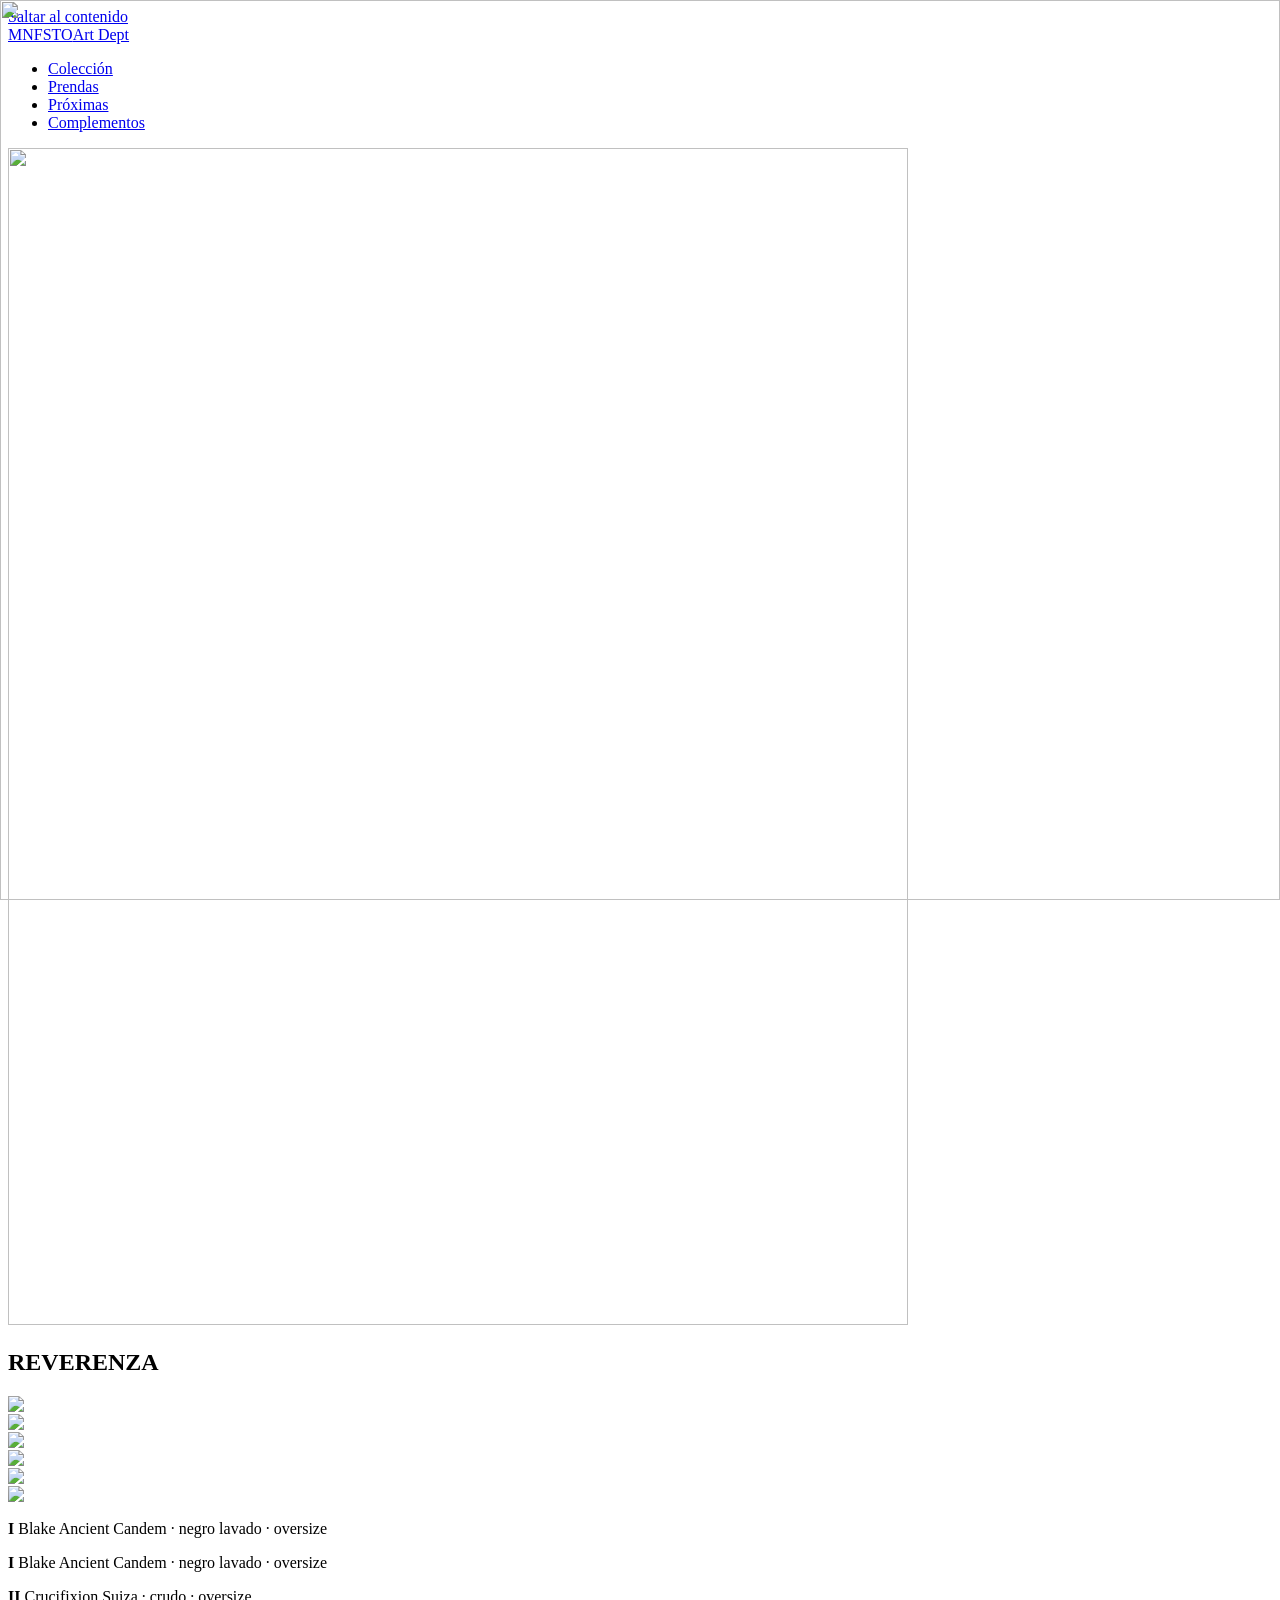
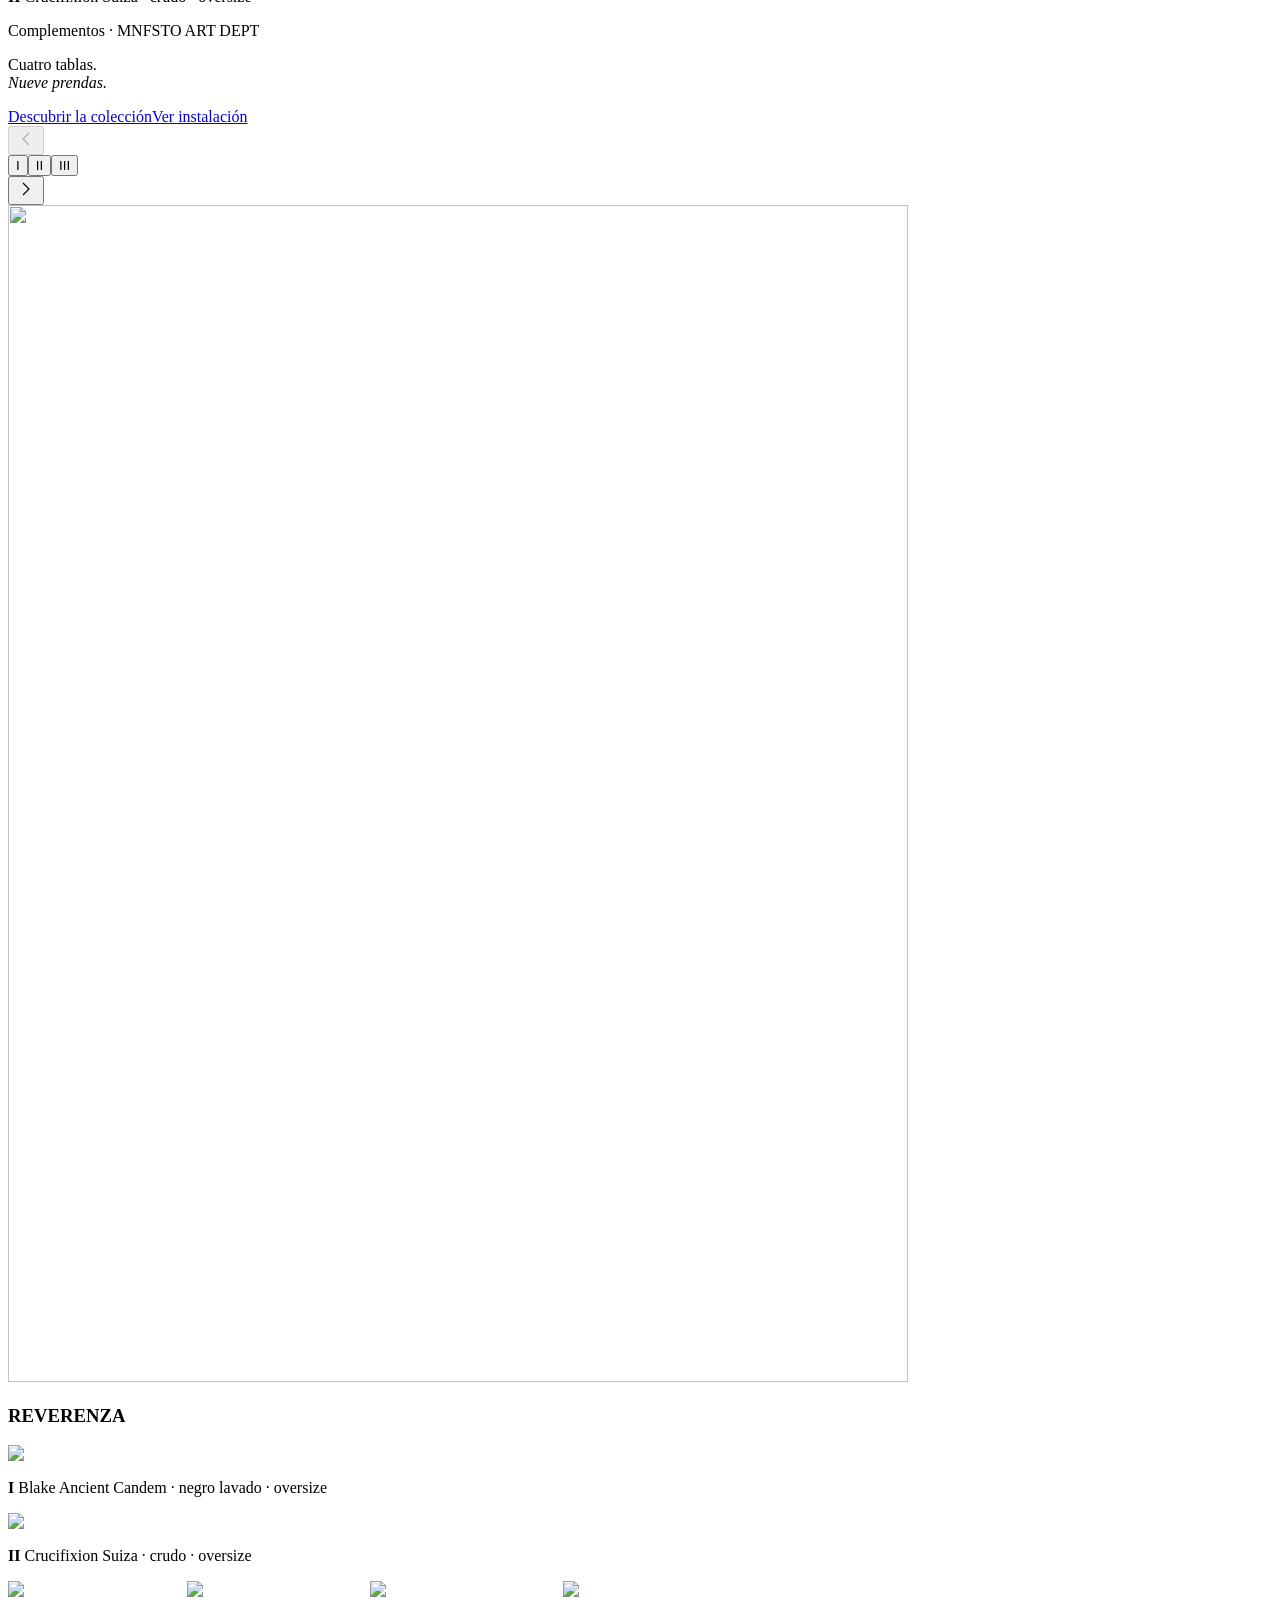
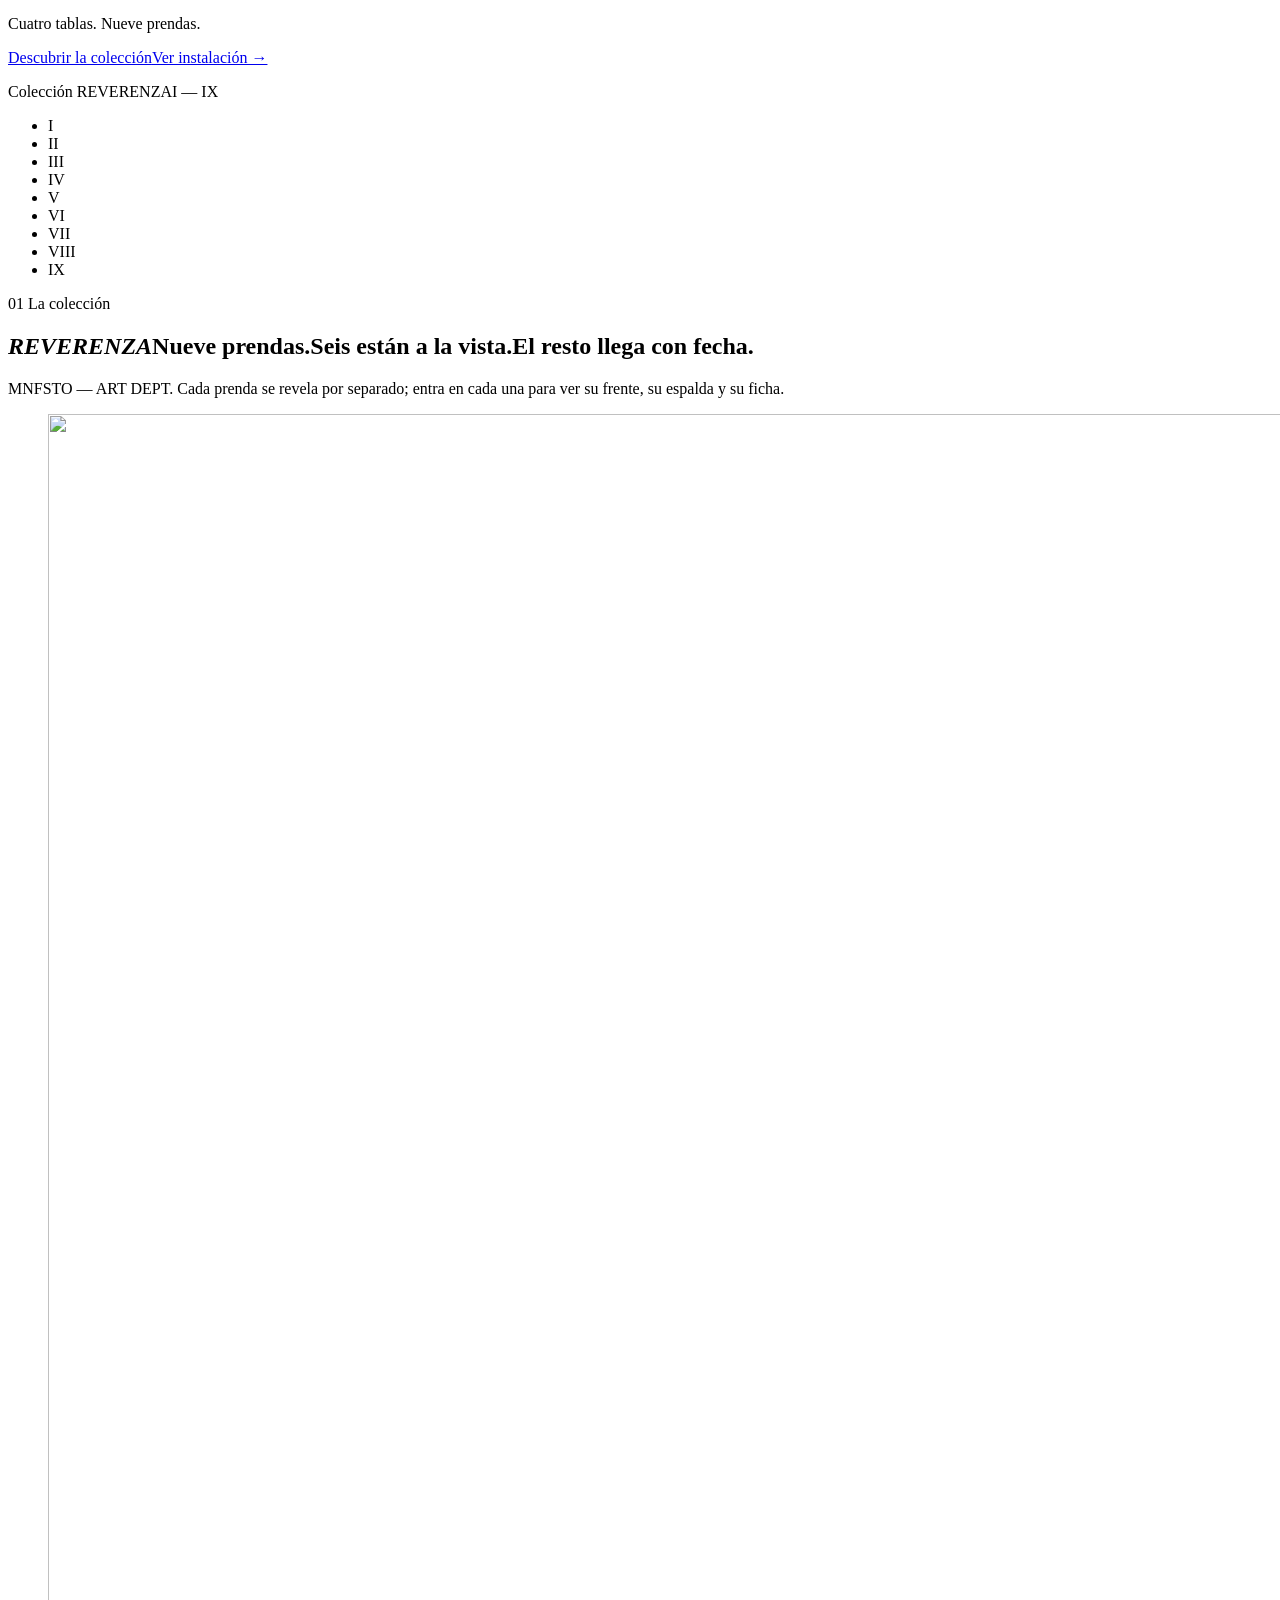
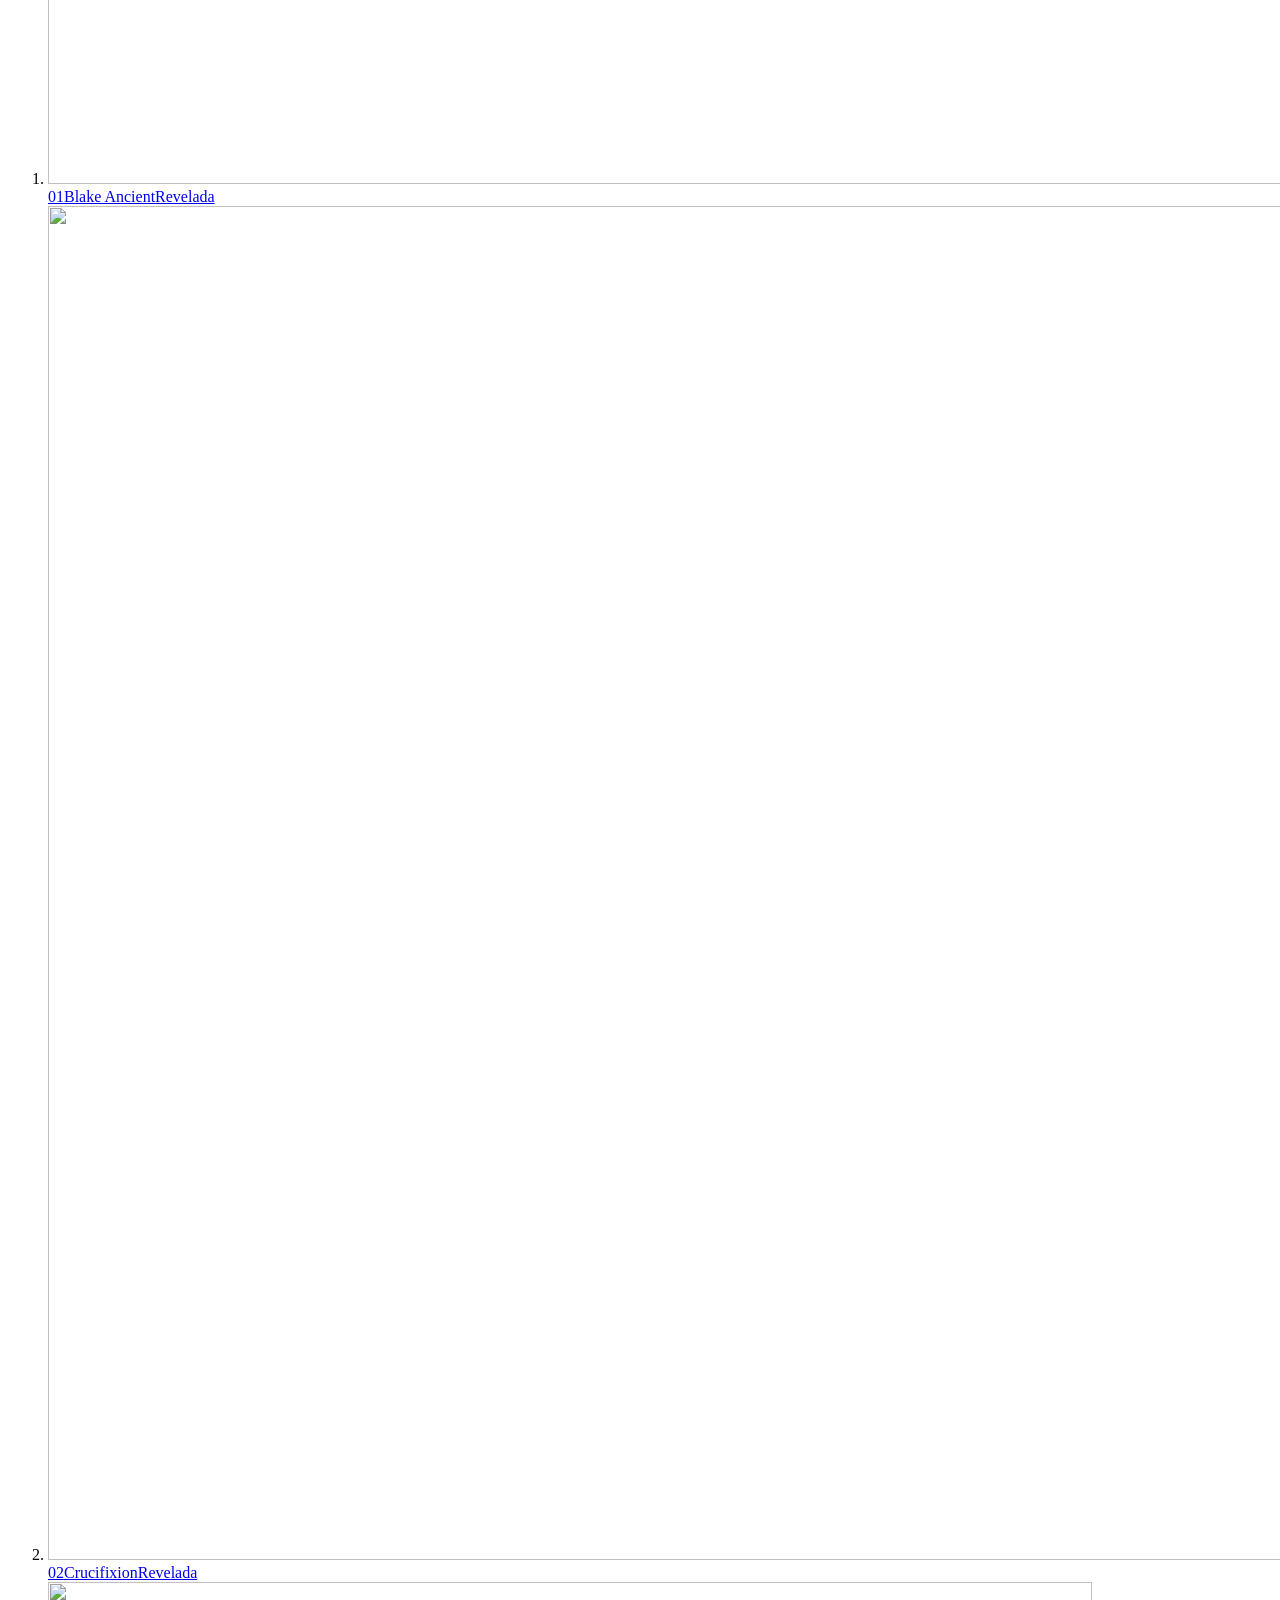
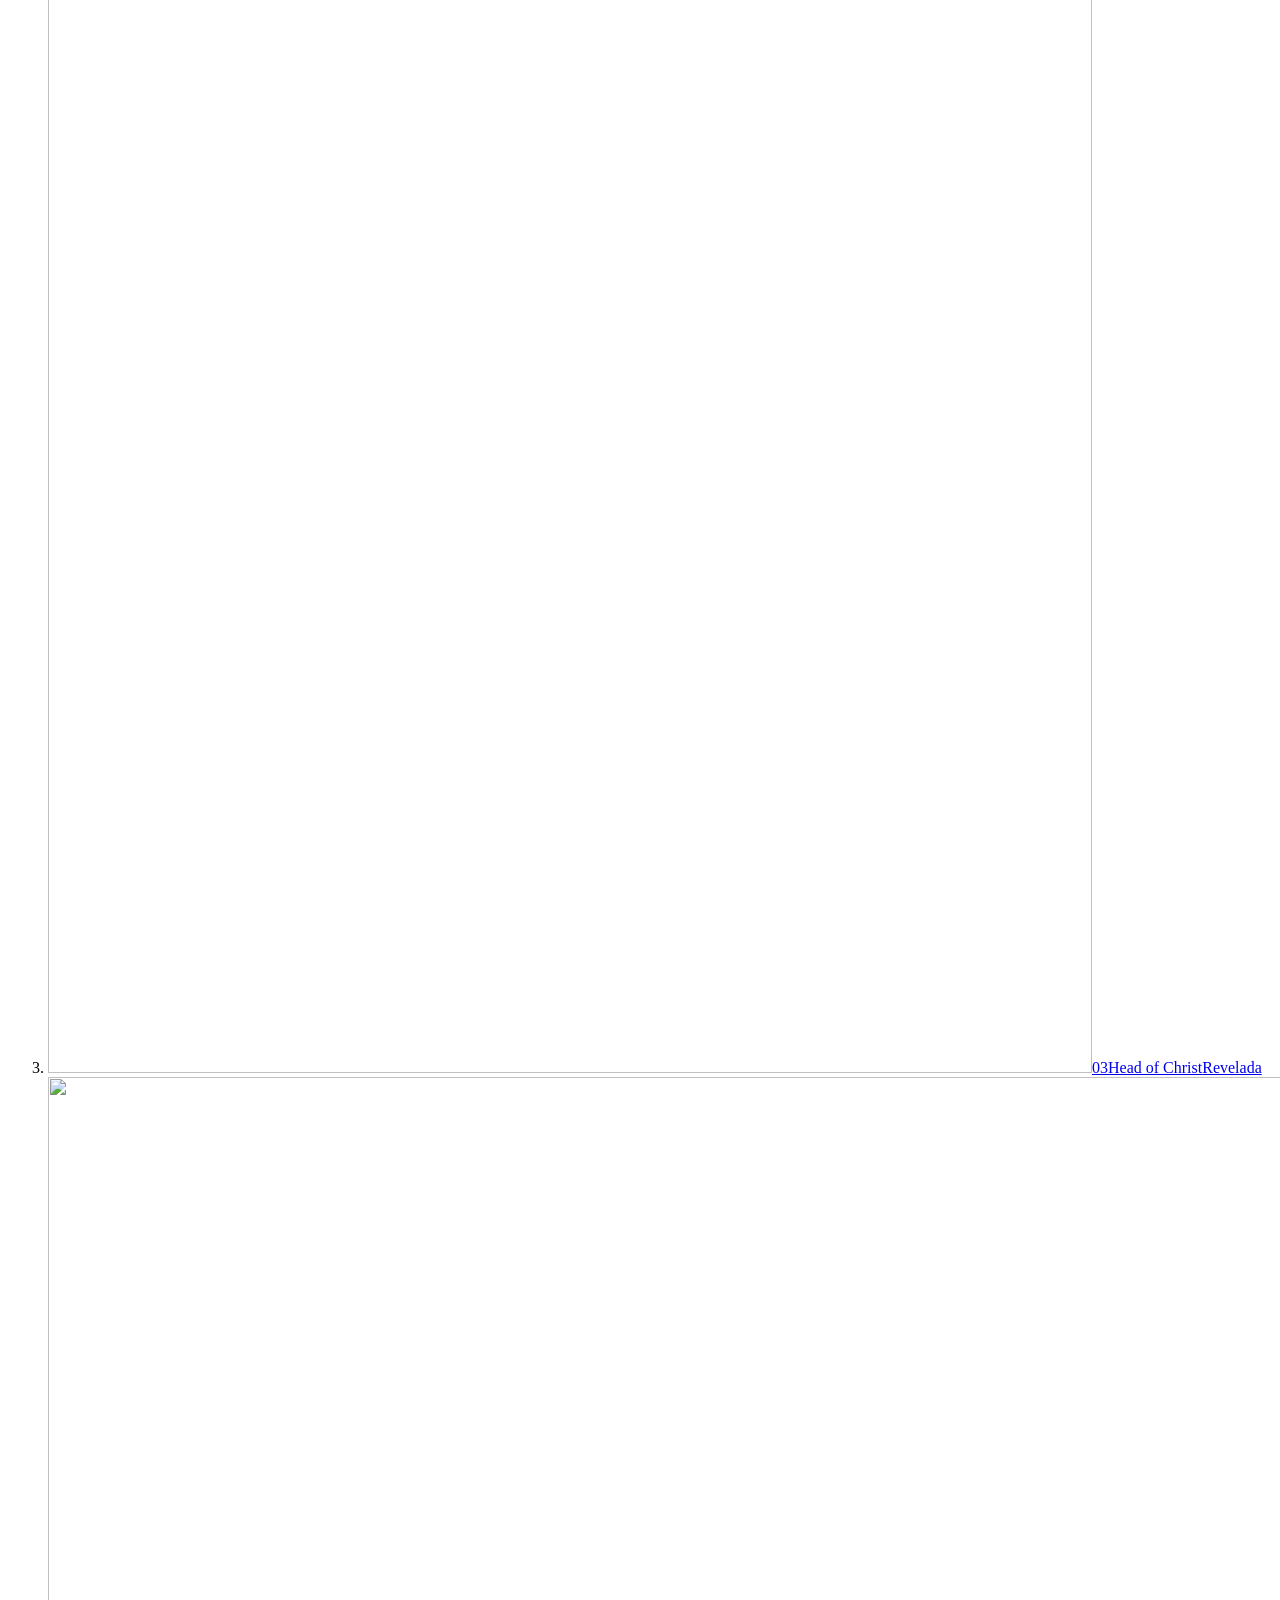
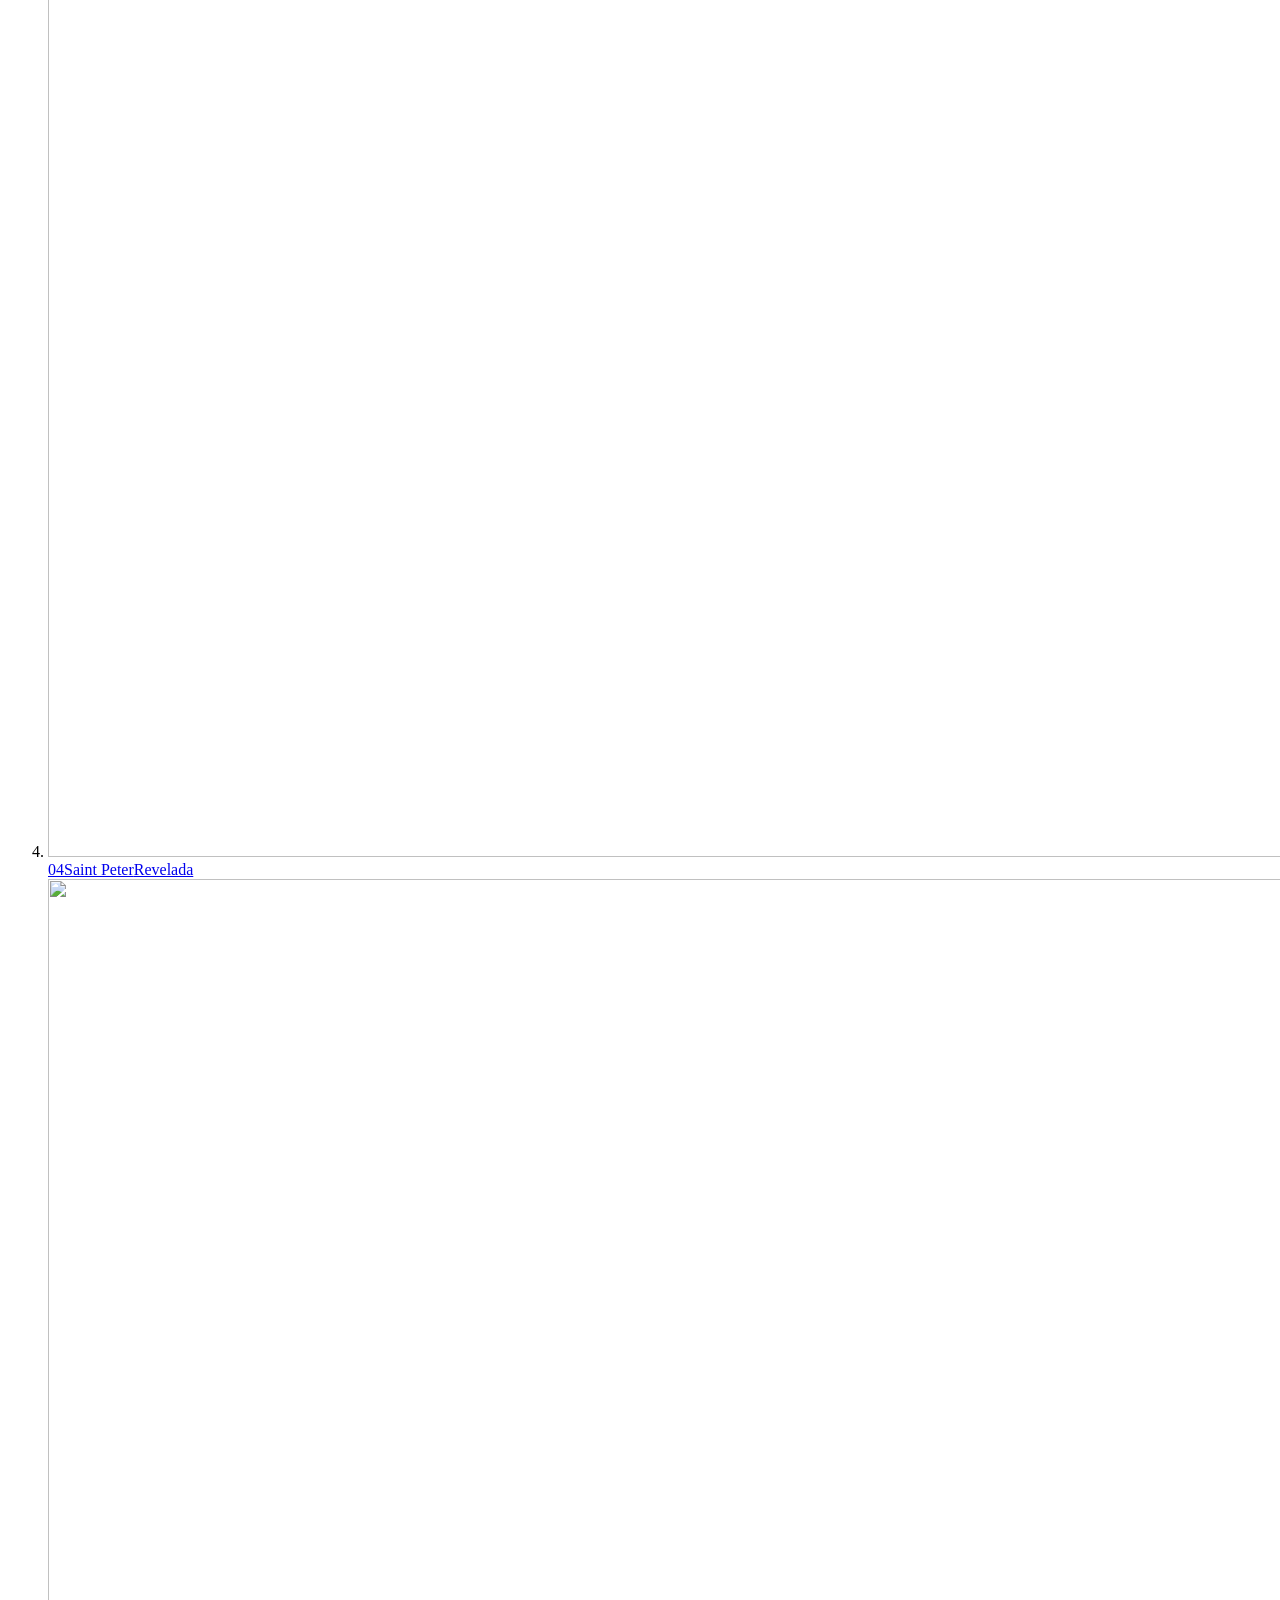
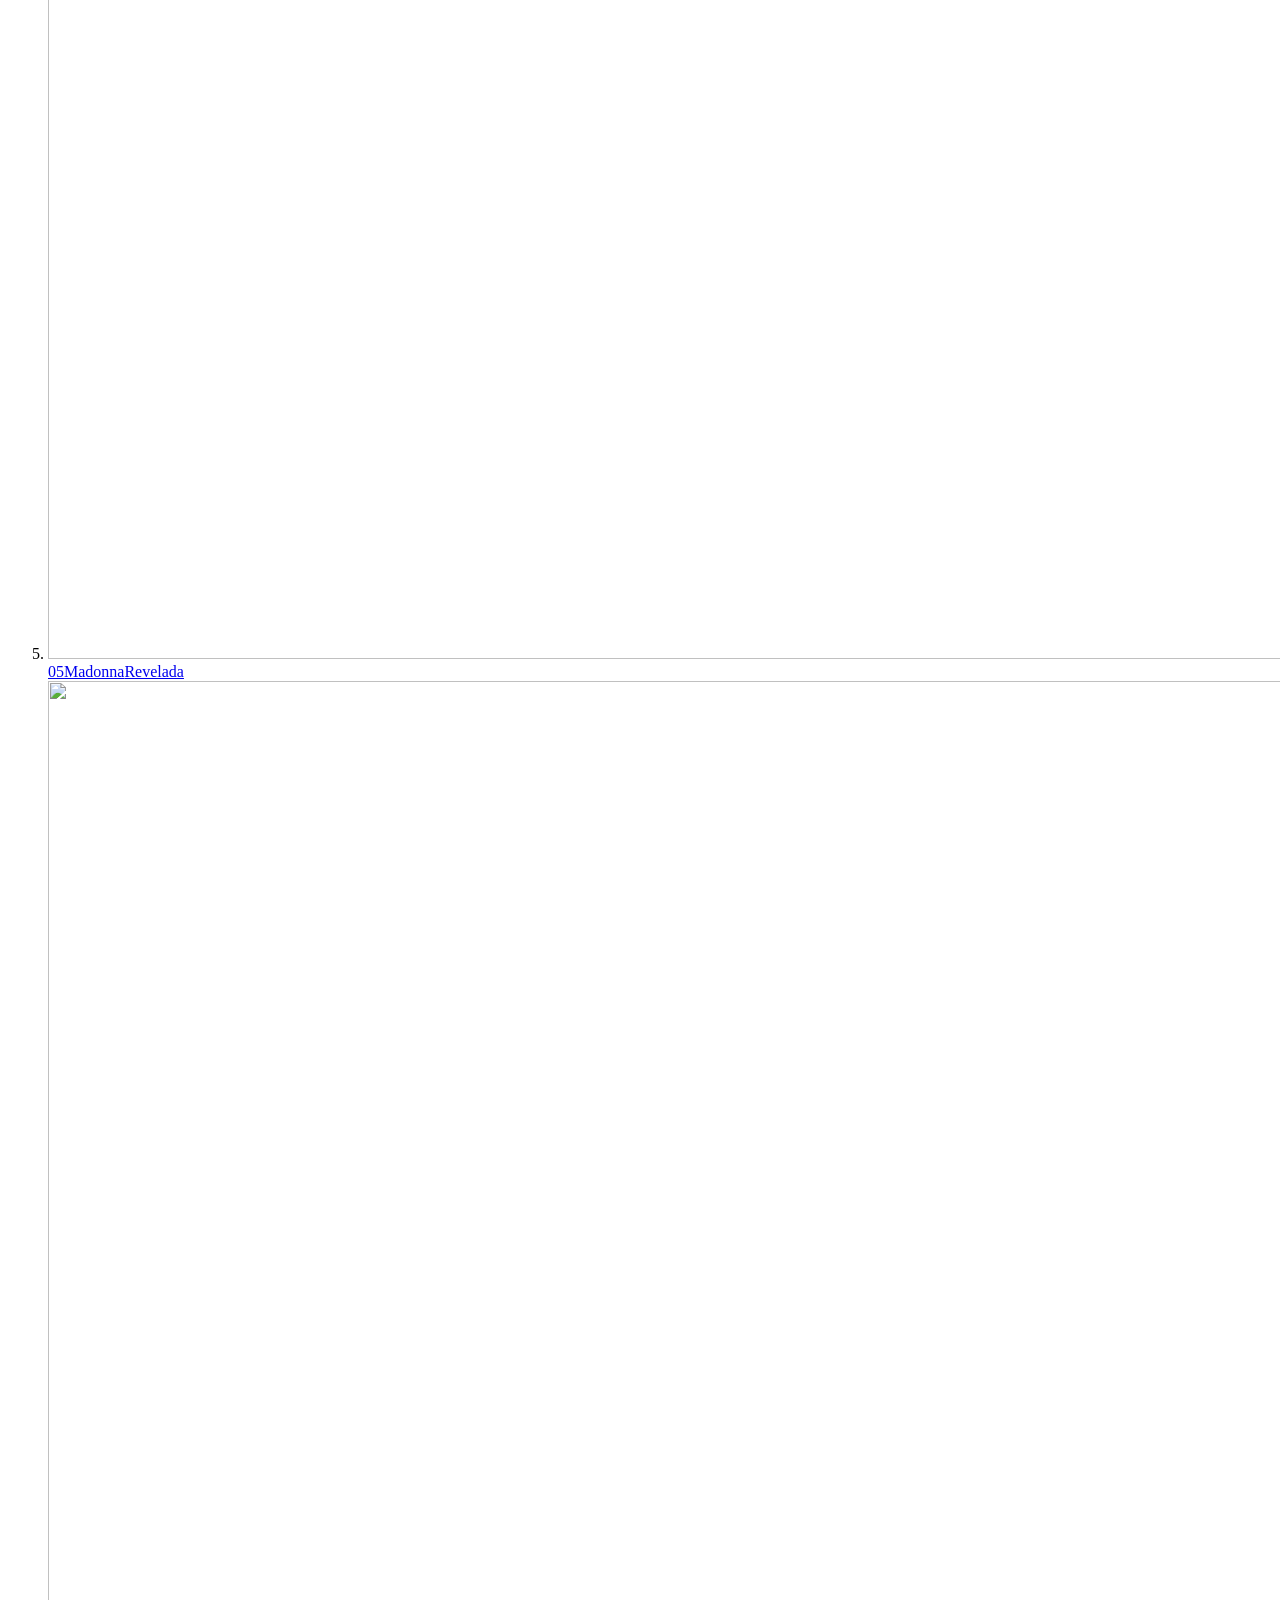
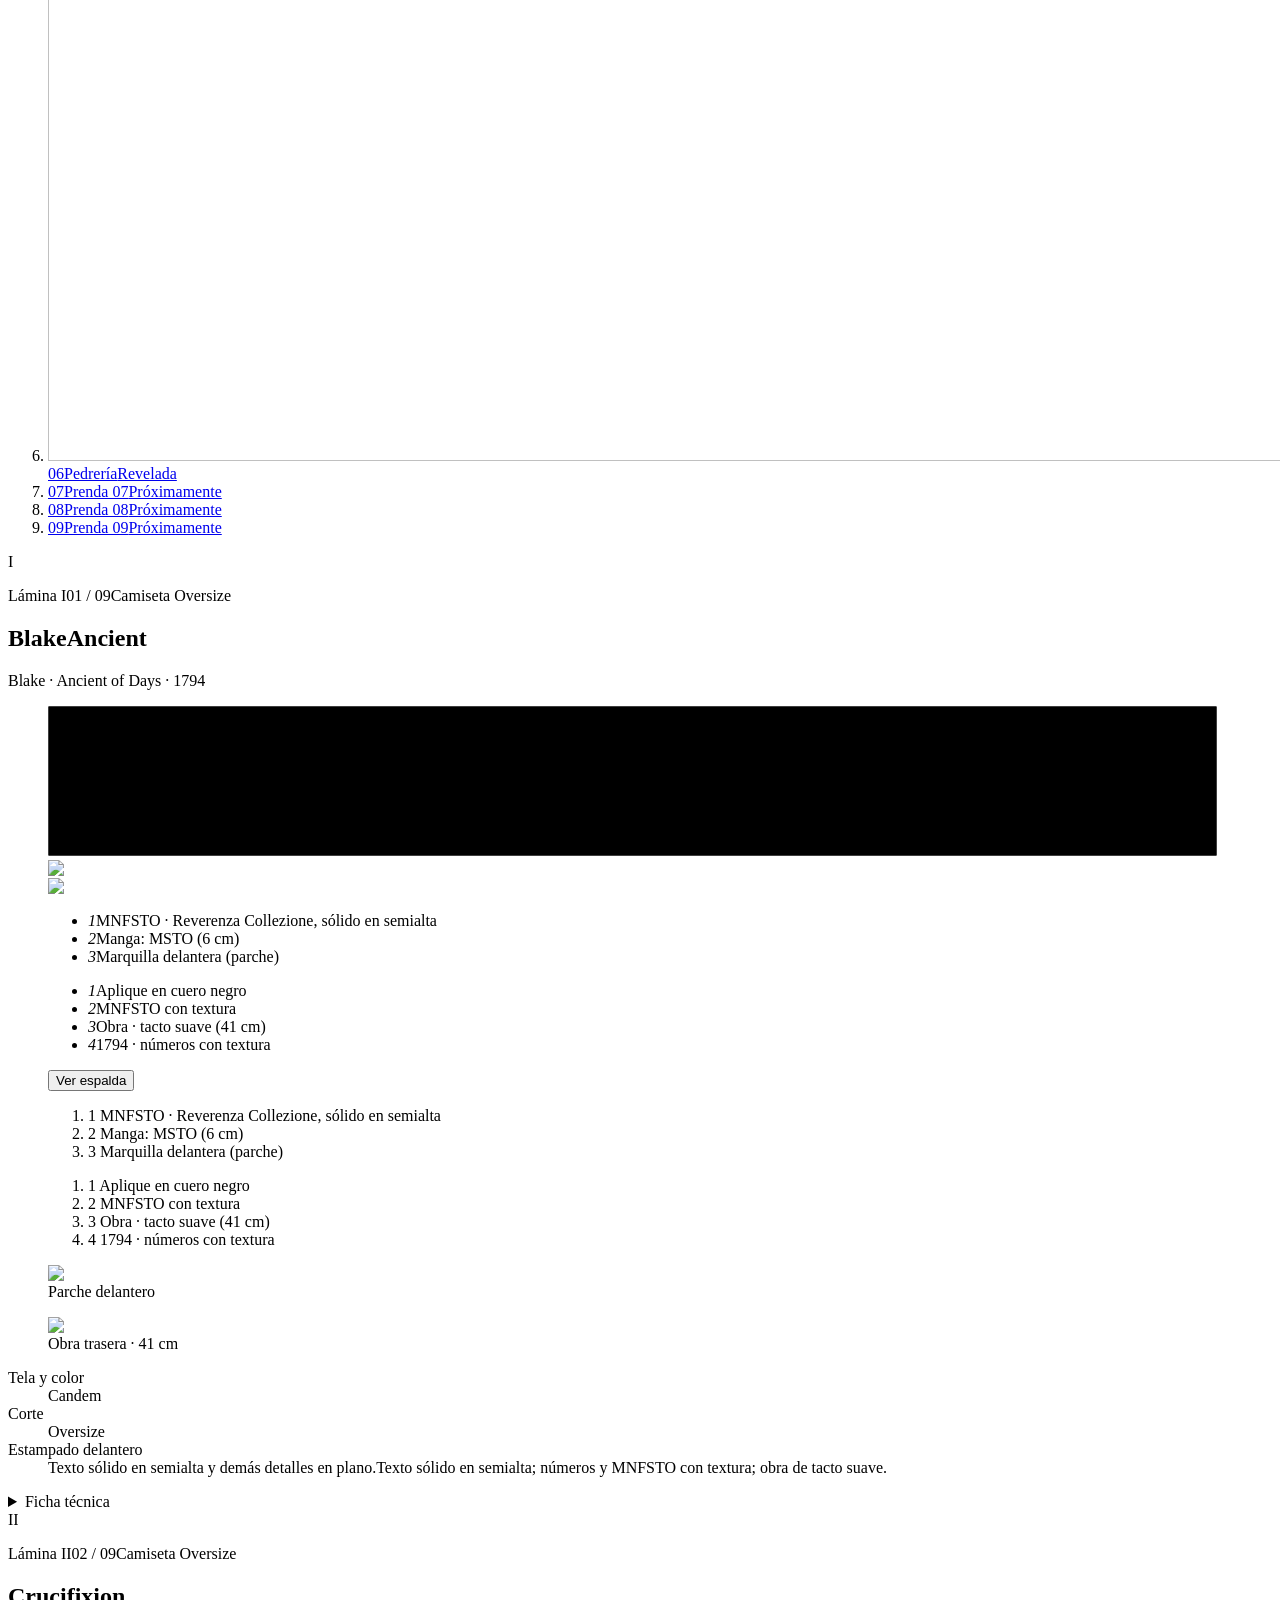
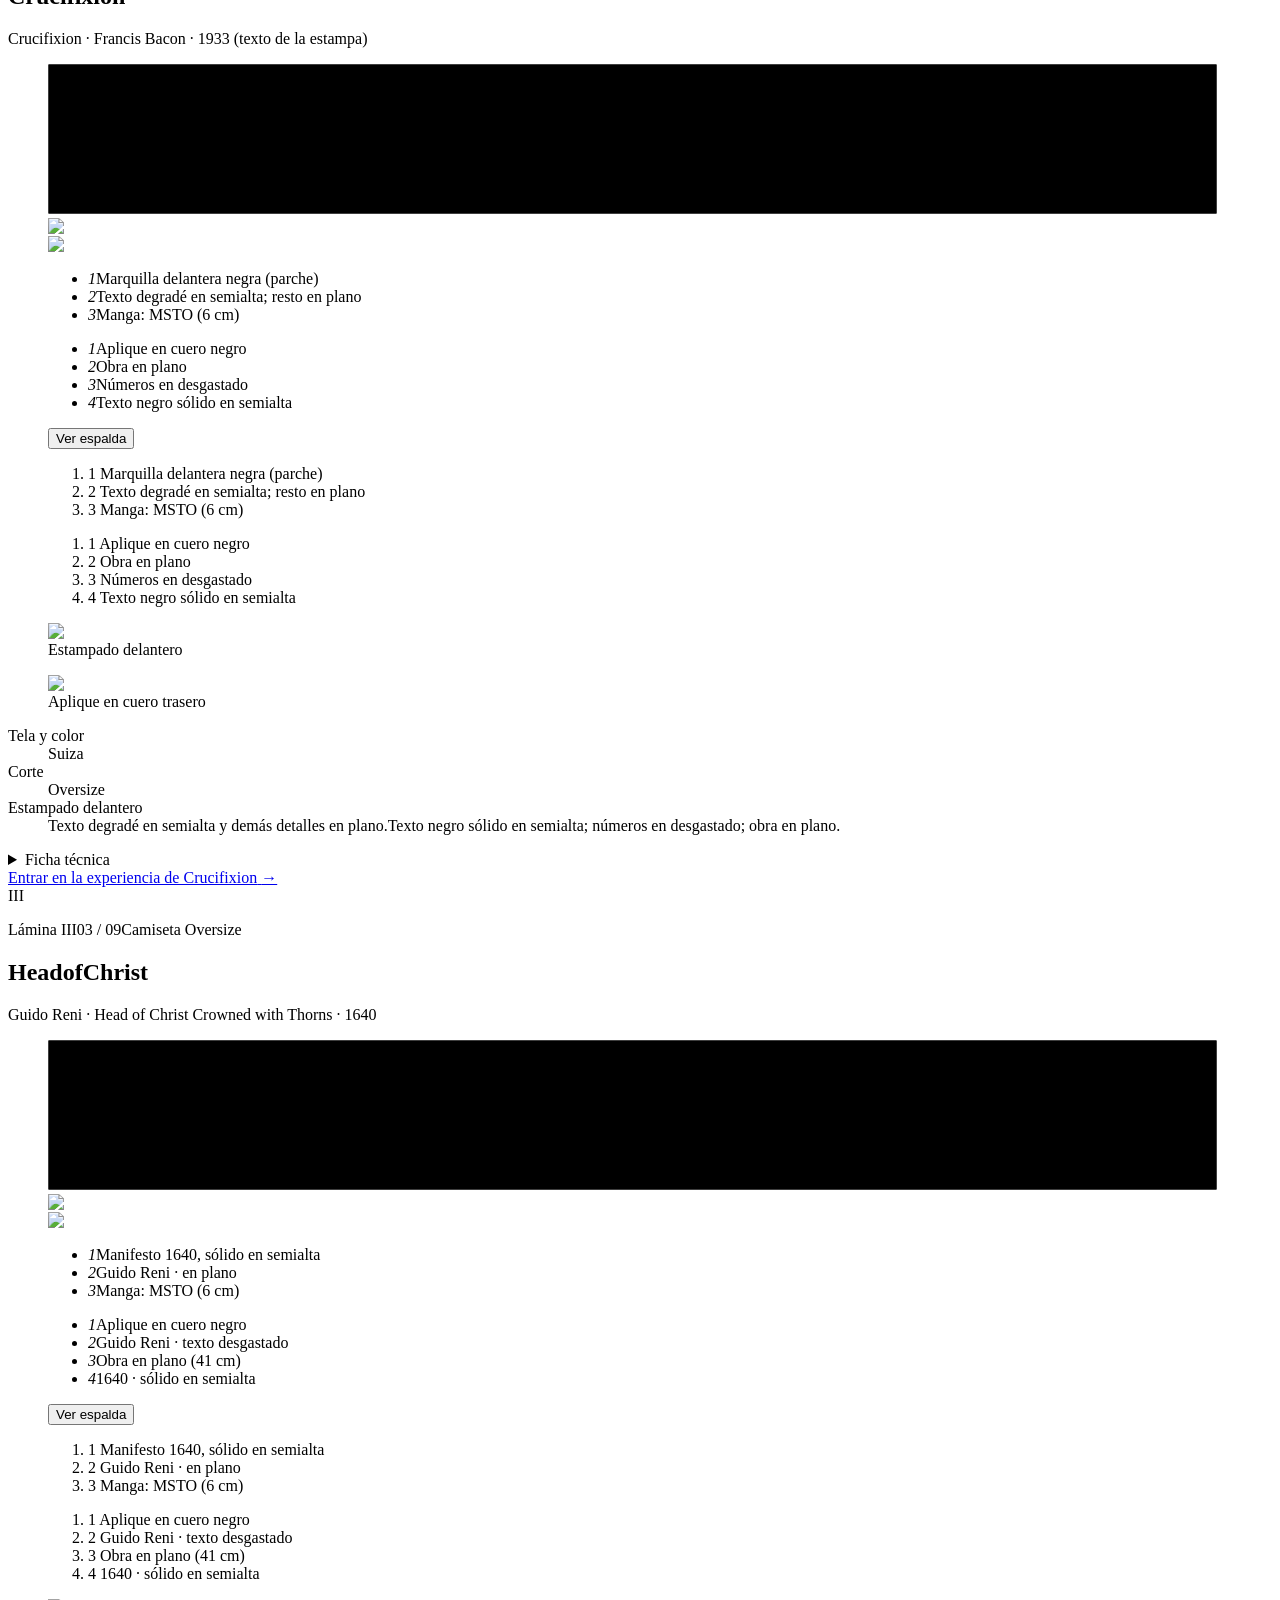
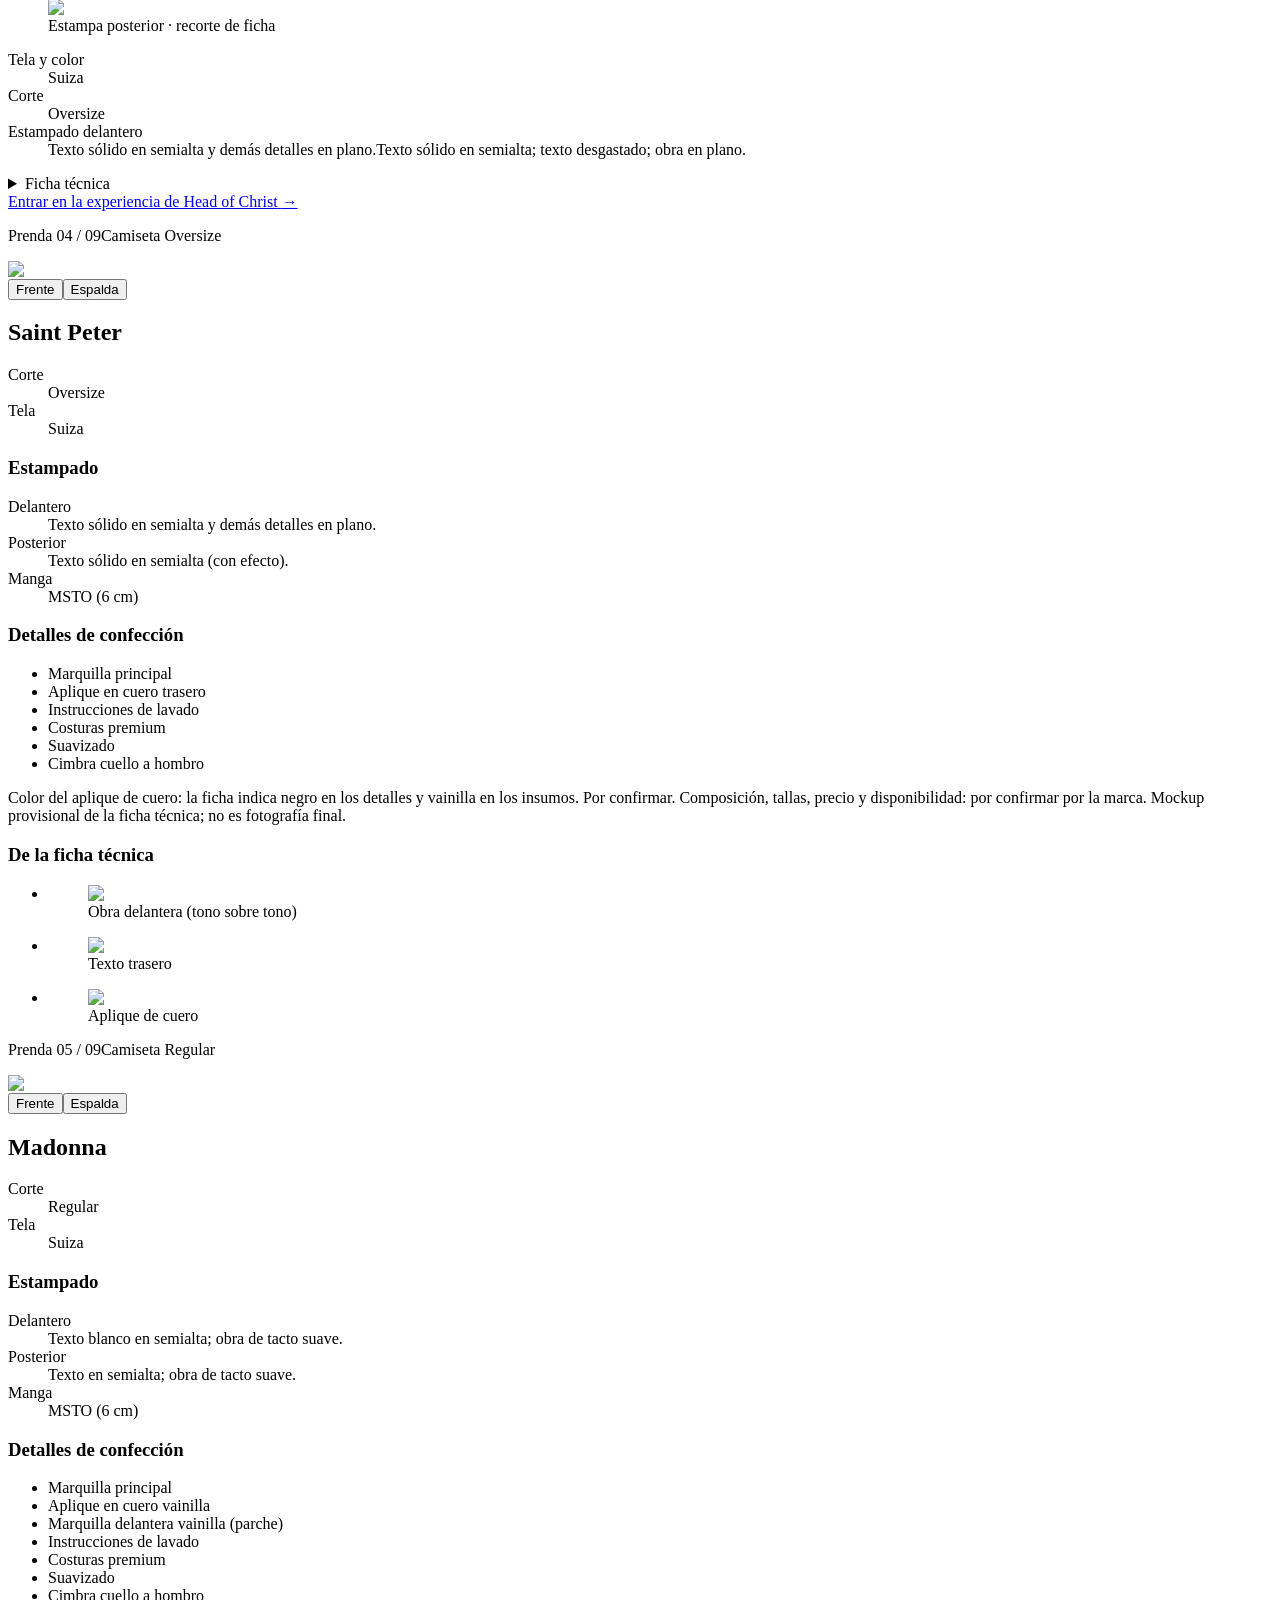
==== commit 4979be61: "hotfix(reverenza): review mode — garment images visible for brand review (c0071f3) Build en modo rev" ====
--- a/index.html
+++ b/index.html
@@ -1 +1 @@
-<!DOCTYPE html><html lang="es" class="QUVq3q_variable AoLOzq_variable qVhoCW_variable"><head><meta charSet="utf-8"/><meta name="viewport" content="width=device-width, initial-scale=1, viewport-fit=cover"/><link rel="preload" href="/reverenza-preview/_next/static/media/73c8302d2fdfe340-s.p.30xqm3yldpj47.woff2" as="font" crossorigin="" type="font/woff2"/><link rel="preload" href="/reverenza-preview/_next/static/media/9f5be66613d9c872-s.p.27korwsf9c79u.woff2" as="font" crossorigin="" type="font/woff2"/><link rel="preload" href="/reverenza-preview/_next/static/media/d236bb4c0caf68e4-s.p.14og3_uq6yls0.woff2" as="font" crossorigin="" type="font/woff2"/><link rel="preload" href="/reverenza-preview/_next/static/media/db545dba463279ae-s.p.1cp9-4nby68jc.woff2" as="font" crossorigin="" type="font/woff2"/><link rel="preload" href="/reverenza-preview/_next/static/media/faf223fcebdab05f-s.p.0rrr4v4rsoo3q.woff2" as="font" crossorigin="" type="font/woff2"/><link rel="preload" as="image" href="/reverenza-preview/editions-study/sky-a.webp"/><link rel="preload" as="image" href="/reverenza-preview/editions-study/sky-a-fill.webp"/><link rel="preload" as="image" href="/reverenza-preview/editions-study/orb.webp"/><link rel="preload" as="image" href="/reverenza-preview/editions-study/fg-a.webp"/><link rel="stylesheet" href="/reverenza-preview/_next/static/chunks/3hc87gi9esiru.css" data-precedence="next"/><link rel="stylesheet" href="/reverenza-preview/_next/static/chunks/2a_j7p4xorm2k.css" data-precedence="next"/><link rel="preload" as="script" fetchPriority="low" href="/reverenza-preview/_next/static/chunks/1pcw6gskne7pf.js"/><script src="/reverenza-preview/_next/static/chunks/1wnov70f88xjy.js" async=""></script><script src="/reverenza-preview/_next/static/chunks/2ic-n6tfs7p-6.js" async=""></script><script src="/reverenza-preview/_next/static/chunks/3s01ly-8-j6s9.js" async=""></script><script src="/reverenza-preview/_next/static/chunks/turbopack-34_y_wxupm-5m.js" async=""></script><script src="/reverenza-preview/_next/static/chunks/3qfy96eoyh-ek.js" async=""></script><script src="/reverenza-preview/_next/static/chunks/0fyul9t9b5jns.js" async=""></script><script src="/reverenza-preview/_next/static/chunks/1aqbsxbkk9c5-.js" async=""></script><script src="/reverenza-preview/_next/static/chunks/1cwj6p7y2fyhc.js" async=""></script><script src="/reverenza-preview/_next/static/chunks/2hzfvhu5svr7j.js" async=""></script><meta name="theme-color" content="#ece6d8"/><title>REVERENZA — MNFSTO ART DEPT</title><meta name="description" content="REVERENZA: nueve prendas de MNFSTO — ART DEPT, reveladas una a una."/><meta name="robots" content="noindex, nofollow"/><meta property="og:title" content="REVERENZA — MNFSTO ART DEPT"/><meta property="og:description" content="REVERENZA: nueve prendas de MNFSTO — ART DEPT, reveladas una a una."/><meta property="og:type" content="website"/><meta name="twitter:card" content="summary"/><meta name="twitter:title" content="REVERENZA — MNFSTO ART DEPT"/><meta name="twitter:description" content="REVERENZA: nueve prendas de MNFSTO — ART DEPT, reveladas una a una."/><link rel="icon" href="/reverenza-preview/icon.svg?icon.0j6j4i98bgz4b.svg" sizes="any" type="image/svg+xml"/><meta name="next-size-adjust" content=""/><script src="/reverenza-preview/_next/static/chunks/0cz1d0mv5g_q7.js" noModule=""></script></head><body><div hidden=""><!--$--><!--/$--></div><a class="skip-link" href="#coleccion">Saltar al contenido</a><header class="gOObGW_nav" data-tone="dark"><a href="#top" class="gOObGW_brand" aria-label="MNFSTO — ART DEPT, volver al inicio"><span class="gOObGW_word">MNFSTO</span><span class="gOObGW_dept">Art Dept</span></a><nav aria-label="Secciones"><ul class="gOObGW_links"><li><a href="#coleccion">Colección</a></li><li><a href="#prenda-blake-ancient">Prendas</a></li><li><a href="#proximas">Próximas</a></li><li><a href="#complementos">Complementos</a></li></ul></nav></header><main><div id="top" class="q_OX6q_flow"><section class="B-5dsq_root" data-act="0" data-live="true" aria-label="Apertura: REVERENZA"><div class="B-5dsq_stage"><div class="B-5dsq_skyB" data-sky-b="true" aria-hidden="true"><img alt="" draggable="false" loading="lazy" decoding="async" data-nimg="fill" class="B-5dsq_paint" style="position:absolute;height:100%;width:100%;left:0;top:0;right:0;bottom:0;color:transparent" src="/reverenza-preview/editions-study/sky-b.webp"/></div><div class="B-5dsq_skyA" data-sky-a="true" aria-hidden="true"><img alt="" draggable="false" decoding="async" data-nimg="fill" class="B-5dsq_paint" style="position:absolute;height:100%;width:100%;left:0;top:0;right:0;bottom:0;color:transparent" src="/reverenza-preview/editions-study/sky-a.webp"/><img alt="" draggable="false" decoding="async" data-nimg="fill" class="B-5dsq_paint" style="position:absolute;height:100%;width:100%;left:0;top:0;right:0;bottom:0;color:transparent" src="/reverenza-preview/editions-study/sky-a-fill.webp"/></div><div class="B-5dsq_orb" data-orb="true" aria-hidden="true"><img alt="" draggable="false" width="900" height="1177" decoding="async" data-nimg="1" class="B-5dsq_orbImg" style="color:transparent" src="/reverenza-preview/editions-study/orb.webp"/></div><div class="B-5dsq_fgA" data-fg-a="true" aria-hidden="true"><img alt="" draggable="false" decoding="async" data-nimg="fill" class="B-5dsq_paint" style="position:absolute;height:100%;width:100%;left:0;top:0;right:0;bottom:0;color:transparent" src="/reverenza-preview/editions-study/fg-a.webp"/></div><div class="B-5dsq_shade" aria-hidden="true"></div><div class="B-5dsq_scrim" aria-hidden="true"></div><div class="B-5dsq_scrimAct" data-scrim-act="true" aria-hidden="true"></div><div class="B-5dsq_light" data-light="true" aria-hidden="true"></div><div class="B-5dsq_titleWrap"><h1 class="B-5dsq_title" data-title="true">REVERENZA</h1></div><div class="B-5dsq_g" data-g="blake" style="--ar:0.9597615499254843"><span class="B-5dsq_cord" aria-hidden="true"></span><span class="B-5dsq_ring" aria-hidden="true"></span></div><div class="B-5dsq_g" data-g="cruci" style="--ar:0.927536231884058"><span class="B-5dsq_cord" aria-hidden="true"></span><span class="B-5dsq_ring" aria-hidden="true"></span></div><div class="B-5dsq_board" data-board="0"><img alt="Tabla Blake (provisional)" draggable="false" loading="lazy" width="912" height="225" decoding="async" data-nimg="1" class="B-5dsq_boardImg" style="color:transparent" src="/reverenza-preview/prototype/blake.webp"/></div><div class="B-5dsq_board" data-board="1"><img alt="Tabla Bacon (provisional)" draggable="false" loading="lazy" width="846" height="210" decoding="async" data-nimg="1" class="B-5dsq_boardImg" style="color:transparent" src="/reverenza-preview/prototype/bacon.webp"/></div><div class="B-5dsq_board" data-board="2"><img alt="Tabla Medusa (provisional)" draggable="false" loading="lazy" width="880" height="212" decoding="async" data-nimg="1" class="B-5dsq_boardImg" style="color:transparent" src="/reverenza-preview/prototype/medusa.webp"/></div><div class="B-5dsq_board" data-board="3"><img alt="Tabla Basquiat (provisional)" draggable="false" loading="lazy" width="928" height="221" decoding="async" data-nimg="1" class="B-5dsq_boardImg" style="color:transparent" src="/reverenza-preview/prototype/basquiat.webp"/></div><div class="B-5dsq_ui" data-ui="0"><p class="B-5dsq_cap"><b>I</b> <!-- -->Prenda 01</p></div><div class="B-5dsq_ui B-5dsq_uiTwo" data-ui="1"><p class="B-5dsq_cap"><b>I</b> <!-- -->Prenda 01</p><p class="B-5dsq_cap"><b>II</b> <!-- -->Prenda 02</p></div><div class="B-5dsq_ui B-5dsq_uiThree" data-ui="2"><p class="B-5dsq_kicker">Complementos · MNFSTO ART DEPT</p><p class="B-5dsq_closing">Cuatro tablas.<br/><em>Nueve prendas.</em></p><a href="#coleccion" class="B-5dsq_cta">Descubrir la colección</a><a href="#complementos" class="B-5dsq_installLink">Ver instalación</a></div><nav class="B-5dsq_nav" aria-label="Navegación de la apertura"><button class="B-5dsq_prev" disabled="" aria-label="Escena anterior"><svg width="20" height="20" viewBox="0 0 20 20" fill="none" aria-hidden="true"><path d="M13 4L7 10L13 16" stroke="currentColor" stroke-width="1.2"></path></svg></button><div class="B-5dsq_tabs" role="tablist" aria-label="Escenas"><button class="B-5dsq_tab" role="tab" aria-selected="true" aria-label="Escena 1"><span class="B-5dsq_tabNum">I</span><span class="B-5dsq_tabLine" aria-hidden="true"></span></button><button class="B-5dsq_tab" role="tab" aria-selected="false" aria-label="Escena 2"><span class="B-5dsq_tabNum">II</span><span class="B-5dsq_tabLine" aria-hidden="true"></span></button><button class="B-5dsq_tab" role="tab" aria-selected="false" aria-label="Escena 3"><span class="B-5dsq_tabNum">III</span><span class="B-5dsq_tabLine" aria-hidden="true"></span></button></div><button class="B-5dsq_next" aria-label="Escena siguiente"><svg width="20" height="20" viewBox="0 0 20 20" fill="none" aria-hidden="true"><path d="M7 4L13 10L7 16" stroke="currentColor" stroke-width="1.2"></path></svg></button></nav></div><div class="B-5dsq_fallback"><article class="B-5dsq_sec"><img alt="" loading="lazy" decoding="async" data-nimg="fill" class="B-5dsq_paint" style="position:absolute;height:100%;width:100%;left:0;top:0;right:0;bottom:0;color:transparent" src="/reverenza-preview/editions-study/sky-a.webp"/><img alt="" loading="lazy" width="900" height="1177" decoding="async" data-nimg="1" class="B-5dsq_fbOrb" style="color:transparent" src="/reverenza-preview/editions-study/orb.webp"/><h1 class="B-5dsq_fbTitle">REVERENZA</h1><p class="B-5dsq_cap B-5dsq_fbCap"><b>I</b> <!-- -->Prenda 01</p></article><article class="B-5dsq_sec"><img alt="" loading="lazy" decoding="async" data-nimg="fill" class="B-5dsq_paint" style="position:absolute;height:100%;width:100%;left:0;top:0;right:0;bottom:0;color:transparent" src="/reverenza-preview/editions-study/sky-b.webp"/><p class="B-5dsq_cap B-5dsq_fbCap"><b>II</b> <!-- -->Prenda 02</p></article><article class="B-5dsq_sec"><img alt="" loading="lazy" decoding="async" data-nimg="fill" class="B-5dsq_paint" style="position:absolute;height:100%;width:100%;left:0;top:0;right:0;bottom:0;color:transparent" src="/reverenza-preview/editions-study/sky-b.webp"/><div class="B-5dsq_fbBoards"><img alt="Tabla Blake (provisional)" loading="lazy" width="912" height="225" decoding="async" data-nimg="1" style="color:transparent" src="/reverenza-preview/prototype/blake.webp"/><img alt="Tabla Bacon (provisional)" loading="lazy" width="846" height="210" decoding="async" data-nimg="1" style="color:transparent" src="/reverenza-preview/prototype/bacon.webp"/><img alt="Tabla Medusa (provisional)" loading="lazy" width="880" height="212" decoding="async" data-nimg="1" style="color:transparent" src="/reverenza-preview/prototype/medusa.webp"/><img alt="Tabla Basquiat (provisional)" loading="lazy" width="928" height="221" decoding="async" data-nimg="1" style="color:transparent" src="/reverenza-preview/prototype/basquiat.webp"/></div><p class="B-5dsq_cap B-5dsq_fbCap">Cuatro tablas. <span>Nueve prendas.</span></p><a href="#coleccion" class="B-5dsq_ctaStatic">Descubrir la colección</a><a href="#complementos" class="B-5dsq_ctaStatic" style="right:auto;left:var(--gutter)">Ver instalación →</a></article></div></section><div class="qg9cva_threshold" aria-hidden="true"><div class="qg9cva_paint"><div class="qg9cva_frame"><div class="qg9cva_sky"><img alt="" draggable="false" loading="lazy" decoding="async" data-nimg="fill" style="position:absolute;height:100%;width:100%;left:0;top:0;right:0;bottom:0;color:transparent" src="/reverenza-preview/editions-study/sky-b.webp"/></div></div></div><span class="qg9cva_flip" data-tone-flip="true"></span><p class="qg9cva_kicker"><span>Colección REVERENZA</span><span>I — <!-- -->IX</span></p><ul class="qg9cva_numerals" style="--count:9"><li data-n="true" style="--d:0">I</li><li data-n="true" style="--d:1">II</li><li data-n="true" style="--d:2">III</li><li data-n="true" style="--d:3">IV</li><li data-n="true" style="--d:4">V</li><li data-n="true" style="--d:5">VI</li><li data-n="true" style="--d:6">VII</li><li data-n="true" style="--d:7">VIII</li><li data-n="true" style="--d:8">IX</li></ul></div></div><section id="coleccion" class="wN5G4a_section wN5G4a_flow" aria-labelledby="coleccion-title"><p class="wN5G4a_eyebrow"><span>01</span> La colección</p><h2 id="coleccion-title" class="wN5G4a_statement"><span class="wN5G4a_line" data-line="true" style="--d:0"><span><em>REVERENZA</em></span></span><span class="wN5G4a_line" data-line="true" style="--d:1"><span>Nueve prendas.</span></span><span class="wN5G4a_line" data-line="true" style="--d:2"><span>Ninguna<!-- --> <!-- -->están<!-- --> a la vista.</span></span><span class="wN5G4a_line" data-line="true" style="--d:3"><span>El resto llega con fecha.</span></span></h2><p class="wN5G4a_lede">MNFSTO — ART DEPT<!-- -->.<!-- --> <!-- -->Cada prenda se revela por separado; entra en cada una para ver su frente, su espalda y su ficha.</p><ol class="wN5G4a_index" data-index="true" aria-label="Catálogo de prendas" style="--count:9"><li data-state="soon" data-line="true" style="--d:4"><a href="#prenda-blake-ancient"><span class="wN5G4a_win" data-win="true" aria-hidden="true"></span><span class="wN5G4a_num">01</span><span class="wN5G4a_name" data-meta="true">Prenda 01</span><span class="wN5G4a_status">Próximamente</span><span class="wN5G4a_bar" aria-hidden="true"></span></a></li><li data-state="soon" data-line="true" style="--d:4.4"><a href="#prenda-crucifixion"><span class="wN5G4a_win" data-win="true" aria-hidden="true"></span><span class="wN5G4a_num">02</span><span class="wN5G4a_name" data-meta="true">Prenda 02</span><span class="wN5G4a_status">Próximamente</span><span class="wN5G4a_bar" aria-hidden="true"></span></a></li><li data-state="soon" data-line="true" style="--d:4.8"><a href="#prenda-head-of-christ"><span class="wN5G4a_win" data-win="true" aria-hidden="true"></span><span class="wN5G4a_num">03</span><span class="wN5G4a_name" data-meta="true">Prenda 03</span><span class="wN5G4a_status">Próximamente</span><span class="wN5G4a_bar" aria-hidden="true"></span></a></li><li data-state="soon" data-line="true" style="--d:5.2"><a href="#prenda-saint-peter"><span class="wN5G4a_win" data-win="true" aria-hidden="true"></span><span class="wN5G4a_num">04</span><span class="wN5G4a_name" data-meta="true">Prenda 04</span><span class="wN5G4a_status">Próximamente</span><span class="wN5G4a_bar" aria-hidden="true"></span></a></li><li data-state="soon" data-line="true" style="--d:5.6"><a href="#prenda-madonna"><span class="wN5G4a_win" data-win="true" aria-hidden="true"></span><span class="wN5G4a_num">05</span><span class="wN5G4a_name" data-meta="true">Prenda 05</span><span class="wN5G4a_status">Próximamente</span><span class="wN5G4a_bar" aria-hidden="true"></span></a></li><li data-state="soon" data-line="true" style="--d:6"><a href="#prenda-pedreria"><span class="wN5G4a_win" data-win="true" aria-hidden="true"></span><span class="wN5G4a_num">06</span><span class="wN5G4a_name" data-meta="true">Prenda 06</span><span class="wN5G4a_status">Próximamente</span><span class="wN5G4a_bar" aria-hidden="true"></span></a></li><li data-state="soon" data-line="true" style="--d:6.4"><a href="#prenda-cortes"><span class="wN5G4a_win" data-win="true" aria-hidden="true"></span><span class="wN5G4a_num">07</span><span class="wN5G4a_name" data-meta="true">Prenda 07</span><span class="wN5G4a_status">Próximamente</span><span class="wN5G4a_bar" aria-hidden="true"></span></a></li><li data-state="soon" data-line="true" style="--d:6.800000000000001"><a href="#prenda-mesh-negra"><span class="wN5G4a_win" data-win="true" aria-hidden="true"></span><span class="wN5G4a_num">08</span><span class="wN5G4a_name" data-meta="true">Prenda 08</span><span class="wN5G4a_status">Próximamente</span><span class="wN5G4a_bar" aria-hidden="true"></span></a></li><li data-state="soon" data-line="true" style="--d:7.2"><a href="#prenda-tanktop-negro"><span class="wN5G4a_win" data-win="true" aria-hidden="true"></span><span class="wN5G4a_num">09</span><span class="wN5G4a_name" data-meta="true">Prenda 09</span><span class="wN5G4a_status">Próximamente</span><span class="wN5G4a_bar" aria-hidden="true"></span></a></li></ol></section><section id="prenda-blake-ancient" class="Zvtt7W_plate Zvtt7W_sealed" style="--bg:#d8c9a4;--fg:#14100a;--accent:#8a6410;--ratio:0.9597615499254843;--sil:url(/reverenza-preview/reverenza/blake-ancient-silhouette.webp)" data-side="front" data-slug="blake-ancient" data-inview="false" data-scrub="false" aria-labelledby="blake-ancient-title"><div class="Zvtt7W_stage"><span class="Zvtt7W_numeral" data-numeral="true" aria-hidden="true">I</span><div class="Zvtt7W_light" data-light="true" aria-hidden="true"></div><header class="Zvtt7W_head"><p class="Zvtt7W_kicker" data-fade="true"><span>Lámina <!-- -->I</span><span>01<!-- --> / <!-- -->09</span><span>Próximamente</span></p><h2 id="blake-ancient-title" class="Zvtt7W_title" aria-label="Prenda 01"><span class="Zvtt7W_redacted" aria-hidden="true"><i></i><i></i><i></i></span></h2><p class="Zvtt7W_caption">Prenda 01<!-- --> · Una nueva pieza está por descubrirse.</p></header><figure class="Zvtt7W_figure"><div class="Zvtt7W_frameBox" data-garment-box="true"><svg class="ykVlDW_frame " width="100%" height="100%" aria-hidden="true"><rect data-frame="true" x="0.5" y="0.5" pathLength="1" class="ykVlDW_hair" style="width:calc(100% - 1px);height:calc(100% - 1px)"></rect><rect x="0.5" y="0.5" pathLength="1" class="ykVlDW_progress" style="width:calc(100% - 1px);height:calc(100% - 1px);stroke-dasharray:0 1"></rect></svg><div class="Zvtt7W_hatch" role="img" aria-label="Prenda 01: prenda aún oculta"><span class="Zvtt7W_hatchFill" aria-hidden="true"></span><span class="Zvtt7W_scan" aria-hidden="true"></span></div></div></figure><div class="Zvtt7W_count"><p class="Zvtt7W_tba">Fecha por confirmar</p><p class="Zvtt7W_countCopy">Vuelve pronto.</p></div></div></section><section id="prenda-crucifixion" class="Zvtt7W_plate Zvtt7W_sealed" style="--bg:#1b0f0a;--fg:#efe6d3;--accent:#c4561b;--ratio:0.927536231884058;--sil:url(/reverenza-preview/reverenza/crucifixion-silhouette.webp)" data-side="front" data-variant="fragment" data-slug="crucifixion" data-inview="false" data-scrub="false" aria-labelledby="crucifixion-title"><div class="Zvtt7W_stage"><span class="Zvtt7W_numeral" data-numeral="true" aria-hidden="true">II</span><div class="Zvtt7W_light" data-light="true" aria-hidden="true"></div><header class="Zvtt7W_head"><p class="Zvtt7W_kicker" data-fade="true"><span>Lámina <!-- -->II</span><span>02<!-- --> / <!-- -->09</span><span>Próximamente</span></p><h2 id="crucifixion-title" class="Zvtt7W_title" aria-label="Prenda 02"><span class="Zvtt7W_redacted" aria-hidden="true"><i></i><i></i><i></i></span></h2><p class="Zvtt7W_caption">Prenda 02<!-- --> · Una nueva pieza está por descubrirse.</p></header><figure class="Zvtt7W_figure"><div class="Zvtt7W_frameBox" data-garment-box="true"><svg class="ykVlDW_frame " width="100%" height="100%" aria-hidden="true"><rect data-frame="true" x="0.5" y="0.5" pathLength="1" class="ykVlDW_hair" style="width:calc(100% - 1px);height:calc(100% - 1px)"></rect><rect x="0.5" y="0.5" pathLength="1" class="ykVlDW_progress" style="width:calc(100% - 1px);height:calc(100% - 1px);stroke-dasharray:0 1"></rect></svg><div class="Zvtt7W_hatch" role="img" aria-label="Prenda 02: prenda aún oculta"><span class="Zvtt7W_hatchFill" aria-hidden="true"></span><span class="Zvtt7W_scan" aria-hidden="true"></span></div></div></figure><div class="Zvtt7W_count"><p class="Zvtt7W_tba">Fecha por confirmar</p><p class="Zvtt7W_countCopy">Vuelve pronto.</p></div></div></section><section id="prenda-head-of-christ" class="Zvtt7W_plate Zvtt7W_sealed" style="--bg:#d6d2ca;--fg:#0d0b0b;--accent:#b3141c;--ratio:0.9407008086253369;--sil:url(/reverenza-preview/reverenza/head-of-christ-silhouette.webp)" data-side="front" data-slug="head-of-christ" data-inview="false" data-scrub="false" aria-labelledby="head-of-christ-title"><div class="Zvtt7W_stage"><span class="Zvtt7W_numeral" data-numeral="true" aria-hidden="true">III</span><div class="Zvtt7W_light" data-light="true" aria-hidden="true"></div><header class="Zvtt7W_head"><p class="Zvtt7W_kicker" data-fade="true"><span>Lámina <!-- -->III</span><span>03<!-- --> / <!-- -->09</span><span>Próximamente</span></p><h2 id="head-of-christ-title" class="Zvtt7W_title" aria-label="Prenda 03"><span class="Zvtt7W_redacted" aria-hidden="true"><i></i><i></i><i></i></span></h2><p class="Zvtt7W_caption">Prenda 03<!-- --> · Una nueva pieza está por descubrirse.</p></header><figure class="Zvtt7W_figure"><div class="Zvtt7W_frameBox" data-garment-box="true"><svg class="ykVlDW_frame " width="100%" height="100%" aria-hidden="true"><rect data-frame="true" x="0.5" y="0.5" pathLength="1" class="ykVlDW_hair" style="width:calc(100% - 1px);height:calc(100% - 1px)"></rect><rect x="0.5" y="0.5" pathLength="1" class="ykVlDW_progress" style="width:calc(100% - 1px);height:calc(100% - 1px);stroke-dasharray:0 1"></rect></svg><div class="Zvtt7W_hatch" role="img" aria-label="Prenda 03: prenda aún oculta"><span class="Zvtt7W_hatchFill" aria-hidden="true"></span><span class="Zvtt7W_scan" aria-hidden="true"></span></div></div></figure><div class="Zvtt7W_count"><p class="Zvtt7W_tba">Fecha por confirmar</p><p class="Zvtt7W_countCopy">Vuelve pronto.</p></div></div></section><section id="prenda-saint-peter" class="_9IYfFq_room _9IYfFq_sealed" data-layout="center" data-state="soon" data-intense="false" style="--bg:#bfc3c2;--fg:#0e1112;--accent:#4a5558;--sil:url(/reverenza-preview/reverenza/saint-peter-silhouette.webp)" aria-labelledby="saint-peter-title"><div class="_9IYfFq_sealedInner"><p class="_9IYfFq_kicker"><span>Prenda <!-- -->04<!-- --> / <!-- -->09</span><span>Próximamente</span></p><div class="_9IYfFq_sealedBody"><div class="_9IYfFq_silhouette" role="img" aria-label="Prenda 04: prenda aún oculta"><span class="_9IYfFq_silFill" aria-hidden="true"></span></div><div class="_9IYfFq_sealedCopy"><h2 id="saint-peter-title" class="_9IYfFq_sealedTitle">Prenda 04</h2><p class="_9IYfFq_lockedTitle">Próximamente</p><p class="_9IYfFq_lockedCopy">Una nueva pieza está por descubrirse.</p><p class="_9IYfFq_tba">Fecha por confirmar</p><p class="_9IYfFq_lockedCopy">Vuelve pronto.</p></div></div></div></section><section id="prenda-madonna" class="_9IYfFq_room _9IYfFq_sealed" data-layout="right" data-state="soon" data-intense="false" style="--bg:#0e1b2a;--fg:#ece4d0;--accent:#d9a441;--sil:url(/reverenza-preview/reverenza/madonna-silhouette.webp)" aria-labelledby="madonna-title"><div class="_9IYfFq_sealedInner"><p class="_9IYfFq_kicker"><span>Prenda <!-- -->05<!-- --> / <!-- -->09</span><span>Próximamente</span></p><div class="_9IYfFq_sealedBody"><div class="_9IYfFq_silhouette" role="img" aria-label="Prenda 05: prenda aún oculta"><span class="_9IYfFq_silFill" aria-hidden="true"></span></div><div class="_9IYfFq_sealedCopy"><h2 id="madonna-title" class="_9IYfFq_sealedTitle">Prenda 05</h2><p class="_9IYfFq_lockedTitle">Próximamente</p><p class="_9IYfFq_lockedCopy">Una nueva pieza está por descubrirse.</p><p class="_9IYfFq_tba">Fecha por confirmar</p><p class="_9IYfFq_lockedCopy">Vuelve pronto.</p></div></div></div></section><section id="prenda-pedreria" class="_9IYfFq_room _9IYfFq_sealed" data-layout="left" data-state="soon" data-intense="false" style="--bg:#0d0d0d;--fg:#e9e4d6;--accent:#a7a7a7;--sil:url(/reverenza-preview/reverenza/pedreria-silhouette.webp)" aria-labelledby="pedreria-title"><div class="_9IYfFq_sealedInner"><p class="_9IYfFq_kicker"><span>Prenda <!-- -->06<!-- --> / <!-- -->09</span><span>Próximamente</span></p><div class="_9IYfFq_sealedBody"><div class="_9IYfFq_silhouette" role="img" aria-label="Prenda 06: prenda aún oculta"><span class="_9IYfFq_silFill" aria-hidden="true"></span></div><div class="_9IYfFq_sealedCopy"><h2 id="pedreria-title" class="_9IYfFq_sealedTitle">Prenda 06</h2><p class="_9IYfFq_lockedTitle">Próximamente</p><p class="_9IYfFq_lockedCopy">Una nueva pieza está por descubrirse.</p><p class="_9IYfFq_tba">Fecha por confirmar</p><p class="_9IYfFq_lockedCopy">Vuelve pronto.</p></div></div></div></section><section id="prenda-cortes" class="_9IYfFq_room _9IYfFq_sealed" data-layout="center" data-state="soon" data-intense="false" style="--bg:#2a2522;--fg:#e6dfd3;--accent:#cbbba5;--sil:url(/reverenza-preview/reverenza/cortes-silhouette.webp)" aria-labelledby="cortes-title"><div class="_9IYfFq_sealedInner"><p class="_9IYfFq_kicker"><span>Prenda <!-- -->07<!-- --> / <!-- -->09</span><span>Próximamente</span></p><div class="_9IYfFq_sealedBody"><div class="_9IYfFq_silhouette" role="img" aria-label="Prenda 07: prenda aún oculta"><span class="_9IYfFq_silFill" aria-hidden="true"></span></div><div class="_9IYfFq_sealedCopy"><h2 id="cortes-title" class="_9IYfFq_sealedTitle">Prenda 07</h2><p class="_9IYfFq_lockedTitle">Próximamente</p><p class="_9IYfFq_lockedCopy">Una nueva pieza está por descubrirse.</p><p class="_9IYfFq_tba">Fecha por confirmar</p><p class="_9IYfFq_lockedCopy">Vuelve pronto.</p></div></div></div></section><section id="prenda-mesh-negra" class="_9IYfFq_room _9IYfFq_sealed" data-layout="right" data-state="soon" data-intense="false" style="--bg:#e4dfd5;--fg:#0b0a09;--accent:#2b2b2b;--sil:url(/reverenza-preview/reverenza/mesh-negra-silhouette.webp)" aria-labelledby="mesh-negra-title"><div class="_9IYfFq_sealedInner"><p class="_9IYfFq_kicker"><span>Prenda <!-- -->08<!-- --> / <!-- -->09</span><span>Próximamente</span></p><div class="_9IYfFq_sealedBody"><div class="_9IYfFq_silhouette" role="img" aria-label="Prenda 08: prenda aún oculta"><span class="_9IYfFq_silFill" aria-hidden="true"></span></div><div class="_9IYfFq_sealedCopy"><h2 id="mesh-negra-title" class="_9IYfFq_sealedTitle">Prenda 08</h2><p class="_9IYfFq_lockedTitle">Próximamente</p><p class="_9IYfFq_lockedCopy">Una nueva pieza está por descubrirse.</p><p class="_9IYfFq_tba">Fecha por confirmar</p><p class="_9IYfFq_lockedCopy">Vuelve pronto.</p></div></div></div></section><section id="prenda-tanktop-negro" class="qTn5sa_section" aria-labelledby="tanktop-negro-title"><p class="qTn5sa_kicker"><span>Prenda <!-- -->09<!-- --> / <!-- -->09</span><span>Tanktop femenino</span></p><h2 id="tanktop-negro-title" class="qTn5sa_title">Tanktop Negro</h2><p class="qTn5sa_note"><span>Mockup, ficha técnica e imágenes pendientes de entrega por la marca.<!-- --> </span></p></section><section id="proximas" class="_9fXn8W_section" aria-labelledby="proximas-title"><p class="_9fXn8W_eyebrow"><span>02</span> Próximos lanzamientos</p><h2 id="proximas-title" class="_9fXn8W_title">Lo que viene.</h2><div class="_9fXn8W_grid"><ul class="_9fXn8W_list"><li class="_9fXn8W_row"><a href="#prenda-blake-ancient"><span class="_9fXn8W_rowName">Prenda 01</span><span class="_9fXn8W_rowStatus">Fecha por confirmar</span></a></li><li class="_9fXn8W_row"><a href="#prenda-crucifixion"><span class="_9fXn8W_rowName">Prenda 02</span><span class="_9fXn8W_rowStatus">Fecha por confirmar</span></a></li><li class="_9fXn8W_row"><a href="#prenda-head-of-christ"><span class="_9fXn8W_rowName">Prenda 03</span><span class="_9fXn8W_rowStatus">Fecha por confirmar</span></a></li><li class="_9fXn8W_row"><a href="#prenda-saint-peter"><span class="_9fXn8W_rowName">Prenda 04</span><span class="_9fXn8W_rowStatus">Fecha por confirmar</span></a></li><li class="_9fXn8W_row"><a href="#prenda-madonna"><span class="_9fXn8W_rowName">Prenda 05</span><span class="_9fXn8W_rowStatus">Fecha por confirmar</span></a></li><li class="_9fXn8W_row"><a href="#prenda-pedreria"><span class="_9fXn8W_rowName">Prenda 06</span><span class="_9fXn8W_rowStatus">Fecha por confirmar</span></a></li><li class="_9fXn8W_row"><a href="#prenda-cortes"><span class="_9fXn8W_rowName">Prenda 07</span><span class="_9fXn8W_rowStatus">Fecha por confirmar</span></a></li><li class="_9fXn8W_row"><a href="#prenda-mesh-negra"><span class="_9fXn8W_rowName">Prenda 08</span><span class="_9fXn8W_rowStatus">Fecha por confirmar</span></a></li><li class="_9fXn8W_row"><a href="#prenda-tanktop-negro"><span class="_9fXn8W_rowName">Prenda 09</span><span class="_9fXn8W_rowStatus">Fecha por confirmar</span></a></li></ul></div></section><section id="complementos" class="_2LKn8a_room" aria-labelledby="obj-title"><div class="_2LKn8a_stage"><div class="_2LKn8a_wall" aria-hidden="true"><div class="_2LKn8a_glow"></div><div class="_2LKn8a_beam"></div><div class="_2LKn8a_floor"></div><div class="_2LKn8a_horizon"></div></div><header class="_2LKn8a_head"><p class="_2LKn8a_eyebrow"><span>03</span> Complementos · MNFSTO — ART DEPT</p><h2 id="obj-title" class="_2LKn8a_title">Objetos <em>de culto</em></h2><p class="_2LKn8a_lede">Cuatro tablas de skate de la marca. Material complementario: su relación con REVERENZA está por confirmar.</p></header><ol class="_2LKn8a_decks"><li data-deck="true" class="_2LKn8a_deck" style="--i:0;--ar:0.2409090909090909"><button type="button" class="_2LKn8a_deckBtn" aria-haspopup="dialog" aria-label="Ver de cerca la tabla Medusa"><span class="_2LKn8a_pool" aria-hidden="true"></span><span class="_2LKn8a_shadow" aria-hidden="true"></span><span class="_2LKn8a_face"><img alt="Tabla de skate Medusa — MNFSTO ART DEPT (imagen de prototipo)" draggable="false" loading="lazy" width="880" height="212" decoding="async" data-nimg="1" class="_2LKn8a_img" style="color:transparent" src="/reverenza-preview/prototype/medusa.webp"/></span><span class="_2LKn8a_tag"><b>0<!-- -->1</b> <!-- -->Medusa</span></button></li><li data-deck="true" class="_2LKn8a_deck" style="--i:1;--ar:0.24822695035460993"><button type="button" class="_2LKn8a_deckBtn" aria-haspopup="dialog" aria-label="Ver de cerca la tabla Francis Bacon"><span class="_2LKn8a_pool" aria-hidden="true"></span><span class="_2LKn8a_shadow" aria-hidden="true"></span><span class="_2LKn8a_face"><img alt="Tabla de skate Francis Bacon — MNFSTO ART DEPT (imagen de prototipo)" draggable="false" loading="lazy" width="846" height="210" decoding="async" data-nimg="1" class="_2LKn8a_img" style="color:transparent" src="/reverenza-preview/prototype/bacon.webp"/></span><span class="_2LKn8a_tag"><b>0<!-- -->2</b> <!-- -->Francis Bacon</span></button></li><li data-deck="true" class="_2LKn8a_deck" style="--i:2;--ar:0.23814655172413793"><button type="button" class="_2LKn8a_deckBtn" aria-haspopup="dialog" aria-label="Ver de cerca la tabla Basquiat"><span class="_2LKn8a_pool" aria-hidden="true"></span><span class="_2LKn8a_shadow" aria-hidden="true"></span><span class="_2LKn8a_face"><img alt="Tabla de skate Basquiat — MNFSTO ART DEPT (imagen de prototipo)" draggable="false" loading="lazy" width="928" height="221" decoding="async" data-nimg="1" class="_2LKn8a_img" style="color:transparent" src="/reverenza-preview/prototype/basquiat.webp"/></span><span class="_2LKn8a_tag"><b>0<!-- -->3</b> <!-- -->Basquiat</span></button></li><li data-deck="true" class="_2LKn8a_deck" style="--i:3;--ar:0.24671052631578946"><button type="button" class="_2LKn8a_deckBtn" aria-haspopup="dialog" aria-label="Ver de cerca la tabla William Blake"><span class="_2LKn8a_pool" aria-hidden="true"></span><span class="_2LKn8a_shadow" aria-hidden="true"></span><span class="_2LKn8a_face"><img alt="Tabla de skate William Blake — MNFSTO ART DEPT (imagen de prototipo)" draggable="false" loading="lazy" width="912" height="225" decoding="async" data-nimg="1" class="_2LKn8a_img" style="color:transparent" src="/reverenza-preview/prototype/blake.webp"/></span><span class="_2LKn8a_tag"><b>0<!-- -->4</b> <!-- -->William Blake</span></button></li></ol><p class="_2LKn8a_hint" aria-hidden="true">Elige una tabla para verla de cerca</p><p class="_2LKn8a_proto">Imágenes de prototipo · recursos provisionales · sin precio ni fecha</p><div class="_2LKn8a_veil" aria-hidden="true"></div></div><dialog class="_2LKn8a_dialog" aria-labelledby="obj-d-title"></dialog></section></main><aside class="WAAqYG_credits" aria-label="Créditos de las pinturas de la apertura"><p>Apertura: <!-- -->Tiepolo, Residencia de Würzburg · foto Myriam Thyes, CC BY-SA 4.0 · W. Blake, Europe a Prophecy, 1794<!-- -->.<!-- --> <a href="/reverenza-preview/motion-lab/editions-study/creditos/">Créditos y licencias</a></p></aside><footer class="S6Hkya_footer"><p class="S6Hkya_big" aria-hidden="true">REVERENZA</p><div class="S6Hkya_row"><p>MNFSTO — ART DEPT</p><p>Prototipo · mockups provisionales</p><ul class="S6Hkya_links" aria-label="Enlaces (próximamente)"></ul></div></footer><!--$--><!--/$--><script id="_R_">(globalThis["TURBOPACK"] || (globalThis["TURBOPACK"] = [])).push({"otherChunks":["static/chunks/1pcw6gskne7pf.js","static/chunks/1wnov70f88xjy.js","static/chunks/2ic-n6tfs7p-6.js","static/chunks/3s01ly-8-j6s9.js"],"runtimeModuleIds":[94553]});</script><script src="/reverenza-preview/_next/static/chunks/1pcw6gskne7pf.js" async=""></script><script>(self.__next_f=self.__next_f||[]).push([0])</script><script>self.__next_f.push([1,"1:\"$Sreact.fragment\"\n2:\"/reverenza-preview/_next/static/chunks/3qfy96eoyh-ek.js\"\n3:I[39756,[\"$2\"],\"default\"]\n4:I[37457,[\"$2\"],\"default\"]\n6:\"/reverenza-preview/_next/static/chunks/0fyul9t9b5jns.js\"\n7:\"/reverenza-preview/_next/static/chunks/1aqbsxbkk9c5-.js\"\n8:\"/reverenza-preview/_next/static/chunks/1cwj6p7y2fyhc.js\"\n9:\"/reverenza-preview/_next/static/chunks/2hzfvhu5svr7j.js\"\na:I[11645,[\"$2\",\"$6\",\"$7\",\"$8\",\"$9\"],\"FlowAnchor\"]\nb:I[53720,[\"$2\",\"$6\",\"$7\",\"$8\",\"$9\"],\"FlowNav\"]\nc:I[36768,[\"$2\",\"$6\",\"$7\",\"$8\",\"$9\"],\"ReverenzaFlow\"]\nd:I[10104,[\"$2\",\"$6\",\"$7\",\"$8\",\"$9\"],\"Collection\"]\ne:I[50890,[\"$2\",\"$6\",\"$7\",\"$8\",\"$9\"],\"GarmentRoom\"]\n21:\"ViewportBoundary\"\n22:I[97367,[\"$2\"],\"$21\"]\n24:\"MetadataBoundary\"\n25:I[97367,[\"$2\"],\"$24\"]\n26:\"$Sreact.suspense\"\n28:I[68027,[\"$2\"],\"default\",1]\n:HL[\"/reverenza-preview/_next/static/chunks/3hc87gi9esiru.css\",\"style\"]\n:HL[\"/reverenza-preview/_next/static/media/73c8302d2fdfe340-s.p.30xqm3yldpj47.woff2\",\"font\",{\"crossOrigin\":\"\",\"type\":\"font/woff2\"}]\n:HL[\"/reverenza-preview/_next/static/media/9f5be66613d9c872-s.p.27korwsf9c79u.woff2\",\"font\",{\"crossOrigin\":\"\",\"type\":\"font/woff2\"}]\n:HL[\"/reverenza-preview/_next/static/media/d236bb4c0caf68e4-s.p.14og3_uq6yls0.woff2\",\"font\",{\"crossOrigin\":\"\",\"type\":\"font/woff2\"}]\n:HL[\"/reverenza-preview/_next/static/media/db545dba463279ae-s.p.1cp9-4nby68jc.woff2\",\"font\",{\"crossOrigin\":\"\",\"type\":\"font/woff2\"}]\n:HL[\"/reverenza-preview/_next/static/media/faf223fcebdab05f-s.p.0rrr4v4rsoo3q.woff2\",\"font\",{\"crossOrigin\":\"\",\"type\":\"font/woff2\"}]\n:HL[\"/reverenza-preview/_next/static/chunks/2a_j7p4xorm2k.css\",\"style\"]\n5:[[\"children\",{\"s\":\"__PAGE__\",\"h\":512,\"d\":{\"r\":[\"$\",\"$1\",\"c\",{\"children\":[[[\"$\",\"a\",null,{\"className\":\"skip-link\",\"href\":\"#coleccion\",\"children\":\"Saltar al contenido\"}],[\"$\",\"$La\",null,{}],false,[\"$\",\"$Lb\",null,{\"links\":[{\"href\":\"#coleccion\",\"label\":\"Colección\"},{\"href\":\"#prenda-blake-ancient\",\"label\":\"Prendas\"},{\"href\":\"#proximas\",\"label\":\"Próximas\"},{\"href\":\"#complementos\",\"label\":\"Complementos\"}]}],[\"$\",\"main\",null,{\"children\":[[\"$\",\"$Lc\",null,{}],[\"$\",\"$Ld\",null,{\"variant\":\"flow\"}],[[\"$\",\"$1\",\"blake-ancient\",{\"children\":[[\"$\",\"$Le\",null,{\"garment\":{\"id\":\"blake-ancient\",\"order\":1,\"sheetName\":\"CAMISETA OVERSIZE BLAKE ANCIENT\",\"name\":\"Blake Ancient\",\"type\":\"Camiseta Oversize\",\"fit\":\"Oversize\",\"teaser\":\"Prenda 01\",\"fabric\":{\"name\":\"Candem\",\"color\":\"#242625\"},\"views\":{\"front\":{\"src\":\"/reverenza-preview/reverenza/assets/blake-ancient/front-trim.webp\",\"width\":1288,\"height\":1342},\"back\":{\"src\":\"/reverenza-preview/reverenza/assets/blake-ancient/back-trim.webp\",\"width\":1288,\"height\":1370},\"silhouette\":\"/reverenza-preview/reverenza/blake-ancient-silhouette.webp\"},\"print\":{\"front\":\"Texto sólido en semialta y demás detalles en plano.\",\"back\":\"Texto sólido en semialta; números y MNFSTO con textura; obra de tacto suave.\",\"sleeve\":true},\"details\":[\"Marquilla principal\",\"Aplique en cuero negro trasero\",\"Marquilla delantera negra (parche)\",\"Instrucciones de lavado\",\"Costuras premium\",\"Suavizado\",\"Cimbra cuello a hombro\"],\"plannedUnits\":110,\"internal\":{\"note\":\"La ficha trae un precio unitario para esta prenda: NO se guarda en este módulo porque viajaría en el bundle público (ver docs/reverenza-fichas.md).\"},\"revealAt\":null,\"theme\":{\"bg\":\"#d8c9a4\",\"fg\":\"#14100a\",\"accent\":\"#8a6410\"},\"presentation\":{\"layout\":\"center\",\"effect\":\"aperture\",\"plate\":{\"numeral\":\"I\",\"caption\":\"Blake · Ancient of Days · 1794\",\"details\":{\"front\":{\"src\":\"/reverenza-preview/reverenza/assets/blake-ancient/detail-03-label-streetwear-tag.webp\",\"width\":800,\"height\":480,\"size\":15,\"alt\":\"Parche delantero negro de Blake Ancient (imagen de la ficha técnica)\",\"caption\":\"Parche delantero\"},\"back\":{\"src\":\"/reverenza-preview/reverenza/assets/blake-ancient/detail-02-print-back.webp\",\"width\":534,\"height\":718,\"size\":14,\"alt\":\"Obra trasera de Blake Ancient: Ancient of Days (recorte de la ficha técnica)\",\"caption\":\"Obra trasera · 41 cm\"}},\"callouts\":{\"front\":[{\"x\":50,\"y\":27,\"side\":\"left\",\"label\":\"MNFSTO · Reverenza Collezione, sólido en semialta\"},{\"x\":93,\"y\":34,\"side\":\"right\",\"label\":\"Manga: MSTO (6 cm)\"},{\"x\":30,\"y\":86,\"side\":\"left\",\"label\":\"Marquilla delantera (parche)\"}],\"back\":[{\"x\":50,\"y\":9.5,\"side\":\"right\",\"label\":\"Aplique en cuero negro\"},{\"x\":50,\"y\":22,\"side\":\"left\",\"label\":\"MNFSTO con textura\"},{\"x\":50,\"y\":48,\"side\":\"right\",\"label\":\"Obra · tacto suave (41 cm)\"},{\"x\":50,\"y\":70,\"side\":\"left\",\"label\":\"1794 · números con textura\"}]}}}}}],false,false,false]}],\"$Lf\",\"$L10\",\"$L11\",\"$L12\",\"$L13\",\"$L14\",\"$L15\",\"$L16\"],\"$L17\"]}],\"$L18\",\"$L19\",\"$L1a\"],[\"$L1b\",\"$L1c\",\"$L1d\",\"$L1e\",\"$L1f\"],\"$L20\"]}],\"p\":false,\"v\":null}}]]\n0:{\"P\":null,\"c\":[\"\",\"\"],\"q\":\"\",\"i\":false,\"t\":{\"t\":{\"s\":\"\",\"h\":528,\"d\":{\"r\":[\"$\",\"$1\",\"c\",{\"children\":[[[\"$\",\"link\",\"0\",{\"rel\":\"stylesheet\",\"href\":\"/reverenza-preview/_next/static/chunks/3hc87gi9esiru.css\",\"precedence\":\"next\",\"crossOrigin\":\"$undefined\",\"nonce\":\"$undefined\"}],[\"$\",\"script\",\"script-0\",{\"src\":\"/reverenza-preview/_next/static/chunks/3qfy96eoyh-ek.js\",\"async\":true,\"nonce\":\"$undefined\"}]],[\"$\",\"html\",null,{\"lang\":\"es\",\"className\":\"QUVq3q_variable AoLOzq_variable qVhoCW_variable\",\"children\":[\"$\",\"body\",null,{\"children\":[\"$\",\"$L3\",null,{\"parallelRouterKey\":\"children\",\"error\":\"$undefined\",\"errorStyles\":\"$undefined\",\"errorScripts\":\"$undefined\",\"template\":[\"$\",\"$L4\",null,{}],\"templateStyles\":\"$undefined\",\"templateScripts\":\"$undefined\",\"notFound\":[[[\"$\",\"title\",null,{\"children\":\"404: This page could not be found.\"}],[\"$\",\"div\",null,{\"style\":{\"fontFamily\":\"system-ui,\\\"Segoe UI\\\",Roboto,Helvetica,Arial,sans-serif,\\\"Apple Color Emoji\\\",\\\"Segoe UI Emoji\\\"\",\"height\":\"100vh\",\"textAlign\":\"center\",\"display\":\"flex\",\"flexDirection\":\"column\",\"alignItems\":\"center\",\"justifyContent\":\"center\"},\"children\":[\"$\",\"div\",null,{\"children\":[[\"$\",\"style\",null,{\"dangerouslySetInnerHTML\":{\"__html\":\"body{color:#000;background:#fff;margin:0}.next-error-h1{border-right:1px solid rgba(0,0,0,.3)}@media (prefers-color-scheme:dark){body{color:#fff;background:#000}.next-error-h1{border-right:1px solid rgba(255,255,255,.3)}}\"}}],[\"$\",\"h1\",null,{\"className\":\"next-error-h1\",\"style\":{\"display\":\"inline-block\",\"margin\":\"0 20px 0 0\",\"padding\":\"0 23px 0 0\",\"fontSize\":24,\"fontWeight\":500,\"verticalAlign\":\"top\",\"lineHeight\":\"49px\"},\"children\":404}],[\"$\",\"div\",null,{\"style\":{\"display\":\"inline-block\"},\"children\":[\"$\",\"h2\",null,{\"style\":{\"fontSize\":14,\"fontWeight\":400,\"lineHeight\":\"49px\",\"margin\":0},\"children\":\"This page could not be found.\"}]}]]}]}]],[]],\"forbidden\":\"$undefined\",\"unauthorized\":\"$undefined\"}]}]}]]}],\"p\":false,\"v\":null},\"c\":\"$Q5\"},\"h\":{\"r\":[\"$\",\"$1\",\"h\",{\"children\":[null,[\"$\",\"$L22\",null,{\"children\":\"$L23\"}],[\"$\",\"$L25\",null,{\"children\":[[\"$\",\"div\",null,{\"hidden\":true,\"children\":[\"$\",\"$26\",null,{\"name\":\"Next.Metadata\",\"children\":\"$L27\"}]}],null]}],[\"$\",\"meta\",null,{\"name\":\"next-size-adjust\",\"content\":\"\"}]]}],\"p\":false,\"v\":null}},\"m\":\"$undefined\",\"G\":[\"$28\",[[\"$\",\"link\",\"0\",{\"rel\":\"stylesheet\",\"href\":\"/reverenza-preview/_next/static/chunks/3hc87gi9esiru.css\",\"precedence\":\"next\",\"crossOrigin\":\"$undefined\",\"nonce\":\"$undefined\"}]]],\"S\":true,\"r\":\"$undefined\",\"s\":\"$undefined\",\"a\":\"$undefined\",\"l\":\"$undefined\",\"p\":\"$undefined\",\"d\":\"$undefined\",\"b\":\"h1rVZ6OkNurdE2Aw5AfFD\"}\n29:\"CrucifixionEntry\"\n2a:I[84137,[\"$2\",\"$6\",\"$7\",\"$8\",\"$9\"],\"$29\"]\n2b:\"HeadOfChristEntry\"\n2c:I[5167,[\"$2\",\"$6\",\"$7\",\"$8\",\"$9\"],\"$2b\"]\n2d:I[11177,[\"$2\",\"$6\",\"$7\",\"$8\",\"$9\"],\"Agenda\"]\n2e:I[98279,[\"$2\",\"$6\",\"$7\",\"$8\",\"$9\"],\"Installation\"]\n2f:I[22016,[\"$2\",\"$6\",\"$7\",\"$8\",\"$9\"],\"\"]\n30:I[97367,[\"$2\"],\"OutletBoundary\"]\nf:[\"$\",\"$1\",\"crucifixion\",{\"children\":[[\"$\",\"$Le\",null,{\"garment\":{\"id\":\"crucifixion\",\"order\":2,\"sheetName\":\"CAMISETA OVERSIZE CRUSIFIXIoN\",\"name\":\"Crucifixion\",\"type\":\"Camiseta Oversize\",\"fit\":\"Oversize\",\"teaser\":\"Prenda 02\",\"fabric\":{\"name\":\"Suiza\",\"color\":\"#d2d1c3\"},\"views\":{\"front\":{\"src\":\"/reverenza-preview/reverenza/assets/crucifixion/front-trim.webp\",\"width\":1280,\"height\":1380},\"back\":{\"src\":\"/reverenza-preview/reverenza/assets/crucifixion/back-trim.webp\",\"width\":1288,\"height\":1354},\"silhouette\":\"/reverenza-preview/reverenza/crucifixion-silhouette.webp\"},\"print\":{\"front\":\"Texto degradé en semialta y demás detalles en plano.\",\"back\":\"Texto negro sólido en semialta; números en desgastado; obra en plano.\",\"sleeve\":true},\"details\":[\"Marquilla principal\",\"Aplique en cuero negro trasero\",\"Marquilla delantera negra (parche)\",\"Instrucciones de lavado\",\"Costuras premium\",\"Suavizado\",\"Cimbra cuello a hombro\"],\"plannedUnits\":120,\"revealAt\":null,\"theme\":{\"bg\":\"#1b0f0a\",\"fg\":\"#efe6d3\",\"accent\":\"#c4561b\"},\"presentation\":{\"layout\":\"right\",\"effect\":\"curtain\",\"plate\":{\"numeral\":\"II\",\"variant\":\"fragment\",\"caption\":\"Crucifixion · Francis Bacon · 1933 (texto de la estampa)\",\"details\":{\"front\":{\"src\":\"/reverenza-preview/reverenza/assets/crucifixion/detail-01-print-front.webp\",\"width\":692,\"height\":818,\"size\":13,\"alt\":\"Estampado delantero de Crucifixion (recorte de la ficha técnica)\",\"caption\":\"Estampado delantero\"},\"back\":{\"src\":\"/reverenza-preview/reverenza/assets/crucifixion/detail-04-label-leather-patch.webp\",\"width\":800,\"height\":533,\"size\":17,\"alt\":\"Aplique de cuero negro trasero de Crucifixion (imagen de la ficha técnica)\",\"caption\":\"Aplique en cuero trasero\"}},\"callouts\":{\"front\":[{\"x\":50,\"y\":6,\"side\":\"right\",\"label\":\"Marquilla delantera negra (parche)\"},{\"x\":50,\"y\":45,\"side\":\"left\",\"label\":\"Texto degradé en semialta; resto en plano\"},{\"x\":99,\"y\":48,\"side\":\"right\",\"label\":\"Manga: MSTO (6 cm)\"}],\"back\":[{\"x\":50,\"y\":10,\"side\":\"right\",\"label\":\"Aplique en cuero negro\"},{\"x\":50,\"y\":36,\"side\":\"left\",\"label\":\"Obra en plano\"},{\"x\":69,\"y\":54,\"side\":\"right\",\"label\":\"Números en desgastado\"},{\"x\":70,\"y\":85,\"side\":\"right\",\"label\":\"Texto negro sólido en semialta\"}]}}}}}],[\"$\",\"$L2a\",null,{}],false,false]}]\n10:[\"$\",\"$1\",\"head-of-christ\",{\"children\":[[\"$\",\"$Le\",null,{\"garment\":{\"id\":\"head-of-christ\",\"order\":3,\"sheetName\":\"CAMISETA OVERSIZE HEAD OF CHRIST\",\"name\":\"Head of Christ\",\"type\":\"Camiseta Oversize\",\"fit\":\"Oversize\",\"teaser\":\"Prenda 03\",\"fabric\":{\"name\":\"Suiza\",\"color\":\"#0b0c10\"},\"views\":{\"front\":{\"src\":\"/reverenza-preview/reverenza/head-of-christ-front.webp\",\"width\":1047,\"height\":1113},\"back\":{\"src\":\"/reverenza-preview/reverenza/head-of-christ-back.webp\",\"width\":1044,\"height\":1091},\"silhouette\":\"/reverenza-preview/reverenza/head-of-christ-silhouette.webp\"},\"print\":{\"front\":\"Texto sólido en semialta y demás detalles en plano.\",\"back\":\"Texto sólido en semialta; texto desgastado; obra en plano.\",\"sleeve\":true},\"details\":[\"Marquilla principal\",\"Aplique en cuero negro trasero\",\"Marquilla delantera negra (parche)\",\"Instrucciones de lavado\",\"Costuras premium\",\"Suavizado\",\"Cimbra cuello a hombro\"],\"plannedUnits\":120,\"revealAt\":null,\"theme\":{\"bg\":\"#d6d2ca\",\"fg\":\"#0d0b0b\",\"accent\":\"#b3141c\"},\"presentation\":{\"layout\":\"left\",\"effect\":\"iris\",\"plate\":{\"numeral\":\"III\",\"caption\":\"Guido Reni · Head of Christ Crowned with Thorns · 1640\",\"art\":{\"src\":\"/reverenza-preview/reverenza/head-of-christ-art.webp\",\"width\":620,\"height\":784},\"callouts\":{\"front\":[{\"x\":30,\"y\":33,\"side\":\"left\",\"label\":\"Manifesto 1640, sólido en semialta\"},{\"x\":70,\"y\":32,\"side\":\"right\",\"label\":\"Guido Reni · en plano\"},{\"x\":95,\"y\":49,\"side\":\"right\",\"label\":\"Manga: MSTO (6 cm)\"}],\"back\":[{\"x\":50,\"y\":6,\"side\":\"right\",\"label\":\"Aplique en cuero negro\"},{\"x\":50,\"y\":16,\"side\":\"left\",\"label\":\"Guido Reni · texto desgastado\"},{\"x\":50,\"y\":42,\"side\":\"right\",\"label\":\"Obra en plano (41 cm)\"},{\"x\":50,\"y\":72,\"side\":\"left\",\"label\":\"1640 · sólido en semialta\"}]}}}}}],false,[\"$\",\"$L2c\",null,{}],false]}]\n11:[\"$\",\"$1\",\"saint-peter\",{\"children\":[[\"$\",\"$Le\",null,{\"garment\":{\"id\":\"saint-peter\",\"order\":4,\"sheetName\":\"CAMISETA OVERSIZE SAINT PETER\",\"name\":\"Saint Peter\",\"type\":\"Camiseta Oversize\",\"fit\":\"Oversize\",\"teaser\":\"Prenda 04\",\"fabric\":{\"name\":\"Suiza\",\"color\":\"#14181b\"},\"views\":{\"front\":{\"src\":\"/reverenza-preview/reverenza/assets/saint-peter/front-trim.webp\",\"width\":1252,\"height\":1380},\"back\":{\"src\":\"/reverenza-preview/reverenza/assets/saint-peter/back-trim.webp\",\"width\":1271,\"height\":1380},\"silhouette\":\"/reverenza-preview/reverenza/saint-peter-silhouette.webp\"},\"print\":{\"front\":\"Texto sólido en semialta y demás detalles en plano.\",\"back\":\"Texto sólido en semialta (con efecto).\",\"sleeve\":true},\"details\":[\"Marquilla principal\",\"Aplique en cuero trasero\",\"Instrucciones de lavado\",\"Costuras premium\",\"Suavizado\",\"Cimbra cuello a hombro\"],\"plannedUnits\":110,\"internal\":{\"note\":\"Discrepancia en la ficha: aplique de cuero \\\"negro\\\" (detalles) vs \\\"vainilla\\\" (pie de insumos).\"},\"pending\":[\"Color del aplique de cuero: la ficha indica negro en los detalles y vainilla en los insumos.\"],\"revealAt\":null,\"theme\":{\"bg\":\"#bfc3c2\",\"fg\":\"#0e1112\",\"accent\":\"#4a5558\"},\"gallery\":[{\"src\":\"/reverenza-preview/reverenza/assets/saint-peter/detail-02-print-front-art.webp\",\"width\":1190,\"height\":1241,\"caption\":\"Obra delantera (tono sobre tono)\",\"alt\":\"Obra delantera de Saint Peter: manos, de la pintura de Ribera (recorte de la ficha técnica)\"},{\"src\":\"/reverenza-preview/reverenza/assets/saint-peter/detail-03-print-back-text.webp\",\"width\":1078,\"height\":318,\"caption\":\"Texto trasero\",\"alt\":\"Texto trasero de Saint Peter: Penitent Saint Peter, Jusepe de Ribera (recorte de la ficha técnica)\"},{\"src\":\"/reverenza-preview/reverenza/assets/saint-peter/detail-04-label-leather-patch.webp\",\"width\":800,\"height\":533,\"caption\":\"Aplique de cuero\",\"alt\":\"Aplique de cuero MANIFESTO Art Dept. de Saint Peter (imagen de la ficha técnica)\"}],\"presentation\":{\"layout\":\"center\",\"effect\":\"diagonal\"}}}],false,false,false]}]\n12:[\"$\",\"$1\",\"madonna\",{\"children\":[[\"$\",\"$Le\",null,{\"garment\":{\"id\":\"madonna\",\"order\":5,\"sheetName\":\"CAMISETA REGULAR MADONNA\",\"name\":\"Madonna\",\"type\":\"Camiseta Regular\",\"fit\":\"Regular\",\"teaser\":\"Prenda 05\",\"fabric\":{\"name\":\"Suiza\",\"color\":\"#728189\"},\"views\":{\"front\":{\"src\":\"/reverenza-preview/reverenza/assets/madonna/front-trim.webp\",\"width\":1218,\"height\":1380},\"back\":{\"src\":\"/reverenza-preview/reverenza/assets/madonna/back-trim.webp\",\"width\":1270,\"height\":1380},\"silhouette\":\"/reverenza-preview/reverenza/madonna-silhouette.webp\"},\"print\":{\"front\":\"Texto blanco en semialta; obra de tacto suave.\",\"back\":\"Texto en semialta; obra de tacto suave.\",\"sleeve\":true},\"details\":[\"Marquilla principal\",\"Aplique en cuero vainilla\",\"Marquilla delantera vainilla (parche)\",\"Instrucciones de lavado\",\"Costuras premium\",\"Suavizado\",\"Cimbra cuello a hombro\"],\"plannedUnits\":110,\"revealAt\":null,\"theme\":{\"bg\":\"#0e1b2a\",\"fg\":\"#ece4d0\",\"accent\":\"#d9a441\"},\"gallery\":[{\"src\":\"/reverenza-preview/reverenza/assets/madonna/detail-02-print-back.webp\",\"width\":1060,\"height\":1331,\"caption\":\"Obra trasera · Dalí, La Madonna de Port Lligat\",\"alt\":\"Obra trasera de Madonna (recorte de la ficha técnica)\"},{\"src\":\"/reverenza-preview/reverenza/assets/madonna/detail-01-print-front.webp\",\"width\":938,\"height\":524,\"caption\":\"Estampado delantero\",\"alt\":\"Estampado delantero de Madonna: MANIFESTO con figuras en espejo (recorte de la ficha técnica)\"},{\"src\":\"/reverenza-preview/reverenza/assets/madonna/detail-03-label-leather-patch.webp\",\"width\":800,\"height\":534,\"caption\":\"Aplique de cuero\",\"alt\":\"Aplique de cuero MANIFESTO Art Dept. de Madonna (imagen de la ficha técnica)\"}],\"presentation\":{\"layout\":\"right\",\"effect\":\"iris\"}}}],false,false,false]}]\n13:[\"$\",\"$1\",\"pedreria\",{\"children\":[[\"$\",\"$Le\",null,{\"garment\":{\"id\":\"pedreria\",\"order\":6,\"sheetName\":\"CAMISETA REGULAR PEDRERIA\",\"name\":\"Pedrería\",\"type\":\"Camiseta Regular\",\"fit\":\"Regular\",\"teaser\":\"Prenda 06\",\"fabric\":{\"name\":\"Suiza\",\"color\":\"#d9d1be\"},\"views\":{\"front\":{\"src\":\"/reverenza-preview/reverenza/assets/pedreria/front-trim.webp\",\"width\":1277,\"height\":1380},\"back\":{\"src\":\"/reverenza-preview/reverenza/assets/pedreria/back-trim.webp\",\"width\":1238,\"height\":1380},\"silhouette\":\"/reverenza-preview/reverenza/pedreria-silhouette.webp\"},\"print\":{\"front\":\"Texto negro sólido en semialta; texto desgastado en plano.\",\"back\":\"Texto negro sólido en semialta; texto desgastado con pedrería negra.\",\"sleeve\":true},\"details\":[\"Marquilla principal\",\"Aplique en cuero negro trasero\",\"Marquilla delantera negra (parche)\",\"Instrucciones de lavado\",\"Costuras premium\",\"Siliconado (suavizado)\",\"Cimbra cuello a hombro\"],\"plannedUnits\":110,\"revealAt\":null,\"theme\":{\"bg\":\"#0d0d0d\",\"fg\":\"#e9e4d6\",\"accent\":\"#a7a7a7\"},\"gallery\":[{\"src\":\"/reverenza-preview/reverenza/assets/pedreria/detail-02-print-back.webp\",\"width\":1016,\"height\":1010,\"caption\":\"Estampado trasero · pedrería\",\"alt\":\"Estampado trasero de Pedrería: MNF/STO en pedrería (recorte de la ficha técnica)\"},{\"src\":\"/reverenza-preview/reverenza/assets/pedreria/detail-01-print-front.webp\",\"width\":494,\"height\":450,\"caption\":\"Estampado delantero\",\"alt\":\"Estampado delantero de Pedrería: MNF/STO (recorte de la ficha técnica)\"},{\"src\":\"/reverenza-preview/reverenza/assets/pedreria/detail-04-label-leather-patch.webp\",\"width\":800,\"height\":533,\"caption\":\"Aplique de cuero\",\"alt\":\"Aplique de cuero MANIFESTO Art Dept. de Pedrería (imagen de la ficha técnica)\"}],\"presentation\":{\"layout\":\"left\",\"effect\":\"curtain\"}}}],false,false,false]}]\n14:[\"$\",\"$1\",\"cortes\",{\"children\":[[\"$\",\"$Le\",null,{\"garment\":{\"id\":\"cortes\",\"order\":7,\"sheetName\":\"camiseta oversize cortes\",\"name\":\"Cortes\",\"type\":\"Camiseta Oversize\",\"fit\":\"Oversize\",\"teaser\":\"Prenda 07\",\"fabric\":{\"name\":\"Guadua\",\"color\":\"#c7c2bb\"},\"views\":{\"front\":{\"src\":\"/reverenza-preview/reverenza/assets/cortes/front-trim.webp\",\"width\":1288,\"height\":993},\"back\":{\"src\":\"/reverenza-preview/reverenza/assets/cortes/back-trim.webp\",\"width\":1288,\"height\":972},\"silhouette\":\"/reverenza-preview/reverenza/cortes-silhouette.webp\"},\"print\":{\"front\":\"Texto gris en semialta.\",\"back\":\"Texto gris en semialta.\",\"sleeve\":false},\"details\":[\"Marquilla principal\",\"Aplique en cuero vainilla\",\"Instrucciones de lavado\",\"Costuras premium\",\"Suavizado\"],\"plannedUnits\":110,\"revealAt\":null,\"theme\":{\"bg\":\"#2a2522\",\"fg\":\"#e6dfd3\",\"accent\":\"#cbbba5\"},\"gallery\":[{\"src\":\"/reverenza-preview/reverenza/assets/cortes/detail-02-print-back.webp\",\"width\":1008,\"height\":278,\"caption\":\"Texto trasero\",\"alt\":\"Texto trasero de Cortes: REVERENZA, MSTO since 2021 (recorte de la ficha técnica)\"},{\"src\":\"/reverenza-preview/reverenza/assets/cortes/detail-01-print-front.webp\",\"width\":554,\"height\":176,\"caption\":\"Texto delantero\",\"alt\":\"Texto delantero de Cortes: MANIFESTO Art dept. (recorte de la ficha técnica)\"},{\"src\":\"/reverenza-preview/reverenza/assets/cortes/detail-03-label-leather-patch.webp\",\"width\":800,\"height\":534,\"caption\":\"Aplique de cuero\",\"alt\":\"Aplique de cuero MANIFESTO Art Dept. de Cortes (imagen de la ficha técnica)\"}],\"presentation\":{\"layout\":\"center\",\"effect\":\"aperture\"}}}],false,false,false]}]\n15:[\"$\",\"$1\",\"mesh-negra\",{\"children\":[[\"$\",\"$Le\",null,{\"garment\":{\"id\":\"mesh-negra\",\"order\":8,\"sheetName\":\"mesh negra femenina\",\"name\":\"Mesh negra\",\"type\":\"Mesh femenina\",\"fit\":\"Mesh\",\"teaser\":\"Prenda 08\",\"fabric\":{\"name\":\"Padua\",\"color\":\"#050505\"},\"views\":{\"front\":{\"src\":\"/reverenza-preview/reverenza/assets/mesh-negra/front-trim.webp\",\"width\":1112,\"height\":1380},\"back\":{\"src\":\"/reverenza-preview/reverenza/assets/mesh-negra/back-trim.webp\",\"width\":959,\"height\":1148},\"silhouette\":\"/reverenza-preview/reverenza/mesh-negra-silhouette.webp\"},\"print\":{\"front\":\"Texto sólido en semialta.\",\"sleeve\":false},\"details\":[\"Marquilla principal\",\"Rubber en goma\",\"Instrucciones de lavado\",\"Costuras premium\"],\"plannedUnits\":110,\"revealAt\":null,\"theme\":{\"bg\":\"#e4dfd5\",\"fg\":\"#0b0a09\",\"accent\":\"#2b2b2b\"},\"gallery\":[{\"src\":\"/reverenza-preview/reverenza/assets/mesh-negra/detail-01-label-rubber-patch.webp\",\"width\":800,\"height\":533,\"caption\":\"Rubber en goma\",\"alt\":\"Rubber en goma negro MANIFESTO de Mesh negra (imagen de la ficha técnica)\"}],\"presentation\":{\"layout\":\"right\",\"effect\":\"diagonal\"}}}],false,false,false]}]\n16:[\"$\",\"$1\",\"tanktop-negro\",{\"children\":[[\"$\",\"$Le\",null,{\"garment\":{\"id\":\"tanktop-negro\",\"order\":9,\"sheetName\":\"TANKTOP NEGRO FEMENINO\",\"name\":\"Tanktop Negro\",\"type\":\"Tanktop femenino\",\"fit\":\"Tanktop\",\"teaser\":\"Prenda 09\",\"fabric\":{\"name\":\"Por confirmar\",\"color\":\"#0a0a0a\"},\"views\":{\"front\":{\"src\":\"\",\"width\":0,\"height\":0},\"back\":{\"src\":\"\",\"width\":0,\"height\":0},\"silhouette\":\"\"},\"imagesPending\":true,\"print\":{\"front\":\"Por confirmar.\",\"sleeve\":false},\"details\":[\"Por confirmar por la marca\"],\"plannedUnits\":0,\"revealAt\":null,\"theme\":{\"bg\":\"#121212\",\"fg\":\"#ece6d8\",\"accent\":\"#3a3a3a\"},\"pending\":[\"Mockup, ficha técnica e imágenes pendientes de entrega por la marca.\"],\"presentation\":{\"layout\":\"center\",\"effect\":\"curtain\"}}}],false,false,false]}]\n17:[[\"$\",\"$L2d\",null,{}],[\"$\",\"$L2e\",null,{}]]\n18:[\"$\",\"aside\",null,{\"className\":\"WAAqYG_credits\",\"aria-label\":\"Créditos de las pinturas de la apertura\",\"children\":[\"$\",\"p\",null,{\"children\":[\"Apertura: \",\"Tiepolo, Residencia de Würzburg · foto Myriam Thyes, CC BY-SA 4.0 · W. Blake, Europe a Prophecy, 1794\",\".\",\" \",[\"$\",\"$L2f\",null,{\"href\":\"/motion-lab/editions-study/creditos\",\"prefetch\":false,\"children\":\"Créditos y licencias\"}]]}]}]\n19:[\"$\",\"footer\",null,{\"className\":\"S6Hkya_footer\",\"children\":[[\"$\",\"p\",null,{\"className\":\"S6Hkya_big\",\"aria-hidden\":\"true\",\"children\":\"REVERENZA\"}],[\"$\",\"div\",null,{\"className\":\"S6Hkya_row\",\"children\":[[\"$\",\"p\",null,{\"children\":\"MNFSTO — ART DEPT\"}],[\"$\",\"p\",null,{\"children\":\"Prototipo · mockups provisionales\"}],[\"$\",\"ul\",null,{\"className\":\"S6Hkya_links\",\"aria-label\":\"Enlaces (próximamente)\"}]]}]]}]\n1b:[\"$\",\"link\",\"0\",{\"rel\":\"stylesheet\",\"href\":\"/reverenza-preview/_next/static/chunks/2a_j7p4xorm2k.css\",\"precedence\":\"next\",\"crossOrigin\":\"$undefined\",\"nonce\":\"$undefined\"}]\n1c:[\"$\",\"script\",\"script-0\",{\"src\":\"/reverenza-preview/_next/static/chunks/0fyul9t9b5jns.js\",\"async\":true,\"nonce\":\"$undefined\"}]\n1d:[\"$\",\"script\",\"script-1\",{\"src\":\"/reverenza-preview/_next/static/chunks/1aqbsxbkk9c5-.js\",\"async\":true,\"nonce\":\"$undefined\"}]\n1e:[\"$\",\"script\",\"script-2\",{\"src\":\"/reverenza-preview/_next/static/chunks/1cwj6p7y2fyhc.js\",\"async\":true,\"nonce\":\"$undefined\"}]\n1f:[\"$\",\"script\",\"script-3\",{\"src\":\"/reverenza-preview/_next/static/chunks/2hzfvhu5svr7j.js\",\"async\":true,\"nonce\":\"$undefined\"}]\n20:[\"$\",\"$L30\",null,{\"children\":[\"$\",\"$26\",null,{\"name\":\"Next.MetadataOutlet\",\"children\":\"$@31\"}]}]\n1a:null\n23:[[\"$\",\"meta\",\"0\",{\"charSet\":\"utf-8\"}],[\"$\",\"meta\",\"1\",{\"name\":\"viewport\",\"content\":\"width=device-width, initial-scale=1, viewport-fit=cover\"}],[\"$\",\"meta\",\"2\",{\"name\":\"theme-color\",\"content\":\"#ece6d8\"}]]\n32:I[27201,[\"$2\"],\"IconMark\"]\n27:[[\"$\",\"title\",\"0\",{\"children\":\"REVERENZA — MNFSTO ART DEPT\"}],[\"$\",\"meta\",\"1\",{\"name\":\"description\",\"content\":\"REVERENZA: nueve prendas de MNFSTO — ART DEPT, reveladas una a una.\"}],[\"$\",\"meta\",\"2\",{\"name\":\"robots\",\"content\":\"noindex, nofollow\"}],[\"$\",\"meta\",\"3\",{\"property\":\"og:title\",\"content\":\"REVERENZA — MNFSTO ART DEPT\"}],[\"$\",\"meta\",\"4\",{\"property\":\"og:description\",\"content\":\"REVERENZA: nueve prendas de MNFSTO — ART DEPT, reveladas una a una.\"}],[\"$\",\"meta\",\"5\",{\"property\":\"og:type\",\"content\":\"website\"}],[\"$\",\"meta\",\"6\",{\"name\":\"twitter:card\",\"content\":\"summary\"}],[\"$\",\"meta\",\"7\",{\"name\":\"twitter:title\",\"content\":\"REVERENZA — MNFSTO ART DEPT\"}],[\"$\",\"meta\",\"8\",{\"name\":\"twitter:description\",\"content\":\"REVERENZA: nueve prendas de MNFSTO — ART DEPT, reveladas una a una.\"}],[\"$\",\"link\",\"9\",{\"rel\":\"icon\",\"href\":\"/reverenza-preview/icon.svg?icon.0j6j4i98bgz4b.svg\",\"sizes\":\"any\",\"type\":\"image/svg+xml\"}],[\"$\",\"$L32\",\"10\",{}]]\n31:null\n"])</script></body></html>+<!DOCTYPE html><html lang="es" class="QUVq3q_variable AoLOzq_variable qVhoCW_variable"><head><meta charSet="utf-8"/><meta name="viewport" content="width=device-width, initial-scale=1, viewport-fit=cover"/><link rel="preload" href="/reverenza-preview/_next/static/media/73c8302d2fdfe340-s.p.30xqm3yldpj47.woff2" as="font" crossorigin="" type="font/woff2"/><link rel="preload" href="/reverenza-preview/_next/static/media/9f5be66613d9c872-s.p.27korwsf9c79u.woff2" as="font" crossorigin="" type="font/woff2"/><link rel="preload" href="/reverenza-preview/_next/static/media/d236bb4c0caf68e4-s.p.14og3_uq6yls0.woff2" as="font" crossorigin="" type="font/woff2"/><link rel="preload" href="/reverenza-preview/_next/static/media/db545dba463279ae-s.p.1cp9-4nby68jc.woff2" as="font" crossorigin="" type="font/woff2"/><link rel="preload" href="/reverenza-preview/_next/static/media/faf223fcebdab05f-s.p.0rrr4v4rsoo3q.woff2" as="font" crossorigin="" type="font/woff2"/><link rel="preload" as="image" href="/reverenza-preview/editions-study/sky-a.webp"/><link rel="preload" as="image" href="/reverenza-preview/editions-study/sky-a-fill.webp"/><link rel="preload" as="image" href="/reverenza-preview/editions-study/orb.webp"/><link rel="preload" as="image" href="/reverenza-preview/editions-study/fg-a.webp"/><link rel="preload" as="image" href="/reverenza-preview/reverenza/assets/blake-ancient/front-trim.webp"/><link rel="preload" as="image" href="/reverenza-preview/reverenza/assets/crucifixion/front-trim.webp"/><link rel="stylesheet" href="/reverenza-preview/_next/static/chunks/3hc87gi9esiru.css" data-precedence="next"/><link rel="stylesheet" href="/reverenza-preview/_next/static/chunks/2a_j7p4xorm2k.css" data-precedence="next"/><link rel="preload" as="script" fetchPriority="low" href="/reverenza-preview/_next/static/chunks/1pcw6gskne7pf.js"/><script src="/reverenza-preview/_next/static/chunks/1wnov70f88xjy.js" async=""></script><script src="/reverenza-preview/_next/static/chunks/2ic-n6tfs7p-6.js" async=""></script><script src="/reverenza-preview/_next/static/chunks/3s01ly-8-j6s9.js" async=""></script><script src="/reverenza-preview/_next/static/chunks/turbopack-34_y_wxupm-5m.js" async=""></script><script src="/reverenza-preview/_next/static/chunks/3qfy96eoyh-ek.js" async=""></script><script src="/reverenza-preview/_next/static/chunks/32dlthexc3w4h.js" async=""></script><script src="/reverenza-preview/_next/static/chunks/33co-1ik7hi0m.js" async=""></script><script src="/reverenza-preview/_next/static/chunks/3p48m5v7vp52k.js" async=""></script><script src="/reverenza-preview/_next/static/chunks/2hzfvhu5svr7j.js" async=""></script><meta name="theme-color" content="#ece6d8"/><title>REVERENZA — MNFSTO ART DEPT</title><meta name="description" content="REVERENZA: nueve prendas de MNFSTO — ART DEPT, reveladas una a una."/><meta name="robots" content="noindex, nofollow"/><meta property="og:title" content="REVERENZA — MNFSTO ART DEPT"/><meta property="og:description" content="REVERENZA: nueve prendas de MNFSTO — ART DEPT, reveladas una a una."/><meta property="og:type" content="website"/><meta name="twitter:card" content="summary"/><meta name="twitter:title" content="REVERENZA — MNFSTO ART DEPT"/><meta name="twitter:description" content="REVERENZA: nueve prendas de MNFSTO — ART DEPT, reveladas una a una."/><link rel="icon" href="/reverenza-preview/icon.svg?icon.0j6j4i98bgz4b.svg" sizes="any" type="image/svg+xml"/><meta name="next-size-adjust" content=""/><script src="/reverenza-preview/_next/static/chunks/0cz1d0mv5g_q7.js" noModule=""></script></head><body><div hidden=""><!--$--><!--/$--></div><a class="skip-link" href="#coleccion">Saltar al contenido</a><header class="gOObGW_nav" data-tone="dark"><a href="#top" class="gOObGW_brand" aria-label="MNFSTO — ART DEPT, volver al inicio"><span class="gOObGW_word">MNFSTO</span><span class="gOObGW_dept">Art Dept</span></a><nav aria-label="Secciones"><ul class="gOObGW_links"><li><a href="#coleccion">Colección</a></li><li><a href="#prenda-blake-ancient">Prendas</a></li><li><a href="#proximas">Próximas</a></li><li><a href="#complementos">Complementos</a></li></ul></nav></header><main><div id="top" class="q_OX6q_flow"><section class="B-5dsq_root" data-act="0" data-live="true" aria-label="Apertura: REVERENZA"><div class="B-5dsq_stage"><div class="B-5dsq_skyB" data-sky-b="true" aria-hidden="true"><img alt="" draggable="false" loading="lazy" decoding="async" data-nimg="fill" class="B-5dsq_paint" style="position:absolute;height:100%;width:100%;left:0;top:0;right:0;bottom:0;color:transparent" src="/reverenza-preview/editions-study/sky-b.webp"/></div><div class="B-5dsq_skyA" data-sky-a="true" aria-hidden="true"><img alt="" draggable="false" decoding="async" data-nimg="fill" class="B-5dsq_paint" style="position:absolute;height:100%;width:100%;left:0;top:0;right:0;bottom:0;color:transparent" src="/reverenza-preview/editions-study/sky-a.webp"/><img alt="" draggable="false" decoding="async" data-nimg="fill" class="B-5dsq_paint" style="position:absolute;height:100%;width:100%;left:0;top:0;right:0;bottom:0;color:transparent" src="/reverenza-preview/editions-study/sky-a-fill.webp"/></div><div class="B-5dsq_orb" data-orb="true" aria-hidden="true"><img alt="" draggable="false" width="900" height="1177" decoding="async" data-nimg="1" class="B-5dsq_orbImg" style="color:transparent" src="/reverenza-preview/editions-study/orb.webp"/></div><div class="B-5dsq_fgA" data-fg-a="true" aria-hidden="true"><img alt="" draggable="false" decoding="async" data-nimg="fill" class="B-5dsq_paint" style="position:absolute;height:100%;width:100%;left:0;top:0;right:0;bottom:0;color:transparent" src="/reverenza-preview/editions-study/fg-a.webp"/></div><div class="B-5dsq_shade" aria-hidden="true"></div><div class="B-5dsq_scrim" aria-hidden="true"></div><div class="B-5dsq_scrimAct" data-scrim-act="true" aria-hidden="true"></div><div class="B-5dsq_light" data-light="true" aria-hidden="true"></div><div class="B-5dsq_titleWrap"><h1 class="B-5dsq_title" data-title="true">REVERENZA</h1></div><div class="B-5dsq_g" data-g="blake" style="--ar:0.9597615499254843"><span class="B-5dsq_cord" aria-hidden="true"></span><span class="B-5dsq_ring" aria-hidden="true"></span><img draggable="false" alt="Camiseta Blake Ancient, vista frontal (mockup provisional)" width="1288" height="1342" decoding="async" data-nimg="1" class="B-5dsq_tee" style="color:transparent" src="/reverenza-preview/reverenza/assets/blake-ancient/front-trim.webp"/></div><div class="B-5dsq_g" data-g="cruci" style="--ar:0.927536231884058"><span class="B-5dsq_cord" aria-hidden="true"></span><span class="B-5dsq_ring" aria-hidden="true"></span><img draggable="false" alt="Camiseta Crucifixion, vista frontal (mockup provisional)" width="1280" height="1380" decoding="async" data-nimg="1" class="B-5dsq_tee" style="color:transparent" src="/reverenza-preview/reverenza/assets/crucifixion/front-trim.webp"/></div><div class="B-5dsq_board" data-board="0"><img alt="Tabla Blake (provisional)" draggable="false" loading="lazy" width="912" height="225" decoding="async" data-nimg="1" class="B-5dsq_boardImg" style="color:transparent" src="/reverenza-preview/prototype/blake.webp"/></div><div class="B-5dsq_board" data-board="1"><img alt="Tabla Bacon (provisional)" draggable="false" loading="lazy" width="846" height="210" decoding="async" data-nimg="1" class="B-5dsq_boardImg" style="color:transparent" src="/reverenza-preview/prototype/bacon.webp"/></div><div class="B-5dsq_board" data-board="2"><img alt="Tabla Medusa (provisional)" draggable="false" loading="lazy" width="880" height="212" decoding="async" data-nimg="1" class="B-5dsq_boardImg" style="color:transparent" src="/reverenza-preview/prototype/medusa.webp"/></div><div class="B-5dsq_board" data-board="3"><img alt="Tabla Basquiat (provisional)" draggable="false" loading="lazy" width="928" height="221" decoding="async" data-nimg="1" class="B-5dsq_boardImg" style="color:transparent" src="/reverenza-preview/prototype/basquiat.webp"/></div><div class="B-5dsq_ui" data-ui="0"><p class="B-5dsq_cap"><b>I</b> Blake Ancient <span>Candem · negro lavado · oversize</span></p></div><div class="B-5dsq_ui B-5dsq_uiTwo" data-ui="1"><p class="B-5dsq_cap"><b>I</b> Blake Ancient <span>Candem · negro lavado · oversize</span></p><p class="B-5dsq_cap"><b>II</b> Crucifixion <span>Suiza · crudo · oversize</span></p></div><div class="B-5dsq_ui B-5dsq_uiThree" data-ui="2"><p class="B-5dsq_kicker">Complementos · MNFSTO ART DEPT</p><p class="B-5dsq_closing">Cuatro tablas.<br/><em>Nueve prendas.</em></p><a href="#coleccion" class="B-5dsq_cta">Descubrir la colección</a><a href="#complementos" class="B-5dsq_installLink">Ver instalación</a></div><nav class="B-5dsq_nav" aria-label="Navegación de la apertura"><button class="B-5dsq_prev" disabled="" aria-label="Escena anterior"><svg width="20" height="20" viewBox="0 0 20 20" fill="none" aria-hidden="true"><path d="M13 4L7 10L13 16" stroke="currentColor" stroke-width="1.2"></path></svg></button><div class="B-5dsq_tabs" role="tablist" aria-label="Escenas"><button class="B-5dsq_tab" role="tab" aria-selected="true" aria-label="Escena 1"><span class="B-5dsq_tabNum">I</span><span class="B-5dsq_tabLine" aria-hidden="true"></span></button><button class="B-5dsq_tab" role="tab" aria-selected="false" aria-label="Escena 2"><span class="B-5dsq_tabNum">II</span><span class="B-5dsq_tabLine" aria-hidden="true"></span></button><button class="B-5dsq_tab" role="tab" aria-selected="false" aria-label="Escena 3"><span class="B-5dsq_tabNum">III</span><span class="B-5dsq_tabLine" aria-hidden="true"></span></button></div><button class="B-5dsq_next" aria-label="Escena siguiente"><svg width="20" height="20" viewBox="0 0 20 20" fill="none" aria-hidden="true"><path d="M7 4L13 10L7 16" stroke="currentColor" stroke-width="1.2"></path></svg></button></nav></div><div class="B-5dsq_fallback"><article class="B-5dsq_sec"><img alt="" loading="lazy" decoding="async" data-nimg="fill" class="B-5dsq_paint" style="position:absolute;height:100%;width:100%;left:0;top:0;right:0;bottom:0;color:transparent" src="/reverenza-preview/editions-study/sky-a.webp"/><img alt="" loading="lazy" width="900" height="1177" decoding="async" data-nimg="1" class="B-5dsq_fbOrb" style="color:transparent" src="/reverenza-preview/editions-study/orb.webp"/><h1 class="B-5dsq_fbTitle">REVERENZA</h1><img alt="Camiseta Blake Ancient (mockup provisional)" loading="lazy" width="1288" height="1342" decoding="async" data-nimg="1" class="B-5dsq_fbTee" style="color:transparent" src="/reverenza-preview/reverenza/assets/blake-ancient/front-trim.webp"/><p class="B-5dsq_cap B-5dsq_fbCap"><b>I</b> Blake Ancient <span>Candem · negro lavado · oversize</span></p></article><article class="B-5dsq_sec"><img alt="" loading="lazy" decoding="async" data-nimg="fill" class="B-5dsq_paint" style="position:absolute;height:100%;width:100%;left:0;top:0;right:0;bottom:0;color:transparent" src="/reverenza-preview/editions-study/sky-b.webp"/><img alt="Camiseta Crucifixion (mockup provisional)" loading="lazy" width="1280" height="1380" decoding="async" data-nimg="1" class="B-5dsq_fbTee" style="color:transparent" src="/reverenza-preview/reverenza/assets/crucifixion/front-trim.webp"/><p class="B-5dsq_cap B-5dsq_fbCap"><b>II</b> Crucifixion <span>Suiza · crudo · oversize</span></p></article><article class="B-5dsq_sec"><img alt="" loading="lazy" decoding="async" data-nimg="fill" class="B-5dsq_paint" style="position:absolute;height:100%;width:100%;left:0;top:0;right:0;bottom:0;color:transparent" src="/reverenza-preview/editions-study/sky-b.webp"/><div class="B-5dsq_fbBoards"><img alt="Tabla Blake (provisional)" loading="lazy" width="912" height="225" decoding="async" data-nimg="1" style="color:transparent" src="/reverenza-preview/prototype/blake.webp"/><img alt="Tabla Bacon (provisional)" loading="lazy" width="846" height="210" decoding="async" data-nimg="1" style="color:transparent" src="/reverenza-preview/prototype/bacon.webp"/><img alt="Tabla Medusa (provisional)" loading="lazy" width="880" height="212" decoding="async" data-nimg="1" style="color:transparent" src="/reverenza-preview/prototype/medusa.webp"/><img alt="Tabla Basquiat (provisional)" loading="lazy" width="928" height="221" decoding="async" data-nimg="1" style="color:transparent" src="/reverenza-preview/prototype/basquiat.webp"/></div><p class="B-5dsq_cap B-5dsq_fbCap">Cuatro tablas. <span>Nueve prendas.</span></p><a href="#coleccion" class="B-5dsq_ctaStatic">Descubrir la colección</a><a href="#complementos" class="B-5dsq_ctaStatic" style="right:auto;left:var(--gutter)">Ver instalación →</a></article></div></section><div class="qg9cva_threshold" aria-hidden="true"><div class="qg9cva_paint"><div class="qg9cva_frame"><div class="qg9cva_sky"><img alt="" draggable="false" loading="lazy" decoding="async" data-nimg="fill" style="position:absolute;height:100%;width:100%;left:0;top:0;right:0;bottom:0;color:transparent" src="/reverenza-preview/editions-study/sky-b.webp"/></div></div></div><span class="qg9cva_flip" data-tone-flip="true"></span><p class="qg9cva_kicker"><span>Colección REVERENZA</span><span>I — <!-- -->IX</span></p><ul class="qg9cva_numerals" style="--count:9"><li data-n="true" style="--d:0">I</li><li data-n="true" style="--d:1">II</li><li data-n="true" style="--d:2">III</li><li data-n="true" style="--d:3">IV</li><li data-n="true" style="--d:4">V</li><li data-n="true" style="--d:5">VI</li><li data-n="true" style="--d:6">VII</li><li data-n="true" style="--d:7">VIII</li><li data-n="true" style="--d:8">IX</li></ul></div></div><section id="coleccion" class="wN5G4a_section wN5G4a_flow" aria-labelledby="coleccion-title"><p class="wN5G4a_eyebrow"><span>01</span> La colección</p><h2 id="coleccion-title" class="wN5G4a_statement"><span class="wN5G4a_line" data-line="true" style="--d:0"><span><em>REVERENZA</em></span></span><span class="wN5G4a_line" data-line="true" style="--d:1"><span>Nueve prendas.</span></span><span class="wN5G4a_line" data-line="true" style="--d:2"><span>Seis<!-- --> <!-- -->están<!-- --> a la vista.</span></span><span class="wN5G4a_line" data-line="true" style="--d:3"><span>El resto llega con fecha.</span></span></h2><p class="wN5G4a_lede">MNFSTO — ART DEPT<!-- -->.<!-- --> <!-- -->Cada prenda se revela por separado; entra en cada una para ver su frente, su espalda y su ficha.</p><ol class="wN5G4a_index" data-index="true" aria-label="Catálogo de prendas" style="--count:9"><li data-state="revealed" data-line="true" style="--d:4"><a href="#prenda-blake-ancient"><span class="wN5G4a_win" data-win="true" aria-hidden="true"><span class="wN5G4a_zoom"><img alt="" draggable="false" loading="lazy" width="1288" height="1370" decoding="async" data-nimg="1" style="color:transparent" src="/reverenza-preview/reverenza/assets/blake-ancient/back-trim.webp"/></span></span><span class="wN5G4a_num">01</span><span class="wN5G4a_name" data-meta="true">Blake Ancient</span><span class="wN5G4a_status">Revelada</span><span class="wN5G4a_bar" aria-hidden="true"></span></a></li><li data-state="revealed" data-line="true" style="--d:4.4"><a href="#prenda-crucifixion"><span class="wN5G4a_win" data-win="true" aria-hidden="true"><span class="wN5G4a_zoom"><img alt="" draggable="false" loading="lazy" width="1288" height="1354" decoding="async" data-nimg="1" style="color:transparent" src="/reverenza-preview/reverenza/assets/crucifixion/back-trim.webp"/></span></span><span class="wN5G4a_num">02</span><span class="wN5G4a_name" data-meta="true">Crucifixion</span><span class="wN5G4a_status">Revelada</span><span class="wN5G4a_bar" aria-hidden="true"></span></a></li><li data-state="revealed" data-line="true" style="--d:4.8"><a href="#prenda-head-of-christ"><span class="wN5G4a_win" data-win="true" aria-hidden="true"><span class="wN5G4a_zoom"><img alt="" draggable="false" loading="lazy" width="1044" height="1091" decoding="async" data-nimg="1" style="color:transparent" src="/reverenza-preview/reverenza/head-of-christ-back.webp"/></span></span><span class="wN5G4a_num">03</span><span class="wN5G4a_name" data-meta="true">Head of Christ</span><span class="wN5G4a_status">Revelada</span><span class="wN5G4a_bar" aria-hidden="true"></span></a></li><li data-state="revealed" data-line="true" style="--d:5.2"><a href="#prenda-saint-peter"><span class="wN5G4a_win" data-win="true" aria-hidden="true"><span class="wN5G4a_zoom"><img alt="" draggable="false" loading="lazy" width="1271" height="1380" decoding="async" data-nimg="1" style="color:transparent" src="/reverenza-preview/reverenza/assets/saint-peter/back-trim.webp"/></span></span><span class="wN5G4a_num">04</span><span class="wN5G4a_name" data-meta="true">Saint Peter</span><span class="wN5G4a_status">Revelada</span><span class="wN5G4a_bar" aria-hidden="true"></span></a></li><li data-state="revealed" data-line="true" style="--d:5.6"><a href="#prenda-madonna"><span class="wN5G4a_win" data-win="true" aria-hidden="true"><span class="wN5G4a_zoom"><img alt="" draggable="false" loading="lazy" width="1270" height="1380" decoding="async" data-nimg="1" style="color:transparent" src="/reverenza-preview/reverenza/assets/madonna/back-trim.webp"/></span></span><span class="wN5G4a_num">05</span><span class="wN5G4a_name" data-meta="true">Madonna</span><span class="wN5G4a_status">Revelada</span><span class="wN5G4a_bar" aria-hidden="true"></span></a></li><li data-state="revealed" data-line="true" style="--d:6"><a href="#prenda-pedreria"><span class="wN5G4a_win" data-win="true" aria-hidden="true"><span class="wN5G4a_zoom"><img alt="" draggable="false" loading="lazy" width="1238" height="1380" decoding="async" data-nimg="1" style="color:transparent" src="/reverenza-preview/reverenza/assets/pedreria/back-trim.webp"/></span></span><span class="wN5G4a_num">06</span><span class="wN5G4a_name" data-meta="true">Pedrería</span><span class="wN5G4a_status">Revelada</span><span class="wN5G4a_bar" aria-hidden="true"></span></a></li><li data-state="soon" data-line="true" style="--d:6.4"><a href="#prenda-cortes"><span class="wN5G4a_win" data-win="true" aria-hidden="true"></span><span class="wN5G4a_num">07</span><span class="wN5G4a_name" data-meta="true">Prenda 07</span><span class="wN5G4a_status">Próximamente</span><span class="wN5G4a_bar" aria-hidden="true"></span></a></li><li data-state="soon" data-line="true" style="--d:6.800000000000001"><a href="#prenda-mesh-negra"><span class="wN5G4a_win" data-win="true" aria-hidden="true"></span><span class="wN5G4a_num">08</span><span class="wN5G4a_name" data-meta="true">Prenda 08</span><span class="wN5G4a_status">Próximamente</span><span class="wN5G4a_bar" aria-hidden="true"></span></a></li><li data-state="soon" data-line="true" style="--d:7.2"><a href="#prenda-tanktop-negro"><span class="wN5G4a_win" data-win="true" aria-hidden="true"></span><span class="wN5G4a_num">09</span><span class="wN5G4a_name" data-meta="true">Prenda 09</span><span class="wN5G4a_status">Próximamente</span><span class="wN5G4a_bar" aria-hidden="true"></span></a></li></ol></section><section id="prenda-blake-ancient" class="Zvtt7W_plate Zvtt7W_revealed" style="--bg:#d8c9a4;--fg:#14100a;--accent:#8a6410;--ratio:0.9597615499254843;--sil:url(/reverenza-preview/reverenza/blake-ancient-silhouette.webp)" data-side="front" data-slug="blake-ancient" data-inview="false" data-scrub="false" aria-labelledby="blake-ancient-title"><div class="Zvtt7W_stage"><span class="Zvtt7W_numeral" data-numeral="true" aria-hidden="true">I</span><div class="Zvtt7W_light" data-light="true" aria-hidden="true"></div><header class="Zvtt7W_head"><p class="Zvtt7W_kicker" data-fade="true"><span>Lámina <!-- -->I</span><span>01<!-- --> / <!-- -->09</span><span>Camiseta Oversize</span></p><h2 id="blake-ancient-title" class="Zvtt7W_title" aria-label="Blake Ancient"><span class="Zvtt7W_word" aria-hidden="true"><span class="Zvtt7W_mask"><span data-l="true" class="Zvtt7W_letter">B</span></span><span class="Zvtt7W_mask"><span data-l="true" class="Zvtt7W_letter">l</span></span><span class="Zvtt7W_mask"><span data-l="true" class="Zvtt7W_letter">a</span></span><span class="Zvtt7W_mask"><span data-l="true" class="Zvtt7W_letter">k</span></span><span class="Zvtt7W_mask"><span data-l="true" class="Zvtt7W_letter">e</span></span></span><span class="Zvtt7W_word" aria-hidden="true"><span class="Zvtt7W_mask"><span data-l="true" class="Zvtt7W_letter">A</span></span><span class="Zvtt7W_mask"><span data-l="true" class="Zvtt7W_letter">n</span></span><span class="Zvtt7W_mask"><span data-l="true" class="Zvtt7W_letter">c</span></span><span class="Zvtt7W_mask"><span data-l="true" class="Zvtt7W_letter">i</span></span><span class="Zvtt7W_mask"><span data-l="true" class="Zvtt7W_letter">e</span></span><span class="Zvtt7W_mask"><span data-l="true" class="Zvtt7W_letter">n</span></span><span class="Zvtt7W_mask"><span data-l="true" class="Zvtt7W_letter">t</span></span></span></h2><p class="Zvtt7W_caption" data-fade="true">Blake · Ancient of Days · 1794</p></header><figure class="Zvtt7W_figure"><div class="Zvtt7W_frameBox" data-garment-box="true"><svg class="ykVlDW_frame " width="100%" height="100%" aria-hidden="true"><rect data-frame="true" x="0.5" y="0.5" pathLength="1" class="ykVlDW_hair" style="width:calc(100% - 1px);height:calc(100% - 1px)"></rect><rect x="0.5" y="0.5" pathLength="1" class="ykVlDW_progress" style="width:calc(100% - 1px);height:calc(100% - 1px);stroke-dasharray:0 1"></rect></svg><div class="Zvtt7W_garment" data-garment="true"><div class="Zvtt7W_face" data-face="front"><img alt="Camiseta Oversize Blake Ancient, vista delantera (mockup provisional)" draggable="false" width="1288" height="1342" decoding="async" data-nimg="1" style="color:transparent" src="/reverenza-preview/reverenza/assets/blake-ancient/front-trim.webp"/></div><div class="Zvtt7W_face" data-face="back"><img alt="Camiseta Oversize Blake Ancient, vista posterior (mockup provisional)" draggable="false" loading="lazy" width="1288" height="1370" decoding="async" data-nimg="1" style="color:transparent" src="/reverenza-preview/reverenza/assets/blake-ancient/back-trim.webp"/></div></div><ul class="Zvtt7W_callouts" data-callouts="front" aria-hidden="true"><li data-side="left" style="--xn:50;--yn:27"><i class="Zvtt7W_dot">1</i><span class="Zvtt7W_lead"></span><span class="Zvtt7W_label">MNFSTO · Reverenza Collezione, sólido en semialta</span></li><li data-side="right" style="--xn:93;--yn:34"><i class="Zvtt7W_dot">2</i><span class="Zvtt7W_lead"></span><span class="Zvtt7W_label">Manga: MSTO (6 cm)</span></li><li data-side="left" style="--xn:30;--yn:86"><i class="Zvtt7W_dot">3</i><span class="Zvtt7W_lead"></span><span class="Zvtt7W_label">Marquilla delantera (parche)</span></li></ul><ul class="Zvtt7W_callouts" data-callouts="back" aria-hidden="true"><li data-side="right" style="--xn:50;--yn:9.5"><i class="Zvtt7W_dot">1</i><span class="Zvtt7W_lead"></span><span class="Zvtt7W_label">Aplique en cuero negro</span></li><li data-side="left" style="--xn:50;--yn:22"><i class="Zvtt7W_dot">2</i><span class="Zvtt7W_lead"></span><span class="Zvtt7W_label">MNFSTO con textura</span></li><li data-side="right" style="--xn:50;--yn:48"><i class="Zvtt7W_dot">3</i><span class="Zvtt7W_lead"></span><span class="Zvtt7W_label">Obra · tacto suave (41 cm)</span></li><li data-side="left" style="--xn:50;--yn:70"><i class="Zvtt7W_dot">4</i><span class="Zvtt7W_lead"></span><span class="Zvtt7W_label">1794 · números con textura</span></li></ul></div><button type="button" class="Zvtt7W_flip" aria-pressed="false">Ver espalda</button><div class="Zvtt7W_legendStack"><ol class="Zvtt7W_legend" aria-label="Detalles, vista delantera"><li><span>1</span> <!-- -->MNFSTO · Reverenza Collezione, sólido en semialta</li><li><span>2</span> <!-- -->Manga: MSTO (6 cm)</li><li><span>3</span> <!-- -->Marquilla delantera (parche)</li></ol><ol class="Zvtt7W_legend" data-off="true" aria-hidden="true" aria-label="Detalles, vista posterior"><li><span>1</span> <!-- -->Aplique en cuero negro</li><li><span>2</span> <!-- -->MNFSTO con textura</li><li><span>3</span> <!-- -->Obra · tacto suave (41 cm)</li><li><span>4</span> <!-- -->1794 · números con textura</li></ol></div></figure><figure class="Zvtt7W_detail Zvtt7W_pd" data-pd="front" style="--pdw:15"><img alt="Parche delantero negro de Blake Ancient (imagen de la ficha técnica)" draggable="false" loading="lazy" width="800" height="480" decoding="async" data-nimg="1" style="color:transparent" src="/reverenza-preview/reverenza/assets/blake-ancient/detail-03-label-streetwear-tag.webp"/><figcaption>Parche delantero</figcaption></figure><figure class="Zvtt7W_detail Zvtt7W_pd" data-pd="back" style="--pdw:14"><img alt="Obra trasera de Blake Ancient: Ancient of Days (recorte de la ficha técnica)" draggable="false" loading="lazy" width="534" height="718" decoding="async" data-nimg="1" style="color:transparent" src="/reverenza-preview/reverenza/assets/blake-ancient/detail-02-print-back.webp"/><figcaption>Obra trasera · 41 cm</figcaption></figure><div class="Zvtt7W_facts" data-fade="true"><dl><div><dt>Tela y color</dt><dd><span class="Zvtt7W_swatch" style="background:#242625" aria-hidden="true"></span>Candem</dd></div><div><dt>Corte</dt><dd>Oversize</dd></div><div class="Zvtt7W_wide"><dt>Estampado <!-- -->delantero</dt><dd class="Zvtt7W_swap"><span>Texto sólido en semialta y demás detalles en plano.</span><span data-off="true" aria-hidden="true">Texto sólido en semialta; números y MNFSTO con textura; obra de tacto suave.</span></dd></div></dl><details class="Zvtt7W_sheet"><summary>Ficha técnica</summary><ul><li>Marquilla principal</li><li>Aplique en cuero negro trasero</li><li>Marquilla delantera negra (parche)</li><li>Instrucciones de lavado</li><li>Costuras premium</li><li>Suavizado</li><li>Cimbra cuello a hombro</li><li>Estampado en manga (MSTO)</li></ul><p class="Zvtt7W_proto">Mockup provisional de la ficha técnica · no es fotografía final</p></details></div></div></section><section id="prenda-crucifixion" class="Zvtt7W_plate Zvtt7W_revealed" style="--bg:#1b0f0a;--fg:#efe6d3;--accent:#c4561b;--ratio:0.927536231884058;--sil:url(/reverenza-preview/reverenza/crucifixion-silhouette.webp)" data-side="front" data-variant="fragment" data-slug="crucifixion" data-inview="false" data-scrub="false" aria-labelledby="crucifixion-title"><div class="Zvtt7W_stage"><span class="Zvtt7W_numeral" data-numeral="true" aria-hidden="true">II</span><div class="Zvtt7W_light" data-light="true" aria-hidden="true"></div><header class="Zvtt7W_head"><p class="Zvtt7W_kicker" data-fade="true"><span>Lámina <!-- -->II</span><span>02<!-- --> / <!-- -->09</span><span>Camiseta Oversize</span></p><h2 id="crucifixion-title" class="Zvtt7W_title" aria-label="Crucifixion"><span class="Zvtt7W_word" aria-hidden="true"><span class="Zvtt7W_mask"><span data-l="true" class="Zvtt7W_letter">C</span></span><span class="Zvtt7W_mask"><span data-l="true" class="Zvtt7W_letter">r</span></span><span class="Zvtt7W_mask"><span data-l="true" class="Zvtt7W_letter">u</span></span><span class="Zvtt7W_mask"><span data-l="true" class="Zvtt7W_letter">c</span></span><span class="Zvtt7W_mask"><span data-l="true" class="Zvtt7W_letter">i</span></span><span class="Zvtt7W_mask"><span data-l="true" class="Zvtt7W_letter">f</span></span><span class="Zvtt7W_mask"><span data-l="true" class="Zvtt7W_letter">i</span></span><span class="Zvtt7W_mask"><span data-l="true" class="Zvtt7W_letter">x</span></span><span class="Zvtt7W_mask"><span data-l="true" class="Zvtt7W_letter">i</span></span><span class="Zvtt7W_mask"><span data-l="true" class="Zvtt7W_letter">o</span></span><span class="Zvtt7W_mask"><span data-l="true" class="Zvtt7W_letter">n</span></span></span></h2><p class="Zvtt7W_caption" data-fade="true">Crucifixion · Francis Bacon · 1933 (texto de la estampa)</p></header><figure class="Zvtt7W_figure"><div class="Zvtt7W_frameBox" data-garment-box="true"><svg class="ykVlDW_frame " width="100%" height="100%" aria-hidden="true"><rect data-frame="true" x="0.5" y="0.5" pathLength="1" class="ykVlDW_hair" style="width:calc(100% - 1px);height:calc(100% - 1px)"></rect><rect x="0.5" y="0.5" pathLength="1" class="ykVlDW_progress" style="width:calc(100% - 1px);height:calc(100% - 1px);stroke-dasharray:0 1"></rect></svg><span class="Zvtt7W_seam" data-seam="true" aria-hidden="true"></span><div class="Zvtt7W_garment" data-garment="true"><div class="Zvtt7W_face" data-face="front"><img alt="Camiseta Oversize Crucifixion, vista delantera (mockup provisional)" draggable="false" loading="lazy" width="1280" height="1380" decoding="async" data-nimg="1" style="color:transparent" src="/reverenza-preview/reverenza/assets/crucifixion/front-trim.webp"/></div><div class="Zvtt7W_face" data-face="back"><img alt="Camiseta Oversize Crucifixion, vista posterior (mockup provisional)" draggable="false" loading="lazy" width="1288" height="1354" decoding="async" data-nimg="1" style="color:transparent" src="/reverenza-preview/reverenza/assets/crucifixion/back-trim.webp"/></div></div><ul class="Zvtt7W_callouts" data-callouts="front" aria-hidden="true"><li data-side="right" style="--xn:50;--yn:6"><i class="Zvtt7W_dot">1</i><span class="Zvtt7W_lead"></span><span class="Zvtt7W_label">Marquilla delantera negra (parche)</span></li><li data-side="left" style="--xn:50;--yn:45"><i class="Zvtt7W_dot">2</i><span class="Zvtt7W_lead"></span><span class="Zvtt7W_label">Texto degradé en semialta; resto en plano</span></li><li data-side="right" style="--xn:99;--yn:48"><i class="Zvtt7W_dot">3</i><span class="Zvtt7W_lead"></span><span class="Zvtt7W_label">Manga: MSTO (6 cm)</span></li></ul><ul class="Zvtt7W_callouts" data-callouts="back" aria-hidden="true"><li data-side="right" style="--xn:50;--yn:10"><i class="Zvtt7W_dot">1</i><span class="Zvtt7W_lead"></span><span class="Zvtt7W_label">Aplique en cuero negro</span></li><li data-side="left" style="--xn:50;--yn:36"><i class="Zvtt7W_dot">2</i><span class="Zvtt7W_lead"></span><span class="Zvtt7W_label">Obra en plano</span></li><li data-side="right" style="--xn:69;--yn:54"><i class="Zvtt7W_dot">3</i><span class="Zvtt7W_lead"></span><span class="Zvtt7W_label">Números en desgastado</span></li><li data-side="right" style="--xn:70;--yn:85"><i class="Zvtt7W_dot">4</i><span class="Zvtt7W_lead"></span><span class="Zvtt7W_label">Texto negro sólido en semialta</span></li></ul></div><button type="button" class="Zvtt7W_flip" aria-pressed="false">Ver espalda</button><div class="Zvtt7W_legendStack"><ol class="Zvtt7W_legend" aria-label="Detalles, vista delantera"><li><span>1</span> <!-- -->Marquilla delantera negra (parche)</li><li><span>2</span> <!-- -->Texto degradé en semialta; resto en plano</li><li><span>3</span> <!-- -->Manga: MSTO (6 cm)</li></ol><ol class="Zvtt7W_legend" data-off="true" aria-hidden="true" aria-label="Detalles, vista posterior"><li><span>1</span> <!-- -->Aplique en cuero negro</li><li><span>2</span> <!-- -->Obra en plano</li><li><span>3</span> <!-- -->Números en desgastado</li><li><span>4</span> <!-- -->Texto negro sólido en semialta</li></ol></div></figure><figure class="Zvtt7W_detail Zvtt7W_pd" data-pd="front" style="--pdw:13"><img alt="Estampado delantero de Crucifixion (recorte de la ficha técnica)" draggable="false" loading="lazy" width="692" height="818" decoding="async" data-nimg="1" style="color:transparent" src="/reverenza-preview/reverenza/assets/crucifixion/detail-01-print-front.webp"/><figcaption>Estampado delantero</figcaption></figure><figure class="Zvtt7W_detail Zvtt7W_pd" data-pd="back" style="--pdw:17"><img alt="Aplique de cuero negro trasero de Crucifixion (imagen de la ficha técnica)" draggable="false" loading="lazy" width="800" height="533" decoding="async" data-nimg="1" style="color:transparent" src="/reverenza-preview/reverenza/assets/crucifixion/detail-04-label-leather-patch.webp"/><figcaption>Aplique en cuero trasero</figcaption></figure><div class="Zvtt7W_facts" data-fade="true"><dl><div><dt>Tela y color</dt><dd><span class="Zvtt7W_swatch" style="background:#d2d1c3" aria-hidden="true"></span>Suiza</dd></div><div><dt>Corte</dt><dd>Oversize</dd></div><div class="Zvtt7W_wide"><dt>Estampado <!-- -->delantero</dt><dd class="Zvtt7W_swap"><span>Texto degradé en semialta y demás detalles en plano.</span><span data-off="true" aria-hidden="true">Texto negro sólido en semialta; números en desgastado; obra en plano.</span></dd></div></dl><details class="Zvtt7W_sheet"><summary>Ficha técnica</summary><ul><li>Marquilla principal</li><li>Aplique en cuero negro trasero</li><li>Marquilla delantera negra (parche)</li><li>Instrucciones de lavado</li><li>Costuras premium</li><li>Suavizado</li><li>Cimbra cuello a hombro</li><li>Estampado en manga (MSTO)</li></ul><p class="Zvtt7W_proto">Mockup provisional de la ficha técnica · no es fotografía final</p></details></div></div></section><div class="HGXJKq_entry" data-enter="true"><a class="HGXJKq_link" href="/reverenza-preview/motion-lab/crucifixion/">Entrar en la experiencia de Crucifixion<!-- --> <span aria-hidden="true">→</span></a></div><section id="prenda-head-of-christ" class="Zvtt7W_plate Zvtt7W_revealed" style="--bg:#d6d2ca;--fg:#0d0b0b;--accent:#b3141c;--ratio:0.9407008086253369;--sil:url(/reverenza-preview/reverenza/head-of-christ-silhouette.webp)" data-side="front" data-slug="head-of-christ" data-inview="false" data-scrub="false" aria-labelledby="head-of-christ-title"><div class="Zvtt7W_stage"><span class="Zvtt7W_numeral" data-numeral="true" aria-hidden="true">III</span><div class="Zvtt7W_light" data-light="true" aria-hidden="true"></div><header class="Zvtt7W_head"><p class="Zvtt7W_kicker" data-fade="true"><span>Lámina <!-- -->III</span><span>03<!-- --> / <!-- -->09</span><span>Camiseta Oversize</span></p><h2 id="head-of-christ-title" class="Zvtt7W_title" aria-label="Head of Christ"><span class="Zvtt7W_word" aria-hidden="true"><span class="Zvtt7W_mask"><span data-l="true" class="Zvtt7W_letter">H</span></span><span class="Zvtt7W_mask"><span data-l="true" class="Zvtt7W_letter">e</span></span><span class="Zvtt7W_mask"><span data-l="true" class="Zvtt7W_letter">a</span></span><span class="Zvtt7W_mask"><span data-l="true" class="Zvtt7W_letter">d</span></span></span><span class="Zvtt7W_word" aria-hidden="true"><span class="Zvtt7W_mask"><span data-l="true" class="Zvtt7W_letter">o</span></span><span class="Zvtt7W_mask"><span data-l="true" class="Zvtt7W_letter">f</span></span></span><span class="Zvtt7W_word" aria-hidden="true"><span class="Zvtt7W_mask"><span data-l="true" class="Zvtt7W_letter">C</span></span><span class="Zvtt7W_mask"><span data-l="true" class="Zvtt7W_letter">h</span></span><span class="Zvtt7W_mask"><span data-l="true" class="Zvtt7W_letter">r</span></span><span class="Zvtt7W_mask"><span data-l="true" class="Zvtt7W_letter">i</span></span><span class="Zvtt7W_mask"><span data-l="true" class="Zvtt7W_letter">s</span></span><span class="Zvtt7W_mask"><span data-l="true" class="Zvtt7W_letter">t</span></span></span></h2><p class="Zvtt7W_caption" data-fade="true">Guido Reni · Head of Christ Crowned with Thorns · 1640</p></header><figure class="Zvtt7W_figure"><div class="Zvtt7W_frameBox" data-garment-box="true"><svg class="ykVlDW_frame " width="100%" height="100%" aria-hidden="true"><rect data-frame="true" x="0.5" y="0.5" pathLength="1" class="ykVlDW_hair" style="width:calc(100% - 1px);height:calc(100% - 1px)"></rect><rect x="0.5" y="0.5" pathLength="1" class="ykVlDW_progress" style="width:calc(100% - 1px);height:calc(100% - 1px);stroke-dasharray:0 1"></rect></svg><div class="Zvtt7W_garment" data-garment="true"><div class="Zvtt7W_face" data-face="front"><img alt="Camiseta Oversize Head of Christ, vista delantera (mockup provisional)" draggable="false" loading="lazy" width="1047" height="1113" decoding="async" data-nimg="1" style="color:transparent" src="/reverenza-preview/reverenza/head-of-christ-front.webp"/></div><div class="Zvtt7W_face" data-face="back"><img alt="Camiseta Oversize Head of Christ, vista posterior (mockup provisional)" draggable="false" loading="lazy" width="1044" height="1091" decoding="async" data-nimg="1" style="color:transparent" src="/reverenza-preview/reverenza/head-of-christ-back.webp"/></div></div><ul class="Zvtt7W_callouts" data-callouts="front" aria-hidden="true"><li data-side="left" style="--xn:30;--yn:33"><i class="Zvtt7W_dot">1</i><span class="Zvtt7W_lead"></span><span class="Zvtt7W_label">Manifesto 1640, sólido en semialta</span></li><li data-side="right" style="--xn:70;--yn:32"><i class="Zvtt7W_dot">2</i><span class="Zvtt7W_lead"></span><span class="Zvtt7W_label">Guido Reni · en plano</span></li><li data-side="right" style="--xn:95;--yn:49"><i class="Zvtt7W_dot">3</i><span class="Zvtt7W_lead"></span><span class="Zvtt7W_label">Manga: MSTO (6 cm)</span></li></ul><ul class="Zvtt7W_callouts" data-callouts="back" aria-hidden="true"><li data-side="right" style="--xn:50;--yn:6"><i class="Zvtt7W_dot">1</i><span class="Zvtt7W_lead"></span><span class="Zvtt7W_label">Aplique en cuero negro</span></li><li data-side="left" style="--xn:50;--yn:16"><i class="Zvtt7W_dot">2</i><span class="Zvtt7W_lead"></span><span class="Zvtt7W_label">Guido Reni · texto desgastado</span></li><li data-side="right" style="--xn:50;--yn:42"><i class="Zvtt7W_dot">3</i><span class="Zvtt7W_lead"></span><span class="Zvtt7W_label">Obra en plano (41 cm)</span></li><li data-side="left" style="--xn:50;--yn:72"><i class="Zvtt7W_dot">4</i><span class="Zvtt7W_lead"></span><span class="Zvtt7W_label">1640 · sólido en semialta</span></li></ul></div><button type="button" class="Zvtt7W_flip" aria-pressed="false">Ver espalda</button><div class="Zvtt7W_legendStack"><ol class="Zvtt7W_legend" aria-label="Detalles, vista delantera"><li><span>1</span> <!-- -->Manifesto 1640, sólido en semialta</li><li><span>2</span> <!-- -->Guido Reni · en plano</li><li><span>3</span> <!-- -->Manga: MSTO (6 cm)</li></ol><ol class="Zvtt7W_legend" data-off="true" aria-hidden="true" aria-label="Detalles, vista posterior"><li><span>1</span> <!-- -->Aplique en cuero negro</li><li><span>2</span> <!-- -->Guido Reni · texto desgastado</li><li><span>3</span> <!-- -->Obra en plano (41 cm)</li><li><span>4</span> <!-- -->1640 · sólido en semialta</li></ol></div></figure><figure class="Zvtt7W_detail" data-detail="true"><img alt="Detalle de la estampa posterior de Head of Christ (recorte de la ficha técnica)" draggable="false" loading="lazy" width="620" height="784" decoding="async" data-nimg="1" style="color:transparent" src="/reverenza-preview/reverenza/head-of-christ-art.webp"/><figcaption>Estampa posterior · recorte de ficha</figcaption></figure><div class="Zvtt7W_facts" data-fade="true"><dl><div><dt>Tela y color</dt><dd><span class="Zvtt7W_swatch" style="background:#0b0c10" aria-hidden="true"></span>Suiza</dd></div><div><dt>Corte</dt><dd>Oversize</dd></div><div class="Zvtt7W_wide"><dt>Estampado <!-- -->delantero</dt><dd class="Zvtt7W_swap"><span>Texto sólido en semialta y demás detalles en plano.</span><span data-off="true" aria-hidden="true">Texto sólido en semialta; texto desgastado; obra en plano.</span></dd></div></dl><details class="Zvtt7W_sheet"><summary>Ficha técnica</summary><ul><li>Marquilla principal</li><li>Aplique en cuero negro trasero</li><li>Marquilla delantera negra (parche)</li><li>Instrucciones de lavado</li><li>Costuras premium</li><li>Suavizado</li><li>Cimbra cuello a hombro</li><li>Estampado en manga (MSTO)</li></ul><p class="Zvtt7W_proto">Mockup provisional de la ficha técnica · no es fotografía final</p></details></div></div></section><div class="HGXJKq_entry" data-enter="true"><a class="HGXJKq_link" href="/reverenza-preview/motion-lab/head-of-christ/">Entrar en la experiencia de Head of Christ<!-- --> <span aria-hidden="true">→</span></a></div><section id="prenda-saint-peter" class="AP0Wwa_sheet" aria-labelledby="saint-peter-title" style="--panel:#bfc3c2"><p class="AP0Wwa_kicker" data-enter="true"><span>Prenda <!-- -->04<!-- --> / <!-- -->09</span><span>Camiseta Oversize</span></p><div class="AP0Wwa_grid"><div class="AP0Wwa_figure"><div class="AP0Wwa_panel" data-enter="fade" data-mo-light="true"><div class="AP0Wwa_stage" data-enter="product" data-parallax="true"><img data-side="front" data-active="true" alt="Camiseta Oversize Saint Peter, vista delantera (mockup provisional)" draggable="false" loading="lazy" width="1252" height="1380" decoding="async" data-nimg="1" class="AP0Wwa_shot" style="color:transparent" src="/reverenza-preview/reverenza/assets/saint-peter/front-trim.webp"/></div></div><div class="AP0Wwa_toggle" role="group" aria-label="Vista de Saint Peter" data-enter="true" style="--i:2"><button type="button" aria-pressed="true">Frente</button><button type="button" aria-pressed="false">Espalda</button></div></div><div class="AP0Wwa_info"><h2 id="saint-peter-title" class="AP0Wwa_title" data-enter="true" style="--i:1">Saint Peter</h2><dl class="AP0Wwa_specs"><div class="AP0Wwa_specsRow" data-enter="true" style="--i:2"><div><dt>Corte</dt><dd>Oversize</dd></div><div><dt>Tela</dt><dd><span class="AP0Wwa_swatch" style="background:#14181b" aria-hidden="true"></span>Suiza</dd></div></div></dl><div class="AP0Wwa_block" data-enter="true" style="--i:3"><h3 class="AP0Wwa_sub">Estampado</h3><dl class="AP0Wwa_printList"><div><dt>Delantero</dt><dd>Texto sólido en semialta y demás detalles en plano.</dd></div><div><dt>Posterior</dt><dd>Texto sólido en semialta (con efecto).</dd></div><div><dt>Manga</dt><dd>MSTO (6 cm)</dd></div></dl></div><div class="AP0Wwa_block" data-enter="true" style="--i:4"><h3 class="AP0Wwa_sub">Detalles de confección</h3><ul class="AP0Wwa_details"><li data-enter="true" style="--i:0">Marquilla principal</li><li data-enter="true" style="--i:1">Aplique en cuero trasero</li><li data-enter="true" style="--i:2">Instrucciones de lavado</li><li data-enter="true" style="--i:3">Costuras premium</li><li data-enter="true" style="--i:4">Suavizado</li><li data-enter="true" style="--i:5">Cimbra cuello a hombro</li></ul></div><p class="AP0Wwa_note" data-enter="true">Color del aplique de cuero: la ficha indica negro en los detalles y vainilla en los insumos. Por confirmar. <!-- -->Composición, tallas, precio y disponibilidad: por confirmar por la marca. Mockup provisional de la ficha técnica; no es fotografía final.</p></div></div><div class="AP0Wwa_gallery"><h3 class="AP0Wwa_sub" data-enter="true">De la ficha técnica</h3><ul><li data-enter="scale" style="--i:0"><figure><div class="AP0Wwa_thumb" data-mo-light="true"><img alt="Obra delantera de Saint Peter: manos, de la pintura de Ribera (recorte de la ficha técnica)" draggable="false" loading="lazy" width="1190" height="1241" decoding="async" data-nimg="1" style="color:transparent" src="/reverenza-preview/reverenza/assets/saint-peter/detail-02-print-front-art.webp"/></div><figcaption>Obra delantera (tono sobre tono)</figcaption></figure></li><li data-enter="scale" style="--i:1"><figure><div class="AP0Wwa_thumb" data-mo-light="true"><img alt="Texto trasero de Saint Peter: Penitent Saint Peter, Jusepe de Ribera (recorte de la ficha técnica)" draggable="false" loading="lazy" width="1078" height="318" decoding="async" data-nimg="1" style="color:transparent" src="/reverenza-preview/reverenza/assets/saint-peter/detail-03-print-back-text.webp"/></div><figcaption>Texto trasero</figcaption></figure></li><li data-enter="scale" style="--i:2"><figure><div class="AP0Wwa_thumb" data-mo-light="true"><img alt="Aplique de cuero MANIFESTO Art Dept. de Saint Peter (imagen de la ficha técnica)" draggable="false" loading="lazy" width="800" height="533" decoding="async" data-nimg="1" style="color:transparent" src="/reverenza-preview/reverenza/assets/saint-peter/detail-04-label-leather-patch.webp"/></div><figcaption>Aplique de cuero</figcaption></figure></li></ul></div></section><section id="prenda-madonna" class="AP0Wwa_sheet" aria-labelledby="madonna-title" style="--panel:#0e1b2a"><p class="AP0Wwa_kicker" data-enter="true"><span>Prenda <!-- -->05<!-- --> / <!-- -->09</span><span>Camiseta Regular</span></p><div class="AP0Wwa_grid"><div class="AP0Wwa_figure"><div class="AP0Wwa_panel" data-enter="fade" data-mo-light="true"><div class="AP0Wwa_stage" data-enter="product" data-parallax="true"><img data-side="front" data-active="true" alt="Camiseta Regular Madonna, vista delantera (mockup provisional)" draggable="false" loading="lazy" width="1218" height="1380" decoding="async" data-nimg="1" class="AP0Wwa_shot" style="color:transparent" src="/reverenza-preview/reverenza/assets/madonna/front-trim.webp"/></div></div><div class="AP0Wwa_toggle" role="group" aria-label="Vista de Madonna" data-enter="true" style="--i:2"><button type="button" aria-pressed="true">Frente</button><button type="button" aria-pressed="false">Espalda</button></div></div><div class="AP0Wwa_info"><h2 id="madonna-title" class="AP0Wwa_title" data-enter="true" style="--i:1">Madonna</h2><dl class="AP0Wwa_specs"><div class="AP0Wwa_specsRow" data-enter="true" style="--i:2"><div><dt>Corte</dt><dd>Regular</dd></div><div><dt>Tela</dt><dd><span class="AP0Wwa_swatch" style="background:#728189" aria-hidden="true"></span>Suiza</dd></div></div></dl><div class="AP0Wwa_block" data-enter="true" style="--i:3"><h3 class="AP0Wwa_sub">Estampado</h3><dl class="AP0Wwa_printList"><div><dt>Delantero</dt><dd>Texto blanco en semialta; obra de tacto suave.</dd></div><div><dt>Posterior</dt><dd>Texto en semialta; obra de tacto suave.</dd></div><div><dt>Manga</dt><dd>MSTO (6 cm)</dd></div></dl></div><div class="AP0Wwa_block" data-enter="true" style="--i:4"><h3 class="AP0Wwa_sub">Detalles de confección</h3><ul class="AP0Wwa_details"><li data-enter="true" style="--i:0">Marquilla principal</li><li data-enter="true" style="--i:1">Aplique en cuero vainilla</li><li data-enter="true" style="--i:2">Marquilla delantera vainilla (parche)</li><li data-enter="true" style="--i:3">Instrucciones de lavado</li><li data-enter="true" style="--i:4">Costuras premium</li><li data-enter="true" style="--i:5">Suavizado</li><li data-enter="true" style="--i:6">Cimbra cuello a hombro</li></ul></div><p class="AP0Wwa_note" data-enter="true">Composición, tallas, precio y disponibilidad: por confirmar por la marca. Mockup provisional de la ficha técnica; no es fotografía final.</p></div></div><div class="AP0Wwa_gallery"><h3 class="AP0Wwa_sub" data-enter="true">De la ficha técnica</h3><ul><li data-enter="scale" style="--i:0"><figure><div class="AP0Wwa_thumb" data-mo-light="true"><img alt="Obra trasera de Madonna (recorte de la ficha técnica)" draggable="false" loading="lazy" width="1060" height="1331" decoding="async" data-nimg="1" style="color:transparent" src="/reverenza-preview/reverenza/assets/madonna/detail-02-print-back.webp"/></div><figcaption>Obra trasera · Dalí, La Madonna de Port Lligat</figcaption></figure></li><li data-enter="scale" style="--i:1"><figure><div class="AP0Wwa_thumb" data-mo-light="true"><img alt="Estampado delantero de Madonna: MANIFESTO con figuras en espejo (recorte de la ficha técnica)" draggable="false" loading="lazy" width="938" height="524" decoding="async" data-nimg="1" style="color:transparent" src="/reverenza-preview/reverenza/assets/madonna/detail-01-print-front.webp"/></div><figcaption>Estampado delantero</figcaption></figure></li><li data-enter="scale" style="--i:2"><figure><div class="AP0Wwa_thumb" data-mo-light="true"><img alt="Aplique de cuero MANIFESTO Art Dept. de Madonna (imagen de la ficha técnica)" draggable="false" loading="lazy" width="800" height="534" decoding="async" data-nimg="1" style="color:transparent" src="/reverenza-preview/reverenza/assets/madonna/detail-03-label-leather-patch.webp"/></div><figcaption>Aplique de cuero</figcaption></figure></li></ul></div></section><section id="prenda-pedreria" class="AP0Wwa_sheet" aria-labelledby="pedreria-title" style="--panel:#0d0d0d"><p class="AP0Wwa_kicker" data-enter="true"><span>Prenda <!-- -->06<!-- --> / <!-- -->09</span><span>Camiseta Regular</span></p><div class="AP0Wwa_grid"><div class="AP0Wwa_figure"><div class="AP0Wwa_panel" data-enter="fade" data-mo-light="true"><div class="AP0Wwa_stage" data-enter="product" data-parallax="true"><img data-side="front" data-active="true" alt="Camiseta Regular Pedrería, vista delantera (mockup provisional)" draggable="false" loading="lazy" width="1277" height="1380" decoding="async" data-nimg="1" class="AP0Wwa_shot" style="color:transparent" src="/reverenza-preview/reverenza/assets/pedreria/front-trim.webp"/></div></div><div class="AP0Wwa_toggle" role="group" aria-label="Vista de Pedrería" data-enter="true" style="--i:2"><button type="button" aria-pressed="true">Frente</button><button type="button" aria-pressed="false">Espalda</button></div></div><div class="AP0Wwa_info"><h2 id="pedreria-title" class="AP0Wwa_title" data-enter="true" style="--i:1">Pedrería</h2><dl class="AP0Wwa_specs"><div class="AP0Wwa_specsRow" data-enter="true" style="--i:2"><div><dt>Corte</dt><dd>Regular</dd></div><div><dt>Tela</dt><dd><span class="AP0Wwa_swatch" style="background:#d9d1be" aria-hidden="true"></span>Suiza</dd></div></div></dl><div class="AP0Wwa_block" data-enter="true" style="--i:3"><h3 class="AP0Wwa_sub">Estampado</h3><dl class="AP0Wwa_printList"><div><dt>Delantero</dt><dd>Texto negro sólido en semialta; texto desgastado en plano.</dd></div><div><dt>Posterior</dt><dd>Texto negro sólido en semialta; texto desgastado con pedrería negra.</dd></div><div><dt>Manga</dt><dd>MSTO (6 cm)</dd></div></dl></div><div class="AP0Wwa_block" data-enter="true" style="--i:4"><h3 class="AP0Wwa_sub">Detalles de confección</h3><ul class="AP0Wwa_details"><li data-enter="true" style="--i:0">Marquilla principal</li><li data-enter="true" style="--i:1">Aplique en cuero negro trasero</li><li data-enter="true" style="--i:2">Marquilla delantera negra (parche)</li><li data-enter="true" style="--i:3">Instrucciones de lavado</li><li data-enter="true" style="--i:4">Costuras premium</li><li data-enter="true" style="--i:5">Siliconado (suavizado)</li><li data-enter="true" style="--i:6">Cimbra cuello a hombro</li></ul></div><p class="AP0Wwa_note" data-enter="true">Composición, tallas, precio y disponibilidad: por confirmar por la marca. Mockup provisional de la ficha técnica; no es fotografía final.</p></div></div><div class="AP0Wwa_gallery"><h3 class="AP0Wwa_sub" data-enter="true">De la ficha técnica</h3><ul><li data-enter="scale" style="--i:0"><figure><div class="AP0Wwa_thumb" data-mo-light="true"><img alt="Estampado trasero de Pedrería: MNF/STO en pedrería (recorte de la ficha técnica)" draggable="false" loading="lazy" width="1016" height="1010" decoding="async" data-nimg="1" style="color:transparent" src="/reverenza-preview/reverenza/assets/pedreria/detail-02-print-back.webp"/></div><figcaption>Estampado trasero · pedrería</figcaption></figure></li><li data-enter="scale" style="--i:1"><figure><div class="AP0Wwa_thumb" data-mo-light="true"><img alt="Estampado delantero de Pedrería: MNF/STO (recorte de la ficha técnica)" draggable="false" loading="lazy" width="494" height="450" decoding="async" data-nimg="1" style="color:transparent" src="/reverenza-preview/reverenza/assets/pedreria/detail-01-print-front.webp"/></div><figcaption>Estampado delantero</figcaption></figure></li><li data-enter="scale" style="--i:2"><figure><div class="AP0Wwa_thumb" data-mo-light="true"><img alt="Aplique de cuero MANIFESTO Art Dept. de Pedrería (imagen de la ficha técnica)" draggable="false" loading="lazy" width="800" height="533" decoding="async" data-nimg="1" style="color:transparent" src="/reverenza-preview/reverenza/assets/pedreria/detail-04-label-leather-patch.webp"/></div><figcaption>Aplique de cuero</figcaption></figure></li></ul></div></section><section id="prenda-cortes" class="AP0Wwa_sheet" aria-labelledby="cortes-title" style="--panel:#2a2522"><p class="AP0Wwa_kicker" data-enter="true"><span>Prenda <!-- -->07<!-- --> / <!-- -->09</span><span>Camiseta Oversize</span></p><div class="AP0Wwa_grid"><div class="AP0Wwa_figure"><div class="AP0Wwa_panel" data-enter="fade" data-mo-light="true"><div class="AP0Wwa_stage" data-enter="product" data-parallax="true"><img data-side="front" data-active="true" alt="Camiseta Oversize Cortes, vista delantera (mockup provisional)" draggable="false" loading="lazy" width="1288" height="993" decoding="async" data-nimg="1" class="AP0Wwa_shot" style="color:transparent" src="/reverenza-preview/reverenza/assets/cortes/front-trim.webp"/></div></div><div class="AP0Wwa_toggle" role="group" aria-label="Vista de Cortes" data-enter="true" style="--i:2"><button type="button" aria-pressed="true">Frente</button><button type="button" aria-pressed="false">Espalda</button></div></div><div class="AP0Wwa_info"><h2 id="cortes-title" class="AP0Wwa_title" data-enter="true" style="--i:1">Cortes</h2><dl class="AP0Wwa_specs"><div class="AP0Wwa_specsRow" data-enter="true" style="--i:2"><div><dt>Corte</dt><dd>Oversize</dd></div><div><dt>Tela</dt><dd><span class="AP0Wwa_swatch" style="background:#c7c2bb" aria-hidden="true"></span>Guadua</dd></div></div></dl><div class="AP0Wwa_block" data-enter="true" style="--i:3"><h3 class="AP0Wwa_sub">Estampado</h3><dl class="AP0Wwa_printList"><div><dt>Delantero</dt><dd>Texto gris en semialta.</dd></div><div><dt>Posterior</dt><dd>Texto gris en semialta.</dd></div></dl></div><div class="AP0Wwa_block" data-enter="true" style="--i:4"><h3 class="AP0Wwa_sub">Detalles de confección</h3><ul class="AP0Wwa_details"><li data-enter="true" style="--i:0">Marquilla principal</li><li data-enter="true" style="--i:1">Aplique en cuero vainilla</li><li data-enter="true" style="--i:2">Instrucciones de lavado</li><li data-enter="true" style="--i:3">Costuras premium</li><li data-enter="true" style="--i:4">Suavizado</li></ul></div><p class="AP0Wwa_note" data-enter="true">Composición, tallas, precio y disponibilidad: por confirmar por la marca. Mockup provisional de la ficha técnica; no es fotografía final.</p></div></div><div class="AP0Wwa_gallery"><h3 class="AP0Wwa_sub" data-enter="true">De la ficha técnica</h3><ul><li data-enter="scale" style="--i:0"><figure><div class="AP0Wwa_thumb" data-mo-light="true"><img alt="Texto trasero de Cortes: REVERENZA, MSTO since 2021 (recorte de la ficha técnica)" draggable="false" loading="lazy" width="1008" height="278" decoding="async" data-nimg="1" style="color:transparent" src="/reverenza-preview/reverenza/assets/cortes/detail-02-print-back.webp"/></div><figcaption>Texto trasero</figcaption></figure></li><li data-enter="scale" style="--i:1"><figure><div class="AP0Wwa_thumb" data-mo-light="true"><img alt="Texto delantero de Cortes: MANIFESTO Art dept. (recorte de la ficha técnica)" draggable="false" loading="lazy" width="554" height="176" decoding="async" data-nimg="1" style="color:transparent" src="/reverenza-preview/reverenza/assets/cortes/detail-01-print-front.webp"/></div><figcaption>Texto delantero</figcaption></figure></li><li data-enter="scale" style="--i:2"><figure><div class="AP0Wwa_thumb" data-mo-light="true"><img alt="Aplique de cuero MANIFESTO Art Dept. de Cortes (imagen de la ficha técnica)" draggable="false" loading="lazy" width="800" height="534" decoding="async" data-nimg="1" style="color:transparent" src="/reverenza-preview/reverenza/assets/cortes/detail-03-label-leather-patch.webp"/></div><figcaption>Aplique de cuero</figcaption></figure></li></ul></div></section><section id="prenda-mesh-negra" class="AP0Wwa_sheet" aria-labelledby="mesh-negra-title" style="--panel:#e4dfd5"><p class="AP0Wwa_kicker" data-enter="true"><span>Prenda <!-- -->08<!-- --> / <!-- -->09</span><span>Mesh femenina</span></p><div class="AP0Wwa_grid"><div class="AP0Wwa_figure"><div class="AP0Wwa_panel" data-enter="fade" data-mo-light="true"><div class="AP0Wwa_stage" data-enter="product" data-parallax="true"><img data-side="front" data-active="true" alt="Mesh femenina Mesh negra, vista delantera (mockup provisional)" draggable="false" loading="lazy" width="1112" height="1380" decoding="async" data-nimg="1" class="AP0Wwa_shot" style="color:transparent" src="/reverenza-preview/reverenza/assets/mesh-negra/front-trim.webp"/></div></div><div class="AP0Wwa_toggle" role="group" aria-label="Vista de Mesh negra" data-enter="true" style="--i:2"><button type="button" aria-pressed="true">Frente</button><button type="button" aria-pressed="false">Espalda</button></div></div><div class="AP0Wwa_info"><h2 id="mesh-negra-title" class="AP0Wwa_title" data-enter="true" style="--i:1">Mesh negra</h2><dl class="AP0Wwa_specs"><div class="AP0Wwa_specsRow" data-enter="true" style="--i:2"><div><dt>Corte</dt><dd>Mesh femenina</dd></div><div><dt>Tela</dt><dd><span class="AP0Wwa_swatch" style="background:#050505" aria-hidden="true"></span>Padua</dd></div></div></dl><div class="AP0Wwa_block" data-enter="true" style="--i:3"><h3 class="AP0Wwa_sub">Estampado</h3><dl class="AP0Wwa_printList"><div><dt>Delantero</dt><dd>Texto sólido en semialta.</dd></div></dl></div><div class="AP0Wwa_block" data-enter="true" style="--i:4"><h3 class="AP0Wwa_sub">Detalles de confección</h3><ul class="AP0Wwa_details"><li data-enter="true" style="--i:0">Marquilla principal</li><li data-enter="true" style="--i:1">Rubber en goma</li><li data-enter="true" style="--i:2">Instrucciones de lavado</li><li data-enter="true" style="--i:3">Costuras premium</li></ul></div><p class="AP0Wwa_note" data-enter="true">Composición, tallas, precio y disponibilidad: por confirmar por la marca. Mockup provisional de la ficha técnica; no es fotografía final.</p></div></div><div class="AP0Wwa_gallery"><h3 class="AP0Wwa_sub" data-enter="true">De la ficha técnica</h3><ul><li data-enter="scale" style="--i:0"><figure><div class="AP0Wwa_thumb" data-mo-light="true"><img alt="Rubber en goma negro MANIFESTO de Mesh negra (imagen de la ficha técnica)" draggable="false" loading="lazy" width="800" height="533" decoding="async" data-nimg="1" style="color:transparent" src="/reverenza-preview/reverenza/assets/mesh-negra/detail-01-label-rubber-patch.webp"/></div><figcaption>Rubber en goma</figcaption></figure></li></ul></div></section><section id="prenda-tanktop-negro" class="qTn5sa_section" aria-labelledby="tanktop-negro-title"><p class="qTn5sa_kicker"><span>Prenda <!-- -->09<!-- --> / <!-- -->09</span><span>Tanktop femenino</span></p><h2 id="tanktop-negro-title" class="qTn5sa_title">Tanktop Negro</h2><p class="qTn5sa_note"><span>Mockup, ficha técnica e imágenes pendientes de entrega por la marca.<!-- --> </span></p></section><section id="proximas" class="_9fXn8W_section" aria-labelledby="proximas-title"><p class="_9fXn8W_eyebrow"><span>02</span> Próximos lanzamientos</p><h2 id="proximas-title" class="_9fXn8W_title">Lo que viene.</h2><div class="_9fXn8W_grid"><ul class="_9fXn8W_list"><li class="_9fXn8W_row"><a href="#prenda-cortes"><span class="_9fXn8W_rowName">Prenda 07</span><span class="_9fXn8W_rowStatus">Fecha por confirmar</span></a></li><li class="_9fXn8W_row"><a href="#prenda-mesh-negra"><span class="_9fXn8W_rowName">Prenda 08</span><span class="_9fXn8W_rowStatus">Fecha por confirmar</span></a></li><li class="_9fXn8W_row"><a href="#prenda-tanktop-negro"><span class="_9fXn8W_rowName">Prenda 09</span><span class="_9fXn8W_rowStatus">Fecha por confirmar</span></a></li></ul></div></section><section id="complementos" class="_2LKn8a_room" aria-labelledby="obj-title"><div class="_2LKn8a_stage"><div class="_2LKn8a_wall" aria-hidden="true"><div class="_2LKn8a_glow"></div><div class="_2LKn8a_beam"></div><div class="_2LKn8a_floor"></div><div class="_2LKn8a_horizon"></div></div><header class="_2LKn8a_head"><p class="_2LKn8a_eyebrow"><span>03</span> Complementos · MNFSTO — ART DEPT</p><h2 id="obj-title" class="_2LKn8a_title">Objetos <em>de culto</em></h2><p class="_2LKn8a_lede">Cuatro tablas de skate de la marca. Material complementario: su relación con REVERENZA está por confirmar.</p></header><ol class="_2LKn8a_decks"><li data-deck="true" class="_2LKn8a_deck" style="--i:0;--ar:0.2409090909090909"><button type="button" class="_2LKn8a_deckBtn" aria-haspopup="dialog" aria-label="Ver de cerca la tabla Medusa"><span class="_2LKn8a_pool" aria-hidden="true"></span><span class="_2LKn8a_shadow" aria-hidden="true"></span><span class="_2LKn8a_face"><img alt="Tabla de skate Medusa — MNFSTO ART DEPT (imagen de prototipo)" draggable="false" loading="lazy" width="880" height="212" decoding="async" data-nimg="1" class="_2LKn8a_img" style="color:transparent" src="/reverenza-preview/prototype/medusa.webp"/></span><span class="_2LKn8a_tag"><b>0<!-- -->1</b> <!-- -->Medusa</span></button></li><li data-deck="true" class="_2LKn8a_deck" style="--i:1;--ar:0.24822695035460993"><button type="button" class="_2LKn8a_deckBtn" aria-haspopup="dialog" aria-label="Ver de cerca la tabla Francis Bacon"><span class="_2LKn8a_pool" aria-hidden="true"></span><span class="_2LKn8a_shadow" aria-hidden="true"></span><span class="_2LKn8a_face"><img alt="Tabla de skate Francis Bacon — MNFSTO ART DEPT (imagen de prototipo)" draggable="false" loading="lazy" width="846" height="210" decoding="async" data-nimg="1" class="_2LKn8a_img" style="color:transparent" src="/reverenza-preview/prototype/bacon.webp"/></span><span class="_2LKn8a_tag"><b>0<!-- -->2</b> <!-- -->Francis Bacon</span></button></li><li data-deck="true" class="_2LKn8a_deck" style="--i:2;--ar:0.23814655172413793"><button type="button" class="_2LKn8a_deckBtn" aria-haspopup="dialog" aria-label="Ver de cerca la tabla Basquiat"><span class="_2LKn8a_pool" aria-hidden="true"></span><span class="_2LKn8a_shadow" aria-hidden="true"></span><span class="_2LKn8a_face"><img alt="Tabla de skate Basquiat — MNFSTO ART DEPT (imagen de prototipo)" draggable="false" loading="lazy" width="928" height="221" decoding="async" data-nimg="1" class="_2LKn8a_img" style="color:transparent" src="/reverenza-preview/prototype/basquiat.webp"/></span><span class="_2LKn8a_tag"><b>0<!-- -->3</b> <!-- -->Basquiat</span></button></li><li data-deck="true" class="_2LKn8a_deck" style="--i:3;--ar:0.24671052631578946"><button type="button" class="_2LKn8a_deckBtn" aria-haspopup="dialog" aria-label="Ver de cerca la tabla William Blake"><span class="_2LKn8a_pool" aria-hidden="true"></span><span class="_2LKn8a_shadow" aria-hidden="true"></span><span class="_2LKn8a_face"><img alt="Tabla de skate William Blake — MNFSTO ART DEPT (imagen de prototipo)" draggable="false" loading="lazy" width="912" height="225" decoding="async" data-nimg="1" class="_2LKn8a_img" style="color:transparent" src="/reverenza-preview/prototype/blake.webp"/></span><span class="_2LKn8a_tag"><b>0<!-- -->4</b> <!-- -->William Blake</span></button></li></ol><p class="_2LKn8a_hint" aria-hidden="true">Elige una tabla para verla de cerca</p><p class="_2LKn8a_proto">Imágenes de prototipo · recursos provisionales · sin precio ni fecha</p><div class="_2LKn8a_veil" aria-hidden="true"></div></div><dialog class="_2LKn8a_dialog" aria-labelledby="obj-d-title"></dialog></section></main><aside class="WAAqYG_credits" aria-label="Créditos de las pinturas de la apertura"><p>Apertura: <!-- -->Tiepolo, Residencia de Würzburg · foto Myriam Thyes, CC BY-SA 4.0 · W. Blake, Europe a Prophecy, 1794<!-- -->.<!-- --> <a href="/reverenza-preview/motion-lab/editions-study/creditos/">Créditos y licencias</a></p></aside><footer class="S6Hkya_footer"><p class="S6Hkya_big" aria-hidden="true">REVERENZA</p><div class="S6Hkya_row"><p>MNFSTO — ART DEPT</p><p>Prototipo · mockups provisionales</p><ul class="S6Hkya_links" aria-label="Enlaces (próximamente)"></ul></div></footer><!--$--><!--/$--><script id="_R_">(globalThis["TURBOPACK"] || (globalThis["TURBOPACK"] = [])).push({"otherChunks":["static/chunks/1pcw6gskne7pf.js","static/chunks/1wnov70f88xjy.js","static/chunks/2ic-n6tfs7p-6.js","static/chunks/3s01ly-8-j6s9.js"],"runtimeModuleIds":[94553]});</script><script src="/reverenza-preview/_next/static/chunks/1pcw6gskne7pf.js" async=""></script><script>(self.__next_f=self.__next_f||[]).push([0])</script><script>self.__next_f.push([1,"1:\"$Sreact.fragment\"\n2:\"/reverenza-preview/_next/static/chunks/3qfy96eoyh-ek.js\"\n3:I[39756,[\"$2\"],\"default\"]\n4:I[37457,[\"$2\"],\"default\"]\n6:\"/reverenza-preview/_next/static/chunks/32dlthexc3w4h.js\"\n7:\"/reverenza-preview/_next/static/chunks/33co-1ik7hi0m.js\"\n8:\"/reverenza-preview/_next/static/chunks/3p48m5v7vp52k.js\"\n9:\"/reverenza-preview/_next/static/chunks/2hzfvhu5svr7j.js\"\na:I[11645,[\"$2\",\"$6\",\"$7\",\"$8\",\"$9\"],\"FlowAnchor\"]\nb:I[53720,[\"$2\",\"$6\",\"$7\",\"$8\",\"$9\"],\"FlowNav\"]\nc:I[36768,[\"$2\",\"$6\",\"$7\",\"$8\",\"$9\"],\"ReverenzaFlow\"]\nd:I[10104,[\"$2\",\"$6\",\"$7\",\"$8\",\"$9\"],\"Collection\"]\ne:I[50890,[\"$2\",\"$6\",\"$7\",\"$8\",\"$9\"],\"GarmentRoom\"]\n21:\"ViewportBoundary\"\n22:I[97367,[\"$2\"],\"$21\"]\n24:\"MetadataBoundary\"\n25:I[97367,[\"$2\"],\"$24\"]\n26:\"$Sreact.suspense\"\n28:I[68027,[\"$2\"],\"default\",1]\n:HL[\"/reverenza-preview/_next/static/chunks/3hc87gi9esiru.css\",\"style\"]\n:HL[\"/reverenza-preview/_next/static/media/73c8302d2fdfe340-s.p.30xqm3yldpj47.woff2\",\"font\",{\"crossOrigin\":\"\",\"type\":\"font/woff2\"}]\n:HL[\"/reverenza-preview/_next/static/media/9f5be66613d9c872-s.p.27korwsf9c79u.woff2\",\"font\",{\"crossOrigin\":\"\",\"type\":\"font/woff2\"}]\n:HL[\"/reverenza-preview/_next/static/media/d236bb4c0caf68e4-s.p.14og3_uq6yls0.woff2\",\"font\",{\"crossOrigin\":\"\",\"type\":\"font/woff2\"}]\n:HL[\"/reverenza-preview/_next/static/media/db545dba463279ae-s.p.1cp9-4nby68jc.woff2\",\"font\",{\"crossOrigin\":\"\",\"type\":\"font/woff2\"}]\n:HL[\"/reverenza-preview/_next/static/media/faf223fcebdab05f-s.p.0rrr4v4rsoo3q.woff2\",\"font\",{\"crossOrigin\":\"\",\"type\":\"font/woff2\"}]\n:HL[\"/reverenza-preview/_next/static/chunks/2a_j7p4xorm2k.css\",\"style\"]\n5:[[\"children\",{\"s\":\"__PAGE__\",\"h\":512,\"d\":{\"r\":[\"$\",\"$1\",\"c\",{\"children\":[[[\"$\",\"a\",null,{\"className\":\"skip-link\",\"href\":\"#coleccion\",\"children\":\"Saltar al contenido\"}],[\"$\",\"$La\",null,{}],false,[\"$\",\"$Lb\",null,{\"links\":[{\"href\":\"#coleccion\",\"label\":\"Colección\"},{\"href\":\"#prenda-blake-ancient\",\"label\":\"Prendas\"},{\"href\":\"#proximas\",\"label\":\"Próximas\"},{\"href\":\"#complementos\",\"label\":\"Complementos\"}]}],[\"$\",\"main\",null,{\"children\":[[\"$\",\"$Lc\",null,{}],[\"$\",\"$Ld\",null,{\"variant\":\"flow\"}],[[\"$\",\"$1\",\"blake-ancient\",{\"children\":[[\"$\",\"$Le\",null,{\"garment\":{\"id\":\"blake-ancient\",\"order\":1,\"sheetName\":\"CAMISETA OVERSIZE BLAKE ANCIENT\",\"name\":\"Blake Ancient\",\"type\":\"Camiseta Oversize\",\"fit\":\"Oversize\",\"teaser\":\"Prenda 01\",\"fabric\":{\"name\":\"Candem\",\"color\":\"#242625\"},\"views\":{\"front\":{\"src\":\"/reverenza-preview/reverenza/assets/blake-ancient/front-trim.webp\",\"width\":1288,\"height\":1342},\"back\":{\"src\":\"/reverenza-preview/reverenza/assets/blake-ancient/back-trim.webp\",\"width\":1288,\"height\":1370},\"silhouette\":\"/reverenza-preview/reverenza/blake-ancient-silhouette.webp\"},\"print\":{\"front\":\"Texto sólido en semialta y demás detalles en plano.\",\"back\":\"Texto sólido en semialta; números y MNFSTO con textura; obra de tacto suave.\",\"sleeve\":true},\"details\":[\"Marquilla principal\",\"Aplique en cuero negro trasero\",\"Marquilla delantera negra (parche)\",\"Instrucciones de lavado\",\"Costuras premium\",\"Suavizado\",\"Cimbra cuello a hombro\"],\"plannedUnits\":110,\"internal\":{\"note\":\"La ficha trae un precio unitario para esta prenda: NO se guarda en este módulo porque viajaría en el bundle público (ver docs/reverenza-fichas.md).\"},\"revealAt\":\"2026-11-01T00:00:00Z\",\"theme\":{\"bg\":\"#d8c9a4\",\"fg\":\"#14100a\",\"accent\":\"#8a6410\"},\"presentation\":{\"layout\":\"center\",\"effect\":\"aperture\",\"plate\":{\"numeral\":\"I\",\"caption\":\"Blake · Ancient of Days · 1794\",\"details\":{\"front\":{\"src\":\"/reverenza-preview/reverenza/assets/blake-ancient/detail-03-label-streetwear-tag.webp\",\"width\":800,\"height\":480,\"size\":15,\"alt\":\"Parche delantero negro de Blake Ancient (imagen de la ficha técnica)\",\"caption\":\"Parche delantero\"},\"back\":{\"src\":\"/reverenza-preview/reverenza/assets/blake-ancient/detail-02-print-back.webp\",\"width\":534,\"height\":718,\"size\":14,\"alt\":\"Obra trasera de Blake Ancient: Ancient of Days (recorte de la ficha técnica)\",\"caption\":\"Obra trasera · 41 cm\"}},\"callouts\":{\"front\":[{\"x\":50,\"y\":27,\"side\":\"left\",\"label\":\"MNFSTO · Reverenza Collezione, sólido en semialta\"},{\"x\":93,\"y\":34,\"side\":\"right\",\"label\":\"Manga: MSTO (6 cm)\"},{\"x\":30,\"y\":86,\"side\":\"left\",\"label\":\"Marquilla delantera (parche)\"}],\"back\":[{\"x\":50,\"y\":9.5,\"side\":\"right\",\"label\":\"Aplique en cuero negro\"},{\"x\":50,\"y\":22,\"side\":\"left\",\"label\":\"MNFSTO con textura\"},{\"x\":50,\"y\":48,\"side\":\"right\",\"label\":\"Obra · tacto suave (41 cm)\"},{\"x\":50,\"y\":70,\"side\":\"left\",\"label\":\"1794 · números con textura\"}]}}}}}],false,false,false]}],\"$Lf\",\"$L10\",\"$L11\",\"$L12\",\"$L13\",\"$L14\",\"$L15\",\"$L16\"],\"$L17\"]}],\"$L18\",\"$L19\",\"$L1a\"],[\"$L1b\",\"$L1c\",\"$L1d\",\"$L1e\",\"$L1f\"],\"$L20\"]}],\"p\":false,\"v\":null}}]]\n0:{\"P\":null,\"c\":[\"\",\"\"],\"q\":\"\",\"i\":false,\"t\":{\"t\":{\"s\":\"\",\"h\":528,\"d\":{\"r\":[\"$\",\"$1\",\"c\",{\"children\":[[[\"$\",\"link\",\"0\",{\"rel\":\"stylesheet\",\"href\":\"/reverenza-preview/_next/static/chunks/3hc87gi9esiru.css\",\"precedence\":\"next\",\"crossOrigin\":\"$undefined\",\"nonce\":\"$undefined\"}],[\"$\",\"script\",\"script-0\",{\"src\":\"/reverenza-preview/_next/static/chunks/3qfy96eoyh-ek.js\",\"async\":true,\"nonce\":\"$undefined\"}]],[\"$\",\"html\",null,{\"lang\":\"es\",\"className\":\"QUVq3q_variable AoLOzq_variable qVhoCW_variable\",\"children\":[\"$\",\"body\",null,{\"children\":[\"$\",\"$L3\",null,{\"parallelRouterKey\":\"children\",\"error\":\"$undefined\",\"errorStyles\":\"$undefined\",\"errorScripts\":\"$undefined\",\"template\":[\"$\",\"$L4\",null,{}],\"templateStyles\":\"$undefined\",\"templateScripts\":\"$undefined\",\"notFound\":[[[\"$\",\"title\",null,{\"children\":\"404: This page could not be found.\"}],[\"$\",\"div\",null,{\"style\":{\"fontFamily\":\"system-ui,\\\"Segoe UI\\\",Roboto,Helvetica,Arial,sans-serif,\\\"Apple Color Emoji\\\",\\\"Segoe UI Emoji\\\"\",\"height\":\"100vh\",\"textAlign\":\"center\",\"display\":\"flex\",\"flexDirection\":\"column\",\"alignItems\":\"center\",\"justifyContent\":\"center\"},\"children\":[\"$\",\"div\",null,{\"children\":[[\"$\",\"style\",null,{\"dangerouslySetInnerHTML\":{\"__html\":\"body{color:#000;background:#fff;margin:0}.next-error-h1{border-right:1px solid rgba(0,0,0,.3)}@media (prefers-color-scheme:dark){body{color:#fff;background:#000}.next-error-h1{border-right:1px solid rgba(255,255,255,.3)}}\"}}],[\"$\",\"h1\",null,{\"className\":\"next-error-h1\",\"style\":{\"display\":\"inline-block\",\"margin\":\"0 20px 0 0\",\"padding\":\"0 23px 0 0\",\"fontSize\":24,\"fontWeight\":500,\"verticalAlign\":\"top\",\"lineHeight\":\"49px\"},\"children\":404}],[\"$\",\"div\",null,{\"style\":{\"display\":\"inline-block\"},\"children\":[\"$\",\"h2\",null,{\"style\":{\"fontSize\":14,\"fontWeight\":400,\"lineHeight\":\"49px\",\"margin\":0},\"children\":\"This page could not be found.\"}]}]]}]}]],[]],\"forbidden\":\"$undefined\",\"unauthorized\":\"$undefined\"}]}]}]]}],\"p\":false,\"v\":null},\"c\":\"$Q5\"},\"h\":{\"r\":[\"$\",\"$1\",\"h\",{\"children\":[null,[\"$\",\"$L22\",null,{\"children\":\"$L23\"}],[\"$\",\"$L25\",null,{\"children\":[[\"$\",\"div\",null,{\"hidden\":true,\"children\":[\"$\",\"$26\",null,{\"name\":\"Next.Metadata\",\"children\":\"$L27\"}]}],null]}],[\"$\",\"meta\",null,{\"name\":\"next-size-adjust\",\"content\":\"\"}]]}],\"p\":false,\"v\":null}},\"m\":\"$undefined\",\"G\":[\"$28\",[[\"$\",\"link\",\"0\",{\"rel\":\"stylesheet\",\"href\":\"/reverenza-preview/_next/static/chunks/3hc87gi9esiru.css\",\"precedence\":\"next\",\"crossOrigin\":\"$undefined\",\"nonce\":\"$undefined\"}]]],\"S\":true,\"r\":\"$undefined\",\"s\":\"$undefined\",\"a\":\"$undefined\",\"l\":\"$undefined\",\"p\":\"$undefined\",\"d\":\"$undefined\",\"b\":\"I0CNOrU0fluoIOnbNx6i_\"}\n29:\"CrucifixionEntry\"\n2a:I[84137,[\"$2\",\"$6\",\"$7\",\"$8\",\"$9\"],\"$29\"]\n2b:\"HeadOfChristEntry\"\n2c:I[5167,[\"$2\",\"$6\",\"$7\",\"$8\",\"$9\"],\"$2b\"]\n2d:I[11177,[\"$2\",\"$6\",\"$7\",\"$8\",\"$9\"],\"Agenda\"]\n2e:I[98279,[\"$2\",\"$6\",\"$7\",\"$8\",\"$9\"],\"Installation\"]\n2f:I[22016,[\"$2\",\"$6\",\"$7\",\"$8\",\"$9\"],\"\"]\n30:I[97367,[\"$2\"],\"OutletBoundary\"]\nf:[\"$\",\"$1\",\"crucifixion\",{\"children\":[[\"$\",\"$Le\",null,{\"garment\":{\"id\":\"crucifixion\",\"order\":2,\"sheetName\":\"CAMISETA OVERSIZE CRUSIFIXIoN\",\"name\":\"Crucifixion\",\"type\":\"Camiseta Oversize\",\"fit\":\"Oversize\",\"teaser\":\"Prenda 02\",\"fabric\":{\"name\":\"Suiza\",\"color\":\"#d2d1c3\"},\"views\":{\"front\":{\"src\":\"/reverenza-preview/reverenza/assets/crucifixion/front-trim.webp\",\"width\":1280,\"height\":1380},\"back\":{\"src\":\"/reverenza-preview/reverenza/assets/crucifixion/back-trim.webp\",\"width\":1288,\"height\":1354},\"silhouette\":\"/reverenza-preview/reverenza/crucifixion-silhouette.webp\"},\"print\":{\"front\":\"Texto degradé en semialta y demás detalles en plano.\",\"back\":\"Texto negro sólido en semialta; números en desgastado; obra en plano.\",\"sleeve\":true},\"details\":[\"Marquilla principal\",\"Aplique en cuero negro trasero\",\"Marquilla delantera negra (parche)\",\"Instrucciones de lavado\",\"Costuras premium\",\"Suavizado\",\"Cimbra cuello a hombro\"],\"plannedUnits\":120,\"revealAt\":\"2026-11-05T00:00:00Z\",\"theme\":{\"bg\":\"#1b0f0a\",\"fg\":\"#efe6d3\",\"accent\":\"#c4561b\"},\"presentation\":{\"layout\":\"right\",\"effect\":\"curtain\",\"plate\":{\"numeral\":\"II\",\"variant\":\"fragment\",\"caption\":\"Crucifixion · Francis Bacon · 1933 (texto de la estampa)\",\"details\":{\"front\":{\"src\":\"/reverenza-preview/reverenza/assets/crucifixion/detail-01-print-front.webp\",\"width\":692,\"height\":818,\"size\":13,\"alt\":\"Estampado delantero de Crucifixion (recorte de la ficha técnica)\",\"caption\":\"Estampado delantero\"},\"back\":{\"src\":\"/reverenza-preview/reverenza/assets/crucifixion/detail-04-label-leather-patch.webp\",\"width\":800,\"height\":533,\"size\":17,\"alt\":\"Aplique de cuero negro trasero de Crucifixion (imagen de la ficha técnica)\",\"caption\":\"Aplique en cuero trasero\"}},\"callouts\":{\"front\":[{\"x\":50,\"y\":6,\"side\":\"right\",\"label\":\"Marquilla delantera negra (parche)\"},{\"x\":50,\"y\":45,\"side\":\"left\",\"label\":\"Texto degradé en semialta; resto en plano\"},{\"x\":99,\"y\":48,\"side\":\"right\",\"label\":\"Manga: MSTO (6 cm)\"}],\"back\":[{\"x\":50,\"y\":10,\"side\":\"right\",\"label\":\"Aplique en cuero negro\"},{\"x\":50,\"y\":36,\"side\":\"left\",\"label\":\"Obra en plano\"},{\"x\":69,\"y\":54,\"side\":\"right\",\"label\":\"Números en desgastado\"},{\"x\":70,\"y\":85,\"side\":\"right\",\"label\":\"Texto negro sólido en semialta\"}]}}}}}],[\"$\",\"$L2a\",null,{}],false,false]}]\n10:[\"$\",\"$1\",\"head-of-christ\",{\"children\":[[\"$\",\"$Le\",null,{\"garment\":{\"id\":\"head-of-christ\",\"order\":3,\"sheetName\":\"CAMISETA OVERSIZE HEAD OF CHRIST\",\"name\":\"Head of Christ\",\"type\":\"Camiseta Oversize\",\"fit\":\"Oversize\",\"teaser\":\"Prenda 03\",\"fabric\":{\"name\":\"Suiza\",\"color\":\"#0b0c10\"},\"views\":{\"front\":{\"src\":\"/reverenza-preview/reverenza/head-of-christ-front.webp\",\"width\":1047,\"height\":1113},\"back\":{\"src\":\"/reverenza-preview/reverenza/head-of-christ-back.webp\",\"width\":1044,\"height\":1091},\"silhouette\":\"/reverenza-preview/reverenza/head-of-christ-silhouette.webp\"},\"print\":{\"front\":\"Texto sólido en semialta y demás detalles en plano.\",\"back\":\"Texto sólido en semialta; texto desgastado; obra en plano.\",\"sleeve\":true},\"details\":[\"Marquilla principal\",\"Aplique en cuero negro trasero\",\"Marquilla delantera negra (parche)\",\"Instrucciones de lavado\",\"Costuras premium\",\"Suavizado\",\"Cimbra cuello a hombro\"],\"plannedUnits\":120,\"revealAt\":\"2026-11-12T19:00:00Z\",\"theme\":{\"bg\":\"#d6d2ca\",\"fg\":\"#0d0b0b\",\"accent\":\"#b3141c\"},\"presentation\":{\"layout\":\"left\",\"effect\":\"iris\",\"plate\":{\"numeral\":\"III\",\"caption\":\"Guido Reni · Head of Christ Crowned with Thorns · 1640\",\"art\":{\"src\":\"/reverenza-preview/reverenza/head-of-christ-art.webp\",\"width\":620,\"height\":784},\"callouts\":{\"front\":[{\"x\":30,\"y\":33,\"side\":\"left\",\"label\":\"Manifesto 1640, sólido en semialta\"},{\"x\":70,\"y\":32,\"side\":\"right\",\"label\":\"Guido Reni · en plano\"},{\"x\":95,\"y\":49,\"side\":\"right\",\"label\":\"Manga: MSTO (6 cm)\"}],\"back\":[{\"x\":50,\"y\":6,\"side\":\"right\",\"label\":\"Aplique en cuero negro\"},{\"x\":50,\"y\":16,\"side\":\"left\",\"label\":\"Guido Reni · texto desgastado\"},{\"x\":50,\"y\":42,\"side\":\"right\",\"label\":\"Obra en plano (41 cm)\"},{\"x\":50,\"y\":72,\"side\":\"left\",\"label\":\"1640 · sólido en semialta\"}]}}}}}],false,[\"$\",\"$L2c\",null,{}],false]}]\n11:[\"$\",\"$1\",\"saint-peter\",{\"children\":[[\"$\",\"$Le\",null,{\"garment\":{\"id\":\"saint-peter\",\"order\":4,\"sheetName\":\"CAMISETA OVERSIZE SAINT PETER\",\"name\":\"Saint Peter\",\"type\":\"Camiseta Oversize\",\"fit\":\"Oversize\",\"teaser\":\"Prenda 04\",\"fabric\":{\"name\":\"Suiza\",\"color\":\"#14181b\"},\"views\":{\"front\":{\"src\":\"/reverenza-preview/reverenza/assets/saint-peter/front-trim.webp\",\"width\":1252,\"height\":1380},\"back\":{\"src\":\"/reverenza-preview/reverenza/assets/saint-peter/back-trim.webp\",\"width\":1271,\"height\":1380},\"silhouette\":\"/reverenza-preview/reverenza/saint-peter-silhouette.webp\"},\"print\":{\"front\":\"Texto sólido en semialta y demás detalles en plano.\",\"back\":\"Texto sólido en semialta (con efecto).\",\"sleeve\":true},\"details\":[\"Marquilla principal\",\"Aplique en cuero trasero\",\"Instrucciones de lavado\",\"Costuras premium\",\"Suavizado\",\"Cimbra cuello a hombro\"],\"plannedUnits\":110,\"internal\":{\"note\":\"Discrepancia en la ficha: aplique de cuero \\\"negro\\\" (detalles) vs \\\"vainilla\\\" (pie de insumos).\"},\"pending\":[\"Color del aplique de cuero: la ficha indica negro en los detalles y vainilla en los insumos.\"],\"revealAt\":\"2026-11-15T19:00:00Z\",\"theme\":{\"bg\":\"#bfc3c2\",\"fg\":\"#0e1112\",\"accent\":\"#4a5558\"},\"gallery\":[{\"src\":\"/reverenza-preview/reverenza/assets/saint-peter/detail-02-print-front-art.webp\",\"width\":1190,\"height\":1241,\"caption\":\"Obra delantera (tono sobre tono)\",\"alt\":\"Obra delantera de Saint Peter: manos, de la pintura de Ribera (recorte de la ficha técnica)\"},{\"src\":\"/reverenza-preview/reverenza/assets/saint-peter/detail-03-print-back-text.webp\",\"width\":1078,\"height\":318,\"caption\":\"Texto trasero\",\"alt\":\"Texto trasero de Saint Peter: Penitent Saint Peter, Jusepe de Ribera (recorte de la ficha técnica)\"},{\"src\":\"/reverenza-preview/reverenza/assets/saint-peter/detail-04-label-leather-patch.webp\",\"width\":800,\"height\":533,\"caption\":\"Aplique de cuero\",\"alt\":\"Aplique de cuero MANIFESTO Art Dept. de Saint Peter (imagen de la ficha técnica)\"}],\"presentation\":{\"layout\":\"center\",\"effect\":\"diagonal\"}}}],false,false,false]}]\n12:[\"$\",\"$1\",\"madonna\",{\"children\":[[\"$\",\"$Le\",null,{\"garment\":{\"id\":\"madonna\",\"order\":5,\"sheetName\":\"CAMISETA REGULAR MADONNA\",\"name\":\"Madonna\",\"type\":\"Camiseta Regular\",\"fit\":\"Regular\",\"teaser\":\"Prenda 05\",\"fabric\":{\"name\":\"Suiza\",\"color\":\"#728189\"},\"views\":{\"front\":{\"src\":\"/reverenza-preview/reverenza/assets/madonna/front-trim.webp\",\"width\":1218,\"height\":1380},\"back\":{\"src\":\"/reverenza-preview/reverenza/assets/madonna/back-trim.webp\",\"width\":1270,\"height\":1380},\"silhouette\":\"/reverenza-preview/reverenza/madonna-silhouette.webp\"},\"print\":{\"front\":\"Texto blanco en semialta; obra de tacto suave.\",\"back\":\"Texto en semialta; obra de tacto suave.\",\"sleeve\":true},\"details\":[\"Marquilla principal\",\"Aplique en cuero vainilla\",\"Marquilla delantera vainilla (parche)\",\"Instrucciones de lavado\",\"Costuras premium\",\"Suavizado\",\"Cimbra cuello a hombro\"],\"plannedUnits\":110,\"revealAt\":\"2026-11-19T19:00:00Z\",\"theme\":{\"bg\":\"#0e1b2a\",\"fg\":\"#ece4d0\",\"accent\":\"#d9a441\"},\"gallery\":[{\"src\":\"/reverenza-preview/reverenza/assets/madonna/detail-02-print-back.webp\",\"width\":1060,\"height\":1331,\"caption\":\"Obra trasera · Dalí, La Madonna de Port Lligat\",\"alt\":\"Obra trasera de Madonna (recorte de la ficha técnica)\"},{\"src\":\"/reverenza-preview/reverenza/assets/madonna/detail-01-print-front.webp\",\"width\":938,\"height\":524,\"caption\":\"Estampado delantero\",\"alt\":\"Estampado delantero de Madonna: MANIFESTO con figuras en espejo (recorte de la ficha técnica)\"},{\"src\":\"/reverenza-preview/reverenza/assets/madonna/detail-03-label-leather-patch.webp\",\"width\":800,\"height\":534,\"caption\":\"Aplique de cuero\",\"alt\":\"Aplique de cuero MANIFESTO Art Dept. de Madonna (imagen de la ficha técnica)\"}],\"presentation\":{\"layout\":\"right\",\"effect\":\"iris\"}}}],false,false,false]}]\n13:[\"$\",\"$1\",\"pedreria\",{\"children\":[[\"$\",\"$Le\",null,{\"garment\":{\"id\":\"pedreria\",\"order\":6,\"sheetName\":\"CAMISETA REGULAR PEDRERIA\",\"name\":\"Pedrería\",\"type\":\"Camiseta Regular\",\"fit\":\"Regular\",\"teaser\":\"Prenda 06\",\"fabric\":{\"name\":\"Suiza\",\"color\":\"#d9d1be\"},\"views\":{\"front\":{\"src\":\"/reverenza-preview/reverenza/assets/pedreria/front-trim.webp\",\"width\":1277,\"height\":1380},\"back\":{\"src\":\"/reverenza-preview/reverenza/assets/pedreria/back-trim.webp\",\"width\":1238,\"height\":1380},\"silhouette\":\"/reverenza-preview/reverenza/pedreria-silhouette.webp\"},\"print\":{\"front\":\"Texto negro sólido en semialta; texto desgastado en plano.\",\"back\":\"Texto negro sólido en semialta; texto desgastado con pedrería negra.\",\"sleeve\":true},\"details\":[\"Marquilla principal\",\"Aplique en cuero negro trasero\",\"Marquilla delantera negra (parche)\",\"Instrucciones de lavado\",\"Costuras premium\",\"Siliconado (suavizado)\",\"Cimbra cuello a hombro\"],\"plannedUnits\":110,\"revealAt\":\"2026-11-24T19:00:00Z\",\"theme\":{\"bg\":\"#0d0d0d\",\"fg\":\"#e9e4d6\",\"accent\":\"#a7a7a7\"},\"gallery\":[{\"src\":\"/reverenza-preview/reverenza/assets/pedreria/detail-02-print-back.webp\",\"width\":1016,\"height\":1010,\"caption\":\"Estampado trasero · pedrería\",\"alt\":\"Estampado trasero de Pedrería: MNF/STO en pedrería (recorte de la ficha técnica)\"},{\"src\":\"/reverenza-preview/reverenza/assets/pedreria/detail-01-print-front.webp\",\"width\":494,\"height\":450,\"caption\":\"Estampado delantero\",\"alt\":\"Estampado delantero de Pedrería: MNF/STO (recorte de la ficha técnica)\"},{\"src\":\"/reverenza-preview/reverenza/assets/pedreria/detail-04-label-leather-patch.webp\",\"width\":800,\"height\":533,\"caption\":\"Aplique de cuero\",\"alt\":\"Aplique de cuero MANIFESTO Art Dept. de Pedrería (imagen de la ficha técnica)\"}],\"presentation\":{\"layout\":\"left\",\"effect\":\"curtain\"}}}],false,false,false]}]\n14:[\"$\",\"$1\",\"cortes\",{\"children\":[[\"$\",\"$Le\",null,{\"garment\":{\"id\":\"cortes\",\"order\":7,\"sheetName\":\"camiseta oversize cortes\",\"name\":\"Cortes\",\"type\":\"Camiseta Oversize\",\"fit\":\"Oversize\",\"teaser\":\"Prenda 07\",\"fabric\":{\"name\":\"Guadua\",\"color\":\"#c7c2bb\"},\"views\":{\"front\":{\"src\":\"/reverenza-preview/reverenza/assets/cortes/front-trim.webp\",\"width\":1288,\"height\":993},\"back\":{\"src\":\"/reverenza-preview/reverenza/assets/cortes/back-trim.webp\",\"width\":1288,\"height\":972},\"silhouette\":\"/reverenza-preview/reverenza/cortes-silhouette.webp\"},\"print\":{\"front\":\"Texto gris en semialta.\",\"back\":\"Texto gris en semialta.\",\"sleeve\":false},\"details\":[\"Marquilla principal\",\"Aplique en cuero vainilla\",\"Instrucciones de lavado\",\"Costuras premium\",\"Suavizado\"],\"plannedUnits\":110,\"revealAt\":null,\"theme\":{\"bg\":\"#2a2522\",\"fg\":\"#e6dfd3\",\"accent\":\"#cbbba5\"},\"gallery\":[{\"src\":\"/reverenza-preview/reverenza/assets/cortes/detail-02-print-back.webp\",\"width\":1008,\"height\":278,\"caption\":\"Texto trasero\",\"alt\":\"Texto trasero de Cortes: REVERENZA, MSTO since 2021 (recorte de la ficha técnica)\"},{\"src\":\"/reverenza-preview/reverenza/assets/cortes/detail-01-print-front.webp\",\"width\":554,\"height\":176,\"caption\":\"Texto delantero\",\"alt\":\"Texto delantero de Cortes: MANIFESTO Art dept. (recorte de la ficha técnica)\"},{\"src\":\"/reverenza-preview/reverenza/assets/cortes/detail-03-label-leather-patch.webp\",\"width\":800,\"height\":534,\"caption\":\"Aplique de cuero\",\"alt\":\"Aplique de cuero MANIFESTO Art Dept. de Cortes (imagen de la ficha técnica)\"}],\"presentation\":{\"layout\":\"center\",\"effect\":\"aperture\"}}}],false,false,false]}]\n15:[\"$\",\"$1\",\"mesh-negra\",{\"children\":[[\"$\",\"$Le\",null,{\"garment\":{\"id\":\"mesh-negra\",\"order\":8,\"sheetName\":\"mesh negra femenina\",\"name\":\"Mesh negra\",\"type\":\"Mesh femenina\",\"fit\":\"Mesh\",\"teaser\":\"Prenda 08\",\"fabric\":{\"name\":\"Padua\",\"color\":\"#050505\"},\"views\":{\"front\":{\"src\":\"/reverenza-preview/reverenza/assets/mesh-negra/front-trim.webp\",\"width\":1112,\"height\":1380},\"back\":{\"src\":\"/reverenza-preview/reverenza/assets/mesh-negra/back-trim.webp\",\"width\":959,\"height\":1148},\"silhouette\":\"/reverenza-preview/reverenza/mesh-negra-silhouette.webp\"},\"print\":{\"front\":\"Texto sólido en semialta.\",\"sleeve\":false},\"details\":[\"Marquilla principal\",\"Rubber en goma\",\"Instrucciones de lavado\",\"Costuras premium\"],\"plannedUnits\":110,\"revealAt\":null,\"theme\":{\"bg\":\"#e4dfd5\",\"fg\":\"#0b0a09\",\"accent\":\"#2b2b2b\"},\"gallery\":[{\"src\":\"/reverenza-preview/reverenza/assets/mesh-negra/detail-01-label-rubber-patch.webp\",\"width\":800,\"height\":533,\"caption\":\"Rubber en goma\",\"alt\":\"Rubber en goma negro MANIFESTO de Mesh negra (imagen de la ficha técnica)\"}],\"presentation\":{\"layout\":\"right\",\"effect\":\"diagonal\"}}}],false,false,false]}]\n16:[\"$\",\"$1\",\"tanktop-negro\",{\"children\":[[\"$\",\"$Le\",null,{\"garment\":{\"id\":\"tanktop-negro\",\"order\":9,\"sheetName\":\"TANKTOP NEGRO FEMENINO\",\"name\":\"Tanktop Negro\",\"type\":\"Tanktop femenino\",\"fit\":\"Tanktop\",\"teaser\":\"Prenda 09\",\"fabric\":{\"name\":\"Por confirmar\",\"color\":\"#0a0a0a\"},\"views\":{\"front\":{\"src\":\"\",\"width\":0,\"height\":0},\"back\":{\"src\":\"\",\"width\":0,\"height\":0},\"silhouette\":\"\"},\"imagesPending\":true,\"print\":{\"front\":\"Por confirmar.\",\"sleeve\":false},\"details\":[\"Por confirmar por la marca\"],\"plannedUnits\":0,\"revealAt\":null,\"theme\":{\"bg\":\"#121212\",\"fg\":\"#ece6d8\",\"accent\":\"#3a3a3a\"},\"pending\":[\"Mockup, ficha técnica e imágenes pendientes de entrega por la marca.\"],\"presentation\":{\"layout\":\"center\",\"effect\":\"curtain\"}}}],false,false,false]}]\n17:[[\"$\",\"$L2d\",null,{}],[\"$\",\"$L2e\",null,{}]]\n18:[\"$\",\"aside\",null,{\"className\":\"WAAqYG_credits\",\"aria-label\":\"Créditos de las pinturas de la apertura\",\"children\":[\"$\",\"p\",null,{\"children\":[\"Apertura: \",\"Tiepolo, Residencia de Würzburg · foto Myriam Thyes, CC BY-SA 4.0 · W. Blake, Europe a Prophecy, 1794\",\".\",\" \",[\"$\",\"$L2f\",null,{\"href\":\"/motion-lab/editions-study/creditos\",\"prefetch\":false,\"children\":\"Créditos y licencias\"}]]}]}]\n19:[\"$\",\"footer\",null,{\"className\":\"S6Hkya_footer\",\"children\":[[\"$\",\"p\",null,{\"className\":\"S6Hkya_big\",\"aria-hidden\":\"true\",\"children\":\"REVERENZA\"}],[\"$\",\"div\",null,{\"className\":\"S6Hkya_row\",\"children\":[[\"$\",\"p\",null,{\"children\":\"MNFSTO — ART DEPT\"}],[\"$\",\"p\",null,{\"children\":\"Prototipo · mockups provisionales\"}],[\"$\",\"ul\",null,{\"className\":\"S6Hkya_links\",\"aria-label\":\"Enlaces (próximamente)\"}]]}]]}]\n1b:[\"$\",\"link\",\"0\",{\"rel\":\"stylesheet\",\"href\":\"/reverenza-preview/_next/static/chunks/2a_j7p4xorm2k.css\",\"precedence\":\"next\",\"crossOrigin\":\"$undefined\",\"nonce\":\"$undefined\"}]\n1c:[\"$\",\"script\",\"script-0\",{\"src\":\"/reverenza-preview/_next/static/chunks/32dlthexc3w4h.js\",\"async\":true,\"nonce\":\"$undefined\"}]\n1d:[\"$\",\"script\",\"script-1\",{\"src\":\"/reverenza-preview/_next/static/chunks/33co-1ik7hi0m.js\",\"async\":true,\"nonce\":\"$undefined\"}]\n1e:[\"$\",\"script\",\"script-2\",{\"src\":\"/reverenza-preview/_next/static/chunks/3p48m5v7vp52k.js\",\"async\":true,\"nonce\":\"$undefined\"}]\n1f:[\"$\",\"script\",\"script-3\",{\"src\":\"/reverenza-preview/_next/static/chunks/2hzfvhu5svr7j.js\",\"async\":true,\"nonce\":\"$undefined\"}]\n20:[\"$\",\"$L30\",null,{\"children\":[\"$\",\"$26\",null,{\"name\":\"Next.MetadataOutlet\",\"children\":\"$@31\"}]}]\n1a:null\n23:[[\"$\",\"meta\",\"0\",{\"charSet\":\"utf-8\"}],[\"$\",\"meta\",\"1\",{\"name\":\"viewport\",\"content\":\"width=device-width, initial-scale=1, viewport-fit=cover\"}],[\"$\",\"meta\",\"2\",{\"name\":\"theme-color\",\"content\":\"#ece6d8\"}]]\n32:I[27201,[\"$2\"],\"IconMark\"]\n27:[[\"$\",\"title\",\"0\",{\"children\":\"REVERENZA — MNFSTO ART DEPT\"}],[\"$\",\"meta\",\"1\",{\"name\":\"description\",\"content\":\"REVERENZA: nueve prendas de MNFSTO — ART DEPT, reveladas una a una.\"}],[\"$\",\"meta\",\"2\",{\"name\":\"robots\",\"content\":\"noindex, nofollow\"}],[\"$\",\"meta\",\"3\",{\"property\":\"og:title\",\"content\":\"REVERENZA — MNFSTO ART DEPT\"}],[\"$\",\"meta\",\"4\",{\"property\":\"og:description\",\"content\":\"REVERENZA: nueve prendas de MNFSTO — ART DEPT, reveladas una a una.\"}],[\"$\",\"meta\",\"5\",{\"property\":\"og:type\",\"content\":\"website\"}],[\"$\",\"meta\",\"6\",{\"name\":\"twitter:card\",\"content\":\"summary\"}],[\"$\",\"meta\",\"7\",{\"name\":\"twitter:title\",\"content\":\"REVERENZA — MNFSTO ART DEPT\"}],[\"$\",\"meta\",\"8\",{\"name\":\"twitter:description\",\"content\":\"REVERENZA: nueve prendas de MNFSTO — ART DEPT, reveladas una a una.\"}],[\"$\",\"link\",\"9\",{\"rel\":\"icon\",\"href\":\"/reverenza-preview/icon.svg?icon.0j6j4i98bgz4b.svg\",\"sizes\":\"any\",\"type\":\"image/svg+xml\"}],[\"$\",\"$L32\",\"10\",{}]]\n31:null\n"])</script></body></html>
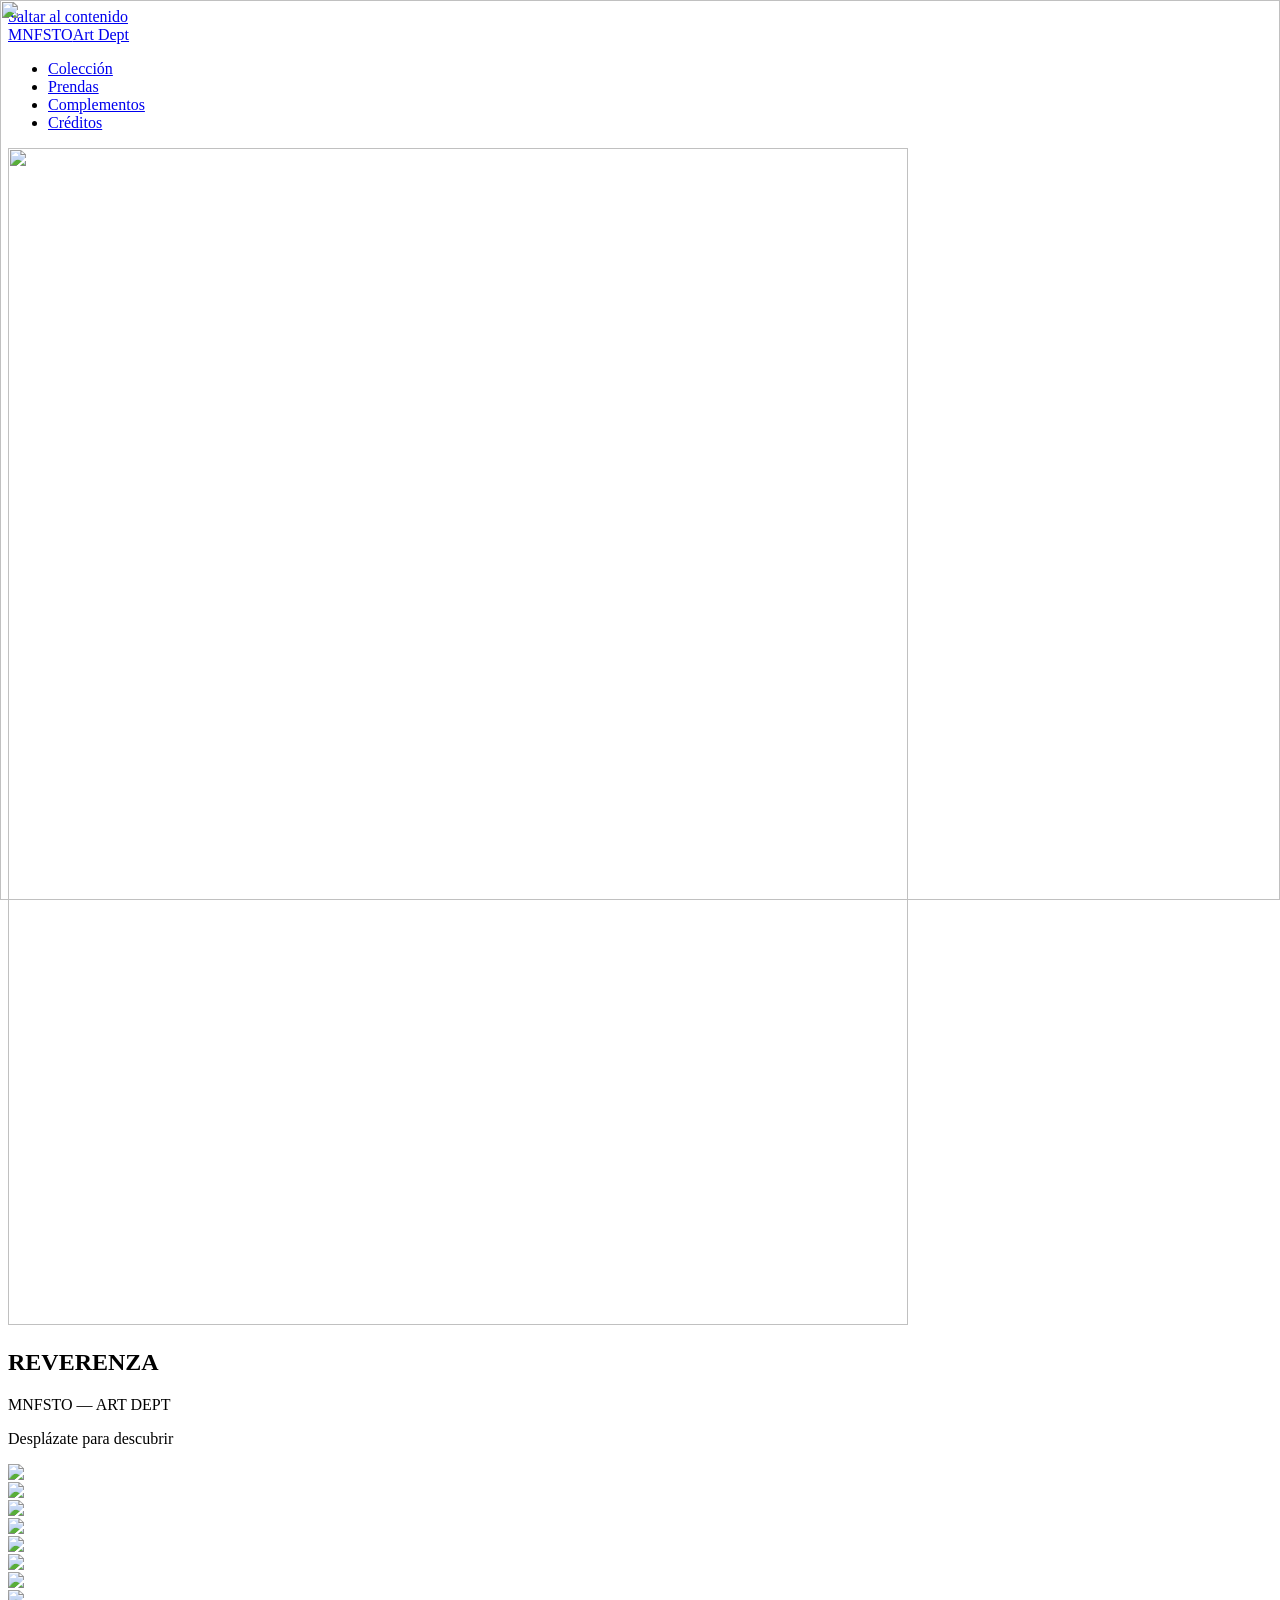
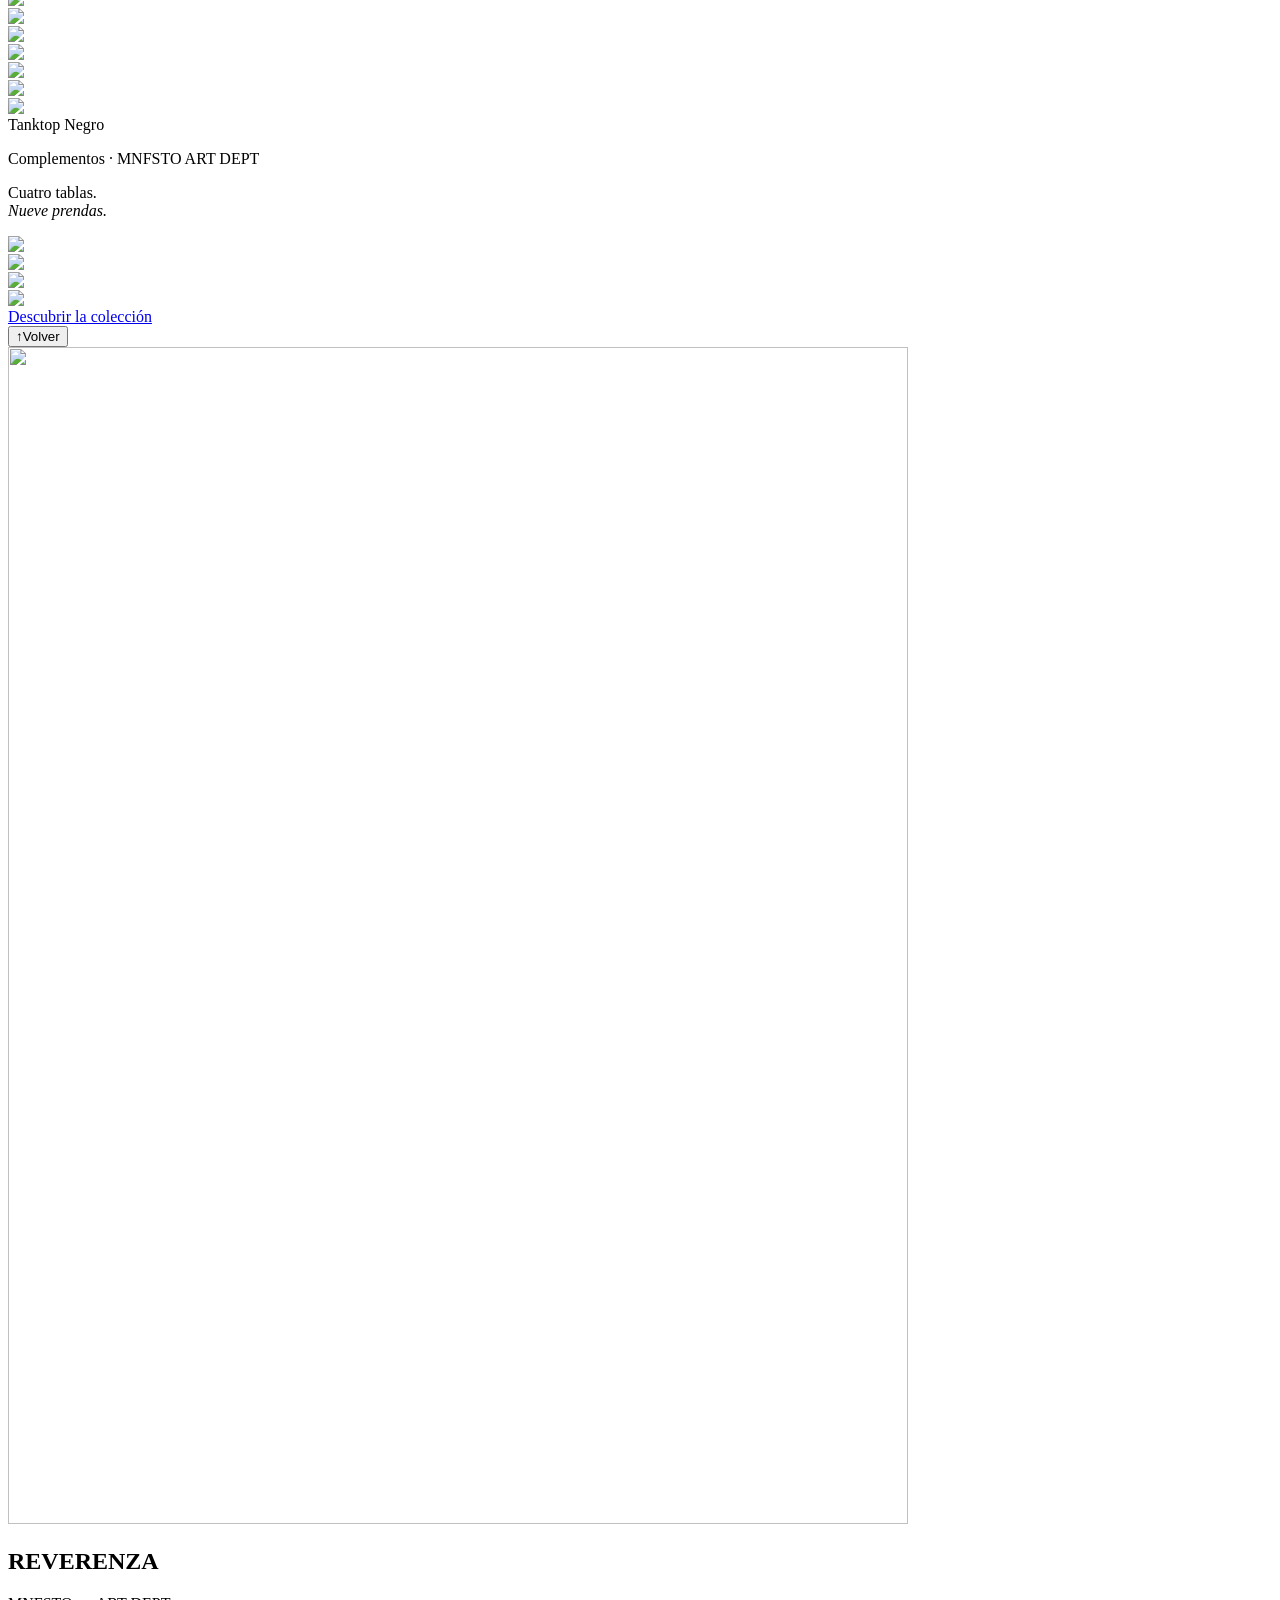
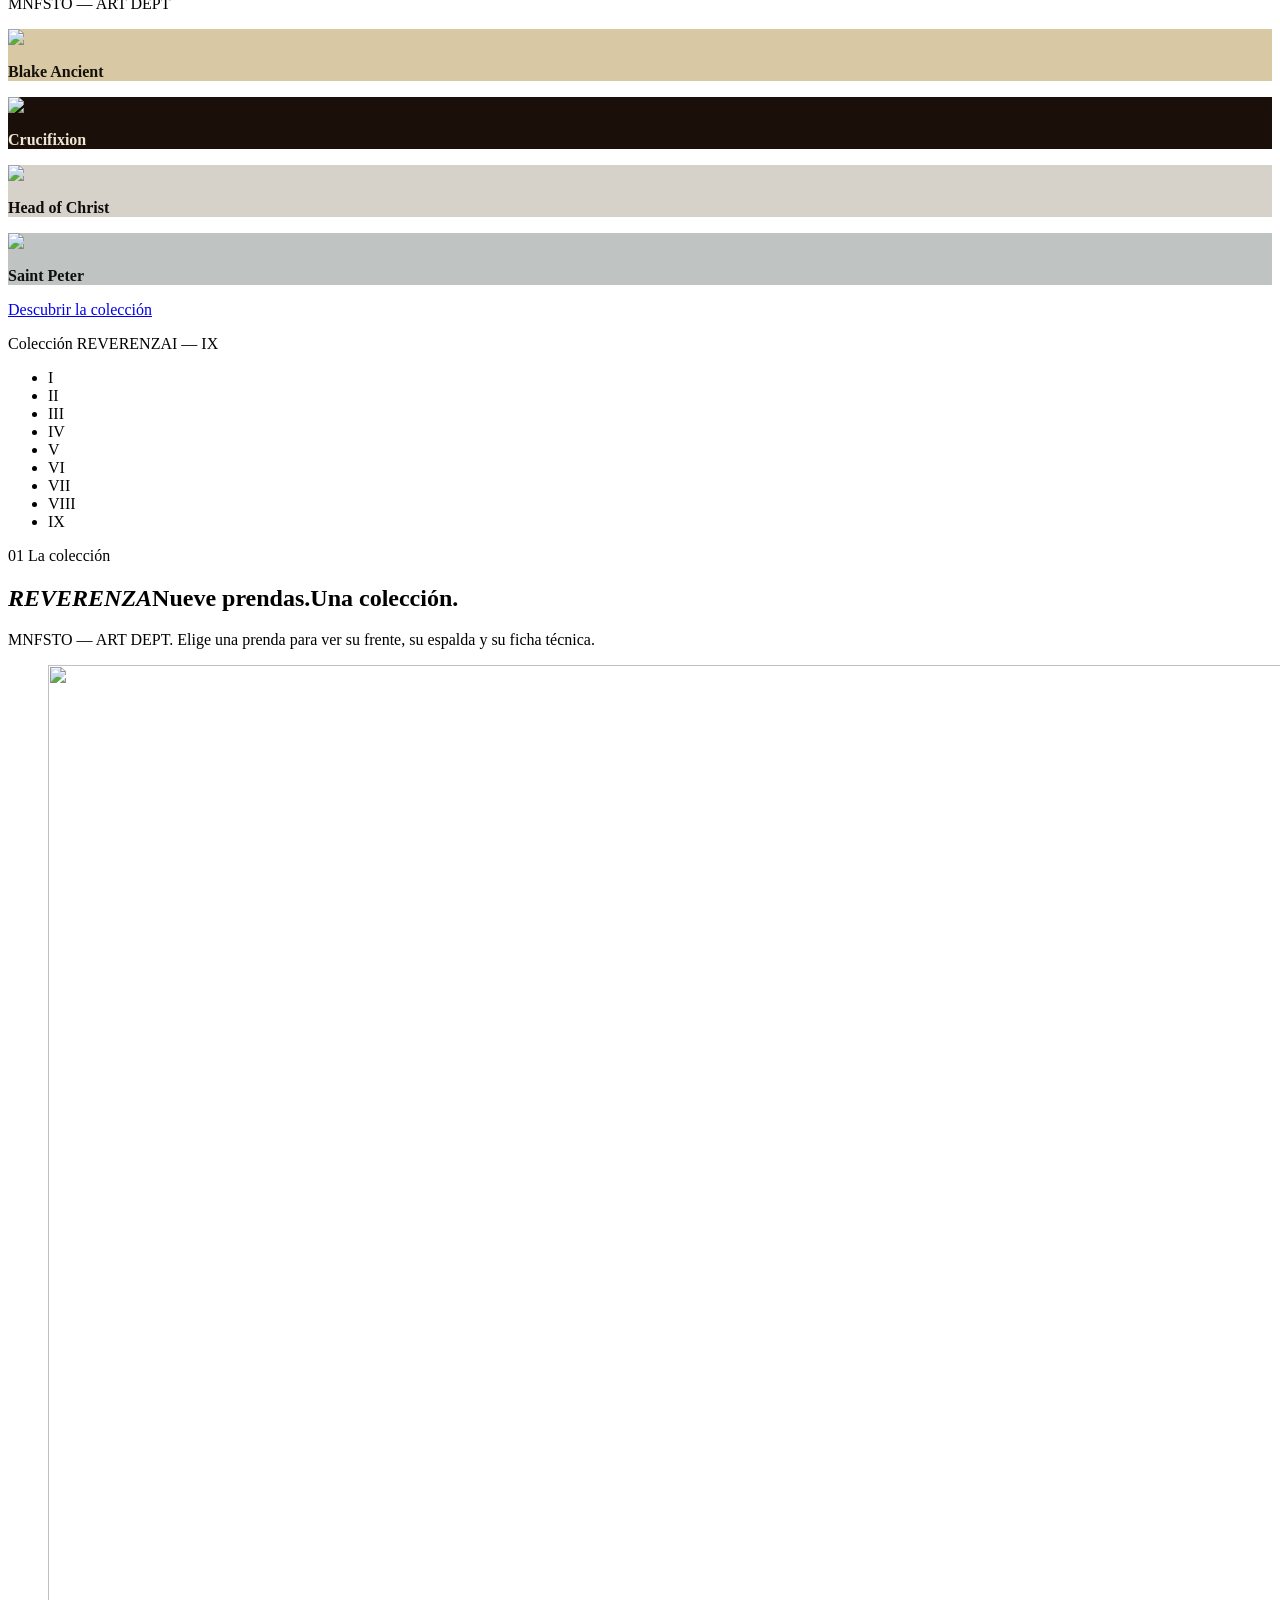
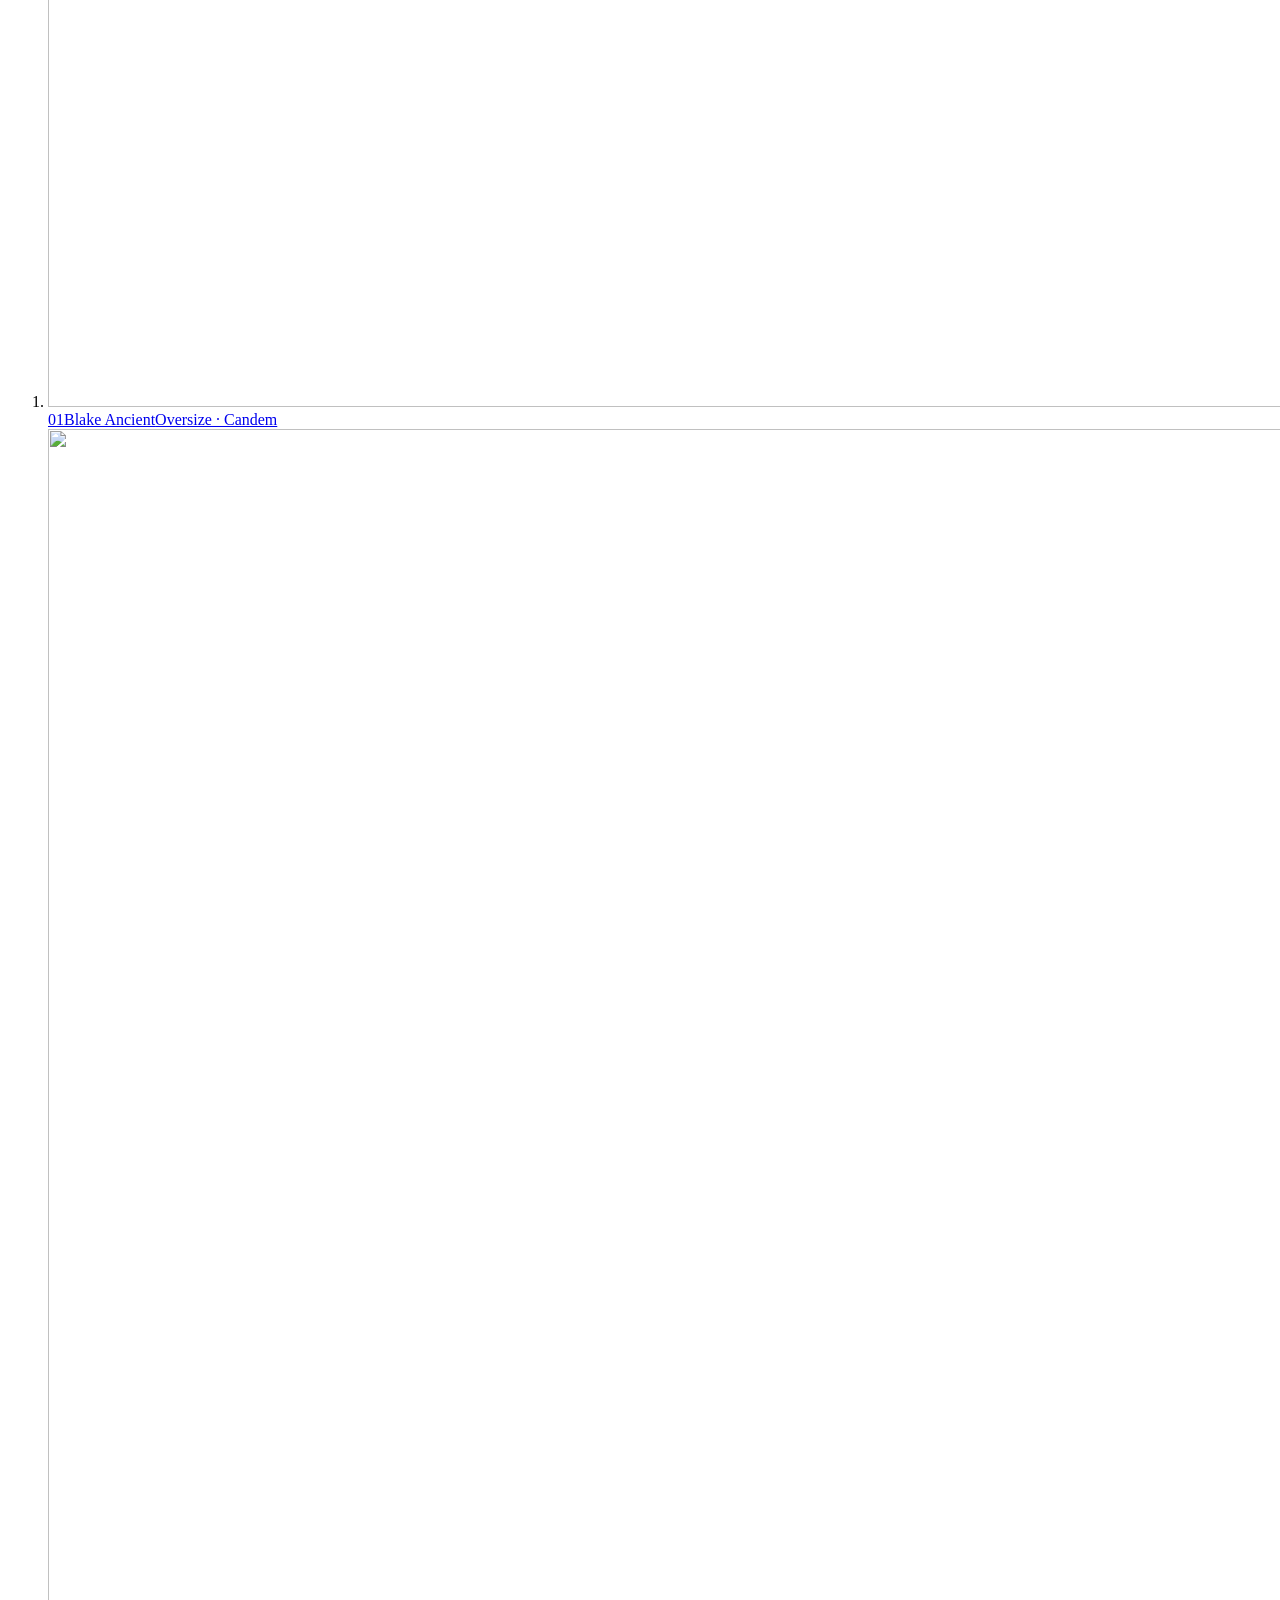
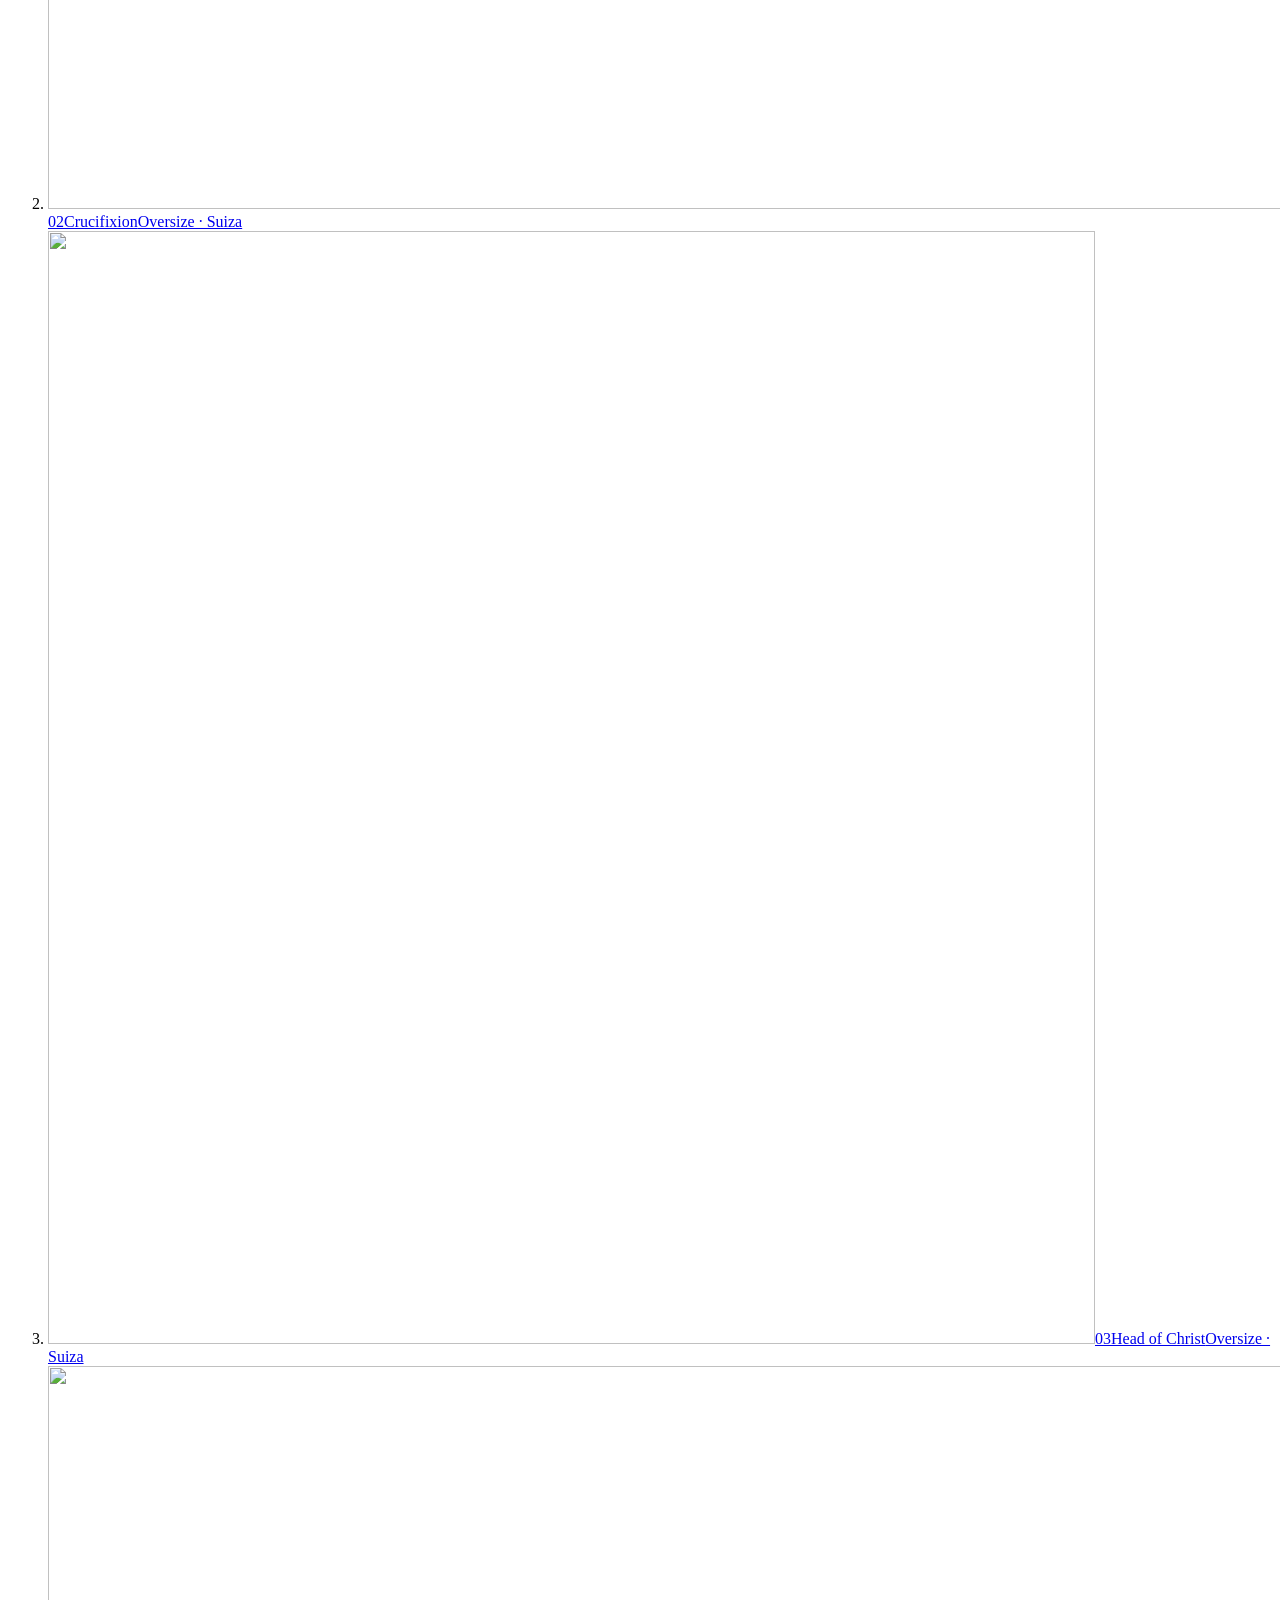
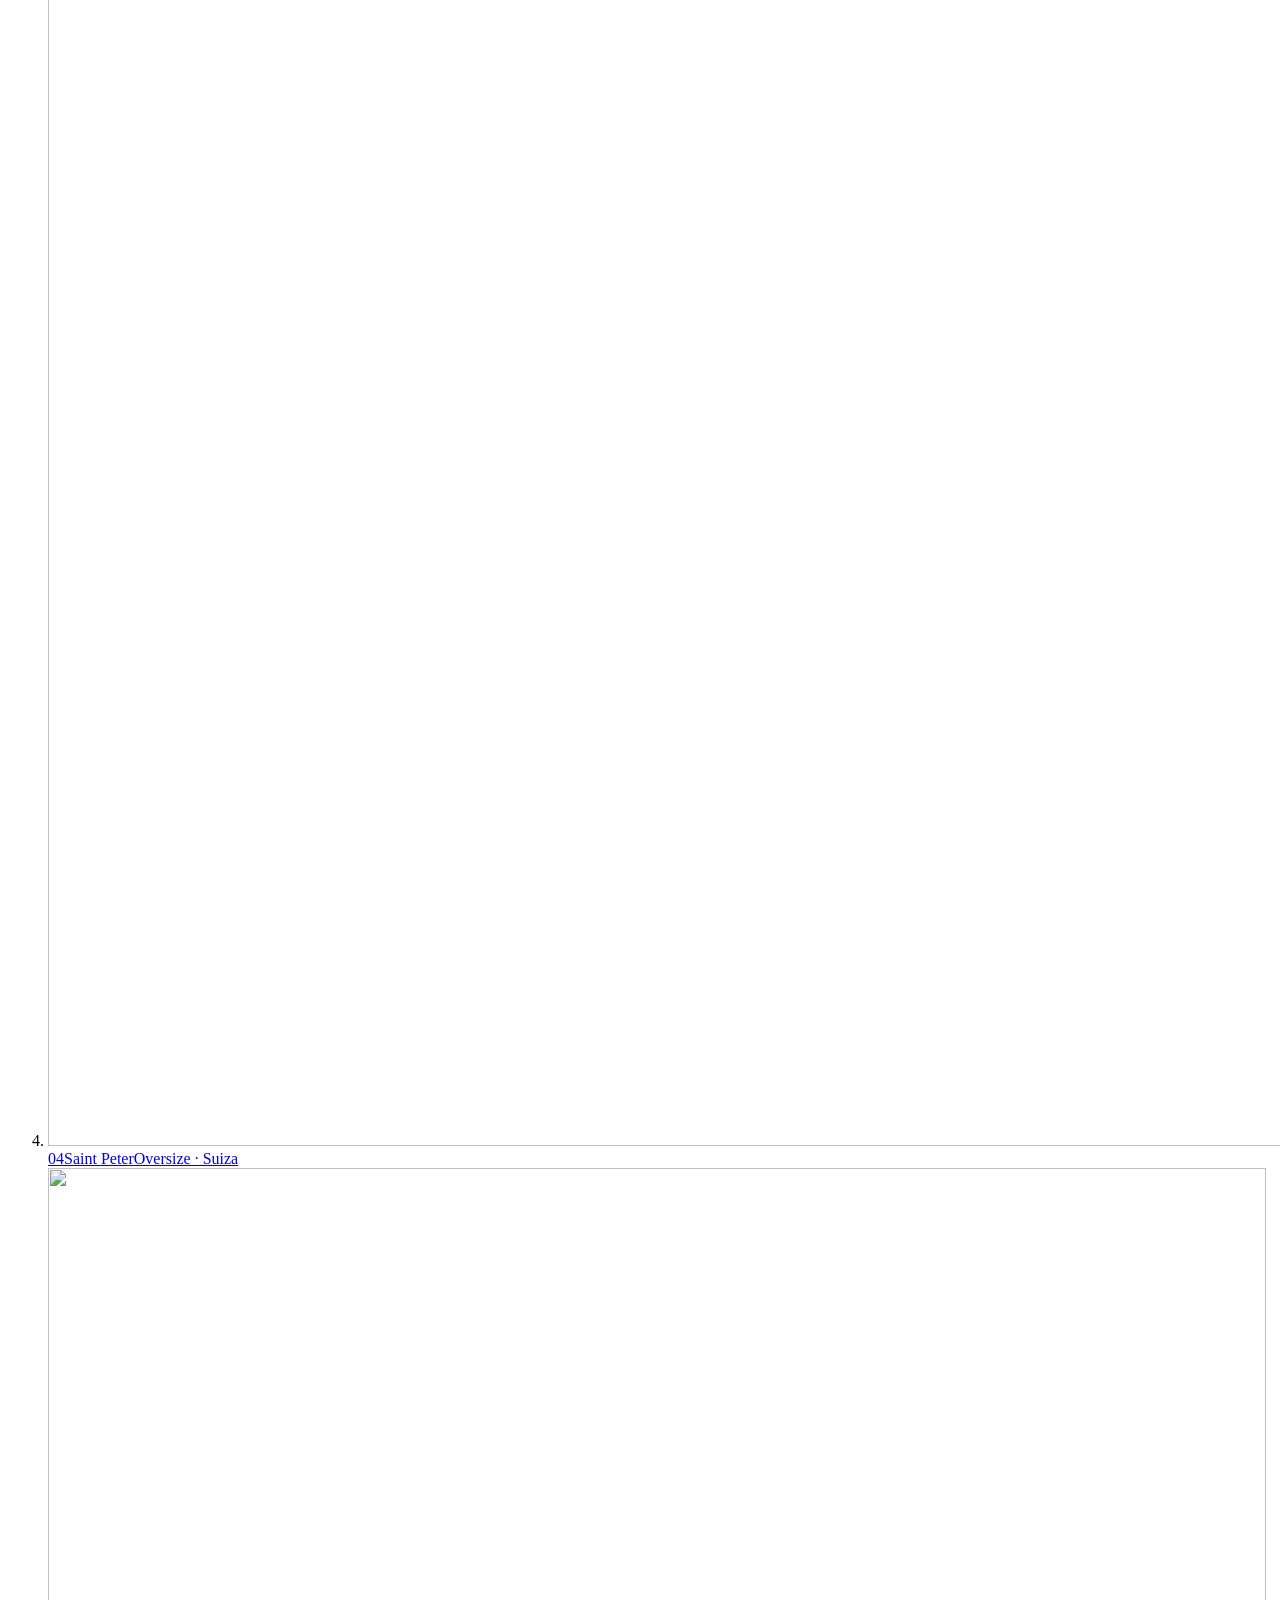
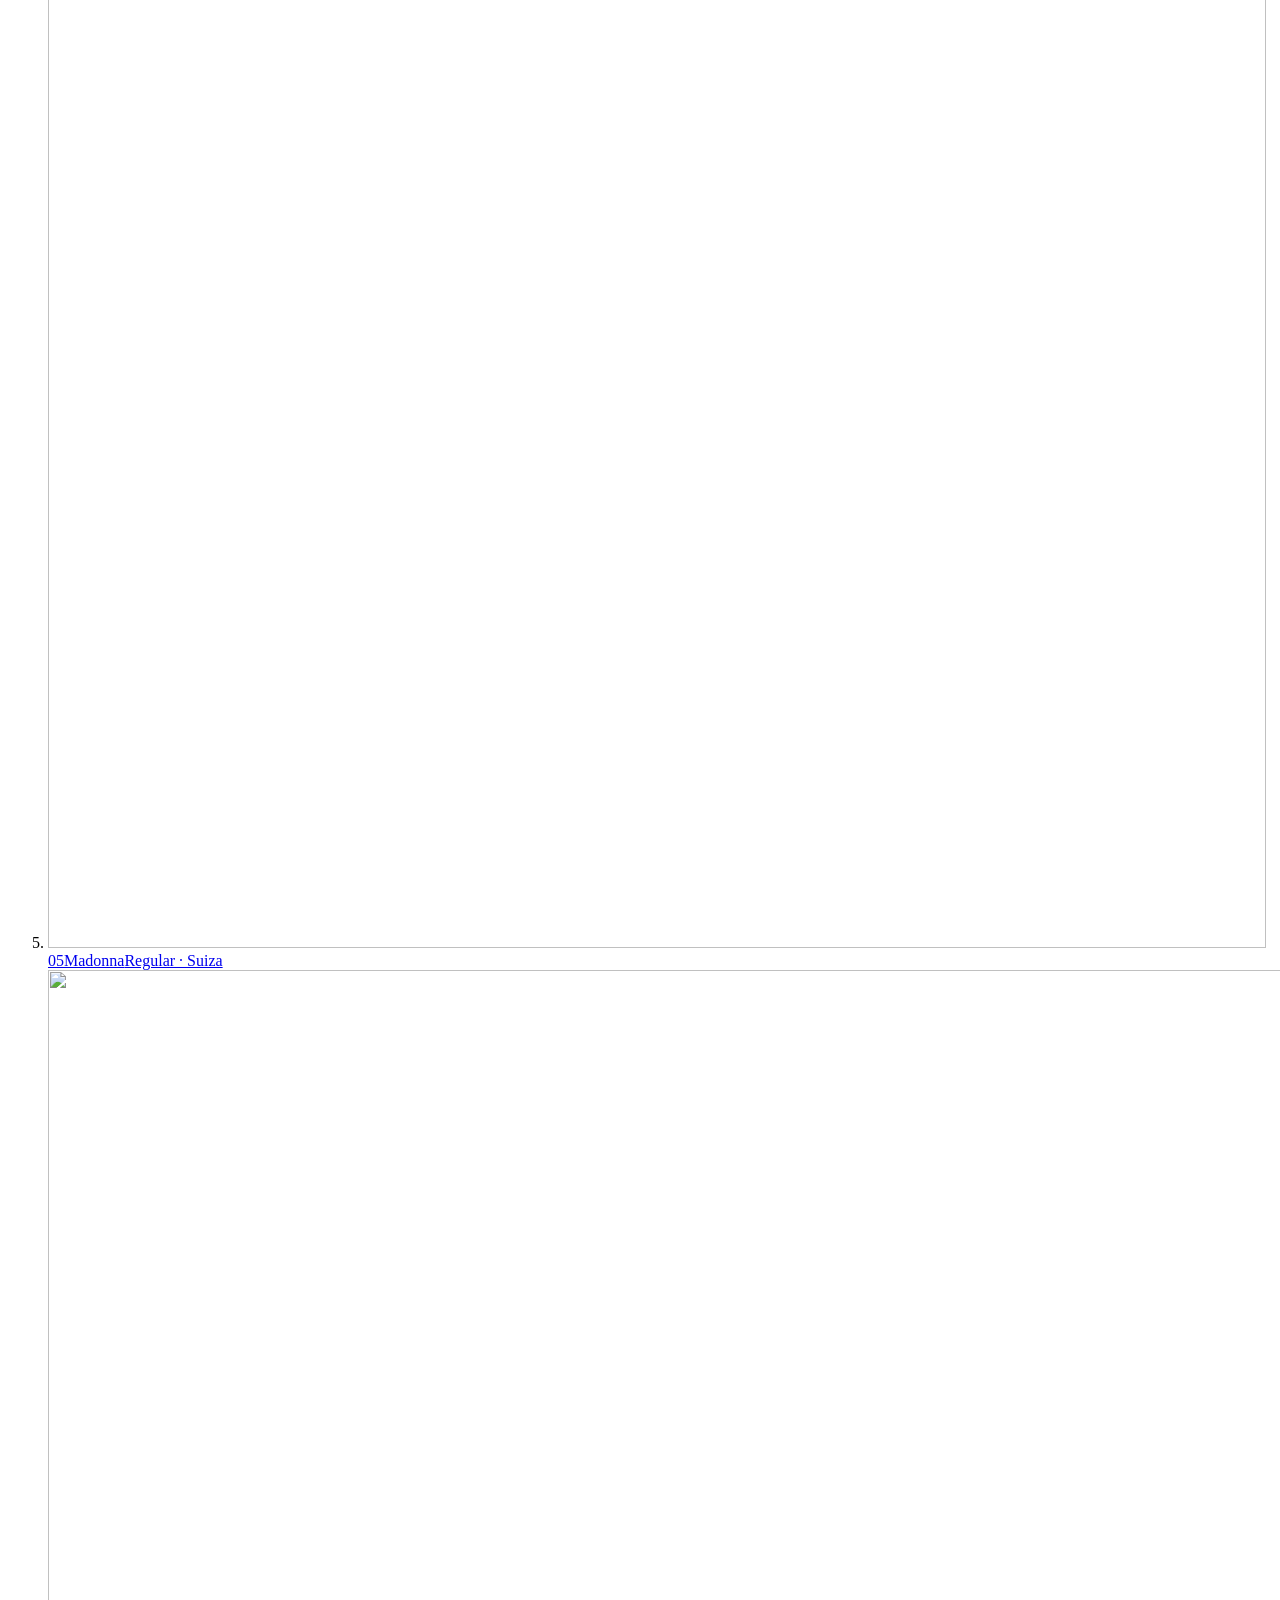
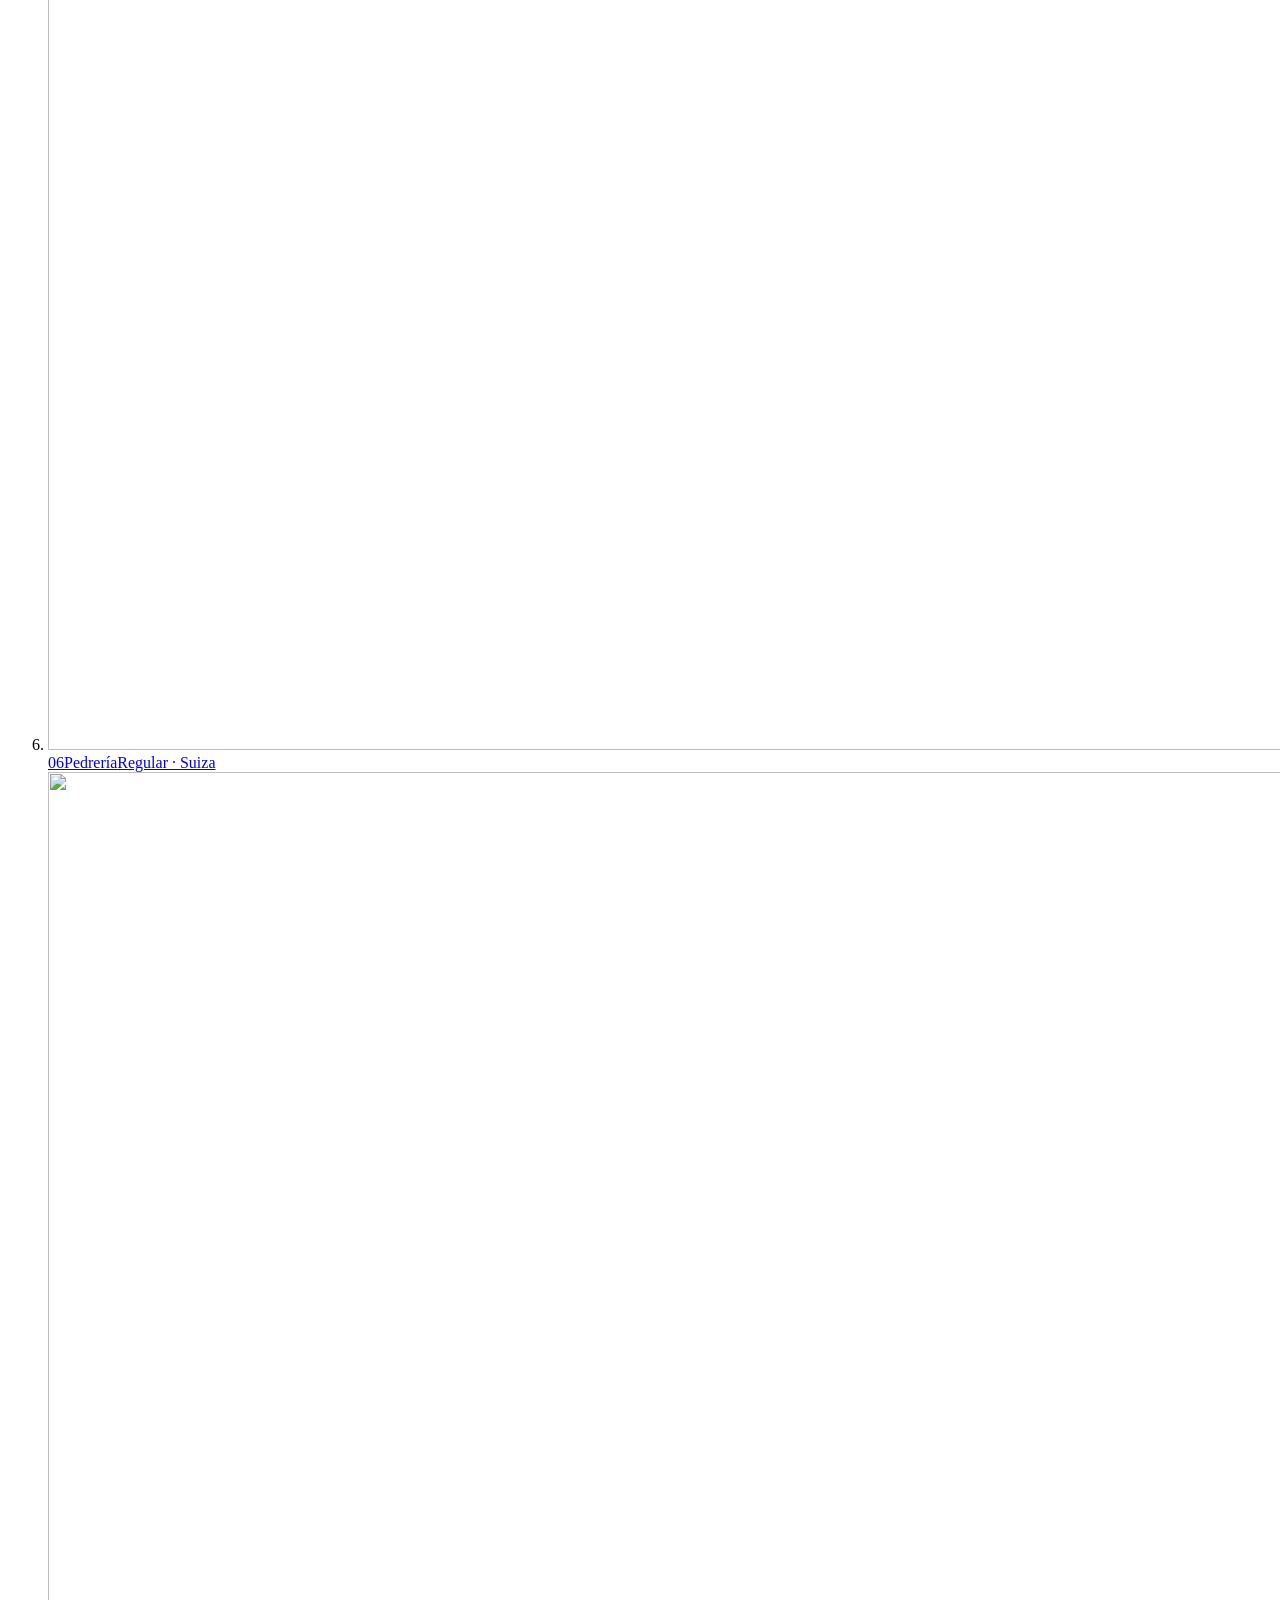
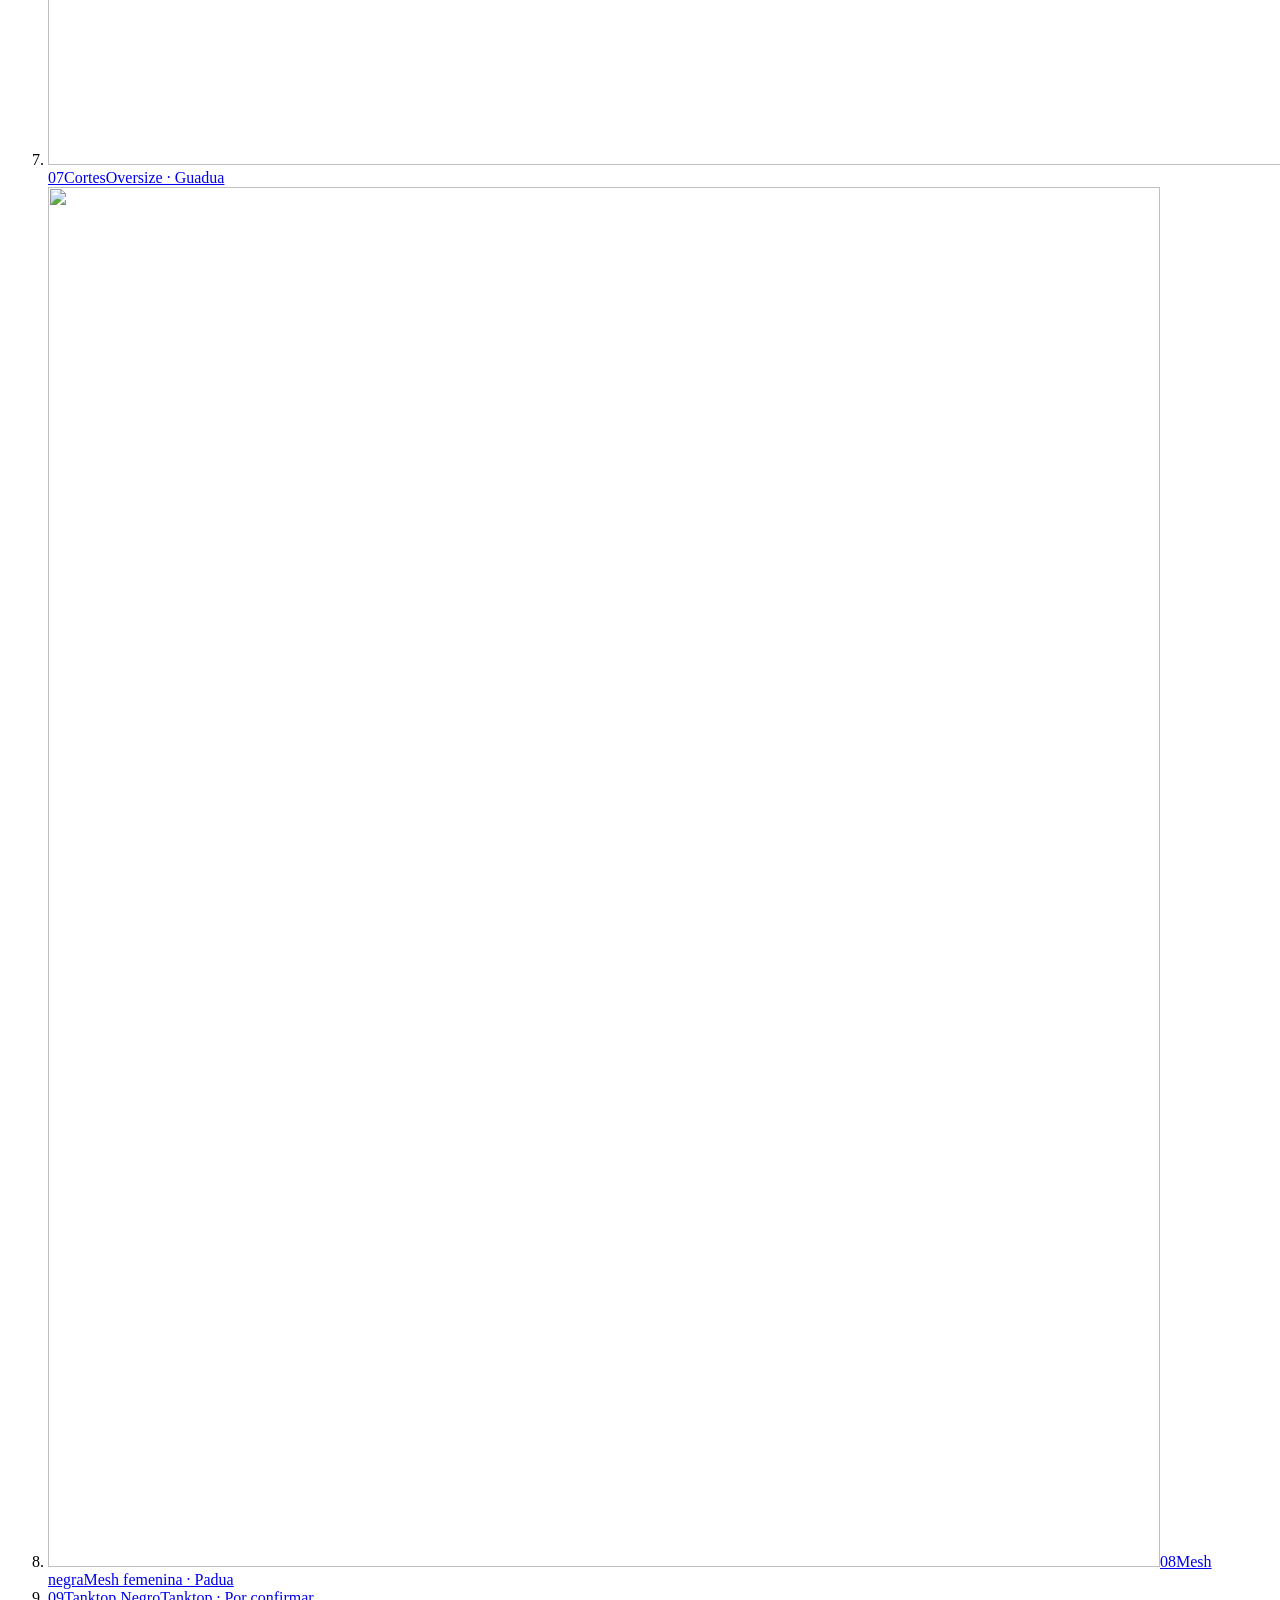
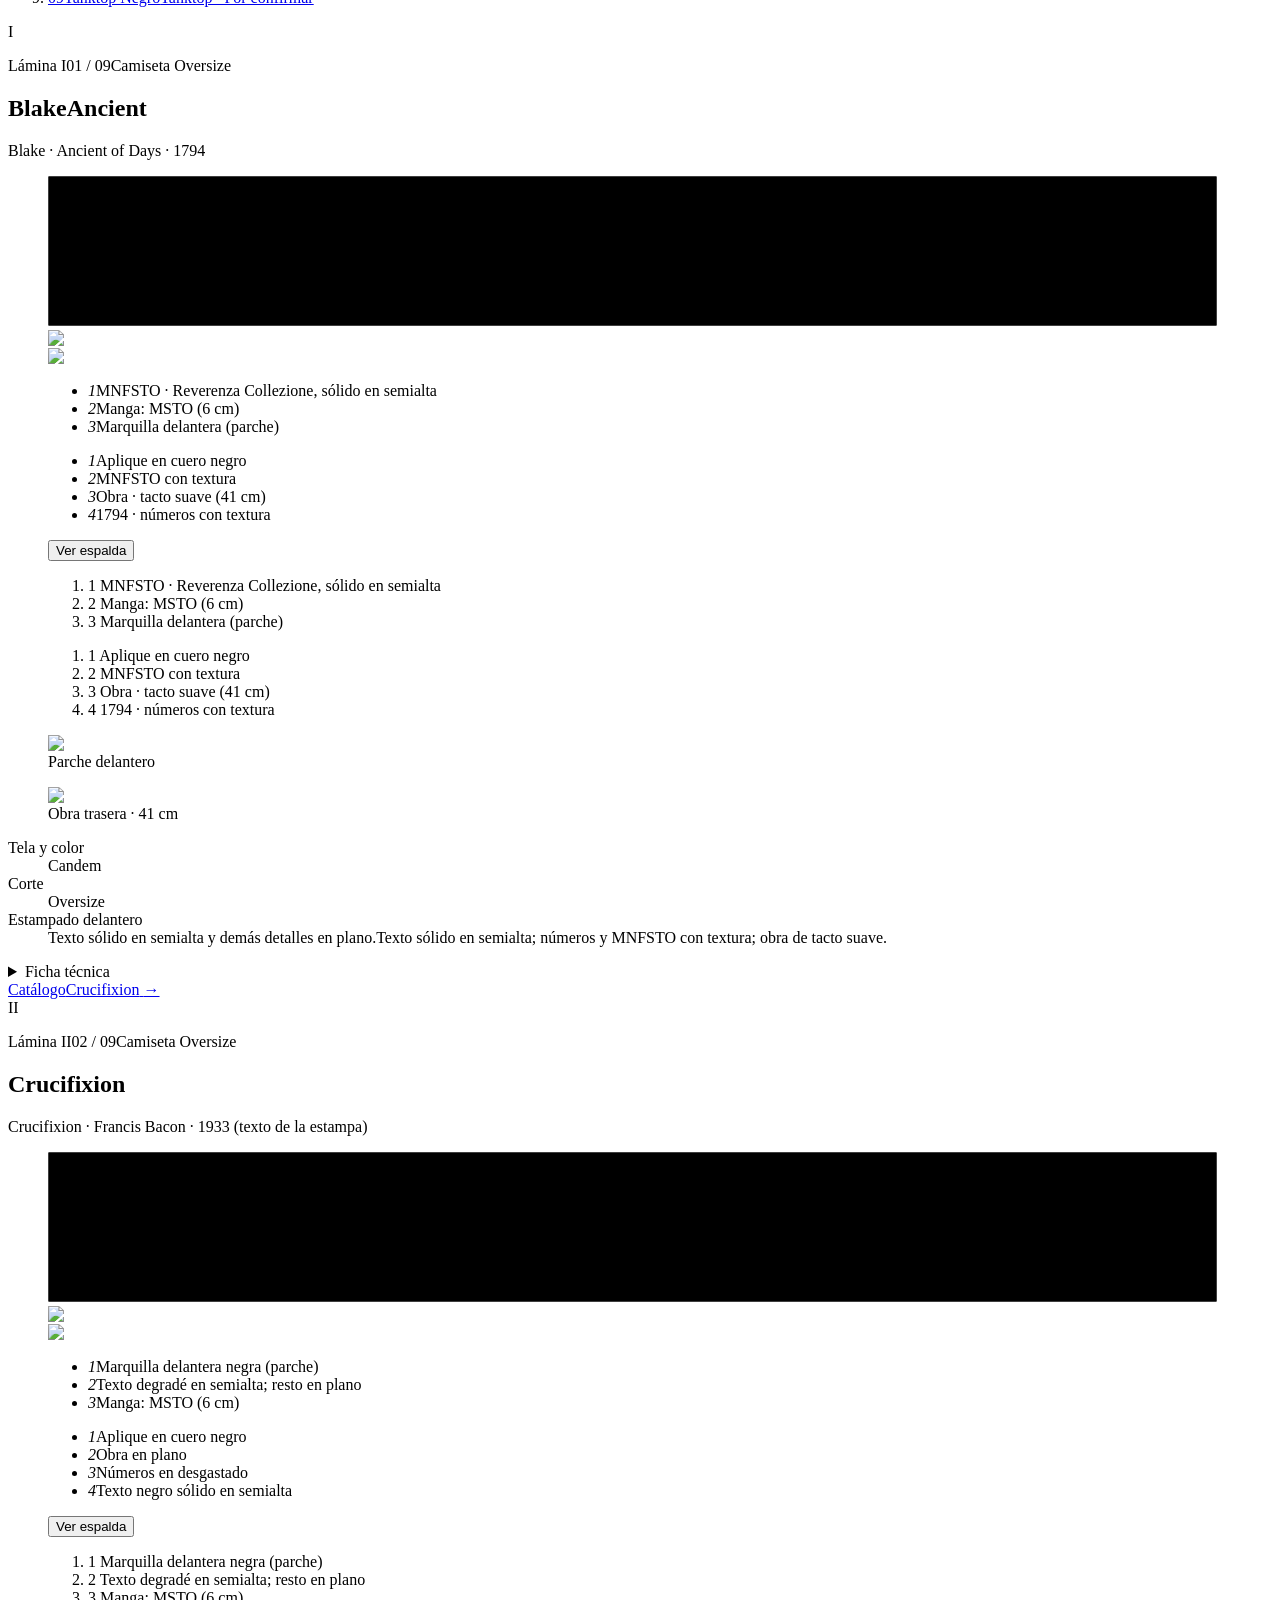
==== commit 57989857: "deploy(reverenza): cinematic opening V3.2 — scroll-guided 11 scenes Publish V3.2 cinematic opening o" ====
--- a/index.html
+++ b/index.html
@@ -1 +1 @@
-<!DOCTYPE html><html lang="es" class="QUVq3q_variable AoLOzq_variable qVhoCW_variable"><head><meta charSet="utf-8"/><meta name="viewport" content="width=device-width, initial-scale=1, viewport-fit=cover"/><link rel="preload" href="/reverenza-preview/_next/static/media/73c8302d2fdfe340-s.p.30xqm3yldpj47.woff2" as="font" crossorigin="" type="font/woff2"/><link rel="preload" href="/reverenza-preview/_next/static/media/9f5be66613d9c872-s.p.27korwsf9c79u.woff2" as="font" crossorigin="" type="font/woff2"/><link rel="preload" href="/reverenza-preview/_next/static/media/d236bb4c0caf68e4-s.p.14og3_uq6yls0.woff2" as="font" crossorigin="" type="font/woff2"/><link rel="preload" href="/reverenza-preview/_next/static/media/db545dba463279ae-s.p.1cp9-4nby68jc.woff2" as="font" crossorigin="" type="font/woff2"/><link rel="preload" href="/reverenza-preview/_next/static/media/faf223fcebdab05f-s.p.0rrr4v4rsoo3q.woff2" as="font" crossorigin="" type="font/woff2"/><link rel="preload" as="image" href="/reverenza-preview/editions-study/sky-a.webp"/><link rel="preload" as="image" href="/reverenza-preview/editions-study/sky-a-fill.webp"/><link rel="preload" as="image" href="/reverenza-preview/editions-study/orb.webp"/><link rel="preload" as="image" href="/reverenza-preview/editions-study/fg-a.webp"/><link rel="preload" as="image" href="/reverenza-preview/reverenza/assets/blake-ancient/front-trim.webp"/><link rel="preload" as="image" href="/reverenza-preview/reverenza/assets/crucifixion/front-trim.webp"/><link rel="stylesheet" href="/reverenza-preview/_next/static/chunks/3hc87gi9esiru.css" data-precedence="next"/><link rel="stylesheet" href="/reverenza-preview/_next/static/chunks/2a_j7p4xorm2k.css" data-precedence="next"/><link rel="preload" as="script" fetchPriority="low" href="/reverenza-preview/_next/static/chunks/1pcw6gskne7pf.js"/><script src="/reverenza-preview/_next/static/chunks/1wnov70f88xjy.js" async=""></script><script src="/reverenza-preview/_next/static/chunks/2ic-n6tfs7p-6.js" async=""></script><script src="/reverenza-preview/_next/static/chunks/3s01ly-8-j6s9.js" async=""></script><script src="/reverenza-preview/_next/static/chunks/turbopack-34_y_wxupm-5m.js" async=""></script><script src="/reverenza-preview/_next/static/chunks/3qfy96eoyh-ek.js" async=""></script><script src="/reverenza-preview/_next/static/chunks/32dlthexc3w4h.js" async=""></script><script src="/reverenza-preview/_next/static/chunks/33co-1ik7hi0m.js" async=""></script><script src="/reverenza-preview/_next/static/chunks/3p48m5v7vp52k.js" async=""></script><script src="/reverenza-preview/_next/static/chunks/2hzfvhu5svr7j.js" async=""></script><meta name="theme-color" content="#ece6d8"/><title>REVERENZA — MNFSTO ART DEPT</title><meta name="description" content="REVERENZA: nueve prendas de MNFSTO — ART DEPT, reveladas una a una."/><meta name="robots" content="noindex, nofollow"/><meta property="og:title" content="REVERENZA — MNFSTO ART DEPT"/><meta property="og:description" content="REVERENZA: nueve prendas de MNFSTO — ART DEPT, reveladas una a una."/><meta property="og:type" content="website"/><meta name="twitter:card" content="summary"/><meta name="twitter:title" content="REVERENZA — MNFSTO ART DEPT"/><meta name="twitter:description" content="REVERENZA: nueve prendas de MNFSTO — ART DEPT, reveladas una a una."/><link rel="icon" href="/reverenza-preview/icon.svg?icon.0j6j4i98bgz4b.svg" sizes="any" type="image/svg+xml"/><meta name="next-size-adjust" content=""/><script src="/reverenza-preview/_next/static/chunks/0cz1d0mv5g_q7.js" noModule=""></script></head><body><div hidden=""><!--$--><!--/$--></div><a class="skip-link" href="#coleccion">Saltar al contenido</a><header class="gOObGW_nav" data-tone="dark"><a href="#top" class="gOObGW_brand" aria-label="MNFSTO — ART DEPT, volver al inicio"><span class="gOObGW_word">MNFSTO</span><span class="gOObGW_dept">Art Dept</span></a><nav aria-label="Secciones"><ul class="gOObGW_links"><li><a href="#coleccion">Colección</a></li><li><a href="#prenda-blake-ancient">Prendas</a></li><li><a href="#proximas">Próximas</a></li><li><a href="#complementos">Complementos</a></li></ul></nav></header><main><div id="top" class="q_OX6q_flow"><section class="B-5dsq_root" data-act="0" data-live="true" aria-label="Apertura: REVERENZA"><div class="B-5dsq_stage"><div class="B-5dsq_skyB" data-sky-b="true" aria-hidden="true"><img alt="" draggable="false" loading="lazy" decoding="async" data-nimg="fill" class="B-5dsq_paint" style="position:absolute;height:100%;width:100%;left:0;top:0;right:0;bottom:0;color:transparent" src="/reverenza-preview/editions-study/sky-b.webp"/></div><div class="B-5dsq_skyA" data-sky-a="true" aria-hidden="true"><img alt="" draggable="false" decoding="async" data-nimg="fill" class="B-5dsq_paint" style="position:absolute;height:100%;width:100%;left:0;top:0;right:0;bottom:0;color:transparent" src="/reverenza-preview/editions-study/sky-a.webp"/><img alt="" draggable="false" decoding="async" data-nimg="fill" class="B-5dsq_paint" style="position:absolute;height:100%;width:100%;left:0;top:0;right:0;bottom:0;color:transparent" src="/reverenza-preview/editions-study/sky-a-fill.webp"/></div><div class="B-5dsq_orb" data-orb="true" aria-hidden="true"><img alt="" draggable="false" width="900" height="1177" decoding="async" data-nimg="1" class="B-5dsq_orbImg" style="color:transparent" src="/reverenza-preview/editions-study/orb.webp"/></div><div class="B-5dsq_fgA" data-fg-a="true" aria-hidden="true"><img alt="" draggable="false" decoding="async" data-nimg="fill" class="B-5dsq_paint" style="position:absolute;height:100%;width:100%;left:0;top:0;right:0;bottom:0;color:transparent" src="/reverenza-preview/editions-study/fg-a.webp"/></div><div class="B-5dsq_shade" aria-hidden="true"></div><div class="B-5dsq_scrim" aria-hidden="true"></div><div class="B-5dsq_scrimAct" data-scrim-act="true" aria-hidden="true"></div><div class="B-5dsq_light" data-light="true" aria-hidden="true"></div><div class="B-5dsq_titleWrap"><h1 class="B-5dsq_title" data-title="true">REVERENZA</h1></div><div class="B-5dsq_g" data-g="blake" style="--ar:0.9597615499254843"><span class="B-5dsq_cord" aria-hidden="true"></span><span class="B-5dsq_ring" aria-hidden="true"></span><img draggable="false" alt="Camiseta Blake Ancient, vista frontal (mockup provisional)" width="1288" height="1342" decoding="async" data-nimg="1" class="B-5dsq_tee" style="color:transparent" src="/reverenza-preview/reverenza/assets/blake-ancient/front-trim.webp"/></div><div class="B-5dsq_g" data-g="cruci" style="--ar:0.927536231884058"><span class="B-5dsq_cord" aria-hidden="true"></span><span class="B-5dsq_ring" aria-hidden="true"></span><img draggable="false" alt="Camiseta Crucifixion, vista frontal (mockup provisional)" width="1280" height="1380" decoding="async" data-nimg="1" class="B-5dsq_tee" style="color:transparent" src="/reverenza-preview/reverenza/assets/crucifixion/front-trim.webp"/></div><div class="B-5dsq_board" data-board="0"><img alt="Tabla Blake (provisional)" draggable="false" loading="lazy" width="912" height="225" decoding="async" data-nimg="1" class="B-5dsq_boardImg" style="color:transparent" src="/reverenza-preview/prototype/blake.webp"/></div><div class="B-5dsq_board" data-board="1"><img alt="Tabla Bacon (provisional)" draggable="false" loading="lazy" width="846" height="210" decoding="async" data-nimg="1" class="B-5dsq_boardImg" style="color:transparent" src="/reverenza-preview/prototype/bacon.webp"/></div><div class="B-5dsq_board" data-board="2"><img alt="Tabla Medusa (provisional)" draggable="false" loading="lazy" width="880" height="212" decoding="async" data-nimg="1" class="B-5dsq_boardImg" style="color:transparent" src="/reverenza-preview/prototype/medusa.webp"/></div><div class="B-5dsq_board" data-board="3"><img alt="Tabla Basquiat (provisional)" draggable="false" loading="lazy" width="928" height="221" decoding="async" data-nimg="1" class="B-5dsq_boardImg" style="color:transparent" src="/reverenza-preview/prototype/basquiat.webp"/></div><div class="B-5dsq_ui" data-ui="0"><p class="B-5dsq_cap"><b>I</b> Blake Ancient <span>Candem · negro lavado · oversize</span></p></div><div class="B-5dsq_ui B-5dsq_uiTwo" data-ui="1"><p class="B-5dsq_cap"><b>I</b> Blake Ancient <span>Candem · negro lavado · oversize</span></p><p class="B-5dsq_cap"><b>II</b> Crucifixion <span>Suiza · crudo · oversize</span></p></div><div class="B-5dsq_ui B-5dsq_uiThree" data-ui="2"><p class="B-5dsq_kicker">Complementos · MNFSTO ART DEPT</p><p class="B-5dsq_closing">Cuatro tablas.<br/><em>Nueve prendas.</em></p><a href="#coleccion" class="B-5dsq_cta">Descubrir la colección</a><a href="#complementos" class="B-5dsq_installLink">Ver instalación</a></div><nav class="B-5dsq_nav" aria-label="Navegación de la apertura"><button class="B-5dsq_prev" disabled="" aria-label="Escena anterior"><svg width="20" height="20" viewBox="0 0 20 20" fill="none" aria-hidden="true"><path d="M13 4L7 10L13 16" stroke="currentColor" stroke-width="1.2"></path></svg></button><div class="B-5dsq_tabs" role="tablist" aria-label="Escenas"><button class="B-5dsq_tab" role="tab" aria-selected="true" aria-label="Escena 1"><span class="B-5dsq_tabNum">I</span><span class="B-5dsq_tabLine" aria-hidden="true"></span></button><button class="B-5dsq_tab" role="tab" aria-selected="false" aria-label="Escena 2"><span class="B-5dsq_tabNum">II</span><span class="B-5dsq_tabLine" aria-hidden="true"></span></button><button class="B-5dsq_tab" role="tab" aria-selected="false" aria-label="Escena 3"><span class="B-5dsq_tabNum">III</span><span class="B-5dsq_tabLine" aria-hidden="true"></span></button></div><button class="B-5dsq_next" aria-label="Escena siguiente"><svg width="20" height="20" viewBox="0 0 20 20" fill="none" aria-hidden="true"><path d="M7 4L13 10L7 16" stroke="currentColor" stroke-width="1.2"></path></svg></button></nav></div><div class="B-5dsq_fallback"><article class="B-5dsq_sec"><img alt="" loading="lazy" decoding="async" data-nimg="fill" class="B-5dsq_paint" style="position:absolute;height:100%;width:100%;left:0;top:0;right:0;bottom:0;color:transparent" src="/reverenza-preview/editions-study/sky-a.webp"/><img alt="" loading="lazy" width="900" height="1177" decoding="async" data-nimg="1" class="B-5dsq_fbOrb" style="color:transparent" src="/reverenza-preview/editions-study/orb.webp"/><h1 class="B-5dsq_fbTitle">REVERENZA</h1><img alt="Camiseta Blake Ancient (mockup provisional)" loading="lazy" width="1288" height="1342" decoding="async" data-nimg="1" class="B-5dsq_fbTee" style="color:transparent" src="/reverenza-preview/reverenza/assets/blake-ancient/front-trim.webp"/><p class="B-5dsq_cap B-5dsq_fbCap"><b>I</b> Blake Ancient <span>Candem · negro lavado · oversize</span></p></article><article class="B-5dsq_sec"><img alt="" loading="lazy" decoding="async" data-nimg="fill" class="B-5dsq_paint" style="position:absolute;height:100%;width:100%;left:0;top:0;right:0;bottom:0;color:transparent" src="/reverenza-preview/editions-study/sky-b.webp"/><img alt="Camiseta Crucifixion (mockup provisional)" loading="lazy" width="1280" height="1380" decoding="async" data-nimg="1" class="B-5dsq_fbTee" style="color:transparent" src="/reverenza-preview/reverenza/assets/crucifixion/front-trim.webp"/><p class="B-5dsq_cap B-5dsq_fbCap"><b>II</b> Crucifixion <span>Suiza · crudo · oversize</span></p></article><article class="B-5dsq_sec"><img alt="" loading="lazy" decoding="async" data-nimg="fill" class="B-5dsq_paint" style="position:absolute;height:100%;width:100%;left:0;top:0;right:0;bottom:0;color:transparent" src="/reverenza-preview/editions-study/sky-b.webp"/><div class="B-5dsq_fbBoards"><img alt="Tabla Blake (provisional)" loading="lazy" width="912" height="225" decoding="async" data-nimg="1" style="color:transparent" src="/reverenza-preview/prototype/blake.webp"/><img alt="Tabla Bacon (provisional)" loading="lazy" width="846" height="210" decoding="async" data-nimg="1" style="color:transparent" src="/reverenza-preview/prototype/bacon.webp"/><img alt="Tabla Medusa (provisional)" loading="lazy" width="880" height="212" decoding="async" data-nimg="1" style="color:transparent" src="/reverenza-preview/prototype/medusa.webp"/><img alt="Tabla Basquiat (provisional)" loading="lazy" width="928" height="221" decoding="async" data-nimg="1" style="color:transparent" src="/reverenza-preview/prototype/basquiat.webp"/></div><p class="B-5dsq_cap B-5dsq_fbCap">Cuatro tablas. <span>Nueve prendas.</span></p><a href="#coleccion" class="B-5dsq_ctaStatic">Descubrir la colección</a><a href="#complementos" class="B-5dsq_ctaStatic" style="right:auto;left:var(--gutter)">Ver instalación →</a></article></div></section><div class="qg9cva_threshold" aria-hidden="true"><div class="qg9cva_paint"><div class="qg9cva_frame"><div class="qg9cva_sky"><img alt="" draggable="false" loading="lazy" decoding="async" data-nimg="fill" style="position:absolute;height:100%;width:100%;left:0;top:0;right:0;bottom:0;color:transparent" src="/reverenza-preview/editions-study/sky-b.webp"/></div></div></div><span class="qg9cva_flip" data-tone-flip="true"></span><p class="qg9cva_kicker"><span>Colección REVERENZA</span><span>I — <!-- -->IX</span></p><ul class="qg9cva_numerals" style="--count:9"><li data-n="true" style="--d:0">I</li><li data-n="true" style="--d:1">II</li><li data-n="true" style="--d:2">III</li><li data-n="true" style="--d:3">IV</li><li data-n="true" style="--d:4">V</li><li data-n="true" style="--d:5">VI</li><li data-n="true" style="--d:6">VII</li><li data-n="true" style="--d:7">VIII</li><li data-n="true" style="--d:8">IX</li></ul></div></div><section id="coleccion" class="wN5G4a_section wN5G4a_flow" aria-labelledby="coleccion-title"><p class="wN5G4a_eyebrow"><span>01</span> La colección</p><h2 id="coleccion-title" class="wN5G4a_statement"><span class="wN5G4a_line" data-line="true" style="--d:0"><span><em>REVERENZA</em></span></span><span class="wN5G4a_line" data-line="true" style="--d:1"><span>Nueve prendas.</span></span><span class="wN5G4a_line" data-line="true" style="--d:2"><span>Seis<!-- --> <!-- -->están<!-- --> a la vista.</span></span><span class="wN5G4a_line" data-line="true" style="--d:3"><span>El resto llega con fecha.</span></span></h2><p class="wN5G4a_lede">MNFSTO — ART DEPT<!-- -->.<!-- --> <!-- -->Cada prenda se revela por separado; entra en cada una para ver su frente, su espalda y su ficha.</p><ol class="wN5G4a_index" data-index="true" aria-label="Catálogo de prendas" style="--count:9"><li data-state="revealed" data-line="true" style="--d:4"><a href="#prenda-blake-ancient"><span class="wN5G4a_win" data-win="true" aria-hidden="true"><span class="wN5G4a_zoom"><img alt="" draggable="false" loading="lazy" width="1288" height="1370" decoding="async" data-nimg="1" style="color:transparent" src="/reverenza-preview/reverenza/assets/blake-ancient/back-trim.webp"/></span></span><span class="wN5G4a_num">01</span><span class="wN5G4a_name" data-meta="true">Blake Ancient</span><span class="wN5G4a_status">Revelada</span><span class="wN5G4a_bar" aria-hidden="true"></span></a></li><li data-state="revealed" data-line="true" style="--d:4.4"><a href="#prenda-crucifixion"><span class="wN5G4a_win" data-win="true" aria-hidden="true"><span class="wN5G4a_zoom"><img alt="" draggable="false" loading="lazy" width="1288" height="1354" decoding="async" data-nimg="1" style="color:transparent" src="/reverenza-preview/reverenza/assets/crucifixion/back-trim.webp"/></span></span><span class="wN5G4a_num">02</span><span class="wN5G4a_name" data-meta="true">Crucifixion</span><span class="wN5G4a_status">Revelada</span><span class="wN5G4a_bar" aria-hidden="true"></span></a></li><li data-state="revealed" data-line="true" style="--d:4.8"><a href="#prenda-head-of-christ"><span class="wN5G4a_win" data-win="true" aria-hidden="true"><span class="wN5G4a_zoom"><img alt="" draggable="false" loading="lazy" width="1044" height="1091" decoding="async" data-nimg="1" style="color:transparent" src="/reverenza-preview/reverenza/head-of-christ-back.webp"/></span></span><span class="wN5G4a_num">03</span><span class="wN5G4a_name" data-meta="true">Head of Christ</span><span class="wN5G4a_status">Revelada</span><span class="wN5G4a_bar" aria-hidden="true"></span></a></li><li data-state="revealed" data-line="true" style="--d:5.2"><a href="#prenda-saint-peter"><span class="wN5G4a_win" data-win="true" aria-hidden="true"><span class="wN5G4a_zoom"><img alt="" draggable="false" loading="lazy" width="1271" height="1380" decoding="async" data-nimg="1" style="color:transparent" src="/reverenza-preview/reverenza/assets/saint-peter/back-trim.webp"/></span></span><span class="wN5G4a_num">04</span><span class="wN5G4a_name" data-meta="true">Saint Peter</span><span class="wN5G4a_status">Revelada</span><span class="wN5G4a_bar" aria-hidden="true"></span></a></li><li data-state="revealed" data-line="true" style="--d:5.6"><a href="#prenda-madonna"><span class="wN5G4a_win" data-win="true" aria-hidden="true"><span class="wN5G4a_zoom"><img alt="" draggable="false" loading="lazy" width="1270" height="1380" decoding="async" data-nimg="1" style="color:transparent" src="/reverenza-preview/reverenza/assets/madonna/back-trim.webp"/></span></span><span class="wN5G4a_num">05</span><span class="wN5G4a_name" data-meta="true">Madonna</span><span class="wN5G4a_status">Revelada</span><span class="wN5G4a_bar" aria-hidden="true"></span></a></li><li data-state="revealed" data-line="true" style="--d:6"><a href="#prenda-pedreria"><span class="wN5G4a_win" data-win="true" aria-hidden="true"><span class="wN5G4a_zoom"><img alt="" draggable="false" loading="lazy" width="1238" height="1380" decoding="async" data-nimg="1" style="color:transparent" src="/reverenza-preview/reverenza/assets/pedreria/back-trim.webp"/></span></span><span class="wN5G4a_num">06</span><span class="wN5G4a_name" data-meta="true">Pedrería</span><span class="wN5G4a_status">Revelada</span><span class="wN5G4a_bar" aria-hidden="true"></span></a></li><li data-state="soon" data-line="true" style="--d:6.4"><a href="#prenda-cortes"><span class="wN5G4a_win" data-win="true" aria-hidden="true"></span><span class="wN5G4a_num">07</span><span class="wN5G4a_name" data-meta="true">Prenda 07</span><span class="wN5G4a_status">Próximamente</span><span class="wN5G4a_bar" aria-hidden="true"></span></a></li><li data-state="soon" data-line="true" style="--d:6.800000000000001"><a href="#prenda-mesh-negra"><span class="wN5G4a_win" data-win="true" aria-hidden="true"></span><span class="wN5G4a_num">08</span><span class="wN5G4a_name" data-meta="true">Prenda 08</span><span class="wN5G4a_status">Próximamente</span><span class="wN5G4a_bar" aria-hidden="true"></span></a></li><li data-state="soon" data-line="true" style="--d:7.2"><a href="#prenda-tanktop-negro"><span class="wN5G4a_win" data-win="true" aria-hidden="true"></span><span class="wN5G4a_num">09</span><span class="wN5G4a_name" data-meta="true">Prenda 09</span><span class="wN5G4a_status">Próximamente</span><span class="wN5G4a_bar" aria-hidden="true"></span></a></li></ol></section><section id="prenda-blake-ancient" class="Zvtt7W_plate Zvtt7W_revealed" style="--bg:#d8c9a4;--fg:#14100a;--accent:#8a6410;--ratio:0.9597615499254843;--sil:url(/reverenza-preview/reverenza/blake-ancient-silhouette.webp)" data-side="front" data-slug="blake-ancient" data-inview="false" data-scrub="false" aria-labelledby="blake-ancient-title"><div class="Zvtt7W_stage"><span class="Zvtt7W_numeral" data-numeral="true" aria-hidden="true">I</span><div class="Zvtt7W_light" data-light="true" aria-hidden="true"></div><header class="Zvtt7W_head"><p class="Zvtt7W_kicker" data-fade="true"><span>Lámina <!-- -->I</span><span>01<!-- --> / <!-- -->09</span><span>Camiseta Oversize</span></p><h2 id="blake-ancient-title" class="Zvtt7W_title" aria-label="Blake Ancient"><span class="Zvtt7W_word" aria-hidden="true"><span class="Zvtt7W_mask"><span data-l="true" class="Zvtt7W_letter">B</span></span><span class="Zvtt7W_mask"><span data-l="true" class="Zvtt7W_letter">l</span></span><span class="Zvtt7W_mask"><span data-l="true" class="Zvtt7W_letter">a</span></span><span class="Zvtt7W_mask"><span data-l="true" class="Zvtt7W_letter">k</span></span><span class="Zvtt7W_mask"><span data-l="true" class="Zvtt7W_letter">e</span></span></span><span class="Zvtt7W_word" aria-hidden="true"><span class="Zvtt7W_mask"><span data-l="true" class="Zvtt7W_letter">A</span></span><span class="Zvtt7W_mask"><span data-l="true" class="Zvtt7W_letter">n</span></span><span class="Zvtt7W_mask"><span data-l="true" class="Zvtt7W_letter">c</span></span><span class="Zvtt7W_mask"><span data-l="true" class="Zvtt7W_letter">i</span></span><span class="Zvtt7W_mask"><span data-l="true" class="Zvtt7W_letter">e</span></span><span class="Zvtt7W_mask"><span data-l="true" class="Zvtt7W_letter">n</span></span><span class="Zvtt7W_mask"><span data-l="true" class="Zvtt7W_letter">t</span></span></span></h2><p class="Zvtt7W_caption" data-fade="true">Blake · Ancient of Days · 1794</p></header><figure class="Zvtt7W_figure"><div class="Zvtt7W_frameBox" data-garment-box="true"><svg class="ykVlDW_frame " width="100%" height="100%" aria-hidden="true"><rect data-frame="true" x="0.5" y="0.5" pathLength="1" class="ykVlDW_hair" style="width:calc(100% - 1px);height:calc(100% - 1px)"></rect><rect x="0.5" y="0.5" pathLength="1" class="ykVlDW_progress" style="width:calc(100% - 1px);height:calc(100% - 1px);stroke-dasharray:0 1"></rect></svg><div class="Zvtt7W_garment" data-garment="true"><div class="Zvtt7W_face" data-face="front"><img alt="Camiseta Oversize Blake Ancient, vista delantera (mockup provisional)" draggable="false" width="1288" height="1342" decoding="async" data-nimg="1" style="color:transparent" src="/reverenza-preview/reverenza/assets/blake-ancient/front-trim.webp"/></div><div class="Zvtt7W_face" data-face="back"><img alt="Camiseta Oversize Blake Ancient, vista posterior (mockup provisional)" draggable="false" loading="lazy" width="1288" height="1370" decoding="async" data-nimg="1" style="color:transparent" src="/reverenza-preview/reverenza/assets/blake-ancient/back-trim.webp"/></div></div><ul class="Zvtt7W_callouts" data-callouts="front" aria-hidden="true"><li data-side="left" style="--xn:50;--yn:27"><i class="Zvtt7W_dot">1</i><span class="Zvtt7W_lead"></span><span class="Zvtt7W_label">MNFSTO · Reverenza Collezione, sólido en semialta</span></li><li data-side="right" style="--xn:93;--yn:34"><i class="Zvtt7W_dot">2</i><span class="Zvtt7W_lead"></span><span class="Zvtt7W_label">Manga: MSTO (6 cm)</span></li><li data-side="left" style="--xn:30;--yn:86"><i class="Zvtt7W_dot">3</i><span class="Zvtt7W_lead"></span><span class="Zvtt7W_label">Marquilla delantera (parche)</span></li></ul><ul class="Zvtt7W_callouts" data-callouts="back" aria-hidden="true"><li data-side="right" style="--xn:50;--yn:9.5"><i class="Zvtt7W_dot">1</i><span class="Zvtt7W_lead"></span><span class="Zvtt7W_label">Aplique en cuero negro</span></li><li data-side="left" style="--xn:50;--yn:22"><i class="Zvtt7W_dot">2</i><span class="Zvtt7W_lead"></span><span class="Zvtt7W_label">MNFSTO con textura</span></li><li data-side="right" style="--xn:50;--yn:48"><i class="Zvtt7W_dot">3</i><span class="Zvtt7W_lead"></span><span class="Zvtt7W_label">Obra · tacto suave (41 cm)</span></li><li data-side="left" style="--xn:50;--yn:70"><i class="Zvtt7W_dot">4</i><span class="Zvtt7W_lead"></span><span class="Zvtt7W_label">1794 · números con textura</span></li></ul></div><button type="button" class="Zvtt7W_flip" aria-pressed="false">Ver espalda</button><div class="Zvtt7W_legendStack"><ol class="Zvtt7W_legend" aria-label="Detalles, vista delantera"><li><span>1</span> <!-- -->MNFSTO · Reverenza Collezione, sólido en semialta</li><li><span>2</span> <!-- -->Manga: MSTO (6 cm)</li><li><span>3</span> <!-- -->Marquilla delantera (parche)</li></ol><ol class="Zvtt7W_legend" data-off="true" aria-hidden="true" aria-label="Detalles, vista posterior"><li><span>1</span> <!-- -->Aplique en cuero negro</li><li><span>2</span> <!-- -->MNFSTO con textura</li><li><span>3</span> <!-- -->Obra · tacto suave (41 cm)</li><li><span>4</span> <!-- -->1794 · números con textura</li></ol></div></figure><figure class="Zvtt7W_detail Zvtt7W_pd" data-pd="front" style="--pdw:15"><img alt="Parche delantero negro de Blake Ancient (imagen de la ficha técnica)" draggable="false" loading="lazy" width="800" height="480" decoding="async" data-nimg="1" style="color:transparent" src="/reverenza-preview/reverenza/assets/blake-ancient/detail-03-label-streetwear-tag.webp"/><figcaption>Parche delantero</figcaption></figure><figure class="Zvtt7W_detail Zvtt7W_pd" data-pd="back" style="--pdw:14"><img alt="Obra trasera de Blake Ancient: Ancient of Days (recorte de la ficha técnica)" draggable="false" loading="lazy" width="534" height="718" decoding="async" data-nimg="1" style="color:transparent" src="/reverenza-preview/reverenza/assets/blake-ancient/detail-02-print-back.webp"/><figcaption>Obra trasera · 41 cm</figcaption></figure><div class="Zvtt7W_facts" data-fade="true"><dl><div><dt>Tela y color</dt><dd><span class="Zvtt7W_swatch" style="background:#242625" aria-hidden="true"></span>Candem</dd></div><div><dt>Corte</dt><dd>Oversize</dd></div><div class="Zvtt7W_wide"><dt>Estampado <!-- -->delantero</dt><dd class="Zvtt7W_swap"><span>Texto sólido en semialta y demás detalles en plano.</span><span data-off="true" aria-hidden="true">Texto sólido en semialta; números y MNFSTO con textura; obra de tacto suave.</span></dd></div></dl><details class="Zvtt7W_sheet"><summary>Ficha técnica</summary><ul><li>Marquilla principal</li><li>Aplique en cuero negro trasero</li><li>Marquilla delantera negra (parche)</li><li>Instrucciones de lavado</li><li>Costuras premium</li><li>Suavizado</li><li>Cimbra cuello a hombro</li><li>Estampado en manga (MSTO)</li></ul><p class="Zvtt7W_proto">Mockup provisional de la ficha técnica · no es fotografía final</p></details></div></div></section><section id="prenda-crucifixion" class="Zvtt7W_plate Zvtt7W_revealed" style="--bg:#1b0f0a;--fg:#efe6d3;--accent:#c4561b;--ratio:0.927536231884058;--sil:url(/reverenza-preview/reverenza/crucifixion-silhouette.webp)" data-side="front" data-variant="fragment" data-slug="crucifixion" data-inview="false" data-scrub="false" aria-labelledby="crucifixion-title"><div class="Zvtt7W_stage"><span class="Zvtt7W_numeral" data-numeral="true" aria-hidden="true">II</span><div class="Zvtt7W_light" data-light="true" aria-hidden="true"></div><header class="Zvtt7W_head"><p class="Zvtt7W_kicker" data-fade="true"><span>Lámina <!-- -->II</span><span>02<!-- --> / <!-- -->09</span><span>Camiseta Oversize</span></p><h2 id="crucifixion-title" class="Zvtt7W_title" aria-label="Crucifixion"><span class="Zvtt7W_word" aria-hidden="true"><span class="Zvtt7W_mask"><span data-l="true" class="Zvtt7W_letter">C</span></span><span class="Zvtt7W_mask"><span data-l="true" class="Zvtt7W_letter">r</span></span><span class="Zvtt7W_mask"><span data-l="true" class="Zvtt7W_letter">u</span></span><span class="Zvtt7W_mask"><span data-l="true" class="Zvtt7W_letter">c</span></span><span class="Zvtt7W_mask"><span data-l="true" class="Zvtt7W_letter">i</span></span><span class="Zvtt7W_mask"><span data-l="true" class="Zvtt7W_letter">f</span></span><span class="Zvtt7W_mask"><span data-l="true" class="Zvtt7W_letter">i</span></span><span class="Zvtt7W_mask"><span data-l="true" class="Zvtt7W_letter">x</span></span><span class="Zvtt7W_mask"><span data-l="true" class="Zvtt7W_letter">i</span></span><span class="Zvtt7W_mask"><span data-l="true" class="Zvtt7W_letter">o</span></span><span class="Zvtt7W_mask"><span data-l="true" class="Zvtt7W_letter">n</span></span></span></h2><p class="Zvtt7W_caption" data-fade="true">Crucifixion · Francis Bacon · 1933 (texto de la estampa)</p></header><figure class="Zvtt7W_figure"><div class="Zvtt7W_frameBox" data-garment-box="true"><svg class="ykVlDW_frame " width="100%" height="100%" aria-hidden="true"><rect data-frame="true" x="0.5" y="0.5" pathLength="1" class="ykVlDW_hair" style="width:calc(100% - 1px);height:calc(100% - 1px)"></rect><rect x="0.5" y="0.5" pathLength="1" class="ykVlDW_progress" style="width:calc(100% - 1px);height:calc(100% - 1px);stroke-dasharray:0 1"></rect></svg><span class="Zvtt7W_seam" data-seam="true" aria-hidden="true"></span><div class="Zvtt7W_garment" data-garment="true"><div class="Zvtt7W_face" data-face="front"><img alt="Camiseta Oversize Crucifixion, vista delantera (mockup provisional)" draggable="false" loading="lazy" width="1280" height="1380" decoding="async" data-nimg="1" style="color:transparent" src="/reverenza-preview/reverenza/assets/crucifixion/front-trim.webp"/></div><div class="Zvtt7W_face" data-face="back"><img alt="Camiseta Oversize Crucifixion, vista posterior (mockup provisional)" draggable="false" loading="lazy" width="1288" height="1354" decoding="async" data-nimg="1" style="color:transparent" src="/reverenza-preview/reverenza/assets/crucifixion/back-trim.webp"/></div></div><ul class="Zvtt7W_callouts" data-callouts="front" aria-hidden="true"><li data-side="right" style="--xn:50;--yn:6"><i class="Zvtt7W_dot">1</i><span class="Zvtt7W_lead"></span><span class="Zvtt7W_label">Marquilla delantera negra (parche)</span></li><li data-side="left" style="--xn:50;--yn:45"><i class="Zvtt7W_dot">2</i><span class="Zvtt7W_lead"></span><span class="Zvtt7W_label">Texto degradé en semialta; resto en plano</span></li><li data-side="right" style="--xn:99;--yn:48"><i class="Zvtt7W_dot">3</i><span class="Zvtt7W_lead"></span><span class="Zvtt7W_label">Manga: MSTO (6 cm)</span></li></ul><ul class="Zvtt7W_callouts" data-callouts="back" aria-hidden="true"><li data-side="right" style="--xn:50;--yn:10"><i class="Zvtt7W_dot">1</i><span class="Zvtt7W_lead"></span><span class="Zvtt7W_label">Aplique en cuero negro</span></li><li data-side="left" style="--xn:50;--yn:36"><i class="Zvtt7W_dot">2</i><span class="Zvtt7W_lead"></span><span class="Zvtt7W_label">Obra en plano</span></li><li data-side="right" style="--xn:69;--yn:54"><i class="Zvtt7W_dot">3</i><span class="Zvtt7W_lead"></span><span class="Zvtt7W_label">Números en desgastado</span></li><li data-side="right" style="--xn:70;--yn:85"><i class="Zvtt7W_dot">4</i><span class="Zvtt7W_lead"></span><span class="Zvtt7W_label">Texto negro sólido en semialta</span></li></ul></div><button type="button" class="Zvtt7W_flip" aria-pressed="false">Ver espalda</button><div class="Zvtt7W_legendStack"><ol class="Zvtt7W_legend" aria-label="Detalles, vista delantera"><li><span>1</span> <!-- -->Marquilla delantera negra (parche)</li><li><span>2</span> <!-- -->Texto degradé en semialta; resto en plano</li><li><span>3</span> <!-- -->Manga: MSTO (6 cm)</li></ol><ol class="Zvtt7W_legend" data-off="true" aria-hidden="true" aria-label="Detalles, vista posterior"><li><span>1</span> <!-- -->Aplique en cuero negro</li><li><span>2</span> <!-- -->Obra en plano</li><li><span>3</span> <!-- -->Números en desgastado</li><li><span>4</span> <!-- -->Texto negro sólido en semialta</li></ol></div></figure><figure class="Zvtt7W_detail Zvtt7W_pd" data-pd="front" style="--pdw:13"><img alt="Estampado delantero de Crucifixion (recorte de la ficha técnica)" draggable="false" loading="lazy" width="692" height="818" decoding="async" data-nimg="1" style="color:transparent" src="/reverenza-preview/reverenza/assets/crucifixion/detail-01-print-front.webp"/><figcaption>Estampado delantero</figcaption></figure><figure class="Zvtt7W_detail Zvtt7W_pd" data-pd="back" style="--pdw:17"><img alt="Aplique de cuero negro trasero de Crucifixion (imagen de la ficha técnica)" draggable="false" loading="lazy" width="800" height="533" decoding="async" data-nimg="1" style="color:transparent" src="/reverenza-preview/reverenza/assets/crucifixion/detail-04-label-leather-patch.webp"/><figcaption>Aplique en cuero trasero</figcaption></figure><div class="Zvtt7W_facts" data-fade="true"><dl><div><dt>Tela y color</dt><dd><span class="Zvtt7W_swatch" style="background:#d2d1c3" aria-hidden="true"></span>Suiza</dd></div><div><dt>Corte</dt><dd>Oversize</dd></div><div class="Zvtt7W_wide"><dt>Estampado <!-- -->delantero</dt><dd class="Zvtt7W_swap"><span>Texto degradé en semialta y demás detalles en plano.</span><span data-off="true" aria-hidden="true">Texto negro sólido en semialta; números en desgastado; obra en plano.</span></dd></div></dl><details class="Zvtt7W_sheet"><summary>Ficha técnica</summary><ul><li>Marquilla principal</li><li>Aplique en cuero negro trasero</li><li>Marquilla delantera negra (parche)</li><li>Instrucciones de lavado</li><li>Costuras premium</li><li>Suavizado</li><li>Cimbra cuello a hombro</li><li>Estampado en manga (MSTO)</li></ul><p class="Zvtt7W_proto">Mockup provisional de la ficha técnica · no es fotografía final</p></details></div></div></section><div class="HGXJKq_entry" data-enter="true"><a class="HGXJKq_link" href="/reverenza-preview/motion-lab/crucifixion/">Entrar en la experiencia de Crucifixion<!-- --> <span aria-hidden="true">→</span></a></div><section id="prenda-head-of-christ" class="Zvtt7W_plate Zvtt7W_revealed" style="--bg:#d6d2ca;--fg:#0d0b0b;--accent:#b3141c;--ratio:0.9407008086253369;--sil:url(/reverenza-preview/reverenza/head-of-christ-silhouette.webp)" data-side="front" data-slug="head-of-christ" data-inview="false" data-scrub="false" aria-labelledby="head-of-christ-title"><div class="Zvtt7W_stage"><span class="Zvtt7W_numeral" data-numeral="true" aria-hidden="true">III</span><div class="Zvtt7W_light" data-light="true" aria-hidden="true"></div><header class="Zvtt7W_head"><p class="Zvtt7W_kicker" data-fade="true"><span>Lámina <!-- -->III</span><span>03<!-- --> / <!-- -->09</span><span>Camiseta Oversize</span></p><h2 id="head-of-christ-title" class="Zvtt7W_title" aria-label="Head of Christ"><span class="Zvtt7W_word" aria-hidden="true"><span class="Zvtt7W_mask"><span data-l="true" class="Zvtt7W_letter">H</span></span><span class="Zvtt7W_mask"><span data-l="true" class="Zvtt7W_letter">e</span></span><span class="Zvtt7W_mask"><span data-l="true" class="Zvtt7W_letter">a</span></span><span class="Zvtt7W_mask"><span data-l="true" class="Zvtt7W_letter">d</span></span></span><span class="Zvtt7W_word" aria-hidden="true"><span class="Zvtt7W_mask"><span data-l="true" class="Zvtt7W_letter">o</span></span><span class="Zvtt7W_mask"><span data-l="true" class="Zvtt7W_letter">f</span></span></span><span class="Zvtt7W_word" aria-hidden="true"><span class="Zvtt7W_mask"><span data-l="true" class="Zvtt7W_letter">C</span></span><span class="Zvtt7W_mask"><span data-l="true" class="Zvtt7W_letter">h</span></span><span class="Zvtt7W_mask"><span data-l="true" class="Zvtt7W_letter">r</span></span><span class="Zvtt7W_mask"><span data-l="true" class="Zvtt7W_letter">i</span></span><span class="Zvtt7W_mask"><span data-l="true" class="Zvtt7W_letter">s</span></span><span class="Zvtt7W_mask"><span data-l="true" class="Zvtt7W_letter">t</span></span></span></h2><p class="Zvtt7W_caption" data-fade="true">Guido Reni · Head of Christ Crowned with Thorns · 1640</p></header><figure class="Zvtt7W_figure"><div class="Zvtt7W_frameBox" data-garment-box="true"><svg class="ykVlDW_frame " width="100%" height="100%" aria-hidden="true"><rect data-frame="true" x="0.5" y="0.5" pathLength="1" class="ykVlDW_hair" style="width:calc(100% - 1px);height:calc(100% - 1px)"></rect><rect x="0.5" y="0.5" pathLength="1" class="ykVlDW_progress" style="width:calc(100% - 1px);height:calc(100% - 1px);stroke-dasharray:0 1"></rect></svg><div class="Zvtt7W_garment" data-garment="true"><div class="Zvtt7W_face" data-face="front"><img alt="Camiseta Oversize Head of Christ, vista delantera (mockup provisional)" draggable="false" loading="lazy" width="1047" height="1113" decoding="async" data-nimg="1" style="color:transparent" src="/reverenza-preview/reverenza/head-of-christ-front.webp"/></div><div class="Zvtt7W_face" data-face="back"><img alt="Camiseta Oversize Head of Christ, vista posterior (mockup provisional)" draggable="false" loading="lazy" width="1044" height="1091" decoding="async" data-nimg="1" style="color:transparent" src="/reverenza-preview/reverenza/head-of-christ-back.webp"/></div></div><ul class="Zvtt7W_callouts" data-callouts="front" aria-hidden="true"><li data-side="left" style="--xn:30;--yn:33"><i class="Zvtt7W_dot">1</i><span class="Zvtt7W_lead"></span><span class="Zvtt7W_label">Manifesto 1640, sólido en semialta</span></li><li data-side="right" style="--xn:70;--yn:32"><i class="Zvtt7W_dot">2</i><span class="Zvtt7W_lead"></span><span class="Zvtt7W_label">Guido Reni · en plano</span></li><li data-side="right" style="--xn:95;--yn:49"><i class="Zvtt7W_dot">3</i><span class="Zvtt7W_lead"></span><span class="Zvtt7W_label">Manga: MSTO (6 cm)</span></li></ul><ul class="Zvtt7W_callouts" data-callouts="back" aria-hidden="true"><li data-side="right" style="--xn:50;--yn:6"><i class="Zvtt7W_dot">1</i><span class="Zvtt7W_lead"></span><span class="Zvtt7W_label">Aplique en cuero negro</span></li><li data-side="left" style="--xn:50;--yn:16"><i class="Zvtt7W_dot">2</i><span class="Zvtt7W_lead"></span><span class="Zvtt7W_label">Guido Reni · texto desgastado</span></li><li data-side="right" style="--xn:50;--yn:42"><i class="Zvtt7W_dot">3</i><span class="Zvtt7W_lead"></span><span class="Zvtt7W_label">Obra en plano (41 cm)</span></li><li data-side="left" style="--xn:50;--yn:72"><i class="Zvtt7W_dot">4</i><span class="Zvtt7W_lead"></span><span class="Zvtt7W_label">1640 · sólido en semialta</span></li></ul></div><button type="button" class="Zvtt7W_flip" aria-pressed="false">Ver espalda</button><div class="Zvtt7W_legendStack"><ol class="Zvtt7W_legend" aria-label="Detalles, vista delantera"><li><span>1</span> <!-- -->Manifesto 1640, sólido en semialta</li><li><span>2</span> <!-- -->Guido Reni · en plano</li><li><span>3</span> <!-- -->Manga: MSTO (6 cm)</li></ol><ol class="Zvtt7W_legend" data-off="true" aria-hidden="true" aria-label="Detalles, vista posterior"><li><span>1</span> <!-- -->Aplique en cuero negro</li><li><span>2</span> <!-- -->Guido Reni · texto desgastado</li><li><span>3</span> <!-- -->Obra en plano (41 cm)</li><li><span>4</span> <!-- -->1640 · sólido en semialta</li></ol></div></figure><figure class="Zvtt7W_detail" data-detail="true"><img alt="Detalle de la estampa posterior de Head of Christ (recorte de la ficha técnica)" draggable="false" loading="lazy" width="620" height="784" decoding="async" data-nimg="1" style="color:transparent" src="/reverenza-preview/reverenza/head-of-christ-art.webp"/><figcaption>Estampa posterior · recorte de ficha</figcaption></figure><div class="Zvtt7W_facts" data-fade="true"><dl><div><dt>Tela y color</dt><dd><span class="Zvtt7W_swatch" style="background:#0b0c10" aria-hidden="true"></span>Suiza</dd></div><div><dt>Corte</dt><dd>Oversize</dd></div><div class="Zvtt7W_wide"><dt>Estampado <!-- -->delantero</dt><dd class="Zvtt7W_swap"><span>Texto sólido en semialta y demás detalles en plano.</span><span data-off="true" aria-hidden="true">Texto sólido en semialta; texto desgastado; obra en plano.</span></dd></div></dl><details class="Zvtt7W_sheet"><summary>Ficha técnica</summary><ul><li>Marquilla principal</li><li>Aplique en cuero negro trasero</li><li>Marquilla delantera negra (parche)</li><li>Instrucciones de lavado</li><li>Costuras premium</li><li>Suavizado</li><li>Cimbra cuello a hombro</li><li>Estampado en manga (MSTO)</li></ul><p class="Zvtt7W_proto">Mockup provisional de la ficha técnica · no es fotografía final</p></details></div></div></section><div class="HGXJKq_entry" data-enter="true"><a class="HGXJKq_link" href="/reverenza-preview/motion-lab/head-of-christ/">Entrar en la experiencia de Head of Christ<!-- --> <span aria-hidden="true">→</span></a></div><section id="prenda-saint-peter" class="AP0Wwa_sheet" aria-labelledby="saint-peter-title" style="--panel:#bfc3c2"><p class="AP0Wwa_kicker" data-enter="true"><span>Prenda <!-- -->04<!-- --> / <!-- -->09</span><span>Camiseta Oversize</span></p><div class="AP0Wwa_grid"><div class="AP0Wwa_figure"><div class="AP0Wwa_panel" data-enter="fade" data-mo-light="true"><div class="AP0Wwa_stage" data-enter="product" data-parallax="true"><img data-side="front" data-active="true" alt="Camiseta Oversize Saint Peter, vista delantera (mockup provisional)" draggable="false" loading="lazy" width="1252" height="1380" decoding="async" data-nimg="1" class="AP0Wwa_shot" style="color:transparent" src="/reverenza-preview/reverenza/assets/saint-peter/front-trim.webp"/></div></div><div class="AP0Wwa_toggle" role="group" aria-label="Vista de Saint Peter" data-enter="true" style="--i:2"><button type="button" aria-pressed="true">Frente</button><button type="button" aria-pressed="false">Espalda</button></div></div><div class="AP0Wwa_info"><h2 id="saint-peter-title" class="AP0Wwa_title" data-enter="true" style="--i:1">Saint Peter</h2><dl class="AP0Wwa_specs"><div class="AP0Wwa_specsRow" data-enter="true" style="--i:2"><div><dt>Corte</dt><dd>Oversize</dd></div><div><dt>Tela</dt><dd><span class="AP0Wwa_swatch" style="background:#14181b" aria-hidden="true"></span>Suiza</dd></div></div></dl><div class="AP0Wwa_block" data-enter="true" style="--i:3"><h3 class="AP0Wwa_sub">Estampado</h3><dl class="AP0Wwa_printList"><div><dt>Delantero</dt><dd>Texto sólido en semialta y demás detalles en plano.</dd></div><div><dt>Posterior</dt><dd>Texto sólido en semialta (con efecto).</dd></div><div><dt>Manga</dt><dd>MSTO (6 cm)</dd></div></dl></div><div class="AP0Wwa_block" data-enter="true" style="--i:4"><h3 class="AP0Wwa_sub">Detalles de confección</h3><ul class="AP0Wwa_details"><li data-enter="true" style="--i:0">Marquilla principal</li><li data-enter="true" style="--i:1">Aplique en cuero trasero</li><li data-enter="true" style="--i:2">Instrucciones de lavado</li><li data-enter="true" style="--i:3">Costuras premium</li><li data-enter="true" style="--i:4">Suavizado</li><li data-enter="true" style="--i:5">Cimbra cuello a hombro</li></ul></div><p class="AP0Wwa_note" data-enter="true">Color del aplique de cuero: la ficha indica negro en los detalles y vainilla en los insumos. Por confirmar. <!-- -->Composición, tallas, precio y disponibilidad: por confirmar por la marca. Mockup provisional de la ficha técnica; no es fotografía final.</p></div></div><div class="AP0Wwa_gallery"><h3 class="AP0Wwa_sub" data-enter="true">De la ficha técnica</h3><ul><li data-enter="scale" style="--i:0"><figure><div class="AP0Wwa_thumb" data-mo-light="true"><img alt="Obra delantera de Saint Peter: manos, de la pintura de Ribera (recorte de la ficha técnica)" draggable="false" loading="lazy" width="1190" height="1241" decoding="async" data-nimg="1" style="color:transparent" src="/reverenza-preview/reverenza/assets/saint-peter/detail-02-print-front-art.webp"/></div><figcaption>Obra delantera (tono sobre tono)</figcaption></figure></li><li data-enter="scale" style="--i:1"><figure><div class="AP0Wwa_thumb" data-mo-light="true"><img alt="Texto trasero de Saint Peter: Penitent Saint Peter, Jusepe de Ribera (recorte de la ficha técnica)" draggable="false" loading="lazy" width="1078" height="318" decoding="async" data-nimg="1" style="color:transparent" src="/reverenza-preview/reverenza/assets/saint-peter/detail-03-print-back-text.webp"/></div><figcaption>Texto trasero</figcaption></figure></li><li data-enter="scale" style="--i:2"><figure><div class="AP0Wwa_thumb" data-mo-light="true"><img alt="Aplique de cuero MANIFESTO Art Dept. de Saint Peter (imagen de la ficha técnica)" draggable="false" loading="lazy" width="800" height="533" decoding="async" data-nimg="1" style="color:transparent" src="/reverenza-preview/reverenza/assets/saint-peter/detail-04-label-leather-patch.webp"/></div><figcaption>Aplique de cuero</figcaption></figure></li></ul></div></section><section id="prenda-madonna" class="AP0Wwa_sheet" aria-labelledby="madonna-title" style="--panel:#0e1b2a"><p class="AP0Wwa_kicker" data-enter="true"><span>Prenda <!-- -->05<!-- --> / <!-- -->09</span><span>Camiseta Regular</span></p><div class="AP0Wwa_grid"><div class="AP0Wwa_figure"><div class="AP0Wwa_panel" data-enter="fade" data-mo-light="true"><div class="AP0Wwa_stage" data-enter="product" data-parallax="true"><img data-side="front" data-active="true" alt="Camiseta Regular Madonna, vista delantera (mockup provisional)" draggable="false" loading="lazy" width="1218" height="1380" decoding="async" data-nimg="1" class="AP0Wwa_shot" style="color:transparent" src="/reverenza-preview/reverenza/assets/madonna/front-trim.webp"/></div></div><div class="AP0Wwa_toggle" role="group" aria-label="Vista de Madonna" data-enter="true" style="--i:2"><button type="button" aria-pressed="true">Frente</button><button type="button" aria-pressed="false">Espalda</button></div></div><div class="AP0Wwa_info"><h2 id="madonna-title" class="AP0Wwa_title" data-enter="true" style="--i:1">Madonna</h2><dl class="AP0Wwa_specs"><div class="AP0Wwa_specsRow" data-enter="true" style="--i:2"><div><dt>Corte</dt><dd>Regular</dd></div><div><dt>Tela</dt><dd><span class="AP0Wwa_swatch" style="background:#728189" aria-hidden="true"></span>Suiza</dd></div></div></dl><div class="AP0Wwa_block" data-enter="true" style="--i:3"><h3 class="AP0Wwa_sub">Estampado</h3><dl class="AP0Wwa_printList"><div><dt>Delantero</dt><dd>Texto blanco en semialta; obra de tacto suave.</dd></div><div><dt>Posterior</dt><dd>Texto en semialta; obra de tacto suave.</dd></div><div><dt>Manga</dt><dd>MSTO (6 cm)</dd></div></dl></div><div class="AP0Wwa_block" data-enter="true" style="--i:4"><h3 class="AP0Wwa_sub">Detalles de confección</h3><ul class="AP0Wwa_details"><li data-enter="true" style="--i:0">Marquilla principal</li><li data-enter="true" style="--i:1">Aplique en cuero vainilla</li><li data-enter="true" style="--i:2">Marquilla delantera vainilla (parche)</li><li data-enter="true" style="--i:3">Instrucciones de lavado</li><li data-enter="true" style="--i:4">Costuras premium</li><li data-enter="true" style="--i:5">Suavizado</li><li data-enter="true" style="--i:6">Cimbra cuello a hombro</li></ul></div><p class="AP0Wwa_note" data-enter="true">Composición, tallas, precio y disponibilidad: por confirmar por la marca. Mockup provisional de la ficha técnica; no es fotografía final.</p></div></div><div class="AP0Wwa_gallery"><h3 class="AP0Wwa_sub" data-enter="true">De la ficha técnica</h3><ul><li data-enter="scale" style="--i:0"><figure><div class="AP0Wwa_thumb" data-mo-light="true"><img alt="Obra trasera de Madonna (recorte de la ficha técnica)" draggable="false" loading="lazy" width="1060" height="1331" decoding="async" data-nimg="1" style="color:transparent" src="/reverenza-preview/reverenza/assets/madonna/detail-02-print-back.webp"/></div><figcaption>Obra trasera · Dalí, La Madonna de Port Lligat</figcaption></figure></li><li data-enter="scale" style="--i:1"><figure><div class="AP0Wwa_thumb" data-mo-light="true"><img alt="Estampado delantero de Madonna: MANIFESTO con figuras en espejo (recorte de la ficha técnica)" draggable="false" loading="lazy" width="938" height="524" decoding="async" data-nimg="1" style="color:transparent" src="/reverenza-preview/reverenza/assets/madonna/detail-01-print-front.webp"/></div><figcaption>Estampado delantero</figcaption></figure></li><li data-enter="scale" style="--i:2"><figure><div class="AP0Wwa_thumb" data-mo-light="true"><img alt="Aplique de cuero MANIFESTO Art Dept. de Madonna (imagen de la ficha técnica)" draggable="false" loading="lazy" width="800" height="534" decoding="async" data-nimg="1" style="color:transparent" src="/reverenza-preview/reverenza/assets/madonna/detail-03-label-leather-patch.webp"/></div><figcaption>Aplique de cuero</figcaption></figure></li></ul></div></section><section id="prenda-pedreria" class="AP0Wwa_sheet" aria-labelledby="pedreria-title" style="--panel:#0d0d0d"><p class="AP0Wwa_kicker" data-enter="true"><span>Prenda <!-- -->06<!-- --> / <!-- -->09</span><span>Camiseta Regular</span></p><div class="AP0Wwa_grid"><div class="AP0Wwa_figure"><div class="AP0Wwa_panel" data-enter="fade" data-mo-light="true"><div class="AP0Wwa_stage" data-enter="product" data-parallax="true"><img data-side="front" data-active="true" alt="Camiseta Regular Pedrería, vista delantera (mockup provisional)" draggable="false" loading="lazy" width="1277" height="1380" decoding="async" data-nimg="1" class="AP0Wwa_shot" style="color:transparent" src="/reverenza-preview/reverenza/assets/pedreria/front-trim.webp"/></div></div><div class="AP0Wwa_toggle" role="group" aria-label="Vista de Pedrería" data-enter="true" style="--i:2"><button type="button" aria-pressed="true">Frente</button><button type="button" aria-pressed="false">Espalda</button></div></div><div class="AP0Wwa_info"><h2 id="pedreria-title" class="AP0Wwa_title" data-enter="true" style="--i:1">Pedrería</h2><dl class="AP0Wwa_specs"><div class="AP0Wwa_specsRow" data-enter="true" style="--i:2"><div><dt>Corte</dt><dd>Regular</dd></div><div><dt>Tela</dt><dd><span class="AP0Wwa_swatch" style="background:#d9d1be" aria-hidden="true"></span>Suiza</dd></div></div></dl><div class="AP0Wwa_block" data-enter="true" style="--i:3"><h3 class="AP0Wwa_sub">Estampado</h3><dl class="AP0Wwa_printList"><div><dt>Delantero</dt><dd>Texto negro sólido en semialta; texto desgastado en plano.</dd></div><div><dt>Posterior</dt><dd>Texto negro sólido en semialta; texto desgastado con pedrería negra.</dd></div><div><dt>Manga</dt><dd>MSTO (6 cm)</dd></div></dl></div><div class="AP0Wwa_block" data-enter="true" style="--i:4"><h3 class="AP0Wwa_sub">Detalles de confección</h3><ul class="AP0Wwa_details"><li data-enter="true" style="--i:0">Marquilla principal</li><li data-enter="true" style="--i:1">Aplique en cuero negro trasero</li><li data-enter="true" style="--i:2">Marquilla delantera negra (parche)</li><li data-enter="true" style="--i:3">Instrucciones de lavado</li><li data-enter="true" style="--i:4">Costuras premium</li><li data-enter="true" style="--i:5">Siliconado (suavizado)</li><li data-enter="true" style="--i:6">Cimbra cuello a hombro</li></ul></div><p class="AP0Wwa_note" data-enter="true">Composición, tallas, precio y disponibilidad: por confirmar por la marca. Mockup provisional de la ficha técnica; no es fotografía final.</p></div></div><div class="AP0Wwa_gallery"><h3 class="AP0Wwa_sub" data-enter="true">De la ficha técnica</h3><ul><li data-enter="scale" style="--i:0"><figure><div class="AP0Wwa_thumb" data-mo-light="true"><img alt="Estampado trasero de Pedrería: MNF/STO en pedrería (recorte de la ficha técnica)" draggable="false" loading="lazy" width="1016" height="1010" decoding="async" data-nimg="1" style="color:transparent" src="/reverenza-preview/reverenza/assets/pedreria/detail-02-print-back.webp"/></div><figcaption>Estampado trasero · pedrería</figcaption></figure></li><li data-enter="scale" style="--i:1"><figure><div class="AP0Wwa_thumb" data-mo-light="true"><img alt="Estampado delantero de Pedrería: MNF/STO (recorte de la ficha técnica)" draggable="false" loading="lazy" width="494" height="450" decoding="async" data-nimg="1" style="color:transparent" src="/reverenza-preview/reverenza/assets/pedreria/detail-01-print-front.webp"/></div><figcaption>Estampado delantero</figcaption></figure></li><li data-enter="scale" style="--i:2"><figure><div class="AP0Wwa_thumb" data-mo-light="true"><img alt="Aplique de cuero MANIFESTO Art Dept. de Pedrería (imagen de la ficha técnica)" draggable="false" loading="lazy" width="800" height="533" decoding="async" data-nimg="1" style="color:transparent" src="/reverenza-preview/reverenza/assets/pedreria/detail-04-label-leather-patch.webp"/></div><figcaption>Aplique de cuero</figcaption></figure></li></ul></div></section><section id="prenda-cortes" class="AP0Wwa_sheet" aria-labelledby="cortes-title" style="--panel:#2a2522"><p class="AP0Wwa_kicker" data-enter="true"><span>Prenda <!-- -->07<!-- --> / <!-- -->09</span><span>Camiseta Oversize</span></p><div class="AP0Wwa_grid"><div class="AP0Wwa_figure"><div class="AP0Wwa_panel" data-enter="fade" data-mo-light="true"><div class="AP0Wwa_stage" data-enter="product" data-parallax="true"><img data-side="front" data-active="true" alt="Camiseta Oversize Cortes, vista delantera (mockup provisional)" draggable="false" loading="lazy" width="1288" height="993" decoding="async" data-nimg="1" class="AP0Wwa_shot" style="color:transparent" src="/reverenza-preview/reverenza/assets/cortes/front-trim.webp"/></div></div><div class="AP0Wwa_toggle" role="group" aria-label="Vista de Cortes" data-enter="true" style="--i:2"><button type="button" aria-pressed="true">Frente</button><button type="button" aria-pressed="false">Espalda</button></div></div><div class="AP0Wwa_info"><h2 id="cortes-title" class="AP0Wwa_title" data-enter="true" style="--i:1">Cortes</h2><dl class="AP0Wwa_specs"><div class="AP0Wwa_specsRow" data-enter="true" style="--i:2"><div><dt>Corte</dt><dd>Oversize</dd></div><div><dt>Tela</dt><dd><span class="AP0Wwa_swatch" style="background:#c7c2bb" aria-hidden="true"></span>Guadua</dd></div></div></dl><div class="AP0Wwa_block" data-enter="true" style="--i:3"><h3 class="AP0Wwa_sub">Estampado</h3><dl class="AP0Wwa_printList"><div><dt>Delantero</dt><dd>Texto gris en semialta.</dd></div><div><dt>Posterior</dt><dd>Texto gris en semialta.</dd></div></dl></div><div class="AP0Wwa_block" data-enter="true" style="--i:4"><h3 class="AP0Wwa_sub">Detalles de confección</h3><ul class="AP0Wwa_details"><li data-enter="true" style="--i:0">Marquilla principal</li><li data-enter="true" style="--i:1">Aplique en cuero vainilla</li><li data-enter="true" style="--i:2">Instrucciones de lavado</li><li data-enter="true" style="--i:3">Costuras premium</li><li data-enter="true" style="--i:4">Suavizado</li></ul></div><p class="AP0Wwa_note" data-enter="true">Composición, tallas, precio y disponibilidad: por confirmar por la marca. Mockup provisional de la ficha técnica; no es fotografía final.</p></div></div><div class="AP0Wwa_gallery"><h3 class="AP0Wwa_sub" data-enter="true">De la ficha técnica</h3><ul><li data-enter="scale" style="--i:0"><figure><div class="AP0Wwa_thumb" data-mo-light="true"><img alt="Texto trasero de Cortes: REVERENZA, MSTO since 2021 (recorte de la ficha técnica)" draggable="false" loading="lazy" width="1008" height="278" decoding="async" data-nimg="1" style="color:transparent" src="/reverenza-preview/reverenza/assets/cortes/detail-02-print-back.webp"/></div><figcaption>Texto trasero</figcaption></figure></li><li data-enter="scale" style="--i:1"><figure><div class="AP0Wwa_thumb" data-mo-light="true"><img alt="Texto delantero de Cortes: MANIFESTO Art dept. (recorte de la ficha técnica)" draggable="false" loading="lazy" width="554" height="176" decoding="async" data-nimg="1" style="color:transparent" src="/reverenza-preview/reverenza/assets/cortes/detail-01-print-front.webp"/></div><figcaption>Texto delantero</figcaption></figure></li><li data-enter="scale" style="--i:2"><figure><div class="AP0Wwa_thumb" data-mo-light="true"><img alt="Aplique de cuero MANIFESTO Art Dept. de Cortes (imagen de la ficha técnica)" draggable="false" loading="lazy" width="800" height="534" decoding="async" data-nimg="1" style="color:transparent" src="/reverenza-preview/reverenza/assets/cortes/detail-03-label-leather-patch.webp"/></div><figcaption>Aplique de cuero</figcaption></figure></li></ul></div></section><section id="prenda-mesh-negra" class="AP0Wwa_sheet" aria-labelledby="mesh-negra-title" style="--panel:#e4dfd5"><p class="AP0Wwa_kicker" data-enter="true"><span>Prenda <!-- -->08<!-- --> / <!-- -->09</span><span>Mesh femenina</span></p><div class="AP0Wwa_grid"><div class="AP0Wwa_figure"><div class="AP0Wwa_panel" data-enter="fade" data-mo-light="true"><div class="AP0Wwa_stage" data-enter="product" data-parallax="true"><img data-side="front" data-active="true" alt="Mesh femenina Mesh negra, vista delantera (mockup provisional)" draggable="false" loading="lazy" width="1112" height="1380" decoding="async" data-nimg="1" class="AP0Wwa_shot" style="color:transparent" src="/reverenza-preview/reverenza/assets/mesh-negra/front-trim.webp"/></div></div><div class="AP0Wwa_toggle" role="group" aria-label="Vista de Mesh negra" data-enter="true" style="--i:2"><button type="button" aria-pressed="true">Frente</button><button type="button" aria-pressed="false">Espalda</button></div></div><div class="AP0Wwa_info"><h2 id="mesh-negra-title" class="AP0Wwa_title" data-enter="true" style="--i:1">Mesh negra</h2><dl class="AP0Wwa_specs"><div class="AP0Wwa_specsRow" data-enter="true" style="--i:2"><div><dt>Corte</dt><dd>Mesh femenina</dd></div><div><dt>Tela</dt><dd><span class="AP0Wwa_swatch" style="background:#050505" aria-hidden="true"></span>Padua</dd></div></div></dl><div class="AP0Wwa_block" data-enter="true" style="--i:3"><h3 class="AP0Wwa_sub">Estampado</h3><dl class="AP0Wwa_printList"><div><dt>Delantero</dt><dd>Texto sólido en semialta.</dd></div></dl></div><div class="AP0Wwa_block" data-enter="true" style="--i:4"><h3 class="AP0Wwa_sub">Detalles de confección</h3><ul class="AP0Wwa_details"><li data-enter="true" style="--i:0">Marquilla principal</li><li data-enter="true" style="--i:1">Rubber en goma</li><li data-enter="true" style="--i:2">Instrucciones de lavado</li><li data-enter="true" style="--i:3">Costuras premium</li></ul></div><p class="AP0Wwa_note" data-enter="true">Composición, tallas, precio y disponibilidad: por confirmar por la marca. Mockup provisional de la ficha técnica; no es fotografía final.</p></div></div><div class="AP0Wwa_gallery"><h3 class="AP0Wwa_sub" data-enter="true">De la ficha técnica</h3><ul><li data-enter="scale" style="--i:0"><figure><div class="AP0Wwa_thumb" data-mo-light="true"><img alt="Rubber en goma negro MANIFESTO de Mesh negra (imagen de la ficha técnica)" draggable="false" loading="lazy" width="800" height="533" decoding="async" data-nimg="1" style="color:transparent" src="/reverenza-preview/reverenza/assets/mesh-negra/detail-01-label-rubber-patch.webp"/></div><figcaption>Rubber en goma</figcaption></figure></li></ul></div></section><section id="prenda-tanktop-negro" class="qTn5sa_section" aria-labelledby="tanktop-negro-title"><p class="qTn5sa_kicker"><span>Prenda <!-- -->09<!-- --> / <!-- -->09</span><span>Tanktop femenino</span></p><h2 id="tanktop-negro-title" class="qTn5sa_title">Tanktop Negro</h2><p class="qTn5sa_note"><span>Mockup, ficha técnica e imágenes pendientes de entrega por la marca.<!-- --> </span></p></section><section id="proximas" class="_9fXn8W_section" aria-labelledby="proximas-title"><p class="_9fXn8W_eyebrow"><span>02</span> Próximos lanzamientos</p><h2 id="proximas-title" class="_9fXn8W_title">Lo que viene.</h2><div class="_9fXn8W_grid"><ul class="_9fXn8W_list"><li class="_9fXn8W_row"><a href="#prenda-cortes"><span class="_9fXn8W_rowName">Prenda 07</span><span class="_9fXn8W_rowStatus">Fecha por confirmar</span></a></li><li class="_9fXn8W_row"><a href="#prenda-mesh-negra"><span class="_9fXn8W_rowName">Prenda 08</span><span class="_9fXn8W_rowStatus">Fecha por confirmar</span></a></li><li class="_9fXn8W_row"><a href="#prenda-tanktop-negro"><span class="_9fXn8W_rowName">Prenda 09</span><span class="_9fXn8W_rowStatus">Fecha por confirmar</span></a></li></ul></div></section><section id="complementos" class="_2LKn8a_room" aria-labelledby="obj-title"><div class="_2LKn8a_stage"><div class="_2LKn8a_wall" aria-hidden="true"><div class="_2LKn8a_glow"></div><div class="_2LKn8a_beam"></div><div class="_2LKn8a_floor"></div><div class="_2LKn8a_horizon"></div></div><header class="_2LKn8a_head"><p class="_2LKn8a_eyebrow"><span>03</span> Complementos · MNFSTO — ART DEPT</p><h2 id="obj-title" class="_2LKn8a_title">Objetos <em>de culto</em></h2><p class="_2LKn8a_lede">Cuatro tablas de skate de la marca. Material complementario: su relación con REVERENZA está por confirmar.</p></header><ol class="_2LKn8a_decks"><li data-deck="true" class="_2LKn8a_deck" style="--i:0;--ar:0.2409090909090909"><button type="button" class="_2LKn8a_deckBtn" aria-haspopup="dialog" aria-label="Ver de cerca la tabla Medusa"><span class="_2LKn8a_pool" aria-hidden="true"></span><span class="_2LKn8a_shadow" aria-hidden="true"></span><span class="_2LKn8a_face"><img alt="Tabla de skate Medusa — MNFSTO ART DEPT (imagen de prototipo)" draggable="false" loading="lazy" width="880" height="212" decoding="async" data-nimg="1" class="_2LKn8a_img" style="color:transparent" src="/reverenza-preview/prototype/medusa.webp"/></span><span class="_2LKn8a_tag"><b>0<!-- -->1</b> <!-- -->Medusa</span></button></li><li data-deck="true" class="_2LKn8a_deck" style="--i:1;--ar:0.24822695035460993"><button type="button" class="_2LKn8a_deckBtn" aria-haspopup="dialog" aria-label="Ver de cerca la tabla Francis Bacon"><span class="_2LKn8a_pool" aria-hidden="true"></span><span class="_2LKn8a_shadow" aria-hidden="true"></span><span class="_2LKn8a_face"><img alt="Tabla de skate Francis Bacon — MNFSTO ART DEPT (imagen de prototipo)" draggable="false" loading="lazy" width="846" height="210" decoding="async" data-nimg="1" class="_2LKn8a_img" style="color:transparent" src="/reverenza-preview/prototype/bacon.webp"/></span><span class="_2LKn8a_tag"><b>0<!-- -->2</b> <!-- -->Francis Bacon</span></button></li><li data-deck="true" class="_2LKn8a_deck" style="--i:2;--ar:0.23814655172413793"><button type="button" class="_2LKn8a_deckBtn" aria-haspopup="dialog" aria-label="Ver de cerca la tabla Basquiat"><span class="_2LKn8a_pool" aria-hidden="true"></span><span class="_2LKn8a_shadow" aria-hidden="true"></span><span class="_2LKn8a_face"><img alt="Tabla de skate Basquiat — MNFSTO ART DEPT (imagen de prototipo)" draggable="false" loading="lazy" width="928" height="221" decoding="async" data-nimg="1" class="_2LKn8a_img" style="color:transparent" src="/reverenza-preview/prototype/basquiat.webp"/></span><span class="_2LKn8a_tag"><b>0<!-- -->3</b> <!-- -->Basquiat</span></button></li><li data-deck="true" class="_2LKn8a_deck" style="--i:3;--ar:0.24671052631578946"><button type="button" class="_2LKn8a_deckBtn" aria-haspopup="dialog" aria-label="Ver de cerca la tabla William Blake"><span class="_2LKn8a_pool" aria-hidden="true"></span><span class="_2LKn8a_shadow" aria-hidden="true"></span><span class="_2LKn8a_face"><img alt="Tabla de skate William Blake — MNFSTO ART DEPT (imagen de prototipo)" draggable="false" loading="lazy" width="912" height="225" decoding="async" data-nimg="1" class="_2LKn8a_img" style="color:transparent" src="/reverenza-preview/prototype/blake.webp"/></span><span class="_2LKn8a_tag"><b>0<!-- -->4</b> <!-- -->William Blake</span></button></li></ol><p class="_2LKn8a_hint" aria-hidden="true">Elige una tabla para verla de cerca</p><p class="_2LKn8a_proto">Imágenes de prototipo · recursos provisionales · sin precio ni fecha</p><div class="_2LKn8a_veil" aria-hidden="true"></div></div><dialog class="_2LKn8a_dialog" aria-labelledby="obj-d-title"></dialog></section></main><aside class="WAAqYG_credits" aria-label="Créditos de las pinturas de la apertura"><p>Apertura: <!-- -->Tiepolo, Residencia de Würzburg · foto Myriam Thyes, CC BY-SA 4.0 · W. Blake, Europe a Prophecy, 1794<!-- -->.<!-- --> <a href="/reverenza-preview/motion-lab/editions-study/creditos/">Créditos y licencias</a></p></aside><footer class="S6Hkya_footer"><p class="S6Hkya_big" aria-hidden="true">REVERENZA</p><div class="S6Hkya_row"><p>MNFSTO — ART DEPT</p><p>Prototipo · mockups provisionales</p><ul class="S6Hkya_links" aria-label="Enlaces (próximamente)"></ul></div></footer><!--$--><!--/$--><script id="_R_">(globalThis["TURBOPACK"] || (globalThis["TURBOPACK"] = [])).push({"otherChunks":["static/chunks/1pcw6gskne7pf.js","static/chunks/1wnov70f88xjy.js","static/chunks/2ic-n6tfs7p-6.js","static/chunks/3s01ly-8-j6s9.js"],"runtimeModuleIds":[94553]});</script><script src="/reverenza-preview/_next/static/chunks/1pcw6gskne7pf.js" async=""></script><script>(self.__next_f=self.__next_f||[]).push([0])</script><script>self.__next_f.push([1,"1:\"$Sreact.fragment\"\n2:\"/reverenza-preview/_next/static/chunks/3qfy96eoyh-ek.js\"\n3:I[39756,[\"$2\"],\"default\"]\n4:I[37457,[\"$2\"],\"default\"]\n6:\"/reverenza-preview/_next/static/chunks/32dlthexc3w4h.js\"\n7:\"/reverenza-preview/_next/static/chunks/33co-1ik7hi0m.js\"\n8:\"/reverenza-preview/_next/static/chunks/3p48m5v7vp52k.js\"\n9:\"/reverenza-preview/_next/static/chunks/2hzfvhu5svr7j.js\"\na:I[11645,[\"$2\",\"$6\",\"$7\",\"$8\",\"$9\"],\"FlowAnchor\"]\nb:I[53720,[\"$2\",\"$6\",\"$7\",\"$8\",\"$9\"],\"FlowNav\"]\nc:I[36768,[\"$2\",\"$6\",\"$7\",\"$8\",\"$9\"],\"ReverenzaFlow\"]\nd:I[10104,[\"$2\",\"$6\",\"$7\",\"$8\",\"$9\"],\"Collection\"]\ne:I[50890,[\"$2\",\"$6\",\"$7\",\"$8\",\"$9\"],\"GarmentRoom\"]\n21:\"ViewportBoundary\"\n22:I[97367,[\"$2\"],\"$21\"]\n24:\"MetadataBoundary\"\n25:I[97367,[\"$2\"],\"$24\"]\n26:\"$Sreact.suspense\"\n28:I[68027,[\"$2\"],\"default\",1]\n:HL[\"/reverenza-preview/_next/static/chunks/3hc87gi9esiru.css\",\"style\"]\n:HL[\"/reverenza-preview/_next/static/media/73c8302d2fdfe340-s.p.30xqm3yldpj47.woff2\",\"font\",{\"crossOrigin\":\"\",\"type\":\"font/woff2\"}]\n:HL[\"/reverenza-preview/_next/static/media/9f5be66613d9c872-s.p.27korwsf9c79u.woff2\",\"font\",{\"crossOrigin\":\"\",\"type\":\"font/woff2\"}]\n:HL[\"/reverenza-preview/_next/static/media/d236bb4c0caf68e4-s.p.14og3_uq6yls0.woff2\",\"font\",{\"crossOrigin\":\"\",\"type\":\"font/woff2\"}]\n:HL[\"/reverenza-preview/_next/static/media/db545dba463279ae-s.p.1cp9-4nby68jc.woff2\",\"font\",{\"crossOrigin\":\"\",\"type\":\"font/woff2\"}]\n:HL[\"/reverenza-preview/_next/static/media/faf223fcebdab05f-s.p.0rrr4v4rsoo3q.woff2\",\"font\",{\"crossOrigin\":\"\",\"type\":\"font/woff2\"}]\n:HL[\"/reverenza-preview/_next/static/chunks/2a_j7p4xorm2k.css\",\"style\"]\n5:[[\"children\",{\"s\":\"__PAGE__\",\"h\":512,\"d\":{\"r\":[\"$\",\"$1\",\"c\",{\"children\":[[[\"$\",\"a\",null,{\"className\":\"skip-link\",\"href\":\"#coleccion\",\"children\":\"Saltar al contenido\"}],[\"$\",\"$La\",null,{}],false,[\"$\",\"$Lb\",null,{\"links\":[{\"href\":\"#coleccion\",\"label\":\"Colección\"},{\"href\":\"#prenda-blake-ancient\",\"label\":\"Prendas\"},{\"href\":\"#proximas\",\"label\":\"Próximas\"},{\"href\":\"#complementos\",\"label\":\"Complementos\"}]}],[\"$\",\"main\",null,{\"children\":[[\"$\",\"$Lc\",null,{}],[\"$\",\"$Ld\",null,{\"variant\":\"flow\"}],[[\"$\",\"$1\",\"blake-ancient\",{\"children\":[[\"$\",\"$Le\",null,{\"garment\":{\"id\":\"blake-ancient\",\"order\":1,\"sheetName\":\"CAMISETA OVERSIZE BLAKE ANCIENT\",\"name\":\"Blake Ancient\",\"type\":\"Camiseta Oversize\",\"fit\":\"Oversize\",\"teaser\":\"Prenda 01\",\"fabric\":{\"name\":\"Candem\",\"color\":\"#242625\"},\"views\":{\"front\":{\"src\":\"/reverenza-preview/reverenza/assets/blake-ancient/front-trim.webp\",\"width\":1288,\"height\":1342},\"back\":{\"src\":\"/reverenza-preview/reverenza/assets/blake-ancient/back-trim.webp\",\"width\":1288,\"height\":1370},\"silhouette\":\"/reverenza-preview/reverenza/blake-ancient-silhouette.webp\"},\"print\":{\"front\":\"Texto sólido en semialta y demás detalles en plano.\",\"back\":\"Texto sólido en semialta; números y MNFSTO con textura; obra de tacto suave.\",\"sleeve\":true},\"details\":[\"Marquilla principal\",\"Aplique en cuero negro trasero\",\"Marquilla delantera negra (parche)\",\"Instrucciones de lavado\",\"Costuras premium\",\"Suavizado\",\"Cimbra cuello a hombro\"],\"plannedUnits\":110,\"internal\":{\"note\":\"La ficha trae un precio unitario para esta prenda: NO se guarda en este módulo porque viajaría en el bundle público (ver docs/reverenza-fichas.md).\"},\"revealAt\":\"2026-11-01T00:00:00Z\",\"theme\":{\"bg\":\"#d8c9a4\",\"fg\":\"#14100a\",\"accent\":\"#8a6410\"},\"presentation\":{\"layout\":\"center\",\"effect\":\"aperture\",\"plate\":{\"numeral\":\"I\",\"caption\":\"Blake · Ancient of Days · 1794\",\"details\":{\"front\":{\"src\":\"/reverenza-preview/reverenza/assets/blake-ancient/detail-03-label-streetwear-tag.webp\",\"width\":800,\"height\":480,\"size\":15,\"alt\":\"Parche delantero negro de Blake Ancient (imagen de la ficha técnica)\",\"caption\":\"Parche delantero\"},\"back\":{\"src\":\"/reverenza-preview/reverenza/assets/blake-ancient/detail-02-print-back.webp\",\"width\":534,\"height\":718,\"size\":14,\"alt\":\"Obra trasera de Blake Ancient: Ancient of Days (recorte de la ficha técnica)\",\"caption\":\"Obra trasera · 41 cm\"}},\"callouts\":{\"front\":[{\"x\":50,\"y\":27,\"side\":\"left\",\"label\":\"MNFSTO · Reverenza Collezione, sólido en semialta\"},{\"x\":93,\"y\":34,\"side\":\"right\",\"label\":\"Manga: MSTO (6 cm)\"},{\"x\":30,\"y\":86,\"side\":\"left\",\"label\":\"Marquilla delantera (parche)\"}],\"back\":[{\"x\":50,\"y\":9.5,\"side\":\"right\",\"label\":\"Aplique en cuero negro\"},{\"x\":50,\"y\":22,\"side\":\"left\",\"label\":\"MNFSTO con textura\"},{\"x\":50,\"y\":48,\"side\":\"right\",\"label\":\"Obra · tacto suave (41 cm)\"},{\"x\":50,\"y\":70,\"side\":\"left\",\"label\":\"1794 · números con textura\"}]}}}}}],false,false,false]}],\"$Lf\",\"$L10\",\"$L11\",\"$L12\",\"$L13\",\"$L14\",\"$L15\",\"$L16\"],\"$L17\"]}],\"$L18\",\"$L19\",\"$L1a\"],[\"$L1b\",\"$L1c\",\"$L1d\",\"$L1e\",\"$L1f\"],\"$L20\"]}],\"p\":false,\"v\":null}}]]\n0:{\"P\":null,\"c\":[\"\",\"\"],\"q\":\"\",\"i\":false,\"t\":{\"t\":{\"s\":\"\",\"h\":528,\"d\":{\"r\":[\"$\",\"$1\",\"c\",{\"children\":[[[\"$\",\"link\",\"0\",{\"rel\":\"stylesheet\",\"href\":\"/reverenza-preview/_next/static/chunks/3hc87gi9esiru.css\",\"precedence\":\"next\",\"crossOrigin\":\"$undefined\",\"nonce\":\"$undefined\"}],[\"$\",\"script\",\"script-0\",{\"src\":\"/reverenza-preview/_next/static/chunks/3qfy96eoyh-ek.js\",\"async\":true,\"nonce\":\"$undefined\"}]],[\"$\",\"html\",null,{\"lang\":\"es\",\"className\":\"QUVq3q_variable AoLOzq_variable qVhoCW_variable\",\"children\":[\"$\",\"body\",null,{\"children\":[\"$\",\"$L3\",null,{\"parallelRouterKey\":\"children\",\"error\":\"$undefined\",\"errorStyles\":\"$undefined\",\"errorScripts\":\"$undefined\",\"template\":[\"$\",\"$L4\",null,{}],\"templateStyles\":\"$undefined\",\"templateScripts\":\"$undefined\",\"notFound\":[[[\"$\",\"title\",null,{\"children\":\"404: This page could not be found.\"}],[\"$\",\"div\",null,{\"style\":{\"fontFamily\":\"system-ui,\\\"Segoe UI\\\",Roboto,Helvetica,Arial,sans-serif,\\\"Apple Color Emoji\\\",\\\"Segoe UI Emoji\\\"\",\"height\":\"100vh\",\"textAlign\":\"center\",\"display\":\"flex\",\"flexDirection\":\"column\",\"alignItems\":\"center\",\"justifyContent\":\"center\"},\"children\":[\"$\",\"div\",null,{\"children\":[[\"$\",\"style\",null,{\"dangerouslySetInnerHTML\":{\"__html\":\"body{color:#000;background:#fff;margin:0}.next-error-h1{border-right:1px solid rgba(0,0,0,.3)}@media (prefers-color-scheme:dark){body{color:#fff;background:#000}.next-error-h1{border-right:1px solid rgba(255,255,255,.3)}}\"}}],[\"$\",\"h1\",null,{\"className\":\"next-error-h1\",\"style\":{\"display\":\"inline-block\",\"margin\":\"0 20px 0 0\",\"padding\":\"0 23px 0 0\",\"fontSize\":24,\"fontWeight\":500,\"verticalAlign\":\"top\",\"lineHeight\":\"49px\"},\"children\":404}],[\"$\",\"div\",null,{\"style\":{\"display\":\"inline-block\"},\"children\":[\"$\",\"h2\",null,{\"style\":{\"fontSize\":14,\"fontWeight\":400,\"lineHeight\":\"49px\",\"margin\":0},\"children\":\"This page could not be found.\"}]}]]}]}]],[]],\"forbidden\":\"$undefined\",\"unauthorized\":\"$undefined\"}]}]}]]}],\"p\":false,\"v\":null},\"c\":\"$Q5\"},\"h\":{\"r\":[\"$\",\"$1\",\"h\",{\"children\":[null,[\"$\",\"$L22\",null,{\"children\":\"$L23\"}],[\"$\",\"$L25\",null,{\"children\":[[\"$\",\"div\",null,{\"hidden\":true,\"children\":[\"$\",\"$26\",null,{\"name\":\"Next.Metadata\",\"children\":\"$L27\"}]}],null]}],[\"$\",\"meta\",null,{\"name\":\"next-size-adjust\",\"content\":\"\"}]]}],\"p\":false,\"v\":null}},\"m\":\"$undefined\",\"G\":[\"$28\",[[\"$\",\"link\",\"0\",{\"rel\":\"stylesheet\",\"href\":\"/reverenza-preview/_next/static/chunks/3hc87gi9esiru.css\",\"precedence\":\"next\",\"crossOrigin\":\"$undefined\",\"nonce\":\"$undefined\"}]]],\"S\":true,\"r\":\"$undefined\",\"s\":\"$undefined\",\"a\":\"$undefined\",\"l\":\"$undefined\",\"p\":\"$undefined\",\"d\":\"$undefined\",\"b\":\"I0CNOrU0fluoIOnbNx6i_\"}\n29:\"CrucifixionEntry\"\n2a:I[84137,[\"$2\",\"$6\",\"$7\",\"$8\",\"$9\"],\"$29\"]\n2b:\"HeadOfChristEntry\"\n2c:I[5167,[\"$2\",\"$6\",\"$7\",\"$8\",\"$9\"],\"$2b\"]\n2d:I[11177,[\"$2\",\"$6\",\"$7\",\"$8\",\"$9\"],\"Agenda\"]\n2e:I[98279,[\"$2\",\"$6\",\"$7\",\"$8\",\"$9\"],\"Installation\"]\n2f:I[22016,[\"$2\",\"$6\",\"$7\",\"$8\",\"$9\"],\"\"]\n30:I[97367,[\"$2\"],\"OutletBoundary\"]\nf:[\"$\",\"$1\",\"crucifixion\",{\"children\":[[\"$\",\"$Le\",null,{\"garment\":{\"id\":\"crucifixion\",\"order\":2,\"sheetName\":\"CAMISETA OVERSIZE CRUSIFIXIoN\",\"name\":\"Crucifixion\",\"type\":\"Camiseta Oversize\",\"fit\":\"Oversize\",\"teaser\":\"Prenda 02\",\"fabric\":{\"name\":\"Suiza\",\"color\":\"#d2d1c3\"},\"views\":{\"front\":{\"src\":\"/reverenza-preview/reverenza/assets/crucifixion/front-trim.webp\",\"width\":1280,\"height\":1380},\"back\":{\"src\":\"/reverenza-preview/reverenza/assets/crucifixion/back-trim.webp\",\"width\":1288,\"height\":1354},\"silhouette\":\"/reverenza-preview/reverenza/crucifixion-silhouette.webp\"},\"print\":{\"front\":\"Texto degradé en semialta y demás detalles en plano.\",\"back\":\"Texto negro sólido en semialta; números en desgastado; obra en plano.\",\"sleeve\":true},\"details\":[\"Marquilla principal\",\"Aplique en cuero negro trasero\",\"Marquilla delantera negra (parche)\",\"Instrucciones de lavado\",\"Costuras premium\",\"Suavizado\",\"Cimbra cuello a hombro\"],\"plannedUnits\":120,\"revealAt\":\"2026-11-05T00:00:00Z\",\"theme\":{\"bg\":\"#1b0f0a\",\"fg\":\"#efe6d3\",\"accent\":\"#c4561b\"},\"presentation\":{\"layout\":\"right\",\"effect\":\"curtain\",\"plate\":{\"numeral\":\"II\",\"variant\":\"fragment\",\"caption\":\"Crucifixion · Francis Bacon · 1933 (texto de la estampa)\",\"details\":{\"front\":{\"src\":\"/reverenza-preview/reverenza/assets/crucifixion/detail-01-print-front.webp\",\"width\":692,\"height\":818,\"size\":13,\"alt\":\"Estampado delantero de Crucifixion (recorte de la ficha técnica)\",\"caption\":\"Estampado delantero\"},\"back\":{\"src\":\"/reverenza-preview/reverenza/assets/crucifixion/detail-04-label-leather-patch.webp\",\"width\":800,\"height\":533,\"size\":17,\"alt\":\"Aplique de cuero negro trasero de Crucifixion (imagen de la ficha técnica)\",\"caption\":\"Aplique en cuero trasero\"}},\"callouts\":{\"front\":[{\"x\":50,\"y\":6,\"side\":\"right\",\"label\":\"Marquilla delantera negra (parche)\"},{\"x\":50,\"y\":45,\"side\":\"left\",\"label\":\"Texto degradé en semialta; resto en plano\"},{\"x\":99,\"y\":48,\"side\":\"right\",\"label\":\"Manga: MSTO (6 cm)\"}],\"back\":[{\"x\":50,\"y\":10,\"side\":\"right\",\"label\":\"Aplique en cuero negro\"},{\"x\":50,\"y\":36,\"side\":\"left\",\"label\":\"Obra en plano\"},{\"x\":69,\"y\":54,\"side\":\"right\",\"label\":\"Números en desgastado\"},{\"x\":70,\"y\":85,\"side\":\"right\",\"label\":\"Texto negro sólido en semialta\"}]}}}}}],[\"$\",\"$L2a\",null,{}],false,false]}]\n10:[\"$\",\"$1\",\"head-of-christ\",{\"children\":[[\"$\",\"$Le\",null,{\"garment\":{\"id\":\"head-of-christ\",\"order\":3,\"sheetName\":\"CAMISETA OVERSIZE HEAD OF CHRIST\",\"name\":\"Head of Christ\",\"type\":\"Camiseta Oversize\",\"fit\":\"Oversize\",\"teaser\":\"Prenda 03\",\"fabric\":{\"name\":\"Suiza\",\"color\":\"#0b0c10\"},\"views\":{\"front\":{\"src\":\"/reverenza-preview/reverenza/head-of-christ-front.webp\",\"width\":1047,\"height\":1113},\"back\":{\"src\":\"/reverenza-preview/reverenza/head-of-christ-back.webp\",\"width\":1044,\"height\":1091},\"silhouette\":\"/reverenza-preview/reverenza/head-of-christ-silhouette.webp\"},\"print\":{\"front\":\"Texto sólido en semialta y demás detalles en plano.\",\"back\":\"Texto sólido en semialta; texto desgastado; obra en plano.\",\"sleeve\":true},\"details\":[\"Marquilla principal\",\"Aplique en cuero negro trasero\",\"Marquilla delantera negra (parche)\",\"Instrucciones de lavado\",\"Costuras premium\",\"Suavizado\",\"Cimbra cuello a hombro\"],\"plannedUnits\":120,\"revealAt\":\"2026-11-12T19:00:00Z\",\"theme\":{\"bg\":\"#d6d2ca\",\"fg\":\"#0d0b0b\",\"accent\":\"#b3141c\"},\"presentation\":{\"layout\":\"left\",\"effect\":\"iris\",\"plate\":{\"numeral\":\"III\",\"caption\":\"Guido Reni · Head of Christ Crowned with Thorns · 1640\",\"art\":{\"src\":\"/reverenza-preview/reverenza/head-of-christ-art.webp\",\"width\":620,\"height\":784},\"callouts\":{\"front\":[{\"x\":30,\"y\":33,\"side\":\"left\",\"label\":\"Manifesto 1640, sólido en semialta\"},{\"x\":70,\"y\":32,\"side\":\"right\",\"label\":\"Guido Reni · en plano\"},{\"x\":95,\"y\":49,\"side\":\"right\",\"label\":\"Manga: MSTO (6 cm)\"}],\"back\":[{\"x\":50,\"y\":6,\"side\":\"right\",\"label\":\"Aplique en cuero negro\"},{\"x\":50,\"y\":16,\"side\":\"left\",\"label\":\"Guido Reni · texto desgastado\"},{\"x\":50,\"y\":42,\"side\":\"right\",\"label\":\"Obra en plano (41 cm)\"},{\"x\":50,\"y\":72,\"side\":\"left\",\"label\":\"1640 · sólido en semialta\"}]}}}}}],false,[\"$\",\"$L2c\",null,{}],false]}]\n11:[\"$\",\"$1\",\"saint-peter\",{\"children\":[[\"$\",\"$Le\",null,{\"garment\":{\"id\":\"saint-peter\",\"order\":4,\"sheetName\":\"CAMISETA OVERSIZE SAINT PETER\",\"name\":\"Saint Peter\",\"type\":\"Camiseta Oversize\",\"fit\":\"Oversize\",\"teaser\":\"Prenda 04\",\"fabric\":{\"name\":\"Suiza\",\"color\":\"#14181b\"},\"views\":{\"front\":{\"src\":\"/reverenza-preview/reverenza/assets/saint-peter/front-trim.webp\",\"width\":1252,\"height\":1380},\"back\":{\"src\":\"/reverenza-preview/reverenza/assets/saint-peter/back-trim.webp\",\"width\":1271,\"height\":1380},\"silhouette\":\"/reverenza-preview/reverenza/saint-peter-silhouette.webp\"},\"print\":{\"front\":\"Texto sólido en semialta y demás detalles en plano.\",\"back\":\"Texto sólido en semialta (con efecto).\",\"sleeve\":true},\"details\":[\"Marquilla principal\",\"Aplique en cuero trasero\",\"Instrucciones de lavado\",\"Costuras premium\",\"Suavizado\",\"Cimbra cuello a hombro\"],\"plannedUnits\":110,\"internal\":{\"note\":\"Discrepancia en la ficha: aplique de cuero \\\"negro\\\" (detalles) vs \\\"vainilla\\\" (pie de insumos).\"},\"pending\":[\"Color del aplique de cuero: la ficha indica negro en los detalles y vainilla en los insumos.\"],\"revealAt\":\"2026-11-15T19:00:00Z\",\"theme\":{\"bg\":\"#bfc3c2\",\"fg\":\"#0e1112\",\"accent\":\"#4a5558\"},\"gallery\":[{\"src\":\"/reverenza-preview/reverenza/assets/saint-peter/detail-02-print-front-art.webp\",\"width\":1190,\"height\":1241,\"caption\":\"Obra delantera (tono sobre tono)\",\"alt\":\"Obra delantera de Saint Peter: manos, de la pintura de Ribera (recorte de la ficha técnica)\"},{\"src\":\"/reverenza-preview/reverenza/assets/saint-peter/detail-03-print-back-text.webp\",\"width\":1078,\"height\":318,\"caption\":\"Texto trasero\",\"alt\":\"Texto trasero de Saint Peter: Penitent Saint Peter, Jusepe de Ribera (recorte de la ficha técnica)\"},{\"src\":\"/reverenza-preview/reverenza/assets/saint-peter/detail-04-label-leather-patch.webp\",\"width\":800,\"height\":533,\"caption\":\"Aplique de cuero\",\"alt\":\"Aplique de cuero MANIFESTO Art Dept. de Saint Peter (imagen de la ficha técnica)\"}],\"presentation\":{\"layout\":\"center\",\"effect\":\"diagonal\"}}}],false,false,false]}]\n12:[\"$\",\"$1\",\"madonna\",{\"children\":[[\"$\",\"$Le\",null,{\"garment\":{\"id\":\"madonna\",\"order\":5,\"sheetName\":\"CAMISETA REGULAR MADONNA\",\"name\":\"Madonna\",\"type\":\"Camiseta Regular\",\"fit\":\"Regular\",\"teaser\":\"Prenda 05\",\"fabric\":{\"name\":\"Suiza\",\"color\":\"#728189\"},\"views\":{\"front\":{\"src\":\"/reverenza-preview/reverenza/assets/madonna/front-trim.webp\",\"width\":1218,\"height\":1380},\"back\":{\"src\":\"/reverenza-preview/reverenza/assets/madonna/back-trim.webp\",\"width\":1270,\"height\":1380},\"silhouette\":\"/reverenza-preview/reverenza/madonna-silhouette.webp\"},\"print\":{\"front\":\"Texto blanco en semialta; obra de tacto suave.\",\"back\":\"Texto en semialta; obra de tacto suave.\",\"sleeve\":true},\"details\":[\"Marquilla principal\",\"Aplique en cuero vainilla\",\"Marquilla delantera vainilla (parche)\",\"Instrucciones de lavado\",\"Costuras premium\",\"Suavizado\",\"Cimbra cuello a hombro\"],\"plannedUnits\":110,\"revealAt\":\"2026-11-19T19:00:00Z\",\"theme\":{\"bg\":\"#0e1b2a\",\"fg\":\"#ece4d0\",\"accent\":\"#d9a441\"},\"gallery\":[{\"src\":\"/reverenza-preview/reverenza/assets/madonna/detail-02-print-back.webp\",\"width\":1060,\"height\":1331,\"caption\":\"Obra trasera · Dalí, La Madonna de Port Lligat\",\"alt\":\"Obra trasera de Madonna (recorte de la ficha técnica)\"},{\"src\":\"/reverenza-preview/reverenza/assets/madonna/detail-01-print-front.webp\",\"width\":938,\"height\":524,\"caption\":\"Estampado delantero\",\"alt\":\"Estampado delantero de Madonna: MANIFESTO con figuras en espejo (recorte de la ficha técnica)\"},{\"src\":\"/reverenza-preview/reverenza/assets/madonna/detail-03-label-leather-patch.webp\",\"width\":800,\"height\":534,\"caption\":\"Aplique de cuero\",\"alt\":\"Aplique de cuero MANIFESTO Art Dept. de Madonna (imagen de la ficha técnica)\"}],\"presentation\":{\"layout\":\"right\",\"effect\":\"iris\"}}}],false,false,false]}]\n13:[\"$\",\"$1\",\"pedreria\",{\"children\":[[\"$\",\"$Le\",null,{\"garment\":{\"id\":\"pedreria\",\"order\":6,\"sheetName\":\"CAMISETA REGULAR PEDRERIA\",\"name\":\"Pedrería\",\"type\":\"Camiseta Regular\",\"fit\":\"Regular\",\"teaser\":\"Prenda 06\",\"fabric\":{\"name\":\"Suiza\",\"color\":\"#d9d1be\"},\"views\":{\"front\":{\"src\":\"/reverenza-preview/reverenza/assets/pedreria/front-trim.webp\",\"width\":1277,\"height\":1380},\"back\":{\"src\":\"/reverenza-preview/reverenza/assets/pedreria/back-trim.webp\",\"width\":1238,\"height\":1380},\"silhouette\":\"/reverenza-preview/reverenza/pedreria-silhouette.webp\"},\"print\":{\"front\":\"Texto negro sólido en semialta; texto desgastado en plano.\",\"back\":\"Texto negro sólido en semialta; texto desgastado con pedrería negra.\",\"sleeve\":true},\"details\":[\"Marquilla principal\",\"Aplique en cuero negro trasero\",\"Marquilla delantera negra (parche)\",\"Instrucciones de lavado\",\"Costuras premium\",\"Siliconado (suavizado)\",\"Cimbra cuello a hombro\"],\"plannedUnits\":110,\"revealAt\":\"2026-11-24T19:00:00Z\",\"theme\":{\"bg\":\"#0d0d0d\",\"fg\":\"#e9e4d6\",\"accent\":\"#a7a7a7\"},\"gallery\":[{\"src\":\"/reverenza-preview/reverenza/assets/pedreria/detail-02-print-back.webp\",\"width\":1016,\"height\":1010,\"caption\":\"Estampado trasero · pedrería\",\"alt\":\"Estampado trasero de Pedrería: MNF/STO en pedrería (recorte de la ficha técnica)\"},{\"src\":\"/reverenza-preview/reverenza/assets/pedreria/detail-01-print-front.webp\",\"width\":494,\"height\":450,\"caption\":\"Estampado delantero\",\"alt\":\"Estampado delantero de Pedrería: MNF/STO (recorte de la ficha técnica)\"},{\"src\":\"/reverenza-preview/reverenza/assets/pedreria/detail-04-label-leather-patch.webp\",\"width\":800,\"height\":533,\"caption\":\"Aplique de cuero\",\"alt\":\"Aplique de cuero MANIFESTO Art Dept. de Pedrería (imagen de la ficha técnica)\"}],\"presentation\":{\"layout\":\"left\",\"effect\":\"curtain\"}}}],false,false,false]}]\n14:[\"$\",\"$1\",\"cortes\",{\"children\":[[\"$\",\"$Le\",null,{\"garment\":{\"id\":\"cortes\",\"order\":7,\"sheetName\":\"camiseta oversize cortes\",\"name\":\"Cortes\",\"type\":\"Camiseta Oversize\",\"fit\":\"Oversize\",\"teaser\":\"Prenda 07\",\"fabric\":{\"name\":\"Guadua\",\"color\":\"#c7c2bb\"},\"views\":{\"front\":{\"src\":\"/reverenza-preview/reverenza/assets/cortes/front-trim.webp\",\"width\":1288,\"height\":993},\"back\":{\"src\":\"/reverenza-preview/reverenza/assets/cortes/back-trim.webp\",\"width\":1288,\"height\":972},\"silhouette\":\"/reverenza-preview/reverenza/cortes-silhouette.webp\"},\"print\":{\"front\":\"Texto gris en semialta.\",\"back\":\"Texto gris en semialta.\",\"sleeve\":false},\"details\":[\"Marquilla principal\",\"Aplique en cuero vainilla\",\"Instrucciones de lavado\",\"Costuras premium\",\"Suavizado\"],\"plannedUnits\":110,\"revealAt\":null,\"theme\":{\"bg\":\"#2a2522\",\"fg\":\"#e6dfd3\",\"accent\":\"#cbbba5\"},\"gallery\":[{\"src\":\"/reverenza-preview/reverenza/assets/cortes/detail-02-print-back.webp\",\"width\":1008,\"height\":278,\"caption\":\"Texto trasero\",\"alt\":\"Texto trasero de Cortes: REVERENZA, MSTO since 2021 (recorte de la ficha técnica)\"},{\"src\":\"/reverenza-preview/reverenza/assets/cortes/detail-01-print-front.webp\",\"width\":554,\"height\":176,\"caption\":\"Texto delantero\",\"alt\":\"Texto delantero de Cortes: MANIFESTO Art dept. (recorte de la ficha técnica)\"},{\"src\":\"/reverenza-preview/reverenza/assets/cortes/detail-03-label-leather-patch.webp\",\"width\":800,\"height\":534,\"caption\":\"Aplique de cuero\",\"alt\":\"Aplique de cuero MANIFESTO Art Dept. de Cortes (imagen de la ficha técnica)\"}],\"presentation\":{\"layout\":\"center\",\"effect\":\"aperture\"}}}],false,false,false]}]\n15:[\"$\",\"$1\",\"mesh-negra\",{\"children\":[[\"$\",\"$Le\",null,{\"garment\":{\"id\":\"mesh-negra\",\"order\":8,\"sheetName\":\"mesh negra femenina\",\"name\":\"Mesh negra\",\"type\":\"Mesh femenina\",\"fit\":\"Mesh\",\"teaser\":\"Prenda 08\",\"fabric\":{\"name\":\"Padua\",\"color\":\"#050505\"},\"views\":{\"front\":{\"src\":\"/reverenza-preview/reverenza/assets/mesh-negra/front-trim.webp\",\"width\":1112,\"height\":1380},\"back\":{\"src\":\"/reverenza-preview/reverenza/assets/mesh-negra/back-trim.webp\",\"width\":959,\"height\":1148},\"silhouette\":\"/reverenza-preview/reverenza/mesh-negra-silhouette.webp\"},\"print\":{\"front\":\"Texto sólido en semialta.\",\"sleeve\":false},\"details\":[\"Marquilla principal\",\"Rubber en goma\",\"Instrucciones de lavado\",\"Costuras premium\"],\"plannedUnits\":110,\"revealAt\":null,\"theme\":{\"bg\":\"#e4dfd5\",\"fg\":\"#0b0a09\",\"accent\":\"#2b2b2b\"},\"gallery\":[{\"src\":\"/reverenza-preview/reverenza/assets/mesh-negra/detail-01-label-rubber-patch.webp\",\"width\":800,\"height\":533,\"caption\":\"Rubber en goma\",\"alt\":\"Rubber en goma negro MANIFESTO de Mesh negra (imagen de la ficha técnica)\"}],\"presentation\":{\"layout\":\"right\",\"effect\":\"diagonal\"}}}],false,false,false]}]\n16:[\"$\",\"$1\",\"tanktop-negro\",{\"children\":[[\"$\",\"$Le\",null,{\"garment\":{\"id\":\"tanktop-negro\",\"order\":9,\"sheetName\":\"TANKTOP NEGRO FEMENINO\",\"name\":\"Tanktop Negro\",\"type\":\"Tanktop femenino\",\"fit\":\"Tanktop\",\"teaser\":\"Prenda 09\",\"fabric\":{\"name\":\"Por confirmar\",\"color\":\"#0a0a0a\"},\"views\":{\"front\":{\"src\":\"\",\"width\":0,\"height\":0},\"back\":{\"src\":\"\",\"width\":0,\"height\":0},\"silhouette\":\"\"},\"imagesPending\":true,\"print\":{\"front\":\"Por confirmar.\",\"sleeve\":false},\"details\":[\"Por confirmar por la marca\"],\"plannedUnits\":0,\"revealAt\":null,\"theme\":{\"bg\":\"#121212\",\"fg\":\"#ece6d8\",\"accent\":\"#3a3a3a\"},\"pending\":[\"Mockup, ficha técnica e imágenes pendientes de entrega por la marca.\"],\"presentation\":{\"layout\":\"center\",\"effect\":\"curtain\"}}}],false,false,false]}]\n17:[[\"$\",\"$L2d\",null,{}],[\"$\",\"$L2e\",null,{}]]\n18:[\"$\",\"aside\",null,{\"className\":\"WAAqYG_credits\",\"aria-label\":\"Créditos de las pinturas de la apertura\",\"children\":[\"$\",\"p\",null,{\"children\":[\"Apertura: \",\"Tiepolo, Residencia de Würzburg · foto Myriam Thyes, CC BY-SA 4.0 · W. Blake, Europe a Prophecy, 1794\",\".\",\" \",[\"$\",\"$L2f\",null,{\"href\":\"/motion-lab/editions-study/creditos\",\"prefetch\":false,\"children\":\"Créditos y licencias\"}]]}]}]\n19:[\"$\",\"footer\",null,{\"className\":\"S6Hkya_footer\",\"children\":[[\"$\",\"p\",null,{\"className\":\"S6Hkya_big\",\"aria-hidden\":\"true\",\"children\":\"REVERENZA\"}],[\"$\",\"div\",null,{\"className\":\"S6Hkya_row\",\"children\":[[\"$\",\"p\",null,{\"children\":\"MNFSTO — ART DEPT\"}],[\"$\",\"p\",null,{\"children\":\"Prototipo · mockups provisionales\"}],[\"$\",\"ul\",null,{\"className\":\"S6Hkya_links\",\"aria-label\":\"Enlaces (próximamente)\"}]]}]]}]\n1b:[\"$\",\"link\",\"0\",{\"rel\":\"stylesheet\",\"href\":\"/reverenza-preview/_next/static/chunks/2a_j7p4xorm2k.css\",\"precedence\":\"next\",\"crossOrigin\":\"$undefined\",\"nonce\":\"$undefined\"}]\n1c:[\"$\",\"script\",\"script-0\",{\"src\":\"/reverenza-preview/_next/static/chunks/32dlthexc3w4h.js\",\"async\":true,\"nonce\":\"$undefined\"}]\n1d:[\"$\",\"script\",\"script-1\",{\"src\":\"/reverenza-preview/_next/static/chunks/33co-1ik7hi0m.js\",\"async\":true,\"nonce\":\"$undefined\"}]\n1e:[\"$\",\"script\",\"script-2\",{\"src\":\"/reverenza-preview/_next/static/chunks/3p48m5v7vp52k.js\",\"async\":true,\"nonce\":\"$undefined\"}]\n1f:[\"$\",\"script\",\"script-3\",{\"src\":\"/reverenza-preview/_next/static/chunks/2hzfvhu5svr7j.js\",\"async\":true,\"nonce\":\"$undefined\"}]\n20:[\"$\",\"$L30\",null,{\"children\":[\"$\",\"$26\",null,{\"name\":\"Next.MetadataOutlet\",\"children\":\"$@31\"}]}]\n1a:null\n23:[[\"$\",\"meta\",\"0\",{\"charSet\":\"utf-8\"}],[\"$\",\"meta\",\"1\",{\"name\":\"viewport\",\"content\":\"width=device-width, initial-scale=1, viewport-fit=cover\"}],[\"$\",\"meta\",\"2\",{\"name\":\"theme-color\",\"content\":\"#ece6d8\"}]]\n32:I[27201,[\"$2\"],\"IconMark\"]\n27:[[\"$\",\"title\",\"0\",{\"children\":\"REVERENZA — MNFSTO ART DEPT\"}],[\"$\",\"meta\",\"1\",{\"name\":\"description\",\"content\":\"REVERENZA: nueve prendas de MNFSTO — ART DEPT, reveladas una a una.\"}],[\"$\",\"meta\",\"2\",{\"name\":\"robots\",\"content\":\"noindex, nofollow\"}],[\"$\",\"meta\",\"3\",{\"property\":\"og:title\",\"content\":\"REVERENZA — MNFSTO ART DEPT\"}],[\"$\",\"meta\",\"4\",{\"property\":\"og:description\",\"content\":\"REVERENZA: nueve prendas de MNFSTO — ART DEPT, reveladas una a una.\"}],[\"$\",\"meta\",\"5\",{\"property\":\"og:type\",\"content\":\"website\"}],[\"$\",\"meta\",\"6\",{\"name\":\"twitter:card\",\"content\":\"summary\"}],[\"$\",\"meta\",\"7\",{\"name\":\"twitter:title\",\"content\":\"REVERENZA — MNFSTO ART DEPT\"}],[\"$\",\"meta\",\"8\",{\"name\":\"twitter:description\",\"content\":\"REVERENZA: nueve prendas de MNFSTO — ART DEPT, reveladas una a una.\"}],[\"$\",\"link\",\"9\",{\"rel\":\"icon\",\"href\":\"/reverenza-preview/icon.svg?icon.0j6j4i98bgz4b.svg\",\"sizes\":\"any\",\"type\":\"image/svg+xml\"}],[\"$\",\"$L32\",\"10\",{}]]\n31:null\n"])</script></body></html>+<!DOCTYPE html><html lang="es" class="QUVq3q_variable AoLOzq_variable qVhoCW_variable"><head><meta charSet="utf-8"/><meta name="viewport" content="width=device-width, initial-scale=1, viewport-fit=cover"/><link rel="preload" href="/reverenza-preview/_next/static/media/73c8302d2fdfe340-s.p.30xqm3yldpj47.woff2" as="font" crossorigin="" type="font/woff2"/><link rel="preload" href="/reverenza-preview/_next/static/media/9f5be66613d9c872-s.p.27korwsf9c79u.woff2" as="font" crossorigin="" type="font/woff2"/><link rel="preload" href="/reverenza-preview/_next/static/media/d236bb4c0caf68e4-s.p.14og3_uq6yls0.woff2" as="font" crossorigin="" type="font/woff2"/><link rel="preload" href="/reverenza-preview/_next/static/media/db545dba463279ae-s.p.1cp9-4nby68jc.woff2" as="font" crossorigin="" type="font/woff2"/><link rel="preload" href="/reverenza-preview/_next/static/media/faf223fcebdab05f-s.p.0rrr4v4rsoo3q.woff2" as="font" crossorigin="" type="font/woff2"/><link rel="preload" as="image" href="/reverenza-preview/editions-study/sky-a.webp"/><link rel="preload" as="image" href="/reverenza-preview/editions-study/sky-a-fill.webp"/><link rel="preload" as="image" href="/reverenza-preview/editions-study/orb.webp"/><link rel="preload" as="image" href="/reverenza-preview/editions-study/fg-a.webp"/><link rel="preload" as="image" href="/reverenza-preview/reverenza/assets/blake-ancient/front-trim.webp"/><link rel="stylesheet" href="/reverenza-preview/_next/static/chunks/3hc87gi9esiru.css" data-precedence="next"/><link rel="stylesheet" href="/reverenza-preview/_next/static/chunks/3tt_gdaex9q59.css" data-precedence="next"/><link rel="preload" as="script" fetchPriority="low" href="/reverenza-preview/_next/static/chunks/1pcw6gskne7pf.js"/><script src="/reverenza-preview/_next/static/chunks/1wnov70f88xjy.js" async=""></script><script src="/reverenza-preview/_next/static/chunks/2ic-n6tfs7p-6.js" async=""></script><script src="/reverenza-preview/_next/static/chunks/3s01ly-8-j6s9.js" async=""></script><script src="/reverenza-preview/_next/static/chunks/turbopack-34_y_wxupm-5m.js" async=""></script><script src="/reverenza-preview/_next/static/chunks/3qfy96eoyh-ek.js" async=""></script><script src="/reverenza-preview/_next/static/chunks/3dr2xg9g0ikb-.js" async=""></script><script src="/reverenza-preview/_next/static/chunks/05_f3xr-8m04l.js" async=""></script><script src="/reverenza-preview/_next/static/chunks/1qb3xlb_aaz12.js" async=""></script><script src="/reverenza-preview/_next/static/chunks/2hzfvhu5svr7j.js" async=""></script><meta name="theme-color" content="#ece6d8"/><title>REVERENZA — MNFSTO ART DEPT</title><meta name="description" content="REVERENZA: nueve prendas de MNFSTO — ART DEPT. Vista previa de la colección completa."/><meta name="robots" content="noindex, nofollow"/><meta property="og:title" content="REVERENZA — MNFSTO ART DEPT"/><meta property="og:description" content="REVERENZA: nueve prendas de MNFSTO — ART DEPT. Vista previa de la colección completa."/><meta property="og:type" content="website"/><meta name="twitter:card" content="summary"/><meta name="twitter:title" content="REVERENZA — MNFSTO ART DEPT"/><meta name="twitter:description" content="REVERENZA: nueve prendas de MNFSTO — ART DEPT. Vista previa de la colección completa."/><link rel="icon" href="/reverenza-preview/icon.svg?icon.0j6j4i98bgz4b.svg" sizes="any" type="image/svg+xml"/><meta name="next-size-adjust" content=""/><script src="/reverenza-preview/_next/static/chunks/0cz1d0mv5g_q7.js" noModule=""></script></head><body><div hidden=""><!--$--><!--/$--></div><a class="skip-link" href="#coleccion">Saltar al contenido</a><header class="gOObGW_nav" data-tone="dark"><a href="#top" class="gOObGW_brand" aria-label="MNFSTO — ART DEPT, volver al inicio"><span class="gOObGW_word">MNFSTO</span><span class="gOObGW_dept">Art Dept</span></a><nav aria-label="Secciones"><ul class="gOObGW_links"><li><a href="#coleccion">Colección</a></li><li><a href="#prenda-blake-ancient">Prendas</a></li><li><a href="#complementos">Complementos</a></li><li><a href="#creditos">Créditos</a></li></ul></nav></header><main><div id="top" class="q_OX6q_flow"><div class="_0gq4sa_outer" id="top" style="--total-svh:1100"><section class="_0gq4sa_stage" data-live="true" aria-label="REVERENZA — Presentación de la colección"><div class="_0gq4sa_bgLayer" aria-hidden="true"><div class="_0gq4sa_skyA" data-anim="clouds" style="opacity:1"><img alt="" draggable="false" decoding="async" data-nimg="fill" class="_0gq4sa_skyImg" style="position:absolute;height:100%;width:100%;left:0;top:0;right:0;bottom:0;color:transparent" src="/reverenza-preview/editions-study/sky-a.webp"/><img alt="" draggable="false" decoding="async" data-nimg="fill" class="_0gq4sa_skyImg" style="position:absolute;height:100%;width:100%;left:0;top:0;right:0;bottom:0;color:transparent" src="/reverenza-preview/editions-study/sky-a-fill.webp"/></div><div class="_0gq4sa_skyB" style="opacity:0"><img alt="" draggable="false" loading="lazy" decoding="async" data-nimg="fill" class="_0gq4sa_skyImg" style="position:absolute;height:100%;width:100%;left:0;top:0;right:0;bottom:0;color:transparent" src="/reverenza-preview/editions-study/sky-b.webp"/></div><div class="_0gq4sa_orb" data-anim="orb" style="opacity:1"><img alt="" draggable="false" width="900" height="1177" decoding="async" data-nimg="1" class="_0gq4sa_orbImg" style="color:transparent" src="/reverenza-preview/editions-study/orb.webp"/></div><div class="_0gq4sa_fgA" data-anim="fg" style="opacity:1"><img alt="" draggable="false" decoding="async" data-nimg="fill" class="_0gq4sa_skyImg" style="position:absolute;height:100%;width:100%;left:0;top:0;right:0;bottom:0;color:transparent" src="/reverenza-preview/editions-study/fg-a.webp"/></div><div class="_0gq4sa_accentGlow" style="opacity:0"></div><div class="_0gq4sa_shade"></div><div class="_0gq4sa_scrim"></div></div><div class="_0gq4sa_introWrap" data-anim="intro-layer" style="opacity:1;pointer-events:auto" aria-hidden="false"><h1 class="_0gq4sa_mainTitle" data-anim="title">REVERENZA</h1><p class="_0gq4sa_brandLine" data-anim="brand">MNFSTO — ART DEPT</p><p class="_0gq4sa_scrollHint" data-anim="hint" aria-hidden="true">Desplázate para descubrir</p></div><div class="_0gq4sa_garmentArea" data-visible="false" aria-live="polite" aria-atomic="true"><div class="_0gq4sa_garmentSlot" data-garment="blake-ancient" data-active="false" data-layout="center" data-fit="oversize" aria-hidden="true"><div class="_0gq4sa_garmentImgWrap" style="--ar:0.9597615499254843"><img alt="Blake Ancient — Camiseta Oversize (mockup provisional)" draggable="false" width="1288" height="1342" decoding="async" data-nimg="1" class="_0gq4sa_garmentImg" style="color:transparent" src="/reverenza-preview/reverenza/assets/blake-ancient/front-trim.webp"/></div><div class="_0gq4sa_stampDetail" data-stamp="blake-ancient"><img alt="Detalle de estampa — Blake Ancient" draggable="false" loading="lazy" width="620" height="784" decoding="async" data-nimg="1" style="color:transparent" src="/reverenza-preview/reverenza/blake-ancient-art.webp"/></div></div><div class="_0gq4sa_garmentSlot" data-garment="crucifixion" data-active="false" data-layout="right" data-fit="oversize" aria-hidden="true"><div class="_0gq4sa_garmentImgWrap" style="--ar:0.927536231884058"><img alt="Crucifixion — Camiseta Oversize (mockup provisional)" draggable="false" loading="lazy" width="1280" height="1380" decoding="async" data-nimg="1" class="_0gq4sa_garmentImg" style="color:transparent" src="/reverenza-preview/reverenza/assets/crucifixion/front-trim.webp"/></div><div class="_0gq4sa_stampDetail" data-stamp="crucifixion"><img alt="Detalle de estampa — Crucifixion" draggable="false" loading="lazy" width="620" height="784" decoding="async" data-nimg="1" style="color:transparent" src="/reverenza-preview/reverenza/crucifixion-art.webp"/></div></div><div class="_0gq4sa_garmentSlot" data-garment="head-of-christ" data-active="false" data-layout="left" data-fit="oversize" aria-hidden="true"><div class="_0gq4sa_garmentImgWrap" style="--ar:0.9407008086253369"><img alt="Head of Christ — Camiseta Oversize (mockup provisional)" draggable="false" loading="lazy" width="1047" height="1113" decoding="async" data-nimg="1" class="_0gq4sa_garmentImg" style="color:transparent" src="/reverenza-preview/reverenza/head-of-christ-front.webp"/></div><div class="_0gq4sa_stampDetail" data-stamp="head-of-christ"><img alt="Detalle de estampa — Head of Christ" draggable="false" loading="lazy" width="620" height="784" decoding="async" data-nimg="1" style="color:transparent" src="/reverenza-preview/reverenza/head-of-christ-art.webp"/></div></div><div class="_0gq4sa_garmentSlot" data-garment="saint-peter" data-active="false" data-layout="center" data-fit="oversize" aria-hidden="true"><div class="_0gq4sa_garmentImgWrap" style="--ar:0.9072463768115943"><img alt="Saint Peter — Camiseta Oversize (mockup provisional)" draggable="false" loading="lazy" width="1252" height="1380" decoding="async" data-nimg="1" class="_0gq4sa_garmentImg" style="color:transparent" src="/reverenza-preview/reverenza/assets/saint-peter/front-trim.webp"/></div><div class="_0gq4sa_stampDetail" data-stamp="saint-peter"><img alt="Detalle de estampa — Saint Peter" draggable="false" loading="lazy" width="620" height="784" decoding="async" data-nimg="1" style="color:transparent" src="/reverenza-preview/reverenza/saint-peter-art.webp"/></div></div><div class="_0gq4sa_garmentSlot" data-garment="madonna" data-active="false" data-layout="right" data-fit="regular" aria-hidden="true"><div class="_0gq4sa_garmentImgWrap" style="--ar:0.8826086956521739"><img alt="Madonna — Camiseta Regular (mockup provisional)" draggable="false" loading="lazy" width="1218" height="1380" decoding="async" data-nimg="1" class="_0gq4sa_garmentImg" style="color:transparent" src="/reverenza-preview/reverenza/assets/madonna/front-trim.webp"/></div><div class="_0gq4sa_stampDetail" data-stamp="madonna"><img alt="Detalle de estampa — Madonna" draggable="false" loading="lazy" width="620" height="784" decoding="async" data-nimg="1" style="color:transparent" src="/reverenza-preview/reverenza/madonna-art.webp"/></div></div><div class="_0gq4sa_garmentSlot" data-garment="pedreria" data-active="false" data-layout="left" data-fit="regular" aria-hidden="true"><div class="_0gq4sa_garmentImgWrap" style="--ar:0.9253623188405797"><img alt="Pedrería — Camiseta Regular (mockup provisional)" draggable="false" loading="lazy" width="1277" height="1380" decoding="async" data-nimg="1" class="_0gq4sa_garmentImg" style="color:transparent" src="/reverenza-preview/reverenza/assets/pedreria/front-trim.webp"/></div><div class="_0gq4sa_stampDetail" data-stamp="pedreria"><img alt="Detalle de estampa — Pedrería" draggable="false" loading="lazy" width="620" height="784" decoding="async" data-nimg="1" style="color:transparent" src="/reverenza-preview/reverenza/pedreria-art.webp"/></div></div><div class="_0gq4sa_garmentSlot" data-garment="cortes" data-active="false" data-layout="center" data-fit="oversize" aria-hidden="true"><div class="_0gq4sa_garmentImgWrap" style="--ar:1.297079556898288"><img alt="Cortes — Camiseta Oversize (mockup provisional)" draggable="false" loading="lazy" width="1288" height="993" decoding="async" data-nimg="1" class="_0gq4sa_garmentImg" style="color:transparent" src="/reverenza-preview/reverenza/assets/cortes/front-trim.webp"/></div></div><div class="_0gq4sa_garmentSlot" data-garment="mesh-negra" data-active="false" data-layout="right" data-fit="mesh" aria-hidden="true"><div class="_0gq4sa_garmentImgWrap" style="--ar:0.8057971014492754"><img alt="Mesh negra — Mesh femenina (mockup provisional)" draggable="false" loading="lazy" width="1112" height="1380" decoding="async" data-nimg="1" class="_0gq4sa_garmentImg" style="color:transparent" src="/reverenza-preview/reverenza/assets/mesh-negra/front-trim.webp"/></div></div><div class="_0gq4sa_garmentSlot" data-garment="tanktop-negro" data-active="false" data-layout="center" data-fit="tanktop" aria-hidden="true"><div class="_0gq4sa_garmentPending"><span class="_0gq4sa_pendingLabel">Tanktop Negro</span></div></div></div><div class="_0gq4sa_boardsArea" data-active="false" aria-hidden="true" aria-label="Complementos MNFSTO ART DEPT"><p class="_0gq4sa_boardsKicker">Complementos · MNFSTO ART DEPT</p><p class="_0gq4sa_boardsLine">Cuatro tablas.<br/><em>Nueve prendas.</em></p><div class="_0gq4sa_boardsGrid"><div class="_0gq4sa_boardItem" data-board="0"><img alt="Tabla Blake — complemento de REVERENZA" draggable="false" loading="lazy" width="912" height="225" decoding="async" data-nimg="1" class="_0gq4sa_boardImg" style="color:transparent" src="/reverenza-preview/prototype/blake.webp"/></div><div class="_0gq4sa_boardItem" data-board="1"><img alt="Tabla Bacon — complemento de REVERENZA" draggable="false" loading="lazy" width="846" height="210" decoding="async" data-nimg="1" class="_0gq4sa_boardImg" style="color:transparent" src="/reverenza-preview/prototype/bacon.webp"/></div><div class="_0gq4sa_boardItem" data-board="2"><img alt="Tabla Medusa — complemento de REVERENZA" draggable="false" loading="lazy" width="880" height="212" decoding="async" data-nimg="1" class="_0gq4sa_boardImg" style="color:transparent" src="/reverenza-preview/prototype/medusa.webp"/></div><div class="_0gq4sa_boardItem" data-board="3"><img alt="Tabla Basquiat — complemento de REVERENZA" draggable="false" loading="lazy" width="928" height="221" decoding="async" data-nimg="1" class="_0gq4sa_boardImg" style="color:transparent" src="/reverenza-preview/prototype/basquiat.webp"/></div></div><a href="#coleccion" class="_0gq4sa_cta">Descubrir la colección</a></div><div class="_0gq4sa_progress" aria-hidden="true" data-visible="false"><div class="_0gq4sa_progressDot" data-active="false"></div><div class="_0gq4sa_progressDot" data-active="false"></div><div class="_0gq4sa_progressDot" data-active="false"></div><div class="_0gq4sa_progressDot" data-active="false"></div><div class="_0gq4sa_progressDot" data-active="false"></div><div class="_0gq4sa_progressDot" data-active="false"></div><div class="_0gq4sa_progressDot" data-active="false"></div><div class="_0gq4sa_progressDot" data-active="false"></div><div class="_0gq4sa_progressDot" data-active="false"></div><div class="_0gq4sa_progressDot _0gq4sa_progressDotBoards" data-active="false"></div></div><button class="_0gq4sa_backBtn" data-visible="false" aria-label="Volver al inicio de la presentación"><span aria-hidden="true">↑</span><span class="_0gq4sa_backLabel">Volver</span></button></section><div class="_0gq4sa_fallback"><article class="_0gq4sa_fallbackSec"><img alt="" loading="lazy" decoding="async" data-nimg="fill" class="_0gq4sa_skyImg" style="position:absolute;height:100%;width:100%;left:0;top:0;right:0;bottom:0;color:transparent" src="/reverenza-preview/editions-study/sky-a.webp"/><div class="_0gq4sa_fallbackOrb"><img alt="" loading="lazy" width="900" height="1177" decoding="async" data-nimg="1" class="_0gq4sa_orbImg" style="color:transparent" src="/reverenza-preview/editions-study/orb.webp"/></div><h1 class="_0gq4sa_fallbackTitle">REVERENZA</h1><p class="_0gq4sa_fallbackBrand">MNFSTO — ART DEPT</p></article><article class="_0gq4sa_fallbackSec" style="background-color:#d8c9a4"><div class="_0gq4sa_fallbackGarment"><img alt="Blake Ancient — Camiseta Oversize" loading="lazy" width="1288" height="1342" decoding="async" data-nimg="1" class="_0gq4sa_fallbackImg" style="color:transparent" src="/reverenza-preview/reverenza/assets/blake-ancient/front-trim.webp"/></div><p class="_0gq4sa_fallbackCap" style="color:#14100a"><b>Blake Ancient</b></p></article><article class="_0gq4sa_fallbackSec" style="background-color:#1b0f0a"><div class="_0gq4sa_fallbackGarment"><img alt="Crucifixion — Camiseta Oversize" loading="lazy" width="1280" height="1380" decoding="async" data-nimg="1" class="_0gq4sa_fallbackImg" style="color:transparent" src="/reverenza-preview/reverenza/assets/crucifixion/front-trim.webp"/></div><p class="_0gq4sa_fallbackCap" style="color:#efe6d3"><b>Crucifixion</b></p></article><article class="_0gq4sa_fallbackSec" style="background-color:#d6d2ca"><div class="_0gq4sa_fallbackGarment"><img alt="Head of Christ — Camiseta Oversize" loading="lazy" width="1047" height="1113" decoding="async" data-nimg="1" class="_0gq4sa_fallbackImg" style="color:transparent" src="/reverenza-preview/reverenza/head-of-christ-front.webp"/></div><p class="_0gq4sa_fallbackCap" style="color:#0d0b0b"><b>Head of Christ</b></p></article><article class="_0gq4sa_fallbackSec" style="background-color:#bfc3c2"><div class="_0gq4sa_fallbackGarment"><img alt="Saint Peter — Camiseta Oversize" loading="lazy" width="1252" height="1380" decoding="async" data-nimg="1" class="_0gq4sa_fallbackImg" style="color:transparent" src="/reverenza-preview/reverenza/assets/saint-peter/front-trim.webp"/></div><p class="_0gq4sa_fallbackCap" style="color:#0e1112"><b>Saint Peter</b></p></article><div class="_0gq4sa_fallbackCta"><a href="#coleccion" class="_0gq4sa_ctaStatic">Descubrir la colección</a></div></div></div><div class="qg9cva_threshold" aria-hidden="true"><div class="qg9cva_paint"><div class="qg9cva_frame"><div class="qg9cva_sky"><img alt="" draggable="false" loading="lazy" decoding="async" data-nimg="fill" style="position:absolute;height:100%;width:100%;left:0;top:0;right:0;bottom:0;color:transparent" src="/reverenza-preview/editions-study/sky-b.webp"/></div></div></div><span class="qg9cva_flip" data-tone-flip="true"></span><p class="qg9cva_kicker"><span>Colección REVERENZA</span><span>I — <!-- -->IX</span></p><ul class="qg9cva_numerals" style="--count:9"><li data-n="true" style="--d:0">I</li><li data-n="true" style="--d:1">II</li><li data-n="true" style="--d:2">III</li><li data-n="true" style="--d:3">IV</li><li data-n="true" style="--d:4">V</li><li data-n="true" style="--d:5">VI</li><li data-n="true" style="--d:6">VII</li><li data-n="true" style="--d:7">VIII</li><li data-n="true" style="--d:8">IX</li></ul></div></div><section id="coleccion" class="wN5G4a_section wN5G4a_flow" aria-labelledby="coleccion-title"><p class="wN5G4a_eyebrow"><span>01</span> La colección</p><h2 id="coleccion-title" class="wN5G4a_statement"><span class="wN5G4a_line" data-line="true" style="--d:0"><span><em>REVERENZA</em></span></span><span class="wN5G4a_line" data-line="true" style="--d:1"><span>Nueve prendas.</span></span><span class="wN5G4a_line" data-line="true" style="--d:2"><span>Una colección.</span></span></h2><p class="wN5G4a_lede">MNFSTO — ART DEPT<!-- -->.<!-- --> <!-- -->Elige una prenda para ver su frente, su espalda y su ficha técnica.</p><ol class="wN5G4a_index" data-index="true" data-presentation="true" aria-label="Catálogo de prendas" style="--count:9"><li data-state="revealed" data-line="true" style="--d:4"><a href="#prenda-blake-ancient"><span class="wN5G4a_win" data-win="true" aria-hidden="true" style="--panel:#d8c9a4"><span class="wN5G4a_zoom"><img alt="" draggable="false" loading="lazy" width="1288" height="1342" decoding="async" data-nimg="1" style="color:transparent" src="/reverenza-preview/reverenza/assets/blake-ancient/front-trim.webp"/></span></span><span class="wN5G4a_num">01</span><span class="wN5G4a_name" data-meta="true">Blake Ancient</span><span class="wN5G4a_status">Oversize · Candem</span><span class="wN5G4a_bar" aria-hidden="true"></span></a></li><li data-state="revealed" data-line="true" style="--d:4.4"><a href="#prenda-crucifixion"><span class="wN5G4a_win" data-win="true" aria-hidden="true" style="--panel:#1b0f0a"><span class="wN5G4a_zoom"><img alt="" draggable="false" loading="lazy" width="1280" height="1380" decoding="async" data-nimg="1" style="color:transparent" src="/reverenza-preview/reverenza/assets/crucifixion/front-trim.webp"/></span></span><span class="wN5G4a_num">02</span><span class="wN5G4a_name" data-meta="true">Crucifixion</span><span class="wN5G4a_status">Oversize · Suiza</span><span class="wN5G4a_bar" aria-hidden="true"></span></a></li><li data-state="revealed" data-line="true" style="--d:4.8"><a href="#prenda-head-of-christ"><span class="wN5G4a_win" data-win="true" aria-hidden="true" style="--panel:#d6d2ca"><span class="wN5G4a_zoom"><img alt="" draggable="false" loading="lazy" width="1047" height="1113" decoding="async" data-nimg="1" style="color:transparent" src="/reverenza-preview/reverenza/head-of-christ-front.webp"/></span></span><span class="wN5G4a_num">03</span><span class="wN5G4a_name" data-meta="true">Head of Christ</span><span class="wN5G4a_status">Oversize · Suiza</span><span class="wN5G4a_bar" aria-hidden="true"></span></a></li><li data-state="revealed" data-line="true" style="--d:5.2"><a href="#prenda-saint-peter"><span class="wN5G4a_win" data-win="true" aria-hidden="true" style="--panel:#bfc3c2"><span class="wN5G4a_zoom"><img alt="" draggable="false" loading="lazy" width="1252" height="1380" decoding="async" data-nimg="1" style="color:transparent" src="/reverenza-preview/reverenza/assets/saint-peter/front-trim.webp"/></span></span><span class="wN5G4a_num">04</span><span class="wN5G4a_name" data-meta="true">Saint Peter</span><span class="wN5G4a_status">Oversize · Suiza</span><span class="wN5G4a_bar" aria-hidden="true"></span></a></li><li data-state="revealed" data-line="true" style="--d:5.6"><a href="#prenda-madonna"><span class="wN5G4a_win" data-win="true" aria-hidden="true" style="--panel:#0e1b2a"><span class="wN5G4a_zoom"><img alt="" draggable="false" loading="lazy" width="1218" height="1380" decoding="async" data-nimg="1" style="color:transparent" src="/reverenza-preview/reverenza/assets/madonna/front-trim.webp"/></span></span><span class="wN5G4a_num">05</span><span class="wN5G4a_name" data-meta="true">Madonna</span><span class="wN5G4a_status">Regular · Suiza</span><span class="wN5G4a_bar" aria-hidden="true"></span></a></li><li data-state="revealed" data-line="true" style="--d:6"><a href="#prenda-pedreria"><span class="wN5G4a_win" data-win="true" aria-hidden="true" style="--panel:#0d0d0d"><span class="wN5G4a_zoom"><img alt="" draggable="false" loading="lazy" width="1277" height="1380" decoding="async" data-nimg="1" style="color:transparent" src="/reverenza-preview/reverenza/assets/pedreria/front-trim.webp"/></span></span><span class="wN5G4a_num">06</span><span class="wN5G4a_name" data-meta="true">Pedrería</span><span class="wN5G4a_status">Regular · Suiza</span><span class="wN5G4a_bar" aria-hidden="true"></span></a></li><li data-state="revealed" data-line="true" style="--d:6.4"><a href="#prenda-cortes"><span class="wN5G4a_win" data-win="true" aria-hidden="true" style="--panel:#2a2522"><span class="wN5G4a_zoom"><img alt="" draggable="false" loading="lazy" width="1288" height="993" decoding="async" data-nimg="1" style="color:transparent" src="/reverenza-preview/reverenza/assets/cortes/front-trim.webp"/></span></span><span class="wN5G4a_num">07</span><span class="wN5G4a_name" data-meta="true">Cortes</span><span class="wN5G4a_status">Oversize · Guadua</span><span class="wN5G4a_bar" aria-hidden="true"></span></a></li><li data-state="revealed" data-line="true" style="--d:6.800000000000001"><a href="#prenda-mesh-negra"><span class="wN5G4a_win" data-win="true" aria-hidden="true" style="--panel:#e4dfd5"><span class="wN5G4a_zoom"><img alt="" draggable="false" loading="lazy" width="1112" height="1380" decoding="async" data-nimg="1" style="color:transparent" src="/reverenza-preview/reverenza/assets/mesh-negra/front-trim.webp"/></span></span><span class="wN5G4a_num">08</span><span class="wN5G4a_name" data-meta="true">Mesh negra</span><span class="wN5G4a_status">Mesh femenina · Padua</span><span class="wN5G4a_bar" aria-hidden="true"></span></a></li><li data-state="revealed" data-line="true" style="--d:7.2"><a href="#prenda-tanktop-negro"><span class="wN5G4a_win" data-win="true" aria-hidden="true" style="--panel:#121212"><span class="wN5G4a_zoom"><img alt="" draggable="false" loading="lazy" width="0" height="0" decoding="async" data-nimg="1" style="color:transparent"/></span></span><span class="wN5G4a_num">09</span><span class="wN5G4a_name" data-meta="true">Tanktop Negro</span><span class="wN5G4a_status">Tanktop · Por confirmar</span><span class="wN5G4a_bar" aria-hidden="true"></span></a></li></ol></section><section id="prenda-blake-ancient" class="Zvtt7W_plate Zvtt7W_revealed" style="--bg:#d8c9a4;--fg:#14100a;--accent:#8a6410;--ratio:0.9597615499254843;--sil:url(/reverenza-preview/reverenza/blake-ancient-silhouette.webp)" data-side="front" data-slug="blake-ancient" data-inview="false" data-scrub="false" aria-labelledby="blake-ancient-title"><div class="Zvtt7W_stage"><span class="Zvtt7W_numeral" data-numeral="true" aria-hidden="true">I</span><div class="Zvtt7W_light" data-light="true" aria-hidden="true"></div><header class="Zvtt7W_head"><p class="Zvtt7W_kicker" data-fade="true"><span>Lámina <!-- -->I</span><span>01<!-- --> / <!-- -->09</span><span>Camiseta Oversize</span></p><h2 id="blake-ancient-title" class="Zvtt7W_title" aria-label="Blake Ancient"><span class="Zvtt7W_word" aria-hidden="true"><span class="Zvtt7W_mask"><span data-l="true" class="Zvtt7W_letter">B</span></span><span class="Zvtt7W_mask"><span data-l="true" class="Zvtt7W_letter">l</span></span><span class="Zvtt7W_mask"><span data-l="true" class="Zvtt7W_letter">a</span></span><span class="Zvtt7W_mask"><span data-l="true" class="Zvtt7W_letter">k</span></span><span class="Zvtt7W_mask"><span data-l="true" class="Zvtt7W_letter">e</span></span></span><span class="Zvtt7W_word" aria-hidden="true"><span class="Zvtt7W_mask"><span data-l="true" class="Zvtt7W_letter">A</span></span><span class="Zvtt7W_mask"><span data-l="true" class="Zvtt7W_letter">n</span></span><span class="Zvtt7W_mask"><span data-l="true" class="Zvtt7W_letter">c</span></span><span class="Zvtt7W_mask"><span data-l="true" class="Zvtt7W_letter">i</span></span><span class="Zvtt7W_mask"><span data-l="true" class="Zvtt7W_letter">e</span></span><span class="Zvtt7W_mask"><span data-l="true" class="Zvtt7W_letter">n</span></span><span class="Zvtt7W_mask"><span data-l="true" class="Zvtt7W_letter">t</span></span></span></h2><p class="Zvtt7W_caption" data-fade="true">Blake · Ancient of Days · 1794</p></header><figure class="Zvtt7W_figure"><div class="Zvtt7W_frameBox" data-garment-box="true"><svg class="ykVlDW_frame " width="100%" height="100%" aria-hidden="true"><rect data-frame="true" x="0.5" y="0.5" pathLength="1" class="ykVlDW_hair" style="width:calc(100% - 1px);height:calc(100% - 1px)"></rect><rect x="0.5" y="0.5" pathLength="1" class="ykVlDW_progress" style="width:calc(100% - 1px);height:calc(100% - 1px);stroke-dasharray:0 1"></rect></svg><div class="Zvtt7W_garment" data-garment="true"><div class="Zvtt7W_face" data-face="front"><img alt="Camiseta Oversize Blake Ancient, vista delantera (mockup provisional)" draggable="false" width="1288" height="1342" decoding="async" data-nimg="1" style="color:transparent" src="/reverenza-preview/reverenza/assets/blake-ancient/front-trim.webp"/></div><div class="Zvtt7W_face" data-face="back"><img alt="Camiseta Oversize Blake Ancient, vista posterior (mockup provisional)" draggable="false" loading="lazy" width="1288" height="1370" decoding="async" data-nimg="1" style="color:transparent" src="/reverenza-preview/reverenza/assets/blake-ancient/back-trim.webp"/></div></div><ul class="Zvtt7W_callouts" data-callouts="front" aria-hidden="true"><li data-side="left" style="--xn:50;--yn:27"><i class="Zvtt7W_dot">1</i><span class="Zvtt7W_lead"></span><span class="Zvtt7W_label">MNFSTO · Reverenza Collezione, sólido en semialta</span></li><li data-side="right" style="--xn:93;--yn:34"><i class="Zvtt7W_dot">2</i><span class="Zvtt7W_lead"></span><span class="Zvtt7W_label">Manga: MSTO (6 cm)</span></li><li data-side="left" style="--xn:30;--yn:86"><i class="Zvtt7W_dot">3</i><span class="Zvtt7W_lead"></span><span class="Zvtt7W_label">Marquilla delantera (parche)</span></li></ul><ul class="Zvtt7W_callouts" data-callouts="back" aria-hidden="true"><li data-side="right" style="--xn:50;--yn:9.5"><i class="Zvtt7W_dot">1</i><span class="Zvtt7W_lead"></span><span class="Zvtt7W_label">Aplique en cuero negro</span></li><li data-side="left" style="--xn:50;--yn:22"><i class="Zvtt7W_dot">2</i><span class="Zvtt7W_lead"></span><span class="Zvtt7W_label">MNFSTO con textura</span></li><li data-side="right" style="--xn:50;--yn:48"><i class="Zvtt7W_dot">3</i><span class="Zvtt7W_lead"></span><span class="Zvtt7W_label">Obra · tacto suave (41 cm)</span></li><li data-side="left" style="--xn:50;--yn:70"><i class="Zvtt7W_dot">4</i><span class="Zvtt7W_lead"></span><span class="Zvtt7W_label">1794 · números con textura</span></li></ul></div><button type="button" class="Zvtt7W_flip" aria-pressed="false">Ver espalda</button><div class="Zvtt7W_legendStack"><ol class="Zvtt7W_legend" aria-label="Detalles, vista delantera"><li><span>1</span> <!-- -->MNFSTO · Reverenza Collezione, sólido en semialta</li><li><span>2</span> <!-- -->Manga: MSTO (6 cm)</li><li><span>3</span> <!-- -->Marquilla delantera (parche)</li></ol><ol class="Zvtt7W_legend" data-off="true" aria-hidden="true" aria-label="Detalles, vista posterior"><li><span>1</span> <!-- -->Aplique en cuero negro</li><li><span>2</span> <!-- -->MNFSTO con textura</li><li><span>3</span> <!-- -->Obra · tacto suave (41 cm)</li><li><span>4</span> <!-- -->1794 · números con textura</li></ol></div></figure><figure class="Zvtt7W_detail Zvtt7W_pd" data-pd="front" style="--pdw:15"><img alt="Parche delantero negro de Blake Ancient (imagen de la ficha técnica)" draggable="false" loading="lazy" width="800" height="480" decoding="async" data-nimg="1" style="color:transparent" src="/reverenza-preview/reverenza/assets/blake-ancient/detail-03-label-streetwear-tag.webp"/><figcaption>Parche delantero</figcaption></figure><figure class="Zvtt7W_detail Zvtt7W_pd" data-pd="back" style="--pdw:14"><img alt="Obra trasera de Blake Ancient: Ancient of Days (recorte de la ficha técnica)" draggable="false" loading="lazy" width="534" height="718" decoding="async" data-nimg="1" style="color:transparent" src="/reverenza-preview/reverenza/assets/blake-ancient/detail-02-print-back.webp"/><figcaption>Obra trasera · 41 cm</figcaption></figure><div class="Zvtt7W_facts" data-fade="true"><dl><div><dt>Tela y color</dt><dd><span class="Zvtt7W_swatch" style="background:#242625" aria-hidden="true"></span>Candem</dd></div><div><dt>Corte</dt><dd>Oversize</dd></div><div class="Zvtt7W_wide"><dt>Estampado <!-- -->delantero</dt><dd class="Zvtt7W_swap"><span>Texto sólido en semialta y demás detalles en plano.</span><span data-off="true" aria-hidden="true">Texto sólido en semialta; números y MNFSTO con textura; obra de tacto suave.</span></dd></div></dl><details class="Zvtt7W_sheet"><summary>Ficha técnica</summary><ul><li>Marquilla principal</li><li>Aplique en cuero negro trasero</li><li>Marquilla delantera negra (parche)</li><li>Instrucciones de lavado</li><li>Costuras premium</li><li>Suavizado</li><li>Cimbra cuello a hombro</li><li>Estampado en manga (MSTO)</li></ul><p class="Zvtt7W_proto">Mockup provisional de la ficha técnica · no es fotografía final</p></details></div></div></section><nav class="SSjMTq_nav" data-enter="true" aria-label="Más prendas · después de Blake Ancient"><span></span><a href="#coleccion" class="SSjMTq_index">Catálogo</a><a href="#prenda-crucifixion" class="SSjMTq_next">Crucifixion<!-- --> <span aria-hidden="true">→</span></a></nav><section id="prenda-crucifixion" class="Zvtt7W_plate Zvtt7W_revealed" style="--bg:#1b0f0a;--fg:#efe6d3;--accent:#c4561b;--ratio:0.927536231884058;--sil:url(/reverenza-preview/reverenza/crucifixion-silhouette.webp)" data-side="front" data-variant="fragment" data-slug="crucifixion" data-inview="false" data-scrub="false" aria-labelledby="crucifixion-title"><div class="Zvtt7W_stage"><span class="Zvtt7W_numeral" data-numeral="true" aria-hidden="true">II</span><div class="Zvtt7W_light" data-light="true" aria-hidden="true"></div><header class="Zvtt7W_head"><p class="Zvtt7W_kicker" data-fade="true"><span>Lámina <!-- -->II</span><span>02<!-- --> / <!-- -->09</span><span>Camiseta Oversize</span></p><h2 id="crucifixion-title" class="Zvtt7W_title" aria-label="Crucifixion"><span class="Zvtt7W_word" aria-hidden="true"><span class="Zvtt7W_mask"><span data-l="true" class="Zvtt7W_letter">C</span></span><span class="Zvtt7W_mask"><span data-l="true" class="Zvtt7W_letter">r</span></span><span class="Zvtt7W_mask"><span data-l="true" class="Zvtt7W_letter">u</span></span><span class="Zvtt7W_mask"><span data-l="true" class="Zvtt7W_letter">c</span></span><span class="Zvtt7W_mask"><span data-l="true" class="Zvtt7W_letter">i</span></span><span class="Zvtt7W_mask"><span data-l="true" class="Zvtt7W_letter">f</span></span><span class="Zvtt7W_mask"><span data-l="true" class="Zvtt7W_letter">i</span></span><span class="Zvtt7W_mask"><span data-l="true" class="Zvtt7W_letter">x</span></span><span class="Zvtt7W_mask"><span data-l="true" class="Zvtt7W_letter">i</span></span><span class="Zvtt7W_mask"><span data-l="true" class="Zvtt7W_letter">o</span></span><span class="Zvtt7W_mask"><span data-l="true" class="Zvtt7W_letter">n</span></span></span></h2><p class="Zvtt7W_caption" data-fade="true">Crucifixion · Francis Bacon · 1933 (texto de la estampa)</p></header><figure class="Zvtt7W_figure"><div class="Zvtt7W_frameBox" data-garment-box="true"><svg class="ykVlDW_frame " width="100%" height="100%" aria-hidden="true"><rect data-frame="true" x="0.5" y="0.5" pathLength="1" class="ykVlDW_hair" style="width:calc(100% - 1px);height:calc(100% - 1px)"></rect><rect x="0.5" y="0.5" pathLength="1" class="ykVlDW_progress" style="width:calc(100% - 1px);height:calc(100% - 1px);stroke-dasharray:0 1"></rect></svg><span class="Zvtt7W_seam" data-seam="true" aria-hidden="true"></span><div class="Zvtt7W_garment" data-garment="true"><div class="Zvtt7W_face" data-face="front"><img alt="Camiseta Oversize Crucifixion, vista delantera (mockup provisional)" draggable="false" loading="lazy" width="1280" height="1380" decoding="async" data-nimg="1" style="color:transparent" src="/reverenza-preview/reverenza/assets/crucifixion/front-trim.webp"/></div><div class="Zvtt7W_face" data-face="back"><img alt="Camiseta Oversize Crucifixion, vista posterior (mockup provisional)" draggable="false" loading="lazy" width="1288" height="1354" decoding="async" data-nimg="1" style="color:transparent" src="/reverenza-preview/reverenza/assets/crucifixion/back-trim.webp"/></div></div><ul class="Zvtt7W_callouts" data-callouts="front" aria-hidden="true"><li data-side="right" style="--xn:50;--yn:6"><i class="Zvtt7W_dot">1</i><span class="Zvtt7W_lead"></span><span class="Zvtt7W_label">Marquilla delantera negra (parche)</span></li><li data-side="left" style="--xn:50;--yn:45"><i class="Zvtt7W_dot">2</i><span class="Zvtt7W_lead"></span><span class="Zvtt7W_label">Texto degradé en semialta; resto en plano</span></li><li data-side="right" style="--xn:99;--yn:48"><i class="Zvtt7W_dot">3</i><span class="Zvtt7W_lead"></span><span class="Zvtt7W_label">Manga: MSTO (6 cm)</span></li></ul><ul class="Zvtt7W_callouts" data-callouts="back" aria-hidden="true"><li data-side="right" style="--xn:50;--yn:10"><i class="Zvtt7W_dot">1</i><span class="Zvtt7W_lead"></span><span class="Zvtt7W_label">Aplique en cuero negro</span></li><li data-side="left" style="--xn:50;--yn:36"><i class="Zvtt7W_dot">2</i><span class="Zvtt7W_lead"></span><span class="Zvtt7W_label">Obra en plano</span></li><li data-side="right" style="--xn:69;--yn:54"><i class="Zvtt7W_dot">3</i><span class="Zvtt7W_lead"></span><span class="Zvtt7W_label">Números en desgastado</span></li><li data-side="right" style="--xn:70;--yn:85"><i class="Zvtt7W_dot">4</i><span class="Zvtt7W_lead"></span><span class="Zvtt7W_label">Texto negro sólido en semialta</span></li></ul></div><button type="button" class="Zvtt7W_flip" aria-pressed="false">Ver espalda</button><div class="Zvtt7W_legendStack"><ol class="Zvtt7W_legend" aria-label="Detalles, vista delantera"><li><span>1</span> <!-- -->Marquilla delantera negra (parche)</li><li><span>2</span> <!-- -->Texto degradé en semialta; resto en plano</li><li><span>3</span> <!-- -->Manga: MSTO (6 cm)</li></ol><ol class="Zvtt7W_legend" data-off="true" aria-hidden="true" aria-label="Detalles, vista posterior"><li><span>1</span> <!-- -->Aplique en cuero negro</li><li><span>2</span> <!-- -->Obra en plano</li><li><span>3</span> <!-- -->Números en desgastado</li><li><span>4</span> <!-- -->Texto negro sólido en semialta</li></ol></div></figure><figure class="Zvtt7W_detail Zvtt7W_pd" data-pd="front" style="--pdw:13"><img alt="Estampado delantero de Crucifixion (recorte de la ficha técnica)" draggable="false" loading="lazy" width="692" height="818" decoding="async" data-nimg="1" style="color:transparent" src="/reverenza-preview/reverenza/assets/crucifixion/detail-01-print-front.webp"/><figcaption>Estampado delantero</figcaption></figure><figure class="Zvtt7W_detail Zvtt7W_pd" data-pd="back" style="--pdw:17"><img alt="Aplique de cuero negro trasero de Crucifixion (imagen de la ficha técnica)" draggable="false" loading="lazy" width="800" height="533" decoding="async" data-nimg="1" style="color:transparent" src="/reverenza-preview/reverenza/assets/crucifixion/detail-04-label-leather-patch.webp"/><figcaption>Aplique en cuero trasero</figcaption></figure><div class="Zvtt7W_facts" data-fade="true"><dl><div><dt>Tela y color</dt><dd><span class="Zvtt7W_swatch" style="background:#d2d1c3" aria-hidden="true"></span>Suiza</dd></div><div><dt>Corte</dt><dd>Oversize</dd></div><div class="Zvtt7W_wide"><dt>Estampado <!-- -->delantero</dt><dd class="Zvtt7W_swap"><span>Texto degradé en semialta y demás detalles en plano.</span><span data-off="true" aria-hidden="true">Texto negro sólido en semialta; números en desgastado; obra en plano.</span></dd></div></dl><details class="Zvtt7W_sheet"><summary>Ficha técnica</summary><ul><li>Marquilla principal</li><li>Aplique en cuero negro trasero</li><li>Marquilla delantera negra (parche)</li><li>Instrucciones de lavado</li><li>Costuras premium</li><li>Suavizado</li><li>Cimbra cuello a hombro</li><li>Estampado en manga (MSTO)</li></ul><p class="Zvtt7W_proto">Mockup provisional de la ficha técnica · no es fotografía final</p></details></div></div></section><div class="HGXJKq_entry" data-enter="true"><a class="HGXJKq_link" href="/reverenza-preview/motion-lab/crucifixion/">Entrar en la experiencia de Crucifixion<!-- --> <span aria-hidden="true">→</span></a></div><nav class="SSjMTq_nav" data-enter="true" aria-label="Más prendas · después de Crucifixion"><a href="#prenda-blake-ancient" class="SSjMTq_prev"><span aria-hidden="true">←</span> <!-- -->Blake Ancient</a><a href="#coleccion" class="SSjMTq_index">Catálogo</a><a href="#prenda-head-of-christ" class="SSjMTq_next">Head of Christ<!-- --> <span aria-hidden="true">→</span></a></nav><section id="prenda-head-of-christ" class="Zvtt7W_plate Zvtt7W_revealed" style="--bg:#d6d2ca;--fg:#0d0b0b;--accent:#b3141c;--ratio:0.9407008086253369;--sil:url(/reverenza-preview/reverenza/head-of-christ-silhouette.webp)" data-side="front" data-slug="head-of-christ" data-inview="false" data-scrub="false" aria-labelledby="head-of-christ-title"><div class="Zvtt7W_stage"><span class="Zvtt7W_numeral" data-numeral="true" aria-hidden="true">III</span><div class="Zvtt7W_light" data-light="true" aria-hidden="true"></div><header class="Zvtt7W_head"><p class="Zvtt7W_kicker" data-fade="true"><span>Lámina <!-- -->III</span><span>03<!-- --> / <!-- -->09</span><span>Camiseta Oversize</span></p><h2 id="head-of-christ-title" class="Zvtt7W_title" aria-label="Head of Christ"><span class="Zvtt7W_word" aria-hidden="true"><span class="Zvtt7W_mask"><span data-l="true" class="Zvtt7W_letter">H</span></span><span class="Zvtt7W_mask"><span data-l="true" class="Zvtt7W_letter">e</span></span><span class="Zvtt7W_mask"><span data-l="true" class="Zvtt7W_letter">a</span></span><span class="Zvtt7W_mask"><span data-l="true" class="Zvtt7W_letter">d</span></span></span><span class="Zvtt7W_word" aria-hidden="true"><span class="Zvtt7W_mask"><span data-l="true" class="Zvtt7W_letter">o</span></span><span class="Zvtt7W_mask"><span data-l="true" class="Zvtt7W_letter">f</span></span></span><span class="Zvtt7W_word" aria-hidden="true"><span class="Zvtt7W_mask"><span data-l="true" class="Zvtt7W_letter">C</span></span><span class="Zvtt7W_mask"><span data-l="true" class="Zvtt7W_letter">h</span></span><span class="Zvtt7W_mask"><span data-l="true" class="Zvtt7W_letter">r</span></span><span class="Zvtt7W_mask"><span data-l="true" class="Zvtt7W_letter">i</span></span><span class="Zvtt7W_mask"><span data-l="true" class="Zvtt7W_letter">s</span></span><span class="Zvtt7W_mask"><span data-l="true" class="Zvtt7W_letter">t</span></span></span></h2><p class="Zvtt7W_caption" data-fade="true">Guido Reni · Head of Christ Crowned with Thorns · 1640</p></header><figure class="Zvtt7W_figure"><div class="Zvtt7W_frameBox" data-garment-box="true"><svg class="ykVlDW_frame " width="100%" height="100%" aria-hidden="true"><rect data-frame="true" x="0.5" y="0.5" pathLength="1" class="ykVlDW_hair" style="width:calc(100% - 1px);height:calc(100% - 1px)"></rect><rect x="0.5" y="0.5" pathLength="1" class="ykVlDW_progress" style="width:calc(100% - 1px);height:calc(100% - 1px);stroke-dasharray:0 1"></rect></svg><div class="Zvtt7W_garment" data-garment="true"><div class="Zvtt7W_face" data-face="front"><img alt="Camiseta Oversize Head of Christ, vista delantera (mockup provisional)" draggable="false" loading="lazy" width="1047" height="1113" decoding="async" data-nimg="1" style="color:transparent" src="/reverenza-preview/reverenza/head-of-christ-front.webp"/></div><div class="Zvtt7W_face" data-face="back"><img alt="Camiseta Oversize Head of Christ, vista posterior (mockup provisional)" draggable="false" loading="lazy" width="1044" height="1091" decoding="async" data-nimg="1" style="color:transparent" src="/reverenza-preview/reverenza/head-of-christ-back.webp"/></div></div><ul class="Zvtt7W_callouts" data-callouts="front" aria-hidden="true"><li data-side="left" style="--xn:30;--yn:33"><i class="Zvtt7W_dot">1</i><span class="Zvtt7W_lead"></span><span class="Zvtt7W_label">Manifesto 1640, sólido en semialta</span></li><li data-side="right" style="--xn:70;--yn:32"><i class="Zvtt7W_dot">2</i><span class="Zvtt7W_lead"></span><span class="Zvtt7W_label">Guido Reni · en plano</span></li><li data-side="right" style="--xn:95;--yn:49"><i class="Zvtt7W_dot">3</i><span class="Zvtt7W_lead"></span><span class="Zvtt7W_label">Manga: MSTO (6 cm)</span></li></ul><ul class="Zvtt7W_callouts" data-callouts="back" aria-hidden="true"><li data-side="right" style="--xn:50;--yn:6"><i class="Zvtt7W_dot">1</i><span class="Zvtt7W_lead"></span><span class="Zvtt7W_label">Aplique en cuero negro</span></li><li data-side="left" style="--xn:50;--yn:16"><i class="Zvtt7W_dot">2</i><span class="Zvtt7W_lead"></span><span class="Zvtt7W_label">Guido Reni · texto desgastado</span></li><li data-side="right" style="--xn:50;--yn:42"><i class="Zvtt7W_dot">3</i><span class="Zvtt7W_lead"></span><span class="Zvtt7W_label">Obra en plano (41 cm)</span></li><li data-side="left" style="--xn:50;--yn:72"><i class="Zvtt7W_dot">4</i><span class="Zvtt7W_lead"></span><span class="Zvtt7W_label">1640 · sólido en semialta</span></li></ul></div><button type="button" class="Zvtt7W_flip" aria-pressed="false">Ver espalda</button><div class="Zvtt7W_legendStack"><ol class="Zvtt7W_legend" aria-label="Detalles, vista delantera"><li><span>1</span> <!-- -->Manifesto 1640, sólido en semialta</li><li><span>2</span> <!-- -->Guido Reni · en plano</li><li><span>3</span> <!-- -->Manga: MSTO (6 cm)</li></ol><ol class="Zvtt7W_legend" data-off="true" aria-hidden="true" aria-label="Detalles, vista posterior"><li><span>1</span> <!-- -->Aplique en cuero negro</li><li><span>2</span> <!-- -->Guido Reni · texto desgastado</li><li><span>3</span> <!-- -->Obra en plano (41 cm)</li><li><span>4</span> <!-- -->1640 · sólido en semialta</li></ol></div></figure><figure class="Zvtt7W_detail" data-detail="true"><img alt="Detalle de la estampa posterior de Head of Christ (recorte de la ficha técnica)" draggable="false" loading="lazy" width="620" height="784" decoding="async" data-nimg="1" style="color:transparent" src="/reverenza-preview/reverenza/head-of-christ-art.webp"/><figcaption>Estampa posterior · recorte de ficha</figcaption></figure><div class="Zvtt7W_facts" data-fade="true"><dl><div><dt>Tela y color</dt><dd><span class="Zvtt7W_swatch" style="background:#0b0c10" aria-hidden="true"></span>Suiza</dd></div><div><dt>Corte</dt><dd>Oversize</dd></div><div class="Zvtt7W_wide"><dt>Estampado <!-- -->delantero</dt><dd class="Zvtt7W_swap"><span>Texto sólido en semialta y demás detalles en plano.</span><span data-off="true" aria-hidden="true">Texto sólido en semialta; texto desgastado; obra en plano.</span></dd></div></dl><details class="Zvtt7W_sheet"><summary>Ficha técnica</summary><ul><li>Marquilla principal</li><li>Aplique en cuero negro trasero</li><li>Marquilla delantera negra (parche)</li><li>Instrucciones de lavado</li><li>Costuras premium</li><li>Suavizado</li><li>Cimbra cuello a hombro</li><li>Estampado en manga (MSTO)</li></ul><p class="Zvtt7W_proto">Mockup provisional de la ficha técnica · no es fotografía final</p></details></div></div></section><div class="HGXJKq_entry" data-enter="true"><a class="HGXJKq_link" href="/reverenza-preview/motion-lab/head-of-christ/">Entrar en la experiencia de Head of Christ<!-- --> <span aria-hidden="true">→</span></a></div><nav class="SSjMTq_nav" data-enter="true" aria-label="Más prendas · después de Head of Christ"><a href="#prenda-crucifixion" class="SSjMTq_prev"><span aria-hidden="true">←</span> <!-- -->Crucifixion</a><a href="#coleccion" class="SSjMTq_index">Catálogo</a><a href="#prenda-saint-peter" class="SSjMTq_next">Saint Peter<!-- --> <span aria-hidden="true">→</span></a></nav><section id="prenda-saint-peter" class="AP0Wwa_sheet" aria-labelledby="saint-peter-title" style="--panel:#bfc3c2"><p class="AP0Wwa_kicker" data-enter="true"><span>Prenda <!-- -->04<!-- --> / <!-- -->09</span><span>Camiseta Oversize</span></p><div class="AP0Wwa_grid"><div class="AP0Wwa_figure"><div class="AP0Wwa_panel" data-enter="fade" data-mo-light="true"><div class="AP0Wwa_stage" data-enter="product" data-parallax="true"><img data-side="front" data-active="true" alt="Camiseta Oversize Saint Peter, vista delantera (mockup provisional)" draggable="false" loading="lazy" width="1252" height="1380" decoding="async" data-nimg="1" class="AP0Wwa_shot" style="color:transparent" src="/reverenza-preview/reverenza/assets/saint-peter/front-trim.webp"/></div></div><div class="AP0Wwa_toggle" role="group" aria-label="Vista de Saint Peter" data-enter="true" style="--i:2"><button type="button" aria-pressed="true">Frente</button><button type="button" aria-pressed="false">Espalda</button></div></div><div class="AP0Wwa_info"><h2 id="saint-peter-title" class="AP0Wwa_title" data-enter="true" style="--i:1">Saint Peter</h2><dl class="AP0Wwa_specs"><div class="AP0Wwa_specsRow" data-enter="true" style="--i:2"><div><dt>Corte</dt><dd>Oversize</dd></div><div><dt>Tela</dt><dd><span class="AP0Wwa_swatch" style="background:#14181b" aria-hidden="true"></span>Suiza</dd></div></div></dl><div class="AP0Wwa_block" data-enter="true" style="--i:3"><h3 class="AP0Wwa_sub">Estampado</h3><dl class="AP0Wwa_printList"><div><dt>Delantero</dt><dd>Texto sólido en semialta y demás detalles en plano.</dd></div><div><dt>Posterior</dt><dd>Texto sólido en semialta (con efecto).</dd></div><div><dt>Manga</dt><dd>MSTO (6 cm)</dd></div></dl></div><div class="AP0Wwa_block" data-enter="true" style="--i:4"><h3 class="AP0Wwa_sub">Detalles de confección</h3><ul class="AP0Wwa_details"><li data-enter="true" style="--i:0">Marquilla principal</li><li data-enter="true" style="--i:1">Aplique en cuero trasero</li><li data-enter="true" style="--i:2">Instrucciones de lavado</li><li data-enter="true" style="--i:3">Costuras premium</li><li data-enter="true" style="--i:4">Suavizado</li><li data-enter="true" style="--i:5">Cimbra cuello a hombro</li></ul></div><p class="AP0Wwa_note" data-enter="true">Color del aplique de cuero: la ficha indica negro en los detalles y vainilla en los insumos. Por confirmar. <!-- -->Composición, tallas, precio y disponibilidad: por confirmar por la marca. Mockup provisional de la ficha técnica; no es fotografía final.</p></div></div><div class="AP0Wwa_gallery"><h3 class="AP0Wwa_sub" data-enter="true">De la ficha técnica</h3><ul><li data-enter="scale" style="--i:0"><figure><div class="AP0Wwa_thumb" data-mo-light="true"><img alt="Obra delantera de Saint Peter: manos, de la pintura de Ribera (recorte de la ficha técnica)" draggable="false" loading="lazy" width="1190" height="1241" decoding="async" data-nimg="1" style="color:transparent" src="/reverenza-preview/reverenza/assets/saint-peter/detail-02-print-front-art.webp"/></div><figcaption>Obra delantera (tono sobre tono)</figcaption></figure></li><li data-enter="scale" style="--i:1"><figure><div class="AP0Wwa_thumb" data-mo-light="true"><img alt="Texto trasero de Saint Peter: Penitent Saint Peter, Jusepe de Ribera (recorte de la ficha técnica)" draggable="false" loading="lazy" width="1078" height="318" decoding="async" data-nimg="1" style="color:transparent" src="/reverenza-preview/reverenza/assets/saint-peter/detail-03-print-back-text.webp"/></div><figcaption>Texto trasero</figcaption></figure></li><li data-enter="scale" style="--i:2"><figure><div class="AP0Wwa_thumb" data-mo-light="true"><img alt="Aplique de cuero MANIFESTO Art Dept. de Saint Peter (imagen de la ficha técnica)" draggable="false" loading="lazy" width="800" height="533" decoding="async" data-nimg="1" style="color:transparent" src="/reverenza-preview/reverenza/assets/saint-peter/detail-04-label-leather-patch.webp"/></div><figcaption>Aplique de cuero</figcaption></figure></li></ul></div></section><nav class="SSjMTq_nav" data-enter="true" aria-label="Más prendas · después de Saint Peter"><a href="#prenda-head-of-christ" class="SSjMTq_prev"><span aria-hidden="true">←</span> <!-- -->Head of Christ</a><a href="#coleccion" class="SSjMTq_index">Catálogo</a><a href="#prenda-madonna" class="SSjMTq_next">Madonna<!-- --> <span aria-hidden="true">→</span></a></nav><section id="prenda-madonna" class="AP0Wwa_sheet" aria-labelledby="madonna-title" style="--panel:#0e1b2a"><p class="AP0Wwa_kicker" data-enter="true"><span>Prenda <!-- -->05<!-- --> / <!-- -->09</span><span>Camiseta Regular</span></p><div class="AP0Wwa_grid"><div class="AP0Wwa_figure"><div class="AP0Wwa_panel" data-enter="fade" data-mo-light="true"><div class="AP0Wwa_stage" data-enter="product" data-parallax="true"><img data-side="front" data-active="true" alt="Camiseta Regular Madonna, vista delantera (mockup provisional)" draggable="false" loading="lazy" width="1218" height="1380" decoding="async" data-nimg="1" class="AP0Wwa_shot" style="color:transparent" src="/reverenza-preview/reverenza/assets/madonna/front-trim.webp"/></div></div><div class="AP0Wwa_toggle" role="group" aria-label="Vista de Madonna" data-enter="true" style="--i:2"><button type="button" aria-pressed="true">Frente</button><button type="button" aria-pressed="false">Espalda</button></div></div><div class="AP0Wwa_info"><h2 id="madonna-title" class="AP0Wwa_title" data-enter="true" style="--i:1">Madonna</h2><dl class="AP0Wwa_specs"><div class="AP0Wwa_specsRow" data-enter="true" style="--i:2"><div><dt>Corte</dt><dd>Regular</dd></div><div><dt>Tela</dt><dd><span class="AP0Wwa_swatch" style="background:#728189" aria-hidden="true"></span>Suiza</dd></div></div></dl><div class="AP0Wwa_block" data-enter="true" style="--i:3"><h3 class="AP0Wwa_sub">Estampado</h3><dl class="AP0Wwa_printList"><div><dt>Delantero</dt><dd>Texto blanco en semialta; obra de tacto suave.</dd></div><div><dt>Posterior</dt><dd>Texto en semialta; obra de tacto suave.</dd></div><div><dt>Manga</dt><dd>MSTO (6 cm)</dd></div></dl></div><div class="AP0Wwa_block" data-enter="true" style="--i:4"><h3 class="AP0Wwa_sub">Detalles de confección</h3><ul class="AP0Wwa_details"><li data-enter="true" style="--i:0">Marquilla principal</li><li data-enter="true" style="--i:1">Aplique en cuero vainilla</li><li data-enter="true" style="--i:2">Marquilla delantera vainilla (parche)</li><li data-enter="true" style="--i:3">Instrucciones de lavado</li><li data-enter="true" style="--i:4">Costuras premium</li><li data-enter="true" style="--i:5">Suavizado</li><li data-enter="true" style="--i:6">Cimbra cuello a hombro</li></ul></div><p class="AP0Wwa_note" data-enter="true">Composición, tallas, precio y disponibilidad: por confirmar por la marca. Mockup provisional de la ficha técnica; no es fotografía final.</p></div></div><div class="AP0Wwa_gallery"><h3 class="AP0Wwa_sub" data-enter="true">De la ficha técnica</h3><ul><li data-enter="scale" style="--i:0"><figure><div class="AP0Wwa_thumb" data-mo-light="true"><img alt="Obra trasera de Madonna (recorte de la ficha técnica)" draggable="false" loading="lazy" width="1060" height="1331" decoding="async" data-nimg="1" style="color:transparent" src="/reverenza-preview/reverenza/assets/madonna/detail-02-print-back.webp"/></div><figcaption>Obra trasera · Dalí, La Madonna de Port Lligat</figcaption></figure></li><li data-enter="scale" style="--i:1"><figure><div class="AP0Wwa_thumb" data-mo-light="true"><img alt="Estampado delantero de Madonna: MANIFESTO con figuras en espejo (recorte de la ficha técnica)" draggable="false" loading="lazy" width="938" height="524" decoding="async" data-nimg="1" style="color:transparent" src="/reverenza-preview/reverenza/assets/madonna/detail-01-print-front.webp"/></div><figcaption>Estampado delantero</figcaption></figure></li><li data-enter="scale" style="--i:2"><figure><div class="AP0Wwa_thumb" data-mo-light="true"><img alt="Aplique de cuero MANIFESTO Art Dept. de Madonna (imagen de la ficha técnica)" draggable="false" loading="lazy" width="800" height="534" decoding="async" data-nimg="1" style="color:transparent" src="/reverenza-preview/reverenza/assets/madonna/detail-03-label-leather-patch.webp"/></div><figcaption>Aplique de cuero</figcaption></figure></li></ul></div></section><nav class="SSjMTq_nav" data-enter="true" aria-label="Más prendas · después de Madonna"><a href="#prenda-saint-peter" class="SSjMTq_prev"><span aria-hidden="true">←</span> <!-- -->Saint Peter</a><a href="#coleccion" class="SSjMTq_index">Catálogo</a><a href="#prenda-pedreria" class="SSjMTq_next">Pedrería<!-- --> <span aria-hidden="true">→</span></a></nav><section id="prenda-pedreria" class="AP0Wwa_sheet" aria-labelledby="pedreria-title" style="--panel:#0d0d0d"><p class="AP0Wwa_kicker" data-enter="true"><span>Prenda <!-- -->06<!-- --> / <!-- -->09</span><span>Camiseta Regular</span></p><div class="AP0Wwa_grid"><div class="AP0Wwa_figure"><div class="AP0Wwa_panel" data-enter="fade" data-mo-light="true"><div class="AP0Wwa_stage" data-enter="product" data-parallax="true"><img data-side="front" data-active="true" alt="Camiseta Regular Pedrería, vista delantera (mockup provisional)" draggable="false" loading="lazy" width="1277" height="1380" decoding="async" data-nimg="1" class="AP0Wwa_shot" style="color:transparent" src="/reverenza-preview/reverenza/assets/pedreria/front-trim.webp"/></div></div><div class="AP0Wwa_toggle" role="group" aria-label="Vista de Pedrería" data-enter="true" style="--i:2"><button type="button" aria-pressed="true">Frente</button><button type="button" aria-pressed="false">Espalda</button></div></div><div class="AP0Wwa_info"><h2 id="pedreria-title" class="AP0Wwa_title" data-enter="true" style="--i:1">Pedrería</h2><dl class="AP0Wwa_specs"><div class="AP0Wwa_specsRow" data-enter="true" style="--i:2"><div><dt>Corte</dt><dd>Regular</dd></div><div><dt>Tela</dt><dd><span class="AP0Wwa_swatch" style="background:#d9d1be" aria-hidden="true"></span>Suiza</dd></div></div></dl><div class="AP0Wwa_block" data-enter="true" style="--i:3"><h3 class="AP0Wwa_sub">Estampado</h3><dl class="AP0Wwa_printList"><div><dt>Delantero</dt><dd>Texto negro sólido en semialta; texto desgastado en plano.</dd></div><div><dt>Posterior</dt><dd>Texto negro sólido en semialta; texto desgastado con pedrería negra.</dd></div><div><dt>Manga</dt><dd>MSTO (6 cm)</dd></div></dl></div><div class="AP0Wwa_block" data-enter="true" style="--i:4"><h3 class="AP0Wwa_sub">Detalles de confección</h3><ul class="AP0Wwa_details"><li data-enter="true" style="--i:0">Marquilla principal</li><li data-enter="true" style="--i:1">Aplique en cuero negro trasero</li><li data-enter="true" style="--i:2">Marquilla delantera negra (parche)</li><li data-enter="true" style="--i:3">Instrucciones de lavado</li><li data-enter="true" style="--i:4">Costuras premium</li><li data-enter="true" style="--i:5">Siliconado (suavizado)</li><li data-enter="true" style="--i:6">Cimbra cuello a hombro</li></ul></div><p class="AP0Wwa_note" data-enter="true">Composición, tallas, precio y disponibilidad: por confirmar por la marca. Mockup provisional de la ficha técnica; no es fotografía final.</p></div></div><div class="AP0Wwa_gallery"><h3 class="AP0Wwa_sub" data-enter="true">De la ficha técnica</h3><ul><li data-enter="scale" style="--i:0"><figure><div class="AP0Wwa_thumb" data-mo-light="true"><img alt="Estampado trasero de Pedrería: MNF/STO en pedrería (recorte de la ficha técnica)" draggable="false" loading="lazy" width="1016" height="1010" decoding="async" data-nimg="1" style="color:transparent" src="/reverenza-preview/reverenza/assets/pedreria/detail-02-print-back.webp"/></div><figcaption>Estampado trasero · pedrería</figcaption></figure></li><li data-enter="scale" style="--i:1"><figure><div class="AP0Wwa_thumb" data-mo-light="true"><img alt="Estampado delantero de Pedrería: MNF/STO (recorte de la ficha técnica)" draggable="false" loading="lazy" width="494" height="450" decoding="async" data-nimg="1" style="color:transparent" src="/reverenza-preview/reverenza/assets/pedreria/detail-01-print-front.webp"/></div><figcaption>Estampado delantero</figcaption></figure></li><li data-enter="scale" style="--i:2"><figure><div class="AP0Wwa_thumb" data-mo-light="true"><img alt="Aplique de cuero MANIFESTO Art Dept. de Pedrería (imagen de la ficha técnica)" draggable="false" loading="lazy" width="800" height="533" decoding="async" data-nimg="1" style="color:transparent" src="/reverenza-preview/reverenza/assets/pedreria/detail-04-label-leather-patch.webp"/></div><figcaption>Aplique de cuero</figcaption></figure></li></ul></div></section><nav class="SSjMTq_nav" data-enter="true" aria-label="Más prendas · después de Pedrería"><a href="#prenda-madonna" class="SSjMTq_prev"><span aria-hidden="true">←</span> <!-- -->Madonna</a><a href="#coleccion" class="SSjMTq_index">Catálogo</a><a href="#prenda-cortes" class="SSjMTq_next">Cortes<!-- --> <span aria-hidden="true">→</span></a></nav><section id="prenda-cortes" class="AP0Wwa_sheet" aria-labelledby="cortes-title" style="--panel:#2a2522"><p class="AP0Wwa_kicker" data-enter="true"><span>Prenda <!-- -->07<!-- --> / <!-- -->09</span><span>Camiseta Oversize</span></p><div class="AP0Wwa_grid"><div class="AP0Wwa_figure"><div class="AP0Wwa_panel" data-enter="fade" data-mo-light="true"><div class="AP0Wwa_stage" data-enter="product" data-parallax="true"><img data-side="front" data-active="true" alt="Camiseta Oversize Cortes, vista delantera (mockup provisional)" draggable="false" loading="lazy" width="1288" height="993" decoding="async" data-nimg="1" class="AP0Wwa_shot" style="color:transparent" src="/reverenza-preview/reverenza/assets/cortes/front-trim.webp"/></div></div><div class="AP0Wwa_toggle" role="group" aria-label="Vista de Cortes" data-enter="true" style="--i:2"><button type="button" aria-pressed="true">Frente</button><button type="button" aria-pressed="false">Espalda</button></div></div><div class="AP0Wwa_info"><h2 id="cortes-title" class="AP0Wwa_title" data-enter="true" style="--i:1">Cortes</h2><dl class="AP0Wwa_specs"><div class="AP0Wwa_specsRow" data-enter="true" style="--i:2"><div><dt>Corte</dt><dd>Oversize</dd></div><div><dt>Tela</dt><dd><span class="AP0Wwa_swatch" style="background:#c7c2bb" aria-hidden="true"></span>Guadua</dd></div></div></dl><div class="AP0Wwa_block" data-enter="true" style="--i:3"><h3 class="AP0Wwa_sub">Estampado</h3><dl class="AP0Wwa_printList"><div><dt>Delantero</dt><dd>Texto gris en semialta.</dd></div><div><dt>Posterior</dt><dd>Texto gris en semialta.</dd></div></dl></div><div class="AP0Wwa_block" data-enter="true" style="--i:4"><h3 class="AP0Wwa_sub">Detalles de confección</h3><ul class="AP0Wwa_details"><li data-enter="true" style="--i:0">Marquilla principal</li><li data-enter="true" style="--i:1">Aplique en cuero vainilla</li><li data-enter="true" style="--i:2">Instrucciones de lavado</li><li data-enter="true" style="--i:3">Costuras premium</li><li data-enter="true" style="--i:4">Suavizado</li></ul></div><p class="AP0Wwa_note" data-enter="true">Composición, tallas, precio y disponibilidad: por confirmar por la marca. Mockup provisional de la ficha técnica; no es fotografía final.</p></div></div><div class="AP0Wwa_gallery"><h3 class="AP0Wwa_sub" data-enter="true">De la ficha técnica</h3><ul><li data-enter="scale" style="--i:0"><figure><div class="AP0Wwa_thumb" data-mo-light="true"><img alt="Texto trasero de Cortes: REVERENZA, MSTO since 2021 (recorte de la ficha técnica)" draggable="false" loading="lazy" width="1008" height="278" decoding="async" data-nimg="1" style="color:transparent" src="/reverenza-preview/reverenza/assets/cortes/detail-02-print-back.webp"/></div><figcaption>Texto trasero</figcaption></figure></li><li data-enter="scale" style="--i:1"><figure><div class="AP0Wwa_thumb" data-mo-light="true"><img alt="Texto delantero de Cortes: MANIFESTO Art dept. (recorte de la ficha técnica)" draggable="false" loading="lazy" width="554" height="176" decoding="async" data-nimg="1" style="color:transparent" src="/reverenza-preview/reverenza/assets/cortes/detail-01-print-front.webp"/></div><figcaption>Texto delantero</figcaption></figure></li><li data-enter="scale" style="--i:2"><figure><div class="AP0Wwa_thumb" data-mo-light="true"><img alt="Aplique de cuero MANIFESTO Art Dept. de Cortes (imagen de la ficha técnica)" draggable="false" loading="lazy" width="800" height="534" decoding="async" data-nimg="1" style="color:transparent" src="/reverenza-preview/reverenza/assets/cortes/detail-03-label-leather-patch.webp"/></div><figcaption>Aplique de cuero</figcaption></figure></li></ul></div></section><nav class="SSjMTq_nav" data-enter="true" aria-label="Más prendas · después de Cortes"><a href="#prenda-pedreria" class="SSjMTq_prev"><span aria-hidden="true">←</span> <!-- -->Pedrería</a><a href="#coleccion" class="SSjMTq_index">Catálogo</a><a href="#prenda-mesh-negra" class="SSjMTq_next">Mesh negra<!-- --> <span aria-hidden="true">→</span></a></nav><section id="prenda-mesh-negra" class="AP0Wwa_sheet" aria-labelledby="mesh-negra-title" style="--panel:#e4dfd5"><p class="AP0Wwa_kicker" data-enter="true"><span>Prenda <!-- -->08<!-- --> / <!-- -->09</span><span>Mesh femenina</span></p><div class="AP0Wwa_grid"><div class="AP0Wwa_figure"><div class="AP0Wwa_panel" data-enter="fade" data-mo-light="true"><div class="AP0Wwa_stage" data-enter="product" data-parallax="true"><img data-side="front" data-active="true" alt="Mesh femenina Mesh negra, vista delantera (mockup provisional)" draggable="false" loading="lazy" width="1112" height="1380" decoding="async" data-nimg="1" class="AP0Wwa_shot" style="color:transparent" src="/reverenza-preview/reverenza/assets/mesh-negra/front-trim.webp"/></div></div><div class="AP0Wwa_toggle" role="group" aria-label="Vista de Mesh negra" data-enter="true" style="--i:2"><button type="button" aria-pressed="true">Frente</button><button type="button" aria-pressed="false">Espalda</button></div></div><div class="AP0Wwa_info"><h2 id="mesh-negra-title" class="AP0Wwa_title" data-enter="true" style="--i:1">Mesh negra</h2><dl class="AP0Wwa_specs"><div class="AP0Wwa_specsRow" data-enter="true" style="--i:2"><div><dt>Corte</dt><dd>Mesh femenina</dd></div><div><dt>Tela</dt><dd><span class="AP0Wwa_swatch" style="background:#050505" aria-hidden="true"></span>Padua</dd></div></div></dl><div class="AP0Wwa_block" data-enter="true" style="--i:3"><h3 class="AP0Wwa_sub">Estampado</h3><dl class="AP0Wwa_printList"><div><dt>Delantero</dt><dd>Texto sólido en semialta.</dd></div></dl></div><div class="AP0Wwa_block" data-enter="true" style="--i:4"><h3 class="AP0Wwa_sub">Detalles de confección</h3><ul class="AP0Wwa_details"><li data-enter="true" style="--i:0">Marquilla principal</li><li data-enter="true" style="--i:1">Rubber en goma</li><li data-enter="true" style="--i:2">Instrucciones de lavado</li><li data-enter="true" style="--i:3">Costuras premium</li></ul></div><p class="AP0Wwa_note" data-enter="true">Composición, tallas, precio y disponibilidad: por confirmar por la marca. Mockup provisional de la ficha técnica; no es fotografía final.</p></div></div><div class="AP0Wwa_gallery"><h3 class="AP0Wwa_sub" data-enter="true">De la ficha técnica</h3><ul><li data-enter="scale" style="--i:0"><figure><div class="AP0Wwa_thumb" data-mo-light="true"><img alt="Rubber en goma negro MANIFESTO de Mesh negra (imagen de la ficha técnica)" draggable="false" loading="lazy" width="800" height="533" decoding="async" data-nimg="1" style="color:transparent" src="/reverenza-preview/reverenza/assets/mesh-negra/detail-01-label-rubber-patch.webp"/></div><figcaption>Rubber en goma</figcaption></figure></li></ul></div></section><nav class="SSjMTq_nav" data-enter="true" aria-label="Más prendas · después de Mesh negra"><a href="#prenda-cortes" class="SSjMTq_prev"><span aria-hidden="true">←</span> <!-- -->Cortes</a><a href="#coleccion" class="SSjMTq_index">Catálogo</a><a href="#prenda-tanktop-negro" class="SSjMTq_next">Tanktop Negro<!-- --> <span aria-hidden="true">→</span></a></nav><section id="prenda-tanktop-negro" class="qTn5sa_section" aria-labelledby="tanktop-negro-title"><p class="qTn5sa_kicker"><span>Prenda <!-- -->09<!-- --> / <!-- -->09</span><span>Tanktop femenino</span></p><h2 id="tanktop-negro-title" class="qTn5sa_title">Tanktop Negro</h2><p class="qTn5sa_note"><span>Mockup, ficha técnica e imágenes pendientes de entrega por la marca.<!-- --> </span></p></section><nav class="SSjMTq_nav" data-enter="true" aria-label="Más prendas · después de Tanktop Negro"><a href="#prenda-mesh-negra" class="SSjMTq_prev"><span aria-hidden="true">←</span> <!-- -->Mesh negra</a><a href="#coleccion" class="SSjMTq_index">Catálogo</a><a href="#complementos" class="SSjMTq_next">Complementos <span aria-hidden="true">→</span></a></nav><section id="complementos" class="Bo8DVW_section" aria-labelledby="complementos-title"><p class="Bo8DVW_eyebrow"><span>Complementos</span></p><h2 id="complementos-title" class="Bo8DVW_title">Cuatro tablas de skate.</h2><p class="Bo8DVW_lede">Material complementario de MNFSTO — ART DEPT. Imágenes provisionales de la marca.</p><ul class="Bo8DVW_list"><li><figure><div class="Bo8DVW_board"><img alt="Tabla de skate Medusa: Rostro de gorgona sobre fondo oscuro; MNFSTO en rojo y una firma manuscrita en blanco." draggable="false" loading="lazy" width="880" height="212" decoding="async" data-nimg="1" style="color:transparent" src="/reverenza-preview/prototype/medusa.webp"/></div><figcaption><span class="Bo8DVW_name">Medusa</span><span class="Bo8DVW_printed">MNFSTO · firma manuscrita</span></figcaption></figure></li><li><figure><div class="Bo8DVW_board"><img alt="Tabla de skate Francis Bacon: MNFSTO ART DEPT en negro sobre fondo crema; figuras de brazos abiertos en tonos rojizos." draggable="false" loading="lazy" width="846" height="210" decoding="async" data-nimg="1" style="color:transparent" src="/reverenza-preview/prototype/bacon.webp"/></div><figcaption><span class="Bo8DVW_name">Francis Bacon</span><span class="Bo8DVW_printed">Crucifixion · 1933 · Francis Bacon</span></figcaption></figure></li><li><figure><div class="Bo8DVW_board"><img alt="Tabla de skate Basquiat: Dos criaturas coronadas, una a cada lado, sobre un fondo de trazos y grafitis color arena." draggable="false" loading="lazy" width="928" height="221" decoding="async" data-nimg="1" style="color:transparent" src="/reverenza-preview/prototype/basquiat.webp"/></div><figcaption><span class="Bo8DVW_name">Basquiat</span><span class="Bo8DVW_printed">Jean-Michel Basquiat</span></figcaption></figure></li><li><figure><div class="Bo8DVW_board"><img alt="Tabla de skate William Blake: MNFSTO en gótica y 1794 en rojo; la figura de la obra se repite a ambos lados sobre fondo negro." draggable="false" loading="lazy" width="912" height="225" decoding="async" data-nimg="1" style="color:transparent" src="/reverenza-preview/prototype/blake.webp"/></div><figcaption><span class="Bo8DVW_name">William Blake</span><span class="Bo8DVW_printed">Blake Ancient of Days · 1794</span></figcaption></figure></li></ul></section><section id="informacion" class="zHnnIa_section" aria-labelledby="informacion-title"><p class="zHnnIa_eyebrow"><span>Sobre la colección</span></p><h2 id="informacion-title" class="zHnnIa_title">MNFSTO — ART DEPT</h2><p class="zHnnIa_lede">REVERENZA<!-- --> reúne <!-- -->9<!-- --> prendas de MANIFESTO: camisetas y una mesh femenina, con estampados que citan obras de arte. Cada ficha técnica indica su corte, tela, estampado y detalles de confección.</p><dl class="zHnnIa_facts"><div><dt>Prendas</dt><dd>9</dd></div><div><dt>Cortes</dt><dd>5 oversize · 2 regular · 1 mesh femenina · 1 Tanktop</dd></div><div><dt>Telas</dt><dd>Candem · Suiza · Guadua · Padua · Por confirmar</dd></div><div><dt>Hecho en</dt><dd>Colombia</dd></div></dl><div class="zHnnIa_pending"><h3>Por confirmar por la marca</h3><ul><li>Composición de cada prenda.</li><li>Tallas, precios, disponibilidad y fecha de lanzamiento.</li><li>Fotografía final: las imágenes actuales son mockups de la ficha técnica.</li><li>Derechos de reproducción de las obras estampadas (ver créditos).</li><li>Si las cuatro tablas de skate forman parte comercial de la colección.</li><li>Saint Peter: Color del aplique de cuero: la ficha indica negro en los detalles y vainilla en los insumos.</li><li>Tanktop Negro: Mockup, ficha técnica e imágenes pendientes de entrega por la marca.</li></ul></div></section></main><section id="creditos" class="JHKSxa_section" aria-labelledby="creditos-title"><h2 id="creditos-title" class="JHKSxa_title">Créditos y licencias</h2><ul><li>Apertura: <!-- -->Tiepolo, Residencia de Würzburg · foto Myriam Thyes, CC BY-SA 4.0 · W. Blake, Europe a Prophecy, 1794<!-- -->. Las fotografías de Tiepolo son CC BY-SA 4.0 y están modificadas (reescaladas, recortadas, con filtros y animadas); la lámina de Blake es de dominio público según Wikimedia Commons.</li><li>Marca, mockups de las prendas y tablas: © MNFSTO — ART DEPT. No cubiertos por la licencia CC BY-SA.</li><li><strong>Derechos pendientes:</strong> algunas estampas y tablas reproducen o reinterpretan obras de terceros (Blake, Bacon, Guido Reni, Ribera, Dalí, Basquiat y otras). Esta vista previa no declara ni supone permisos de reproducción; deben resolverse antes de cualquier uso comercial.</li><li>Esta página es una vista previa pública de trabajo. Contiene una marca de «no indexar», que no la hace privada ni confidencial.</li></ul><p><a href="/reverenza-preview/motion-lab/editions-study/creditos/">Créditos completos, enlaces y modificaciones</a></p></section><footer class="S6Hkya_footer"><p class="S6Hkya_big" aria-hidden="true">REVERENZA</p><div class="S6Hkya_row"><p>MNFSTO — ART DEPT</p><p>Vista previa de presentación · mockups provisionales</p><ul class="S6Hkya_links" aria-label="Enlaces (próximamente)"></ul></div></footer><!--$--><!--/$--><script id="_R_">(globalThis["TURBOPACK"] || (globalThis["TURBOPACK"] = [])).push({"otherChunks":["static/chunks/1pcw6gskne7pf.js","static/chunks/1wnov70f88xjy.js","static/chunks/2ic-n6tfs7p-6.js","static/chunks/3s01ly-8-j6s9.js"],"runtimeModuleIds":[94553]});</script><script src="/reverenza-preview/_next/static/chunks/1pcw6gskne7pf.js" async=""></script><script>(self.__next_f=self.__next_f||[]).push([0])</script><script>self.__next_f.push([1,"1:\"$Sreact.fragment\"\n2:\"/reverenza-preview/_next/static/chunks/3qfy96eoyh-ek.js\"\n3:I[39756,[\"$2\"],\"default\"]\n4:I[37457,[\"$2\"],\"default\"]\n6:\"/reverenza-preview/_next/static/chunks/3dr2xg9g0ikb-.js\"\n7:\"/reverenza-preview/_next/static/chunks/05_f3xr-8m04l.js\"\n8:\"/reverenza-preview/_next/static/chunks/1qb3xlb_aaz12.js\"\n9:\"/reverenza-preview/_next/static/chunks/2hzfvhu5svr7j.js\"\na:I[11645,[\"$2\",\"$6\",\"$7\",\"$8\",\"$9\"],\"FlowAnchor\"]\nb:I[51940,[\"$2\",\"$6\",\"$7\",\"$8\",\"$9\"],\"MotionEnter\"]\nc:I[53720,[\"$2\",\"$6\",\"$7\",\"$8\",\"$9\"],\"FlowNav\"]\nd:I[36768,[\"$2\",\"$6\",\"$7\",\"$8\",\"$9\"],\"ReverenzaFlow\"]\ne:I[10104,[\"$2\",\"$6\",\"$7\",\"$8\",\"$9\"],\"Collection\"]\nf:I[50890,[\"$2\",\"$6\",\"$7\",\"$8\",\"$9\"],\"GarmentRoom\"]\n23:\"ViewportBoundary\"\n24:I[97367,[\"$2\"],\"$23\"]\n26:\"MetadataBoundary\"\n27:I[97367,[\"$2\"],\"$26\"]\n28:\"$Sreact.suspense\"\n2a:I[68027,[\"$2\"],\"default\",1]\n:HL[\"/reverenza-preview/_next/static/chunks/3hc87gi9esiru.css\",\"style\"]\n:HL[\"/reverenza-preview/_next/static/media/73c8302d2fdfe340-s.p.30xqm3yldpj47.woff2\",\"font\",{\"crossOrigin\":\"\",\"type\":\"font/woff2\"}]\n:HL[\"/reverenza-preview/_next/static/media/9f5be66613d9c872-s.p.27korwsf9c79u.woff2\",\"font\",{\"crossOrigin\":\"\",\"type\":\"font/woff2\"}]\n:HL[\"/reverenza-preview/_next/static/media/d236bb4c0caf68e4-s.p.14og3_uq6yls0.woff2\",\"font\",{\"crossOrigin\":\"\",\"type\":\"font/woff2\"}]\n:HL[\"/reverenza-preview/_next/static/media/db545dba463279ae-s.p.1cp9-4nby68jc.woff2\",\"font\",{\"crossOrigin\":\"\",\"type\":\"font/woff2\"}]\n:HL[\"/reverenza-preview/_next/static/media/faf223fcebdab05f-s.p.0rrr4v4rsoo3q.woff2\",\"font\",{\"crossOrigin\":\"\",\"type\":\"font/woff2\"}]\n:HL[\"/reverenza-preview/_next/static/chunks/3tt_gdaex9q59.css\",\"style\"]\n5:[[\"children\",{\"s\":\"__PAGE__\",\"h\":512,\"d\":{\"r\":[\"$\",\"$1\",\"c\",{\"children\":[[[\"$\",\"a\",null,{\"className\":\"skip-link\",\"href\":\"#coleccion\",\"children\":\"Saltar al contenido\"}],[\"$\",\"$La\",null,{}],[\"$\",\"$Lb\",null,{}],[\"$\",\"$Lc\",null,{\"links\":[{\"href\":\"#coleccion\",\"label\":\"Colección\"},{\"href\":\"#prenda-blake-ancient\",\"label\":\"Prendas\"},{\"href\":\"#complementos\",\"label\":\"Complementos\"},{\"href\":\"#creditos\",\"label\":\"Créditos\"}]}],[\"$\",\"main\",null,{\"children\":[[\"$\",\"$Ld\",null,{}],[\"$\",\"$Le\",null,{\"variant\":\"flow\"}],[[\"$\",\"$1\",\"blake-ancient\",{\"children\":[[\"$\",\"$Lf\",null,{\"garment\":{\"id\":\"blake-ancient\",\"order\":1,\"sheetName\":\"CAMISETA OVERSIZE BLAKE ANCIENT\",\"name\":\"Blake Ancient\",\"type\":\"Camiseta Oversize\",\"fit\":\"Oversize\",\"teaser\":\"Prenda 01\",\"fabric\":{\"name\":\"Candem\",\"color\":\"#242625\"},\"views\":{\"front\":{\"src\":\"/reverenza-preview/reverenza/assets/blake-ancient/front-trim.webp\",\"width\":1288,\"height\":1342},\"back\":{\"src\":\"/reverenza-preview/reverenza/assets/blake-ancient/back-trim.webp\",\"width\":1288,\"height\":1370},\"silhouette\":\"/reverenza-preview/reverenza/blake-ancient-silhouette.webp\"},\"print\":{\"front\":\"Texto sólido en semialta y demás detalles en plano.\",\"back\":\"Texto sólido en semialta; números y MNFSTO con textura; obra de tacto suave.\",\"sleeve\":true},\"details\":[\"Marquilla principal\",\"Aplique en cuero negro trasero\",\"Marquilla delantera negra (parche)\",\"Instrucciones de lavado\",\"Costuras premium\",\"Suavizado\",\"Cimbra cuello a hombro\"],\"plannedUnits\":110,\"internal\":{\"note\":\"La ficha trae un precio unitario para esta prenda: NO se guarda en este módulo porque viajaría en el bundle público (ver docs/reverenza-fichas.md).\"},\"revealAt\":null,\"theme\":{\"bg\":\"#d8c9a4\",\"fg\":\"#14100a\",\"accent\":\"#8a6410\"},\"presentation\":{\"layout\":\"center\",\"effect\":\"aperture\",\"plate\":{\"numeral\":\"I\",\"caption\":\"Blake · Ancient of Days · 1794\",\"details\":{\"front\":{\"src\":\"/reverenza-preview/reverenza/assets/blake-ancient/detail-03-label-streetwear-tag.webp\",\"width\":800,\"height\":480,\"size\":15,\"alt\":\"Parche delantero negro de Blake Ancient (imagen de la ficha técnica)\",\"caption\":\"Parche delantero\"},\"back\":{\"src\":\"/reverenza-preview/reverenza/assets/blake-ancient/detail-02-print-back.webp\",\"width\":534,\"height\":718,\"size\":14,\"alt\":\"Obra trasera de Blake Ancient: Ancient of Days (recorte de la ficha técnica)\",\"caption\":\"Obra trasera · 41 cm\"}},\"callouts\":{\"front\":[{\"x\":50,\"y\":27,\"side\":\"left\",\"label\":\"MNFSTO · Reverenza Collezione, sólido en semialta\"},{\"x\":93,\"y\":34,\"side\":\"right\",\"label\":\"Manga: MSTO (6 cm)\"},{\"x\":30,\"y\":86,\"side\":\"left\",\"label\":\"Marquilla delantera (parche)\"}],\"back\":[{\"x\":50,\"y\":9.5,\"side\":\"right\",\"label\":\"Aplique en cuero negro\"},{\"x\":50,\"y\":22,\"side\":\"left\",\"label\":\"MNFSTO con textura\"},{\"x\":50,\"y\":48,\"side\":\"right\",\"label\":\"Obra · tacto suave (41 cm)\"},{\"x\":50,\"y\":70,\"side\":\"left\",\"label\":\"1794 · números con textura\"}]}}}}}],false,false,\"$L10\"]}],\"$L11\",\"$L12\",\"$L13\",\"$L14\",\"$L15\",\"$L16\",\"$L17\",\"$L18\"],\"$L19\"]}],\"$L1a\",\"$L1b\",\"$L1c\"],[\"$L1d\",\"$L1e\",\"$L1f\",\"$L20\",\"$L21\"],\"$L22\"]}],\"p\":false,\"v\":null}}]]\n0:{\"P\":null,\"c\":[\"\",\"\"],\"q\":\"\",\"i\":false,\"t\":{\"t\":{\"s\":\"\",\"h\":528,\"d\":{\"r\":[\"$\",\"$1\",\"c\",{\"children\":[[[\"$\",\"link\",\"0\",{\"rel\":\"stylesheet\",\"href\":\"/reverenza-preview/_next/static/chunks/3hc87gi9esiru.css\",\"precedence\":\"next\",\"crossOrigin\":\"$undefined\",\"nonce\":\"$undefined\"}],[\"$\",\"script\",\"script-0\",{\"src\":\"/reverenza-preview/_next/static/chunks/3qfy96eoyh-ek.js\",\"async\":true,\"nonce\":\"$undefined\"}]],[\"$\",\"html\",null,{\"lang\":\"es\",\"className\":\"QUVq3q_variable AoLOzq_variable qVhoCW_variable\",\"children\":[\"$\",\"body\",null,{\"children\":[\"$\",\"$L3\",null,{\"parallelRouterKey\":\"children\",\"error\":\"$undefined\",\"errorStyles\":\"$undefined\",\"errorScripts\":\"$undefined\",\"template\":[\"$\",\"$L4\",null,{}],\"templateStyles\":\"$undefined\",\"templateScripts\":\"$undefined\",\"notFound\":[[[\"$\",\"title\",null,{\"children\":\"404: This page could not be found.\"}],[\"$\",\"div\",null,{\"style\":{\"fontFamily\":\"system-ui,\\\"Segoe UI\\\",Roboto,Helvetica,Arial,sans-serif,\\\"Apple Color Emoji\\\",\\\"Segoe UI Emoji\\\"\",\"height\":\"100vh\",\"textAlign\":\"center\",\"display\":\"flex\",\"flexDirection\":\"column\",\"alignItems\":\"center\",\"justifyContent\":\"center\"},\"children\":[\"$\",\"div\",null,{\"children\":[[\"$\",\"style\",null,{\"dangerouslySetInnerHTML\":{\"__html\":\"body{color:#000;background:#fff;margin:0}.next-error-h1{border-right:1px solid rgba(0,0,0,.3)}@media (prefers-color-scheme:dark){body{color:#fff;background:#000}.next-error-h1{border-right:1px solid rgba(255,255,255,.3)}}\"}}],[\"$\",\"h1\",null,{\"className\":\"next-error-h1\",\"style\":{\"display\":\"inline-block\",\"margin\":\"0 20px 0 0\",\"padding\":\"0 23px 0 0\",\"fontSize\":24,\"fontWeight\":500,\"verticalAlign\":\"top\",\"lineHeight\":\"49px\"},\"children\":404}],[\"$\",\"div\",null,{\"style\":{\"display\":\"inline-block\"},\"children\":[\"$\",\"h2\",null,{\"style\":{\"fontSize\":14,\"fontWeight\":400,\"lineHeight\":\"49px\",\"margin\":0},\"children\":\"This page could not be found.\"}]}]]}]}]],[]],\"forbidden\":\"$undefined\",\"unauthorized\":\"$undefined\"}]}]}]]}],\"p\":false,\"v\":null},\"c\":\"$Q5\"},\"h\":{\"r\":[\"$\",\"$1\",\"h\",{\"children\":[null,[\"$\",\"$L24\",null,{\"children\":\"$L25\"}],[\"$\",\"$L27\",null,{\"children\":[[\"$\",\"div\",null,{\"hidden\":true,\"children\":[\"$\",\"$28\",null,{\"name\":\"Next.Metadata\",\"children\":\"$L29\"}]}],null]}],[\"$\",\"meta\",null,{\"name\":\"next-size-adjust\",\"content\":\"\"}]]}],\"p\":false,\"v\":null}},\"m\":\"$undefined\",\"G\":[\"$2a\",[[\"$\",\"link\",\"0\",{\"rel\":\"stylesheet\",\"href\":\"/reverenza-preview/_next/static/chunks/3hc87gi9esiru.css\",\"precedence\":\"next\",\"crossOrigin\":\"$undefined\",\"nonce\":\"$undefined\"}]]],\"S\":true,\"r\":\"$undefined\",\"s\":\"$undefined\",\"a\":\"$undefined\",\"l\":\"$undefined\",\"p\":\"$undefined\",\"d\":\"$undefined\",\"b\":\"JFGCsuB0fDzhyPvHvEI_v\"}\n2b:\"CrucifixionEntry\"\n2c:I[84137,[\"$2\",\"$6\",\"$7\",\"$8\",\"$9\"],\"$2b\"]\n2d:\"HeadOfChristEntry\"\n2e:I[5167,[\"$2\",\"$6\",\"$7\",\"$8\",\"$9\"],\"$2d\"]\n2f:I[5500,[\"$2\",\"$6\",\"$7\",\"$8\",\"$9\"],\"Image\"]\n34:I[22016,[\"$2\",\"$6\",\"$7\",\"$8\",\"$9\"],\"\"]\n35:I[97367,[\"$2\"],\"OutletBoundary\"]\n10:[\"$\",\"nav\",null,{\"className\":\"SSjMTq_nav\",\"data-enter\":true,\"aria-label\":\"Más prendas · después de Blake Ancient\",\"children\":[[\"$\",\"span\",null,{}],[\"$\",\"a\",null,{\"href\":\"#coleccion\",\"className\":\"SSjMTq_index\",\"children\":\"Catálogo\"}],[\"$\",\"a\",null,{\"href\":\"#prenda-crucifixion\",\"className\":\"SSjMTq_next\",\"children\":[\"Crucifixion\",\" \",[\"$\",\"span\",null,{\"aria-hidden\":\"true\",\"children\":\"→\"}]]}]]}]\n11:[\"$\",\"$1\",\"crucifixion\",{\"children\":[[\"$\",\"$Lf\",null,{\"garment\":{\"id\":\"crucifixion\",\"order\":2,\"sheetName\":\"CAMISETA OVERSIZE CRUSIFIXIoN\",\"name\":\"Crucifixion\",\"type\":\"Camiseta Oversize\",\"fit\":\"Oversize\",\"teaser\":\"Prenda 02\",\"fabric\":{\"name\":\"Suiza\",\"color\":\"#d2d1c3\"},\"views\":{\"front\":{\"src\":\"/reverenza-preview/reverenza/assets/crucifixion/front-trim.webp\",\"width\":1280,\"height\":1380},\"back\":{\"src\":\"/reverenza-preview/reverenza/assets/crucifixion/back-trim.webp\",\"width\":1288,\"height\":1354},\"silhouette\":\"/reverenza-preview/reverenza/crucifixion-silhouette.webp\"},\"print\":{\"front\":\"Texto degradé en semialta y demás detalles en plano.\",\"back\":\"Texto negro sólido en semialta; números en desgastado; obra en plano.\",\"sleeve\":true},\"details\":[\"Marquilla principal\",\"Aplique en cuero negro trasero\",\"Marquilla delantera negra (parche)\",\"Instrucciones de lavado\",\"Costuras premium\",\"Suavizado\",\"Cimbra cuello a hombro\"],\"plannedUnits\":120,\"revealAt\":null,\"theme\":{\"bg\":\"#1b0f0a\",\"fg\":\"#efe6d3\",\"accent\":\"#c4561b\"},\"presentation\":{\"layout\":\"right\",\"effect\":\"curtain\",\"plate\":{\"numeral\":\"II\",\"variant\":\"fragment\",\"caption\":\"Crucifixion · Francis Bacon · 1933 (texto de la estampa)\",\"details\":{\"front\":{\"src\":\"/reverenza-preview/reverenza/assets/crucifixion/detail-01-print-front.webp\",\"width\":692,\"height\":818,\"size\":13,\"alt\":\"Estampado delantero de Crucifixion (recorte de la ficha técnica)\",\"caption\":\"Estampado delantero\"},\"back\":{\"src\":\"/reverenza-preview/reverenza/assets/crucifixion/detail-04-label-leather-patch.webp\",\"width\":800,\"height\":533,\"size\":17,\"alt\":\"Aplique de cuero negro trasero de Crucifixion (imagen de la ficha técnica)\",\"caption\":\"Aplique en cuero trasero\"}},\"callouts\":{\"front\":[{\"x\":50,\"y\":6,\"side\":\"right\",\"label\":\"Marquilla delantera negra (parche)\"},{\"x\":50,\"y\":45,\"side\":\"left\",\"label\":\"Texto degradé en semialta; resto en plano\"},{\"x\":99,\"y\":48,\"side\":\"right\",\"label\":\"Manga: MSTO (6 cm)\"}],\"back\":[{\"x\":50,\"y\":10,\"side\":\"right\",\"label\":\"Aplique en cuero negro\"},{\"x\":50,\"y\":36,\"side\":\"left\",\"label\":\"Obra en plano\"},{\"x\":69,\"y\":54,\"side\":\"right\",\"label\":\"Números en desgastado\"},{\"x\":70,\"y\":85,\"side\":\"right\",\"label\":\"Texto negro sólido en semialta\"}]}}}}}],[\"$\",\"$L2c\",null,{}],false,[\"$\",\"nav\",null,{\"className\":\"SSjMTq_nav\",\"data-enter\":true,\"aria-label\":\"Más prendas · después de Crucifixion\",\"children\":[[\"$\",\"a\",null,{\"href\":\"#prenda-blake-ancient\",\"className\":\"SSjMTq_prev\",\"children\":[[\"$\",\"span\",null,{\"aria-hidden\":\"true\",\"children\":\"←\"}],\" \",\"Blake Ancient\"]}],[\"$\",\"a\",null,{\"href\":\"#coleccion\",\"className\":\"SSjMTq_index\",\"children\":\"Catálogo\"}],[\"$\",\"a\",null,{\"href\":\"#prenda-head-of-christ\",\"className\":\"SSjMTq_next\",\"children\":[\"Head of Christ\",\" \",[\"$\",\"span\",null,{\"aria-hidden\":\"true\",\"children\":\"→\"}]]}]]}]]}]\n12:[\"$\",\"$1\",\"head-of-christ\",{\"children\":[[\"$\",\"$Lf\",null,{\"garment\":{\"id\":\"head-of-christ\",\"order\":3,\"sheetName\":\"CAMISETA OVERSIZE HEAD OF CHRIST\",\"name\":\"Head of Christ\",\"type\":\"Camiseta Oversize\",\"fit\":\"Oversize\",\"teaser\":\"Prenda 03\",\"fabric\":{\"name\":\"Suiza\",\"color\":\"#0b0c10\"},\"views\":{\"front\":{\"src\":\"/reverenza-preview/reverenza/head-of-christ-front.webp\",\"width\":1047,\"height\":1113},\"back\":{\"src\":\"/reverenza-preview/reverenza/head-of-christ-back.webp\",\"width\":1044,\"height\":1091},\"silhouette\":\"/reverenza-preview/reverenza/head-of-christ-silhouette.webp\"},\"print\":{\"front\":\"Texto sólido en semialta y demás detalles en plano.\",\"back\":\"Texto sólido en semialta; texto desgastado; obra en plano.\",\"sleeve\":true},\"details\":[\"Marquilla principal\",\"Aplique en cuero negro trasero\",\"Marquilla delantera negra (parche)\",\"Instrucciones de lavado\",\"Costuras premium\",\"Suavizado\",\"Cimbra cuello a hombro\"],\"plannedUnits\":120,\"revealAt\":null,\"theme\":{\"bg\":\"#d6d2ca\",\"fg\":\"#0d0b0b\",\"accent\":\"#b3141c\"},\"presentation\":{\"layout\":\"left\",\"effect\":\"iris\",\"plate\":{\"numeral\":\"III\",\"caption\":\"Guido Reni · Head of Christ Crowned with Thorns · 1640\",\"art\":{\"src\":\"/reverenza-preview/reverenza/head-of-christ-art.webp\",\"width\":620,\"height\":784},\"callouts\":{\"front\":[{\"x\":30,\"y\":33,\"side\":\"left\",\"label\":\"Manifesto 1640, sólido en semialta\"},{\"x\":70,\"y\":32,\"side\":\"right\",\"label\":\"Guido Reni · en plano\"},{\"x\":95,\"y\":49,\"side\":\"right\",\"label\":\"Manga: MSTO (6 cm)\"}],\"back\":[{\"x\":50,\"y\":6,\"side\":\"right\",\"label\":\"Aplique en cuero negro\"},{\"x\":50,\"y\":16,\"side\":\"left\",\"label\":\"Guido Reni · texto desgastado\"},{\"x\":50,\"y\":42,\"side\":\"right\",\"label\":\"Obra en plano (41 cm)\"},{\"x\":50,\"y\":72,\"side\":\"left\",\"label\":\"1640 · sólido en semialta\"}]}}}}}],false,[\"$\",\"$L2e\",null,{}],[\"$\",\"nav\",null,{\"className\":\"SSjMTq_nav\",\"data-enter\":true,\"aria-label\":\"Más prendas · después de Head of Christ\",\"children\":[[\"$\",\"a\",null,{\"href\":\"#prenda-crucifixion\",\"className\":\"SSjMTq_prev\",\"children\":[[\"$\",\"span\",null,{\"aria-hidden\":\"true\",\"children\":\"←\"}],\" \",\"Crucifixion\"]}],[\"$\",\"a\",null,{\"href\":\"#coleccion\",\"className\":\"SSjMTq_index\",\"children\":\"Catálogo\"}],[\"$\",\"a\",null,{\"href\":\"#prenda-saint-peter\",\"className\":\"SSjMTq_next\",\"children\":[\"Saint Peter\",\" \",[\"$\",\"span\",null,{\"aria-hidden\":\"true\",\"children\":\"→\"}]]}]]}]]}]\n13:[\"$\",\"$1\",\"saint-peter\",{\"children\":[[\"$\",\"$Lf\",null,{\"garment\":{\"id\":\"saint-peter\",\"order\":4,\"sheetName\":\"CAMISETA OVERSIZE SAINT PETER\",\"name\":\"Saint Peter\",\"type\":\"Camiseta Oversize\",\"fit\":\"Oversize\",\"teaser\":\"Prenda 04\",\"fabric\":{\"name\":\"Suiza\",\"color\":\"#14181b\"},\"views\":{\"front\":{\"src\":\"/reverenza-preview/reverenza/assets/saint-peter/front-trim.webp\",\"width\":1252,\"height\":1380},\"back\":{\"src\":\"/reverenza-preview/reverenza/assets/saint-peter/back-trim.webp\",\"width\":1271,\"height\":1380},\"silhouette\":\"/reverenza-preview/reverenza/saint-peter-silhouette.webp\"},\"print\":{\"front\":\"Texto sólido en semialta y demás detalles en plano.\",\"back\":\"Texto sólido en semialta (con efecto).\",\"sleeve\":true},\"details\":[\"Marquilla principal\",\"Aplique en cuero trasero\",\"Instrucciones de lavado\",\"Costuras premium\",\"Suavizado\",\"Cimbra cuello a hombro\"],\"plannedUnits\":110,\"internal\":{\"note\":\"Discrepancia en la ficha: aplique de cuero \\\"negro\\\" (detalles) vs \\\"vainilla\\\" (pie de insumos).\"},\"pending\":[\"Color del aplique de cuero: la ficha indica negro en los detalles y vainilla en los insumos.\"],\"revealAt\":null,\"theme\":{\"bg\":\"#bfc3c2\",\"fg\":\"#0e1112\",\"accent\":\"#4a5558\"},\"gallery\":[{\"src\":\"/reverenza-preview/reverenza/assets/saint-peter/detail-02-print-front-art.webp\",\"width\":1190,\"height\":1241,\"caption\":\"Obra delantera (tono sobre tono)\",\"alt\":\"Obra delantera de Saint Peter: manos, de la pintura de Ribera (recorte de la ficha técnica)\"},{\"src\":\"/reverenza-preview/reverenza/assets/saint-peter/detail-03-print-back-text.webp\",\"width\":1078,\"height\":318,\"caption\":\"Texto trasero\",\"alt\":\"Texto trasero de Saint Peter: Penitent Saint Peter, Jusepe de Ribera (recorte de la ficha técnica)\"},{\"src\":\"/reverenza-preview/reverenza/assets/saint-peter/detail-04-label-leather-patch.webp\",\"width\":800,\"height\":533,\"caption\":\"Aplique de cuero\",\"alt\":\"Aplique de cuero MANIFESTO Art Dept. de Saint Peter (imagen de la ficha técnica)\"}],\"presentation\":{\"layout\":\"center\",\"effect\":\"diagonal\"}}}],false,false,[\"$\",\"nav\",null,{\"className\":\"SSjMTq_nav\",\"data-enter\":true,\"aria-label\":\"Más prendas · después de Saint Peter\",\"children\":[[\"$\",\"a\",null,{\"href\":\"#prenda-head-of-christ\",\"className\":\"SSjMTq_prev\",\"children\":[[\"$\",\"span\",null,{\"aria-hidden\":\"true\",\"children\":\"←\"}],\" \",\"Head of Christ\"]}],[\"$\",\"a\",null,{\"href\":\"#coleccion\",\"className\":\"SSjMTq_index\",\"children\":\"Catálogo\"}],[\"$\",\"a\",null,{\"href\":\"#prenda-madonna\",\"className\":\"SSjMTq_next\",\"children\":[\"Madonna\",\" \",[\"$\",\"span\",null,{\"aria-hidden\":\"true\",\"children\":\"→\"}]]}]]}]]}]\n14:[\"$\",\"$1\",\"madonna\",{\"children\":[[\"$\",\"$Lf\",null,{\"garment\":{\"id\":\"madonna\",\"order\":5,\"sheetName\":\"CAMISETA REGULAR MADONNA\",\"name\":\"Madonna\",\"type\":\"Camiseta Regular\",\"fit\":\"Regular\",\"teaser\":\"Prenda 05\",\"fabric\":{\"name\":\"Suiza\",\"color\":\"#728189\"},\"views\":{\"front\":{\"src\":\"/reverenza-preview/reverenza/assets/madonna/front-trim.webp\",\"width\":1218,\"height\":1380},\"back\":{\"src\":\"/reverenza-preview/reverenza/assets/madonna/back-trim.webp\",\"width\":1270,\"height\":1380},\"silhouette\":\"/reverenza-preview/reverenza/madonna-silhouette.webp\"},\"print\":{\"front\":\"Texto blanco en semialta; obra de tacto suave.\",\"back\":\"Texto en semialta; obra de tacto suave.\",\"sleeve\":true},\"details\":[\"Marquilla principal\",\"Aplique en cuero vainilla\",\"Marquilla delantera vainilla (parche)\",\"Instrucciones de lavado\",\"Costuras premium\",\"Suavizado\",\"Cimbra cuello a hombro\"],\"plannedUnits\":110,\"revealAt\":null,\"theme\":{\"bg\":\"#0e1b2a\",\"fg\":\"#ece4d0\",\"accent\":\"#d9a441\"},\"gallery\":[{\"src\":\"/reverenza-preview/reverenza/assets/madonna/detail-02-print-back.webp\",\"width\":1060,\"height\":1331,\"caption\":\"Obra trasera · Dalí, La Madonna de Port Lligat\",\"alt\":\"Obra trasera de Madonna (recorte de la ficha técnica)\"},{\"src\":\"/reverenza-preview/reverenza/assets/madonna/detail-01-print-front.webp\",\"width\":938,\"height\":524,\"caption\":\"Estampado delantero\",\"alt\":\"Estampado delantero de Madonna: MANIFESTO con figuras en espejo (recorte de la ficha técnica)\"},{\"src\":\"/reverenza-preview/reverenza/assets/madonna/detail-03-label-leather-patch.webp\",\"width\":800,\"height\":534,\"caption\":\"Aplique de cuero\",\"alt\":\"Aplique de cuero MANIFESTO Art Dept. de Madonna (imagen de la ficha técnica)\"}],\"presentation\":{\"layout\":\"right\",\"effect\":\"iris\"}}}],false,false,[\"$\",\"nav\",null,{\"className\":\"SSjMTq_nav\",\"data-enter\":true,\"aria-label\":\"Más prendas · después de Madonna\",\"children\":[[\"$\",\"a\",null,{\"href\":\"#prenda-saint-peter\",\"className\":\"SSjMTq_prev\",\"children\":[[\"$\",\"span\",null,{\"aria-hidden\":\"true\",\"children\":\"←\"}],\" \",\"Saint Peter\"]}],[\"$\",\"a\",null,{\"href\":\"#coleccion\",\"className\":\"SSjMTq_index\",\"children\":\"Catálogo\"}],[\"$\",\"a\",null,{\"href\":\"#prenda-pedreria\",\"className\":\"SSjMTq_next\",\"children\":[\"Pedrería\",\" \",[\"$\",\"span\",null,{\"aria-hidden\":\"true\",\"children\":\"→\"}]]}]]}]]}]\n15:[\"$\",\"$1\",\"pedreria\",{\"children\":[[\"$\",\"$Lf\",null,{\"garment\":{\"id\":\"pedreria\",\"order\":6,\"sheetName\":\"CAMISETA REGULAR PEDRERIA\",\"name\":\"Pedrería\",\"type\":\"Camiseta Regular\",\"fit\":\"Regular\",\"teaser\":\"Prenda 06\",\"fabric\":{\"name\":\"Suiza\",\"color\":\"#d9d1be\"},\"views\":{\"front\":{\"src\":\"/reverenza-preview/reverenza/assets/pedreria/front-trim.webp\",\"width\":1277,\"height\":1380},\"back\":{\"src\":\"/reverenza-preview/reverenza/assets/pedreria/back-trim.webp\",\"width\":1238,\"height\":1380},\"silhouette\":\"/reverenza-preview/reverenza/pedreria-silhouette.webp\"},\"print\":{\"front\":\"Texto negro sólido en semialta; texto desgastado en plano.\",\"back\":\"Texto negro sólido en semialta; texto desgastado con pedrería negra.\",\"sleeve\":true},\"details\":[\"Marquilla principal\",\"Aplique en cuero negro trasero\",\"Marquilla delantera negra (parche)\",\"Instrucciones de lavado\",\"Costuras premium\",\"Siliconado (suavizado)\",\"Cimbra cuello a hombro\"],\"plannedUnits\":110,\"revealAt\":null,\"theme\":{\"bg\":\"#0d0d0d\",\"fg\":\"#e9e4d6\",\"accent\":\"#a7a7a7\"},\"gallery\":[{\"src\":\"/reverenza-preview/reverenza/assets/pedreria/detail-02-print-back.webp\",\"width\":1016,\"height\":1010,\"caption\":\"Estampado trasero · pedrería\",\"alt\":\"Estampado trasero de Pedrería: MNF/STO en pedrería (recorte de la ficha técnica)\"},{\"src\":\"/reverenza-preview/reverenza/assets/pedreria/detail-01-print-front.webp\",\"width\":494,\"height\":450,\"caption\":\"Estampado delantero\",\"alt\":\"Estampado delantero de Pedrería: MNF/STO (recorte de la ficha técnica)\"},{\"src\":\"/reverenza-preview/reverenza/assets/pedreria/detail-04-label-leather-patch.webp\",\"width\":800,\"height\":533,\"caption\":\"Aplique de cuero\",\"alt\":\"Aplique de cuero MANIFESTO Art Dept. de Pedrería (imagen de la ficha técnica)\"}],\"presentation\":{\"layout\":\"left\",\"effect\":\"curtain\"}}}],false,false,[\"$\",\"nav\",null,{\"className\":\"SSjMTq_nav\",\"data-enter\":true,\"aria-label\":\"Más prendas · después de Pedrería\",\"children\":[[\"$\",\"a\",null,{\"href\":\"#prenda-madonna\",\"className\":\"SSjMTq_prev\",\"children\":[[\"$\",\"span\",null,{\"aria-hidden\":\"true\",\"children\":\"←\"}],\" \",\"Madonna\"]}],[\"$\",\"a\",null,{\"href\":\"#coleccion\",\"className\":\"SSjMTq_index\",\"children\":\"Catálogo\"}],[\"$\",\"a\",null,{\"href\":\"#prenda-cortes\",\"className\":\"SSjMTq_next\",\"children\":[\"Cortes\",\" \",[\"$\",\"span\",null,{\"aria-hidden\":\"true\",\"children\":\"→\"}]]}]]}]]}]\n16:[\"$\",\"$1\",\"cortes\",{\"children\":[[\"$\",\"$Lf\",null,{\"garment\":{\"id\":\"cortes\",\"order\":7,\"sheetName\":\"camiseta oversize cortes\",\"name\":\"Cortes\",\"type\":\"Camiseta Oversize\",\"fit\":\"Oversize\",\"teaser\":\"Prenda 07\",\"fabric\":{\"name\":\"Guadua\",\"color\":\"#c7c2bb\"},\"views\":{\"front\":{\"src\":\"/reverenza-preview/reverenza/assets/cortes/front-trim.webp\",\"width\":1288,\"height\":993},\"back\":{\"src\":\"/reverenza-preview/reverenza/assets/cortes/back-trim.webp\",\"width\":1288,\"height\":972},\"silhouette\":\"/reverenza-preview/reverenza/cortes-silhouette.webp\"},\"print\":{\"front\":\"Texto gris en semialta.\",\"back\":\"Texto gris en semialta.\",\"sleeve\":false},\"details\":[\"Marquilla principal\",\"Aplique en cuero vainilla\",\"Instrucciones de lavado\",\"Costuras premium\",\"Suavizado\"],\"plannedUnits\":110,\"revealAt\":null,\"theme\":{\"bg\":\"#2a2522\",\"fg\":\"#e6dfd3\",\"accent\":\"#cbbba5\"},\"gallery\":[{\"src\":\"/reverenza-preview/reverenza/assets/cortes/detail-02-print-back.webp\",\"width\":1008,\"height\":278,\"caption\":\"Texto trasero\",\"alt\":\"Texto trasero de Cortes: REVERENZA, MSTO since 2021 (recorte de la ficha técnica)\"},{\"src\":\"/reverenza-preview/reverenza/assets/cortes/detail-01-print-front.webp\",\"width\":554,\"height\":176,\"caption\":\"Texto delantero\",\"alt\":\"Texto delantero de Cortes: MANIFESTO Art dept. (recorte de la ficha técnica)\"},{\"src\":\"/reverenza-preview/reverenza/assets/cortes/detail-03-label-leather-patch.webp\",\"width\":800,\"height\":534,\"caption\":\"Aplique de cuero\",\"alt\":\"Aplique de cuero MANIFESTO Art Dept. de Cortes (imagen de la ficha técnica)\"}],\"presentation\":{\"layout\":\"center\",\"effect\":\"aperture\"}}}],false,false,[\"$\",\"nav\",null,{\"className\":\"SSjMTq_nav\",\"data-enter\":true,\"aria-label\":\"Más prendas · después de Cortes\",\"children\":[[\"$\",\"a\",null,{\"href\":\"#prenda-pedreria\",\"className\":\"SSjMTq_prev\",\"children\":[[\"$\",\"span\",null,{\"aria-hidden\":\"true\",\"children\":\"←\"}],\" \",\"Pedrería\"]}],[\"$\",\"a\",null,{\"href\":\"#coleccion\",\"className\":\"SSjMTq_index\",\"children\":\"Catálogo\"}],[\"$\",\"a\",null,{\"href\":\"#prenda-mesh-negra\",\"className\":\"SSjMTq_next\",\"children\":[\"Mesh negra\",\" \",[\"$\",\"span\",null,{\"aria-hidden\":\"true\",\"children\":\"→\"}]]}]]}]]}]\n17:[\"$\",\"$1\",\"mesh-negra\",{\"children\":[[\"$\",\"$Lf\",null,{\"garment\":{\"id\":\"mesh-negra\",\"order\":8,\"sheetName\":\"mesh negra femenina\",\"name\":\"Mesh negra\",\"type\":\"Mesh femenina\",\"fit\":\"Mesh\",\"teaser\":\"Prenda 08\",\"fabric\":{\"name\":\"Padua\",\"color\":\"#050505\"},\"views\":{\"front\":{\"src\":\"/reverenza-preview/reverenza/assets/mesh-negra/front-trim.webp\",\"width\":1112,\"height\":1380},\"back\":{\"src\":\"/reverenza-preview/reverenza/assets/mesh-negra/back-trim.webp\",\"width\":959,\"height\":1148},\"silhouette\":\"/reverenza-preview/reverenza/mesh-negra-silhouette.webp\"},\"print\":{\"front\":\"Texto sólido en semialta.\",\"sleeve\":false},\"details\":[\"Marquilla principal\",\"Rubber en goma\",\"Instrucciones de lavado\",\"Costuras premium\"],\"plannedUnits\":110,\"revealAt\":null,\"theme\":{\"bg\":\"#e4dfd5\",\"fg\":\"#0b0a09\",\"accent\":\"#2b2b2b\"},\"gallery\":[{\"src\":\"/reverenza-preview/reverenza/assets/mesh-negra/detail-01-label-rubber-patch.webp\",\"width\":800,\"height\":533,\"caption\":\"Rubber en goma\",\"alt\":\"Rubber en goma negro MANIFESTO de Mesh negra (imagen de la ficha técnica)\"}],\"presentation\":{\"layout\":\"right\",\"effect\":\"diagonal\"}}}],false,false,[\"$\",\"nav\",null,{\"className\":\"SSjMTq_nav\",\"data-enter\":true,\"aria-label\":\"Más prendas · después de Mesh negra\",\"children\":[[\"$\",\"a\",null,{\"href\":\"#prenda-cortes\",\"className\":\"SSjMTq_prev\",\"children\":[[\"$\",\"span\",null,{\"aria-hidden\":\"true\",\"children\":\"←\"}],\" \",\"Cortes\"]}],[\"$\",\"a\",null,{\"href\":\"#coleccion\",\"className\":\"SSjMTq_index\",\"children\":\"Catálogo\"}],[\"$\",\"a\",null,{\"href\":\"#prenda-tanktop-negro\",\"className\":\"SSjMTq_next\",\"children\":[\"Tanktop Negro\",\" \",[\"$\",\"span\",null,{\"aria-hidden\":\"true\",\"children\":\"→\"}]]}]]}]]}]\n18:[\"$\",\"$1\",\"tanktop-negro\",{\"children\":[[\"$\",\"$Lf\",null,{\"garment\":{\"id\":\"tanktop-negro\",\"order\":9,\"sheetName\":\"TANKTOP NEGRO FEMENINO\",\"name\":\"Tanktop Negro\",\"type\":\"Tanktop femenino\",\"fit\":\"Tanktop\",\"teaser\":\"Prenda 09\",\"fabric\":{\"name\":\"Por confirmar\",\"color\":\"#0a0a0a\"},\"views\":{\"front\":{\"src\":\"\",\"width\":0,\"height\":0},\"back\":{\"src\":\"\",\"width\":0,\"height\":0},\"silhouette\":\"\"},\"imagesPending\":true,\"print\":{\"front\":\"Por confirmar.\",\"sleeve\":false},\"details\":[\"Por confirmar por la marca\"],\"plannedUnits\":0,\"revealAt\":null,\"theme\":{\"bg\":\"#121212\",\"fg\":\"#ece6d8\",\"accent\":\"#3a3a3a\"},\"pending\":[\"Mockup, ficha técnica e imágenes pendientes de entrega por la marca.\"],\"presentation\":{\"layout\":\"center\",\"effect\":\"curtain\"}}}],false,false,[\"$\",\"nav\",null,{\"className\":\"SSjMTq_nav\",\"data-enter\":true,\"aria-label\":\"Más prendas · después de Tanktop Negro\",\"children\":[[\"$\",\"a\",null,{\"href\":\"#prenda-mesh-negra\",\"className\":\"SSjMTq_prev\",\"children\":[[\"$\",\"span\",null,{\"aria-hidden\":\"true\",\"children\":\"←\"}],\" \",\"Mesh negra\"]}],[\"$\",\"a\",null,{\"href\":\"#coleccion\",\"className\":\"SSjMTq_index\",\"children\":\"Catálogo\"}],[\"$\",\"a\",null,{\"href\":\"#complementos\",\"className\":\"SSjMTq_next\",\"children\":[\"Complementos \",[\"$\",\"span\",null,{\"aria-hidden\":\"true\",\"children\":\"→\"}]]}]]}]]}]\n19:[[\"$\",\"section\",null,{\"id\":\"complementos\",\"className\":\"Bo8DVW_section\",\"aria-labelledby\":\"complementos-title\",\"children\":[[\"$\",\"p\",null,{\"className\":\"Bo8DVW_eyebrow\",\"children\":[\"$\",\"span\",null,{\"children\":\"Complementos\"}]}],[\"$\",\"h2\",null,{\"id\":\"complementos-title\",\"className\":\"Bo8DVW_title\",\"children\":\"Cuatro tablas de skate.\"}],[\"$\",\"p\",null,{\"className\":\"Bo8DVW_lede\",\"children\":\"Material complementario de MNFSTO — ART DEPT. Imágenes provisionales de la marca.\"}],[\"$\",\"ul\",null,{\"className\":\"Bo8DVW_list\",\"children\":[[\"$\",\"li\",\"medusa\",{\"children\":[\"$\",\"figure\",null,{\"children\":[[\"$\",\"div\",null,{\"className\":\"Bo8DVW_board\",\"children\":[\"$\",\"$L2f\",null,{\"src\":\"/reverenza-preview/prototype/medusa.webp\",\"alt\":\"Tabla de skate Medusa: Rostro de gorgona sobre fondo oscuro; MNFSTO en rojo y una firma manuscrita en blanco.\",\"width\":880,\"height\":212,\"sizes\":\"(min-width: 900px) 46vw, 92vw\",\"loading\":\"lazy\",\"draggable\":false}]}],[\"$\",\"figcaption\",null,{\"children\":[[\"$\",\"span\",null,{\"className\":\"Bo8DVW_name\",\"children\":\"Medusa\"}],[\"$\",\"span\",null,{\"className\":\"Bo8DVW_printed\",\"children\":\"MNFSTO · firma manuscrita\"}]]}]]}]}],[\"$\",\"li\",\"bacon\",{\"children\":[\"$\",\"figure\",null,{\"children\":[[\"$\",\"div\",null,{\"className\":\"Bo8DVW_board\",\"children\":[\"$\",\"$L2f\",null,{\"src\":\"/reverenza-preview/prototype/bacon.webp\",\"alt\":\"Tabla de skate Francis Bacon: MNFSTO ART DEPT en negro sobre fondo crema; figuras de brazos abiertos en tonos rojizos.\",\"width\":846,\"height\":210,\"sizes\":\"(min-width: 900px) 46vw, 92vw\",\"loading\":\"lazy\",\"draggable\":false}]}],[\"$\",\"figcaption\",null,{\"children\":[[\"$\",\"span\",null,{\"className\":\"Bo8DVW_name\",\"children\":\"Francis Bacon\"}],[\"$\",\"span\",null,{\"className\":\"Bo8DVW_printed\",\"children\":\"Crucifixion · 1933 · Francis Bacon\"}]]}]]}]}],[\"$\",\"li\",\"basquiat\",{\"children\":[\"$\",\"figure\",null,{\"children\":[[\"$\",\"div\",null,{\"className\":\"Bo8DVW_board\",\"children\":[\"$\",\"$L2f\",null,{\"src\":\"/reverenza-preview/prototype/basquiat.webp\",\"alt\":\"Tabla de skate Basquiat: Dos criaturas coronadas, una a cada lado, sobre un fondo de trazos y grafitis color arena.\",\"width\":928,\"height\":221,\"sizes\":\"(min-width: 900px) 46vw, 92vw\",\"loading\":\"lazy\",\"draggable\":false}]}],[\"$\",\"figcaption\",null,{\"children\":[[\"$\",\"span\",null,{\"className\":\"Bo8DVW_name\",\"children\":\"Basquiat\"}],[\"$\",\"span\",null,{\"className\":\"Bo8DVW_printed\",\"children\":\"Jean-Michel Basquiat\"}]]}]]}]}],[\"$\",\"li\",\"blake\",{\"children\":[\"$\",\"figure\",null,{\"children\":[[\"$\",\"div\",null,{\"className\":\"Bo8DVW_board\",\"children\":[\"$\",\"$L2f\",null,{\"src\":\"/reverenza-preview/prototype/blake.webp\",\"alt\":\"Tabla de skate William Blake: MNFSTO en gótica y 1794 en rojo; la figura de la obra se repite a ambos lados sobre fondo negro.\",\"width\":912,\"height\":225,\"sizes\":\"(min-width: 900px) 46vw, 92vw\",\"loading\":\"lazy\",\"draggable\":false}]}],[\"$\",\"figcaption\",null,{\"children\":[[\"$\",\"span\",null,{\"className\":\"Bo8DVW_name\",\"children\":\"William Blake\"}],[\"$\",\"span\",null,{\"className\":\"Bo8DVW_printed\",\"children\":\"Blake Ancient of Days · 1794\"}]]}]]}]}]]}]]}],[\"$\",\"section\",null,{\"id\":\"informacion\",\"className\":\"zHnnIa_section\",\"aria-labelledby\":\"informacion-title\",\"children\":[[\"$\",\"p\",null,{\"className\":\"zHnnIa_eyebrow\",\"children\":[\"$\",\"span\",null,{\"children\":\"Sobre la colección\"}]}],[\"$\",\"h2\",null,{\"id\":\"informacion-title\",\"className\":\"zHnnIa_title\",\"children\":\"MNFSTO — ART DEPT\"}],[\"$\",\"p\",null,{\"className\":\"zHnnIa_lede\",\"children\":[\"REVERENZA\",\" reúne \",9,\" prendas de MANIFESTO: camisetas y una mesh femenina, con estampados que citan obras de arte. Cada ficha técnica indica su corte, tela, estampado y detalles de confección.\"]}],[\"$\",\"dl\",null,{\"className\":\"zHnnIa_facts\",\"children\":[[\"$\",\"div\",null,{\"children\":[[\"$\",\"dt\",null,{\"children\":\"Prendas\"}],[\"$\",\"dd\",null,{\"children\":9}]]}],[\"$\",\"div\",null,{\"children\":[[\"$\",\"dt\",null,{\"children\":\"Cortes\"}],[\"$\",\"dd\",null,{\"children\":\"5 oversize · 2 regular · 1 mesh femenina · 1 Tanktop\"}]]}],[\"$\",\"div\",null,{\"children\":[[\"$\",\"dt\",null,{\"children\":\"Telas\"}],[\"$\",\"dd\",null,{\"children\":\"Candem · Suiza · Guadua · Padua · Por confirmar\"}]]}],[\"$\",\"div\",null,{\"children\":[[\"$\",\"dt\",null,{\"children\":\"Hecho en\"}],[\"$\",\"dd\",null,{\"children\":\"Colombia\"}]]}]]}],[\"$\",\"div\",null,{\"className\":\"zHnnIa_pending\",\"children\":[[\"$\",\"h3\",null,{\"children\":\"Por confirmar por la marca\"}],[\"$\",\"ul\",null,{\"children\":[[\"$\",\"li\",null,{\"children\":\"Composición de cada prenda.\"}],[\"$\",\"li\",null,{\"children\":\"Tallas, precios, disponibilidad y fecha de lanzamiento.\"}],[\"$\",\"li\",null,{\"children\":\"Fotografía final: las imágenes actuales son mockups de la ficha técnica.\"}],\"$L30\",\"$L31\",[\"$L32\",\"$L33\"]]}]]}]]}]]\n1a:[\"$\",\"section\",null,{\"id\":\"creditos\",\"className\":\"JHKSxa_section\",\"aria-labelledby\":\"creditos-title\",\"children\":[[\"$\",\"h2\",null,{\"id\":\"creditos-title\",\"className\":\"JHKSxa_title\",\"children\":\"Créditos y licencias\"}],[\"$\",\"ul\",null,{\"children\":[[\"$\",\"li\",null,{\"children\":[\"Apertura: \",\"Tiepolo, Residencia de Würzburg · foto Myriam Thyes, CC BY-SA 4.0 · W. Blake, Europe a Prophecy, 1794\",\". Las fotografías de Tiepolo son CC BY-SA 4.0 y están modificadas (reescaladas, recortadas, con filtros y animadas); la lámina de Blake es de dominio público según Wikimedia Commons.\"]}],[\"$\",\"li\",null,{\"children\":\"Marca, mockups de las prendas y tablas: © MNFSTO — ART DEPT. No cubiertos por la licencia CC BY-SA.\"}],[\"$\",\"li\",null,{\"children\":[[\"$\",\"strong\",null,{\"children\":\"Derechos pendientes:\"}],\" algunas estampas y tablas reproducen o reinterpretan obras de terceros (Blake, Bacon, Guido Reni, Ribera, Dalí, Basquiat y otras). Esta vista previa no declara ni supone permisos de reproducción; deben resolverse antes de cualquier uso comercial.\"]}],[\"$\",\"li\",null,{\"children\":\"Esta página es una vista previa pública de trabajo. Contiene una marca de «no indexar», que no la hace privada ni confidencial.\"}]]}],[\"$\",\"p\",null,{\"children\":[\"$\",\"$L34\",null,{\"href\":\"/motion-lab/editions-study/creditos\",\"prefetch\":false,\"children\":\"Créditos completos, enlaces y modificaciones\"}]}]]}]\n1b:[\"$\",\"footer\",null,{\"className\":\"S6Hkya_footer\",\"children\":[[\"$\",\"p\",null,{\"className\":\"S6Hkya_big\",\"aria-hidden\":\"true\",\"children\":\"REVERENZA\"}],[\"$\",\"div\",null,{\"className\":\"S6Hkya_row\",\"children\":[[\"$\",\"p\",null,{\"children\":\"MNFSTO — ART DEPT\"}],[\"$\",\"p\",null,{\"children\":\"Vista previa de presentación · mockups provisionales\"}],[\"$\",\"ul\",null,{\"className\":\"S6Hkya_links\",\"aria-label\":\"Enlaces (próximamente)\"}]]}]]}]\n1d:[\"$\",\"link\",\"0\",{\"rel\":\"stylesheet\",\"href\":\"/reverenza-preview/_next/static/chunks/3tt_gdaex9q59.css\",\"precedence\":\"next\",\"crossOrigin\":\"$undefined\",\"nonce\":\"$undefined\"}]\n1e:[\"$\",\"script\",\"script-0\",{\"src\":\"/reverenza-preview/_next/static/chunks/3dr2xg9g0ikb-.js\",\"async\":true,\"nonce\":\"$undefined\"}]\n1f:[\"$\",\"script\",\"script-1\",{\"src\":\"/reverenza-preview/_next/static/chunks/05_f3xr-8m04l.js\",\"async\":true,\"nonce\":\"$undefined\"}]\n20:[\"$\",\"script\",\"script-2\",{\"src\":\"/reverenza-preview/_next/static/chunks/1qb3xlb_aaz12.js\",\"async\":true,\"nonce\":\"$undefined\"}]\n21:[\"$\",\"script\",\"script-3\",{\"src\":\"/reverenza-preview/_next/static/chunks/2hzfvhu5svr7j.js\",\"async\":true,\"nonce\":\"$undefined\"}]\n22:[\"$\",\"$L35\",null,{\"children\":[\"$\",\"$28\",null,{\"name\":\"Next.MetadataOutlet\",\"children\":\"$@36\"}]}]\n30:[\"$\",\"li\",null,{\"children\":\"Derechos de reproducción de las obras estampadas (ver créditos).\"}]\n31:[\"$\",\"li\",null,{\"children\":\"Si las cuatro tablas de skate forman parte comercial de la colección.\"}]\n32:[\"$\",\"li\",\"Saint Peter: Color del aplique de cuero: la ficha indica negro en los detalles y vainilla en los insumos.\",{\"children\":\"Saint Peter: Color del aplique de cuero: la ficha indica negro en los detalles y vainilla en los insumos.\"}]\n33:[\"$\",\"li\",\"Tanktop Negro: Mockup, ficha técnica e imágenes pendientes de entrega por la marca.\",{\"children\":\"Tanktop Negro: Mockup, ficha técnica e imágenes pendientes de entrega por la marca.\"}]\n1c:null\n25:[[\"$\",\"meta\",\"0\",{\"charSet\":\"utf-8\"}],[\"$\",\"meta\",\"1\",{\"name\":\"viewport\",\"content\":\"width=device-width, initial-scale=1, viewport-fit=cover\"}],[\"$\",\"meta\",\"2\",{\"name\":\"theme-color\",\"content\":\"#ece6d8\"}]]\n37:I[27201,[\"$2\"],\"IconMark\"]\n29:[[\"$\",\"title\",\"0\",{\"children\":\"REVERENZA — MNFSTO ART DEPT\"}],[\"$\",\"meta\",\"1\",{\"name\":\"description\",\"content\":\"REVERENZA: nueve prendas de MNFSTO — ART DEPT. Vista previa de la colección completa.\"}],[\"$\",\"meta\",\"2\",{\"name\":\"robots\",\"content\":\"noindex, nofollow\"}],[\"$\",\"meta\",\"3\",{\"property\":\"og:title\",\"content\":\"REVERENZA — MNFSTO ART DEPT\"}],[\"$\",\"meta\",\"4\",{\"property\":\"og:description\",\"content\":\"REVERENZA: nueve prendas de MNFSTO — ART DEPT. Vista previa de la colección completa.\"}],[\"$\",\"meta\",\"5\",{\"property\":\"og:type\",\"content\":\"website\"}],[\"$\",\"meta\",\"6\",{\"name\":\"twitter:card\",\"content\":\"summary\"}],[\"$\",\"meta\",\"7\",{\"name\":\"twitter:title\",\"content\":\"REVERENZA — MNFSTO ART DEPT\"}],[\"$\",\"meta\",\"8\",{\"name\":\"twitter:description\",\"content\":\"REVERENZA: nueve prendas de MNFSTO — ART DEPT. Vista previa de la colección completa.\"}],[\"$\",\"link\",\"9\",{\"rel\":\"icon\",\"href\":\"/reverenza-preview/icon.svg?icon.0j6j4i98bgz4b.svg\",\"sizes\":\"any\",\"type\":\"image/svg+xml\"}],[\"$\",\"$L37\",\"10\",{}]]\n36:null\n"])</script></body></html>
